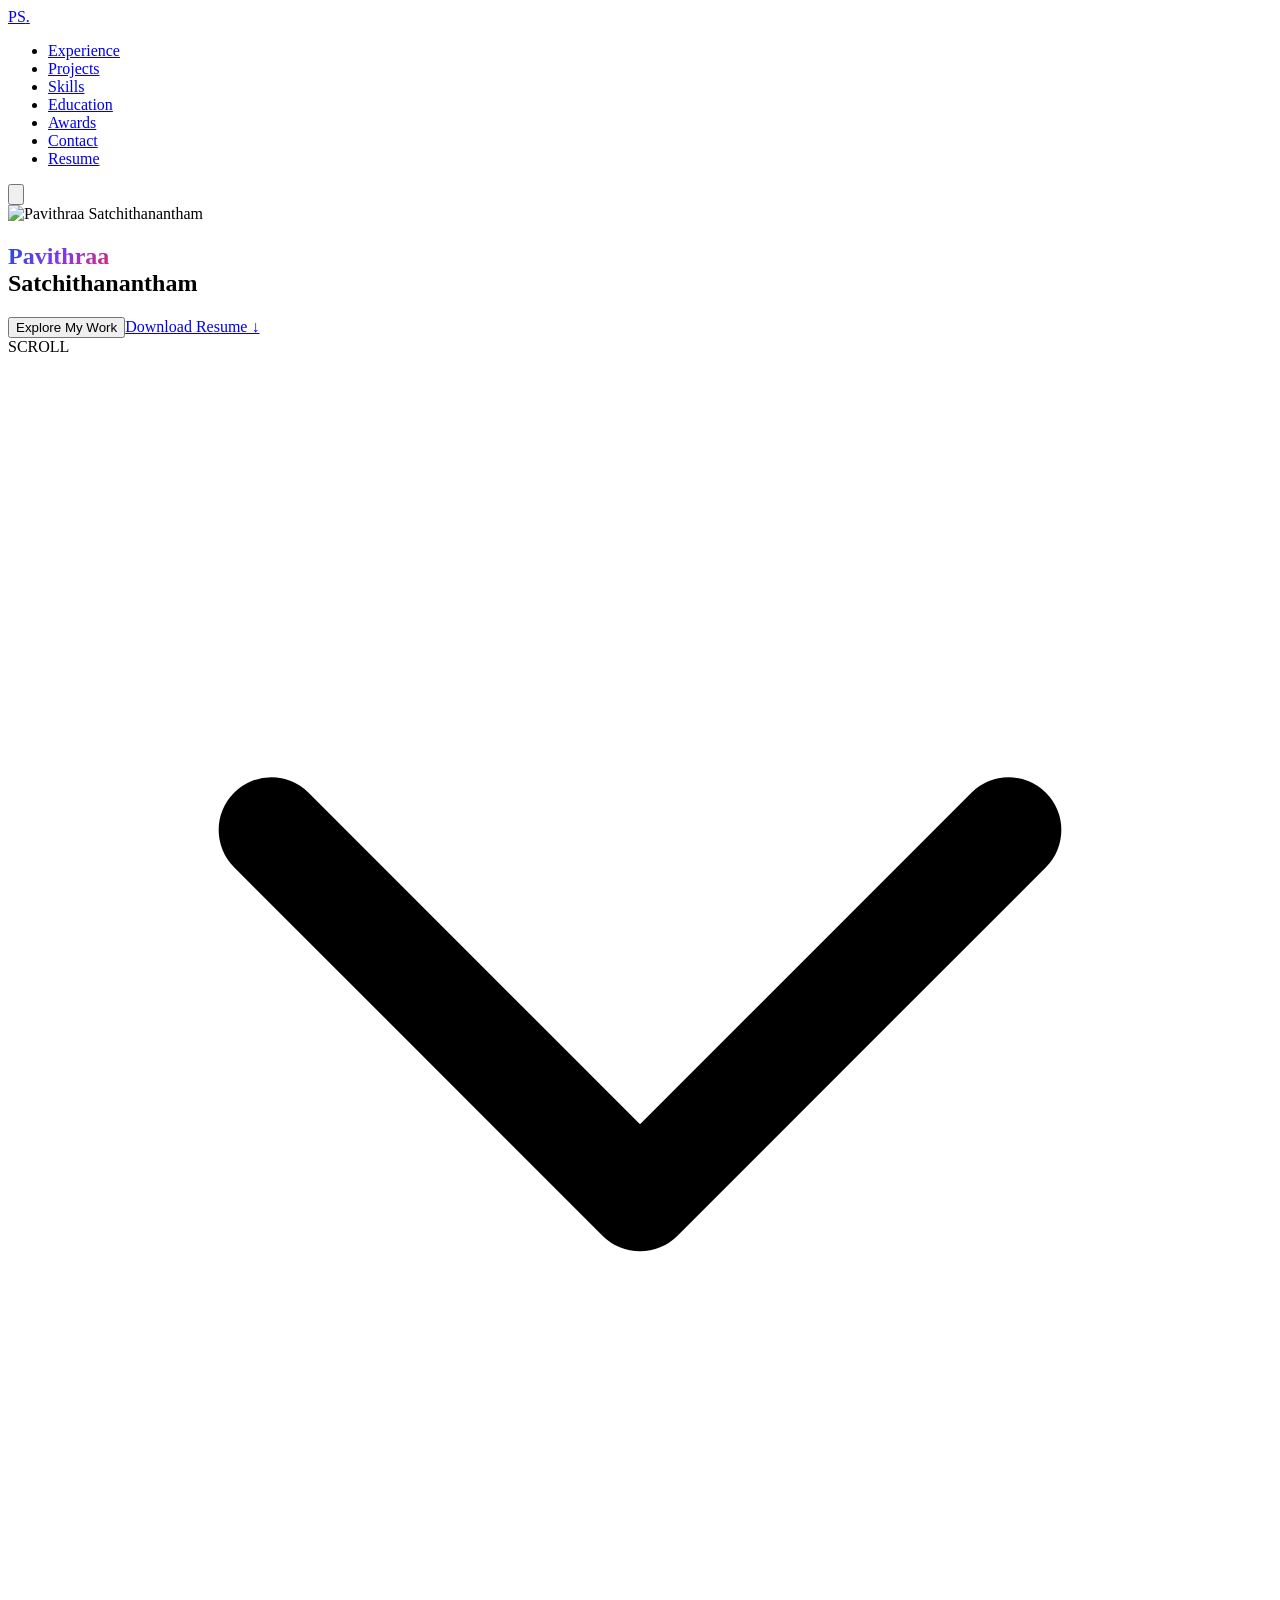
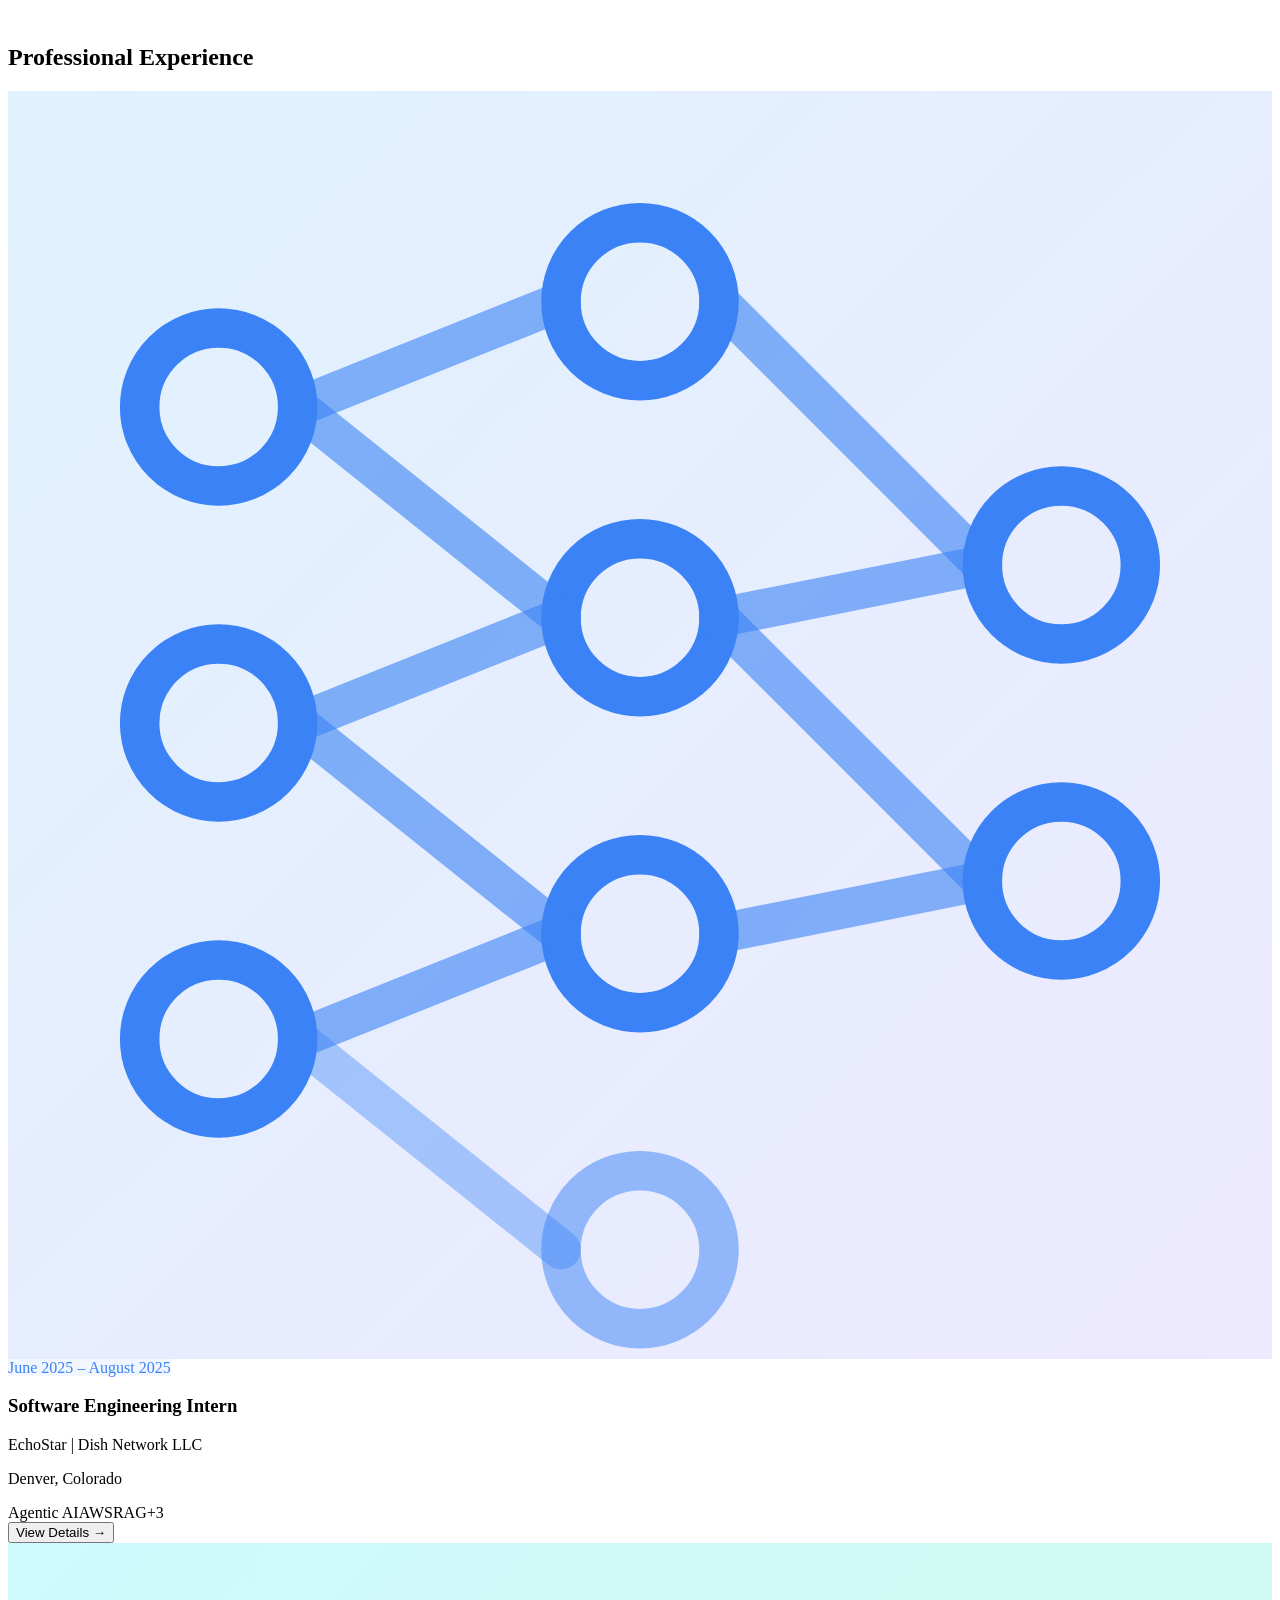
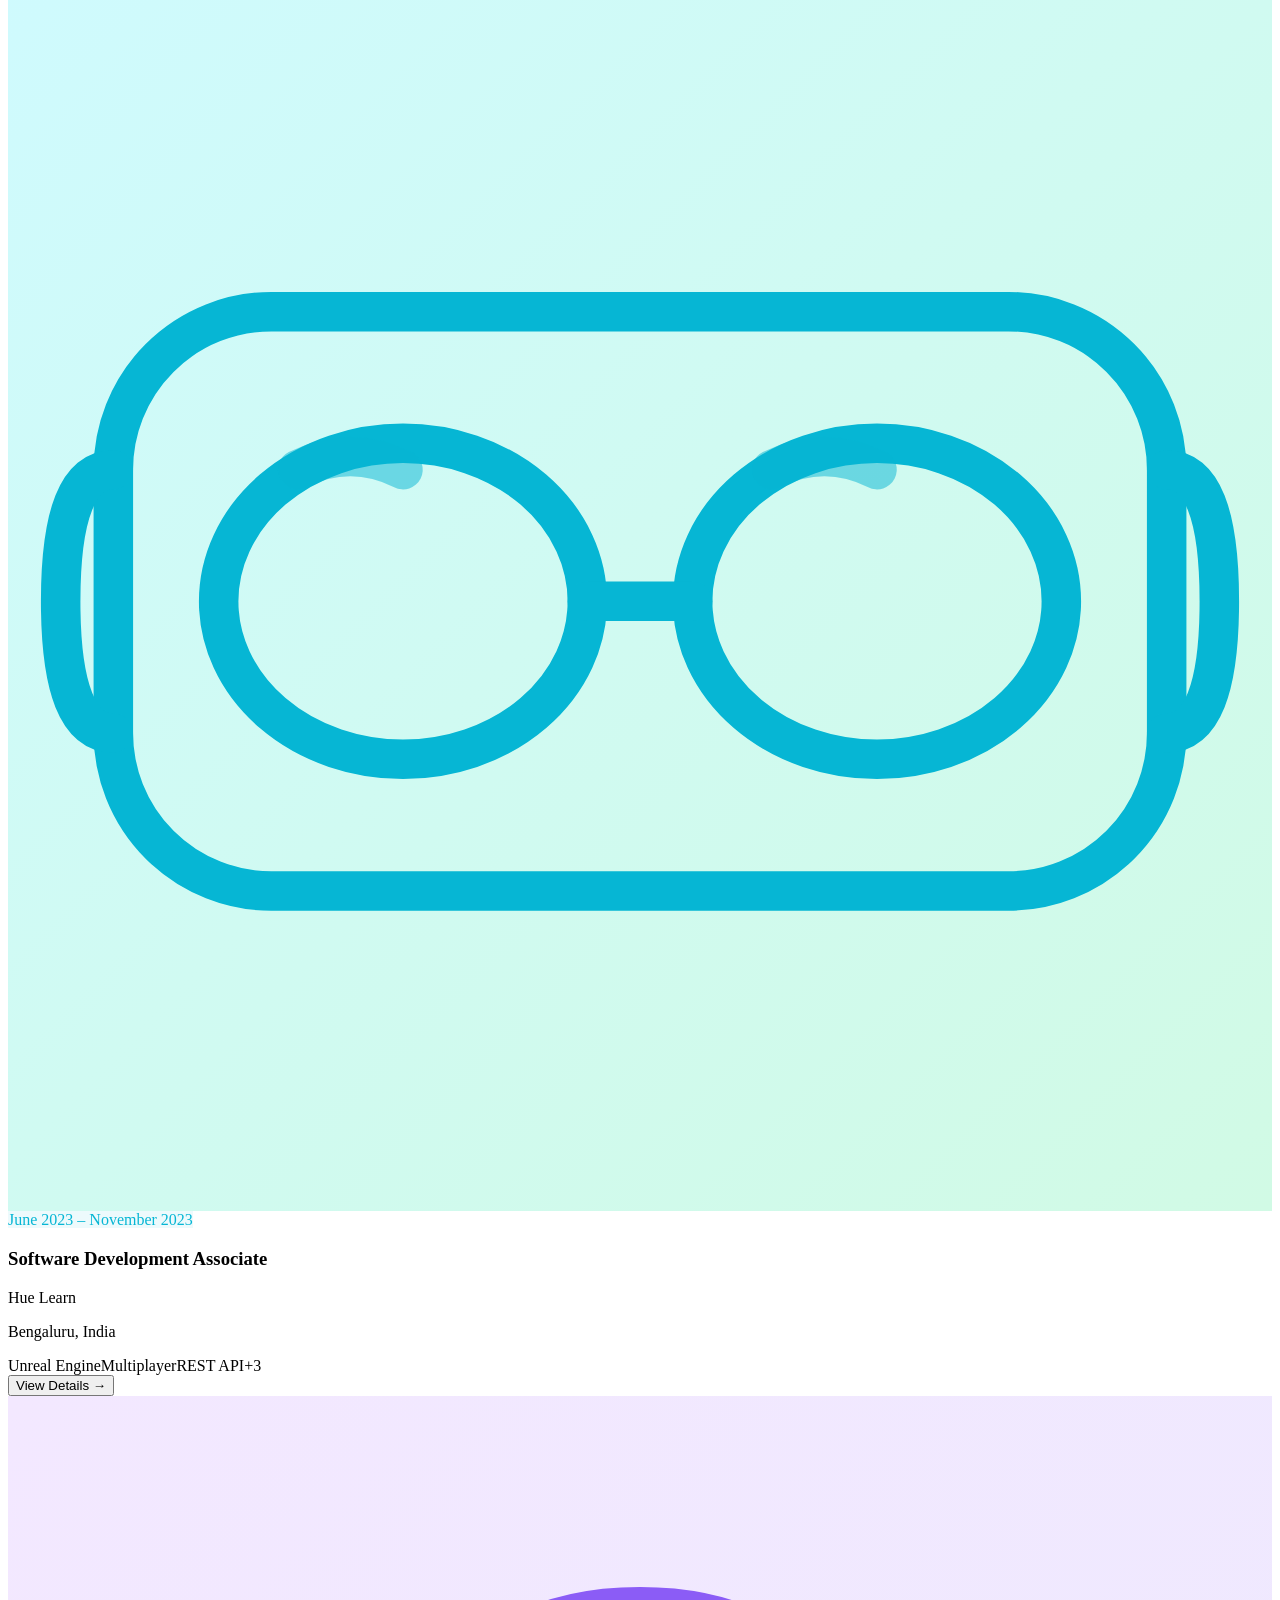
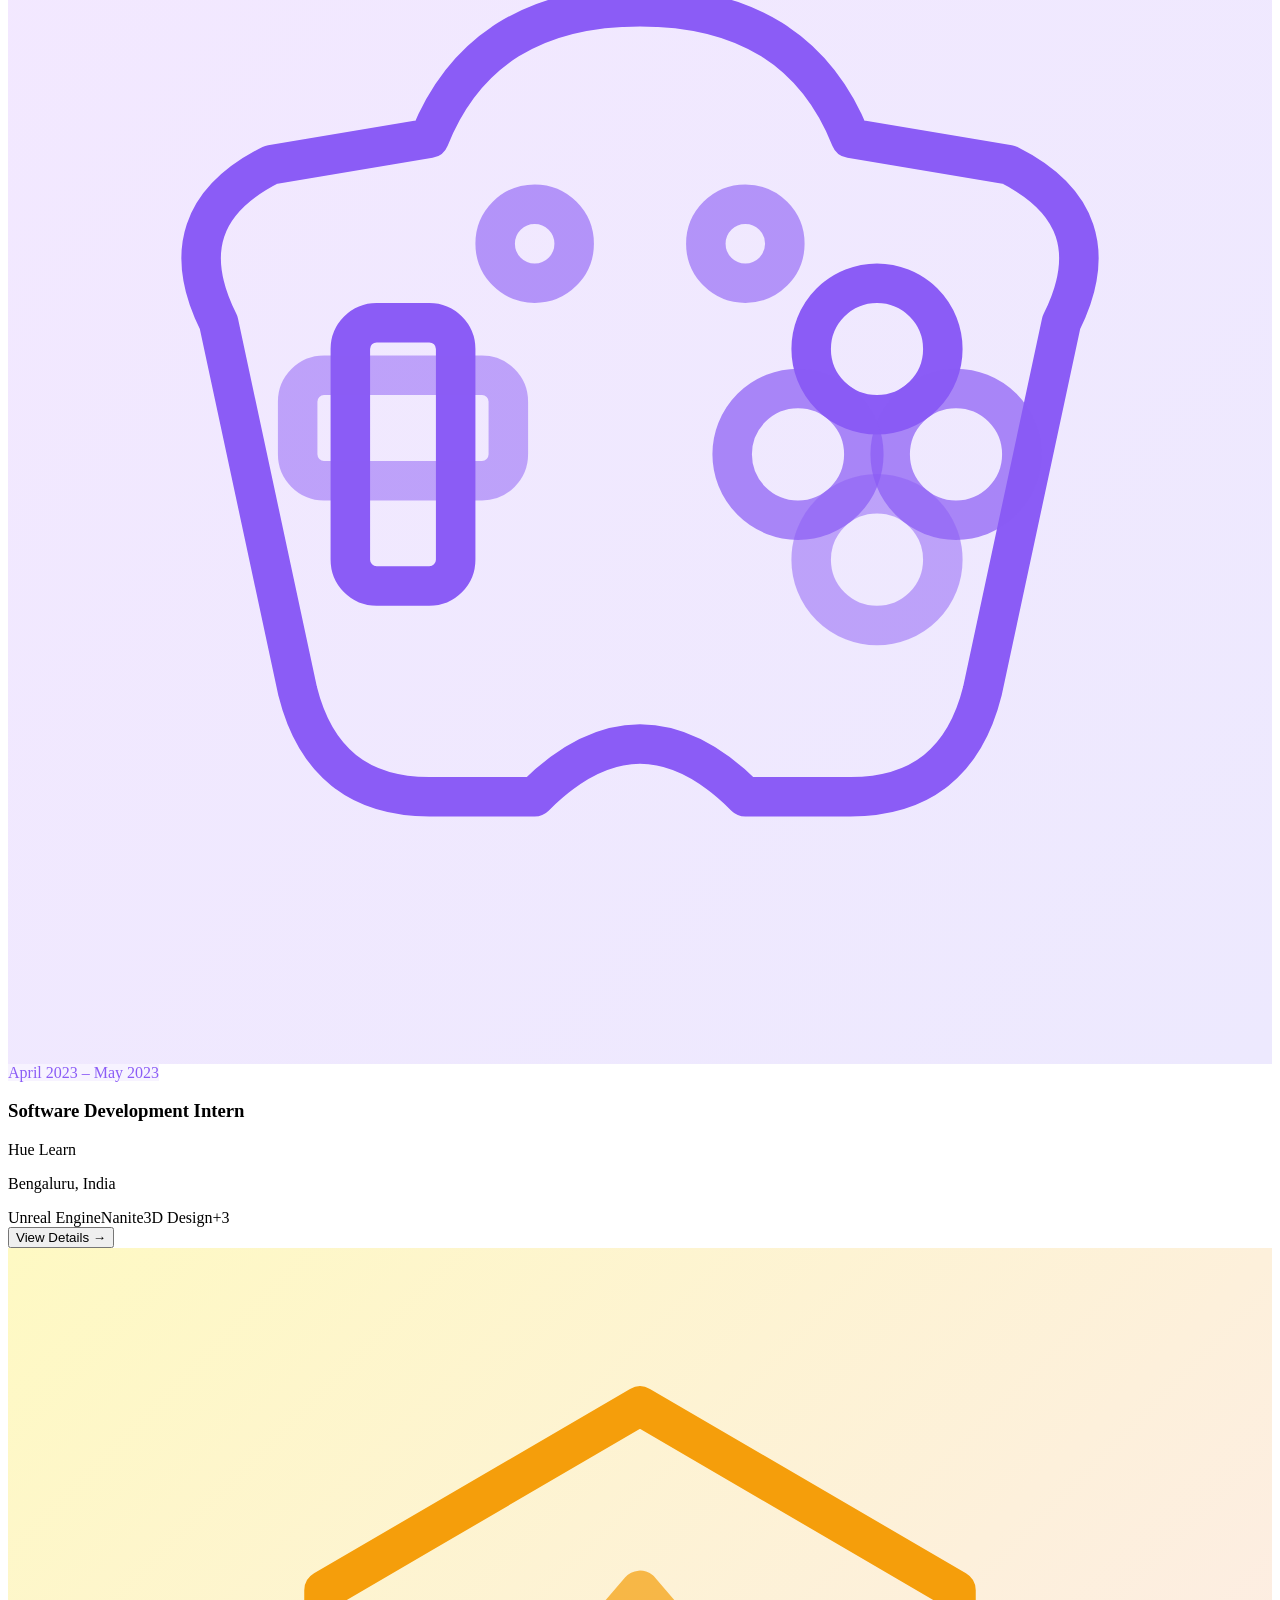
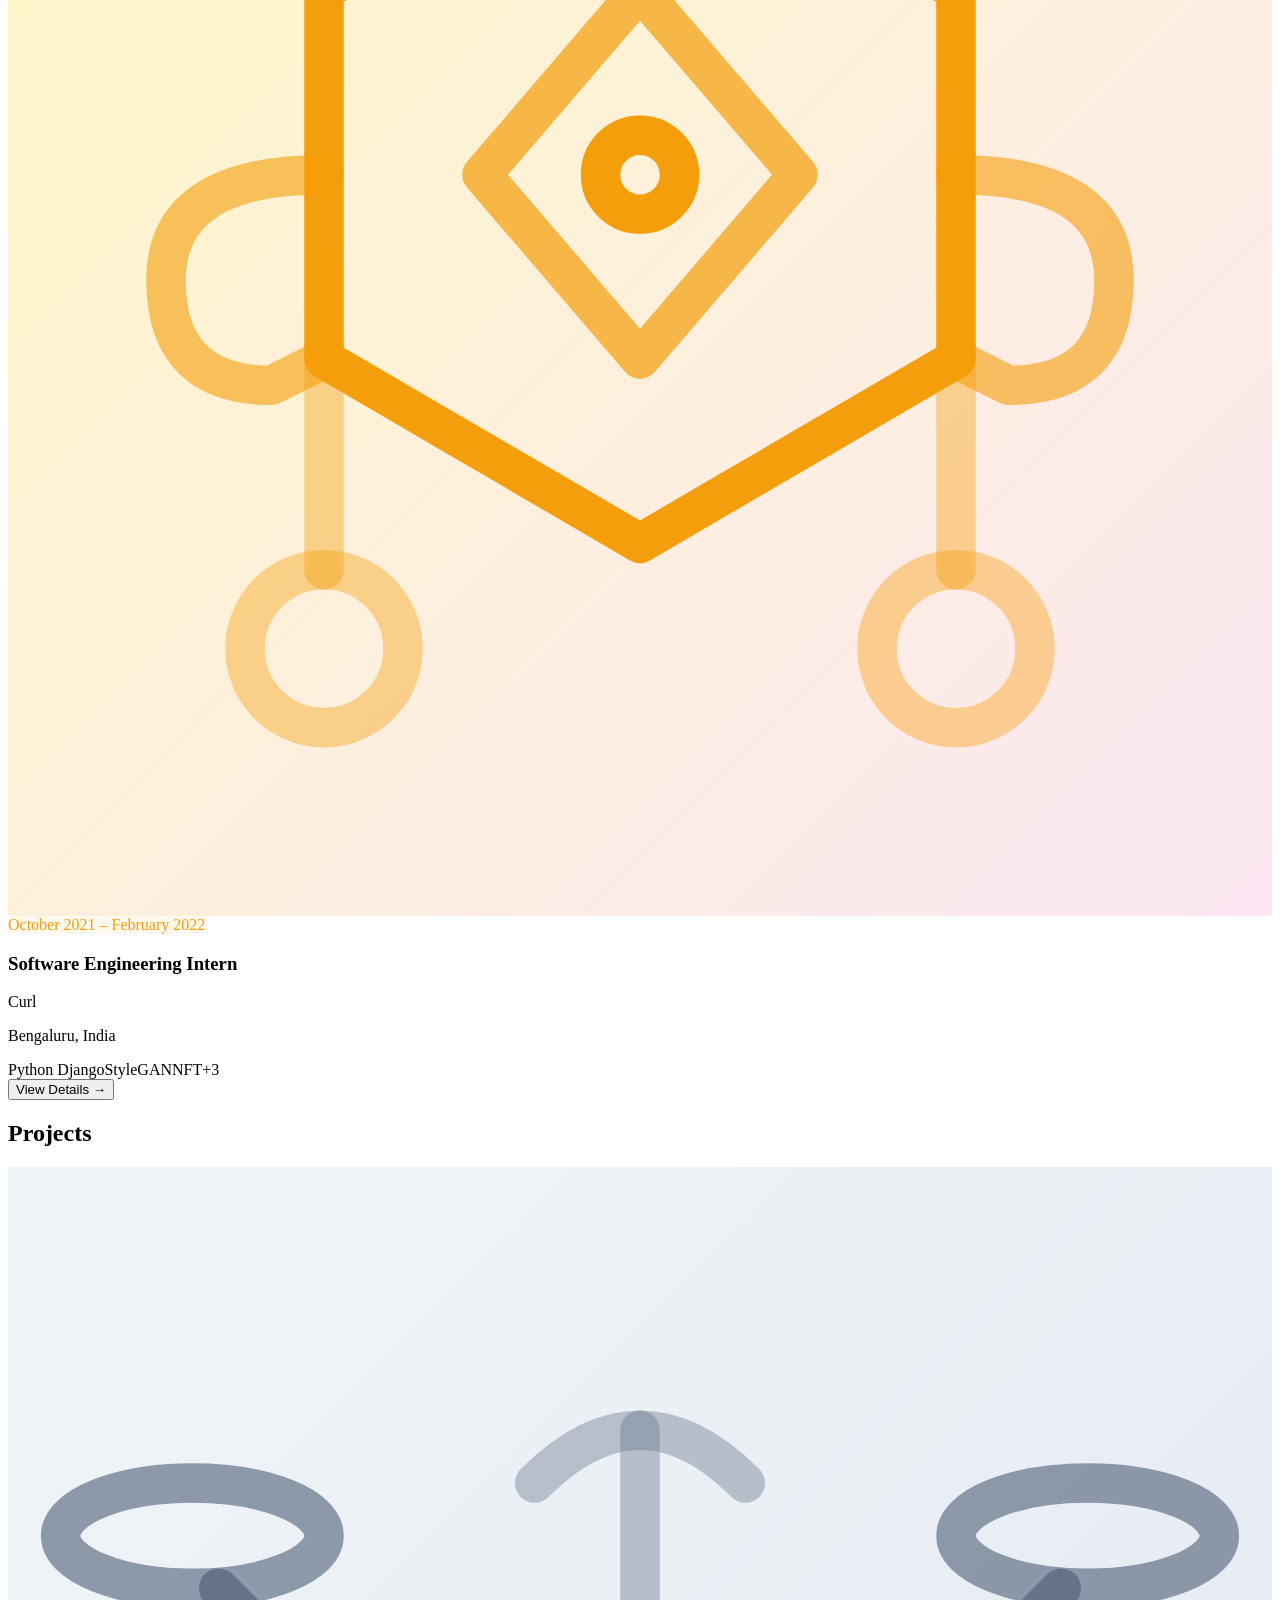
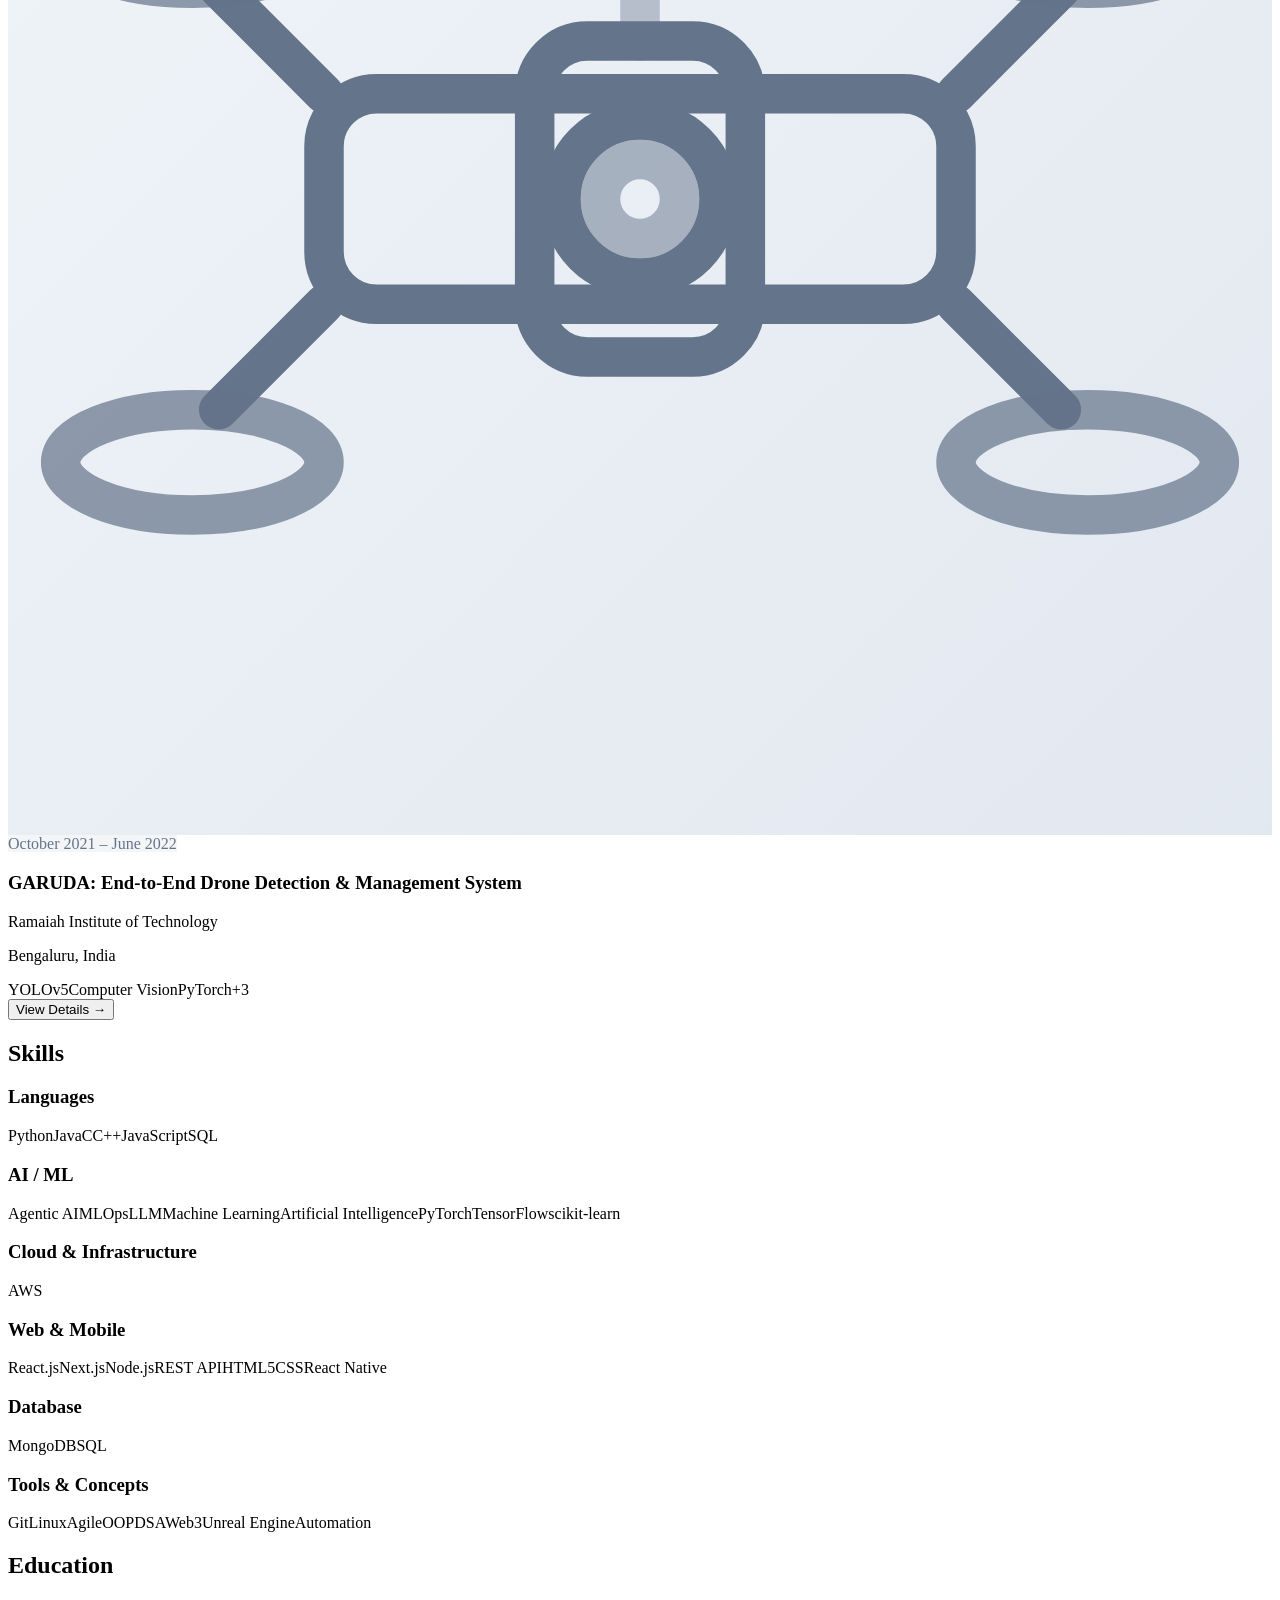
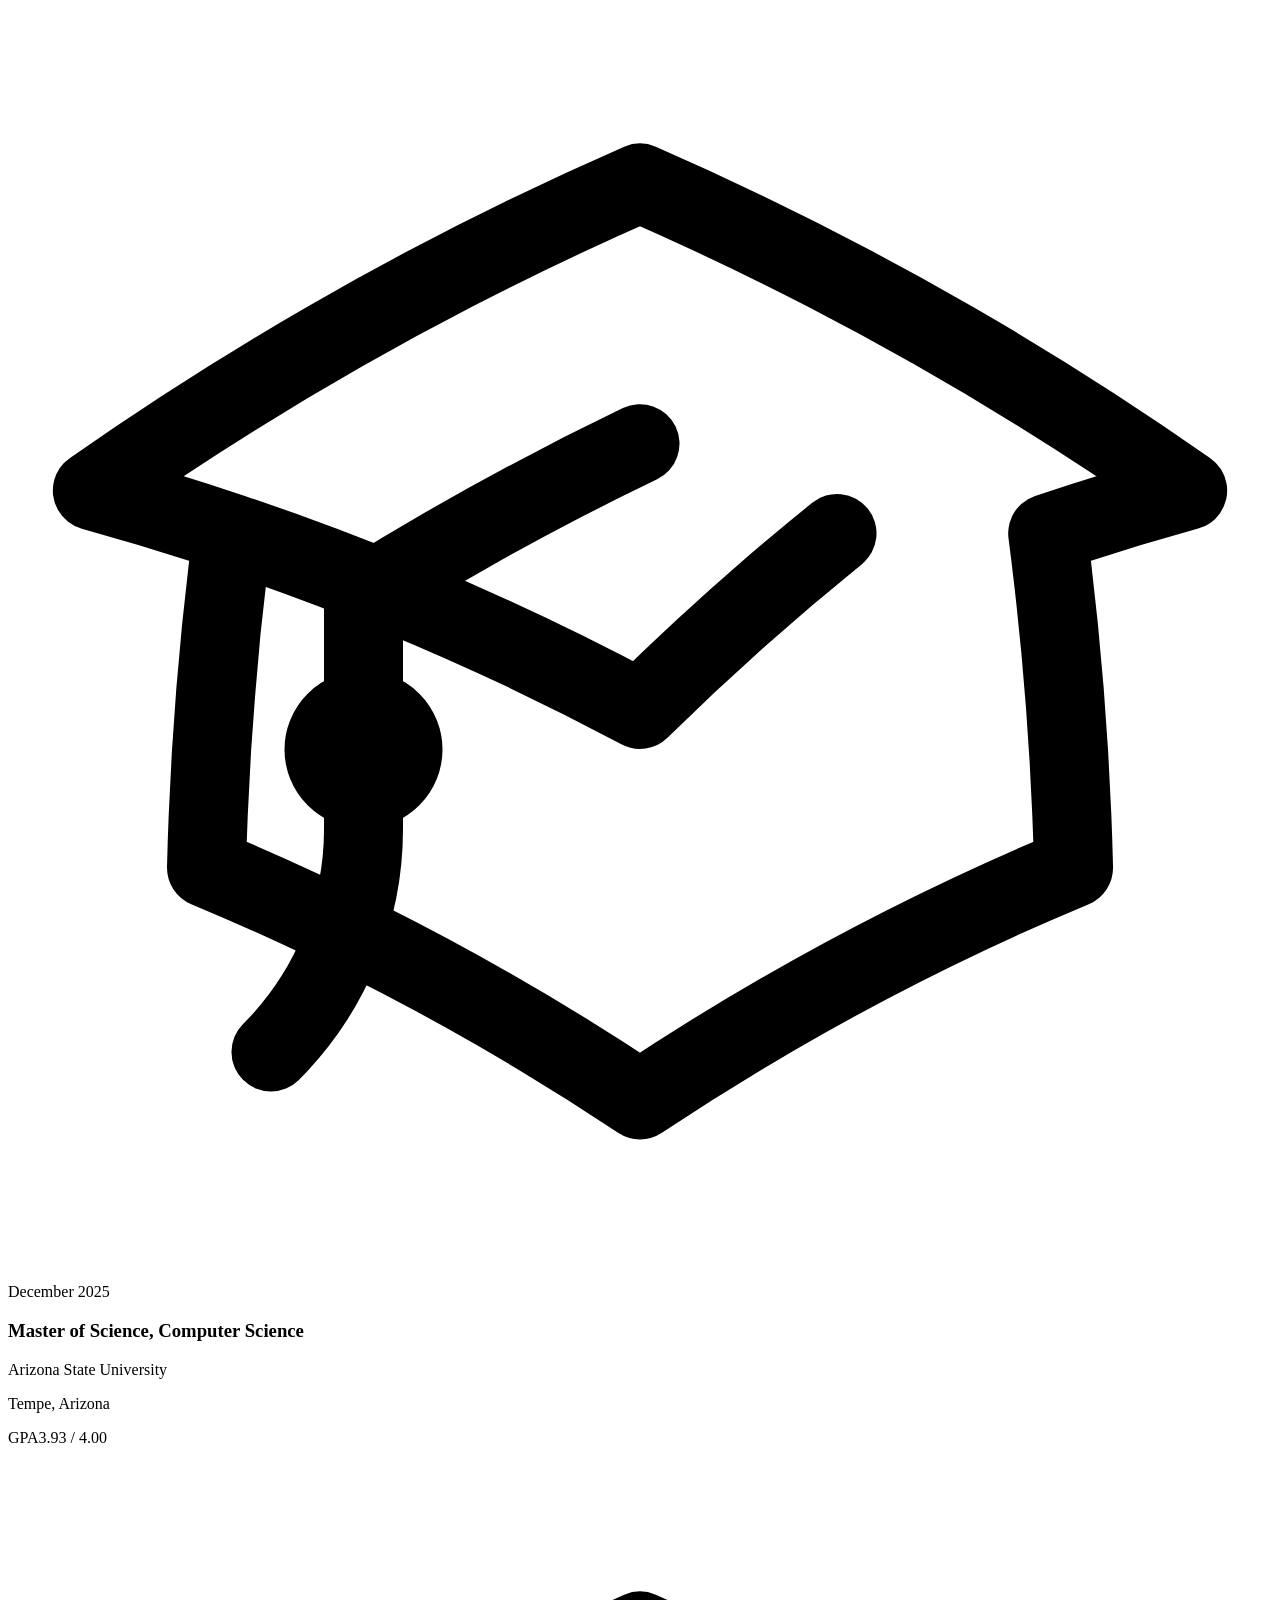
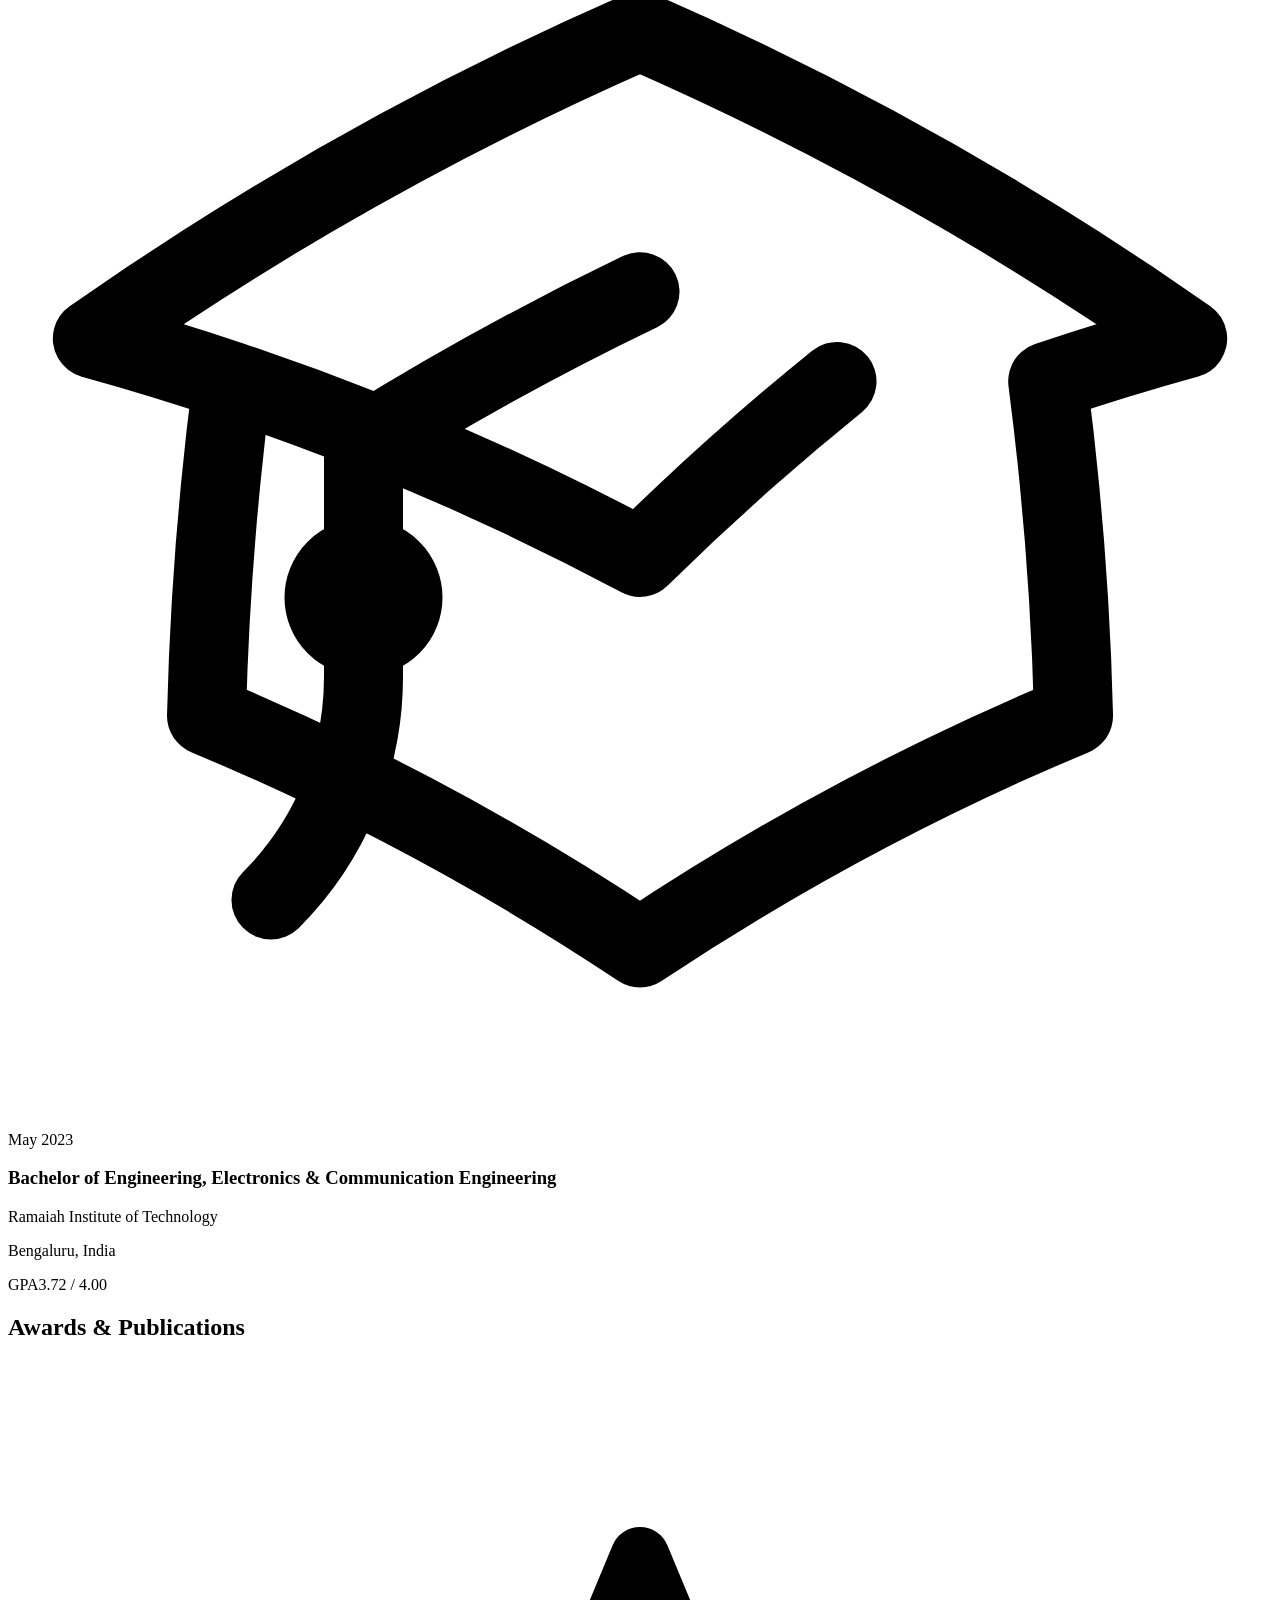
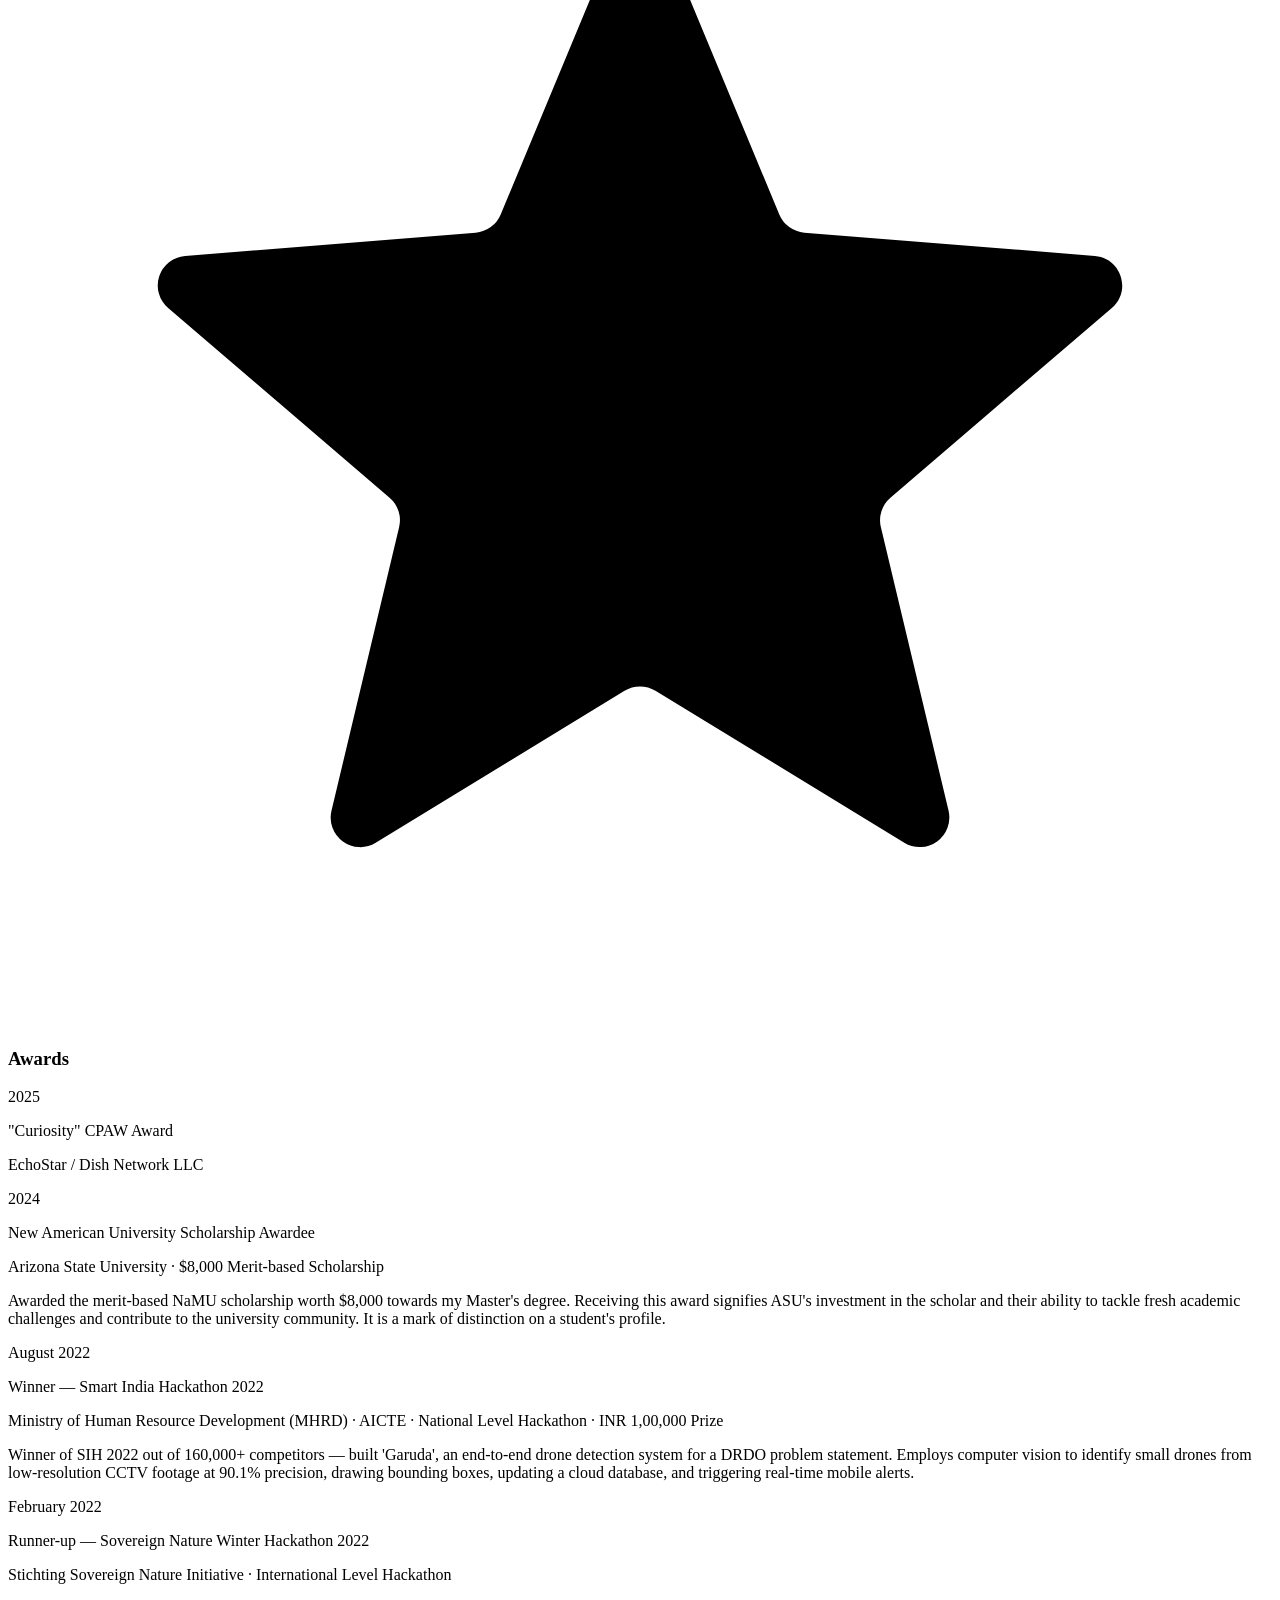
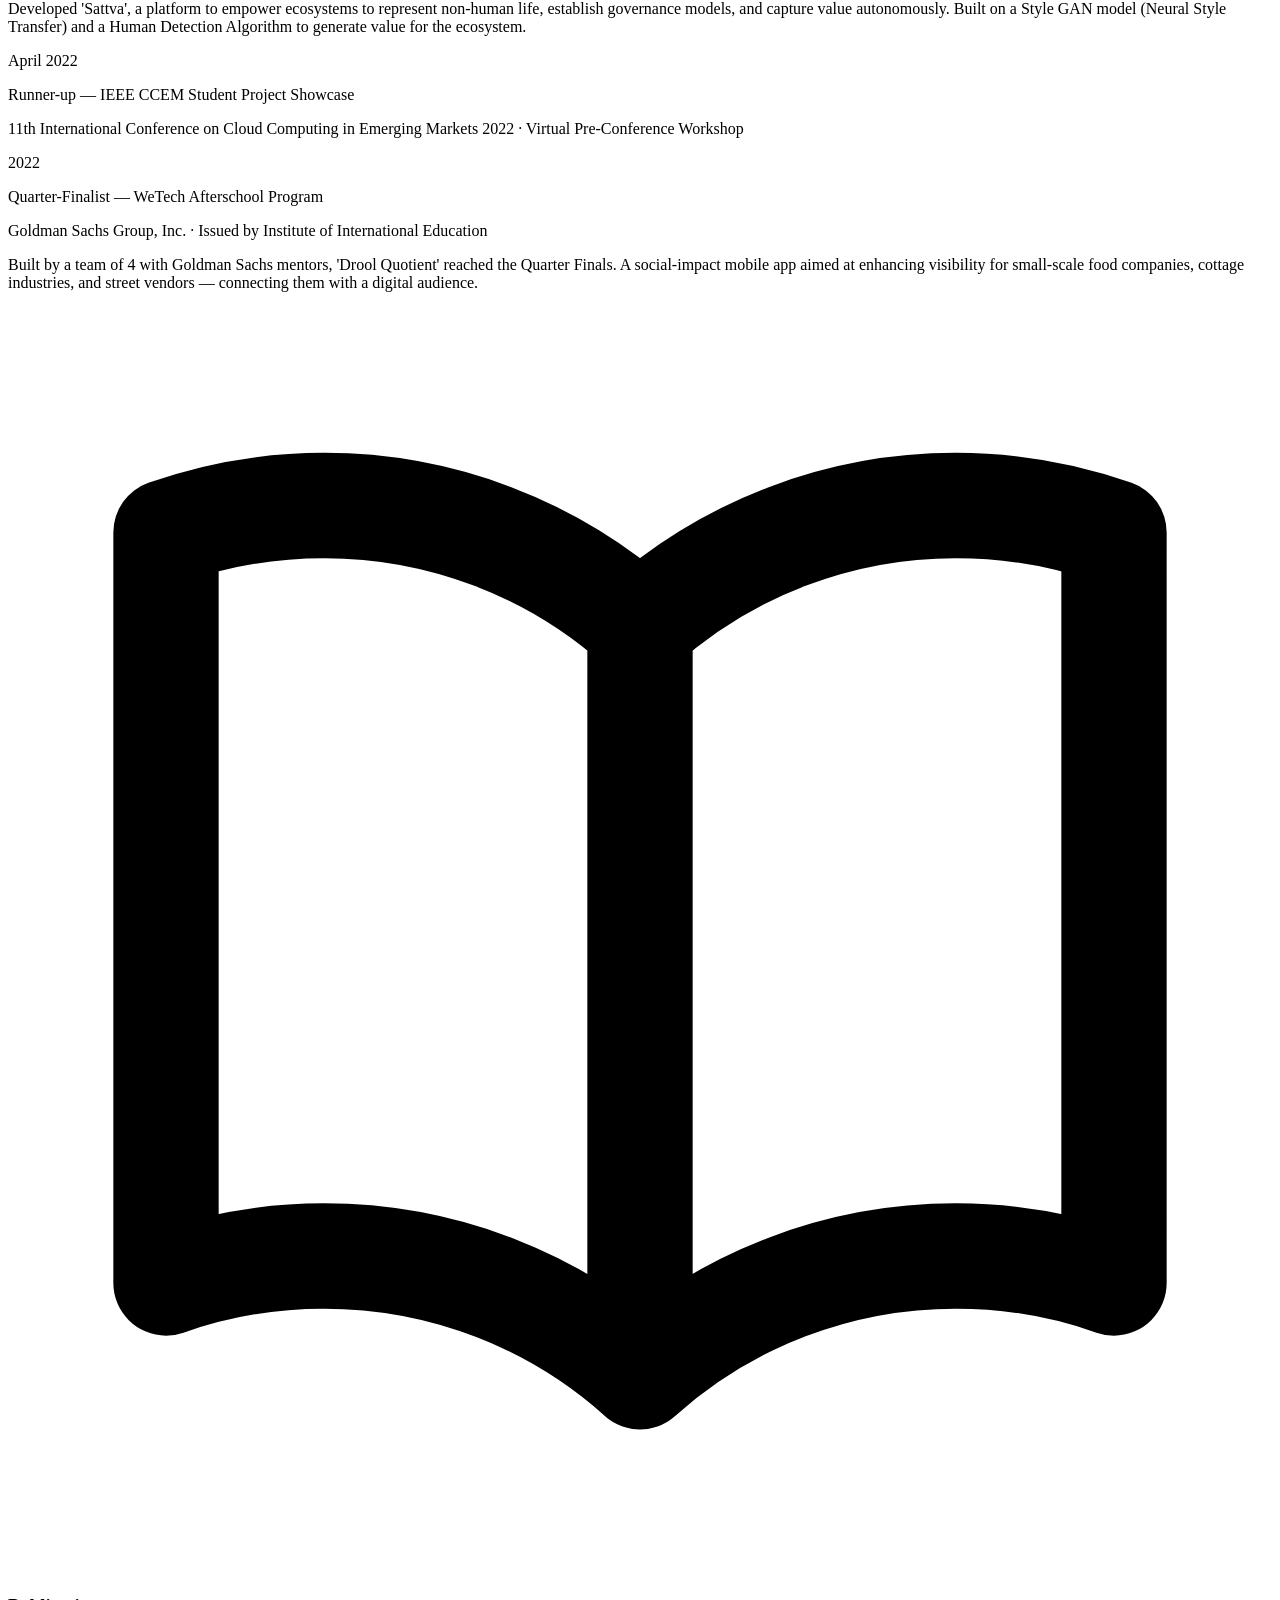
==== index.html @ 3f0cf115 "Updates" ====
<!DOCTYPE html><html lang="en" class="__variable_7339de __variable_237b60"><head><meta charSet="utf-8"/><meta name="viewport" content="width=device-width, initial-scale=1"/><link rel="preload" as="image" href="/personal-website/pavi_selfie_1.jpeg"/><link rel="stylesheet" href="/personal-website/_next/static/css/730a357e4ee19773.css" data-precedence="next"/><link rel="preload" as="script" fetchPriority="low" href="/personal-website/_next/static/chunks/webpack-c1e4d513191aa83a.js"/><script src="/personal-website/_next/static/chunks/fd9d1056-b11b2651f33aae7f.js" async=""></script><script src="/personal-website/_next/static/chunks/117-32c7dfaed1c6aea1.js" async=""></script><script src="/personal-website/_next/static/chunks/main-app-2faa65c218a053a4.js" async=""></script><script src="/personal-website/_next/static/chunks/611-e052fe83882da6ed.js" async=""></script><script src="/personal-website/_next/static/chunks/app/page-6c87289694f025a8.js" async=""></script><title>Pavithraa Satchithanantham — AI &amp; Software Engineer</title><meta name="description" content="Portfolio of Pavithraa Satchithanantham — MS Computer Science at Arizona State University. AI Engineer specializing in Agentic AI, RAG systems, LLMs, computer vision, and full-stack engineering."/><meta property="og:title" content="Pavithraa Satchithanantham — AI &amp; Software Engineer"/><meta property="og:description" content="MS Computer Science · ASU · Building intelligent systems at the intersection of AI and software engineering."/><meta property="og:type" content="website"/><meta name="twitter:card" content="summary"/><meta name="twitter:title" content="Pavithraa Satchithanantham — AI &amp; Software Engineer"/><meta name="twitter:description" content="MS Computer Science · ASU · Building intelligent systems at the intersection of AI and software engineering."/><link rel="icon" href="/personal-website/favicon.ico" type="image/x-icon" sizes="16x16"/><script src="/personal-website/_next/static/chunks/polyfills-42372ed130431b0a.js" noModule=""></script></head><body class="bg-white text-slate-900 antialiased"><nav class="fixed top-0 w-full z-50 transition-all duration-300 bg-transparent"><div class="max-w-6xl mx-auto px-4 md:px-6 flex items-center justify-between h-16"><a href="/personal-website/" class="font-mono text-blue-600 font-bold text-lg tracking-wider hover:text-blue-500 transition-colors">PS<span class="text-violet-600">.</span></a><ul class="hidden md:flex items-center gap-6"><li><a href="#experience" class="text-sm text-slate-700 hover:text-blue-600 transition-colors font-medium">Experience</a></li><li><a href="#projects" class="text-sm text-slate-700 hover:text-blue-600 transition-colors font-medium">Projects</a></li><li><a href="#skills" class="text-sm text-slate-700 hover:text-blue-600 transition-colors font-medium">Skills</a></li><li><a href="#education" class="text-sm text-slate-700 hover:text-blue-600 transition-colors font-medium">Education</a></li><li><a href="#awards" class="text-sm text-slate-700 hover:text-blue-600 transition-colors font-medium">Awards</a></li><li><a href="#contact" class="text-sm text-slate-700 hover:text-blue-600 transition-colors font-medium">Contact</a></li><li><a href="/personal-website/resume.pdf" download="" class="text-sm px-4 py-1.5 border border-blue-400 text-blue-700   hover:bg-blue-50 hover:border-blue-500 rounded-md   transition-all font-medium">Resume</a></li></ul><button class="md:hidden text-slate-700 hover:text-blue-600 transition-colors" aria-label="Toggle menu"><svg class="w-6 h-6" fill="none" stroke="currentColor" stroke-width="2" viewBox="0 0 24 24"><path stroke-linecap="round" stroke-linejoin="round" d="M4 6h16M4 12h16M4 18h16"></path></svg></button></div></nav><main><section id="home" class="relative min-h-screen flex flex-col md:flex-row overflow-hidden bg-white"><div class="relative w-full md:w-2/5 min-h-[52vh] md:min-h-screen shrink-0 overflow-hidden" style="opacity:1"><img src="/personal-website/pavi_selfie_1.jpeg" alt="Pavithraa Satchithanantham" class="w-full h-full object-cover object-top"/><div class="absolute inset-y-0 right-0 w-20 bg-gradient-to-r from-transparent to-white hidden md:block"></div><div class="absolute inset-x-0 bottom-0 h-20 bg-gradient-to-b from-transparent to-white md:hidden"></div></div><div class="relative z-10 flex flex-col items-center justify-center flex-1   px-8 py-16 md:py-0 text-center" style="opacity:1"><h1 class="text-5xl sm:text-6xl md:text-7xl font-bold tracking-tight leading-tight mb-5" style="animation:fadeInUp 1.1s ease 0.4s both"><span style="background:linear-gradient(135deg, #1d4ed8 0%, #7c3aed 50%, #db2777 100%);-webkit-background-clip:text;-webkit-text-fill-color:transparent;background-clip:text">Pavithraa</span><br/><span class="text-slate-700 font-light tracking-widest text-3xl sm:text-4xl md:text-5xl uppercase">Satchithanantham</span></h1><div class="mb-10 h-9 flex items-center" style="animation:fadeInUp 1.1s ease 0.9s both"><span class="font-mono text-lg sm:text-xl text-blue-600"><span class="inline-block w-0.5 h-5 bg-blue-500 ml-0.5 align-middle animate-blink"></span></span></div><div class="flex flex-col sm:flex-row gap-4 justify-center items-center w-full sm:w-auto" style="animation:fadeInUp 1.1s ease 1.3s both"><button class="px-8 py-3 bg-white hover:bg-slate-50   text-slate-700 border border-slate-300 hover:border-slate-400   rounded-full font-semibold transition-all duration-300   shadow-sm w-full sm:w-auto">Explore My Work</button><a href="/personal-website/resume.pdf" download="" class="px-8 py-3 bg-blue-600 hover:bg-blue-700   text-white border border-blue-600 hover:border-blue-700   rounded-full font-semibold transition-all duration-300   shadow-sm w-full sm:w-auto text-center">Download Resume ↓</a></div></div><div class="absolute bottom-8 left-1/2 -translate-x-1/2 flex flex-col items-center gap-1 text-slate-400 animate-bounce" style="opacity:1"><span class="text-xs font-mono tracking-widest">SCROLL</span><svg class="w-4 h-4" fill="none" stroke="currentColor" stroke-width="2" viewBox="0 0 24 24"><path stroke-linecap="round" stroke-linejoin="round" d="m19 9-7 7-7-7"></path></svg></div></section><div class="max-w-6xl mx-auto px-4"><div class="h-px bg-gradient-to-r from-transparent via-blue-300/60 to-transparent"></div></div><section id="experience" class="py-24 px-4 max-w-6xl mx-auto section-hidden "><div class="mb-14 text-center"><h2 class="text-3xl md:text-4xl font-bold gradient-text mb-3 inline-block">Professional Experience</h2><div class="w-20 h-0.5 bg-gradient-to-r from-blue-600 to-violet-600 mx-auto rounded-full"></div></div><div class="grid grid-cols-1 sm:grid-cols-2 gap-6"><article class="glass card-glow rounded-xl overflow-hidden flex flex-col cursor-pointer" style="transition-delay:0ms"><div class="h-40 flex items-center justify-center relative overflow-hidden shrink-0" style="background:linear-gradient(135deg, #e0f2fe, #ede9fe)"><div class="absolute inset-0 opacity-30" style="background-image:linear-gradient(rgba(0,0,0,.06) 1px, transparent 1px), linear-gradient(90deg, rgba(0,0,0,.06) 1px, transparent 1px);background-size:22px 22px"></div><div class="absolute w-32 h-32 rounded-full opacity-25 blur-2xl" style="background:#3b82f6"></div><div class="relative w-14 h-14" style="color:#3b82f6">
<svg viewBox="0 0 48 48" fill="none" stroke="currentColor" stroke-width="1.5" stroke-linecap="round" stroke-linejoin="round" xmlns="http://www.w3.org/2000/svg">
  <!-- Input nodes -->
  <circle cx="8" cy="12" r="3"/>
  <circle cx="8" cy="24" r="3"/>
  <circle cx="8" cy="36" r="3"/>
  <!-- Hidden nodes -->
  <circle cx="24" cy="8" r="3"/>
  <circle cx="24" cy="20" r="3"/>
  <circle cx="24" cy="32" r="3"/>
  <circle cx="24" cy="44" r="3" opacity="0.5"/>
  <!-- Output nodes -->
  <circle cx="40" cy="18" r="3"/>
  <circle cx="40" cy="30" r="3"/>
  <!-- Connections input->hidden -->
  <line x1="11" y1="12" x2="21" y2="8" opacity="0.6"/>
  <line x1="11" y1="12" x2="21" y2="20" opacity="0.6"/>
  <line x1="11" y1="24" x2="21" y2="20" opacity="0.6"/>
  <line x1="11" y1="24" x2="21" y2="32" opacity="0.6"/>
  <line x1="11" y1="36" x2="21" y2="32" opacity="0.6"/>
  <line x1="11" y1="36" x2="21" y2="44" opacity="0.4"/>
  <!-- Connections hidden->output -->
  <line x1="27" y1="8" x2="37" y2="18" opacity="0.6"/>
  <line x1="27" y1="20" x2="37" y2="18" opacity="0.6"/>
  <line x1="27" y1="20" x2="37" y2="30" opacity="0.6"/>
  <line x1="27" y1="32" x2="37" y2="30" opacity="0.6"/>
</svg></div></div><div class="p-5 flex flex-col flex-1"><span class="text-xs font-mono mb-2 inline-block px-2 py-0.5 rounded-full border w-fit" style="color:#3b82f6;border-color:#3b82f644;background:#3b82f612">June 2025 – August 2025</span><h3 class="font-semibold text-slate-900 text-[0.95rem] leading-snug mb-1">Software Engineering Intern</h3><p class="text-sm text-slate-700 mb-0.5">EchoStar | Dish Network LLC</p><p class="text-xs text-slate-500 mb-4">Denver, Colorado</p><div class="flex flex-wrap gap-1.5 mb-5"><span class="text-xs px-2 py-0.5 rounded-full bg-blue-50 text-blue-700 border border-blue-200">Agentic AI</span><span class="text-xs px-2 py-0.5 rounded-full bg-blue-50 text-blue-700 border border-blue-200">AWS</span><span class="text-xs px-2 py-0.5 rounded-full bg-blue-50 text-blue-700 border border-blue-200">RAG</span><span class="text-xs px-2 py-0.5 rounded-full bg-slate-100 text-slate-500">+<!-- -->3</span></div><button class="mt-auto w-full py-2.5 text-sm border border-blue-400   text-blue-700 hover:text-blue-800 hover:bg-blue-50   hover:border-blue-500 rounded-lg transition-all font-medium">View Details →</button></div></article><article class="glass card-glow rounded-xl overflow-hidden flex flex-col cursor-pointer" style="transition-delay:100ms"><div class="h-40 flex items-center justify-center relative overflow-hidden shrink-0" style="background:linear-gradient(135deg, #cffafe, #d1fae5)"><div class="absolute inset-0 opacity-30" style="background-image:linear-gradient(rgba(0,0,0,.06) 1px, transparent 1px), linear-gradient(90deg, rgba(0,0,0,.06) 1px, transparent 1px);background-size:22px 22px"></div><div class="absolute w-32 h-32 rounded-full opacity-25 blur-2xl" style="background:#06b6d4"></div><div class="relative w-14 h-14" style="color:#06b6d4">
<svg viewBox="0 0 48 48" fill="none" stroke="currentColor" stroke-width="1.5" stroke-linecap="round" stroke-linejoin="round" xmlns="http://www.w3.org/2000/svg">
  <!-- Headset body -->
  <rect x="4" y="14" width="40" height="22" rx="6"/>
  <!-- Left lens -->
  <ellipse cx="15" cy="25" rx="7" ry="6"/>
  <!-- Right lens -->
  <ellipse cx="33" cy="25" rx="7" ry="6"/>
  <!-- Lens divider -->
  <line x1="22" y1="25" x2="26" y2="25"/>
  <!-- Strap left -->
  <path d="M4 20 Q2 20 2 25 Q2 30 4 30" stroke-width="1.5"/>
  <!-- Strap right -->
  <path d="M44 20 Q46 20 46 25 Q46 30 44 30" stroke-width="1.5"/>
  <!-- Shine on left lens -->
  <path d="M11 20 Q13 19 15 20" opacity="0.5"/>
  <!-- Shine on right lens -->
  <path d="M29 20 Q31 19 33 20" opacity="0.5"/>
</svg></div></div><div class="p-5 flex flex-col flex-1"><span class="text-xs font-mono mb-2 inline-block px-2 py-0.5 rounded-full border w-fit" style="color:#06b6d4;border-color:#06b6d444;background:#06b6d412">June 2023 – November 2023</span><h3 class="font-semibold text-slate-900 text-[0.95rem] leading-snug mb-1">Software Development Associate</h3><p class="text-sm text-slate-700 mb-0.5">Hue Learn</p><p class="text-xs text-slate-500 mb-4">Bengaluru, India</p><div class="flex flex-wrap gap-1.5 mb-5"><span class="text-xs px-2 py-0.5 rounded-full bg-blue-50 text-blue-700 border border-blue-200">Unreal Engine</span><span class="text-xs px-2 py-0.5 rounded-full bg-blue-50 text-blue-700 border border-blue-200">Multiplayer</span><span class="text-xs px-2 py-0.5 rounded-full bg-blue-50 text-blue-700 border border-blue-200">REST API</span><span class="text-xs px-2 py-0.5 rounded-full bg-slate-100 text-slate-500">+<!-- -->3</span></div><button class="mt-auto w-full py-2.5 text-sm border border-blue-400   text-blue-700 hover:text-blue-800 hover:bg-blue-50   hover:border-blue-500 rounded-lg transition-all font-medium">View Details →</button></div></article><article class="glass card-glow rounded-xl overflow-hidden flex flex-col cursor-pointer" style="transition-delay:200ms"><div class="h-40 flex items-center justify-center relative overflow-hidden shrink-0" style="background:linear-gradient(135deg, #f3e8ff, #ede9fe)"><div class="absolute inset-0 opacity-30" style="background-image:linear-gradient(rgba(0,0,0,.06) 1px, transparent 1px), linear-gradient(90deg, rgba(0,0,0,.06) 1px, transparent 1px);background-size:22px 22px"></div><div class="absolute w-32 h-32 rounded-full opacity-25 blur-2xl" style="background:#8b5cf6"></div><div class="relative w-14 h-14" style="color:#8b5cf6">
<svg viewBox="0 0 48 48" fill="none" stroke="currentColor" stroke-width="1.5" stroke-linecap="round" stroke-linejoin="round" xmlns="http://www.w3.org/2000/svg">
  <!-- Controller body -->
  <path d="M8 20 Q6 16 10 14 L16 13 Q18 8 24 8 Q30 8 32 13 L38 14 Q42 16 40 20 L37 34 Q36 38 32 38 L28 38 Q26 36 24 36 Q22 36 20 38 L16 38 Q12 38 11 34 Z"/>
  <!-- D-pad vertical -->
  <rect x="13" y="20" width="4" height="10" rx="1"/>
  <!-- D-pad horizontal -->
  <rect x="11" y="22" width="8" height="4" rx="1" opacity="0.5"/>
  <!-- Right buttons -->
  <circle cx="33" cy="21" r="2.5"/>
  <circle cx="36" cy="25" r="2.5" opacity="0.7"/>
  <circle cx="30" cy="25" r="2.5" opacity="0.7"/>
  <circle cx="33" cy="29" r="2.5" opacity="0.5"/>
  <!-- Center buttons -->
  <circle cx="20" cy="17" r="1.5" opacity="0.6"/>
  <circle cx="28" cy="17" r="1.5" opacity="0.6"/>
</svg></div></div><div class="p-5 flex flex-col flex-1"><span class="text-xs font-mono mb-2 inline-block px-2 py-0.5 rounded-full border w-fit" style="color:#8b5cf6;border-color:#8b5cf644;background:#8b5cf612">April 2023 – May 2023</span><h3 class="font-semibold text-slate-900 text-[0.95rem] leading-snug mb-1">Software Development Intern</h3><p class="text-sm text-slate-700 mb-0.5">Hue Learn</p><p class="text-xs text-slate-500 mb-4">Bengaluru, India</p><div class="flex flex-wrap gap-1.5 mb-5"><span class="text-xs px-2 py-0.5 rounded-full bg-blue-50 text-blue-700 border border-blue-200">Unreal Engine</span><span class="text-xs px-2 py-0.5 rounded-full bg-blue-50 text-blue-700 border border-blue-200">Nanite</span><span class="text-xs px-2 py-0.5 rounded-full bg-blue-50 text-blue-700 border border-blue-200">3D Design</span><span class="text-xs px-2 py-0.5 rounded-full bg-slate-100 text-slate-500">+<!-- -->3</span></div><button class="mt-auto w-full py-2.5 text-sm border border-blue-400   text-blue-700 hover:text-blue-800 hover:bg-blue-50   hover:border-blue-500 rounded-lg transition-all font-medium">View Details →</button></div></article><article class="glass card-glow rounded-xl overflow-hidden flex flex-col cursor-pointer" style="transition-delay:300ms"><div class="h-40 flex items-center justify-center relative overflow-hidden shrink-0" style="background:linear-gradient(135deg, #fef9c3, #fce7f3)"><div class="absolute inset-0 opacity-30" style="background-image:linear-gradient(rgba(0,0,0,.06) 1px, transparent 1px), linear-gradient(90deg, rgba(0,0,0,.06) 1px, transparent 1px);background-size:22px 22px"></div><div class="absolute w-32 h-32 rounded-full opacity-25 blur-2xl" style="background:#f59e0b"></div><div class="relative w-14 h-14" style="color:#f59e0b">
<svg viewBox="0 0 48 48" fill="none" stroke="currentColor" stroke-width="1.5" stroke-linecap="round" stroke-linejoin="round" xmlns="http://www.w3.org/2000/svg">
  <!-- Central hexagon -->
  <polygon points="24,6 36,13 36,27 24,34 12,27 12,13"/>
  <!-- Inner diamond -->
  <polygon points="24,13 30,20 24,27 18,20" opacity="0.7"/>
  <!-- Chain links -->
  <path d="M36 20 Q42 20 42 24 Q42 28 38 28 L36 27" opacity="0.6"/>
  <path d="M12 20 Q6 20 6 24 Q6 28 10 28 L12 27" opacity="0.6"/>
  <!-- NFT label dots -->
  <circle cx="24" cy="20" r="1.5"/>
  <circle cx="36" cy="38" r="3" opacity="0.4"/>
  <circle cx="12" cy="38" r="3" opacity="0.4"/>
  <line x1="36" y1="27" x2="36" y2="35" opacity="0.4"/>
  <line x1="12" y1="27" x2="12" y2="35" opacity="0.4"/>
</svg></div></div><div class="p-5 flex flex-col flex-1"><span class="text-xs font-mono mb-2 inline-block px-2 py-0.5 rounded-full border w-fit" style="color:#f59e0b;border-color:#f59e0b44;background:#f59e0b12">October 2021 – February 2022</span><h3 class="font-semibold text-slate-900 text-[0.95rem] leading-snug mb-1">Software Engineering Intern</h3><p class="text-sm text-slate-700 mb-0.5">Curl</p><p class="text-xs text-slate-500 mb-4">Bengaluru, India</p><div class="flex flex-wrap gap-1.5 mb-5"><span class="text-xs px-2 py-0.5 rounded-full bg-blue-50 text-blue-700 border border-blue-200">Python Django</span><span class="text-xs px-2 py-0.5 rounded-full bg-blue-50 text-blue-700 border border-blue-200">StyleGAN</span><span class="text-xs px-2 py-0.5 rounded-full bg-blue-50 text-blue-700 border border-blue-200">NFT</span><span class="text-xs px-2 py-0.5 rounded-full bg-slate-100 text-slate-500">+<!-- -->3</span></div><button class="mt-auto w-full py-2.5 text-sm border border-blue-400   text-blue-700 hover:text-blue-800 hover:bg-blue-50   hover:border-blue-500 rounded-lg transition-all font-medium">View Details →</button></div></article></div></section><div class="max-w-6xl mx-auto px-4"><div class="h-px bg-gradient-to-r from-transparent via-blue-300/60 to-transparent"></div></div><section id="projects" class="py-24 px-4 max-w-6xl mx-auto section-hidden "><div class="mb-14 text-center"><h2 class="text-3xl md:text-4xl font-bold gradient-text mb-3 inline-block">Projects</h2><div class="w-20 h-0.5 bg-gradient-to-r from-blue-600 to-violet-600 mx-auto rounded-full"></div></div><div class="grid grid-cols-1 sm:grid-cols-2 gap-6"><article class="glass card-glow rounded-xl overflow-hidden flex flex-col cursor-pointer" style="transition-delay:0ms"><div class="h-40 flex items-center justify-center relative overflow-hidden shrink-0" style="background:linear-gradient(135deg, #f1f5f9, #e2e8f0)"><div class="absolute inset-0 opacity-30" style="background-image:linear-gradient(rgba(0,0,0,.06) 1px, transparent 1px), linear-gradient(90deg, rgba(0,0,0,.06) 1px, transparent 1px);background-size:22px 22px"></div><div class="absolute w-32 h-32 rounded-full opacity-25 blur-2xl" style="background:#64748b"></div><div class="relative w-14 h-14" style="color:#64748b">
<svg viewBox="0 0 48 48" fill="none" stroke="currentColor" stroke-width="1.5" stroke-linecap="round" stroke-linejoin="round" xmlns="http://www.w3.org/2000/svg">
  <!-- Body cross -->
  <rect x="20" y="18" width="8" height="12" rx="2"/>
  <rect x="12" y="20" width="24" height="8" rx="2"/>
  <!-- Rotor arms -->
  <line x1="12" y1="20" x2="8" y2="16"/>
  <line x1="36" y1="20" x2="40" y2="16"/>
  <line x1="12" y1="28" x2="8" y2="32"/>
  <line x1="36" y1="28" x2="40" y2="32"/>
  <!-- Rotors -->
  <ellipse cx="7" cy="14" rx="5" ry="2" opacity="0.7"/>
  <ellipse cx="41" cy="14" rx="5" ry="2" opacity="0.7"/>
  <ellipse cx="7" cy="34" rx="5" ry="2" opacity="0.7"/>
  <ellipse cx="41" cy="34" rx="5" ry="2" opacity="0.7"/>
  <!-- Camera dome -->
  <circle cx="24" cy="24" r="3"/>
  <circle cx="24" cy="24" r="1.5" opacity="0.5"/>
  <!-- Signal lines -->
  <path d="M24 18 L24 10" opacity="0.4"/>
  <path d="M20 12 Q24 8 28 12" opacity="0.4"/>
</svg></div></div><div class="p-5 flex flex-col flex-1"><span class="text-xs font-mono mb-2 inline-block px-2 py-0.5 rounded-full border w-fit" style="color:#64748b;border-color:#64748b44;background:#64748b12">October 2021 – June 2022</span><h3 class="font-semibold text-slate-900 text-[0.95rem] leading-snug mb-1">GARUDA: End-to-End Drone Detection &amp; Management System</h3><p class="text-sm text-slate-700 mb-0.5">Ramaiah Institute of Technology</p><p class="text-xs text-slate-500 mb-4">Bengaluru, India</p><div class="flex flex-wrap gap-1.5 mb-5"><span class="text-xs px-2 py-0.5 rounded-full bg-blue-50 text-blue-700 border border-blue-200">YOLOv5</span><span class="text-xs px-2 py-0.5 rounded-full bg-blue-50 text-blue-700 border border-blue-200">Computer Vision</span><span class="text-xs px-2 py-0.5 rounded-full bg-blue-50 text-blue-700 border border-blue-200">PyTorch</span><span class="text-xs px-2 py-0.5 rounded-full bg-slate-100 text-slate-500">+<!-- -->3</span></div><button class="mt-auto w-full py-2.5 text-sm border border-blue-400   text-blue-700 hover:text-blue-800 hover:bg-blue-50   hover:border-blue-500 rounded-lg transition-all font-medium">View Details →</button></div></article></div></section><div class="max-w-6xl mx-auto px-4"><div class="h-px bg-gradient-to-r from-transparent via-blue-300/60 to-transparent"></div></div><section id="skills" class="py-24 px-4 max-w-6xl mx-auto"><div class="mb-14 text-center"><h2 class="text-3xl md:text-4xl font-bold gradient-text mb-3 inline-block">Skills</h2><div class="w-20 h-0.5 bg-gradient-to-r from-blue-600 to-violet-600 mx-auto rounded-full"></div></div><div class="grid grid-cols-1 sm:grid-cols-2 lg:grid-cols-3 gap-6"><div class="glass rounded-xl p-5 card-glow"><h3 class="font-mono text-xs uppercase tracking-widest text-blue-700 mb-4">Languages</h3><div class="flex flex-wrap gap-2"><span class="text-sm px-3 py-1 rounded-full   bg-blue-50 text-slate-700   border border-blue-200   hover:border-blue-500 hover:text-blue-700   transition-colors cursor-default">Python</span><span class="text-sm px-3 py-1 rounded-full   bg-blue-50 text-slate-700   border border-blue-200   hover:border-blue-500 hover:text-blue-700   transition-colors cursor-default">Java</span><span class="text-sm px-3 py-1 rounded-full   bg-blue-50 text-slate-700   border border-blue-200   hover:border-blue-500 hover:text-blue-700   transition-colors cursor-default">C</span><span class="text-sm px-3 py-1 rounded-full   bg-blue-50 text-slate-700   border border-blue-200   hover:border-blue-500 hover:text-blue-700   transition-colors cursor-default">C++</span><span class="text-sm px-3 py-1 rounded-full   bg-blue-50 text-slate-700   border border-blue-200   hover:border-blue-500 hover:text-blue-700   transition-colors cursor-default">JavaScript</span><span class="text-sm px-3 py-1 rounded-full   bg-blue-50 text-slate-700   border border-blue-200   hover:border-blue-500 hover:text-blue-700   transition-colors cursor-default">SQL</span></div></div><div class="glass rounded-xl p-5 card-glow"><h3 class="font-mono text-xs uppercase tracking-widest text-blue-700 mb-4">AI / ML</h3><div class="flex flex-wrap gap-2"><span class="text-sm px-3 py-1 rounded-full   bg-blue-50 text-slate-700   border border-blue-200   hover:border-blue-500 hover:text-blue-700   transition-colors cursor-default">Agentic AI</span><span class="text-sm px-3 py-1 rounded-full   bg-blue-50 text-slate-700   border border-blue-200   hover:border-blue-500 hover:text-blue-700   transition-colors cursor-default">MLOps</span><span class="text-sm px-3 py-1 rounded-full   bg-blue-50 text-slate-700   border border-blue-200   hover:border-blue-500 hover:text-blue-700   transition-colors cursor-default">LLM</span><span class="text-sm px-3 py-1 rounded-full   bg-blue-50 text-slate-700   border border-blue-200   hover:border-blue-500 hover:text-blue-700   transition-colors cursor-default">Machine Learning</span><span class="text-sm px-3 py-1 rounded-full   bg-blue-50 text-slate-700   border border-blue-200   hover:border-blue-500 hover:text-blue-700   transition-colors cursor-default">Artificial Intelligence</span><span class="text-sm px-3 py-1 rounded-full   bg-blue-50 text-slate-700   border border-blue-200   hover:border-blue-500 hover:text-blue-700   transition-colors cursor-default">PyTorch</span><span class="text-sm px-3 py-1 rounded-full   bg-blue-50 text-slate-700   border border-blue-200   hover:border-blue-500 hover:text-blue-700   transition-colors cursor-default">TensorFlow</span><span class="text-sm px-3 py-1 rounded-full   bg-blue-50 text-slate-700   border border-blue-200   hover:border-blue-500 hover:text-blue-700   transition-colors cursor-default">scikit-learn</span></div></div><div class="glass rounded-xl p-5 card-glow"><h3 class="font-mono text-xs uppercase tracking-widest text-blue-700 mb-4">Cloud &amp; Infrastructure</h3><div class="flex flex-wrap gap-2"><span class="text-sm px-3 py-1 rounded-full   bg-blue-50 text-slate-700   border border-blue-200   hover:border-blue-500 hover:text-blue-700   transition-colors cursor-default">AWS</span></div></div><div class="glass rounded-xl p-5 card-glow"><h3 class="font-mono text-xs uppercase tracking-widest text-blue-700 mb-4">Web &amp; Mobile</h3><div class="flex flex-wrap gap-2"><span class="text-sm px-3 py-1 rounded-full   bg-blue-50 text-slate-700   border border-blue-200   hover:border-blue-500 hover:text-blue-700   transition-colors cursor-default">React.js</span><span class="text-sm px-3 py-1 rounded-full   bg-blue-50 text-slate-700   border border-blue-200   hover:border-blue-500 hover:text-blue-700   transition-colors cursor-default">Next.js</span><span class="text-sm px-3 py-1 rounded-full   bg-blue-50 text-slate-700   border border-blue-200   hover:border-blue-500 hover:text-blue-700   transition-colors cursor-default">Node.js</span><span class="text-sm px-3 py-1 rounded-full   bg-blue-50 text-slate-700   border border-blue-200   hover:border-blue-500 hover:text-blue-700   transition-colors cursor-default">REST API</span><span class="text-sm px-3 py-1 rounded-full   bg-blue-50 text-slate-700   border border-blue-200   hover:border-blue-500 hover:text-blue-700   transition-colors cursor-default">HTML5</span><span class="text-sm px-3 py-1 rounded-full   bg-blue-50 text-slate-700   border border-blue-200   hover:border-blue-500 hover:text-blue-700   transition-colors cursor-default">CSS</span><span class="text-sm px-3 py-1 rounded-full   bg-blue-50 text-slate-700   border border-blue-200   hover:border-blue-500 hover:text-blue-700   transition-colors cursor-default">React Native</span></div></div><div class="glass rounded-xl p-5 card-glow"><h3 class="font-mono text-xs uppercase tracking-widest text-blue-700 mb-4">Database</h3><div class="flex flex-wrap gap-2"><span class="text-sm px-3 py-1 rounded-full   bg-blue-50 text-slate-700   border border-blue-200   hover:border-blue-500 hover:text-blue-700   transition-colors cursor-default">MongoDB</span><span class="text-sm px-3 py-1 rounded-full   bg-blue-50 text-slate-700   border border-blue-200   hover:border-blue-500 hover:text-blue-700   transition-colors cursor-default">SQL</span></div></div><div class="glass rounded-xl p-5 card-glow"><h3 class="font-mono text-xs uppercase tracking-widest text-blue-700 mb-4">Tools &amp; Concepts</h3><div class="flex flex-wrap gap-2"><span class="text-sm px-3 py-1 rounded-full   bg-blue-50 text-slate-700   border border-blue-200   hover:border-blue-500 hover:text-blue-700   transition-colors cursor-default">Git</span><span class="text-sm px-3 py-1 rounded-full   bg-blue-50 text-slate-700   border border-blue-200   hover:border-blue-500 hover:text-blue-700   transition-colors cursor-default">Linux</span><span class="text-sm px-3 py-1 rounded-full   bg-blue-50 text-slate-700   border border-blue-200   hover:border-blue-500 hover:text-blue-700   transition-colors cursor-default">Agile</span><span class="text-sm px-3 py-1 rounded-full   bg-blue-50 text-slate-700   border border-blue-200   hover:border-blue-500 hover:text-blue-700   transition-colors cursor-default">OOP</span><span class="text-sm px-3 py-1 rounded-full   bg-blue-50 text-slate-700   border border-blue-200   hover:border-blue-500 hover:text-blue-700   transition-colors cursor-default">DSA</span><span class="text-sm px-3 py-1 rounded-full   bg-blue-50 text-slate-700   border border-blue-200   hover:border-blue-500 hover:text-blue-700   transition-colors cursor-default">Web3</span><span class="text-sm px-3 py-1 rounded-full   bg-blue-50 text-slate-700   border border-blue-200   hover:border-blue-500 hover:text-blue-700   transition-colors cursor-default">Unreal Engine</span><span class="text-sm px-3 py-1 rounded-full   bg-blue-50 text-slate-700   border border-blue-200   hover:border-blue-500 hover:text-blue-700   transition-colors cursor-default">Automation</span></div></div></div></section><div class="max-w-6xl mx-auto px-4"><div class="h-px bg-gradient-to-r from-transparent via-blue-300/60 to-transparent"></div></div><section id="education" class="py-24 px-4 max-w-6xl mx-auto"><div class="mb-14 text-center"><h2 class="text-3xl md:text-4xl font-bold gradient-text mb-3 inline-block">Education</h2><div class="w-20 h-0.5 bg-gradient-to-r from-blue-600 to-violet-600 mx-auto rounded-full"></div></div><div class="grid grid-cols-1 md:grid-cols-2 gap-6"><div class="glass card-glow rounded-xl p-7 flex flex-col gap-3"><div class="w-10 h-10 rounded-lg bg-blue-100 border border-blue-300 flex items-center justify-center mb-1"><svg class="w-5 h-5 text-blue-600" fill="none" stroke="currentColor" stroke-width="1.5" viewBox="0 0 24 24"><path stroke-linecap="round" stroke-linejoin="round" d="M4.26 10.147a60.438 60.438 0 0 0-.491 6.347A48.62 48.62 0 0 1 12 20.904a48.62 48.62 0 0 1 8.232-4.41 60.46 60.46 0 0 0-.491-6.347m-15.482 0a50.636 50.636 0 0 0-2.658-.813A59.906 59.906 0 0 1 12 3.493a59.903 59.903 0 0 1 10.399 5.84c-.896.248-1.783.52-2.658.814m-15.482 0A50.717 50.717 0 0 1 12 13.489a50.702 50.702 0 0 1 3.741-3.342M6.75 15a.75.75 0 1 0 0-1.5.75.75 0 0 0 0 1.5Zm0 0v-3.675A55.378 55.378 0 0 1 12 8.443m-7.007 11.55A5.981 5.981 0 0 0 6.75 15.75v-1.5"></path></svg></div><div><p class="font-mono text-xs text-blue-700 mb-1">December 2025</p><h3 class="font-semibold text-slate-900 text-lg leading-snug mb-1">Master of Science, Computer Science</h3><p class="text-slate-700 font-medium">Arizona State University</p><p class="text-slate-500 text-sm">Tempe, Arizona</p></div><div class="mt-auto pt-3 border-t border-blue-200/60 flex items-center gap-2"><span class="text-xs font-mono text-slate-500">GPA</span><span class="text-sm font-bold text-green-700 bg-green-50 border border-green-300 px-2.5 py-0.5 rounded-full font-mono">3.93 / 4.00</span></div></div><div class="glass card-glow rounded-xl p-7 flex flex-col gap-3"><div class="w-10 h-10 rounded-lg bg-blue-100 border border-blue-300 flex items-center justify-center mb-1"><svg class="w-5 h-5 text-blue-600" fill="none" stroke="currentColor" stroke-width="1.5" viewBox="0 0 24 24"><path stroke-linecap="round" stroke-linejoin="round" d="M4.26 10.147a60.438 60.438 0 0 0-.491 6.347A48.62 48.62 0 0 1 12 20.904a48.62 48.62 0 0 1 8.232-4.41 60.46 60.46 0 0 0-.491-6.347m-15.482 0a50.636 50.636 0 0 0-2.658-.813A59.906 59.906 0 0 1 12 3.493a59.903 59.903 0 0 1 10.399 5.84c-.896.248-1.783.52-2.658.814m-15.482 0A50.717 50.717 0 0 1 12 13.489a50.702 50.702 0 0 1 3.741-3.342M6.75 15a.75.75 0 1 0 0-1.5.75.75 0 0 0 0 1.5Zm0 0v-3.675A55.378 55.378 0 0 1 12 8.443m-7.007 11.55A5.981 5.981 0 0 0 6.75 15.75v-1.5"></path></svg></div><div><p class="font-mono text-xs text-blue-700 mb-1">May 2023</p><h3 class="font-semibold text-slate-900 text-lg leading-snug mb-1">Bachelor of Engineering, Electronics &amp; Communication Engineering</h3><p class="text-slate-700 font-medium">Ramaiah Institute of Technology</p><p class="text-slate-500 text-sm">Bengaluru, India</p></div><div class="mt-auto pt-3 border-t border-blue-200/60 flex items-center gap-2"><span class="text-xs font-mono text-slate-500">GPA</span><span class="text-sm font-bold text-green-700 bg-green-50 border border-green-300 px-2.5 py-0.5 rounded-full font-mono">3.72 / 4.00</span></div></div></div></section><div class="max-w-6xl mx-auto px-4"><div class="h-px bg-gradient-to-r from-transparent via-blue-300/60 to-transparent"></div></div><section id="awards" class="py-24 px-4 max-w-6xl mx-auto"><div class="mb-14 text-center"><h2 class="text-3xl md:text-4xl font-bold gradient-text mb-3 inline-block">Awards &amp; Publications</h2><div class="w-20 h-0.5 bg-gradient-to-r from-blue-600 to-violet-600 mx-auto rounded-full"></div></div><div class="grid grid-cols-1 md:grid-cols-2 gap-12"><div><div class="flex items-center gap-2 mb-6"><svg class="w-4 h-4 text-yellow-600" fill="currentColor" viewBox="0 0 24 24"><path d="M11.48 3.499a.562.562 0 0 1 1.04 0l2.125 5.111a.563.563 0 0 0 .475.345l5.518.442c.499.04.701.663.321.988l-4.204 3.602a.563.563 0 0 0-.182.557l1.285 5.385a.562.562 0 0 1-.84.61l-4.725-2.885a.562.562 0 0 0-.586 0L6.982 20.54a.562.562 0 0 1-.84-.61l1.285-5.386a.562.562 0 0 0-.182-.557l-4.204-3.602a.562.562 0 0 1 .321-.988l5.518-.442a.563.563 0 0 0 .475-.345L11.48 3.5Z"></path></svg><h3 class="font-mono text-sm uppercase tracking-widest text-yellow-600">Awards</h3></div><div class="relative pl-3 border-l border-yellow-300 space-y-7"><div class="relative pl-6"><div class="absolute left-0 top-1.5 w-3 h-3 rounded-full border-2 border-white" style="background:#ca8a04"></div><p class="font-mono text-xs text-slate-500 mb-0.5">2025</p><p class="text-slate-900 font-semibold text-sm leading-snug mb-0.5">&quot;Curiosity&quot; CPAW Award</p><p class="text-slate-500 text-xs">EchoStar / Dish Network LLC</p></div><div class="relative pl-6"><div class="absolute left-0 top-1.5 w-3 h-3 rounded-full border-2 border-white" style="background:#ca8a04"></div><p class="font-mono text-xs text-slate-500 mb-0.5">2024</p><p class="text-slate-900 font-semibold text-sm leading-snug mb-0.5">New American University Scholarship Awardee</p><p class="text-slate-500 text-xs">Arizona State University · $8,000 Merit-based Scholarship</p><p class="text-slate-500 text-xs mt-1 leading-relaxed">Awarded the merit-based NaMU scholarship worth $8,000 towards my Master&#x27;s degree. Receiving this award signifies ASU&#x27;s investment in the scholar and their ability to tackle fresh academic challenges and contribute to the university community. It is a mark of distinction on a student&#x27;s profile.</p></div><div class="relative pl-6"><div class="absolute left-0 top-1.5 w-3 h-3 rounded-full border-2 border-white" style="background:#ca8a04"></div><p class="font-mono text-xs text-slate-500 mb-0.5">August 2022</p><p class="text-slate-900 font-semibold text-sm leading-snug mb-0.5">Winner — Smart India Hackathon 2022</p><p class="text-slate-500 text-xs">Ministry of Human Resource Development (MHRD) · AICTE · National Level Hackathon · INR 1,00,000 Prize</p><p class="text-slate-500 text-xs mt-1 leading-relaxed">Winner of SIH 2022 out of 160,000+ competitors — built &#x27;Garuda&#x27;, an end-to-end drone detection system for a DRDO problem statement. Employs computer vision to identify small drones from low-resolution CCTV footage at 90.1% precision, drawing bounding boxes, updating a cloud database, and triggering real-time mobile alerts.</p></div><div class="relative pl-6"><div class="absolute left-0 top-1.5 w-3 h-3 rounded-full border-2 border-white" style="background:#ca8a04"></div><p class="font-mono text-xs text-slate-500 mb-0.5">February 2022</p><p class="text-slate-900 font-semibold text-sm leading-snug mb-0.5">Runner-up — Sovereign Nature Winter Hackathon 2022</p><p class="text-slate-500 text-xs">Stichting Sovereign Nature Initiative · International Level Hackathon</p><p class="text-slate-500 text-xs mt-1 leading-relaxed">Developed &#x27;Sattva&#x27;, a platform to empower ecosystems to represent non-human life, establish governance models, and capture value autonomously. Built on a Style GAN model (Neural Style Transfer) and a Human Detection Algorithm to generate value for the ecosystem.</p></div><div class="relative pl-6"><div class="absolute left-0 top-1.5 w-3 h-3 rounded-full border-2 border-white" style="background:#ca8a04"></div><p class="font-mono text-xs text-slate-500 mb-0.5">April 2022</p><p class="text-slate-900 font-semibold text-sm leading-snug mb-0.5">Runner-up — IEEE CCEM Student Project Showcase</p><p class="text-slate-500 text-xs">11th International Conference on Cloud Computing in Emerging Markets 2022 · Virtual Pre-Conference Workshop</p></div><div class="relative pl-6"><div class="absolute left-0 top-1.5 w-3 h-3 rounded-full border-2 border-white" style="background:#ca8a04"></div><p class="font-mono text-xs text-slate-500 mb-0.5">2022</p><p class="text-slate-900 font-semibold text-sm leading-snug mb-0.5">Quarter-Finalist — WeTech Afterschool Program</p><p class="text-slate-500 text-xs">Goldman Sachs Group, Inc. · Issued by Institute of International Education</p><p class="text-slate-500 text-xs mt-1 leading-relaxed">Built by a team of 4 with Goldman Sachs mentors, &#x27;Drool Quotient&#x27; reached the Quarter Finals. A social-impact mobile app aimed at enhancing visibility for small-scale food companies, cottage industries, and street vendors — connecting them with a digital audience.</p></div></div></div><div><div class="flex items-center gap-2 mb-6"><svg class="w-4 h-4 text-violet-600" fill="none" stroke="currentColor" stroke-width="2" viewBox="0 0 24 24"><path stroke-linecap="round" stroke-linejoin="round" d="M12 6.042A8.967 8.967 0 0 0 6 3.75c-1.052 0-2.062.18-3 .512v14.25A8.987 8.987 0 0 1 6 18c2.305 0 4.408.867 6 2.292m0-14.25a8.966 8.966 0 0 1 6-2.292c1.052 0 2.062.18 3 .512v14.25A8.987 8.987 0 0 0 18 18a8.967 8.967 0 0 0-6 2.292m0-14.25v14.25"></path></svg><h3 class="font-mono text-sm uppercase tracking-widest text-violet-600">Publications</h3></div><div class="relative pl-3 border-l border-violet-300 space-y-7"><div class="relative pl-6"><div class="absolute left-0 top-1.5 w-3 h-3 rounded-full border-2 border-white" style="background:#7c3aed"></div><p class="font-mono text-xs text-slate-500 mb-0.5">2023</p><a href="https://ieeexplore.ieee.org/document/10434890" target="_blank" rel="noopener noreferrer" class="text-slate-900 font-semibold text-sm leading-snug mb-0.5 hover:underline inline-flex items-center gap-1 group" style="color:#7c3aed">GARUDA: Third Eye for Detecting and Tracking Drones<svg class="w-3 h-3 opacity-60 group-hover:opacity-100" fill="none" stroke="currentColor" stroke-width="2" viewBox="0 0 24 24"><path stroke-linecap="round" stroke-linejoin="round" d="M13.5 6H5.25A2.25 2.25 0 0 0 3 8.25v10.5A2.25 2.25 0 0 0 5.25 21h10.5A2.25 2.25 0 0 0 18 18.75V10.5m-10.5 6L21 3m0 0h-5.25M21 3v5.25"></path></svg></a><p class="text-slate-500 text-xs">IEEE ICDDS 2023 — 2nd International Conference on Data, Decision and Systems</p><p class="text-slate-500 text-xs mt-1 leading-relaxed">Introduces a comprehensive drone detection and tracking system integrating deep learning with existing security camera networks. Using a YOLOv5-based architecture, GARUDA distinguishes drones from other aerial entities at 94.5% precision — even in low-light conditions at significant distances — with real-time tracking of direction and movement patterns. Scalable and designed for secure environments, it offers robust airspace surveillance and safety management.</p></div><div class="relative pl-6"><div class="absolute left-0 top-1.5 w-3 h-3 rounded-full border-2 border-white" style="background:#7c3aed"></div><p class="font-mono text-xs text-slate-500 mb-0.5">2022</p><a href="https://ieeexplore.ieee.org/document/9972589" target="_blank" rel="noopener noreferrer" class="text-slate-900 font-semibold text-sm leading-snug mb-0.5 hover:underline inline-flex items-center gap-1 group" style="color:#7c3aed">A Deep Learning Approach to Classify Drones and Birds<svg class="w-3 h-3 opacity-60 group-hover:opacity-100" fill="none" stroke="currentColor" stroke-width="2" viewBox="0 0 24 24"><path stroke-linecap="round" stroke-linejoin="round" d="M13.5 6H5.25A2.25 2.25 0 0 0 3 8.25v10.5A2.25 2.25 0 0 0 5.25 21h10.5A2.25 2.25 0 0 0 18 18.75V10.5m-10.5 6L21 3m0 0h-5.25M21 3v5.25"></path></svg></a><p class="text-slate-500 text-xs">IEEE 2nd Mysuru Sub Section International Conference</p><p class="text-slate-500 text-xs mt-1 leading-relaxed">Proposes a deep learning solution to differentiate drones from birds using YOLOv4 and YOLOv5, trained on 900 images. YOLOv4 achieved 97.4% mAP (superior accuracy) while YOLOv5 reached 95% mAP with faster detection — suitable for real-time surveillance. Addresses false alarms from bird-like objects for a reliable drone security framework.</p></div></div></div></div></section><div class="max-w-6xl mx-auto px-4"><div class="h-px bg-gradient-to-r from-transparent via-blue-300/60 to-transparent"></div></div><section id="contact" class="py-24 px-4 max-w-4xl mx-auto"><div class="mb-14 text-center"><h2 class="text-3xl md:text-4xl font-bold gradient-text mb-3 inline-block">Get In Touch</h2><div class="w-20 h-0.5 bg-gradient-to-r from-blue-600 to-violet-600 mx-auto rounded-full"></div></div><div class="grid grid-cols-1 md:grid-cols-2 gap-10"><div class="flex flex-col gap-4"><p class="text-slate-600 text-sm leading-relaxed mb-2">I&#x27;m always open to new opportunities, collaborations, and interesting conversations. Feel free to reach out.</p><a href="mailto:sapavi001@gmail.com" rel="noopener noreferrer" class="flex items-center gap-3 glass rounded-lg px-4 py-3 card-glow   text-slate-700 hover:text-blue-600 transition-all group"><span class="text-blue-600 group-hover:text-blue-500 transition-colors shrink-0"><svg class="w-5 h-5" fill="none" stroke="currentColor" stroke-width="1.5" viewBox="0 0 24 24"><path stroke-linecap="round" stroke-linejoin="round" d="M21.75 6.75v10.5a2.25 2.25 0 0 1-2.25 2.25h-15a2.25 2.25 0 0 1-2.25-2.25V6.75m19.5 0A2.25 2.25 0 0 0 19.5 4.5h-15a2.25 2.25 0 0 0-2.25 2.25m19.5 0v.243a2.25 2.25 0 0 1-1.07 1.916l-7.5 4.615a2.25 2.25 0 0 1-2.36 0L3.32 8.91a2.25 2.25 0 0 1-1.07-1.916V6.75"></path></svg></span><div class="min-w-0"><p class="text-xs text-slate-500 font-mono mb-0.5">Email</p><p class="text-sm truncate">sapavi001@gmail.com</p></div></a><a href="https://linkedin.com/in/pavithraa-satchithanantham" target="_blank" rel="noopener noreferrer" class="flex items-center gap-3 glass rounded-lg px-4 py-3 card-glow   text-slate-700 hover:text-blue-600 transition-all group"><span class="text-blue-600 group-hover:text-blue-500 transition-colors shrink-0"><svg class="w-5 h-5" fill="currentColor" viewBox="0 0 24 24"><path d="M20.447 20.452h-3.554v-5.569c0-1.328-.027-3.037-1.852-3.037-1.853 0-2.136 1.445-2.136 2.939v5.667H9.351V9h3.414v1.561h.046c.477-.9 1.637-1.85 3.37-1.85 3.601 0 4.267 2.37 4.267 5.455v6.286zM5.337 7.433a2.062 2.062 0 0 1-2.063-2.065 2.064 2.064 0 1 1 2.063 2.065zm1.782 13.019H3.555V9h3.564v11.452zM22.225 0H1.771C.792 0 0 .774 0 1.729v20.542C0 23.227.792 24 1.771 24h20.451C23.2 24 24 23.227 24 22.271V1.729C24 .774 23.2 0 22.222 0h.003z"></path></svg></span><div class="min-w-0"><p class="text-xs text-slate-500 font-mono mb-0.5">LinkedIn</p><p class="text-sm truncate">linkedin.com/in/pavithraa-satchithanantham</p></div></a><a href="https://github.com/pavithraas857-bit" target="_blank" rel="noopener noreferrer" class="flex items-center gap-3 glass rounded-lg px-4 py-3 card-glow   text-slate-700 hover:text-blue-600 transition-all group"><span class="text-blue-600 group-hover:text-blue-500 transition-colors shrink-0"><svg class="w-5 h-5" fill="currentColor" viewBox="0 0 24 24"><path d="M12 .297c-6.63 0-12 5.373-12 12 0 5.303 3.438 9.8 8.205 11.385.6.113.82-.258.82-.577 0-.285-.01-1.04-.015-2.04-3.338.724-4.042-1.61-4.042-1.61C4.422 18.07 3.633 17.7 3.633 17.7c-1.087-.744.084-.729.084-.729 1.205.084 1.838 1.236 1.838 1.236 1.07 1.835 2.809 1.305 3.495.998.108-.776.417-1.305.76-1.605-2.665-.3-5.466-1.332-5.466-5.93 0-1.31.465-2.38 1.235-3.22-.135-.303-.54-1.523.105-3.176 0 0 1.005-.322 3.3 1.23.96-.267 1.98-.399 3-.405 1.02.006 2.04.138 3 .405 2.28-1.552 3.285-1.23 3.285-1.23.645 1.653.24 2.873.12 3.176.765.84 1.23 1.91 1.23 3.22 0 4.61-2.805 5.625-5.475 5.92.42.36.81 1.096.81 2.22 0 1.606-.015 2.896-.015 3.286 0 .315.21.69.825.57C20.565 22.092 24 17.592 24 12.297c0-6.627-5.373-12-12-12"></path></svg></span><div class="min-w-0"><p class="text-xs text-slate-500 font-mono mb-0.5">GitHub</p><p class="text-sm truncate">github.com/pavithraas857-bit</p></div></a></div><form class="flex flex-col gap-4"><div><label class="block text-xs font-mono text-slate-600 mb-1.5">Name</label><input type="text" required="" class="w-full glass rounded-lg px-4 py-2.5 text-sm text-slate-900   placeholder:text-slate-400 focus:outline-none   focus:border-blue-500 border border-blue-200 transition-colors" placeholder="Your name" value=""/></div><div><label class="block text-xs font-mono text-slate-600 mb-1.5">Email</label><input type="email" required="" class="w-full glass rounded-lg px-4 py-2.5 text-sm text-slate-900   placeholder:text-slate-400 focus:outline-none   focus:border-blue-500 border border-blue-200 transition-colors" placeholder="your@email.com" value=""/></div><div><label class="block text-xs font-mono text-slate-600 mb-1.5">Message</label><textarea required="" rows="4" class="w-full glass rounded-lg px-4 py-2.5 text-sm text-slate-900   placeholder:text-slate-400 focus:outline-none   focus:border-blue-500 border border-blue-200   transition-colors resize-none" placeholder="What&#x27;s on your mind?"></textarea></div><button type="submit" class="w-full py-3 bg-blue-600 hover:bg-blue-500 text-white font-semibold   rounded-lg transition-all duration-200   shadow-[0_0_16px_rgba(37,99,235,0.2)]   hover:shadow-[0_0_24px_rgba(37,99,235,0.35)]">Send Message →</button></form></div></section></main><footer class="text-center py-10 text-slate-400 text-xs font-mono border-t border-blue-200/60 mt-8"><span>© 2025 Pavithraa Satchithanantham</span><span class="mx-2 text-blue-300">·</span><span>Built with Next.js + Tailwind CSS</span></footer><script src="/personal-website/_next/static/chunks/webpack-c1e4d513191aa83a.js" async=""></script><script>(self.__next_f=self.__next_f||[]).push([0]);self.__next_f.push([2,null])</script><script>self.__next_f.push([1,"1:HL[\"/personal-website/_next/static/css/730a357e4ee19773.css\",\"style\"]\n"])</script><script>self.__next_f.push([1,"2:I[2846,[],\"\"]\n4:I[2611,[\"611\",\"static/chunks/611-e052fe83882da6ed.js\",\"931\",\"static/chunks/app/page-6c87289694f025a8.js\"],\"default\"]\n5:I[16,[\"611\",\"static/chunks/611-e052fe83882da6ed.js\",\"931\",\"static/chunks/app/page-6c87289694f025a8.js\"],\"default\"]\n6:I[5516,[\"611\",\"static/chunks/611-e052fe83882da6ed.js\",\"931\",\"static/chunks/app/page-6c87289694f025a8.js\"],\"default\"]\n7:I[1399,[\"611\",\"static/chunks/611-e052fe83882da6ed.js\",\"931\",\"static/chunks/app/page-6c87289694f025a8.js\"],\"default\"]\n8:I[4525,[\"611\",\"static/chunks/611-e052fe83882da6ed.js\",\"931\",\"static/chunks/app/page-6c87289694f025a8.js\"],\"default\"]\n9:I[4707,[],\"\"]\na:I[6423,[],\"\"]\nc:I[1060,[],\"\"]\nd:[]\n"])</script><script>self.__next_f.push([1,"0:[\"$\",\"$L2\",null,{\"buildId\":\"vnGYT3PiroEjOwCvEh5fz\",\"assetPrefix\":\"/personal-website\",\"urlParts\":[\"\",\"\"],\"initialTree\":[\"\",{\"children\":[\"__PAGE__\",{}]},\"$undefined\",\"$undefined\",true],\"initialSeedData\":[\"\",{\"children\":[\"__PAGE__\",{},[[\"$L3\",[[\"$\",\"$L4\",null,{}],[\"$\",\"main\",null,{\"children\":[[\"$\",\"$L5\",null,{}],[\"$\",\"div\",null,{\"className\":\"max-w-6xl mx-auto px-4\",\"children\":[\"$\",\"div\",null,{\"className\":\"h-px bg-gradient-to-r from-transparent via-blue-300/60 to-transparent\"}]}],[\"$\",\"$L6\",null,{}],[\"$\",\"div\",null,{\"className\":\"max-w-6xl mx-auto px-4\",\"children\":[\"$\",\"div\",null,{\"className\":\"h-px bg-gradient-to-r from-transparent via-blue-300/60 to-transparent\"}]}],[\"$\",\"$L7\",null,{}],[\"$\",\"div\",null,{\"className\":\"max-w-6xl mx-auto px-4\",\"children\":[\"$\",\"div\",null,{\"className\":\"h-px bg-gradient-to-r from-transparent via-blue-300/60 to-transparent\"}]}],[\"$\",\"section\",null,{\"id\":\"skills\",\"className\":\"py-24 px-4 max-w-6xl mx-auto\",\"children\":[[\"$\",\"div\",null,{\"className\":\"mb-14 text-center\",\"children\":[[\"$\",\"h2\",null,{\"className\":\"text-3xl md:text-4xl font-bold gradient-text mb-3 inline-block\",\"children\":\"Skills\"}],[\"$\",\"div\",null,{\"className\":\"w-20 h-0.5 bg-gradient-to-r from-blue-600 to-violet-600 mx-auto rounded-full\"}]]}],[\"$\",\"div\",null,{\"className\":\"grid grid-cols-1 sm:grid-cols-2 lg:grid-cols-3 gap-6\",\"children\":[[\"$\",\"div\",\"Languages\",{\"className\":\"glass rounded-xl p-5 card-glow\",\"children\":[[\"$\",\"h3\",null,{\"className\":\"font-mono text-xs uppercase tracking-widest text-blue-700 mb-4\",\"children\":\"Languages\"}],[\"$\",\"div\",null,{\"className\":\"flex flex-wrap gap-2\",\"children\":[[\"$\",\"span\",\"Python\",{\"className\":\"text-sm px-3 py-1 rounded-full   bg-blue-50 text-slate-700   border border-blue-200   hover:border-blue-500 hover:text-blue-700   transition-colors cursor-default\",\"children\":\"Python\"}],[\"$\",\"span\",\"Java\",{\"className\":\"text-sm px-3 py-1 rounded-full   bg-blue-50 text-slate-700   border border-blue-200   hover:border-blue-500 hover:text-blue-700   transition-colors cursor-default\",\"children\":\"Java\"}],[\"$\",\"span\",\"C\",{\"className\":\"text-sm px-3 py-1 rounded-full   bg-blue-50 text-slate-700   border border-blue-200   hover:border-blue-500 hover:text-blue-700   transition-colors cursor-default\",\"children\":\"C\"}],[\"$\",\"span\",\"C++\",{\"className\":\"text-sm px-3 py-1 rounded-full   bg-blue-50 text-slate-700   border border-blue-200   hover:border-blue-500 hover:text-blue-700   transition-colors cursor-default\",\"children\":\"C++\"}],[\"$\",\"span\",\"JavaScript\",{\"className\":\"text-sm px-3 py-1 rounded-full   bg-blue-50 text-slate-700   border border-blue-200   hover:border-blue-500 hover:text-blue-700   transition-colors cursor-default\",\"children\":\"JavaScript\"}],[\"$\",\"span\",\"SQL\",{\"className\":\"text-sm px-3 py-1 rounded-full   bg-blue-50 text-slate-700   border border-blue-200   hover:border-blue-500 hover:text-blue-700   transition-colors cursor-default\",\"children\":\"SQL\"}]]}]]}],[\"$\",\"div\",\"AI / ML\",{\"className\":\"glass rounded-xl p-5 card-glow\",\"children\":[[\"$\",\"h3\",null,{\"className\":\"font-mono text-xs uppercase tracking-widest text-blue-700 mb-4\",\"children\":\"AI / ML\"}],[\"$\",\"div\",null,{\"className\":\"flex flex-wrap gap-2\",\"children\":[[\"$\",\"span\",\"Agentic AI\",{\"className\":\"text-sm px-3 py-1 rounded-full   bg-blue-50 text-slate-700   border border-blue-200   hover:border-blue-500 hover:text-blue-700   transition-colors cursor-default\",\"children\":\"Agentic AI\"}],[\"$\",\"span\",\"MLOps\",{\"className\":\"text-sm px-3 py-1 rounded-full   bg-blue-50 text-slate-700   border border-blue-200   hover:border-blue-500 hover:text-blue-700   transition-colors cursor-default\",\"children\":\"MLOps\"}],[\"$\",\"span\",\"LLM\",{\"className\":\"text-sm px-3 py-1 rounded-full   bg-blue-50 text-slate-700   border border-blue-200   hover:border-blue-500 hover:text-blue-700   transition-colors cursor-default\",\"children\":\"LLM\"}],[\"$\",\"span\",\"Machine Learning\",{\"className\":\"text-sm px-3 py-1 rounded-full   bg-blue-50 text-slate-700   border border-blue-200   hover:border-blue-500 hover:text-blue-700   transition-colors cursor-default\",\"children\":\"Machine Learning\"}],[\"$\",\"span\",\"Artificial Intelligence\",{\"className\":\"text-sm px-3 py-1 rounded-full   bg-blue-50 text-slate-700   border border-blue-200   hover:border-blue-500 hover:text-blue-700   transition-colors cursor-default\",\"children\":\"Artificial Intelligence\"}],[\"$\",\"span\",\"PyTorch\",{\"className\":\"text-sm px-3 py-1 rounded-full   bg-blue-50 text-slate-700   border border-blue-200   hover:border-blue-500 hover:text-blue-700   transition-colors cursor-default\",\"children\":\"PyTorch\"}],[\"$\",\"span\",\"TensorFlow\",{\"className\":\"text-sm px-3 py-1 rounded-full   bg-blue-50 text-slate-700   border border-blue-200   hover:border-blue-500 hover:text-blue-700   transition-colors cursor-default\",\"children\":\"TensorFlow\"}],[\"$\",\"span\",\"scikit-learn\",{\"className\":\"text-sm px-3 py-1 rounded-full   bg-blue-50 text-slate-700   border border-blue-200   hover:border-blue-500 hover:text-blue-700   transition-colors cursor-default\",\"children\":\"scikit-learn\"}]]}]]}],[\"$\",\"div\",\"Cloud \u0026 Infrastructure\",{\"className\":\"glass rounded-xl p-5 card-glow\",\"children\":[[\"$\",\"h3\",null,{\"className\":\"font-mono text-xs uppercase tracking-widest text-blue-700 mb-4\",\"children\":\"Cloud \u0026 Infrastructure\"}],[\"$\",\"div\",null,{\"className\":\"flex flex-wrap gap-2\",\"children\":[[\"$\",\"span\",\"AWS\",{\"className\":\"text-sm px-3 py-1 rounded-full   bg-blue-50 text-slate-700   border border-blue-200   hover:border-blue-500 hover:text-blue-700   transition-colors cursor-default\",\"children\":\"AWS\"}]]}]]}],[\"$\",\"div\",\"Web \u0026 Mobile\",{\"className\":\"glass rounded-xl p-5 card-glow\",\"children\":[[\"$\",\"h3\",null,{\"className\":\"font-mono text-xs uppercase tracking-widest text-blue-700 mb-4\",\"children\":\"Web \u0026 Mobile\"}],[\"$\",\"div\",null,{\"className\":\"flex flex-wrap gap-2\",\"children\":[[\"$\",\"span\",\"React.js\",{\"className\":\"text-sm px-3 py-1 rounded-full   bg-blue-50 text-slate-700   border border-blue-200   hover:border-blue-500 hover:text-blue-700   transition-colors cursor-default\",\"children\":\"React.js\"}],[\"$\",\"span\",\"Next.js\",{\"className\":\"text-sm px-3 py-1 rounded-full   bg-blue-50 text-slate-700   border border-blue-200   hover:border-blue-500 hover:text-blue-700   transition-colors cursor-default\",\"children\":\"Next.js\"}],[\"$\",\"span\",\"Node.js\",{\"className\":\"text-sm px-3 py-1 rounded-full   bg-blue-50 text-slate-700   border border-blue-200   hover:border-blue-500 hover:text-blue-700   transition-colors cursor-default\",\"children\":\"Node.js\"}],[\"$\",\"span\",\"REST API\",{\"className\":\"text-sm px-3 py-1 rounded-full   bg-blue-50 text-slate-700   border border-blue-200   hover:border-blue-500 hover:text-blue-700   transition-colors cursor-default\",\"children\":\"REST API\"}],[\"$\",\"span\",\"HTML5\",{\"className\":\"text-sm px-3 py-1 rounded-full   bg-blue-50 text-slate-700   border border-blue-200   hover:border-blue-500 hover:text-blue-700   transition-colors cursor-default\",\"children\":\"HTML5\"}],[\"$\",\"span\",\"CSS\",{\"className\":\"text-sm px-3 py-1 rounded-full   bg-blue-50 text-slate-700   border border-blue-200   hover:border-blue-500 hover:text-blue-700   transition-colors cursor-default\",\"children\":\"CSS\"}],[\"$\",\"span\",\"React Native\",{\"className\":\"text-sm px-3 py-1 rounded-full   bg-blue-50 text-slate-700   border border-blue-200   hover:border-blue-500 hover:text-blue-700   transition-colors cursor-default\",\"children\":\"React Native\"}]]}]]}],[\"$\",\"div\",\"Database\",{\"className\":\"glass rounded-xl p-5 card-glow\",\"children\":[[\"$\",\"h3\",null,{\"className\":\"font-mono text-xs uppercase tracking-widest text-blue-700 mb-4\",\"children\":\"Database\"}],[\"$\",\"div\",null,{\"className\":\"flex flex-wrap gap-2\",\"children\":[[\"$\",\"span\",\"MongoDB\",{\"className\":\"text-sm px-3 py-1 rounded-full   bg-blue-50 text-slate-700   border border-blue-200   hover:border-blue-500 hover:text-blue-700   transition-colors cursor-default\",\"children\":\"MongoDB\"}],[\"$\",\"span\",\"SQL\",{\"className\":\"text-sm px-3 py-1 rounded-full   bg-blue-50 text-slate-700   border border-blue-200   hover:border-blue-500 hover:text-blue-700   transition-colors cursor-default\",\"children\":\"SQL\"}]]}]]}],[\"$\",\"div\",\"Tools \u0026 Concepts\",{\"className\":\"glass rounded-xl p-5 card-glow\",\"children\":[[\"$\",\"h3\",null,{\"className\":\"font-mono text-xs uppercase tracking-widest text-blue-700 mb-4\",\"children\":\"Tools \u0026 Concepts\"}],[\"$\",\"div\",null,{\"className\":\"flex flex-wrap gap-2\",\"children\":[[\"$\",\"span\",\"Git\",{\"className\":\"text-sm px-3 py-1 rounded-full   bg-blue-50 text-slate-700   border border-blue-200   hover:border-blue-500 hover:text-blue-700   transition-colors cursor-default\",\"children\":\"Git\"}],[\"$\",\"span\",\"Linux\",{\"className\":\"text-sm px-3 py-1 rounded-full   bg-blue-50 text-slate-700   border border-blue-200   hover:border-blue-500 hover:text-blue-700   transition-colors cursor-default\",\"children\":\"Linux\"}],[\"$\",\"span\",\"Agile\",{\"className\":\"text-sm px-3 py-1 rounded-full   bg-blue-50 text-slate-700   border border-blue-200   hover:border-blue-500 hover:text-blue-700   transition-colors cursor-default\",\"children\":\"Agile\"}],[\"$\",\"span\",\"OOP\",{\"className\":\"text-sm px-3 py-1 rounded-full   bg-blue-50 text-slate-700   border border-blue-200   hover:border-blue-500 hover:text-blue-700   transition-colors cursor-default\",\"children\":\"OOP\"}],[\"$\",\"span\",\"DSA\",{\"className\":\"text-sm px-3 py-1 rounded-full   bg-blue-50 text-slate-700   border border-blue-200   hover:border-blue-500 hover:text-blue-700   transition-colors cursor-default\",\"children\":\"DSA\"}],[\"$\",\"span\",\"Web3\",{\"className\":\"text-sm px-3 py-1 rounded-full   bg-blue-50 text-slate-700   border border-blue-200   hover:border-blue-500 hover:text-blue-700   transition-colors cursor-default\",\"children\":\"Web3\"}],[\"$\",\"span\",\"Unreal Engine\",{\"className\":\"text-sm px-3 py-1 rounded-full   bg-blue-50 text-slate-700   border border-blue-200   hover:border-blue-500 hover:text-blue-700   transition-colors cursor-default\",\"children\":\"Unreal Engine\"}],[\"$\",\"span\",\"Automation\",{\"className\":\"text-sm px-3 py-1 rounded-full   bg-blue-50 text-slate-700   border border-blue-200   hover:border-blue-500 hover:text-blue-700   transition-colors cursor-default\",\"children\":\"Automation\"}]]}]]}]]}]]}],[\"$\",\"div\",null,{\"className\":\"max-w-6xl mx-auto px-4\",\"children\":[\"$\",\"div\",null,{\"className\":\"h-px bg-gradient-to-r from-transparent via-blue-300/60 to-transparent\"}]}],[\"$\",\"section\",null,{\"id\":\"education\",\"className\":\"py-24 px-4 max-w-6xl mx-auto\",\"children\":[[\"$\",\"div\",null,{\"className\":\"mb-14 text-center\",\"children\":[[\"$\",\"h2\",null,{\"className\":\"text-3xl md:text-4xl font-bold gradient-text mb-3 inline-block\",\"children\":\"Education\"}],[\"$\",\"div\",null,{\"className\":\"w-20 h-0.5 bg-gradient-to-r from-blue-600 to-violet-600 mx-auto rounded-full\"}]]}],[\"$\",\"div\",null,{\"className\":\"grid grid-cols-1 md:grid-cols-2 gap-6\",\"children\":[[\"$\",\"div\",\"Arizona State University\",{\"className\":\"glass card-glow rounded-xl p-7 flex flex-col gap-3\",\"children\":[[\"$\",\"div\",null,{\"className\":\"w-10 h-10 rounded-lg bg-blue-100 border border-blue-300 flex items-center justify-center mb-1\",\"children\":[\"$\",\"svg\",null,{\"className\":\"w-5 h-5 text-blue-600\",\"fill\":\"none\",\"stroke\":\"currentColor\",\"strokeWidth\":1.5,\"viewBox\":\"0 0 24 24\",\"children\":[\"$\",\"path\",null,{\"strokeLinecap\":\"round\",\"strokeLinejoin\":\"round\",\"d\":\"M4.26 10.147a60.438 60.438 0 0 0-.491 6.347A48.62 48.62 0 0 1 12 20.904a48.62 48.62 0 0 1 8.232-4.41 60.46 60.46 0 0 0-.491-6.347m-15.482 0a50.636 50.636 0 0 0-2.658-.813A59.906 59.906 0 0 1 12 3.493a59.903 59.903 0 0 1 10.399 5.84c-.896.248-1.783.52-2.658.814m-15.482 0A50.717 50.717 0 0 1 12 13.489a50.702 50.702 0 0 1 3.741-3.342M6.75 15a.75.75 0 1 0 0-1.5.75.75 0 0 0 0 1.5Zm0 0v-3.675A55.378 55.378 0 0 1 12 8.443m-7.007 11.55A5.981 5.981 0 0 0 6.75 15.75v-1.5\"}]}]}],[\"$\",\"div\",null,{\"children\":[[\"$\",\"p\",null,{\"className\":\"font-mono text-xs text-blue-700 mb-1\",\"children\":\"December 2025\"}],[\"$\",\"h3\",null,{\"className\":\"font-semibold text-slate-900 text-lg leading-snug mb-1\",\"children\":\"Master of Science, Computer Science\"}],[\"$\",\"p\",null,{\"className\":\"text-slate-700 font-medium\",\"children\":\"Arizona State University\"}],[\"$\",\"p\",null,{\"className\":\"text-slate-500 text-sm\",\"children\":\"Tempe, Arizona\"}]]}],[\"$\",\"div\",null,{\"className\":\"mt-auto pt-3 border-t border-blue-200/60 flex items-center gap-2\",\"children\":[[\"$\",\"span\",null,{\"className\":\"text-xs font-mono text-slate-500\",\"children\":\"GPA\"}],[\"$\",\"span\",null,{\"className\":\"text-sm font-bold text-green-700 bg-green-50 border border-green-300 px-2.5 py-0.5 rounded-full font-mono\",\"children\":\"3.93 / 4.00\"}]]}]]}],[\"$\",\"div\",\"Ramaiah Institute of Technology\",{\"className\":\"glass card-glow rounded-xl p-7 flex flex-col gap-3\",\"children\":[[\"$\",\"div\",null,{\"className\":\"w-10 h-10 rounded-lg bg-blue-100 border border-blue-300 flex items-center justify-center mb-1\",\"children\":[\"$\",\"svg\",null,{\"className\":\"w-5 h-5 text-blue-600\",\"fill\":\"none\",\"stroke\":\"currentColor\",\"strokeWidth\":1.5,\"viewBox\":\"0 0 24 24\",\"children\":[\"$\",\"path\",null,{\"strokeLinecap\":\"round\",\"strokeLinejoin\":\"round\",\"d\":\"M4.26 10.147a60.438 60.438 0 0 0-.491 6.347A48.62 48.62 0 0 1 12 20.904a48.62 48.62 0 0 1 8.232-4.41 60.46 60.46 0 0 0-.491-6.347m-15.482 0a50.636 50.636 0 0 0-2.658-.813A59.906 59.906 0 0 1 12 3.493a59.903 59.903 0 0 1 10.399 5.84c-.896.248-1.783.52-2.658.814m-15.482 0A50.717 50.717 0 0 1 12 13.489a50.702 50.702 0 0 1 3.741-3.342M6.75 15a.75.75 0 1 0 0-1.5.75.75 0 0 0 0 1.5Zm0 0v-3.675A55.378 55.378 0 0 1 12 8.443m-7.007 11.55A5.981 5.981 0 0 0 6.75 15.75v-1.5\"}]}]}],[\"$\",\"div\",null,{\"children\":[[\"$\",\"p\",null,{\"className\":\"font-mono text-xs text-blue-700 mb-1\",\"children\":\"May 2023\"}],[\"$\",\"h3\",null,{\"className\":\"font-semibold text-slate-900 text-lg leading-snug mb-1\",\"children\":\"Bachelor of Engineering, Electronics \u0026 Communication Engineering\"}],[\"$\",\"p\",null,{\"className\":\"text-slate-700 font-medium\",\"children\":\"Ramaiah Institute of Technology\"}],[\"$\",\"p\",null,{\"className\":\"text-slate-500 text-sm\",\"children\":\"Bengaluru, India\"}]]}],[\"$\",\"div\",null,{\"className\":\"mt-auto pt-3 border-t border-blue-200/60 flex items-center gap-2\",\"children\":[[\"$\",\"span\",null,{\"className\":\"text-xs font-mono text-slate-500\",\"children\":\"GPA\"}],[\"$\",\"span\",null,{\"className\":\"text-sm font-bold text-green-700 bg-green-50 border border-green-300 px-2.5 py-0.5 rounded-full font-mono\",\"children\":\"3.72 / 4.00\"}]]}]]}]]}]]}],[\"$\",\"div\",null,{\"className\":\"max-w-6xl mx-auto px-4\",\"children\":[\"$\",\"div\",null,{\"className\":\"h-px bg-gradient-to-r from-transparent via-blue-300/60 to-transparent\"}]}],[\"$\",\"section\",null,{\"id\":\"awards\",\"className\":\"py-24 px-4 max-w-6xl mx-auto\",\"children\":[[\"$\",\"div\",null,{\"className\":\"mb-14 text-center\",\"children\":[[\"$\",\"h2\",null,{\"className\":\"text-3xl md:text-4xl font-bold gradient-text mb-3 inline-block\",\"children\":\"Awards \u0026 Publications\"}],[\"$\",\"div\",null,{\"className\":\"w-20 h-0.5 bg-gradient-to-r from-blue-600 to-violet-600 mx-auto rounded-full\"}]]}],[\"$\",\"div\",null,{\"className\":\"grid grid-cols-1 md:grid-cols-2 gap-12\",\"children\":[[\"$\",\"div\",null,{\"children\":[[\"$\",\"div\",null,{\"className\":\"flex items-center gap-2 mb-6\",\"children\":[[\"$\",\"svg\",null,{\"className\":\"w-4 h-4 text-yellow-600\",\"fill\":\"currentColor\",\"viewBox\":\"0 0 24 24\",\"children\":[\"$\",\"path\",null,{\"d\":\"M11.48 3.499a.562.562 0 0 1 1.04 0l2.125 5.111a.563.563 0 0 0 .475.345l5.518.442c.499.04.701.663.321.988l-4.204 3.602a.563.563 0 0 0-.182.557l1.285 5.385a.562.562 0 0 1-.84.61l-4.725-2.885a.562.562 0 0 0-.586 0L6.982 20.54a.562.562 0 0 1-.84-.61l1.285-5.386a.562.562 0 0 0-.182-.557l-4.204-3.602a.562.562 0 0 1 .321-.988l5.518-.442a.563.563 0 0 0 .475-.345L11.48 3.5Z\"}]}],[\"$\",\"h3\",null,{\"className\":\"font-mono text-sm uppercase tracking-widest text-yellow-600\",\"children\":\"Awards\"}]]}],[\"$\",\"div\",null,{\"className\":\"relative pl-3 border-l border-yellow-300 space-y-7\",\"children\":[[\"$\",\"div\",null,{\"className\":\"relative pl-6\",\"children\":[[\"$\",\"div\",null,{\"className\":\"absolute left-0 top-1.5 w-3 h-3 rounded-full border-2 border-white\",\"style\":{\"background\":\"#ca8a04\"}}],[\"$\",\"p\",null,{\"className\":\"font-mono text-xs text-slate-500 mb-0.5\",\"children\":\"2025\"}],[\"$\",\"p\",null,{\"className\":\"text-slate-900 font-semibold text-sm leading-snug mb-0.5\",\"children\":\"\\\"Curiosity\\\" CPAW Award\"}],[\"$\",\"p\",null,{\"className\":\"text-slate-500 text-xs\",\"children\":\"EchoStar / Dish Network LLC\"}],\"$undefined\"]}],[\"$\",\"div\",null,{\"className\":\"relative pl-6\",\"children\":[[\"$\",\"div\",null,{\"className\":\"absolute left-0 top-1.5 w-3 h-3 rounded-full border-2 border-white\",\"style\":{\"background\":\"#ca8a04\"}}],[\"$\",\"p\",null,{\"className\":\"font-mono text-xs text-slate-500 mb-0.5\",\"children\":\"2024\"}],[\"$\",\"p\",null,{\"className\":\"text-slate-900 font-semibold text-sm leading-snug mb-0.5\",\"children\":\"New American University Scholarship Awardee\"}],[\"$\",\"p\",null,{\"className\":\"text-slate-500 text-xs\",\"children\":\"Arizona State University · $8,000 Merit-based Scholarship\"}],[\"$\",\"p\",null,{\"className\":\"text-slate-500 text-xs mt-1 leading-relaxed\",\"children\":\"Awarded the merit-based NaMU scholarship worth $8,000 towards my Master's degree. Receiving this award signifies ASU's investment in the scholar and their ability to tackle fresh academic challenges and contribute to the university community. It is a mark of distinction on a student's profile.\"}]]}],[\"$\",\"div\",null,{\"className\":\"relative pl-6\",\"children\":[[\"$\",\"div\",null,{\"className\":\"absolute left-0 top-1.5 w-3 h-3 rounded-full border-2 border-white\",\"style\":{\"background\":\"#ca8a04\"}}],[\"$\",\"p\",null,{\"className\":\"font-mono text-xs text-slate-500 mb-0.5\",\"children\":\"August 2022\"}],[\"$\",\"p\",null,{\"className\":\"text-slate-900 font-semibold text-sm leading-snug mb-0.5\",\"children\":\"Winner — Smart India Hackathon 2022\"}],[\"$\",\"p\",null,{\"className\":\"text-slate-500 text-xs\",\"children\":\"Ministry of Human Resource Development (MHRD) · AICTE · National Level Hackathon · INR 1,00,000 Prize\"}],[\"$\",\"p\",null,{\"className\":\"text-slate-500 text-xs mt-1 leading-relaxed\",\"children\":\"Winner of SIH 2022 out of 160,000+ competitors — built 'Garuda', an end-to-end drone detection system for a DRDO problem statement. Employs computer vision to identify small drones from low-resolution CCTV footage at 90.1% precision, drawing bounding boxes, updating a cloud database, and triggering real-time mobile alerts.\"}]]}],[\"$\",\"div\",null,{\"className\":\"relative pl-6\",\"children\":[[\"$\",\"div\",null,{\"className\":\"absolute left-0 top-1.5 w-3 h-3 rounded-full border-2 border-white\",\"style\":{\"background\":\"#ca8a04\"}}],[\"$\",\"p\",null,{\"className\":\"font-mono text-xs text-slate-500 mb-0.5\",\"children\":\"February 2022\"}],[\"$\",\"p\",null,{\"className\":\"text-slate-900 font-semibold text-sm leading-snug mb-0.5\",\"children\":\"Runner-up — Sovereign Nature Winter Hackathon 2022\"}],[\"$\",\"p\",null,{\"className\":\"text-slate-500 text-xs\",\"children\":\"Stichting Sovereign Nature Initiative · International Level Hackathon\"}],[\"$\",\"p\",null,{\"className\":\"text-slate-500 text-xs mt-1 leading-relaxed\",\"children\":\"Developed 'Sattva', a platform to empower ecosystems to represent non-human life, establish governance models, and capture value autonomously. Built on a Style GAN model (Neural Style Transfer) and a Human Detection Algorithm to generate value for the ecosystem.\"}]]}],[\"$\",\"div\",null,{\"className\":\"relative pl-6\",\"children\":[[\"$\",\"div\",null,{\"className\":\"absolute left-0 top-1.5 w-3 h-3 rounded-full border-2 border-white\",\"style\":{\"background\":\"#ca8a04\"}}],[\"$\",\"p\",null,{\"className\":\"font-mono text-xs text-slate-500 mb-0.5\",\"children\":\"April 2022\"}],[\"$\",\"p\",null,{\"className\":\"text-slate-900 font-semibold text-sm leading-snug mb-0.5\",\"children\":\"Runner-up — IEEE CCEM Student Project Showcase\"}],[\"$\",\"p\",null,{\"className\":\"text-slate-500 text-xs\",\"children\":\"11th International Conference on Cloud Computing in Emerging Markets 2022 · Virtual Pre-Conference Workshop\"}],\"$undefined\"]}],[\"$\",\"div\",null,{\"className\":\"relative pl-6\",\"children\":[[\"$\",\"div\",null,{\"className\":\"absolute left-0 top-1.5 w-3 h-3 rounded-full border-2 border-white\",\"style\":{\"background\":\"#ca8a04\"}}],[\"$\",\"p\",null,{\"className\":\"font-mono text-xs text-slate-500 mb-0.5\",\"children\":\"2022\"}],[\"$\",\"p\",null,{\"className\":\"text-slate-900 font-semibold text-sm leading-snug mb-0.5\",\"children\":\"Quarter-Finalist — WeTech Afterschool Program\"}],[\"$\",\"p\",null,{\"className\":\"text-slate-500 text-xs\",\"children\":\"Goldman Sachs Group, Inc. · Issued by Institute of International Education\"}],[\"$\",\"p\",null,{\"className\":\"text-slate-500 text-xs mt-1 leading-relaxed\",\"children\":\"Built by a team of 4 with Goldman Sachs mentors, 'Drool Quotient' reached the Quarter Finals. A social-impact mobile app aimed at enhancing visibility for small-scale food companies, cottage industries, and street vendors — connecting them with a digital audience.\"}]]}]]}]]}],[\"$\",\"div\",null,{\"children\":[[\"$\",\"div\",null,{\"className\":\"flex items-center gap-2 mb-6\",\"children\":[[\"$\",\"svg\",null,{\"className\":\"w-4 h-4 text-violet-600\",\"fill\":\"none\",\"stroke\":\"currentColor\",\"strokeWidth\":2,\"viewBox\":\"0 0 24 24\",\"children\":[\"$\",\"path\",null,{\"strokeLinecap\":\"round\",\"strokeLinejoin\":\"round\",\"d\":\"M12 6.042A8.967 8.967 0 0 0 6 3.75c-1.052 0-2.062.18-3 .512v14.25A8.987 8.987 0 0 1 6 18c2.305 0 4.408.867 6 2.292m0-14.25a8.966 8.966 0 0 1 6-2.292c1.052 0 2.062.18 3 .512v14.25A8.987 8.987 0 0 0 18 18a8.967 8.967 0 0 0-6 2.292m0-14.25v14.25\"}]}],[\"$\",\"h3\",null,{\"className\":\"font-mono text-sm uppercase tracking-widest text-violet-600\",\"children\":\"Publications\"}]]}],[\"$\",\"div\",null,{\"className\":\"relative pl-3 border-l border-violet-300 space-y-7\",\"children\":[[\"$\",\"div\",null,{\"className\":\"relative pl-6\",\"children\":[[\"$\",\"div\",null,{\"className\":\"absolute left-0 top-1.5 w-3 h-3 rounded-full border-2 border-white\",\"style\":{\"background\":\"#7c3aed\"}}],[\"$\",\"p\",null,{\"className\":\"font-mono text-xs text-slate-500 mb-0.5\",\"children\":\"2023\"}],[\"$\",\"a\",null,{\"href\":\"https://ieeexplore.ieee.org/document/10434890\",\"target\":\"_blank\",\"rel\":\"noopener noreferrer\",\"className\":\"text-slate-900 font-semibold text-sm leading-snug mb-0.5 hover:underline inline-flex items-center gap-1 group\",\"style\":{\"color\":\"#7c3aed\"},\"children\":[\"GARUDA: Third Eye for Detecting and Tracking Drones\",[\"$\",\"svg\",null,{\"className\":\"w-3 h-3 opacity-60 group-hover:opacity-100\",\"fill\":\"none\",\"stroke\":\"currentColor\",\"strokeWidth\":2,\"viewBox\":\"0 0 24 24\",\"children\":[\"$\",\"path\",null,{\"strokeLinecap\":\"round\",\"strokeLinejoin\":\"round\",\"d\":\"M13.5 6H5.25A2.25 2.25 0 0 0 3 8.25v10.5A2.25 2.25 0 0 0 5.25 21h10.5A2.25 2.25 0 0 0 18 18.75V10.5m-10.5 6L21 3m0 0h-5.25M21 3v5.25\"}]}]]}],[\"$\",\"p\",null,{\"className\":\"text-slate-500 text-xs\",\"children\":\"IEEE ICDDS 2023 — 2nd International Conference on Data, Decision and Systems\"}],[\"$\",\"p\",null,{\"className\":\"text-slate-500 text-xs mt-1 leading-relaxed\",\"children\":\"Introduces a comprehensive drone detection and tracking system integrating deep learning with existing security camera networks. Using a YOLOv5-based architecture, GARUDA distinguishes drones from other aerial entities at 94.5% precision — even in low-light conditions at significant distances — with real-time tracking of direction and movement patterns. Scalable and designed for secure environments, it offers robust airspace surveillance and safety management.\"}]]}],[\"$\",\"div\",null,{\"className\":\"relative pl-6\",\"children\":[[\"$\",\"div\",null,{\"className\":\"absolute left-0 top-1.5 w-3 h-3 rounded-full border-2 border-white\",\"style\":{\"background\":\"#7c3aed\"}}],[\"$\",\"p\",null,{\"className\":\"font-mono text-xs text-slate-500 mb-0.5\",\"children\":\"2022\"}],[\"$\",\"a\",null,{\"href\":\"https://ieeexplore.ieee.org/document/9972589\",\"target\":\"_blank\",\"rel\":\"noopener noreferrer\",\"className\":\"text-slate-900 font-semibold text-sm leading-snug mb-0.5 hover:underline inline-flex items-center gap-1 group\",\"style\":{\"color\":\"#7c3aed\"},\"children\":[\"A Deep Learning Approach to Classify Drones and Birds\",[\"$\",\"svg\",null,{\"className\":\"w-3 h-3 opacity-60 group-hover:opacity-100\",\"fill\":\"none\",\"stroke\":\"currentColor\",\"strokeWidth\":2,\"viewBox\":\"0 0 24 24\",\"children\":[\"$\",\"path\",null,{\"strokeLinecap\":\"round\",\"strokeLinejoin\":\"round\",\"d\":\"M13.5 6H5.25A2.25 2.25 0 0 0 3 8.25v10.5A2.25 2.25 0 0 0 5.25 21h10.5A2.25 2.25 0 0 0 18 18.75V10.5m-10.5 6L21 3m0 0h-5.25M21 3v5.25\"}]}]]}],[\"$\",\"p\",null,{\"className\":\"text-slate-500 text-xs\",\"children\":\"IEEE 2nd Mysuru Sub Section International Conference\"}],[\"$\",\"p\",null,{\"className\":\"text-slate-500 text-xs mt-1 leading-relaxed\",\"children\":\"Proposes a deep learning solution to differentiate drones from birds using YOLOv4 and YOLOv5, trained on 900 images. YOLOv4 achieved 97.4% mAP (superior accuracy) while YOLOv5 reached 95% mAP with faster detection — suitable for real-time surveillance. Addresses false alarms from bird-like objects for a reliable drone security framework.\"}]]}]]}]]}]]}]]}],[\"$\",\"div\",null,{\"className\":\"max-w-6xl mx-auto px-4\",\"children\":[\"$\",\"div\",null,{\"className\":\"h-px bg-gradient-to-r from-transparent via-blue-300/60 to-transparent\"}]}],[\"$\",\"$L8\",null,{}]]}],[\"$\",\"footer\",null,{\"className\":\"text-center py-10 text-slate-400 text-xs font-mono border-t border-blue-200/60 mt-8\",\"children\":[[\"$\",\"span\",null,{\"children\":\"© 2025 Pavithraa Satchithanantham\"}],[\"$\",\"span\",null,{\"className\":\"mx-2 text-blue-300\",\"children\":\"·\"}],[\"$\",\"span\",null,{\"children\":\"Built with Next.js + Tailwind CSS\"}]]}]],null],null],null]},[[[[\"$\",\"link\",\"0\",{\"rel\":\"stylesheet\",\"href\":\"/personal-website/_next/static/css/730a357e4ee19773.css\",\"precedence\":\"next\",\"crossOrigin\":\"$undefined\"}]],[\"$\",\"html\",null,{\"lang\":\"en\",\"className\":\"__variable_7339de __variable_237b60\",\"children\":[\"$\",\"body\",null,{\"className\":\"bg-white text-slate-900 antialiased\",\"children\":[\"$\",\"$L9\",null,{\"parallelRouterKey\":\"children\",\"segmentPath\":[\"children\"],\"error\":\"$undefined\",\"errorStyles\":\"$undefined\",\"errorScripts\":\"$undefined\",\"template\":[\"$\",\"$La\",null,{}],\"templateStyles\":\"$undefined\",\"templateScripts\":\"$undefined\",\"notFound\":[[\"$\",\"title\",null,{\"children\":\"404: This page could not be found.\"}],[\"$\",\"div\",null,{\"style\":{\"fontFamily\":\"system-ui,\\\"Segoe UI\\\",Roboto,Helvetica,Arial,sans-serif,\\\"Apple Color Emoji\\\",\\\"Segoe UI Emoji\\\"\",\"height\":\"100vh\",\"textAlign\":\"center\",\"display\":\"flex\",\"flexDirection\":\"column\",\"alignItems\":\"center\",\"justifyContent\":\"center\"},\"children\":[\"$\",\"div\",null,{\"children\":[[\"$\",\"style\",null,{\"dangerouslySetInnerHTML\":{\"__html\":\"body{color:#000;background:#fff;margin:0}.next-error-h1{border-right:1px solid rgba(0,0,0,.3)}@media (prefers-color-scheme:dark){body{color:#fff;background:#000}.next-error-h1{border-right:1px solid rgba(255,255,255,.3)}}\"}}],[\"$\",\"h1\",null,{\"className\":\"next-error-h1\",\"style\":{\"display\":\"inline-block\",\"margin\":\"0 20px 0 0\",\"padding\":\"0 23px 0 0\",\"fontSize\":24,\"fontWeight\":500,\"verticalAlign\":\"top\",\"lineHeight\":\"49px\"},\"children\":\"404\"}],[\"$\",\"div\",null,{\"style\":{\"display\":\"inline-block\"},\"children\":[\"$\",\"h2\",null,{\"style\":{\"fontSize\":14,\"fontWeight\":400,\"lineHeight\":\"49px\",\"margin\":0},\"children\":\"This page could not be found.\"}]}]]}]}]],\"notFoundStyles\":[]}]}]}]],null],null],\"couldBeIntercepted\":false,\"initialHead\":[null,\"$Lb\"],\"globalErrorComponent\":\"$c\",\"missingSlots\":\"$Wd\"}]\n"])</script><script>self.__next_f.push([1,"b:[[\"$\",\"meta\",\"0\",{\"name\":\"viewport\",\"content\":\"width=device-width, initial-scale=1\"}],[\"$\",\"meta\",\"1\",{\"charSet\":\"utf-8\"}],[\"$\",\"title\",\"2\",{\"children\":\"Pavithraa Satchithanantham — AI \u0026 Software Engineer\"}],[\"$\",\"meta\",\"3\",{\"name\":\"description\",\"content\":\"Portfolio of Pavithraa Satchithanantham — MS Computer Science at Arizona State University. AI Engineer specializing in Agentic AI, RAG systems, LLMs, computer vision, and full-stack engineering.\"}],[\"$\",\"meta\",\"4\",{\"property\":\"og:title\",\"content\":\"Pavithraa Satchithanantham — AI \u0026 Software Engineer\"}],[\"$\",\"meta\",\"5\",{\"property\":\"og:description\",\"content\":\"MS Computer Science · ASU · Building intelligent systems at the intersection of AI and software engineering.\"}],[\"$\",\"meta\",\"6\",{\"property\":\"og:type\",\"content\":\"website\"}],[\"$\",\"meta\",\"7\",{\"name\":\"twitter:card\",\"content\":\"summary\"}],[\"$\",\"meta\",\"8\",{\"name\":\"twitter:title\",\"content\":\"Pavithraa Satchithanantham — AI \u0026 Software Engineer\"}],[\"$\",\"meta\",\"9\",{\"name\":\"twitter:description\",\"content\":\"MS Computer Science · ASU · Building intelligent systems at the intersection of AI and software engineering.\"}],[\"$\",\"link\",\"10\",{\"rel\":\"icon\",\"href\":\"/personal-website/favicon.ico\",\"type\":\"image/x-icon\",\"sizes\":\"16x16\"}]]\n3:null\n"])</script></body></html>
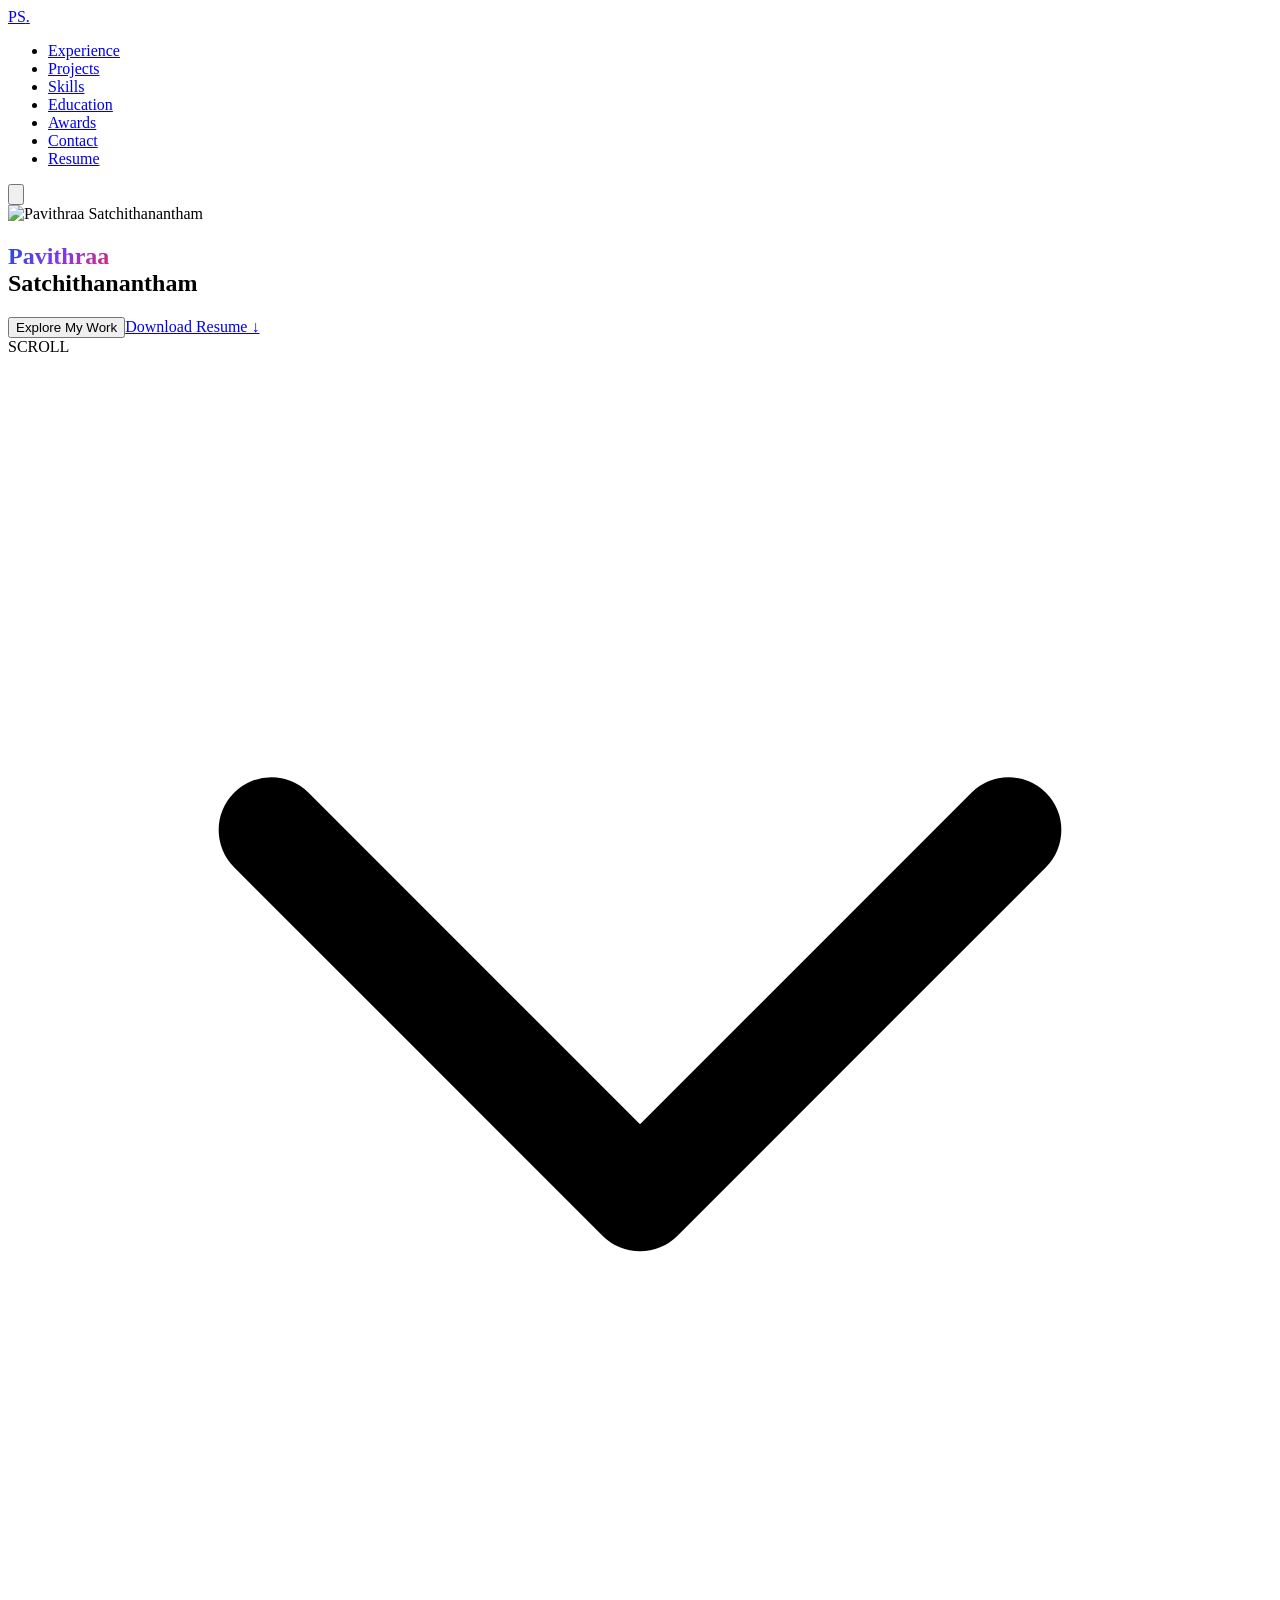
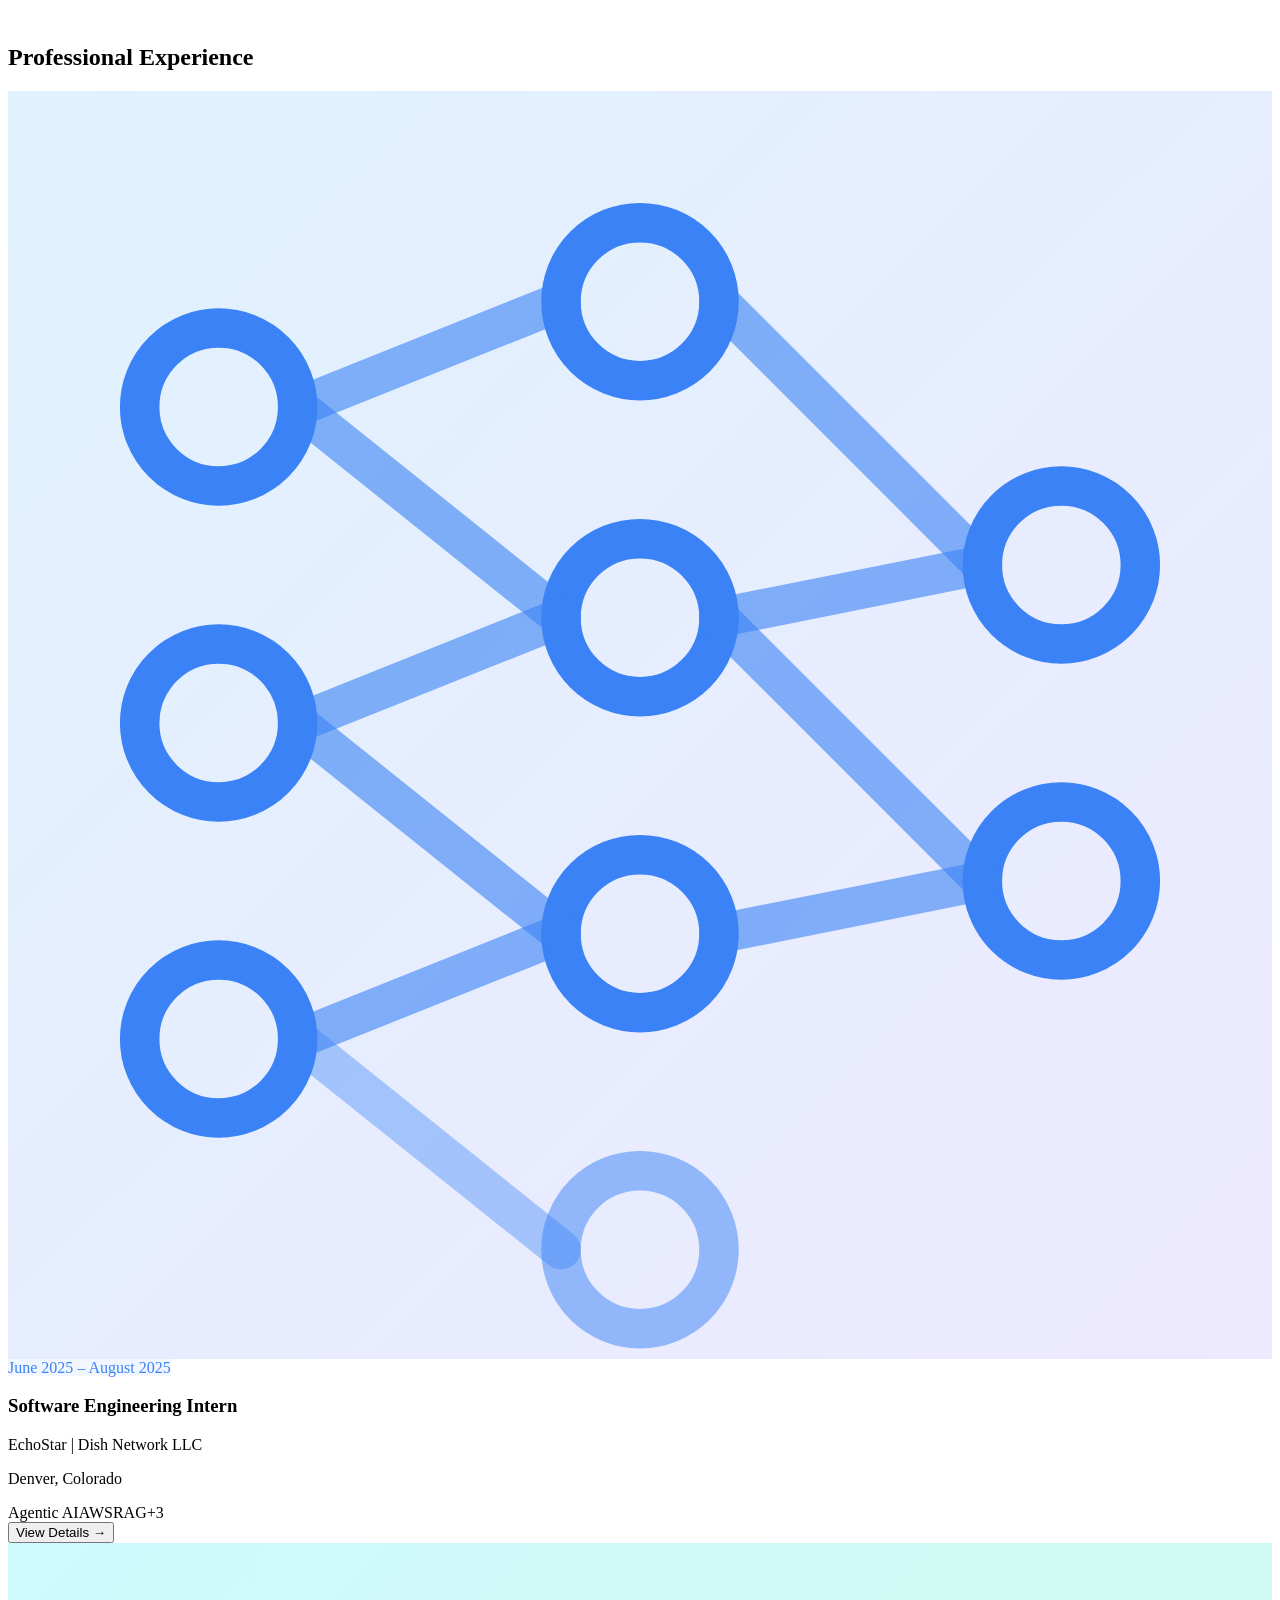
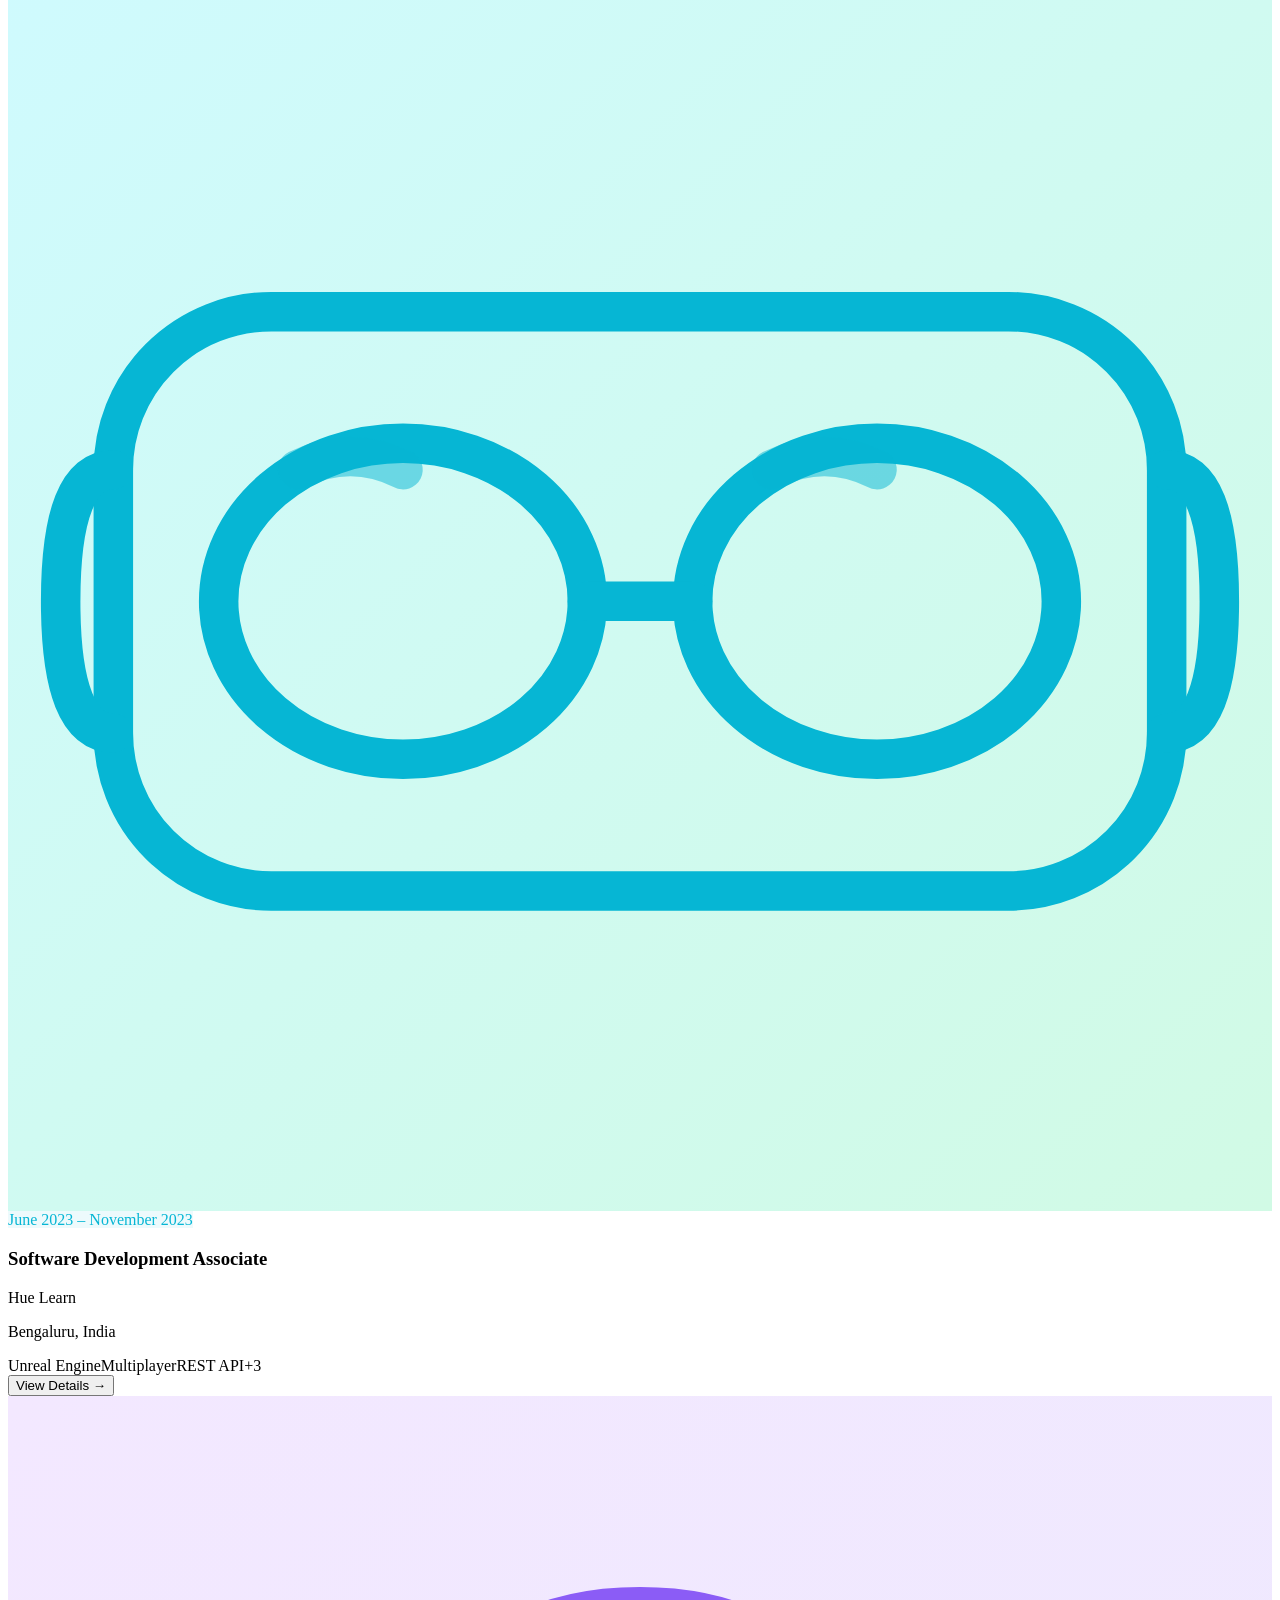
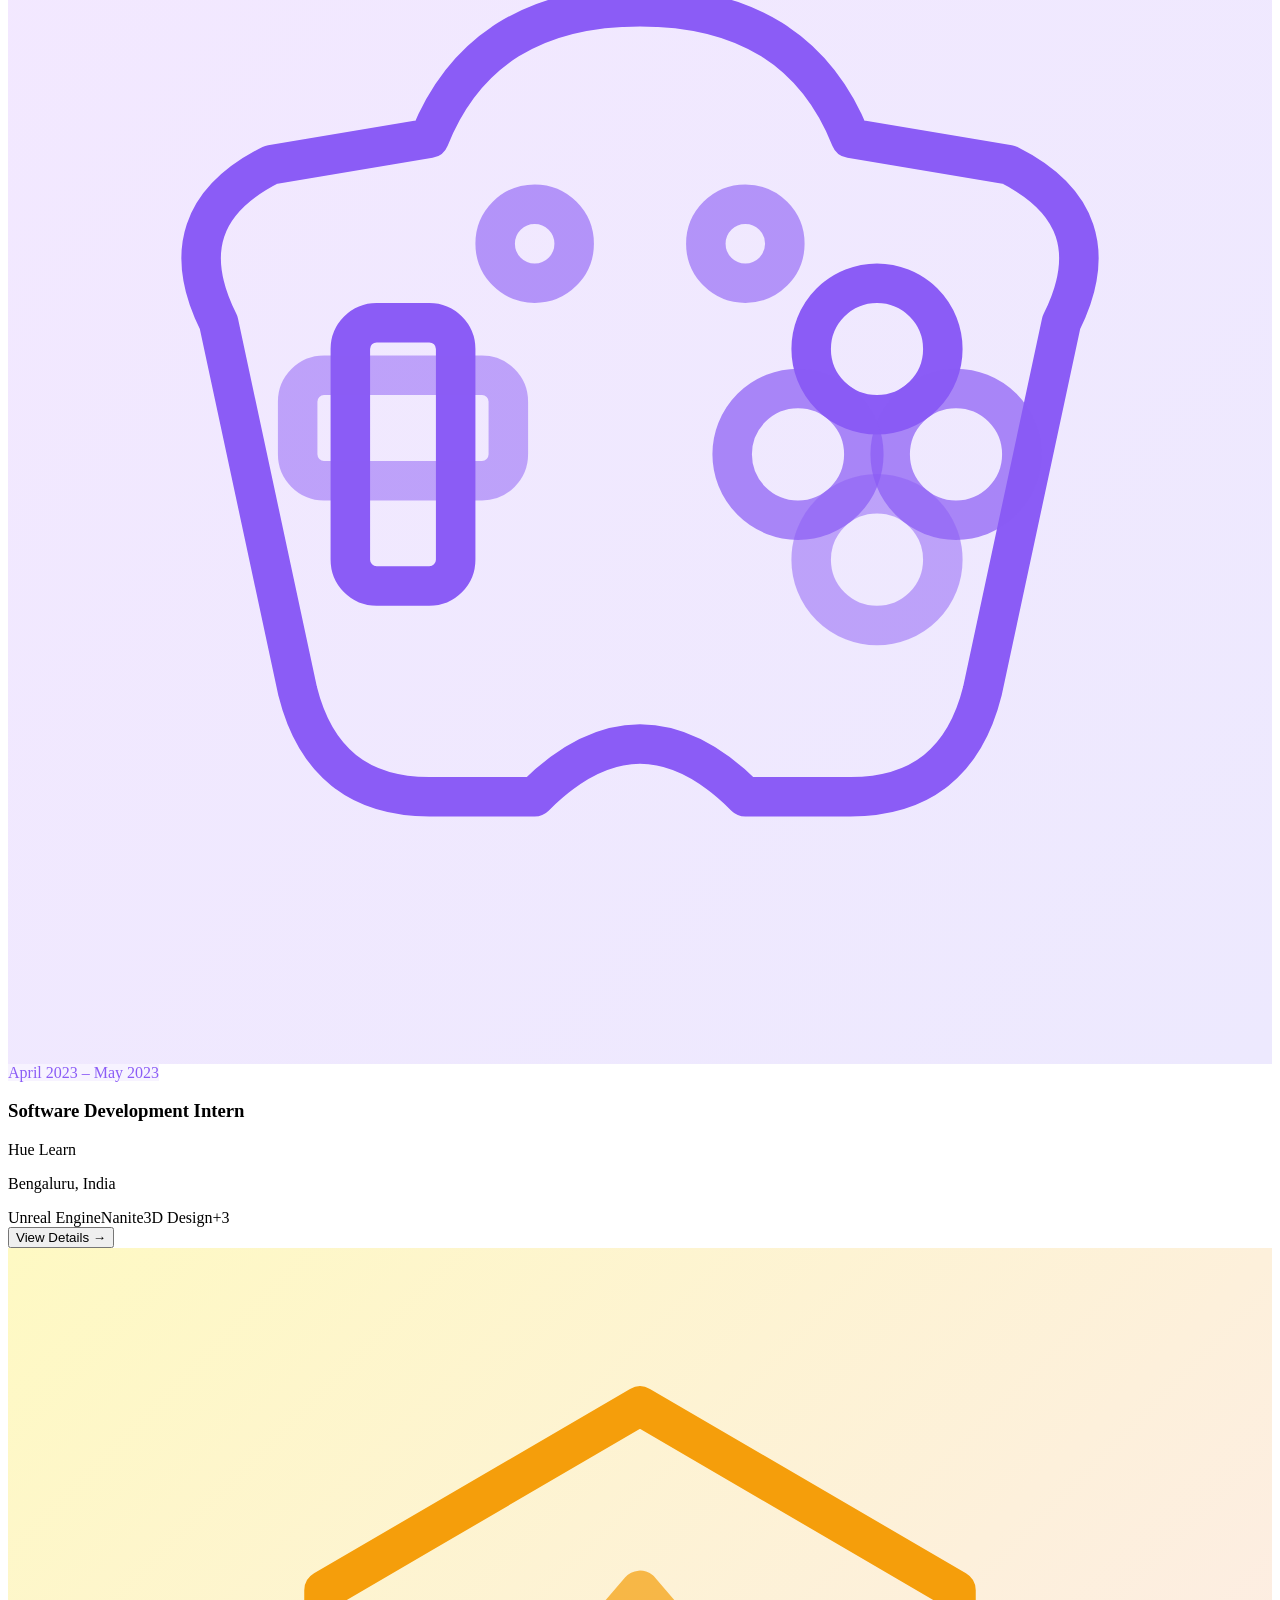
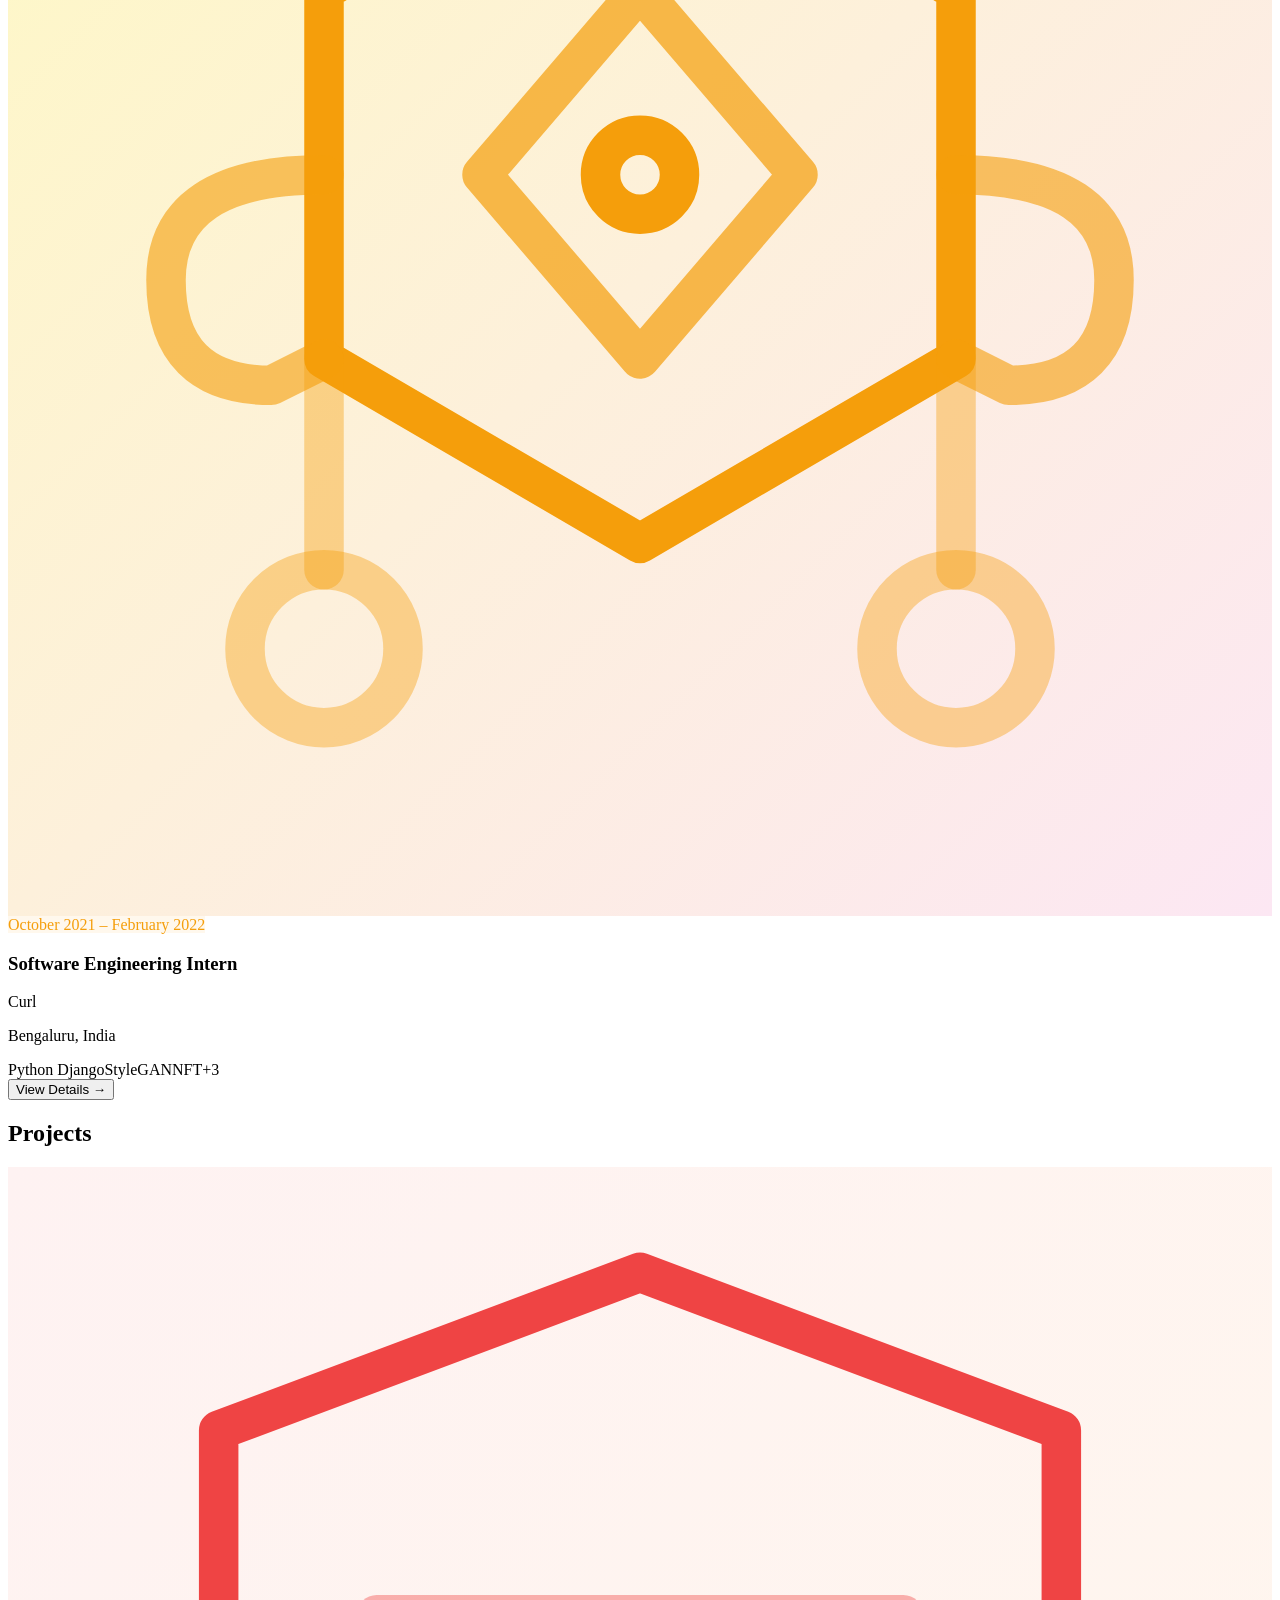
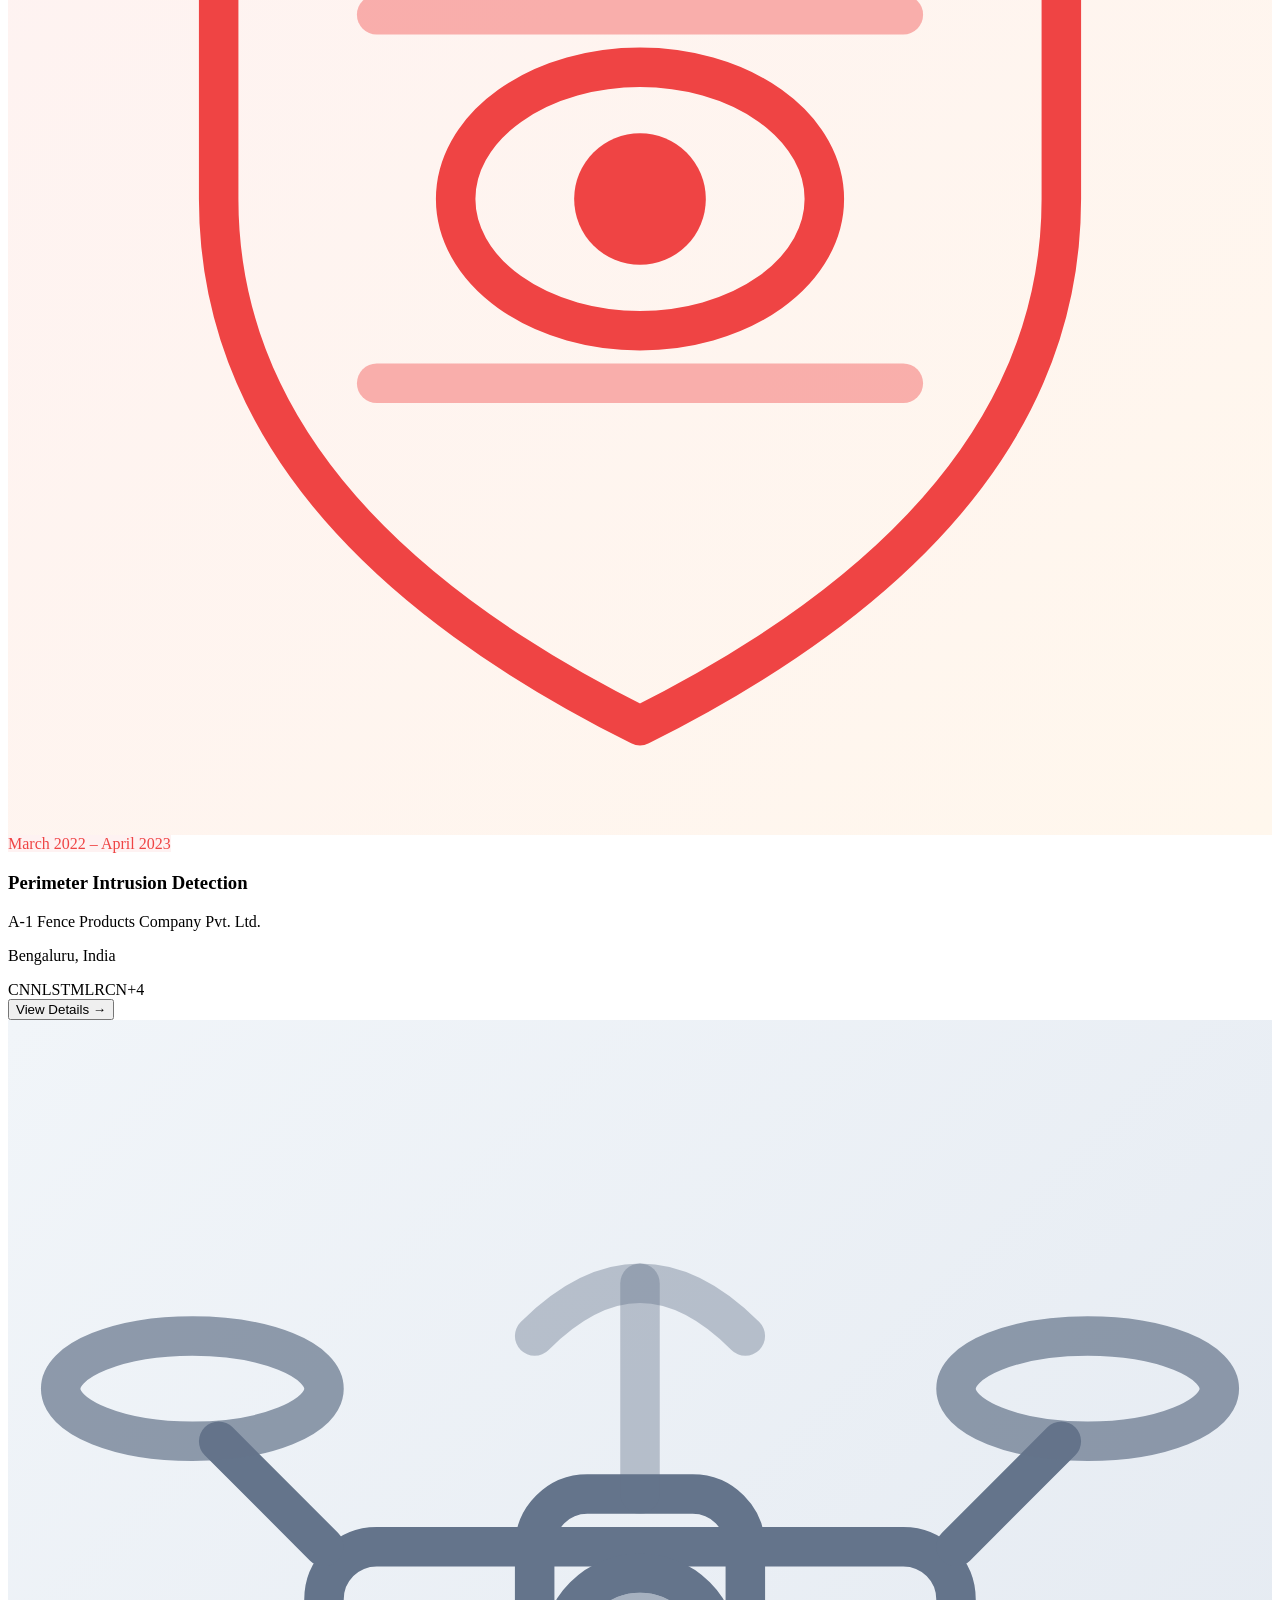
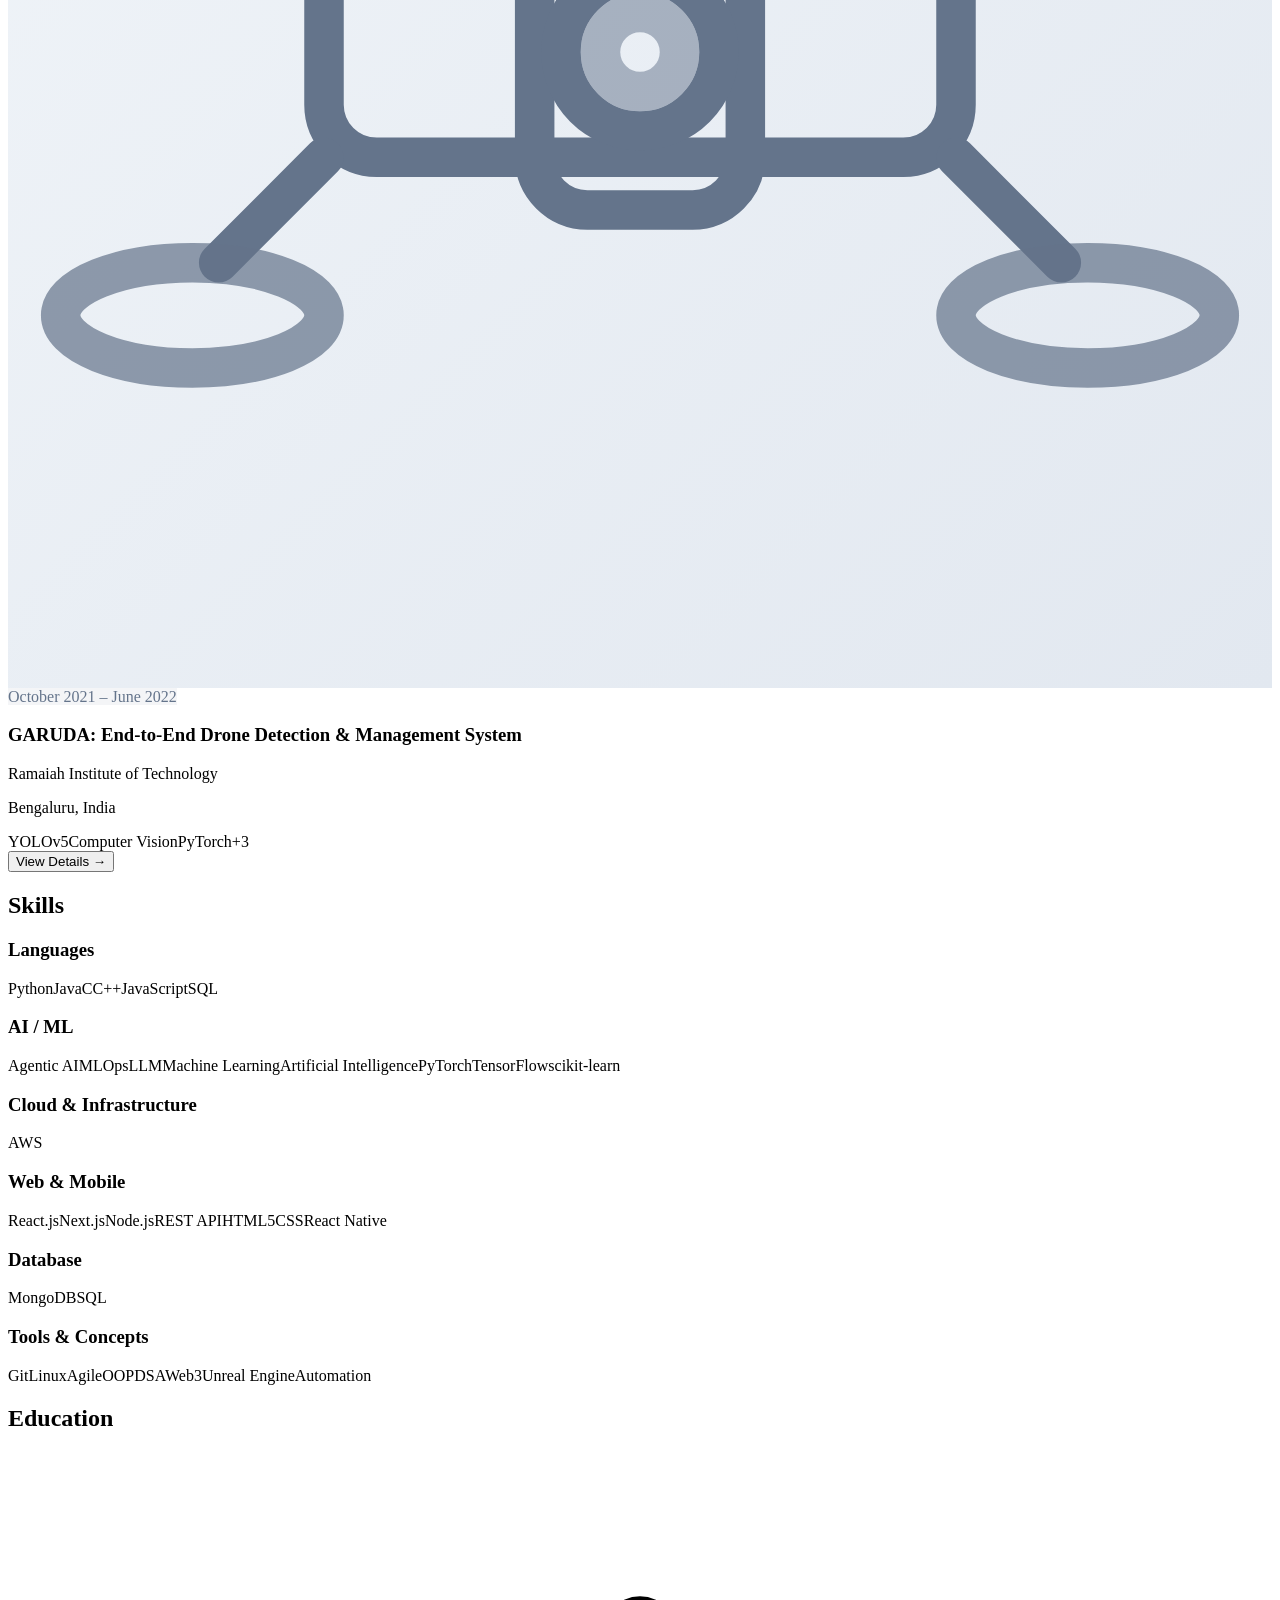
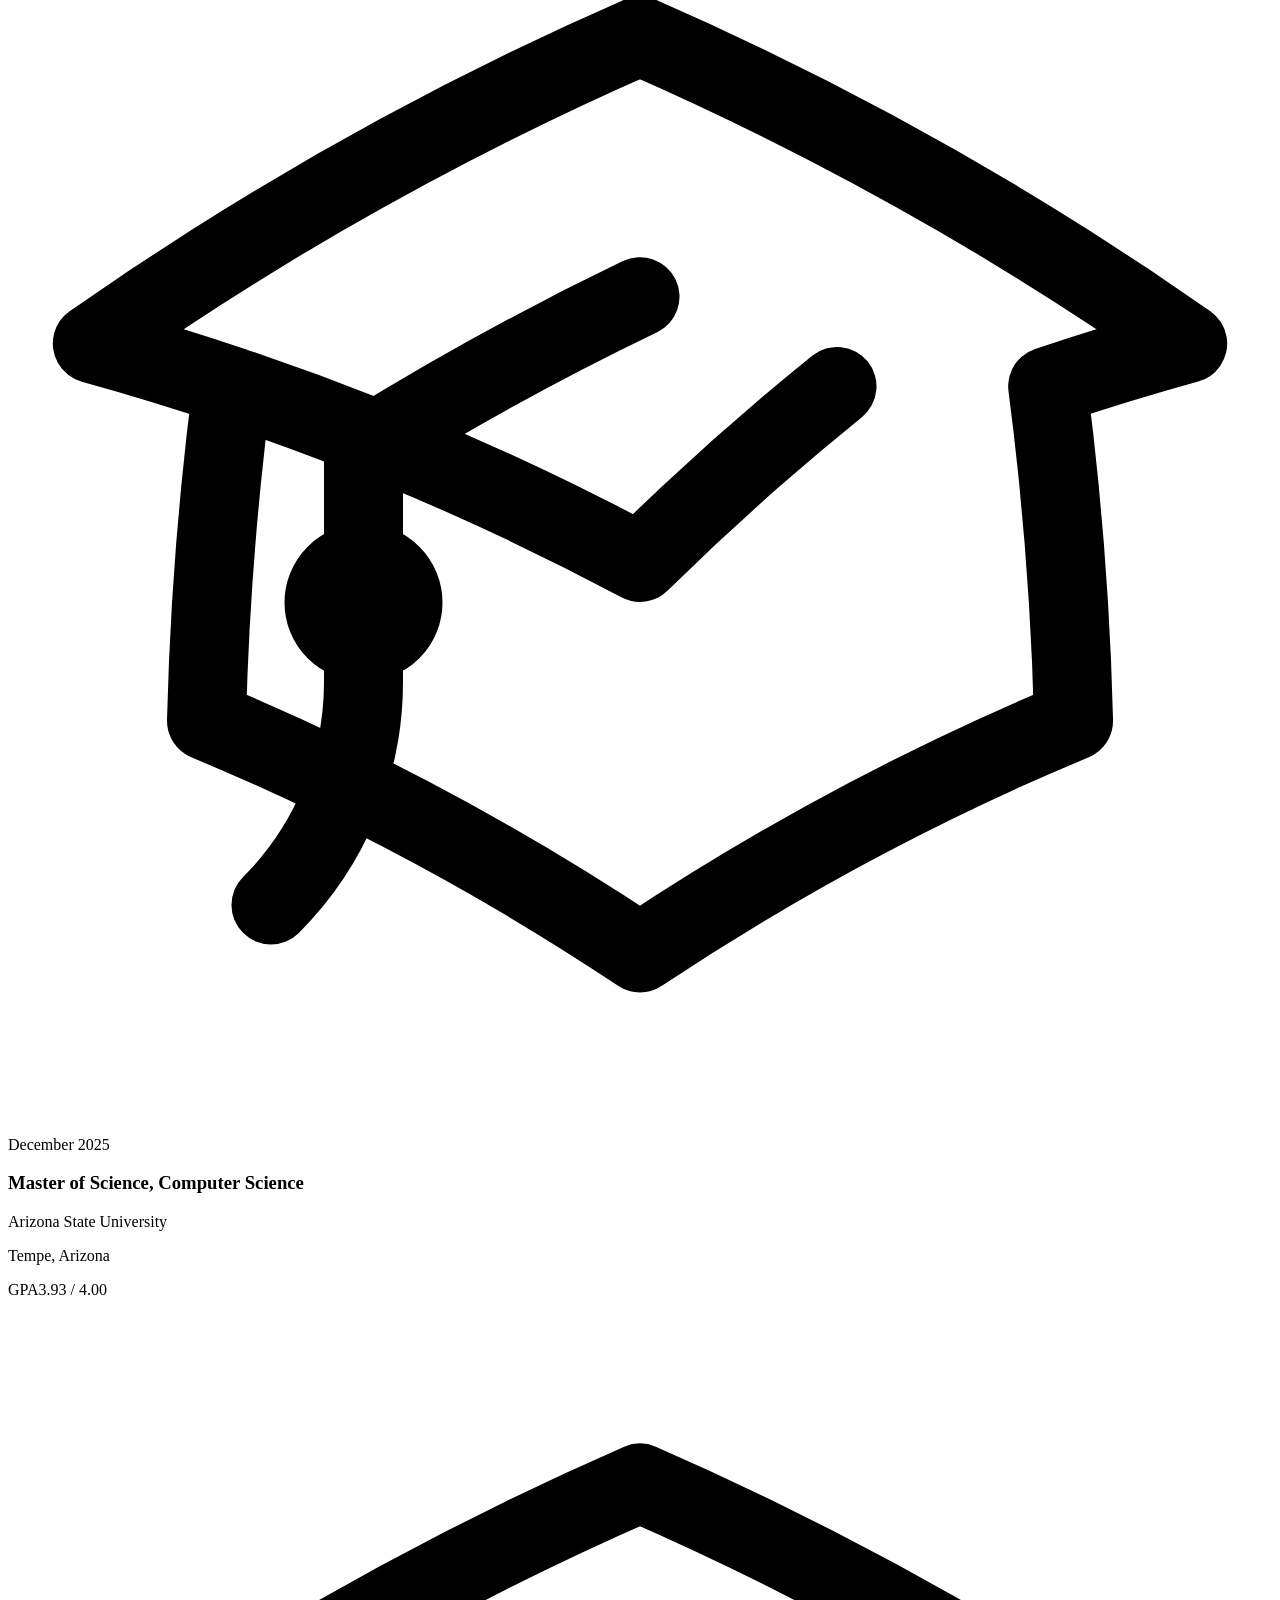
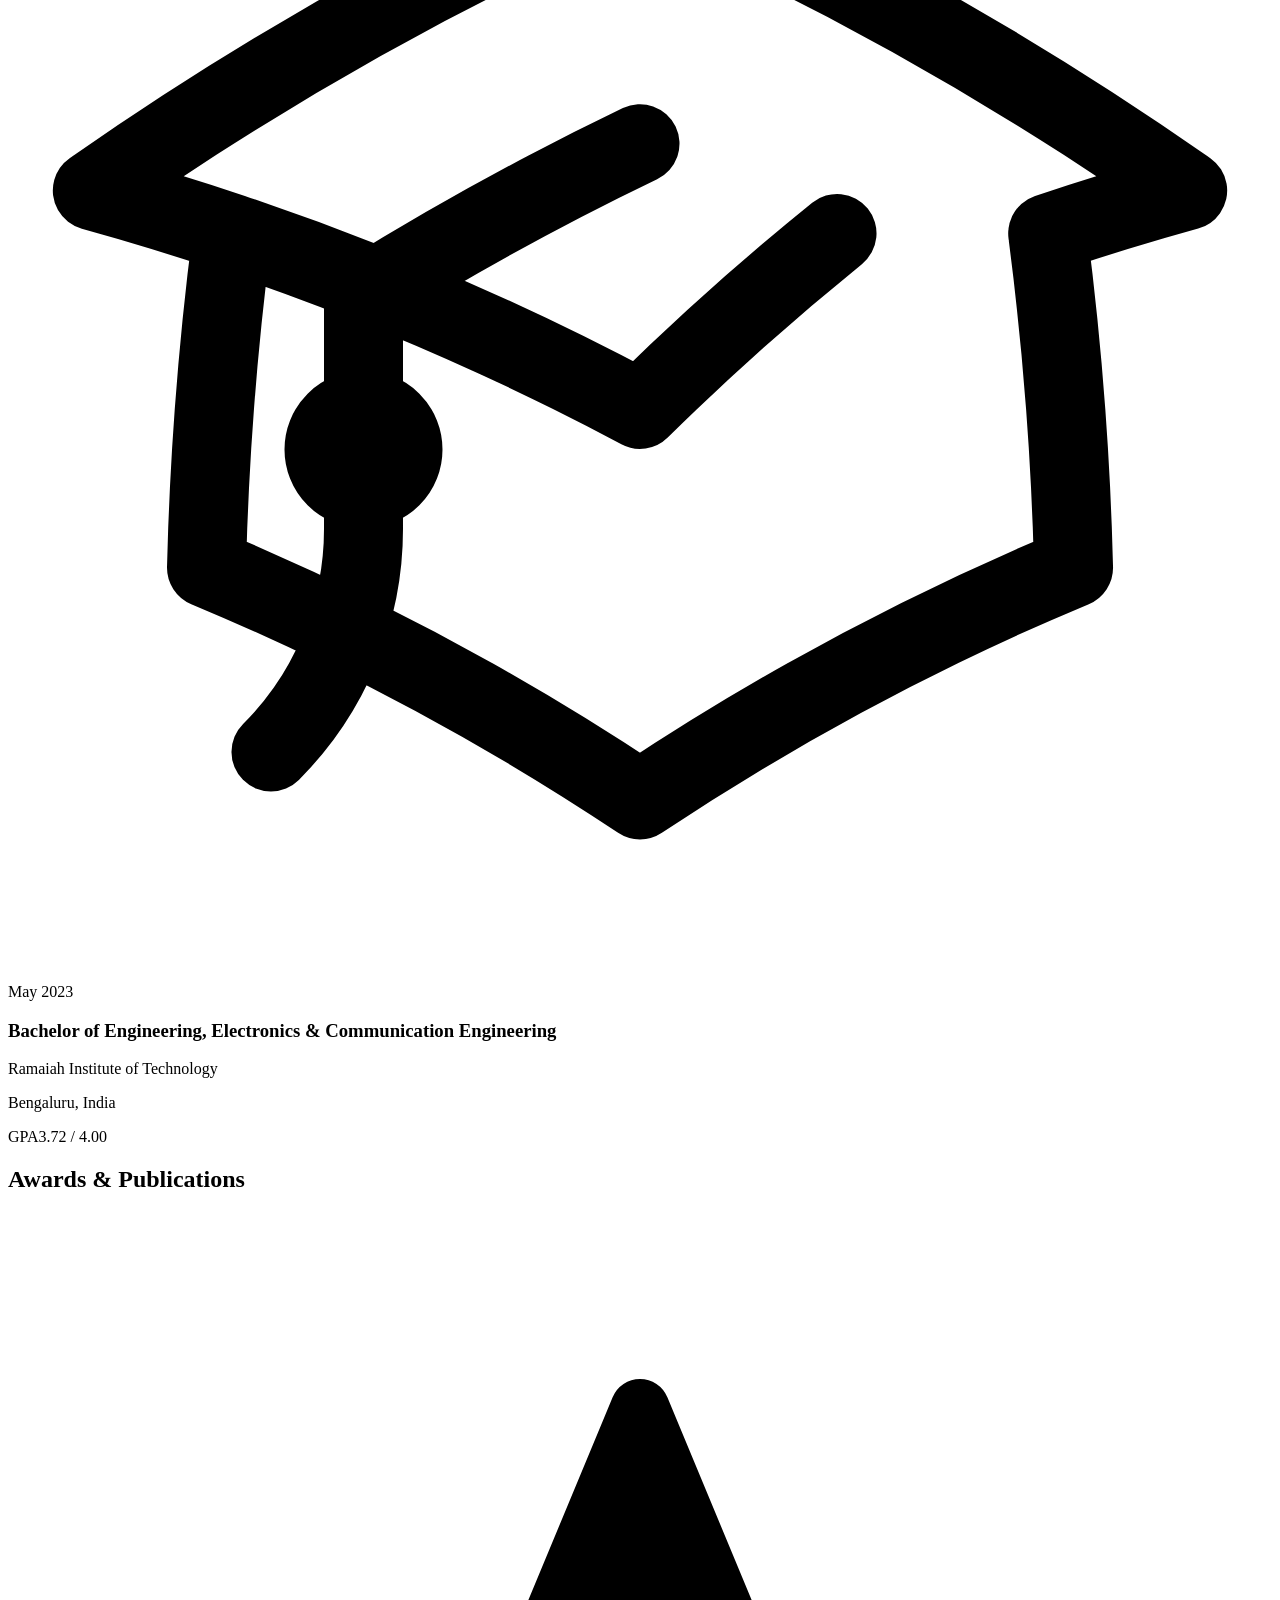
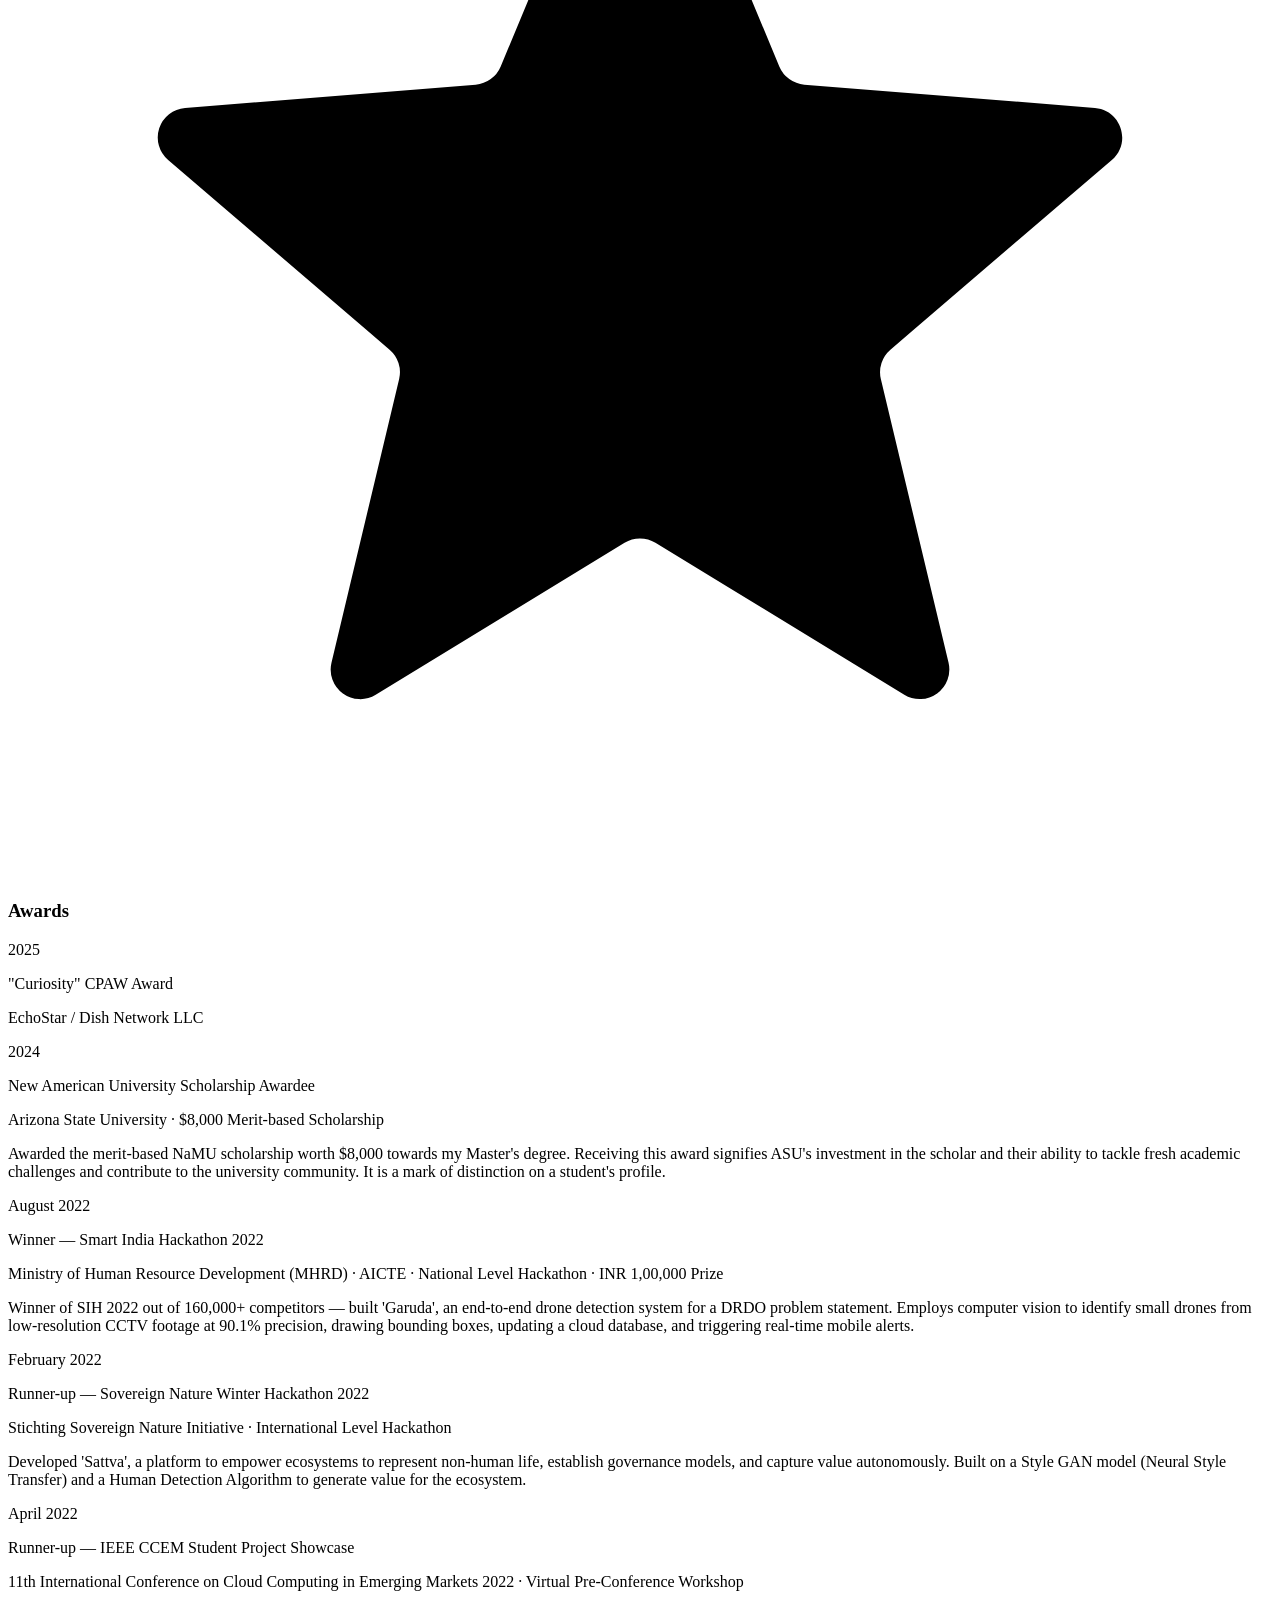
==== commit d1ec5c42: "Updates" ====
--- a/index.html
+++ b/index.html
@@ -1,4 +1,4 @@
-<!DOCTYPE html><html lang="en" class="__variable_7339de __variable_237b60"><head><meta charSet="utf-8"/><meta name="viewport" content="width=device-width, initial-scale=1"/><link rel="preload" as="image" href="/personal-website/pavi_selfie_1.jpeg"/><link rel="stylesheet" href="/personal-website/_next/static/css/730a357e4ee19773.css" data-precedence="next"/><link rel="preload" as="script" fetchPriority="low" href="/personal-website/_next/static/chunks/webpack-c1e4d513191aa83a.js"/><script src="/personal-website/_next/static/chunks/fd9d1056-b11b2651f33aae7f.js" async=""></script><script src="/personal-website/_next/static/chunks/117-32c7dfaed1c6aea1.js" async=""></script><script src="/personal-website/_next/static/chunks/main-app-2faa65c218a053a4.js" async=""></script><script src="/personal-website/_next/static/chunks/611-e052fe83882da6ed.js" async=""></script><script src="/personal-website/_next/static/chunks/app/page-6c87289694f025a8.js" async=""></script><title>Pavithraa Satchithanantham — AI &amp; Software Engineer</title><meta name="description" content="Portfolio of Pavithraa Satchithanantham — MS Computer Science at Arizona State University. AI Engineer specializing in Agentic AI, RAG systems, LLMs, computer vision, and full-stack engineering."/><meta property="og:title" content="Pavithraa Satchithanantham — AI &amp; Software Engineer"/><meta property="og:description" content="MS Computer Science · ASU · Building intelligent systems at the intersection of AI and software engineering."/><meta property="og:type" content="website"/><meta name="twitter:card" content="summary"/><meta name="twitter:title" content="Pavithraa Satchithanantham — AI &amp; Software Engineer"/><meta name="twitter:description" content="MS Computer Science · ASU · Building intelligent systems at the intersection of AI and software engineering."/><link rel="icon" href="/personal-website/favicon.ico" type="image/x-icon" sizes="16x16"/><script src="/personal-website/_next/static/chunks/polyfills-42372ed130431b0a.js" noModule=""></script></head><body class="bg-white text-slate-900 antialiased"><nav class="fixed top-0 w-full z-50 transition-all duration-300 bg-transparent"><div class="max-w-6xl mx-auto px-4 md:px-6 flex items-center justify-between h-16"><a href="/personal-website/" class="font-mono text-blue-600 font-bold text-lg tracking-wider hover:text-blue-500 transition-colors">PS<span class="text-violet-600">.</span></a><ul class="hidden md:flex items-center gap-6"><li><a href="#experience" class="text-sm text-slate-700 hover:text-blue-600 transition-colors font-medium">Experience</a></li><li><a href="#projects" class="text-sm text-slate-700 hover:text-blue-600 transition-colors font-medium">Projects</a></li><li><a href="#skills" class="text-sm text-slate-700 hover:text-blue-600 transition-colors font-medium">Skills</a></li><li><a href="#education" class="text-sm text-slate-700 hover:text-blue-600 transition-colors font-medium">Education</a></li><li><a href="#awards" class="text-sm text-slate-700 hover:text-blue-600 transition-colors font-medium">Awards</a></li><li><a href="#contact" class="text-sm text-slate-700 hover:text-blue-600 transition-colors font-medium">Contact</a></li><li><a href="/personal-website/resume.pdf" download="" class="text-sm px-4 py-1.5 border border-blue-400 text-blue-700   hover:bg-blue-50 hover:border-blue-500 rounded-md   transition-all font-medium">Resume</a></li></ul><button class="md:hidden text-slate-700 hover:text-blue-600 transition-colors" aria-label="Toggle menu"><svg class="w-6 h-6" fill="none" stroke="currentColor" stroke-width="2" viewBox="0 0 24 24"><path stroke-linecap="round" stroke-linejoin="round" d="M4 6h16M4 12h16M4 18h16"></path></svg></button></div></nav><main><section id="home" class="relative min-h-screen flex flex-col md:flex-row overflow-hidden bg-white"><div class="relative w-full md:w-2/5 min-h-[52vh] md:min-h-screen shrink-0 overflow-hidden" style="opacity:1"><img src="/personal-website/pavi_selfie_1.jpeg" alt="Pavithraa Satchithanantham" class="w-full h-full object-cover object-top"/><div class="absolute inset-y-0 right-0 w-20 bg-gradient-to-r from-transparent to-white hidden md:block"></div><div class="absolute inset-x-0 bottom-0 h-20 bg-gradient-to-b from-transparent to-white md:hidden"></div></div><div class="relative z-10 flex flex-col items-center justify-center flex-1   px-8 py-16 md:py-0 text-center" style="opacity:1"><h1 class="text-5xl sm:text-6xl md:text-7xl font-bold tracking-tight leading-tight mb-5" style="animation:fadeInUp 1.1s ease 0.4s both"><span style="background:linear-gradient(135deg, #1d4ed8 0%, #7c3aed 50%, #db2777 100%);-webkit-background-clip:text;-webkit-text-fill-color:transparent;background-clip:text">Pavithraa</span><br/><span class="text-slate-700 font-light tracking-widest text-3xl sm:text-4xl md:text-5xl uppercase">Satchithanantham</span></h1><div class="mb-10 h-9 flex items-center" style="animation:fadeInUp 1.1s ease 0.9s both"><span class="font-mono text-lg sm:text-xl text-blue-600"><span class="inline-block w-0.5 h-5 bg-blue-500 ml-0.5 align-middle animate-blink"></span></span></div><div class="flex flex-col sm:flex-row gap-4 justify-center items-center w-full sm:w-auto" style="animation:fadeInUp 1.1s ease 1.3s both"><button class="px-8 py-3 bg-white hover:bg-slate-50   text-slate-700 border border-slate-300 hover:border-slate-400   rounded-full font-semibold transition-all duration-300   shadow-sm w-full sm:w-auto">Explore My Work</button><a href="/personal-website/resume.pdf" download="" class="px-8 py-3 bg-blue-600 hover:bg-blue-700   text-white border border-blue-600 hover:border-blue-700   rounded-full font-semibold transition-all duration-300   shadow-sm w-full sm:w-auto text-center">Download Resume ↓</a></div></div><div class="absolute bottom-8 left-1/2 -translate-x-1/2 flex flex-col items-center gap-1 text-slate-400 animate-bounce" style="opacity:1"><span class="text-xs font-mono tracking-widest">SCROLL</span><svg class="w-4 h-4" fill="none" stroke="currentColor" stroke-width="2" viewBox="0 0 24 24"><path stroke-linecap="round" stroke-linejoin="round" d="m19 9-7 7-7-7"></path></svg></div></section><div class="max-w-6xl mx-auto px-4"><div class="h-px bg-gradient-to-r from-transparent via-blue-300/60 to-transparent"></div></div><section id="experience" class="py-24 px-4 max-w-6xl mx-auto section-hidden "><div class="mb-14 text-center"><h2 class="text-3xl md:text-4xl font-bold gradient-text mb-3 inline-block">Professional Experience</h2><div class="w-20 h-0.5 bg-gradient-to-r from-blue-600 to-violet-600 mx-auto rounded-full"></div></div><div class="grid grid-cols-1 sm:grid-cols-2 gap-6"><article class="glass card-glow rounded-xl overflow-hidden flex flex-col cursor-pointer" style="transition-delay:0ms"><div class="h-40 flex items-center justify-center relative overflow-hidden shrink-0" style="background:linear-gradient(135deg, #e0f2fe, #ede9fe)"><div class="absolute inset-0 opacity-30" style="background-image:linear-gradient(rgba(0,0,0,.06) 1px, transparent 1px), linear-gradient(90deg, rgba(0,0,0,.06) 1px, transparent 1px);background-size:22px 22px"></div><div class="absolute w-32 h-32 rounded-full opacity-25 blur-2xl" style="background:#3b82f6"></div><div class="relative w-14 h-14" style="color:#3b82f6">
+<!DOCTYPE html><html lang="en" class="__variable_7339de __variable_237b60"><head><meta charSet="utf-8"/><meta name="viewport" content="width=device-width, initial-scale=1"/><link rel="preload" as="image" href="/personal-website/pavi_selfie_1.jpeg"/><link rel="stylesheet" href="/personal-website/_next/static/css/0819ebb75d6f8ab9.css" data-precedence="next"/><link rel="preload" as="script" fetchPriority="low" href="/personal-website/_next/static/chunks/webpack-c1e4d513191aa83a.js"/><script src="/personal-website/_next/static/chunks/fd9d1056-b11b2651f33aae7f.js" async=""></script><script src="/personal-website/_next/static/chunks/117-32c7dfaed1c6aea1.js" async=""></script><script src="/personal-website/_next/static/chunks/main-app-2faa65c218a053a4.js" async=""></script><script src="/personal-website/_next/static/chunks/611-e052fe83882da6ed.js" async=""></script><script src="/personal-website/_next/static/chunks/app/page-7f41c39c152f7c7b.js" async=""></script><title>Pavithraa Satchithanantham — AI &amp; Software Engineer</title><meta name="description" content="Portfolio of Pavithraa Satchithanantham — MS Computer Science at Arizona State University. AI Engineer specializing in Agentic AI, RAG systems, LLMs, computer vision, and full-stack engineering."/><meta property="og:title" content="Pavithraa Satchithanantham — AI &amp; Software Engineer"/><meta property="og:description" content="MS Computer Science · ASU · Building intelligent systems at the intersection of AI and software engineering."/><meta property="og:type" content="website"/><meta name="twitter:card" content="summary"/><meta name="twitter:title" content="Pavithraa Satchithanantham — AI &amp; Software Engineer"/><meta name="twitter:description" content="MS Computer Science · ASU · Building intelligent systems at the intersection of AI and software engineering."/><link rel="icon" href="/personal-website/favicon.ico" type="image/x-icon" sizes="16x16"/><script src="/personal-website/_next/static/chunks/polyfills-42372ed130431b0a.js" noModule=""></script></head><body class="bg-white text-slate-900 antialiased"><nav class="fixed top-0 w-full z-50 transition-all duration-300 bg-transparent"><div class="max-w-6xl mx-auto px-4 md:px-6 flex items-center justify-between h-16"><a href="/personal-website/" class="font-mono text-blue-600 font-bold text-lg tracking-wider hover:text-blue-500 transition-colors">PS<span class="text-violet-600">.</span></a><ul class="hidden md:flex items-center gap-6"><li><a href="#experience" class="text-sm text-slate-700 hover:text-blue-600 transition-colors font-medium">Experience</a></li><li><a href="#projects" class="text-sm text-slate-700 hover:text-blue-600 transition-colors font-medium">Projects</a></li><li><a href="#skills" class="text-sm text-slate-700 hover:text-blue-600 transition-colors font-medium">Skills</a></li><li><a href="#education" class="text-sm text-slate-700 hover:text-blue-600 transition-colors font-medium">Education</a></li><li><a href="#awards" class="text-sm text-slate-700 hover:text-blue-600 transition-colors font-medium">Awards</a></li><li><a href="#contact" class="text-sm text-slate-700 hover:text-blue-600 transition-colors font-medium">Contact</a></li><li><a href="/personal-website/resume.pdf" download="" class="text-sm px-4 py-1.5 border border-blue-400 text-blue-700   hover:bg-blue-50 hover:border-blue-500 rounded-md   transition-all font-medium">Resume</a></li></ul><button class="md:hidden text-slate-700 hover:text-blue-600 transition-colors" aria-label="Toggle menu"><svg class="w-6 h-6" fill="none" stroke="currentColor" stroke-width="2" viewBox="0 0 24 24"><path stroke-linecap="round" stroke-linejoin="round" d="M4 6h16M4 12h16M4 18h16"></path></svg></button></div></nav><main><section id="home" class="relative min-h-screen flex flex-col md:flex-row overflow-hidden bg-white"><div class="relative w-full md:w-2/5 h-[52vh] md:h-screen shrink-0 overflow-hidden" style="opacity:1"><img src="/personal-website/pavi_selfie_1.jpeg" alt="Pavithraa Satchithanantham" class="w-full h-full object-contain object-top"/><div class="absolute inset-y-0 right-0 w-40 bg-gradient-to-r from-transparent to-white hidden md:block"></div><div class="absolute inset-x-0 bottom-0 h-20 bg-gradient-to-b from-transparent to-white md:hidden"></div></div><div class="relative z-10 flex flex-col items-center justify-center flex-1   px-8 py-16 md:py-0 text-center" style="opacity:1"><h1 class="text-5xl sm:text-6xl md:text-7xl font-bold tracking-tight leading-tight mb-5" style="animation:fadeInUp 1.1s ease 0.4s both"><span style="background:linear-gradient(135deg, #1d4ed8 0%, #7c3aed 50%, #db2777 100%);-webkit-background-clip:text;-webkit-text-fill-color:transparent;background-clip:text">Pavithraa</span><br/><span class="text-slate-700 font-light tracking-widest text-3xl sm:text-4xl md:text-5xl uppercase">Satchithanantham</span></h1><div class="mb-10 h-9 flex items-center" style="animation:fadeInUp 1.1s ease 0.9s both"><span class="font-mono text-lg sm:text-xl text-blue-600"><span class="inline-block w-0.5 h-5 bg-blue-500 ml-0.5 align-middle animate-blink"></span></span></div><div class="flex flex-col sm:flex-row gap-4 justify-center items-center w-full sm:w-auto" style="animation:fadeInUp 1.1s ease 1.3s both"><button class="px-8 py-3 bg-white hover:bg-slate-50   text-slate-700 border border-slate-300 hover:border-slate-400   rounded-full font-semibold transition-all duration-300   shadow-sm w-full sm:w-auto">Explore My Work</button><a href="/personal-website/resume.pdf" download="" class="px-8 py-3 bg-blue-600 hover:bg-blue-700   text-white border border-blue-600 hover:border-blue-700   rounded-full font-semibold transition-all duration-300   shadow-sm w-full sm:w-auto text-center">Download Resume ↓</a></div></div><div class="absolute bottom-8 left-1/2 -translate-x-1/2 flex flex-col items-center gap-1 text-slate-400 animate-bounce" style="opacity:1"><span class="text-xs font-mono tracking-widest">SCROLL</span><svg class="w-4 h-4" fill="none" stroke="currentColor" stroke-width="2" viewBox="0 0 24 24"><path stroke-linecap="round" stroke-linejoin="round" d="m19 9-7 7-7-7"></path></svg></div></section><div class="max-w-6xl mx-auto px-4"><div class="h-px bg-gradient-to-r from-transparent via-blue-300/60 to-transparent"></div></div><section id="experience" class="py-24 px-4 max-w-6xl mx-auto section-hidden "><div class="mb-14 text-center"><h2 class="text-3xl md:text-4xl font-bold gradient-text mb-3 inline-block">Professional Experience</h2><div class="w-20 h-0.5 bg-gradient-to-r from-blue-600 to-violet-600 mx-auto rounded-full"></div></div><div class="grid grid-cols-1 sm:grid-cols-2 gap-6"><article class="glass card-glow rounded-xl overflow-hidden flex flex-col cursor-pointer" style="transition-delay:0ms"><div class="h-40 flex items-center justify-center relative overflow-hidden shrink-0" style="background:linear-gradient(135deg, #e0f2fe, #ede9fe)"><div class="absolute inset-0 opacity-30" style="background-image:linear-gradient(rgba(0,0,0,.06) 1px, transparent 1px), linear-gradient(90deg, rgba(0,0,0,.06) 1px, transparent 1px);background-size:22px 22px"></div><div class="absolute w-32 h-32 rounded-full opacity-25 blur-2xl" style="background:#3b82f6"></div><div class="relative w-14 h-14" style="color:#3b82f6">
 <svg viewBox="0 0 48 48" fill="none" stroke="currentColor" stroke-width="1.5" stroke-linecap="round" stroke-linejoin="round" xmlns="http://www.w3.org/2000/svg">
   <!-- Input nodes -->
   <circle cx="8" cy="12" r="3"/>
@@ -73,7 +73,17 @@
   <circle cx="12" cy="38" r="3" opacity="0.4"/>
   <line x1="36" y1="27" x2="36" y2="35" opacity="0.4"/>
   <line x1="12" y1="27" x2="12" y2="35" opacity="0.4"/>
-</svg></div></div><div class="p-5 flex flex-col flex-1"><span class="text-xs font-mono mb-2 inline-block px-2 py-0.5 rounded-full border w-fit" style="color:#f59e0b;border-color:#f59e0b44;background:#f59e0b12">October 2021 – February 2022</span><h3 class="font-semibold text-slate-900 text-[0.95rem] leading-snug mb-1">Software Engineering Intern</h3><p class="text-sm text-slate-700 mb-0.5">Curl</p><p class="text-xs text-slate-500 mb-4">Bengaluru, India</p><div class="flex flex-wrap gap-1.5 mb-5"><span class="text-xs px-2 py-0.5 rounded-full bg-blue-50 text-blue-700 border border-blue-200">Python Django</span><span class="text-xs px-2 py-0.5 rounded-full bg-blue-50 text-blue-700 border border-blue-200">StyleGAN</span><span class="text-xs px-2 py-0.5 rounded-full bg-blue-50 text-blue-700 border border-blue-200">NFT</span><span class="text-xs px-2 py-0.5 rounded-full bg-slate-100 text-slate-500">+<!-- -->3</span></div><button class="mt-auto w-full py-2.5 text-sm border border-blue-400   text-blue-700 hover:text-blue-800 hover:bg-blue-50   hover:border-blue-500 rounded-lg transition-all font-medium">View Details →</button></div></article></div></section><div class="max-w-6xl mx-auto px-4"><div class="h-px bg-gradient-to-r from-transparent via-blue-300/60 to-transparent"></div></div><section id="projects" class="py-24 px-4 max-w-6xl mx-auto section-hidden "><div class="mb-14 text-center"><h2 class="text-3xl md:text-4xl font-bold gradient-text mb-3 inline-block">Projects</h2><div class="w-20 h-0.5 bg-gradient-to-r from-blue-600 to-violet-600 mx-auto rounded-full"></div></div><div class="grid grid-cols-1 sm:grid-cols-2 gap-6"><article class="glass card-glow rounded-xl overflow-hidden flex flex-col cursor-pointer" style="transition-delay:0ms"><div class="h-40 flex items-center justify-center relative overflow-hidden shrink-0" style="background:linear-gradient(135deg, #f1f5f9, #e2e8f0)"><div class="absolute inset-0 opacity-30" style="background-image:linear-gradient(rgba(0,0,0,.06) 1px, transparent 1px), linear-gradient(90deg, rgba(0,0,0,.06) 1px, transparent 1px);background-size:22px 22px"></div><div class="absolute w-32 h-32 rounded-full opacity-25 blur-2xl" style="background:#64748b"></div><div class="relative w-14 h-14" style="color:#64748b">
+</svg></div></div><div class="p-5 flex flex-col flex-1"><span class="text-xs font-mono mb-2 inline-block px-2 py-0.5 rounded-full border w-fit" style="color:#f59e0b;border-color:#f59e0b44;background:#f59e0b12">October 2021 – February 2022</span><h3 class="font-semibold text-slate-900 text-[0.95rem] leading-snug mb-1">Software Engineering Intern</h3><p class="text-sm text-slate-700 mb-0.5">Curl</p><p class="text-xs text-slate-500 mb-4">Bengaluru, India</p><div class="flex flex-wrap gap-1.5 mb-5"><span class="text-xs px-2 py-0.5 rounded-full bg-blue-50 text-blue-700 border border-blue-200">Python Django</span><span class="text-xs px-2 py-0.5 rounded-full bg-blue-50 text-blue-700 border border-blue-200">StyleGAN</span><span class="text-xs px-2 py-0.5 rounded-full bg-blue-50 text-blue-700 border border-blue-200">NFT</span><span class="text-xs px-2 py-0.5 rounded-full bg-slate-100 text-slate-500">+<!-- -->3</span></div><button class="mt-auto w-full py-2.5 text-sm border border-blue-400   text-blue-700 hover:text-blue-800 hover:bg-blue-50   hover:border-blue-500 rounded-lg transition-all font-medium">View Details →</button></div></article></div></section><div class="max-w-6xl mx-auto px-4"><div class="h-px bg-gradient-to-r from-transparent via-blue-300/60 to-transparent"></div></div><section id="projects" class="py-24 px-4 max-w-6xl mx-auto section-hidden "><div class="mb-14 text-center"><h2 class="text-3xl md:text-4xl font-bold gradient-text mb-3 inline-block">Projects</h2><div class="w-20 h-0.5 bg-gradient-to-r from-blue-600 to-violet-600 mx-auto rounded-full"></div></div><div class="grid grid-cols-1 sm:grid-cols-2 gap-6"><article class="glass card-glow rounded-xl overflow-hidden flex flex-col cursor-pointer" style="transition-delay:0ms"><div class="h-40 flex items-center justify-center relative overflow-hidden shrink-0" style="background:linear-gradient(135deg, #fef2f2, #fff7ed)"><div class="absolute inset-0 opacity-30" style="background-image:linear-gradient(rgba(0,0,0,.06) 1px, transparent 1px), linear-gradient(90deg, rgba(0,0,0,.06) 1px, transparent 1px);background-size:22px 22px"></div><div class="absolute w-32 h-32 rounded-full opacity-25 blur-2xl" style="background:#ef4444"></div><div class="relative w-14 h-14" style="color:#ef4444">
+<svg viewBox="0 0 48 48" fill="none" stroke="currentColor" stroke-width="1.5" stroke-linecap="round" stroke-linejoin="round" xmlns="http://www.w3.org/2000/svg">
+  <!-- Shield -->
+  <path d="M24 4 L40 10 L40 24 Q40 36 24 44 Q8 36 8 24 L8 10 Z"/>
+  <!-- Eye inside shield -->
+  <ellipse cx="24" cy="24" rx="7" ry="5"/>
+  <circle cx="24" cy="24" r="2.5" fill="currentColor" stroke="none"/>
+  <!-- Scan lines -->
+  <line x1="14" y1="17" x2="34" y2="17" opacity="0.4"/>
+  <line x1="14" y1="31" x2="34" y2="31" opacity="0.4"/>
+</svg></div></div><div class="p-5 flex flex-col flex-1"><span class="text-xs font-mono mb-2 inline-block px-2 py-0.5 rounded-full border w-fit" style="color:#ef4444;border-color:#ef444444;background:#ef444412">March 2022 – April 2023</span><h3 class="font-semibold text-slate-900 text-[0.95rem] leading-snug mb-1">Perimeter Intrusion Detection</h3><p class="text-sm text-slate-700 mb-0.5">A-1 Fence Products Company Pvt. Ltd.</p><p class="text-xs text-slate-500 mb-4">Bengaluru, India</p><div class="flex flex-wrap gap-1.5 mb-5"><span class="text-xs px-2 py-0.5 rounded-full bg-blue-50 text-blue-700 border border-blue-200">CNN</span><span class="text-xs px-2 py-0.5 rounded-full bg-blue-50 text-blue-700 border border-blue-200">LSTM</span><span class="text-xs px-2 py-0.5 rounded-full bg-blue-50 text-blue-700 border border-blue-200">LRCN</span><span class="text-xs px-2 py-0.5 rounded-full bg-slate-100 text-slate-500">+<!-- -->4</span></div><button class="mt-auto w-full py-2.5 text-sm border border-blue-400   text-blue-700 hover:text-blue-800 hover:bg-blue-50   hover:border-blue-500 rounded-lg transition-all font-medium">View Details →</button></div></article><article class="glass card-glow rounded-xl overflow-hidden flex flex-col cursor-pointer" style="transition-delay:100ms"><div class="h-40 flex items-center justify-center relative overflow-hidden shrink-0" style="background:linear-gradient(135deg, #f1f5f9, #e2e8f0)"><div class="absolute inset-0 opacity-30" style="background-image:linear-gradient(rgba(0,0,0,.06) 1px, transparent 1px), linear-gradient(90deg, rgba(0,0,0,.06) 1px, transparent 1px);background-size:22px 22px"></div><div class="absolute w-32 h-32 rounded-full opacity-25 blur-2xl" style="background:#64748b"></div><div class="relative w-14 h-14" style="color:#64748b">
 <svg viewBox="0 0 48 48" fill="none" stroke="currentColor" stroke-width="1.5" stroke-linecap="round" stroke-linejoin="round" xmlns="http://www.w3.org/2000/svg">
   <!-- Body cross -->
   <rect x="20" y="18" width="8" height="12" rx="2"/>
@@ -94,4 +104,4 @@
   <!-- Signal lines -->
   <path d="M24 18 L24 10" opacity="0.4"/>
   <path d="M20 12 Q24 8 28 12" opacity="0.4"/>
-</svg></div></div><div class="p-5 flex flex-col flex-1"><span class="text-xs font-mono mb-2 inline-block px-2 py-0.5 rounded-full border w-fit" style="color:#64748b;border-color:#64748b44;background:#64748b12">October 2021 – June 2022</span><h3 class="font-semibold text-slate-900 text-[0.95rem] leading-snug mb-1">GARUDA: End-to-End Drone Detection &amp; Management System</h3><p class="text-sm text-slate-700 mb-0.5">Ramaiah Institute of Technology</p><p class="text-xs text-slate-500 mb-4">Bengaluru, India</p><div class="flex flex-wrap gap-1.5 mb-5"><span class="text-xs px-2 py-0.5 rounded-full bg-blue-50 text-blue-700 border border-blue-200">YOLOv5</span><span class="text-xs px-2 py-0.5 rounded-full bg-blue-50 text-blue-700 border border-blue-200">Computer Vision</span><span class="text-xs px-2 py-0.5 rounded-full bg-blue-50 text-blue-700 border border-blue-200">PyTorch</span><span class="text-xs px-2 py-0.5 rounded-full bg-slate-100 text-slate-500">+<!-- -->3</span></div><button class="mt-auto w-full py-2.5 text-sm border border-blue-400   text-blue-700 hover:text-blue-800 hover:bg-blue-50   hover:border-blue-500 rounded-lg transition-all font-medium">View Details →</button></div></article></div></section><div class="max-w-6xl mx-auto px-4"><div class="h-px bg-gradient-to-r from-transparent via-blue-300/60 to-transparent"></div></div><section id="skills" class="py-24 px-4 max-w-6xl mx-auto"><div class="mb-14 text-center"><h2 class="text-3xl md:text-4xl font-bold gradient-text mb-3 inline-block">Skills</h2><div class="w-20 h-0.5 bg-gradient-to-r from-blue-600 to-violet-600 mx-auto rounded-full"></div></div><div class="grid grid-cols-1 sm:grid-cols-2 lg:grid-cols-3 gap-6"><div class="glass rounded-xl p-5 card-glow"><h3 class="font-mono text-xs uppercase tracking-widest text-blue-700 mb-4">Languages</h3><div class="flex flex-wrap gap-2"><span class="text-sm px-3 py-1 rounded-full   bg-blue-50 text-slate-700   border border-blue-200   hover:border-blue-500 hover:text-blue-700   transition-colors cursor-default">Python</span><span class="text-sm px-3 py-1 rounded-full   bg-blue-50 text-slate-700   border border-blue-200   hover:border-blue-500 hover:text-blue-700   transition-colors cursor-default">Java</span><span class="text-sm px-3 py-1 rounded-full   bg-blue-50 text-slate-700   border border-blue-200   hover:border-blue-500 hover:text-blue-700   transition-colors cursor-default">C</span><span class="text-sm px-3 py-1 rounded-full   bg-blue-50 text-slate-700   border border-blue-200   hover:border-blue-500 hover:text-blue-700   transition-colors cursor-default">C++</span><span class="text-sm px-3 py-1 rounded-full   bg-blue-50 text-slate-700   border border-blue-200   hover:border-blue-500 hover:text-blue-700   transition-colors cursor-default">JavaScript</span><span class="text-sm px-3 py-1 rounded-full   bg-blue-50 text-slate-700   border border-blue-200   hover:border-blue-500 hover:text-blue-700   transition-colors cursor-default">SQL</span></div></div><div class="glass rounded-xl p-5 card-glow"><h3 class="font-mono text-xs uppercase tracking-widest text-blue-700 mb-4">AI / ML</h3><div class="flex flex-wrap gap-2"><span class="text-sm px-3 py-1 rounded-full   bg-blue-50 text-slate-700   border border-blue-200   hover:border-blue-500 hover:text-blue-700   transition-colors cursor-default">Agentic AI</span><span class="text-sm px-3 py-1 rounded-full   bg-blue-50 text-slate-700   border border-blue-200   hover:border-blue-500 hover:text-blue-700   transition-colors cursor-default">MLOps</span><span class="text-sm px-3 py-1 rounded-full   bg-blue-50 text-slate-700   border border-blue-200   hover:border-blue-500 hover:text-blue-700   transition-colors cursor-default">LLM</span><span class="text-sm px-3 py-1 rounded-full   bg-blue-50 text-slate-700   border border-blue-200   hover:border-blue-500 hover:text-blue-700   transition-colors cursor-default">Machine Learning</span><span class="text-sm px-3 py-1 rounded-full   bg-blue-50 text-slate-700   border border-blue-200   hover:border-blue-500 hover:text-blue-700   transition-colors cursor-default">Artificial Intelligence</span><span class="text-sm px-3 py-1 rounded-full   bg-blue-50 text-slate-700   border border-blue-200   hover:border-blue-500 hover:text-blue-700   transition-colors cursor-default">PyTorch</span><span class="text-sm px-3 py-1 rounded-full   bg-blue-50 text-slate-700   border border-blue-200   hover:border-blue-500 hover:text-blue-700   transition-colors cursor-default">TensorFlow</span><span class="text-sm px-3 py-1 rounded-full   bg-blue-50 text-slate-700   border border-blue-200   hover:border-blue-500 hover:text-blue-700   transition-colors cursor-default">scikit-learn</span></div></div><div class="glass rounded-xl p-5 card-glow"><h3 class="font-mono text-xs uppercase tracking-widest text-blue-700 mb-4">Cloud &amp; Infrastructure</h3><div class="flex flex-wrap gap-2"><span class="text-sm px-3 py-1 rounded-full   bg-blue-50 text-slate-700   border border-blue-200   hover:border-blue-500 hover:text-blue-700   transition-colors cursor-default">AWS</span></div></div><div class="glass rounded-xl p-5 card-glow"><h3 class="font-mono text-xs uppercase tracking-widest text-blue-700 mb-4">Web &amp; Mobile</h3><div class="flex flex-wrap gap-2"><span class="text-sm px-3 py-1 rounded-full   bg-blue-50 text-slate-700   border border-blue-200   hover:border-blue-500 hover:text-blue-700   transition-colors cursor-default">React.js</span><span class="text-sm px-3 py-1 rounded-full   bg-blue-50 text-slate-700   border border-blue-200   hover:border-blue-500 hover:text-blue-700   transition-colors cursor-default">Next.js</span><span class="text-sm px-3 py-1 rounded-full   bg-blue-50 text-slate-700   border border-blue-200   hover:border-blue-500 hover:text-blue-700   transition-colors cursor-default">Node.js</span><span class="text-sm px-3 py-1 rounded-full   bg-blue-50 text-slate-700   border border-blue-200   hover:border-blue-500 hover:text-blue-700   transition-colors cursor-default">REST API</span><span class="text-sm px-3 py-1 rounded-full   bg-blue-50 text-slate-700   border border-blue-200   hover:border-blue-500 hover:text-blue-700   transition-colors cursor-default">HTML5</span><span class="text-sm px-3 py-1 rounded-full   bg-blue-50 text-slate-700   border border-blue-200   hover:border-blue-500 hover:text-blue-700   transition-colors cursor-default">CSS</span><span class="text-sm px-3 py-1 rounded-full   bg-blue-50 text-slate-700   border border-blue-200   hover:border-blue-500 hover:text-blue-700   transition-colors cursor-default">React Native</span></div></div><div class="glass rounded-xl p-5 card-glow"><h3 class="font-mono text-xs uppercase tracking-widest text-blue-700 mb-4">Database</h3><div class="flex flex-wrap gap-2"><span class="text-sm px-3 py-1 rounded-full   bg-blue-50 text-slate-700   border border-blue-200   hover:border-blue-500 hover:text-blue-700   transition-colors cursor-default">MongoDB</span><span class="text-sm px-3 py-1 rounded-full   bg-blue-50 text-slate-700   border border-blue-200   hover:border-blue-500 hover:text-blue-700   transition-colors cursor-default">SQL</span></div></div><div class="glass rounded-xl p-5 card-glow"><h3 class="font-mono text-xs uppercase tracking-widest text-blue-700 mb-4">Tools &amp; Concepts</h3><div class="flex flex-wrap gap-2"><span class="text-sm px-3 py-1 rounded-full   bg-blue-50 text-slate-700   border border-blue-200   hover:border-blue-500 hover:text-blue-700   transition-colors cursor-default">Git</span><span class="text-sm px-3 py-1 rounded-full   bg-blue-50 text-slate-700   border border-blue-200   hover:border-blue-500 hover:text-blue-700   transition-colors cursor-default">Linux</span><span class="text-sm px-3 py-1 rounded-full   bg-blue-50 text-slate-700   border border-blue-200   hover:border-blue-500 hover:text-blue-700   transition-colors cursor-default">Agile</span><span class="text-sm px-3 py-1 rounded-full   bg-blue-50 text-slate-700   border border-blue-200   hover:border-blue-500 hover:text-blue-700   transition-colors cursor-default">OOP</span><span class="text-sm px-3 py-1 rounded-full   bg-blue-50 text-slate-700   border border-blue-200   hover:border-blue-500 hover:text-blue-700   transition-colors cursor-default">DSA</span><span class="text-sm px-3 py-1 rounded-full   bg-blue-50 text-slate-700   border border-blue-200   hover:border-blue-500 hover:text-blue-700   transition-colors cursor-default">Web3</span><span class="text-sm px-3 py-1 rounded-full   bg-blue-50 text-slate-700   border border-blue-200   hover:border-blue-500 hover:text-blue-700   transition-colors cursor-default">Unreal Engine</span><span class="text-sm px-3 py-1 rounded-full   bg-blue-50 text-slate-700   border border-blue-200   hover:border-blue-500 hover:text-blue-700   transition-colors cursor-default">Automation</span></div></div></div></section><div class="max-w-6xl mx-auto px-4"><div class="h-px bg-gradient-to-r from-transparent via-blue-300/60 to-transparent"></div></div><section id="education" class="py-24 px-4 max-w-6xl mx-auto"><div class="mb-14 text-center"><h2 class="text-3xl md:text-4xl font-bold gradient-text mb-3 inline-block">Education</h2><div class="w-20 h-0.5 bg-gradient-to-r from-blue-600 to-violet-600 mx-auto rounded-full"></div></div><div class="grid grid-cols-1 md:grid-cols-2 gap-6"><div class="glass card-glow rounded-xl p-7 flex flex-col gap-3"><div class="w-10 h-10 rounded-lg bg-blue-100 border border-blue-300 flex items-center justify-center mb-1"><svg class="w-5 h-5 text-blue-600" fill="none" stroke="currentColor" stroke-width="1.5" viewBox="0 0 24 24"><path stroke-linecap="round" stroke-linejoin="round" d="M4.26 10.147a60.438 60.438 0 0 0-.491 6.347A48.62 48.62 0 0 1 12 20.904a48.62 48.62 0 0 1 8.232-4.41 60.46 60.46 0 0 0-.491-6.347m-15.482 0a50.636 50.636 0 0 0-2.658-.813A59.906 59.906 0 0 1 12 3.493a59.903 59.903 0 0 1 10.399 5.84c-.896.248-1.783.52-2.658.814m-15.482 0A50.717 50.717 0 0 1 12 13.489a50.702 50.702 0 0 1 3.741-3.342M6.75 15a.75.75 0 1 0 0-1.5.75.75 0 0 0 0 1.5Zm0 0v-3.675A55.378 55.378 0 0 1 12 8.443m-7.007 11.55A5.981 5.981 0 0 0 6.75 15.75v-1.5"></path></svg></div><div><p class="font-mono text-xs text-blue-700 mb-1">December 2025</p><h3 class="font-semibold text-slate-900 text-lg leading-snug mb-1">Master of Science, Computer Science</h3><p class="text-slate-700 font-medium">Arizona State University</p><p class="text-slate-500 text-sm">Tempe, Arizona</p></div><div class="mt-auto pt-3 border-t border-blue-200/60 flex items-center gap-2"><span class="text-xs font-mono text-slate-500">GPA</span><span class="text-sm font-bold text-green-700 bg-green-50 border border-green-300 px-2.5 py-0.5 rounded-full font-mono">3.93 / 4.00</span></div></div><div class="glass card-glow rounded-xl p-7 flex flex-col gap-3"><div class="w-10 h-10 rounded-lg bg-blue-100 border border-blue-300 flex items-center justify-center mb-1"><svg class="w-5 h-5 text-blue-600" fill="none" stroke="currentColor" stroke-width="1.5" viewBox="0 0 24 24"><path stroke-linecap="round" stroke-linejoin="round" d="M4.26 10.147a60.438 60.438 0 0 0-.491 6.347A48.62 48.62 0 0 1 12 20.904a48.62 48.62 0 0 1 8.232-4.41 60.46 60.46 0 0 0-.491-6.347m-15.482 0a50.636 50.636 0 0 0-2.658-.813A59.906 59.906 0 0 1 12 3.493a59.903 59.903 0 0 1 10.399 5.84c-.896.248-1.783.52-2.658.814m-15.482 0A50.717 50.717 0 0 1 12 13.489a50.702 50.702 0 0 1 3.741-3.342M6.75 15a.75.75 0 1 0 0-1.5.75.75 0 0 0 0 1.5Zm0 0v-3.675A55.378 55.378 0 0 1 12 8.443m-7.007 11.55A5.981 5.981 0 0 0 6.75 15.75v-1.5"></path></svg></div><div><p class="font-mono text-xs text-blue-700 mb-1">May 2023</p><h3 class="font-semibold text-slate-900 text-lg leading-snug mb-1">Bachelor of Engineering, Electronics &amp; Communication Engineering</h3><p class="text-slate-700 font-medium">Ramaiah Institute of Technology</p><p class="text-slate-500 text-sm">Bengaluru, India</p></div><div class="mt-auto pt-3 border-t border-blue-200/60 flex items-center gap-2"><span class="text-xs font-mono text-slate-500">GPA</span><span class="text-sm font-bold text-green-700 bg-green-50 border border-green-300 px-2.5 py-0.5 rounded-full font-mono">3.72 / 4.00</span></div></div></div></section><div class="max-w-6xl mx-auto px-4"><div class="h-px bg-gradient-to-r from-transparent via-blue-300/60 to-transparent"></div></div><section id="awards" class="py-24 px-4 max-w-6xl mx-auto"><div class="mb-14 text-center"><h2 class="text-3xl md:text-4xl font-bold gradient-text mb-3 inline-block">Awards &amp; Publications</h2><div class="w-20 h-0.5 bg-gradient-to-r from-blue-600 to-violet-600 mx-auto rounded-full"></div></div><div class="grid grid-cols-1 md:grid-cols-2 gap-12"><div><div class="flex items-center gap-2 mb-6"><svg class="w-4 h-4 text-yellow-600" fill="currentColor" viewBox="0 0 24 24"><path d="M11.48 3.499a.562.562 0 0 1 1.04 0l2.125 5.111a.563.563 0 0 0 .475.345l5.518.442c.499.04.701.663.321.988l-4.204 3.602a.563.563 0 0 0-.182.557l1.285 5.385a.562.562 0 0 1-.84.61l-4.725-2.885a.562.562 0 0 0-.586 0L6.982 20.54a.562.562 0 0 1-.84-.61l1.285-5.386a.562.562 0 0 0-.182-.557l-4.204-3.602a.562.562 0 0 1 .321-.988l5.518-.442a.563.563 0 0 0 .475-.345L11.48 3.5Z"></path></svg><h3 class="font-mono text-sm uppercase tracking-widest text-yellow-600">Awards</h3></div><div class="relative pl-3 border-l border-yellow-300 space-y-7"><div class="relative pl-6"><div class="absolute left-0 top-1.5 w-3 h-3 rounded-full border-2 border-white" style="background:#ca8a04"></div><p class="font-mono text-xs text-slate-500 mb-0.5">2025</p><p class="text-slate-900 font-semibold text-sm leading-snug mb-0.5">&quot;Curiosity&quot; CPAW Award</p><p class="text-slate-500 text-xs">EchoStar / Dish Network LLC</p></div><div class="relative pl-6"><div class="absolute left-0 top-1.5 w-3 h-3 rounded-full border-2 border-white" style="background:#ca8a04"></div><p class="font-mono text-xs text-slate-500 mb-0.5">2024</p><p class="text-slate-900 font-semibold text-sm leading-snug mb-0.5">New American University Scholarship Awardee</p><p class="text-slate-500 text-xs">Arizona State University · $8,000 Merit-based Scholarship</p><p class="text-slate-500 text-xs mt-1 leading-relaxed">Awarded the merit-based NaMU scholarship worth $8,000 towards my Master&#x27;s degree. Receiving this award signifies ASU&#x27;s investment in the scholar and their ability to tackle fresh academic challenges and contribute to the university community. It is a mark of distinction on a student&#x27;s profile.</p></div><div class="relative pl-6"><div class="absolute left-0 top-1.5 w-3 h-3 rounded-full border-2 border-white" style="background:#ca8a04"></div><p class="font-mono text-xs text-slate-500 mb-0.5">August 2022</p><p class="text-slate-900 font-semibold text-sm leading-snug mb-0.5">Winner — Smart India Hackathon 2022</p><p class="text-slate-500 text-xs">Ministry of Human Resource Development (MHRD) · AICTE · National Level Hackathon · INR 1,00,000 Prize</p><p class="text-slate-500 text-xs mt-1 leading-relaxed">Winner of SIH 2022 out of 160,000+ competitors — built &#x27;Garuda&#x27;, an end-to-end drone detection system for a DRDO problem statement. Employs computer vision to identify small drones from low-resolution CCTV footage at 90.1% precision, drawing bounding boxes, updating a cloud database, and triggering real-time mobile alerts.</p></div><div class="relative pl-6"><div class="absolute left-0 top-1.5 w-3 h-3 rounded-full border-2 border-white" style="background:#ca8a04"></div><p class="font-mono text-xs text-slate-500 mb-0.5">February 2022</p><p class="text-slate-900 font-semibold text-sm leading-snug mb-0.5">Runner-up — Sovereign Nature Winter Hackathon 2022</p><p class="text-slate-500 text-xs">Stichting Sovereign Nature Initiative · International Level Hackathon</p><p class="text-slate-500 text-xs mt-1 leading-relaxed">Developed &#x27;Sattva&#x27;, a platform to empower ecosystems to represent non-human life, establish governance models, and capture value autonomously. Built on a Style GAN model (Neural Style Transfer) and a Human Detection Algorithm to generate value for the ecosystem.</p></div><div class="relative pl-6"><div class="absolute left-0 top-1.5 w-3 h-3 rounded-full border-2 border-white" style="background:#ca8a04"></div><p class="font-mono text-xs text-slate-500 mb-0.5">April 2022</p><p class="text-slate-900 font-semibold text-sm leading-snug mb-0.5">Runner-up — IEEE CCEM Student Project Showcase</p><p class="text-slate-500 text-xs">11th International Conference on Cloud Computing in Emerging Markets 2022 · Virtual Pre-Conference Workshop</p></div><div class="relative pl-6"><div class="absolute left-0 top-1.5 w-3 h-3 rounded-full border-2 border-white" style="background:#ca8a04"></div><p class="font-mono text-xs text-slate-500 mb-0.5">2022</p><p class="text-slate-900 font-semibold text-sm leading-snug mb-0.5">Quarter-Finalist — WeTech Afterschool Program</p><p class="text-slate-500 text-xs">Goldman Sachs Group, Inc. · Issued by Institute of International Education</p><p class="text-slate-500 text-xs mt-1 leading-relaxed">Built by a team of 4 with Goldman Sachs mentors, &#x27;Drool Quotient&#x27; reached the Quarter Finals. A social-impact mobile app aimed at enhancing visibility for small-scale food companies, cottage industries, and street vendors — connecting them with a digital audience.</p></div></div></div><div><div class="flex items-center gap-2 mb-6"><svg class="w-4 h-4 text-violet-600" fill="none" stroke="currentColor" stroke-width="2" viewBox="0 0 24 24"><path stroke-linecap="round" stroke-linejoin="round" d="M12 6.042A8.967 8.967 0 0 0 6 3.75c-1.052 0-2.062.18-3 .512v14.25A8.987 8.987 0 0 1 6 18c2.305 0 4.408.867 6 2.292m0-14.25a8.966 8.966 0 0 1 6-2.292c1.052 0 2.062.18 3 .512v14.25A8.987 8.987 0 0 0 18 18a8.967 8.967 0 0 0-6 2.292m0-14.25v14.25"></path></svg><h3 class="font-mono text-sm uppercase tracking-widest text-violet-600">Publications</h3></div><div class="relative pl-3 border-l border-violet-300 space-y-7"><div class="relative pl-6"><div class="absolute left-0 top-1.5 w-3 h-3 rounded-full border-2 border-white" style="background:#7c3aed"></div><p class="font-mono text-xs text-slate-500 mb-0.5">2023</p><a href="https://ieeexplore.ieee.org/document/10434890" target="_blank" rel="noopener noreferrer" class="text-slate-900 font-semibold text-sm leading-snug mb-0.5 hover:underline inline-flex items-center gap-1 group" style="color:#7c3aed">GARUDA: Third Eye for Detecting and Tracking Drones<svg class="w-3 h-3 opacity-60 group-hover:opacity-100" fill="none" stroke="currentColor" stroke-width="2" viewBox="0 0 24 24"><path stroke-linecap="round" stroke-linejoin="round" d="M13.5 6H5.25A2.25 2.25 0 0 0 3 8.25v10.5A2.25 2.25 0 0 0 5.25 21h10.5A2.25 2.25 0 0 0 18 18.75V10.5m-10.5 6L21 3m0 0h-5.25M21 3v5.25"></path></svg></a><p class="text-slate-500 text-xs">IEEE ICDDS 2023 — 2nd International Conference on Data, Decision and Systems</p><p class="text-slate-500 text-xs mt-1 leading-relaxed">Introduces a comprehensive drone detection and tracking system integrating deep learning with existing security camera networks. Using a YOLOv5-based architecture, GARUDA distinguishes drones from other aerial entities at 94.5% precision — even in low-light conditions at significant distances — with real-time tracking of direction and movement patterns. Scalable and designed for secure environments, it offers robust airspace surveillance and safety management.</p></div><div class="relative pl-6"><div class="absolute left-0 top-1.5 w-3 h-3 rounded-full border-2 border-white" style="background:#7c3aed"></div><p class="font-mono text-xs text-slate-500 mb-0.5">2022</p><a href="https://ieeexplore.ieee.org/document/9972589" target="_blank" rel="noopener noreferrer" class="text-slate-900 font-semibold text-sm leading-snug mb-0.5 hover:underline inline-flex items-center gap-1 group" style="color:#7c3aed">A Deep Learning Approach to Classify Drones and Birds<svg class="w-3 h-3 opacity-60 group-hover:opacity-100" fill="none" stroke="currentColor" stroke-width="2" viewBox="0 0 24 24"><path stroke-linecap="round" stroke-linejoin="round" d="M13.5 6H5.25A2.25 2.25 0 0 0 3 8.25v10.5A2.25 2.25 0 0 0 5.25 21h10.5A2.25 2.25 0 0 0 18 18.75V10.5m-10.5 6L21 3m0 0h-5.25M21 3v5.25"></path></svg></a><p class="text-slate-500 text-xs">IEEE 2nd Mysuru Sub Section International Conference</p><p class="text-slate-500 text-xs mt-1 leading-relaxed">Proposes a deep learning solution to differentiate drones from birds using YOLOv4 and YOLOv5, trained on 900 images. YOLOv4 achieved 97.4% mAP (superior accuracy) while YOLOv5 reached 95% mAP with faster detection — suitable for real-time surveillance. Addresses false alarms from bird-like objects for a reliable drone security framework.</p></div></div></div></div></section><div class="max-w-6xl mx-auto px-4"><div class="h-px bg-gradient-to-r from-transparent via-blue-300/60 to-transparent"></div></div><section id="contact" class="py-24 px-4 max-w-4xl mx-auto"><div class="mb-14 text-center"><h2 class="text-3xl md:text-4xl font-bold gradient-text mb-3 inline-block">Get In Touch</h2><div class="w-20 h-0.5 bg-gradient-to-r from-blue-600 to-violet-600 mx-auto rounded-full"></div></div><div class="grid grid-cols-1 md:grid-cols-2 gap-10"><div class="flex flex-col gap-4"><p class="text-slate-600 text-sm leading-relaxed mb-2">I&#x27;m always open to new opportunities, collaborations, and interesting conversations. Feel free to reach out.</p><a href="mailto:sapavi001@gmail.com" rel="noopener noreferrer" class="flex items-center gap-3 glass rounded-lg px-4 py-3 card-glow   text-slate-700 hover:text-blue-600 transition-all group"><span class="text-blue-600 group-hover:text-blue-500 transition-colors shrink-0"><svg class="w-5 h-5" fill="none" stroke="currentColor" stroke-width="1.5" viewBox="0 0 24 24"><path stroke-linecap="round" stroke-linejoin="round" d="M21.75 6.75v10.5a2.25 2.25 0 0 1-2.25 2.25h-15a2.25 2.25 0 0 1-2.25-2.25V6.75m19.5 0A2.25 2.25 0 0 0 19.5 4.5h-15a2.25 2.25 0 0 0-2.25 2.25m19.5 0v.243a2.25 2.25 0 0 1-1.07 1.916l-7.5 4.615a2.25 2.25 0 0 1-2.36 0L3.32 8.91a2.25 2.25 0 0 1-1.07-1.916V6.75"></path></svg></span><div class="min-w-0"><p class="text-xs text-slate-500 font-mono mb-0.5">Email</p><p class="text-sm truncate">sapavi001@gmail.com</p></div></a><a href="https://linkedin.com/in/pavithraa-satchithanantham" target="_blank" rel="noopener noreferrer" class="flex items-center gap-3 glass rounded-lg px-4 py-3 card-glow   text-slate-700 hover:text-blue-600 transition-all group"><span class="text-blue-600 group-hover:text-blue-500 transition-colors shrink-0"><svg class="w-5 h-5" fill="currentColor" viewBox="0 0 24 24"><path d="M20.447 20.452h-3.554v-5.569c0-1.328-.027-3.037-1.852-3.037-1.853 0-2.136 1.445-2.136 2.939v5.667H9.351V9h3.414v1.561h.046c.477-.9 1.637-1.85 3.37-1.85 3.601 0 4.267 2.37 4.267 5.455v6.286zM5.337 7.433a2.062 2.062 0 0 1-2.063-2.065 2.064 2.064 0 1 1 2.063 2.065zm1.782 13.019H3.555V9h3.564v11.452zM22.225 0H1.771C.792 0 0 .774 0 1.729v20.542C0 23.227.792 24 1.771 24h20.451C23.2 24 24 23.227 24 22.271V1.729C24 .774 23.2 0 22.222 0h.003z"></path></svg></span><div class="min-w-0"><p class="text-xs text-slate-500 font-mono mb-0.5">LinkedIn</p><p class="text-sm truncate">linkedin.com/in/pavithraa-satchithanantham</p></div></a><a href="https://github.com/pavithraas857-bit" target="_blank" rel="noopener noreferrer" class="flex items-center gap-3 glass rounded-lg px-4 py-3 card-glow   text-slate-700 hover:text-blue-600 transition-all group"><span class="text-blue-600 group-hover:text-blue-500 transition-colors shrink-0"><svg class="w-5 h-5" fill="currentColor" viewBox="0 0 24 24"><path d="M12 .297c-6.63 0-12 5.373-12 12 0 5.303 3.438 9.8 8.205 11.385.6.113.82-.258.82-.577 0-.285-.01-1.04-.015-2.04-3.338.724-4.042-1.61-4.042-1.61C4.422 18.07 3.633 17.7 3.633 17.7c-1.087-.744.084-.729.084-.729 1.205.084 1.838 1.236 1.838 1.236 1.07 1.835 2.809 1.305 3.495.998.108-.776.417-1.305.76-1.605-2.665-.3-5.466-1.332-5.466-5.93 0-1.31.465-2.38 1.235-3.22-.135-.303-.54-1.523.105-3.176 0 0 1.005-.322 3.3 1.23.96-.267 1.98-.399 3-.405 1.02.006 2.04.138 3 .405 2.28-1.552 3.285-1.23 3.285-1.23.645 1.653.24 2.873.12 3.176.765.84 1.23 1.91 1.23 3.22 0 4.61-2.805 5.625-5.475 5.92.42.36.81 1.096.81 2.22 0 1.606-.015 2.896-.015 3.286 0 .315.21.69.825.57C20.565 22.092 24 17.592 24 12.297c0-6.627-5.373-12-12-12"></path></svg></span><div class="min-w-0"><p class="text-xs text-slate-500 font-mono mb-0.5">GitHub</p><p class="text-sm truncate">github.com/pavithraas857-bit</p></div></a></div><form class="flex flex-col gap-4"><div><label class="block text-xs font-mono text-slate-600 mb-1.5">Name</label><input type="text" required="" class="w-full glass rounded-lg px-4 py-2.5 text-sm text-slate-900   placeholder:text-slate-400 focus:outline-none   focus:border-blue-500 border border-blue-200 transition-colors" placeholder="Your name" value=""/></div><div><label class="block text-xs font-mono text-slate-600 mb-1.5">Email</label><input type="email" required="" class="w-full glass rounded-lg px-4 py-2.5 text-sm text-slate-900   placeholder:text-slate-400 focus:outline-none   focus:border-blue-500 border border-blue-200 transition-colors" placeholder="your@email.com" value=""/></div><div><label class="block text-xs font-mono text-slate-600 mb-1.5">Message</label><textarea required="" rows="4" class="w-full glass rounded-lg px-4 py-2.5 text-sm text-slate-900   placeholder:text-slate-400 focus:outline-none   focus:border-blue-500 border border-blue-200   transition-colors resize-none" placeholder="What&#x27;s on your mind?"></textarea></div><button type="submit" class="w-full py-3 bg-blue-600 hover:bg-blue-500 text-white font-semibold   rounded-lg transition-all duration-200   shadow-[0_0_16px_rgba(37,99,235,0.2)]   hover:shadow-[0_0_24px_rgba(37,99,235,0.35)]">Send Message →</button></form></div></section></main><footer class="text-center py-10 text-slate-400 text-xs font-mono border-t border-blue-200/60 mt-8"><span>© 2025 Pavithraa Satchithanantham</span><span class="mx-2 text-blue-300">·</span><span>Built with Next.js + Tailwind CSS</span></footer><script src="/personal-website/_next/static/chunks/webpack-c1e4d513191aa83a.js" async=""></script><script>(self.__next_f=self.__next_f||[]).push([0]);self.__next_f.push([2,null])</script><script>self.__next_f.push([1,"1:HL[\"/personal-website/_next/static/css/730a357e4ee19773.css\",\"style\"]\n"])</script><script>self.__next_f.push([1,"2:I[2846,[],\"\"]\n4:I[2611,[\"611\",\"static/chunks/611-e052fe83882da6ed.js\",\"931\",\"static/chunks/app/page-6c87289694f025a8.js\"],\"default\"]\n5:I[16,[\"611\",\"static/chunks/611-e052fe83882da6ed.js\",\"931\",\"static/chunks/app/page-6c87289694f025a8.js\"],\"default\"]\n6:I[5516,[\"611\",\"static/chunks/611-e052fe83882da6ed.js\",\"931\",\"static/chunks/app/page-6c87289694f025a8.js\"],\"default\"]\n7:I[1399,[\"611\",\"static/chunks/611-e052fe83882da6ed.js\",\"931\",\"static/chunks/app/page-6c87289694f025a8.js\"],\"default\"]\n8:I[4525,[\"611\",\"static/chunks/611-e052fe83882da6ed.js\",\"931\",\"static/chunks/app/page-6c87289694f025a8.js\"],\"default\"]\n9:I[4707,[],\"\"]\na:I[6423,[],\"\"]\nc:I[1060,[],\"\"]\nd:[]\n"])</script><script>self.__next_f.push([1,"0:[\"$\",\"$L2\",null,{\"buildId\":\"vnGYT3PiroEjOwCvEh5fz\",\"assetPrefix\":\"/personal-website\",\"urlParts\":[\"\",\"\"],\"initialTree\":[\"\",{\"children\":[\"__PAGE__\",{}]},\"$undefined\",\"$undefined\",true],\"initialSeedData\":[\"\",{\"children\":[\"__PAGE__\",{},[[\"$L3\",[[\"$\",\"$L4\",null,{}],[\"$\",\"main\",null,{\"children\":[[\"$\",\"$L5\",null,{}],[\"$\",\"div\",null,{\"className\":\"max-w-6xl mx-auto px-4\",\"children\":[\"$\",\"div\",null,{\"className\":\"h-px bg-gradient-to-r from-transparent via-blue-300/60 to-transparent\"}]}],[\"$\",\"$L6\",null,{}],[\"$\",\"div\",null,{\"className\":\"max-w-6xl mx-auto px-4\",\"children\":[\"$\",\"div\",null,{\"className\":\"h-px bg-gradient-to-r from-transparent via-blue-300/60 to-transparent\"}]}],[\"$\",\"$L7\",null,{}],[\"$\",\"div\",null,{\"className\":\"max-w-6xl mx-auto px-4\",\"children\":[\"$\",\"div\",null,{\"className\":\"h-px bg-gradient-to-r from-transparent via-blue-300/60 to-transparent\"}]}],[\"$\",\"section\",null,{\"id\":\"skills\",\"className\":\"py-24 px-4 max-w-6xl mx-auto\",\"children\":[[\"$\",\"div\",null,{\"className\":\"mb-14 text-center\",\"children\":[[\"$\",\"h2\",null,{\"className\":\"text-3xl md:text-4xl font-bold gradient-text mb-3 inline-block\",\"children\":\"Skills\"}],[\"$\",\"div\",null,{\"className\":\"w-20 h-0.5 bg-gradient-to-r from-blue-600 to-violet-600 mx-auto rounded-full\"}]]}],[\"$\",\"div\",null,{\"className\":\"grid grid-cols-1 sm:grid-cols-2 lg:grid-cols-3 gap-6\",\"children\":[[\"$\",\"div\",\"Languages\",{\"className\":\"glass rounded-xl p-5 card-glow\",\"children\":[[\"$\",\"h3\",null,{\"className\":\"font-mono text-xs uppercase tracking-widest text-blue-700 mb-4\",\"children\":\"Languages\"}],[\"$\",\"div\",null,{\"className\":\"flex flex-wrap gap-2\",\"children\":[[\"$\",\"span\",\"Python\",{\"className\":\"text-sm px-3 py-1 rounded-full   bg-blue-50 text-slate-700   border border-blue-200   hover:border-blue-500 hover:text-blue-700   transition-colors cursor-default\",\"children\":\"Python\"}],[\"$\",\"span\",\"Java\",{\"className\":\"text-sm px-3 py-1 rounded-full   bg-blue-50 text-slate-700   border border-blue-200   hover:border-blue-500 hover:text-blue-700   transition-colors cursor-default\",\"children\":\"Java\"}],[\"$\",\"span\",\"C\",{\"className\":\"text-sm px-3 py-1 rounded-full   bg-blue-50 text-slate-700   border border-blue-200   hover:border-blue-500 hover:text-blue-700   transition-colors cursor-default\",\"children\":\"C\"}],[\"$\",\"span\",\"C++\",{\"className\":\"text-sm px-3 py-1 rounded-full   bg-blue-50 text-slate-700   border border-blue-200   hover:border-blue-500 hover:text-blue-700   transition-colors cursor-default\",\"children\":\"C++\"}],[\"$\",\"span\",\"JavaScript\",{\"className\":\"text-sm px-3 py-1 rounded-full   bg-blue-50 text-slate-700   border border-blue-200   hover:border-blue-500 hover:text-blue-700   transition-colors cursor-default\",\"children\":\"JavaScript\"}],[\"$\",\"span\",\"SQL\",{\"className\":\"text-sm px-3 py-1 rounded-full   bg-blue-50 text-slate-700   border border-blue-200   hover:border-blue-500 hover:text-blue-700   transition-colors cursor-default\",\"children\":\"SQL\"}]]}]]}],[\"$\",\"div\",\"AI / ML\",{\"className\":\"glass rounded-xl p-5 card-glow\",\"children\":[[\"$\",\"h3\",null,{\"className\":\"font-mono text-xs uppercase tracking-widest text-blue-700 mb-4\",\"children\":\"AI / ML\"}],[\"$\",\"div\",null,{\"className\":\"flex flex-wrap gap-2\",\"children\":[[\"$\",\"span\",\"Agentic AI\",{\"className\":\"text-sm px-3 py-1 rounded-full   bg-blue-50 text-slate-700   border border-blue-200   hover:border-blue-500 hover:text-blue-700   transition-colors cursor-default\",\"children\":\"Agentic AI\"}],[\"$\",\"span\",\"MLOps\",{\"className\":\"text-sm px-3 py-1 rounded-full   bg-blue-50 text-slate-700   border border-blue-200   hover:border-blue-500 hover:text-blue-700   transition-colors cursor-default\",\"children\":\"MLOps\"}],[\"$\",\"span\",\"LLM\",{\"className\":\"text-sm px-3 py-1 rounded-full   bg-blue-50 text-slate-700   border border-blue-200   hover:border-blue-500 hover:text-blue-700   transition-colors cursor-default\",\"children\":\"LLM\"}],[\"$\",\"span\",\"Machine Learning\",{\"className\":\"text-sm px-3 py-1 rounded-full   bg-blue-50 text-slate-700   border border-blue-200   hover:border-blue-500 hover:text-blue-700   transition-colors cursor-default\",\"children\":\"Machine Learning\"}],[\"$\",\"span\",\"Artificial Intelligence\",{\"className\":\"text-sm px-3 py-1 rounded-full   bg-blue-50 text-slate-700   border border-blue-200   hover:border-blue-500 hover:text-blue-700   transition-colors cursor-default\",\"children\":\"Artificial Intelligence\"}],[\"$\",\"span\",\"PyTorch\",{\"className\":\"text-sm px-3 py-1 rounded-full   bg-blue-50 text-slate-700   border border-blue-200   hover:border-blue-500 hover:text-blue-700   transition-colors cursor-default\",\"children\":\"PyTorch\"}],[\"$\",\"span\",\"TensorFlow\",{\"className\":\"text-sm px-3 py-1 rounded-full   bg-blue-50 text-slate-700   border border-blue-200   hover:border-blue-500 hover:text-blue-700   transition-colors cursor-default\",\"children\":\"TensorFlow\"}],[\"$\",\"span\",\"scikit-learn\",{\"className\":\"text-sm px-3 py-1 rounded-full   bg-blue-50 text-slate-700   border border-blue-200   hover:border-blue-500 hover:text-blue-700   transition-colors cursor-default\",\"children\":\"scikit-learn\"}]]}]]}],[\"$\",\"div\",\"Cloud \u0026 Infrastructure\",{\"className\":\"glass rounded-xl p-5 card-glow\",\"children\":[[\"$\",\"h3\",null,{\"className\":\"font-mono text-xs uppercase tracking-widest text-blue-700 mb-4\",\"children\":\"Cloud \u0026 Infrastructure\"}],[\"$\",\"div\",null,{\"className\":\"flex flex-wrap gap-2\",\"children\":[[\"$\",\"span\",\"AWS\",{\"className\":\"text-sm px-3 py-1 rounded-full   bg-blue-50 text-slate-700   border border-blue-200   hover:border-blue-500 hover:text-blue-700   transition-colors cursor-default\",\"children\":\"AWS\"}]]}]]}],[\"$\",\"div\",\"Web \u0026 Mobile\",{\"className\":\"glass rounded-xl p-5 card-glow\",\"children\":[[\"$\",\"h3\",null,{\"className\":\"font-mono text-xs uppercase tracking-widest text-blue-700 mb-4\",\"children\":\"Web \u0026 Mobile\"}],[\"$\",\"div\",null,{\"className\":\"flex flex-wrap gap-2\",\"children\":[[\"$\",\"span\",\"React.js\",{\"className\":\"text-sm px-3 py-1 rounded-full   bg-blue-50 text-slate-700   border border-blue-200   hover:border-blue-500 hover:text-blue-700   transition-colors cursor-default\",\"children\":\"React.js\"}],[\"$\",\"span\",\"Next.js\",{\"className\":\"text-sm px-3 py-1 rounded-full   bg-blue-50 text-slate-700   border border-blue-200   hover:border-blue-500 hover:text-blue-700   transition-colors cursor-default\",\"children\":\"Next.js\"}],[\"$\",\"span\",\"Node.js\",{\"className\":\"text-sm px-3 py-1 rounded-full   bg-blue-50 text-slate-700   border border-blue-200   hover:border-blue-500 hover:text-blue-700   transition-colors cursor-default\",\"children\":\"Node.js\"}],[\"$\",\"span\",\"REST API\",{\"className\":\"text-sm px-3 py-1 rounded-full   bg-blue-50 text-slate-700   border border-blue-200   hover:border-blue-500 hover:text-blue-700   transition-colors cursor-default\",\"children\":\"REST API\"}],[\"$\",\"span\",\"HTML5\",{\"className\":\"text-sm px-3 py-1 rounded-full   bg-blue-50 text-slate-700   border border-blue-200   hover:border-blue-500 hover:text-blue-700   transition-colors cursor-default\",\"children\":\"HTML5\"}],[\"$\",\"span\",\"CSS\",{\"className\":\"text-sm px-3 py-1 rounded-full   bg-blue-50 text-slate-700   border border-blue-200   hover:border-blue-500 hover:text-blue-700   transition-colors cursor-default\",\"children\":\"CSS\"}],[\"$\",\"span\",\"React Native\",{\"className\":\"text-sm px-3 py-1 rounded-full   bg-blue-50 text-slate-700   border border-blue-200   hover:border-blue-500 hover:text-blue-700   transition-colors cursor-default\",\"children\":\"React Native\"}]]}]]}],[\"$\",\"div\",\"Database\",{\"className\":\"glass rounded-xl p-5 card-glow\",\"children\":[[\"$\",\"h3\",null,{\"className\":\"font-mono text-xs uppercase tracking-widest text-blue-700 mb-4\",\"children\":\"Database\"}],[\"$\",\"div\",null,{\"className\":\"flex flex-wrap gap-2\",\"children\":[[\"$\",\"span\",\"MongoDB\",{\"className\":\"text-sm px-3 py-1 rounded-full   bg-blue-50 text-slate-700   border border-blue-200   hover:border-blue-500 hover:text-blue-700   transition-colors cursor-default\",\"children\":\"MongoDB\"}],[\"$\",\"span\",\"SQL\",{\"className\":\"text-sm px-3 py-1 rounded-full   bg-blue-50 text-slate-700   border border-blue-200   hover:border-blue-500 hover:text-blue-700   transition-colors cursor-default\",\"children\":\"SQL\"}]]}]]}],[\"$\",\"div\",\"Tools \u0026 Concepts\",{\"className\":\"glass rounded-xl p-5 card-glow\",\"children\":[[\"$\",\"h3\",null,{\"className\":\"font-mono text-xs uppercase tracking-widest text-blue-700 mb-4\",\"children\":\"Tools \u0026 Concepts\"}],[\"$\",\"div\",null,{\"className\":\"flex flex-wrap gap-2\",\"children\":[[\"$\",\"span\",\"Git\",{\"className\":\"text-sm px-3 py-1 rounded-full   bg-blue-50 text-slate-700   border border-blue-200   hover:border-blue-500 hover:text-blue-700   transition-colors cursor-default\",\"children\":\"Git\"}],[\"$\",\"span\",\"Linux\",{\"className\":\"text-sm px-3 py-1 rounded-full   bg-blue-50 text-slate-700   border border-blue-200   hover:border-blue-500 hover:text-blue-700   transition-colors cursor-default\",\"children\":\"Linux\"}],[\"$\",\"span\",\"Agile\",{\"className\":\"text-sm px-3 py-1 rounded-full   bg-blue-50 text-slate-700   border border-blue-200   hover:border-blue-500 hover:text-blue-700   transition-colors cursor-default\",\"children\":\"Agile\"}],[\"$\",\"span\",\"OOP\",{\"className\":\"text-sm px-3 py-1 rounded-full   bg-blue-50 text-slate-700   border border-blue-200   hover:border-blue-500 hover:text-blue-700   transition-colors cursor-default\",\"children\":\"OOP\"}],[\"$\",\"span\",\"DSA\",{\"className\":\"text-sm px-3 py-1 rounded-full   bg-blue-50 text-slate-700   border border-blue-200   hover:border-blue-500 hover:text-blue-700   transition-colors cursor-default\",\"children\":\"DSA\"}],[\"$\",\"span\",\"Web3\",{\"className\":\"text-sm px-3 py-1 rounded-full   bg-blue-50 text-slate-700   border border-blue-200   hover:border-blue-500 hover:text-blue-700   transition-colors cursor-default\",\"children\":\"Web3\"}],[\"$\",\"span\",\"Unreal Engine\",{\"className\":\"text-sm px-3 py-1 rounded-full   bg-blue-50 text-slate-700   border border-blue-200   hover:border-blue-500 hover:text-blue-700   transition-colors cursor-default\",\"children\":\"Unreal Engine\"}],[\"$\",\"span\",\"Automation\",{\"className\":\"text-sm px-3 py-1 rounded-full   bg-blue-50 text-slate-700   border border-blue-200   hover:border-blue-500 hover:text-blue-700   transition-colors cursor-default\",\"children\":\"Automation\"}]]}]]}]]}]]}],[\"$\",\"div\",null,{\"className\":\"max-w-6xl mx-auto px-4\",\"children\":[\"$\",\"div\",null,{\"className\":\"h-px bg-gradient-to-r from-transparent via-blue-300/60 to-transparent\"}]}],[\"$\",\"section\",null,{\"id\":\"education\",\"className\":\"py-24 px-4 max-w-6xl mx-auto\",\"children\":[[\"$\",\"div\",null,{\"className\":\"mb-14 text-center\",\"children\":[[\"$\",\"h2\",null,{\"className\":\"text-3xl md:text-4xl font-bold gradient-text mb-3 inline-block\",\"children\":\"Education\"}],[\"$\",\"div\",null,{\"className\":\"w-20 h-0.5 bg-gradient-to-r from-blue-600 to-violet-600 mx-auto rounded-full\"}]]}],[\"$\",\"div\",null,{\"className\":\"grid grid-cols-1 md:grid-cols-2 gap-6\",\"children\":[[\"$\",\"div\",\"Arizona State University\",{\"className\":\"glass card-glow rounded-xl p-7 flex flex-col gap-3\",\"children\":[[\"$\",\"div\",null,{\"className\":\"w-10 h-10 rounded-lg bg-blue-100 border border-blue-300 flex items-center justify-center mb-1\",\"children\":[\"$\",\"svg\",null,{\"className\":\"w-5 h-5 text-blue-600\",\"fill\":\"none\",\"stroke\":\"currentColor\",\"strokeWidth\":1.5,\"viewBox\":\"0 0 24 24\",\"children\":[\"$\",\"path\",null,{\"strokeLinecap\":\"round\",\"strokeLinejoin\":\"round\",\"d\":\"M4.26 10.147a60.438 60.438 0 0 0-.491 6.347A48.62 48.62 0 0 1 12 20.904a48.62 48.62 0 0 1 8.232-4.41 60.46 60.46 0 0 0-.491-6.347m-15.482 0a50.636 50.636 0 0 0-2.658-.813A59.906 59.906 0 0 1 12 3.493a59.903 59.903 0 0 1 10.399 5.84c-.896.248-1.783.52-2.658.814m-15.482 0A50.717 50.717 0 0 1 12 13.489a50.702 50.702 0 0 1 3.741-3.342M6.75 15a.75.75 0 1 0 0-1.5.75.75 0 0 0 0 1.5Zm0 0v-3.675A55.378 55.378 0 0 1 12 8.443m-7.007 11.55A5.981 5.981 0 0 0 6.75 15.75v-1.5\"}]}]}],[\"$\",\"div\",null,{\"children\":[[\"$\",\"p\",null,{\"className\":\"font-mono text-xs text-blue-700 mb-1\",\"children\":\"December 2025\"}],[\"$\",\"h3\",null,{\"className\":\"font-semibold text-slate-900 text-lg leading-snug mb-1\",\"children\":\"Master of Science, Computer Science\"}],[\"$\",\"p\",null,{\"className\":\"text-slate-700 font-medium\",\"children\":\"Arizona State University\"}],[\"$\",\"p\",null,{\"className\":\"text-slate-500 text-sm\",\"children\":\"Tempe, Arizona\"}]]}],[\"$\",\"div\",null,{\"className\":\"mt-auto pt-3 border-t border-blue-200/60 flex items-center gap-2\",\"children\":[[\"$\",\"span\",null,{\"className\":\"text-xs font-mono text-slate-500\",\"children\":\"GPA\"}],[\"$\",\"span\",null,{\"className\":\"text-sm font-bold text-green-700 bg-green-50 border border-green-300 px-2.5 py-0.5 rounded-full font-mono\",\"children\":\"3.93 / 4.00\"}]]}]]}],[\"$\",\"div\",\"Ramaiah Institute of Technology\",{\"className\":\"glass card-glow rounded-xl p-7 flex flex-col gap-3\",\"children\":[[\"$\",\"div\",null,{\"className\":\"w-10 h-10 rounded-lg bg-blue-100 border border-blue-300 flex items-center justify-center mb-1\",\"children\":[\"$\",\"svg\",null,{\"className\":\"w-5 h-5 text-blue-600\",\"fill\":\"none\",\"stroke\":\"currentColor\",\"strokeWidth\":1.5,\"viewBox\":\"0 0 24 24\",\"children\":[\"$\",\"path\",null,{\"strokeLinecap\":\"round\",\"strokeLinejoin\":\"round\",\"d\":\"M4.26 10.147a60.438 60.438 0 0 0-.491 6.347A48.62 48.62 0 0 1 12 20.904a48.62 48.62 0 0 1 8.232-4.41 60.46 60.46 0 0 0-.491-6.347m-15.482 0a50.636 50.636 0 0 0-2.658-.813A59.906 59.906 0 0 1 12 3.493a59.903 59.903 0 0 1 10.399 5.84c-.896.248-1.783.52-2.658.814m-15.482 0A50.717 50.717 0 0 1 12 13.489a50.702 50.702 0 0 1 3.741-3.342M6.75 15a.75.75 0 1 0 0-1.5.75.75 0 0 0 0 1.5Zm0 0v-3.675A55.378 55.378 0 0 1 12 8.443m-7.007 11.55A5.981 5.981 0 0 0 6.75 15.75v-1.5\"}]}]}],[\"$\",\"div\",null,{\"children\":[[\"$\",\"p\",null,{\"className\":\"font-mono text-xs text-blue-700 mb-1\",\"children\":\"May 2023\"}],[\"$\",\"h3\",null,{\"className\":\"font-semibold text-slate-900 text-lg leading-snug mb-1\",\"children\":\"Bachelor of Engineering, Electronics \u0026 Communication Engineering\"}],[\"$\",\"p\",null,{\"className\":\"text-slate-700 font-medium\",\"children\":\"Ramaiah Institute of Technology\"}],[\"$\",\"p\",null,{\"className\":\"text-slate-500 text-sm\",\"children\":\"Bengaluru, India\"}]]}],[\"$\",\"div\",null,{\"className\":\"mt-auto pt-3 border-t border-blue-200/60 flex items-center gap-2\",\"children\":[[\"$\",\"span\",null,{\"className\":\"text-xs font-mono text-slate-500\",\"children\":\"GPA\"}],[\"$\",\"span\",null,{\"className\":\"text-sm font-bold text-green-700 bg-green-50 border border-green-300 px-2.5 py-0.5 rounded-full font-mono\",\"children\":\"3.72 / 4.00\"}]]}]]}]]}]]}],[\"$\",\"div\",null,{\"className\":\"max-w-6xl mx-auto px-4\",\"children\":[\"$\",\"div\",null,{\"className\":\"h-px bg-gradient-to-r from-transparent via-blue-300/60 to-transparent\"}]}],[\"$\",\"section\",null,{\"id\":\"awards\",\"className\":\"py-24 px-4 max-w-6xl mx-auto\",\"children\":[[\"$\",\"div\",null,{\"className\":\"mb-14 text-center\",\"children\":[[\"$\",\"h2\",null,{\"className\":\"text-3xl md:text-4xl font-bold gradient-text mb-3 inline-block\",\"children\":\"Awards \u0026 Publications\"}],[\"$\",\"div\",null,{\"className\":\"w-20 h-0.5 bg-gradient-to-r from-blue-600 to-violet-600 mx-auto rounded-full\"}]]}],[\"$\",\"div\",null,{\"className\":\"grid grid-cols-1 md:grid-cols-2 gap-12\",\"children\":[[\"$\",\"div\",null,{\"children\":[[\"$\",\"div\",null,{\"className\":\"flex items-center gap-2 mb-6\",\"children\":[[\"$\",\"svg\",null,{\"className\":\"w-4 h-4 text-yellow-600\",\"fill\":\"currentColor\",\"viewBox\":\"0 0 24 24\",\"children\":[\"$\",\"path\",null,{\"d\":\"M11.48 3.499a.562.562 0 0 1 1.04 0l2.125 5.111a.563.563 0 0 0 .475.345l5.518.442c.499.04.701.663.321.988l-4.204 3.602a.563.563 0 0 0-.182.557l1.285 5.385a.562.562 0 0 1-.84.61l-4.725-2.885a.562.562 0 0 0-.586 0L6.982 20.54a.562.562 0 0 1-.84-.61l1.285-5.386a.562.562 0 0 0-.182-.557l-4.204-3.602a.562.562 0 0 1 .321-.988l5.518-.442a.563.563 0 0 0 .475-.345L11.48 3.5Z\"}]}],[\"$\",\"h3\",null,{\"className\":\"font-mono text-sm uppercase tracking-widest text-yellow-600\",\"children\":\"Awards\"}]]}],[\"$\",\"div\",null,{\"className\":\"relative pl-3 border-l border-yellow-300 space-y-7\",\"children\":[[\"$\",\"div\",null,{\"className\":\"relative pl-6\",\"children\":[[\"$\",\"div\",null,{\"className\":\"absolute left-0 top-1.5 w-3 h-3 rounded-full border-2 border-white\",\"style\":{\"background\":\"#ca8a04\"}}],[\"$\",\"p\",null,{\"className\":\"font-mono text-xs text-slate-500 mb-0.5\",\"children\":\"2025\"}],[\"$\",\"p\",null,{\"className\":\"text-slate-900 font-semibold text-sm leading-snug mb-0.5\",\"children\":\"\\\"Curiosity\\\" CPAW Award\"}],[\"$\",\"p\",null,{\"className\":\"text-slate-500 text-xs\",\"children\":\"EchoStar / Dish Network LLC\"}],\"$undefined\"]}],[\"$\",\"div\",null,{\"className\":\"relative pl-6\",\"children\":[[\"$\",\"div\",null,{\"className\":\"absolute left-0 top-1.5 w-3 h-3 rounded-full border-2 border-white\",\"style\":{\"background\":\"#ca8a04\"}}],[\"$\",\"p\",null,{\"className\":\"font-mono text-xs text-slate-500 mb-0.5\",\"children\":\"2024\"}],[\"$\",\"p\",null,{\"className\":\"text-slate-900 font-semibold text-sm leading-snug mb-0.5\",\"children\":\"New American University Scholarship Awardee\"}],[\"$\",\"p\",null,{\"className\":\"text-slate-500 text-xs\",\"children\":\"Arizona State University · $8,000 Merit-based Scholarship\"}],[\"$\",\"p\",null,{\"className\":\"text-slate-500 text-xs mt-1 leading-relaxed\",\"children\":\"Awarded the merit-based NaMU scholarship worth $8,000 towards my Master's degree. Receiving this award signifies ASU's investment in the scholar and their ability to tackle fresh academic challenges and contribute to the university community. It is a mark of distinction on a student's profile.\"}]]}],[\"$\",\"div\",null,{\"className\":\"relative pl-6\",\"children\":[[\"$\",\"div\",null,{\"className\":\"absolute left-0 top-1.5 w-3 h-3 rounded-full border-2 border-white\",\"style\":{\"background\":\"#ca8a04\"}}],[\"$\",\"p\",null,{\"className\":\"font-mono text-xs text-slate-500 mb-0.5\",\"children\":\"August 2022\"}],[\"$\",\"p\",null,{\"className\":\"text-slate-900 font-semibold text-sm leading-snug mb-0.5\",\"children\":\"Winner — Smart India Hackathon 2022\"}],[\"$\",\"p\",null,{\"className\":\"text-slate-500 text-xs\",\"children\":\"Ministry of Human Resource Development (MHRD) · AICTE · National Level Hackathon · INR 1,00,000 Prize\"}],[\"$\",\"p\",null,{\"className\":\"text-slate-500 text-xs mt-1 leading-relaxed\",\"children\":\"Winner of SIH 2022 out of 160,000+ competitors — built 'Garuda', an end-to-end drone detection system for a DRDO problem statement. Employs computer vision to identify small drones from low-resolution CCTV footage at 90.1% precision, drawing bounding boxes, updating a cloud database, and triggering real-time mobile alerts.\"}]]}],[\"$\",\"div\",null,{\"className\":\"relative pl-6\",\"children\":[[\"$\",\"div\",null,{\"className\":\"absolute left-0 top-1.5 w-3 h-3 rounded-full border-2 border-white\",\"style\":{\"background\":\"#ca8a04\"}}],[\"$\",\"p\",null,{\"className\":\"font-mono text-xs text-slate-500 mb-0.5\",\"children\":\"February 2022\"}],[\"$\",\"p\",null,{\"className\":\"text-slate-900 font-semibold text-sm leading-snug mb-0.5\",\"children\":\"Runner-up — Sovereign Nature Winter Hackathon 2022\"}],[\"$\",\"p\",null,{\"className\":\"text-slate-500 text-xs\",\"children\":\"Stichting Sovereign Nature Initiative · International Level Hackathon\"}],[\"$\",\"p\",null,{\"className\":\"text-slate-500 text-xs mt-1 leading-relaxed\",\"children\":\"Developed 'Sattva', a platform to empower ecosystems to represent non-human life, establish governance models, and capture value autonomously. Built on a Style GAN model (Neural Style Transfer) and a Human Detection Algorithm to generate value for the ecosystem.\"}]]}],[\"$\",\"div\",null,{\"className\":\"relative pl-6\",\"children\":[[\"$\",\"div\",null,{\"className\":\"absolute left-0 top-1.5 w-3 h-3 rounded-full border-2 border-white\",\"style\":{\"background\":\"#ca8a04\"}}],[\"$\",\"p\",null,{\"className\":\"font-mono text-xs text-slate-500 mb-0.5\",\"children\":\"April 2022\"}],[\"$\",\"p\",null,{\"className\":\"text-slate-900 font-semibold text-sm leading-snug mb-0.5\",\"children\":\"Runner-up — IEEE CCEM Student Project Showcase\"}],[\"$\",\"p\",null,{\"className\":\"text-slate-500 text-xs\",\"children\":\"11th International Conference on Cloud Computing in Emerging Markets 2022 · Virtual Pre-Conference Workshop\"}],\"$undefined\"]}],[\"$\",\"div\",null,{\"className\":\"relative pl-6\",\"children\":[[\"$\",\"div\",null,{\"className\":\"absolute left-0 top-1.5 w-3 h-3 rounded-full border-2 border-white\",\"style\":{\"background\":\"#ca8a04\"}}],[\"$\",\"p\",null,{\"className\":\"font-mono text-xs text-slate-500 mb-0.5\",\"children\":\"2022\"}],[\"$\",\"p\",null,{\"className\":\"text-slate-900 font-semibold text-sm leading-snug mb-0.5\",\"children\":\"Quarter-Finalist — WeTech Afterschool Program\"}],[\"$\",\"p\",null,{\"className\":\"text-slate-500 text-xs\",\"children\":\"Goldman Sachs Group, Inc. · Issued by Institute of International Education\"}],[\"$\",\"p\",null,{\"className\":\"text-slate-500 text-xs mt-1 leading-relaxed\",\"children\":\"Built by a team of 4 with Goldman Sachs mentors, 'Drool Quotient' reached the Quarter Finals. A social-impact mobile app aimed at enhancing visibility for small-scale food companies, cottage industries, and street vendors — connecting them with a digital audience.\"}]]}]]}]]}],[\"$\",\"div\",null,{\"children\":[[\"$\",\"div\",null,{\"className\":\"flex items-center gap-2 mb-6\",\"children\":[[\"$\",\"svg\",null,{\"className\":\"w-4 h-4 text-violet-600\",\"fill\":\"none\",\"stroke\":\"currentColor\",\"strokeWidth\":2,\"viewBox\":\"0 0 24 24\",\"children\":[\"$\",\"path\",null,{\"strokeLinecap\":\"round\",\"strokeLinejoin\":\"round\",\"d\":\"M12 6.042A8.967 8.967 0 0 0 6 3.75c-1.052 0-2.062.18-3 .512v14.25A8.987 8.987 0 0 1 6 18c2.305 0 4.408.867 6 2.292m0-14.25a8.966 8.966 0 0 1 6-2.292c1.052 0 2.062.18 3 .512v14.25A8.987 8.987 0 0 0 18 18a8.967 8.967 0 0 0-6 2.292m0-14.25v14.25\"}]}],[\"$\",\"h3\",null,{\"className\":\"font-mono text-sm uppercase tracking-widest text-violet-600\",\"children\":\"Publications\"}]]}],[\"$\",\"div\",null,{\"className\":\"relative pl-3 border-l border-violet-300 space-y-7\",\"children\":[[\"$\",\"div\",null,{\"className\":\"relative pl-6\",\"children\":[[\"$\",\"div\",null,{\"className\":\"absolute left-0 top-1.5 w-3 h-3 rounded-full border-2 border-white\",\"style\":{\"background\":\"#7c3aed\"}}],[\"$\",\"p\",null,{\"className\":\"font-mono text-xs text-slate-500 mb-0.5\",\"children\":\"2023\"}],[\"$\",\"a\",null,{\"href\":\"https://ieeexplore.ieee.org/document/10434890\",\"target\":\"_blank\",\"rel\":\"noopener noreferrer\",\"className\":\"text-slate-900 font-semibold text-sm leading-snug mb-0.5 hover:underline inline-flex items-center gap-1 group\",\"style\":{\"color\":\"#7c3aed\"},\"children\":[\"GARUDA: Third Eye for Detecting and Tracking Drones\",[\"$\",\"svg\",null,{\"className\":\"w-3 h-3 opacity-60 group-hover:opacity-100\",\"fill\":\"none\",\"stroke\":\"currentColor\",\"strokeWidth\":2,\"viewBox\":\"0 0 24 24\",\"children\":[\"$\",\"path\",null,{\"strokeLinecap\":\"round\",\"strokeLinejoin\":\"round\",\"d\":\"M13.5 6H5.25A2.25 2.25 0 0 0 3 8.25v10.5A2.25 2.25 0 0 0 5.25 21h10.5A2.25 2.25 0 0 0 18 18.75V10.5m-10.5 6L21 3m0 0h-5.25M21 3v5.25\"}]}]]}],[\"$\",\"p\",null,{\"className\":\"text-slate-500 text-xs\",\"children\":\"IEEE ICDDS 2023 — 2nd International Conference on Data, Decision and Systems\"}],[\"$\",\"p\",null,{\"className\":\"text-slate-500 text-xs mt-1 leading-relaxed\",\"children\":\"Introduces a comprehensive drone detection and tracking system integrating deep learning with existing security camera networks. Using a YOLOv5-based architecture, GARUDA distinguishes drones from other aerial entities at 94.5% precision — even in low-light conditions at significant distances — with real-time tracking of direction and movement patterns. Scalable and designed for secure environments, it offers robust airspace surveillance and safety management.\"}]]}],[\"$\",\"div\",null,{\"className\":\"relative pl-6\",\"children\":[[\"$\",\"div\",null,{\"className\":\"absolute left-0 top-1.5 w-3 h-3 rounded-full border-2 border-white\",\"style\":{\"background\":\"#7c3aed\"}}],[\"$\",\"p\",null,{\"className\":\"font-mono text-xs text-slate-500 mb-0.5\",\"children\":\"2022\"}],[\"$\",\"a\",null,{\"href\":\"https://ieeexplore.ieee.org/document/9972589\",\"target\":\"_blank\",\"rel\":\"noopener noreferrer\",\"className\":\"text-slate-900 font-semibold text-sm leading-snug mb-0.5 hover:underline inline-flex items-center gap-1 group\",\"style\":{\"color\":\"#7c3aed\"},\"children\":[\"A Deep Learning Approach to Classify Drones and Birds\",[\"$\",\"svg\",null,{\"className\":\"w-3 h-3 opacity-60 group-hover:opacity-100\",\"fill\":\"none\",\"stroke\":\"currentColor\",\"strokeWidth\":2,\"viewBox\":\"0 0 24 24\",\"children\":[\"$\",\"path\",null,{\"strokeLinecap\":\"round\",\"strokeLinejoin\":\"round\",\"d\":\"M13.5 6H5.25A2.25 2.25 0 0 0 3 8.25v10.5A2.25 2.25 0 0 0 5.25 21h10.5A2.25 2.25 0 0 0 18 18.75V10.5m-10.5 6L21 3m0 0h-5.25M21 3v5.25\"}]}]]}],[\"$\",\"p\",null,{\"className\":\"text-slate-500 text-xs\",\"children\":\"IEEE 2nd Mysuru Sub Section International Conference\"}],[\"$\",\"p\",null,{\"className\":\"text-slate-500 text-xs mt-1 leading-relaxed\",\"children\":\"Proposes a deep learning solution to differentiate drones from birds using YOLOv4 and YOLOv5, trained on 900 images. YOLOv4 achieved 97.4% mAP (superior accuracy) while YOLOv5 reached 95% mAP with faster detection — suitable for real-time surveillance. Addresses false alarms from bird-like objects for a reliable drone security framework.\"}]]}]]}]]}]]}]]}],[\"$\",\"div\",null,{\"className\":\"max-w-6xl mx-auto px-4\",\"children\":[\"$\",\"div\",null,{\"className\":\"h-px bg-gradient-to-r from-transparent via-blue-300/60 to-transparent\"}]}],[\"$\",\"$L8\",null,{}]]}],[\"$\",\"footer\",null,{\"className\":\"text-center py-10 text-slate-400 text-xs font-mono border-t border-blue-200/60 mt-8\",\"children\":[[\"$\",\"span\",null,{\"children\":\"© 2025 Pavithraa Satchithanantham\"}],[\"$\",\"span\",null,{\"className\":\"mx-2 text-blue-300\",\"children\":\"·\"}],[\"$\",\"span\",null,{\"children\":\"Built with Next.js + Tailwind CSS\"}]]}]],null],null],null]},[[[[\"$\",\"link\",\"0\",{\"rel\":\"stylesheet\",\"href\":\"/personal-website/_next/static/css/730a357e4ee19773.css\",\"precedence\":\"next\",\"crossOrigin\":\"$undefined\"}]],[\"$\",\"html\",null,{\"lang\":\"en\",\"className\":\"__variable_7339de __variable_237b60\",\"children\":[\"$\",\"body\",null,{\"className\":\"bg-white text-slate-900 antialiased\",\"children\":[\"$\",\"$L9\",null,{\"parallelRouterKey\":\"children\",\"segmentPath\":[\"children\"],\"error\":\"$undefined\",\"errorStyles\":\"$undefined\",\"errorScripts\":\"$undefined\",\"template\":[\"$\",\"$La\",null,{}],\"templateStyles\":\"$undefined\",\"templateScripts\":\"$undefined\",\"notFound\":[[\"$\",\"title\",null,{\"children\":\"404: This page could not be found.\"}],[\"$\",\"div\",null,{\"style\":{\"fontFamily\":\"system-ui,\\\"Segoe UI\\\",Roboto,Helvetica,Arial,sans-serif,\\\"Apple Color Emoji\\\",\\\"Segoe UI Emoji\\\"\",\"height\":\"100vh\",\"textAlign\":\"center\",\"display\":\"flex\",\"flexDirection\":\"column\",\"alignItems\":\"center\",\"justifyContent\":\"center\"},\"children\":[\"$\",\"div\",null,{\"children\":[[\"$\",\"style\",null,{\"dangerouslySetInnerHTML\":{\"__html\":\"body{color:#000;background:#fff;margin:0}.next-error-h1{border-right:1px solid rgba(0,0,0,.3)}@media (prefers-color-scheme:dark){body{color:#fff;background:#000}.next-error-h1{border-right:1px solid rgba(255,255,255,.3)}}\"}}],[\"$\",\"h1\",null,{\"className\":\"next-error-h1\",\"style\":{\"display\":\"inline-block\",\"margin\":\"0 20px 0 0\",\"padding\":\"0 23px 0 0\",\"fontSize\":24,\"fontWeight\":500,\"verticalAlign\":\"top\",\"lineHeight\":\"49px\"},\"children\":\"404\"}],[\"$\",\"div\",null,{\"style\":{\"display\":\"inline-block\"},\"children\":[\"$\",\"h2\",null,{\"style\":{\"fontSize\":14,\"fontWeight\":400,\"lineHeight\":\"49px\",\"margin\":0},\"children\":\"This page could not be found.\"}]}]]}]}]],\"notFoundStyles\":[]}]}]}]],null],null],\"couldBeIntercepted\":false,\"initialHead\":[null,\"$Lb\"],\"globalErrorComponent\":\"$c\",\"missingSlots\":\"$Wd\"}]\n"])</script><script>self.__next_f.push([1,"b:[[\"$\",\"meta\",\"0\",{\"name\":\"viewport\",\"content\":\"width=device-width, initial-scale=1\"}],[\"$\",\"meta\",\"1\",{\"charSet\":\"utf-8\"}],[\"$\",\"title\",\"2\",{\"children\":\"Pavithraa Satchithanantham — AI \u0026 Software Engineer\"}],[\"$\",\"meta\",\"3\",{\"name\":\"description\",\"content\":\"Portfolio of Pavithraa Satchithanantham — MS Computer Science at Arizona State University. AI Engineer specializing in Agentic AI, RAG systems, LLMs, computer vision, and full-stack engineering.\"}],[\"$\",\"meta\",\"4\",{\"property\":\"og:title\",\"content\":\"Pavithraa Satchithanantham — AI \u0026 Software Engineer\"}],[\"$\",\"meta\",\"5\",{\"property\":\"og:description\",\"content\":\"MS Computer Science · ASU · Building intelligent systems at the intersection of AI and software engineering.\"}],[\"$\",\"meta\",\"6\",{\"property\":\"og:type\",\"content\":\"website\"}],[\"$\",\"meta\",\"7\",{\"name\":\"twitter:card\",\"content\":\"summary\"}],[\"$\",\"meta\",\"8\",{\"name\":\"twitter:title\",\"content\":\"Pavithraa Satchithanantham — AI \u0026 Software Engineer\"}],[\"$\",\"meta\",\"9\",{\"name\":\"twitter:description\",\"content\":\"MS Computer Science · ASU · Building intelligent systems at the intersection of AI and software engineering.\"}],[\"$\",\"link\",\"10\",{\"rel\":\"icon\",\"href\":\"/personal-website/favicon.ico\",\"type\":\"image/x-icon\",\"sizes\":\"16x16\"}]]\n3:null\n"])</script></body></html>+</svg></div></div><div class="p-5 flex flex-col flex-1"><span class="text-xs font-mono mb-2 inline-block px-2 py-0.5 rounded-full border w-fit" style="color:#64748b;border-color:#64748b44;background:#64748b12">October 2021 – June 2022</span><h3 class="font-semibold text-slate-900 text-[0.95rem] leading-snug mb-1">GARUDA: End-to-End Drone Detection &amp; Management System</h3><p class="text-sm text-slate-700 mb-0.5">Ramaiah Institute of Technology</p><p class="text-xs text-slate-500 mb-4">Bengaluru, India</p><div class="flex flex-wrap gap-1.5 mb-5"><span class="text-xs px-2 py-0.5 rounded-full bg-blue-50 text-blue-700 border border-blue-200">YOLOv5</span><span class="text-xs px-2 py-0.5 rounded-full bg-blue-50 text-blue-700 border border-blue-200">Computer Vision</span><span class="text-xs px-2 py-0.5 rounded-full bg-blue-50 text-blue-700 border border-blue-200">PyTorch</span><span class="text-xs px-2 py-0.5 rounded-full bg-slate-100 text-slate-500">+<!-- -->3</span></div><button class="mt-auto w-full py-2.5 text-sm border border-blue-400   text-blue-700 hover:text-blue-800 hover:bg-blue-50   hover:border-blue-500 rounded-lg transition-all font-medium">View Details →</button></div></article></div></section><div class="max-w-6xl mx-auto px-4"><div class="h-px bg-gradient-to-r from-transparent via-blue-300/60 to-transparent"></div></div><section id="skills" class="py-24 px-4 max-w-6xl mx-auto"><div class="mb-14 text-center"><h2 class="text-3xl md:text-4xl font-bold gradient-text mb-3 inline-block">Skills</h2><div class="w-20 h-0.5 bg-gradient-to-r from-blue-600 to-violet-600 mx-auto rounded-full"></div></div><div class="grid grid-cols-1 sm:grid-cols-2 lg:grid-cols-3 gap-6"><div class="glass rounded-xl p-5 card-glow"><h3 class="font-mono text-xs uppercase tracking-widest text-blue-700 mb-4">Languages</h3><div class="flex flex-wrap gap-2"><span class="text-sm px-3 py-1 rounded-full   bg-blue-50 text-slate-700   border border-blue-200   hover:border-blue-500 hover:text-blue-700   transition-colors cursor-default">Python</span><span class="text-sm px-3 py-1 rounded-full   bg-blue-50 text-slate-700   border border-blue-200   hover:border-blue-500 hover:text-blue-700   transition-colors cursor-default">Java</span><span class="text-sm px-3 py-1 rounded-full   bg-blue-50 text-slate-700   border border-blue-200   hover:border-blue-500 hover:text-blue-700   transition-colors cursor-default">C</span><span class="text-sm px-3 py-1 rounded-full   bg-blue-50 text-slate-700   border border-blue-200   hover:border-blue-500 hover:text-blue-700   transition-colors cursor-default">C++</span><span class="text-sm px-3 py-1 rounded-full   bg-blue-50 text-slate-700   border border-blue-200   hover:border-blue-500 hover:text-blue-700   transition-colors cursor-default">JavaScript</span><span class="text-sm px-3 py-1 rounded-full   bg-blue-50 text-slate-700   border border-blue-200   hover:border-blue-500 hover:text-blue-700   transition-colors cursor-default">SQL</span></div></div><div class="glass rounded-xl p-5 card-glow"><h3 class="font-mono text-xs uppercase tracking-widest text-blue-700 mb-4">AI / ML</h3><div class="flex flex-wrap gap-2"><span class="text-sm px-3 py-1 rounded-full   bg-blue-50 text-slate-700   border border-blue-200   hover:border-blue-500 hover:text-blue-700   transition-colors cursor-default">Agentic AI</span><span class="text-sm px-3 py-1 rounded-full   bg-blue-50 text-slate-700   border border-blue-200   hover:border-blue-500 hover:text-blue-700   transition-colors cursor-default">MLOps</span><span class="text-sm px-3 py-1 rounded-full   bg-blue-50 text-slate-700   border border-blue-200   hover:border-blue-500 hover:text-blue-700   transition-colors cursor-default">LLM</span><span class="text-sm px-3 py-1 rounded-full   bg-blue-50 text-slate-700   border border-blue-200   hover:border-blue-500 hover:text-blue-700   transition-colors cursor-default">Machine Learning</span><span class="text-sm px-3 py-1 rounded-full   bg-blue-50 text-slate-700   border border-blue-200   hover:border-blue-500 hover:text-blue-700   transition-colors cursor-default">Artificial Intelligence</span><span class="text-sm px-3 py-1 rounded-full   bg-blue-50 text-slate-700   border border-blue-200   hover:border-blue-500 hover:text-blue-700   transition-colors cursor-default">PyTorch</span><span class="text-sm px-3 py-1 rounded-full   bg-blue-50 text-slate-700   border border-blue-200   hover:border-blue-500 hover:text-blue-700   transition-colors cursor-default">TensorFlow</span><span class="text-sm px-3 py-1 rounded-full   bg-blue-50 text-slate-700   border border-blue-200   hover:border-blue-500 hover:text-blue-700   transition-colors cursor-default">scikit-learn</span></div></div><div class="glass rounded-xl p-5 card-glow"><h3 class="font-mono text-xs uppercase tracking-widest text-blue-700 mb-4">Cloud &amp; Infrastructure</h3><div class="flex flex-wrap gap-2"><span class="text-sm px-3 py-1 rounded-full   bg-blue-50 text-slate-700   border border-blue-200   hover:border-blue-500 hover:text-blue-700   transition-colors cursor-default">AWS</span></div></div><div class="glass rounded-xl p-5 card-glow"><h3 class="font-mono text-xs uppercase tracking-widest text-blue-700 mb-4">Web &amp; Mobile</h3><div class="flex flex-wrap gap-2"><span class="text-sm px-3 py-1 rounded-full   bg-blue-50 text-slate-700   border border-blue-200   hover:border-blue-500 hover:text-blue-700   transition-colors cursor-default">React.js</span><span class="text-sm px-3 py-1 rounded-full   bg-blue-50 text-slate-700   border border-blue-200   hover:border-blue-500 hover:text-blue-700   transition-colors cursor-default">Next.js</span><span class="text-sm px-3 py-1 rounded-full   bg-blue-50 text-slate-700   border border-blue-200   hover:border-blue-500 hover:text-blue-700   transition-colors cursor-default">Node.js</span><span class="text-sm px-3 py-1 rounded-full   bg-blue-50 text-slate-700   border border-blue-200   hover:border-blue-500 hover:text-blue-700   transition-colors cursor-default">REST API</span><span class="text-sm px-3 py-1 rounded-full   bg-blue-50 text-slate-700   border border-blue-200   hover:border-blue-500 hover:text-blue-700   transition-colors cursor-default">HTML5</span><span class="text-sm px-3 py-1 rounded-full   bg-blue-50 text-slate-700   border border-blue-200   hover:border-blue-500 hover:text-blue-700   transition-colors cursor-default">CSS</span><span class="text-sm px-3 py-1 rounded-full   bg-blue-50 text-slate-700   border border-blue-200   hover:border-blue-500 hover:text-blue-700   transition-colors cursor-default">React Native</span></div></div><div class="glass rounded-xl p-5 card-glow"><h3 class="font-mono text-xs uppercase tracking-widest text-blue-700 mb-4">Database</h3><div class="flex flex-wrap gap-2"><span class="text-sm px-3 py-1 rounded-full   bg-blue-50 text-slate-700   border border-blue-200   hover:border-blue-500 hover:text-blue-700   transition-colors cursor-default">MongoDB</span><span class="text-sm px-3 py-1 rounded-full   bg-blue-50 text-slate-700   border border-blue-200   hover:border-blue-500 hover:text-blue-700   transition-colors cursor-default">SQL</span></div></div><div class="glass rounded-xl p-5 card-glow"><h3 class="font-mono text-xs uppercase tracking-widest text-blue-700 mb-4">Tools &amp; Concepts</h3><div class="flex flex-wrap gap-2"><span class="text-sm px-3 py-1 rounded-full   bg-blue-50 text-slate-700   border border-blue-200   hover:border-blue-500 hover:text-blue-700   transition-colors cursor-default">Git</span><span class="text-sm px-3 py-1 rounded-full   bg-blue-50 text-slate-700   border border-blue-200   hover:border-blue-500 hover:text-blue-700   transition-colors cursor-default">Linux</span><span class="text-sm px-3 py-1 rounded-full   bg-blue-50 text-slate-700   border border-blue-200   hover:border-blue-500 hover:text-blue-700   transition-colors cursor-default">Agile</span><span class="text-sm px-3 py-1 rounded-full   bg-blue-50 text-slate-700   border border-blue-200   hover:border-blue-500 hover:text-blue-700   transition-colors cursor-default">OOP</span><span class="text-sm px-3 py-1 rounded-full   bg-blue-50 text-slate-700   border border-blue-200   hover:border-blue-500 hover:text-blue-700   transition-colors cursor-default">DSA</span><span class="text-sm px-3 py-1 rounded-full   bg-blue-50 text-slate-700   border border-blue-200   hover:border-blue-500 hover:text-blue-700   transition-colors cursor-default">Web3</span><span class="text-sm px-3 py-1 rounded-full   bg-blue-50 text-slate-700   border border-blue-200   hover:border-blue-500 hover:text-blue-700   transition-colors cursor-default">Unreal Engine</span><span class="text-sm px-3 py-1 rounded-full   bg-blue-50 text-slate-700   border border-blue-200   hover:border-blue-500 hover:text-blue-700   transition-colors cursor-default">Automation</span></div></div></div></section><div class="max-w-6xl mx-auto px-4"><div class="h-px bg-gradient-to-r from-transparent via-blue-300/60 to-transparent"></div></div><section id="education" class="py-24 px-4 max-w-6xl mx-auto"><div class="mb-14 text-center"><h2 class="text-3xl md:text-4xl font-bold gradient-text mb-3 inline-block">Education</h2><div class="w-20 h-0.5 bg-gradient-to-r from-blue-600 to-violet-600 mx-auto rounded-full"></div></div><div class="grid grid-cols-1 md:grid-cols-2 gap-6"><div class="glass card-glow rounded-xl p-7 flex flex-col gap-3"><div class="w-10 h-10 rounded-lg bg-blue-100 border border-blue-300 flex items-center justify-center mb-1"><svg class="w-5 h-5 text-blue-600" fill="none" stroke="currentColor" stroke-width="1.5" viewBox="0 0 24 24"><path stroke-linecap="round" stroke-linejoin="round" d="M4.26 10.147a60.438 60.438 0 0 0-.491 6.347A48.62 48.62 0 0 1 12 20.904a48.62 48.62 0 0 1 8.232-4.41 60.46 60.46 0 0 0-.491-6.347m-15.482 0a50.636 50.636 0 0 0-2.658-.813A59.906 59.906 0 0 1 12 3.493a59.903 59.903 0 0 1 10.399 5.84c-.896.248-1.783.52-2.658.814m-15.482 0A50.717 50.717 0 0 1 12 13.489a50.702 50.702 0 0 1 3.741-3.342M6.75 15a.75.75 0 1 0 0-1.5.75.75 0 0 0 0 1.5Zm0 0v-3.675A55.378 55.378 0 0 1 12 8.443m-7.007 11.55A5.981 5.981 0 0 0 6.75 15.75v-1.5"></path></svg></div><div><p class="font-mono text-xs text-blue-700 mb-1">December 2025</p><h3 class="font-semibold text-slate-900 text-lg leading-snug mb-1">Master of Science, Computer Science</h3><p class="text-slate-700 font-medium">Arizona State University</p><p class="text-slate-500 text-sm">Tempe, Arizona</p></div><div class="mt-auto pt-3 border-t border-blue-200/60 flex items-center gap-2"><span class="text-xs font-mono text-slate-500">GPA</span><span class="text-sm font-bold text-green-700 bg-green-50 border border-green-300 px-2.5 py-0.5 rounded-full font-mono">3.93 / 4.00</span></div></div><div class="glass card-glow rounded-xl p-7 flex flex-col gap-3"><div class="w-10 h-10 rounded-lg bg-blue-100 border border-blue-300 flex items-center justify-center mb-1"><svg class="w-5 h-5 text-blue-600" fill="none" stroke="currentColor" stroke-width="1.5" viewBox="0 0 24 24"><path stroke-linecap="round" stroke-linejoin="round" d="M4.26 10.147a60.438 60.438 0 0 0-.491 6.347A48.62 48.62 0 0 1 12 20.904a48.62 48.62 0 0 1 8.232-4.41 60.46 60.46 0 0 0-.491-6.347m-15.482 0a50.636 50.636 0 0 0-2.658-.813A59.906 59.906 0 0 1 12 3.493a59.903 59.903 0 0 1 10.399 5.84c-.896.248-1.783.52-2.658.814m-15.482 0A50.717 50.717 0 0 1 12 13.489a50.702 50.702 0 0 1 3.741-3.342M6.75 15a.75.75 0 1 0 0-1.5.75.75 0 0 0 0 1.5Zm0 0v-3.675A55.378 55.378 0 0 1 12 8.443m-7.007 11.55A5.981 5.981 0 0 0 6.75 15.75v-1.5"></path></svg></div><div><p class="font-mono text-xs text-blue-700 mb-1">May 2023</p><h3 class="font-semibold text-slate-900 text-lg leading-snug mb-1">Bachelor of Engineering, Electronics &amp; Communication Engineering</h3><p class="text-slate-700 font-medium">Ramaiah Institute of Technology</p><p class="text-slate-500 text-sm">Bengaluru, India</p></div><div class="mt-auto pt-3 border-t border-blue-200/60 flex items-center gap-2"><span class="text-xs font-mono text-slate-500">GPA</span><span class="text-sm font-bold text-green-700 bg-green-50 border border-green-300 px-2.5 py-0.5 rounded-full font-mono">3.72 / 4.00</span></div></div></div></section><div class="max-w-6xl mx-auto px-4"><div class="h-px bg-gradient-to-r from-transparent via-blue-300/60 to-transparent"></div></div><section id="awards" class="py-24 px-4 max-w-6xl mx-auto"><div class="mb-14 text-center"><h2 class="text-3xl md:text-4xl font-bold gradient-text mb-3 inline-block">Awards &amp; Publications</h2><div class="w-20 h-0.5 bg-gradient-to-r from-blue-600 to-violet-600 mx-auto rounded-full"></div></div><div class="grid grid-cols-1 md:grid-cols-2 gap-12"><div><div class="flex items-center gap-2 mb-6"><svg class="w-4 h-4 text-yellow-600" fill="currentColor" viewBox="0 0 24 24"><path d="M11.48 3.499a.562.562 0 0 1 1.04 0l2.125 5.111a.563.563 0 0 0 .475.345l5.518.442c.499.04.701.663.321.988l-4.204 3.602a.563.563 0 0 0-.182.557l1.285 5.385a.562.562 0 0 1-.84.61l-4.725-2.885a.562.562 0 0 0-.586 0L6.982 20.54a.562.562 0 0 1-.84-.61l1.285-5.386a.562.562 0 0 0-.182-.557l-4.204-3.602a.562.562 0 0 1 .321-.988l5.518-.442a.563.563 0 0 0 .475-.345L11.48 3.5Z"></path></svg><h3 class="font-mono text-sm uppercase tracking-widest text-yellow-600">Awards</h3></div><div class="relative pl-3 border-l border-yellow-300 space-y-7"><div class="relative pl-6"><div class="absolute left-0 top-1.5 w-3 h-3 rounded-full border-2 border-white" style="background:#ca8a04"></div><p class="font-mono text-xs text-slate-500 mb-0.5">2025</p><p class="text-slate-900 font-semibold text-sm leading-snug mb-0.5">&quot;Curiosity&quot; CPAW Award</p><p class="text-slate-500 text-xs">EchoStar / Dish Network LLC</p></div><div class="relative pl-6"><div class="absolute left-0 top-1.5 w-3 h-3 rounded-full border-2 border-white" style="background:#ca8a04"></div><p class="font-mono text-xs text-slate-500 mb-0.5">2024</p><p class="text-slate-900 font-semibold text-sm leading-snug mb-0.5">New American University Scholarship Awardee</p><p class="text-slate-500 text-xs">Arizona State University · $8,000 Merit-based Scholarship</p><p class="text-slate-500 text-xs mt-1 leading-relaxed">Awarded the merit-based NaMU scholarship worth $8,000 towards my Master&#x27;s degree. Receiving this award signifies ASU&#x27;s investment in the scholar and their ability to tackle fresh academic challenges and contribute to the university community. It is a mark of distinction on a student&#x27;s profile.</p></div><div class="relative pl-6"><div class="absolute left-0 top-1.5 w-3 h-3 rounded-full border-2 border-white" style="background:#ca8a04"></div><p class="font-mono text-xs text-slate-500 mb-0.5">August 2022</p><p class="text-slate-900 font-semibold text-sm leading-snug mb-0.5">Winner — Smart India Hackathon 2022</p><p class="text-slate-500 text-xs">Ministry of Human Resource Development (MHRD) · AICTE · National Level Hackathon · INR 1,00,000 Prize</p><p class="text-slate-500 text-xs mt-1 leading-relaxed">Winner of SIH 2022 out of 160,000+ competitors — built &#x27;Garuda&#x27;, an end-to-end drone detection system for a DRDO problem statement. Employs computer vision to identify small drones from low-resolution CCTV footage at 90.1% precision, drawing bounding boxes, updating a cloud database, and triggering real-time mobile alerts.</p></div><div class="relative pl-6"><div class="absolute left-0 top-1.5 w-3 h-3 rounded-full border-2 border-white" style="background:#ca8a04"></div><p class="font-mono text-xs text-slate-500 mb-0.5">February 2022</p><p class="text-slate-900 font-semibold text-sm leading-snug mb-0.5">Runner-up — Sovereign Nature Winter Hackathon 2022</p><p class="text-slate-500 text-xs">Stichting Sovereign Nature Initiative · International Level Hackathon</p><p class="text-slate-500 text-xs mt-1 leading-relaxed">Developed &#x27;Sattva&#x27;, a platform to empower ecosystems to represent non-human life, establish governance models, and capture value autonomously. Built on a Style GAN model (Neural Style Transfer) and a Human Detection Algorithm to generate value for the ecosystem.</p></div><div class="relative pl-6"><div class="absolute left-0 top-1.5 w-3 h-3 rounded-full border-2 border-white" style="background:#ca8a04"></div><p class="font-mono text-xs text-slate-500 mb-0.5">April 2022</p><p class="text-slate-900 font-semibold text-sm leading-snug mb-0.5">Runner-up — IEEE CCEM Student Project Showcase</p><p class="text-slate-500 text-xs">11th International Conference on Cloud Computing in Emerging Markets 2022 · Virtual Pre-Conference Workshop</p></div><div class="relative pl-6"><div class="absolute left-0 top-1.5 w-3 h-3 rounded-full border-2 border-white" style="background:#ca8a04"></div><p class="font-mono text-xs text-slate-500 mb-0.5">2022</p><p class="text-slate-900 font-semibold text-sm leading-snug mb-0.5">Quarter-Finalist — WeTech Afterschool Program</p><p class="text-slate-500 text-xs">Goldman Sachs Group, Inc. · Issued by Institute of International Education</p><p class="text-slate-500 text-xs mt-1 leading-relaxed">Built by a team of 4 with Goldman Sachs mentors, &#x27;Drool Quotient&#x27; reached the Quarter Finals. A social-impact mobile app aimed at enhancing visibility for small-scale food companies, cottage industries, and street vendors — connecting them with a digital audience.</p></div></div></div><div><div class="flex items-center gap-2 mb-6"><svg class="w-4 h-4 text-violet-600" fill="none" stroke="currentColor" stroke-width="2" viewBox="0 0 24 24"><path stroke-linecap="round" stroke-linejoin="round" d="M12 6.042A8.967 8.967 0 0 0 6 3.75c-1.052 0-2.062.18-3 .512v14.25A8.987 8.987 0 0 1 6 18c2.305 0 4.408.867 6 2.292m0-14.25a8.966 8.966 0 0 1 6-2.292c1.052 0 2.062.18 3 .512v14.25A8.987 8.987 0 0 0 18 18a8.967 8.967 0 0 0-6 2.292m0-14.25v14.25"></path></svg><h3 class="font-mono text-sm uppercase tracking-widest text-violet-600">Publications</h3></div><div class="relative pl-3 border-l border-violet-300 space-y-7"><div class="relative pl-6"><div class="absolute left-0 top-1.5 w-3 h-3 rounded-full border-2 border-white" style="background:#7c3aed"></div><p class="font-mono text-xs text-slate-500 mb-0.5">2023</p><a href="https://ieeexplore.ieee.org/document/10434890" target="_blank" rel="noopener noreferrer" class="text-slate-900 font-semibold text-sm leading-snug mb-0.5 hover:underline inline-flex items-center gap-1 group" style="color:#7c3aed">GARUDA: Third Eye for Detecting and Tracking Drones<svg class="w-3 h-3 opacity-60 group-hover:opacity-100" fill="none" stroke="currentColor" stroke-width="2" viewBox="0 0 24 24"><path stroke-linecap="round" stroke-linejoin="round" d="M13.5 6H5.25A2.25 2.25 0 0 0 3 8.25v10.5A2.25 2.25 0 0 0 5.25 21h10.5A2.25 2.25 0 0 0 18 18.75V10.5m-10.5 6L21 3m0 0h-5.25M21 3v5.25"></path></svg></a><p class="text-slate-500 text-xs">IEEE ICDDS 2023 — 2nd International Conference on Data, Decision and Systems</p><p class="text-slate-500 text-xs mt-1 leading-relaxed">Introduces a comprehensive drone detection and tracking system integrating deep learning with existing security camera networks. Using a YOLOv5-based architecture, GARUDA distinguishes drones from other aerial entities at 94.5% precision — even in low-light conditions at significant distances — with real-time tracking of direction and movement patterns. Scalable and designed for secure environments, it offers robust airspace surveillance and safety management.</p></div><div class="relative pl-6"><div class="absolute left-0 top-1.5 w-3 h-3 rounded-full border-2 border-white" style="background:#7c3aed"></div><p class="font-mono text-xs text-slate-500 mb-0.5">2022</p><a href="https://ieeexplore.ieee.org/document/9972589" target="_blank" rel="noopener noreferrer" class="text-slate-900 font-semibold text-sm leading-snug mb-0.5 hover:underline inline-flex items-center gap-1 group" style="color:#7c3aed">A Deep Learning Approach to Classify Drones and Birds<svg class="w-3 h-3 opacity-60 group-hover:opacity-100" fill="none" stroke="currentColor" stroke-width="2" viewBox="0 0 24 24"><path stroke-linecap="round" stroke-linejoin="round" d="M13.5 6H5.25A2.25 2.25 0 0 0 3 8.25v10.5A2.25 2.25 0 0 0 5.25 21h10.5A2.25 2.25 0 0 0 18 18.75V10.5m-10.5 6L21 3m0 0h-5.25M21 3v5.25"></path></svg></a><p class="text-slate-500 text-xs">IEEE 2nd Mysuru Sub Section International Conference</p><p class="text-slate-500 text-xs mt-1 leading-relaxed">Proposes a deep learning solution to differentiate drones from birds using YOLOv4 and YOLOv5, trained on 900 images. YOLOv4 achieved 97.4% mAP (superior accuracy) while YOLOv5 reached 95% mAP with faster detection — suitable for real-time surveillance. Addresses false alarms from bird-like objects for a reliable drone security framework.</p></div></div></div></div></section><div class="max-w-6xl mx-auto px-4"><div class="h-px bg-gradient-to-r from-transparent via-blue-300/60 to-transparent"></div></div><section id="contact" class="py-24 px-4 max-w-4xl mx-auto"><div class="mb-14 text-center"><h2 class="text-3xl md:text-4xl font-bold gradient-text mb-3 inline-block">Get In Touch</h2><div class="w-20 h-0.5 bg-gradient-to-r from-blue-600 to-violet-600 mx-auto rounded-full"></div></div><div class="grid grid-cols-1 md:grid-cols-2 gap-10"><div class="flex flex-col gap-4"><p class="text-slate-600 text-sm leading-relaxed mb-2">I&#x27;m always open to new opportunities, collaborations, and interesting conversations. Feel free to reach out.</p><a href="mailto:sapavi001@gmail.com" rel="noopener noreferrer" class="flex items-center gap-3 glass rounded-lg px-4 py-3 card-glow   text-slate-700 hover:text-blue-600 transition-all group"><span class="text-blue-600 group-hover:text-blue-500 transition-colors shrink-0"><svg class="w-5 h-5" fill="none" stroke="currentColor" stroke-width="1.5" viewBox="0 0 24 24"><path stroke-linecap="round" stroke-linejoin="round" d="M21.75 6.75v10.5a2.25 2.25 0 0 1-2.25 2.25h-15a2.25 2.25 0 0 1-2.25-2.25V6.75m19.5 0A2.25 2.25 0 0 0 19.5 4.5h-15a2.25 2.25 0 0 0-2.25 2.25m19.5 0v.243a2.25 2.25 0 0 1-1.07 1.916l-7.5 4.615a2.25 2.25 0 0 1-2.36 0L3.32 8.91a2.25 2.25 0 0 1-1.07-1.916V6.75"></path></svg></span><div class="min-w-0"><p class="text-xs text-slate-500 font-mono mb-0.5">Email</p><p class="text-sm truncate">sapavi001@gmail.com</p></div></a><a href="https://linkedin.com/in/pavithraa-satchithanantham" target="_blank" rel="noopener noreferrer" class="flex items-center gap-3 glass rounded-lg px-4 py-3 card-glow   text-slate-700 hover:text-blue-600 transition-all group"><span class="text-blue-600 group-hover:text-blue-500 transition-colors shrink-0"><svg class="w-5 h-5" fill="currentColor" viewBox="0 0 24 24"><path d="M20.447 20.452h-3.554v-5.569c0-1.328-.027-3.037-1.852-3.037-1.853 0-2.136 1.445-2.136 2.939v5.667H9.351V9h3.414v1.561h.046c.477-.9 1.637-1.85 3.37-1.85 3.601 0 4.267 2.37 4.267 5.455v6.286zM5.337 7.433a2.062 2.062 0 0 1-2.063-2.065 2.064 2.064 0 1 1 2.063 2.065zm1.782 13.019H3.555V9h3.564v11.452zM22.225 0H1.771C.792 0 0 .774 0 1.729v20.542C0 23.227.792 24 1.771 24h20.451C23.2 24 24 23.227 24 22.271V1.729C24 .774 23.2 0 22.222 0h.003z"></path></svg></span><div class="min-w-0"><p class="text-xs text-slate-500 font-mono mb-0.5">LinkedIn</p><p class="text-sm truncate">linkedin.com/in/pavithraa-satchithanantham</p></div></a><a href="https://github.com/pavithraas857-bit" target="_blank" rel="noopener noreferrer" class="flex items-center gap-3 glass rounded-lg px-4 py-3 card-glow   text-slate-700 hover:text-blue-600 transition-all group"><span class="text-blue-600 group-hover:text-blue-500 transition-colors shrink-0"><svg class="w-5 h-5" fill="currentColor" viewBox="0 0 24 24"><path d="M12 .297c-6.63 0-12 5.373-12 12 0 5.303 3.438 9.8 8.205 11.385.6.113.82-.258.82-.577 0-.285-.01-1.04-.015-2.04-3.338.724-4.042-1.61-4.042-1.61C4.422 18.07 3.633 17.7 3.633 17.7c-1.087-.744.084-.729.084-.729 1.205.084 1.838 1.236 1.838 1.236 1.07 1.835 2.809 1.305 3.495.998.108-.776.417-1.305.76-1.605-2.665-.3-5.466-1.332-5.466-5.93 0-1.31.465-2.38 1.235-3.22-.135-.303-.54-1.523.105-3.176 0 0 1.005-.322 3.3 1.23.96-.267 1.98-.399 3-.405 1.02.006 2.04.138 3 .405 2.28-1.552 3.285-1.23 3.285-1.23.645 1.653.24 2.873.12 3.176.765.84 1.23 1.91 1.23 3.22 0 4.61-2.805 5.625-5.475 5.92.42.36.81 1.096.81 2.22 0 1.606-.015 2.896-.015 3.286 0 .315.21.69.825.57C20.565 22.092 24 17.592 24 12.297c0-6.627-5.373-12-12-12"></path></svg></span><div class="min-w-0"><p class="text-xs text-slate-500 font-mono mb-0.5">GitHub</p><p class="text-sm truncate">github.com/pavithraas857-bit</p></div></a></div><form class="flex flex-col gap-4"><div><label class="block text-xs font-mono text-slate-600 mb-1.5">Name</label><input type="text" required="" class="w-full glass rounded-lg px-4 py-2.5 text-sm text-slate-900   placeholder:text-slate-400 focus:outline-none   focus:border-blue-500 border border-blue-200 transition-colors" placeholder="Your name" value=""/></div><div><label class="block text-xs font-mono text-slate-600 mb-1.5">Email</label><input type="email" required="" class="w-full glass rounded-lg px-4 py-2.5 text-sm text-slate-900   placeholder:text-slate-400 focus:outline-none   focus:border-blue-500 border border-blue-200 transition-colors" placeholder="your@email.com" value=""/></div><div><label class="block text-xs font-mono text-slate-600 mb-1.5">Message</label><textarea required="" rows="4" class="w-full glass rounded-lg px-4 py-2.5 text-sm text-slate-900   placeholder:text-slate-400 focus:outline-none   focus:border-blue-500 border border-blue-200   transition-colors resize-none" placeholder="What&#x27;s on your mind?"></textarea></div><button type="submit" class="w-full py-3 bg-blue-600 hover:bg-blue-500 text-white font-semibold   rounded-lg transition-all duration-200   shadow-[0_0_16px_rgba(37,99,235,0.2)]   hover:shadow-[0_0_24px_rgba(37,99,235,0.35)]">Send Message →</button></form></div></section></main><footer class="text-center py-10 text-slate-400 text-xs font-mono border-t border-blue-200/60 mt-8"><span>© 2025 Pavithraa Satchithanantham</span><span class="mx-2 text-blue-300">·</span><span>Built with Next.js + Tailwind CSS</span></footer><script src="/personal-website/_next/static/chunks/webpack-c1e4d513191aa83a.js" async=""></script><script>(self.__next_f=self.__next_f||[]).push([0]);self.__next_f.push([2,null])</script><script>self.__next_f.push([1,"1:HL[\"/personal-website/_next/static/css/0819ebb75d6f8ab9.css\",\"style\"]\n"])</script><script>self.__next_f.push([1,"2:I[2846,[],\"\"]\n4:I[2611,[\"611\",\"static/chunks/611-e052fe83882da6ed.js\",\"931\",\"static/chunks/app/page-7f41c39c152f7c7b.js\"],\"default\"]\n5:I[16,[\"611\",\"static/chunks/611-e052fe83882da6ed.js\",\"931\",\"static/chunks/app/page-7f41c39c152f7c7b.js\"],\"default\"]\n6:I[5516,[\"611\",\"static/chunks/611-e052fe83882da6ed.js\",\"931\",\"static/chunks/app/page-7f41c39c152f7c7b.js\"],\"default\"]\n7:I[1399,[\"611\",\"static/chunks/611-e052fe83882da6ed.js\",\"931\",\"static/chunks/app/page-7f41c39c152f7c7b.js\"],\"default\"]\n8:I[4525,[\"611\",\"static/chunks/611-e052fe83882da6ed.js\",\"931\",\"static/chunks/app/page-7f41c39c152f7c7b.js\"],\"default\"]\n9:I[4707,[],\"\"]\na:I[6423,[],\"\"]\nc:I[1060,[],\"\"]\nd:[]\n"])</script><script>self.__next_f.push([1,"0:[\"$\",\"$L2\",null,{\"buildId\":\"dHZHXmgb5teibr4GqshCW\",\"assetPrefix\":\"/personal-website\",\"urlParts\":[\"\",\"\"],\"initialTree\":[\"\",{\"children\":[\"__PAGE__\",{}]},\"$undefined\",\"$undefined\",true],\"initialSeedData\":[\"\",{\"children\":[\"__PAGE__\",{},[[\"$L3\",[[\"$\",\"$L4\",null,{}],[\"$\",\"main\",null,{\"children\":[[\"$\",\"$L5\",null,{}],[\"$\",\"div\",null,{\"className\":\"max-w-6xl mx-auto px-4\",\"children\":[\"$\",\"div\",null,{\"className\":\"h-px bg-gradient-to-r from-transparent via-blue-300/60 to-transparent\"}]}],[\"$\",\"$L6\",null,{}],[\"$\",\"div\",null,{\"className\":\"max-w-6xl mx-auto px-4\",\"children\":[\"$\",\"div\",null,{\"className\":\"h-px bg-gradient-to-r from-transparent via-blue-300/60 to-transparent\"}]}],[\"$\",\"$L7\",null,{}],[\"$\",\"div\",null,{\"className\":\"max-w-6xl mx-auto px-4\",\"children\":[\"$\",\"div\",null,{\"className\":\"h-px bg-gradient-to-r from-transparent via-blue-300/60 to-transparent\"}]}],[\"$\",\"section\",null,{\"id\":\"skills\",\"className\":\"py-24 px-4 max-w-6xl mx-auto\",\"children\":[[\"$\",\"div\",null,{\"className\":\"mb-14 text-center\",\"children\":[[\"$\",\"h2\",null,{\"className\":\"text-3xl md:text-4xl font-bold gradient-text mb-3 inline-block\",\"children\":\"Skills\"}],[\"$\",\"div\",null,{\"className\":\"w-20 h-0.5 bg-gradient-to-r from-blue-600 to-violet-600 mx-auto rounded-full\"}]]}],[\"$\",\"div\",null,{\"className\":\"grid grid-cols-1 sm:grid-cols-2 lg:grid-cols-3 gap-6\",\"children\":[[\"$\",\"div\",\"Languages\",{\"className\":\"glass rounded-xl p-5 card-glow\",\"children\":[[\"$\",\"h3\",null,{\"className\":\"font-mono text-xs uppercase tracking-widest text-blue-700 mb-4\",\"children\":\"Languages\"}],[\"$\",\"div\",null,{\"className\":\"flex flex-wrap gap-2\",\"children\":[[\"$\",\"span\",\"Python\",{\"className\":\"text-sm px-3 py-1 rounded-full   bg-blue-50 text-slate-700   border border-blue-200   hover:border-blue-500 hover:text-blue-700   transition-colors cursor-default\",\"children\":\"Python\"}],[\"$\",\"span\",\"Java\",{\"className\":\"text-sm px-3 py-1 rounded-full   bg-blue-50 text-slate-700   border border-blue-200   hover:border-blue-500 hover:text-blue-700   transition-colors cursor-default\",\"children\":\"Java\"}],[\"$\",\"span\",\"C\",{\"className\":\"text-sm px-3 py-1 rounded-full   bg-blue-50 text-slate-700   border border-blue-200   hover:border-blue-500 hover:text-blue-700   transition-colors cursor-default\",\"children\":\"C\"}],[\"$\",\"span\",\"C++\",{\"className\":\"text-sm px-3 py-1 rounded-full   bg-blue-50 text-slate-700   border border-blue-200   hover:border-blue-500 hover:text-blue-700   transition-colors cursor-default\",\"children\":\"C++\"}],[\"$\",\"span\",\"JavaScript\",{\"className\":\"text-sm px-3 py-1 rounded-full   bg-blue-50 text-slate-700   border border-blue-200   hover:border-blue-500 hover:text-blue-700   transition-colors cursor-default\",\"children\":\"JavaScript\"}],[\"$\",\"span\",\"SQL\",{\"className\":\"text-sm px-3 py-1 rounded-full   bg-blue-50 text-slate-700   border border-blue-200   hover:border-blue-500 hover:text-blue-700   transition-colors cursor-default\",\"children\":\"SQL\"}]]}]]}],[\"$\",\"div\",\"AI / ML\",{\"className\":\"glass rounded-xl p-5 card-glow\",\"children\":[[\"$\",\"h3\",null,{\"className\":\"font-mono text-xs uppercase tracking-widest text-blue-700 mb-4\",\"children\":\"AI / ML\"}],[\"$\",\"div\",null,{\"className\":\"flex flex-wrap gap-2\",\"children\":[[\"$\",\"span\",\"Agentic AI\",{\"className\":\"text-sm px-3 py-1 rounded-full   bg-blue-50 text-slate-700   border border-blue-200   hover:border-blue-500 hover:text-blue-700   transition-colors cursor-default\",\"children\":\"Agentic AI\"}],[\"$\",\"span\",\"MLOps\",{\"className\":\"text-sm px-3 py-1 rounded-full   bg-blue-50 text-slate-700   border border-blue-200   hover:border-blue-500 hover:text-blue-700   transition-colors cursor-default\",\"children\":\"MLOps\"}],[\"$\",\"span\",\"LLM\",{\"className\":\"text-sm px-3 py-1 rounded-full   bg-blue-50 text-slate-700   border border-blue-200   hover:border-blue-500 hover:text-blue-700   transition-colors cursor-default\",\"children\":\"LLM\"}],[\"$\",\"span\",\"Machine Learning\",{\"className\":\"text-sm px-3 py-1 rounded-full   bg-blue-50 text-slate-700   border border-blue-200   hover:border-blue-500 hover:text-blue-700   transition-colors cursor-default\",\"children\":\"Machine Learning\"}],[\"$\",\"span\",\"Artificial Intelligence\",{\"className\":\"text-sm px-3 py-1 rounded-full   bg-blue-50 text-slate-700   border border-blue-200   hover:border-blue-500 hover:text-blue-700   transition-colors cursor-default\",\"children\":\"Artificial Intelligence\"}],[\"$\",\"span\",\"PyTorch\",{\"className\":\"text-sm px-3 py-1 rounded-full   bg-blue-50 text-slate-700   border border-blue-200   hover:border-blue-500 hover:text-blue-700   transition-colors cursor-default\",\"children\":\"PyTorch\"}],[\"$\",\"span\",\"TensorFlow\",{\"className\":\"text-sm px-3 py-1 rounded-full   bg-blue-50 text-slate-700   border border-blue-200   hover:border-blue-500 hover:text-blue-700   transition-colors cursor-default\",\"children\":\"TensorFlow\"}],[\"$\",\"span\",\"scikit-learn\",{\"className\":\"text-sm px-3 py-1 rounded-full   bg-blue-50 text-slate-700   border border-blue-200   hover:border-blue-500 hover:text-blue-700   transition-colors cursor-default\",\"children\":\"scikit-learn\"}]]}]]}],[\"$\",\"div\",\"Cloud \u0026 Infrastructure\",{\"className\":\"glass rounded-xl p-5 card-glow\",\"children\":[[\"$\",\"h3\",null,{\"className\":\"font-mono text-xs uppercase tracking-widest text-blue-700 mb-4\",\"children\":\"Cloud \u0026 Infrastructure\"}],[\"$\",\"div\",null,{\"className\":\"flex flex-wrap gap-2\",\"children\":[[\"$\",\"span\",\"AWS\",{\"className\":\"text-sm px-3 py-1 rounded-full   bg-blue-50 text-slate-700   border border-blue-200   hover:border-blue-500 hover:text-blue-700   transition-colors cursor-default\",\"children\":\"AWS\"}]]}]]}],[\"$\",\"div\",\"Web \u0026 Mobile\",{\"className\":\"glass rounded-xl p-5 card-glow\",\"children\":[[\"$\",\"h3\",null,{\"className\":\"font-mono text-xs uppercase tracking-widest text-blue-700 mb-4\",\"children\":\"Web \u0026 Mobile\"}],[\"$\",\"div\",null,{\"className\":\"flex flex-wrap gap-2\",\"children\":[[\"$\",\"span\",\"React.js\",{\"className\":\"text-sm px-3 py-1 rounded-full   bg-blue-50 text-slate-700   border border-blue-200   hover:border-blue-500 hover:text-blue-700   transition-colors cursor-default\",\"children\":\"React.js\"}],[\"$\",\"span\",\"Next.js\",{\"className\":\"text-sm px-3 py-1 rounded-full   bg-blue-50 text-slate-700   border border-blue-200   hover:border-blue-500 hover:text-blue-700   transition-colors cursor-default\",\"children\":\"Next.js\"}],[\"$\",\"span\",\"Node.js\",{\"className\":\"text-sm px-3 py-1 rounded-full   bg-blue-50 text-slate-700   border border-blue-200   hover:border-blue-500 hover:text-blue-700   transition-colors cursor-default\",\"children\":\"Node.js\"}],[\"$\",\"span\",\"REST API\",{\"className\":\"text-sm px-3 py-1 rounded-full   bg-blue-50 text-slate-700   border border-blue-200   hover:border-blue-500 hover:text-blue-700   transition-colors cursor-default\",\"children\":\"REST API\"}],[\"$\",\"span\",\"HTML5\",{\"className\":\"text-sm px-3 py-1 rounded-full   bg-blue-50 text-slate-700   border border-blue-200   hover:border-blue-500 hover:text-blue-700   transition-colors cursor-default\",\"children\":\"HTML5\"}],[\"$\",\"span\",\"CSS\",{\"className\":\"text-sm px-3 py-1 rounded-full   bg-blue-50 text-slate-700   border border-blue-200   hover:border-blue-500 hover:text-blue-700   transition-colors cursor-default\",\"children\":\"CSS\"}],[\"$\",\"span\",\"React Native\",{\"className\":\"text-sm px-3 py-1 rounded-full   bg-blue-50 text-slate-700   border border-blue-200   hover:border-blue-500 hover:text-blue-700   transition-colors cursor-default\",\"children\":\"React Native\"}]]}]]}],[\"$\",\"div\",\"Database\",{\"className\":\"glass rounded-xl p-5 card-glow\",\"children\":[[\"$\",\"h3\",null,{\"className\":\"font-mono text-xs uppercase tracking-widest text-blue-700 mb-4\",\"children\":\"Database\"}],[\"$\",\"div\",null,{\"className\":\"flex flex-wrap gap-2\",\"children\":[[\"$\",\"span\",\"MongoDB\",{\"className\":\"text-sm px-3 py-1 rounded-full   bg-blue-50 text-slate-700   border border-blue-200   hover:border-blue-500 hover:text-blue-700   transition-colors cursor-default\",\"children\":\"MongoDB\"}],[\"$\",\"span\",\"SQL\",{\"className\":\"text-sm px-3 py-1 rounded-full   bg-blue-50 text-slate-700   border border-blue-200   hover:border-blue-500 hover:text-blue-700   transition-colors cursor-default\",\"children\":\"SQL\"}]]}]]}],[\"$\",\"div\",\"Tools \u0026 Concepts\",{\"className\":\"glass rounded-xl p-5 card-glow\",\"children\":[[\"$\",\"h3\",null,{\"className\":\"font-mono text-xs uppercase tracking-widest text-blue-700 mb-4\",\"children\":\"Tools \u0026 Concepts\"}],[\"$\",\"div\",null,{\"className\":\"flex flex-wrap gap-2\",\"children\":[[\"$\",\"span\",\"Git\",{\"className\":\"text-sm px-3 py-1 rounded-full   bg-blue-50 text-slate-700   border border-blue-200   hover:border-blue-500 hover:text-blue-700   transition-colors cursor-default\",\"children\":\"Git\"}],[\"$\",\"span\",\"Linux\",{\"className\":\"text-sm px-3 py-1 rounded-full   bg-blue-50 text-slate-700   border border-blue-200   hover:border-blue-500 hover:text-blue-700   transition-colors cursor-default\",\"children\":\"Linux\"}],[\"$\",\"span\",\"Agile\",{\"className\":\"text-sm px-3 py-1 rounded-full   bg-blue-50 text-slate-700   border border-blue-200   hover:border-blue-500 hover:text-blue-700   transition-colors cursor-default\",\"children\":\"Agile\"}],[\"$\",\"span\",\"OOP\",{\"className\":\"text-sm px-3 py-1 rounded-full   bg-blue-50 text-slate-700   border border-blue-200   hover:border-blue-500 hover:text-blue-700   transition-colors cursor-default\",\"children\":\"OOP\"}],[\"$\",\"span\",\"DSA\",{\"className\":\"text-sm px-3 py-1 rounded-full   bg-blue-50 text-slate-700   border border-blue-200   hover:border-blue-500 hover:text-blue-700   transition-colors cursor-default\",\"children\":\"DSA\"}],[\"$\",\"span\",\"Web3\",{\"className\":\"text-sm px-3 py-1 rounded-full   bg-blue-50 text-slate-700   border border-blue-200   hover:border-blue-500 hover:text-blue-700   transition-colors cursor-default\",\"children\":\"Web3\"}],[\"$\",\"span\",\"Unreal Engine\",{\"className\":\"text-sm px-3 py-1 rounded-full   bg-blue-50 text-slate-700   border border-blue-200   hover:border-blue-500 hover:text-blue-700   transition-colors cursor-default\",\"children\":\"Unreal Engine\"}],[\"$\",\"span\",\"Automation\",{\"className\":\"text-sm px-3 py-1 rounded-full   bg-blue-50 text-slate-700   border border-blue-200   hover:border-blue-500 hover:text-blue-700   transition-colors cursor-default\",\"children\":\"Automation\"}]]}]]}]]}]]}],[\"$\",\"div\",null,{\"className\":\"max-w-6xl mx-auto px-4\",\"children\":[\"$\",\"div\",null,{\"className\":\"h-px bg-gradient-to-r from-transparent via-blue-300/60 to-transparent\"}]}],[\"$\",\"section\",null,{\"id\":\"education\",\"className\":\"py-24 px-4 max-w-6xl mx-auto\",\"children\":[[\"$\",\"div\",null,{\"className\":\"mb-14 text-center\",\"children\":[[\"$\",\"h2\",null,{\"className\":\"text-3xl md:text-4xl font-bold gradient-text mb-3 inline-block\",\"children\":\"Education\"}],[\"$\",\"div\",null,{\"className\":\"w-20 h-0.5 bg-gradient-to-r from-blue-600 to-violet-600 mx-auto rounded-full\"}]]}],[\"$\",\"div\",null,{\"className\":\"grid grid-cols-1 md:grid-cols-2 gap-6\",\"children\":[[\"$\",\"div\",\"Arizona State University\",{\"className\":\"glass card-glow rounded-xl p-7 flex flex-col gap-3\",\"children\":[[\"$\",\"div\",null,{\"className\":\"w-10 h-10 rounded-lg bg-blue-100 border border-blue-300 flex items-center justify-center mb-1\",\"children\":[\"$\",\"svg\",null,{\"className\":\"w-5 h-5 text-blue-600\",\"fill\":\"none\",\"stroke\":\"currentColor\",\"strokeWidth\":1.5,\"viewBox\":\"0 0 24 24\",\"children\":[\"$\",\"path\",null,{\"strokeLinecap\":\"round\",\"strokeLinejoin\":\"round\",\"d\":\"M4.26 10.147a60.438 60.438 0 0 0-.491 6.347A48.62 48.62 0 0 1 12 20.904a48.62 48.62 0 0 1 8.232-4.41 60.46 60.46 0 0 0-.491-6.347m-15.482 0a50.636 50.636 0 0 0-2.658-.813A59.906 59.906 0 0 1 12 3.493a59.903 59.903 0 0 1 10.399 5.84c-.896.248-1.783.52-2.658.814m-15.482 0A50.717 50.717 0 0 1 12 13.489a50.702 50.702 0 0 1 3.741-3.342M6.75 15a.75.75 0 1 0 0-1.5.75.75 0 0 0 0 1.5Zm0 0v-3.675A55.378 55.378 0 0 1 12 8.443m-7.007 11.55A5.981 5.981 0 0 0 6.75 15.75v-1.5\"}]}]}],[\"$\",\"div\",null,{\"children\":[[\"$\",\"p\",null,{\"className\":\"font-mono text-xs text-blue-700 mb-1\",\"children\":\"December 2025\"}],[\"$\",\"h3\",null,{\"className\":\"font-semibold text-slate-900 text-lg leading-snug mb-1\",\"children\":\"Master of Science, Computer Science\"}],[\"$\",\"p\",null,{\"className\":\"text-slate-700 font-medium\",\"children\":\"Arizona State University\"}],[\"$\",\"p\",null,{\"className\":\"text-slate-500 text-sm\",\"children\":\"Tempe, Arizona\"}]]}],[\"$\",\"div\",null,{\"className\":\"mt-auto pt-3 border-t border-blue-200/60 flex items-center gap-2\",\"children\":[[\"$\",\"span\",null,{\"className\":\"text-xs font-mono text-slate-500\",\"children\":\"GPA\"}],[\"$\",\"span\",null,{\"className\":\"text-sm font-bold text-green-700 bg-green-50 border border-green-300 px-2.5 py-0.5 rounded-full font-mono\",\"children\":\"3.93 / 4.00\"}]]}]]}],[\"$\",\"div\",\"Ramaiah Institute of Technology\",{\"className\":\"glass card-glow rounded-xl p-7 flex flex-col gap-3\",\"children\":[[\"$\",\"div\",null,{\"className\":\"w-10 h-10 rounded-lg bg-blue-100 border border-blue-300 flex items-center justify-center mb-1\",\"children\":[\"$\",\"svg\",null,{\"className\":\"w-5 h-5 text-blue-600\",\"fill\":\"none\",\"stroke\":\"currentColor\",\"strokeWidth\":1.5,\"viewBox\":\"0 0 24 24\",\"children\":[\"$\",\"path\",null,{\"strokeLinecap\":\"round\",\"strokeLinejoin\":\"round\",\"d\":\"M4.26 10.147a60.438 60.438 0 0 0-.491 6.347A48.62 48.62 0 0 1 12 20.904a48.62 48.62 0 0 1 8.232-4.41 60.46 60.46 0 0 0-.491-6.347m-15.482 0a50.636 50.636 0 0 0-2.658-.813A59.906 59.906 0 0 1 12 3.493a59.903 59.903 0 0 1 10.399 5.84c-.896.248-1.783.52-2.658.814m-15.482 0A50.717 50.717 0 0 1 12 13.489a50.702 50.702 0 0 1 3.741-3.342M6.75 15a.75.75 0 1 0 0-1.5.75.75 0 0 0 0 1.5Zm0 0v-3.675A55.378 55.378 0 0 1 12 8.443m-7.007 11.55A5.981 5.981 0 0 0 6.75 15.75v-1.5\"}]}]}],[\"$\",\"div\",null,{\"children\":[[\"$\",\"p\",null,{\"className\":\"font-mono text-xs text-blue-700 mb-1\",\"children\":\"May 2023\"}],[\"$\",\"h3\",null,{\"className\":\"font-semibold text-slate-900 text-lg leading-snug mb-1\",\"children\":\"Bachelor of Engineering, Electronics \u0026 Communication Engineering\"}],[\"$\",\"p\",null,{\"className\":\"text-slate-700 font-medium\",\"children\":\"Ramaiah Institute of Technology\"}],[\"$\",\"p\",null,{\"className\":\"text-slate-500 text-sm\",\"children\":\"Bengaluru, India\"}]]}],[\"$\",\"div\",null,{\"className\":\"mt-auto pt-3 border-t border-blue-200/60 flex items-center gap-2\",\"children\":[[\"$\",\"span\",null,{\"className\":\"text-xs font-mono text-slate-500\",\"children\":\"GPA\"}],[\"$\",\"span\",null,{\"className\":\"text-sm font-bold text-green-700 bg-green-50 border border-green-300 px-2.5 py-0.5 rounded-full font-mono\",\"children\":\"3.72 / 4.00\"}]]}]]}]]}]]}],[\"$\",\"div\",null,{\"className\":\"max-w-6xl mx-auto px-4\",\"children\":[\"$\",\"div\",null,{\"className\":\"h-px bg-gradient-to-r from-transparent via-blue-300/60 to-transparent\"}]}],[\"$\",\"section\",null,{\"id\":\"awards\",\"className\":\"py-24 px-4 max-w-6xl mx-auto\",\"children\":[[\"$\",\"div\",null,{\"className\":\"mb-14 text-center\",\"children\":[[\"$\",\"h2\",null,{\"className\":\"text-3xl md:text-4xl font-bold gradient-text mb-3 inline-block\",\"children\":\"Awards \u0026 Publications\"}],[\"$\",\"div\",null,{\"className\":\"w-20 h-0.5 bg-gradient-to-r from-blue-600 to-violet-600 mx-auto rounded-full\"}]]}],[\"$\",\"div\",null,{\"className\":\"grid grid-cols-1 md:grid-cols-2 gap-12\",\"children\":[[\"$\",\"div\",null,{\"children\":[[\"$\",\"div\",null,{\"className\":\"flex items-center gap-2 mb-6\",\"children\":[[\"$\",\"svg\",null,{\"className\":\"w-4 h-4 text-yellow-600\",\"fill\":\"currentColor\",\"viewBox\":\"0 0 24 24\",\"children\":[\"$\",\"path\",null,{\"d\":\"M11.48 3.499a.562.562 0 0 1 1.04 0l2.125 5.111a.563.563 0 0 0 .475.345l5.518.442c.499.04.701.663.321.988l-4.204 3.602a.563.563 0 0 0-.182.557l1.285 5.385a.562.562 0 0 1-.84.61l-4.725-2.885a.562.562 0 0 0-.586 0L6.982 20.54a.562.562 0 0 1-.84-.61l1.285-5.386a.562.562 0 0 0-.182-.557l-4.204-3.602a.562.562 0 0 1 .321-.988l5.518-.442a.563.563 0 0 0 .475-.345L11.48 3.5Z\"}]}],[\"$\",\"h3\",null,{\"className\":\"font-mono text-sm uppercase tracking-widest text-yellow-600\",\"children\":\"Awards\"}]]}],[\"$\",\"div\",null,{\"className\":\"relative pl-3 border-l border-yellow-300 space-y-7\",\"children\":[[\"$\",\"div\",null,{\"className\":\"relative pl-6\",\"children\":[[\"$\",\"div\",null,{\"className\":\"absolute left-0 top-1.5 w-3 h-3 rounded-full border-2 border-white\",\"style\":{\"background\":\"#ca8a04\"}}],[\"$\",\"p\",null,{\"className\":\"font-mono text-xs text-slate-500 mb-0.5\",\"children\":\"2025\"}],[\"$\",\"p\",null,{\"className\":\"text-slate-900 font-semibold text-sm leading-snug mb-0.5\",\"children\":\"\\\"Curiosity\\\" CPAW Award\"}],[\"$\",\"p\",null,{\"className\":\"text-slate-500 text-xs\",\"children\":\"EchoStar / Dish Network LLC\"}],\"$undefined\"]}],[\"$\",\"div\",null,{\"className\":\"relative pl-6\",\"children\":[[\"$\",\"div\",null,{\"className\":\"absolute left-0 top-1.5 w-3 h-3 rounded-full border-2 border-white\",\"style\":{\"background\":\"#ca8a04\"}}],[\"$\",\"p\",null,{\"className\":\"font-mono text-xs text-slate-500 mb-0.5\",\"children\":\"2024\"}],[\"$\",\"p\",null,{\"className\":\"text-slate-900 font-semibold text-sm leading-snug mb-0.5\",\"children\":\"New American University Scholarship Awardee\"}],[\"$\",\"p\",null,{\"className\":\"text-slate-500 text-xs\",\"children\":\"Arizona State University · $8,000 Merit-based Scholarship\"}],[\"$\",\"p\",null,{\"className\":\"text-slate-500 text-xs mt-1 leading-relaxed\",\"children\":\"Awarded the merit-based NaMU scholarship worth $8,000 towards my Master's degree. Receiving this award signifies ASU's investment in the scholar and their ability to tackle fresh academic challenges and contribute to the university community. It is a mark of distinction on a student's profile.\"}]]}],[\"$\",\"div\",null,{\"className\":\"relative pl-6\",\"children\":[[\"$\",\"div\",null,{\"className\":\"absolute left-0 top-1.5 w-3 h-3 rounded-full border-2 border-white\",\"style\":{\"background\":\"#ca8a04\"}}],[\"$\",\"p\",null,{\"className\":\"font-mono text-xs text-slate-500 mb-0.5\",\"children\":\"August 2022\"}],[\"$\",\"p\",null,{\"className\":\"text-slate-900 font-semibold text-sm leading-snug mb-0.5\",\"children\":\"Winner — Smart India Hackathon 2022\"}],[\"$\",\"p\",null,{\"className\":\"text-slate-500 text-xs\",\"children\":\"Ministry of Human Resource Development (MHRD) · AICTE · National Level Hackathon · INR 1,00,000 Prize\"}],[\"$\",\"p\",null,{\"className\":\"text-slate-500 text-xs mt-1 leading-relaxed\",\"children\":\"Winner of SIH 2022 out of 160,000+ competitors — built 'Garuda', an end-to-end drone detection system for a DRDO problem statement. Employs computer vision to identify small drones from low-resolution CCTV footage at 90.1% precision, drawing bounding boxes, updating a cloud database, and triggering real-time mobile alerts.\"}]]}],[\"$\",\"div\",null,{\"className\":\"relative pl-6\",\"children\":[[\"$\",\"div\",null,{\"className\":\"absolute left-0 top-1.5 w-3 h-3 rounded-full border-2 border-white\",\"style\":{\"background\":\"#ca8a04\"}}],[\"$\",\"p\",null,{\"className\":\"font-mono text-xs text-slate-500 mb-0.5\",\"children\":\"February 2022\"}],[\"$\",\"p\",null,{\"className\":\"text-slate-900 font-semibold text-sm leading-snug mb-0.5\",\"children\":\"Runner-up — Sovereign Nature Winter Hackathon 2022\"}],[\"$\",\"p\",null,{\"className\":\"text-slate-500 text-xs\",\"children\":\"Stichting Sovereign Nature Initiative · International Level Hackathon\"}],[\"$\",\"p\",null,{\"className\":\"text-slate-500 text-xs mt-1 leading-relaxed\",\"children\":\"Developed 'Sattva', a platform to empower ecosystems to represent non-human life, establish governance models, and capture value autonomously. Built on a Style GAN model (Neural Style Transfer) and a Human Detection Algorithm to generate value for the ecosystem.\"}]]}],[\"$\",\"div\",null,{\"className\":\"relative pl-6\",\"children\":[[\"$\",\"div\",null,{\"className\":\"absolute left-0 top-1.5 w-3 h-3 rounded-full border-2 border-white\",\"style\":{\"background\":\"#ca8a04\"}}],[\"$\",\"p\",null,{\"className\":\"font-mono text-xs text-slate-500 mb-0.5\",\"children\":\"April 2022\"}],[\"$\",\"p\",null,{\"className\":\"text-slate-900 font-semibold text-sm leading-snug mb-0.5\",\"children\":\"Runner-up — IEEE CCEM Student Project Showcase\"}],[\"$\",\"p\",null,{\"className\":\"text-slate-500 text-xs\",\"children\":\"11th International Conference on Cloud Computing in Emerging Markets 2022 · Virtual Pre-Conference Workshop\"}],\"$undefined\"]}],[\"$\",\"div\",null,{\"className\":\"relative pl-6\",\"children\":[[\"$\",\"div\",null,{\"className\":\"absolute left-0 top-1.5 w-3 h-3 rounded-full border-2 border-white\",\"style\":{\"background\":\"#ca8a04\"}}],[\"$\",\"p\",null,{\"className\":\"font-mono text-xs text-slate-500 mb-0.5\",\"children\":\"2022\"}],[\"$\",\"p\",null,{\"className\":\"text-slate-900 font-semibold text-sm leading-snug mb-0.5\",\"children\":\"Quarter-Finalist — WeTech Afterschool Program\"}],[\"$\",\"p\",null,{\"className\":\"text-slate-500 text-xs\",\"children\":\"Goldman Sachs Group, Inc. · Issued by Institute of International Education\"}],[\"$\",\"p\",null,{\"className\":\"text-slate-500 text-xs mt-1 leading-relaxed\",\"children\":\"Built by a team of 4 with Goldman Sachs mentors, 'Drool Quotient' reached the Quarter Finals. A social-impact mobile app aimed at enhancing visibility for small-scale food companies, cottage industries, and street vendors — connecting them with a digital audience.\"}]]}]]}]]}],[\"$\",\"div\",null,{\"children\":[[\"$\",\"div\",null,{\"className\":\"flex items-center gap-2 mb-6\",\"children\":[[\"$\",\"svg\",null,{\"className\":\"w-4 h-4 text-violet-600\",\"fill\":\"none\",\"stroke\":\"currentColor\",\"strokeWidth\":2,\"viewBox\":\"0 0 24 24\",\"children\":[\"$\",\"path\",null,{\"strokeLinecap\":\"round\",\"strokeLinejoin\":\"round\",\"d\":\"M12 6.042A8.967 8.967 0 0 0 6 3.75c-1.052 0-2.062.18-3 .512v14.25A8.987 8.987 0 0 1 6 18c2.305 0 4.408.867 6 2.292m0-14.25a8.966 8.966 0 0 1 6-2.292c1.052 0 2.062.18 3 .512v14.25A8.987 8.987 0 0 0 18 18a8.967 8.967 0 0 0-6 2.292m0-14.25v14.25\"}]}],[\"$\",\"h3\",null,{\"className\":\"font-mono text-sm uppercase tracking-widest text-violet-600\",\"children\":\"Publications\"}]]}],[\"$\",\"div\",null,{\"className\":\"relative pl-3 border-l border-violet-300 space-y-7\",\"children\":[[\"$\",\"div\",null,{\"className\":\"relative pl-6\",\"children\":[[\"$\",\"div\",null,{\"className\":\"absolute left-0 top-1.5 w-3 h-3 rounded-full border-2 border-white\",\"style\":{\"background\":\"#7c3aed\"}}],[\"$\",\"p\",null,{\"className\":\"font-mono text-xs text-slate-500 mb-0.5\",\"children\":\"2023\"}],[\"$\",\"a\",null,{\"href\":\"https://ieeexplore.ieee.org/document/10434890\",\"target\":\"_blank\",\"rel\":\"noopener noreferrer\",\"className\":\"text-slate-900 font-semibold text-sm leading-snug mb-0.5 hover:underline inline-flex items-center gap-1 group\",\"style\":{\"color\":\"#7c3aed\"},\"children\":[\"GARUDA: Third Eye for Detecting and Tracking Drones\",[\"$\",\"svg\",null,{\"className\":\"w-3 h-3 opacity-60 group-hover:opacity-100\",\"fill\":\"none\",\"stroke\":\"currentColor\",\"strokeWidth\":2,\"viewBox\":\"0 0 24 24\",\"children\":[\"$\",\"path\",null,{\"strokeLinecap\":\"round\",\"strokeLinejoin\":\"round\",\"d\":\"M13.5 6H5.25A2.25 2.25 0 0 0 3 8.25v10.5A2.25 2.25 0 0 0 5.25 21h10.5A2.25 2.25 0 0 0 18 18.75V10.5m-10.5 6L21 3m0 0h-5.25M21 3v5.25\"}]}]]}],[\"$\",\"p\",null,{\"className\":\"text-slate-500 text-xs\",\"children\":\"IEEE ICDDS 2023 — 2nd International Conference on Data, Decision and Systems\"}],[\"$\",\"p\",null,{\"className\":\"text-slate-500 text-xs mt-1 leading-relaxed\",\"children\":\"Introduces a comprehensive drone detection and tracking system integrating deep learning with existing security camera networks. Using a YOLOv5-based architecture, GARUDA distinguishes drones from other aerial entities at 94.5% precision — even in low-light conditions at significant distances — with real-time tracking of direction and movement patterns. Scalable and designed for secure environments, it offers robust airspace surveillance and safety management.\"}]]}],[\"$\",\"div\",null,{\"className\":\"relative pl-6\",\"children\":[[\"$\",\"div\",null,{\"className\":\"absolute left-0 top-1.5 w-3 h-3 rounded-full border-2 border-white\",\"style\":{\"background\":\"#7c3aed\"}}],[\"$\",\"p\",null,{\"className\":\"font-mono text-xs text-slate-500 mb-0.5\",\"children\":\"2022\"}],[\"$\",\"a\",null,{\"href\":\"https://ieeexplore.ieee.org/document/9972589\",\"target\":\"_blank\",\"rel\":\"noopener noreferrer\",\"className\":\"text-slate-900 font-semibold text-sm leading-snug mb-0.5 hover:underline inline-flex items-center gap-1 group\",\"style\":{\"color\":\"#7c3aed\"},\"children\":[\"A Deep Learning Approach to Classify Drones and Birds\",[\"$\",\"svg\",null,{\"className\":\"w-3 h-3 opacity-60 group-hover:opacity-100\",\"fill\":\"none\",\"stroke\":\"currentColor\",\"strokeWidth\":2,\"viewBox\":\"0 0 24 24\",\"children\":[\"$\",\"path\",null,{\"strokeLinecap\":\"round\",\"strokeLinejoin\":\"round\",\"d\":\"M13.5 6H5.25A2.25 2.25 0 0 0 3 8.25v10.5A2.25 2.25 0 0 0 5.25 21h10.5A2.25 2.25 0 0 0 18 18.75V10.5m-10.5 6L21 3m0 0h-5.25M21 3v5.25\"}]}]]}],[\"$\",\"p\",null,{\"className\":\"text-slate-500 text-xs\",\"children\":\"IEEE 2nd Mysuru Sub Section International Conference\"}],[\"$\",\"p\",null,{\"className\":\"text-slate-500 text-xs mt-1 leading-relaxed\",\"children\":\"Proposes a deep learning solution to differentiate drones from birds using YOLOv4 and YOLOv5, trained on 900 images. YOLOv4 achieved 97.4% mAP (superior accuracy) while YOLOv5 reached 95% mAP with faster detection — suitable for real-time surveillance. Addresses false alarms from bird-like objects for a reliable drone security framework.\"}]]}]]}]]}]]}]]}],[\"$\",\"div\",null,{\"className\":\"max-w-6xl mx-auto px-4\",\"children\":[\"$\",\"div\",null,{\"className\":\"h-px bg-gradient-to-r from-transparent via-blue-300/60 to-transparent\"}]}],[\"$\",\"$L8\",null,{}]]}],[\"$\",\"footer\",null,{\"className\":\"text-center py-10 text-slate-400 text-xs font-mono border-t border-blue-200/60 mt-8\",\"children\":[[\"$\",\"span\",null,{\"children\":\"© 2025 Pavithraa Satchithanantham\"}],[\"$\",\"span\",null,{\"className\":\"mx-2 text-blue-300\",\"children\":\"·\"}],[\"$\",\"span\",null,{\"children\":\"Built with Next.js + Tailwind CSS\"}]]}]],null],null],null]},[[[[\"$\",\"link\",\"0\",{\"rel\":\"stylesheet\",\"href\":\"/personal-website/_next/static/css/0819ebb75d6f8ab9.css\",\"precedence\":\"next\",\"crossOrigin\":\"$undefined\"}]],[\"$\",\"html\",null,{\"lang\":\"en\",\"className\":\"__variable_7339de __variable_237b60\",\"children\":[\"$\",\"body\",null,{\"className\":\"bg-white text-slate-900 antialiased\",\"children\":[\"$\",\"$L9\",null,{\"parallelRouterKey\":\"children\",\"segmentPath\":[\"children\"],\"error\":\"$undefined\",\"errorStyles\":\"$undefined\",\"errorScripts\":\"$undefined\",\"template\":[\"$\",\"$La\",null,{}],\"templateStyles\":\"$undefined\",\"templateScripts\":\"$undefined\",\"notFound\":[[\"$\",\"title\",null,{\"children\":\"404: This page could not be found.\"}],[\"$\",\"div\",null,{\"style\":{\"fontFamily\":\"system-ui,\\\"Segoe UI\\\",Roboto,Helvetica,Arial,sans-serif,\\\"Apple Color Emoji\\\",\\\"Segoe UI Emoji\\\"\",\"height\":\"100vh\",\"textAlign\":\"center\",\"display\":\"flex\",\"flexDirection\":\"column\",\"alignItems\":\"center\",\"justifyContent\":\"center\"},\"children\":[\"$\",\"div\",null,{\"children\":[[\"$\",\"style\",null,{\"dangerouslySetInnerHTML\":{\"__html\":\"body{color:#000;background:#fff;margin:0}.next-error-h1{border-right:1px solid rgba(0,0,0,.3)}@media (prefers-color-scheme:dark){body{color:#fff;background:#000}.next-error-h1{border-right:1px solid rgba(255,255,255,.3)}}\"}}],[\"$\",\"h1\",null,{\"className\":\"next-error-h1\",\"style\":{\"display\":\"inline-block\",\"margin\":\"0 20px 0 0\",\"padding\":\"0 23px 0 0\",\"fontSize\":24,\"fontWeight\":500,\"verticalAlign\":\"top\",\"lineHeight\":\"49px\"},\"children\":\"404\"}],[\"$\",\"div\",null,{\"style\":{\"display\":\"inline-block\"},\"children\":[\"$\",\"h2\",null,{\"style\":{\"fontSize\":14,\"fontWeight\":400,\"lineHeight\":\"49px\",\"margin\":0},\"children\":\"This page could not be found.\"}]}]]}]}]],\"notFoundStyles\":[]}]}]}]],null],null],\"couldBeIntercepted\":false,\"initialHead\":[null,\"$Lb\"],\"globalErrorComponent\":\"$c\",\"missingSlots\":\"$Wd\"}]\n"])</script><script>self.__next_f.push([1,"b:[[\"$\",\"meta\",\"0\",{\"name\":\"viewport\",\"content\":\"width=device-width, initial-scale=1\"}],[\"$\",\"meta\",\"1\",{\"charSet\":\"utf-8\"}],[\"$\",\"title\",\"2\",{\"children\":\"Pavithraa Satchithanantham — AI \u0026 Software Engineer\"}],[\"$\",\"meta\",\"3\",{\"name\":\"description\",\"content\":\"Portfolio of Pavithraa Satchithanantham — MS Computer Science at Arizona State University. AI Engineer specializing in Agentic AI, RAG systems, LLMs, computer vision, and full-stack engineering.\"}],[\"$\",\"meta\",\"4\",{\"property\":\"og:title\",\"content\":\"Pavithraa Satchithanantham — AI \u0026 Software Engineer\"}],[\"$\",\"meta\",\"5\",{\"property\":\"og:description\",\"content\":\"MS Computer Science · ASU · Building intelligent systems at the intersection of AI and software engineering.\"}],[\"$\",\"meta\",\"6\",{\"property\":\"og:type\",\"content\":\"website\"}],[\"$\",\"meta\",\"7\",{\"name\":\"twitter:card\",\"content\":\"summary\"}],[\"$\",\"meta\",\"8\",{\"name\":\"twitter:title\",\"content\":\"Pavithraa Satchithanantham — AI \u0026 Software Engineer\"}],[\"$\",\"meta\",\"9\",{\"name\":\"twitter:description\",\"content\":\"MS Computer Science · ASU · Building intelligent systems at the intersection of AI and software engineering.\"}],[\"$\",\"link\",\"10\",{\"rel\":\"icon\",\"href\":\"/personal-website/favicon.ico\",\"type\":\"image/x-icon\",\"sizes\":\"16x16\"}]]\n3:null\n"])</script></body></html>
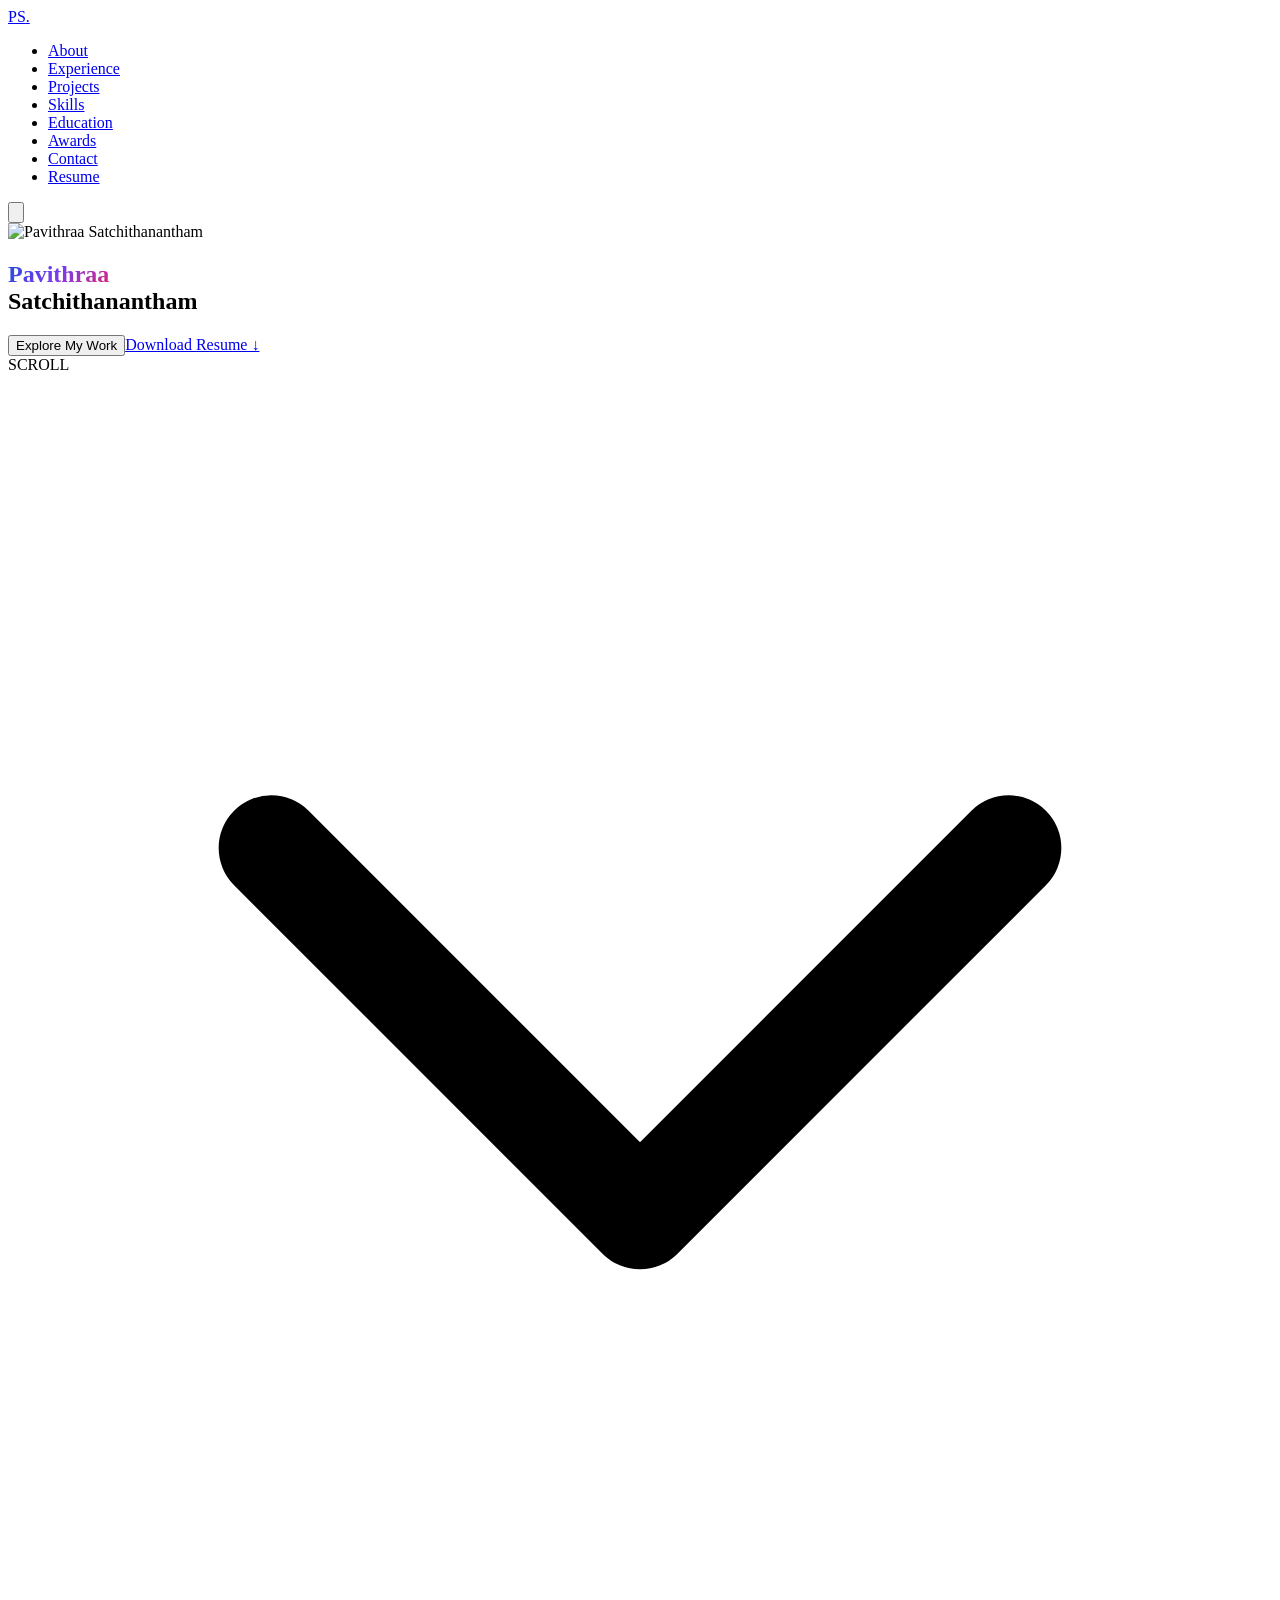
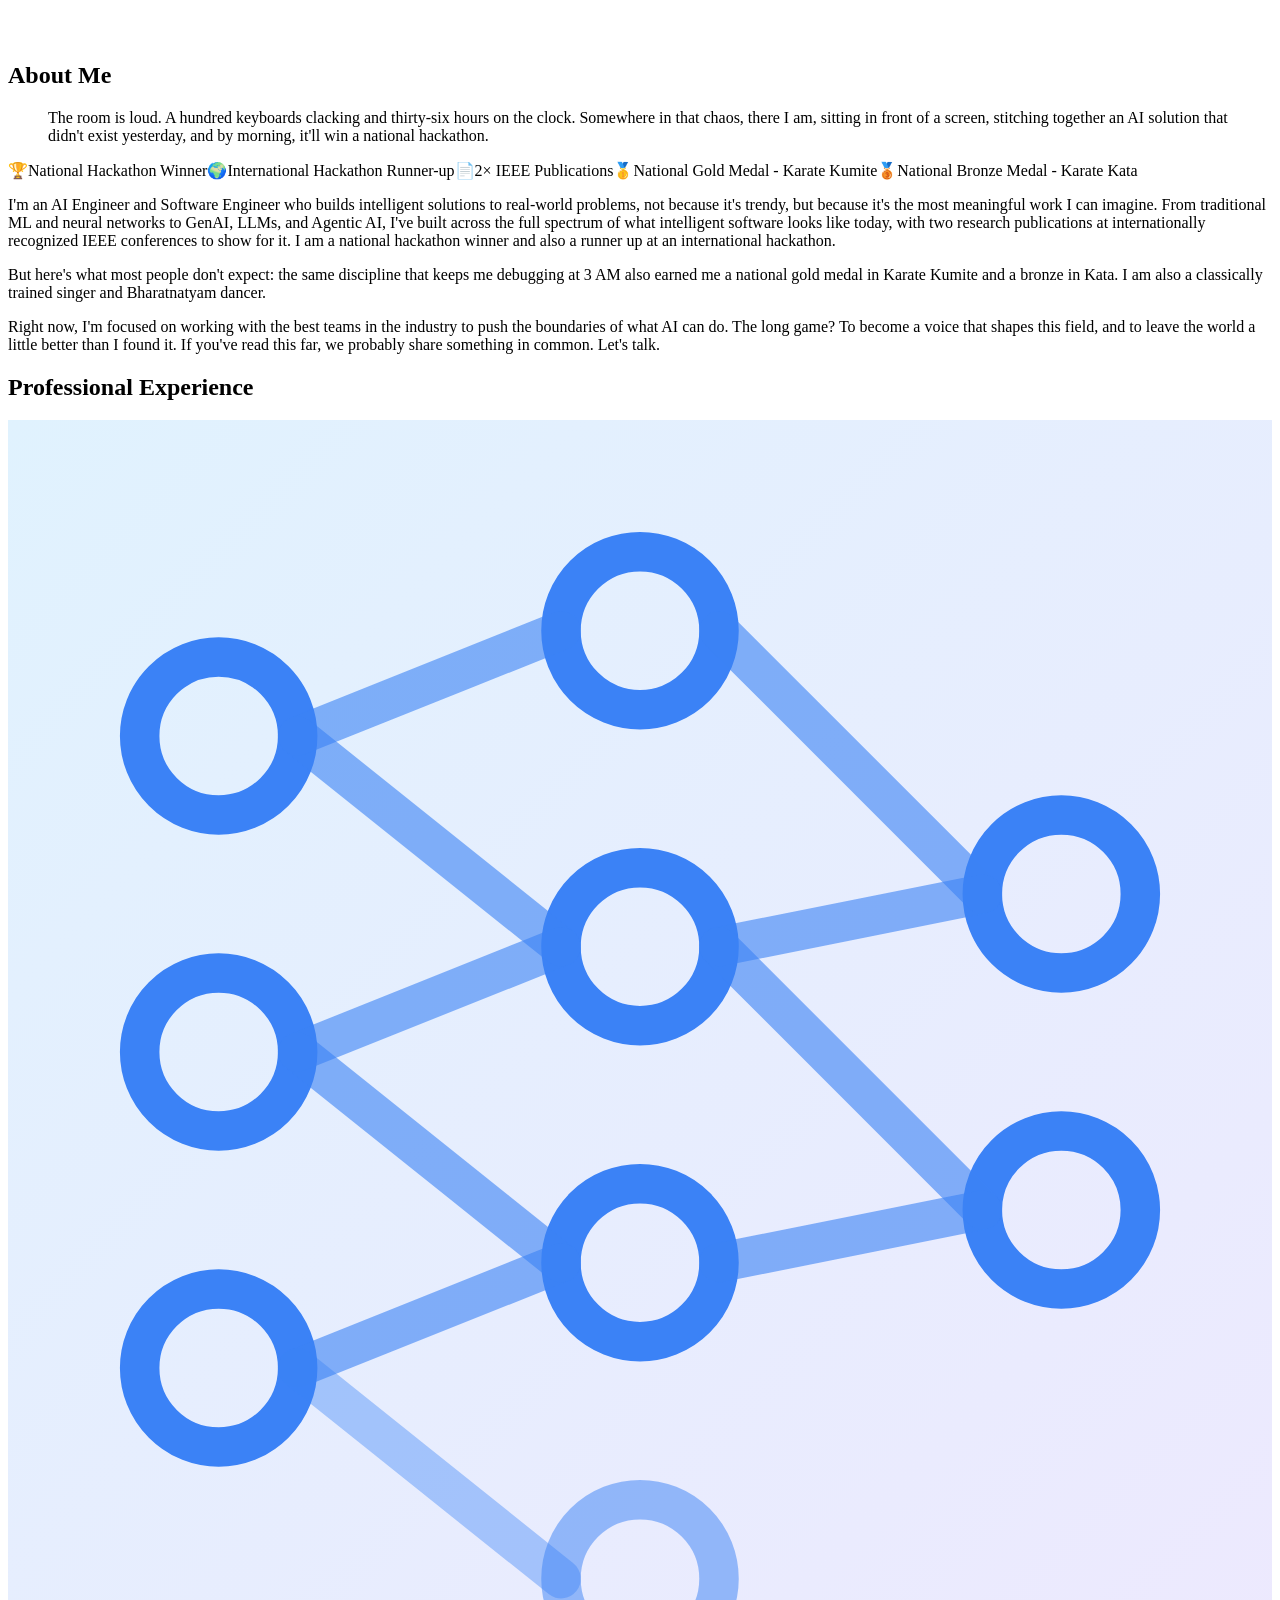
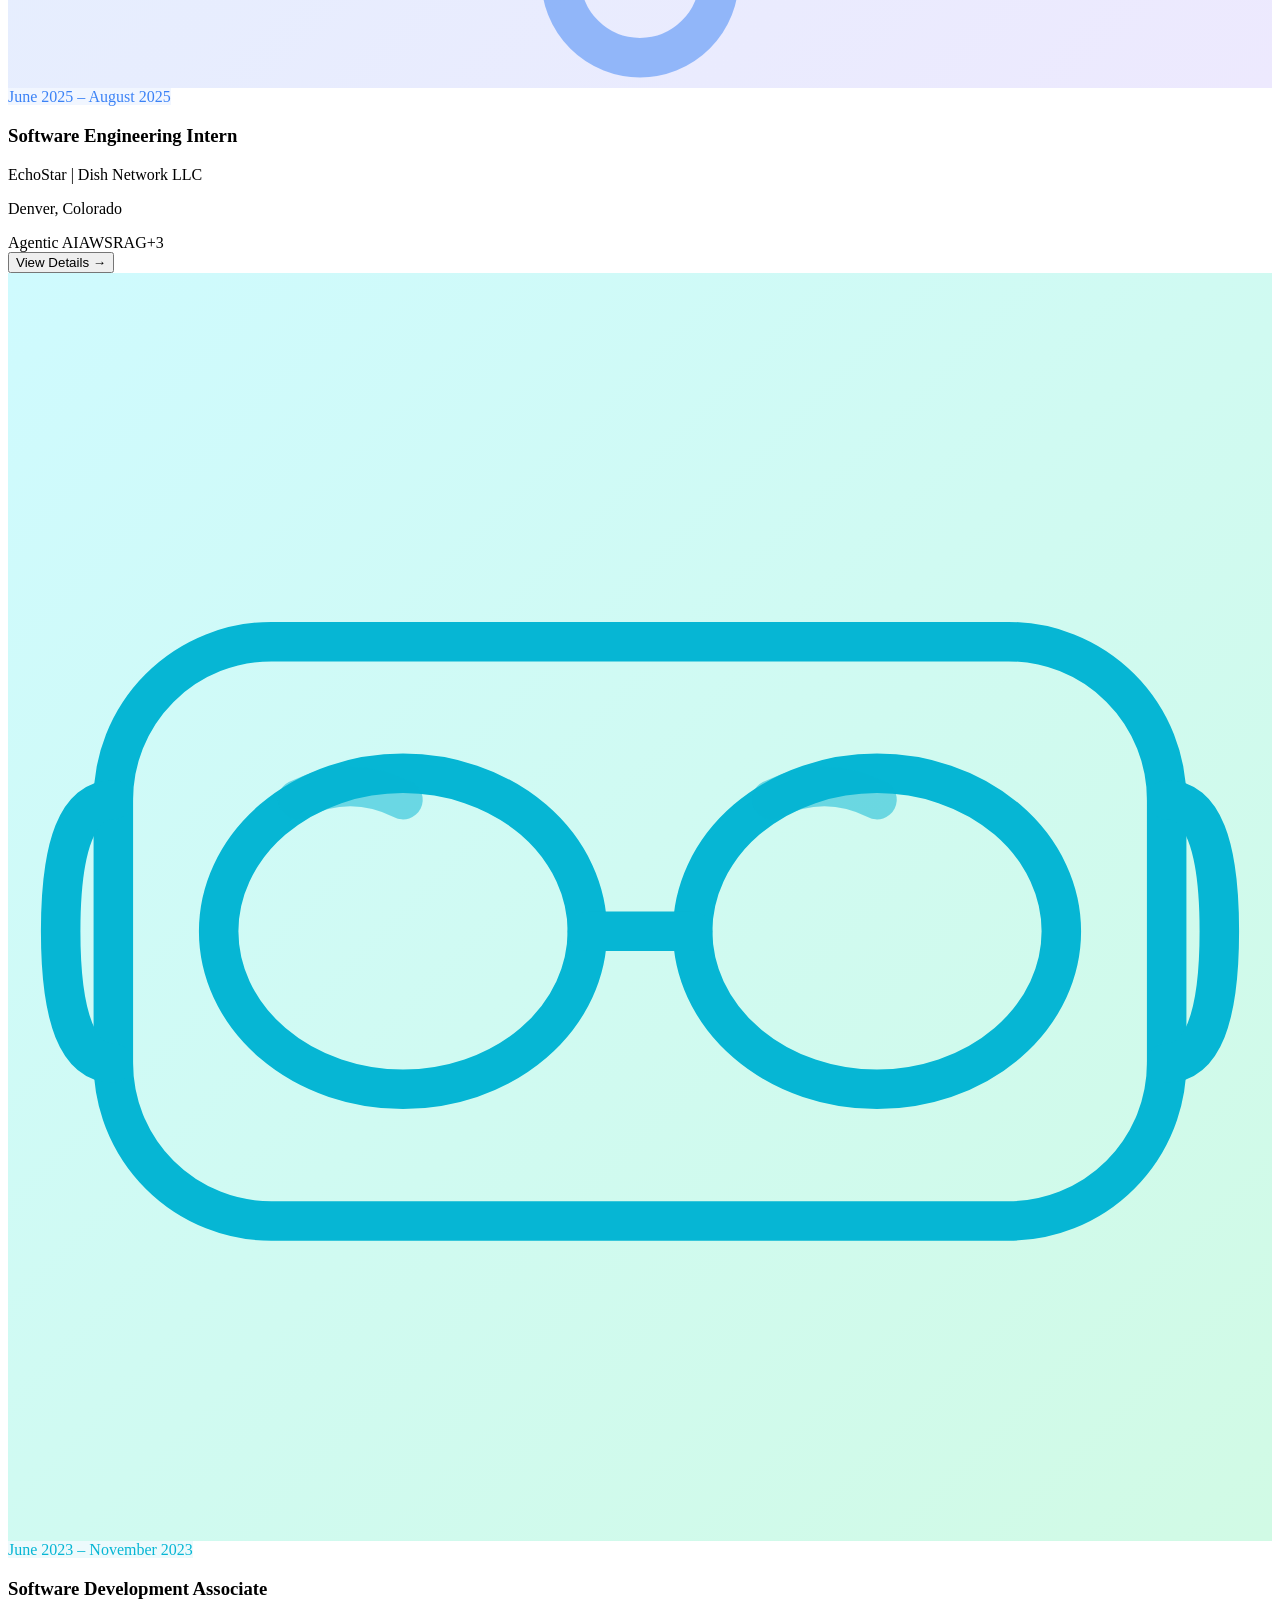
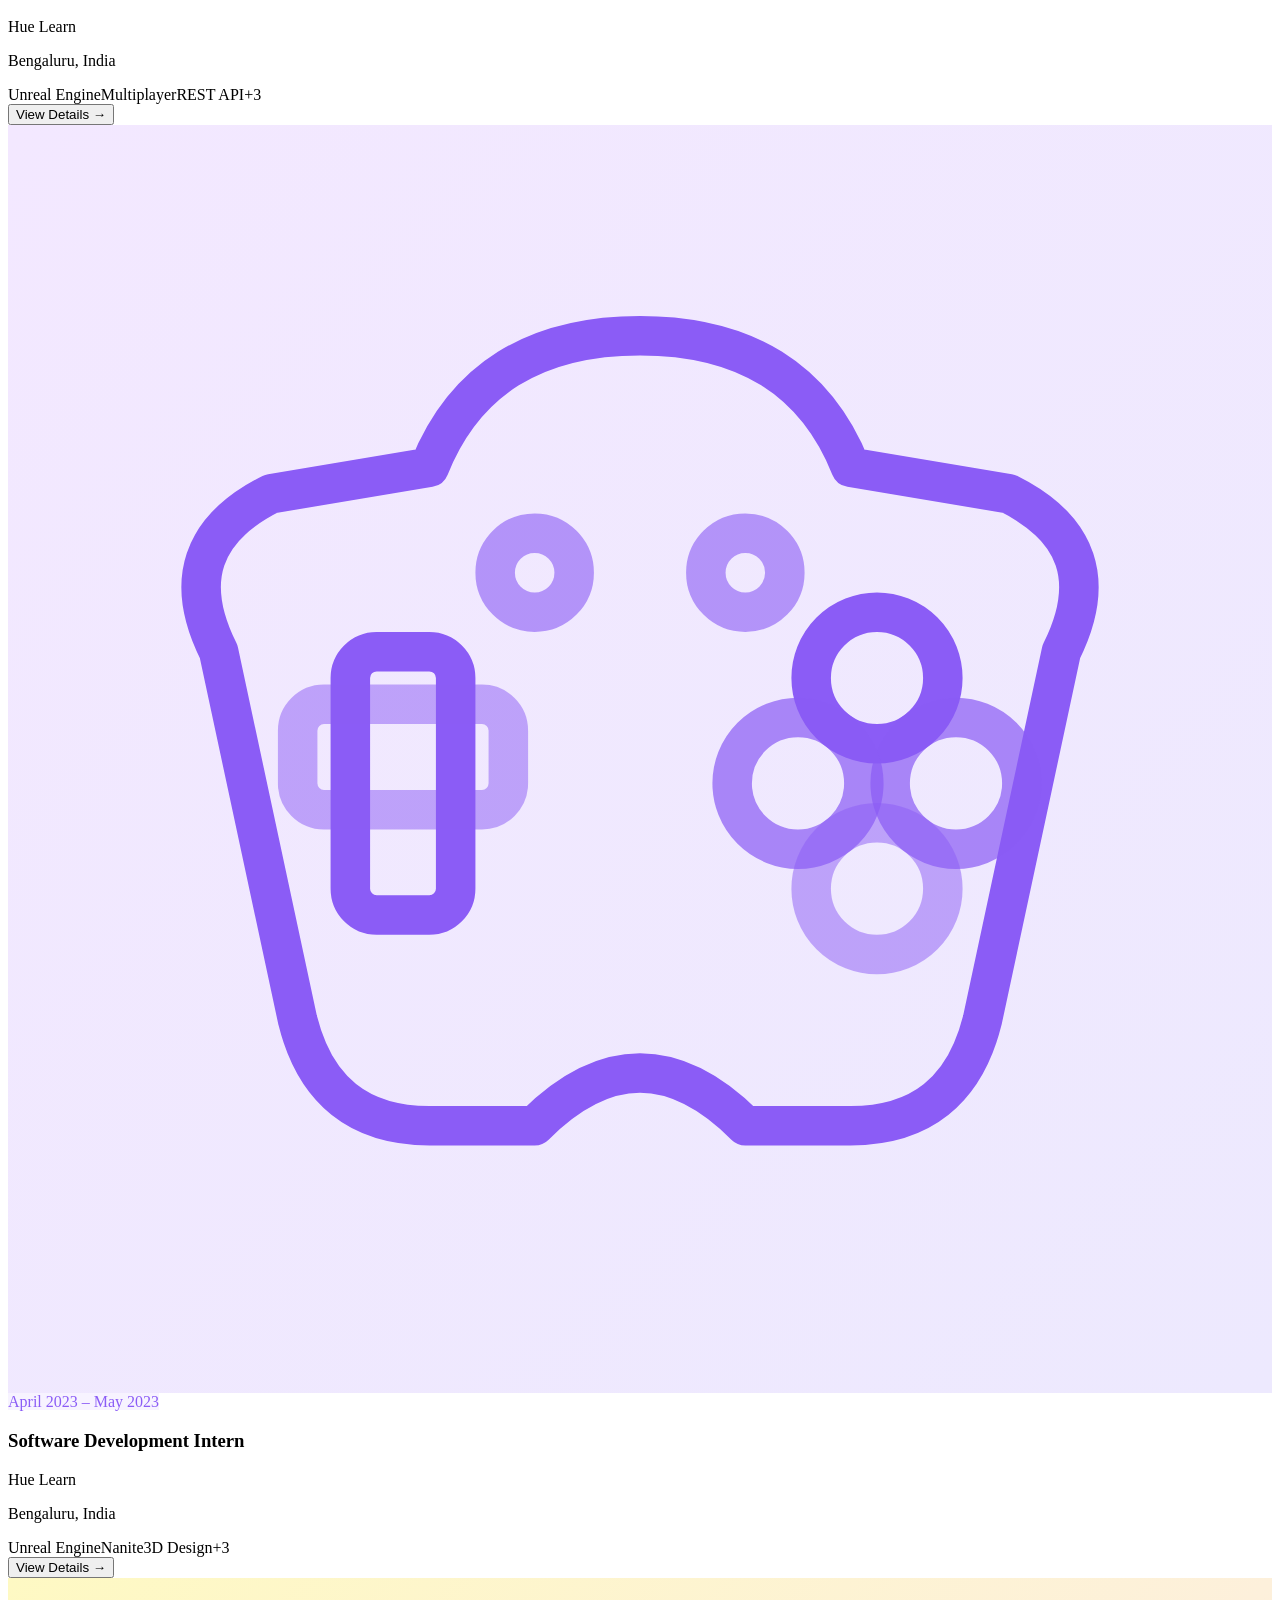
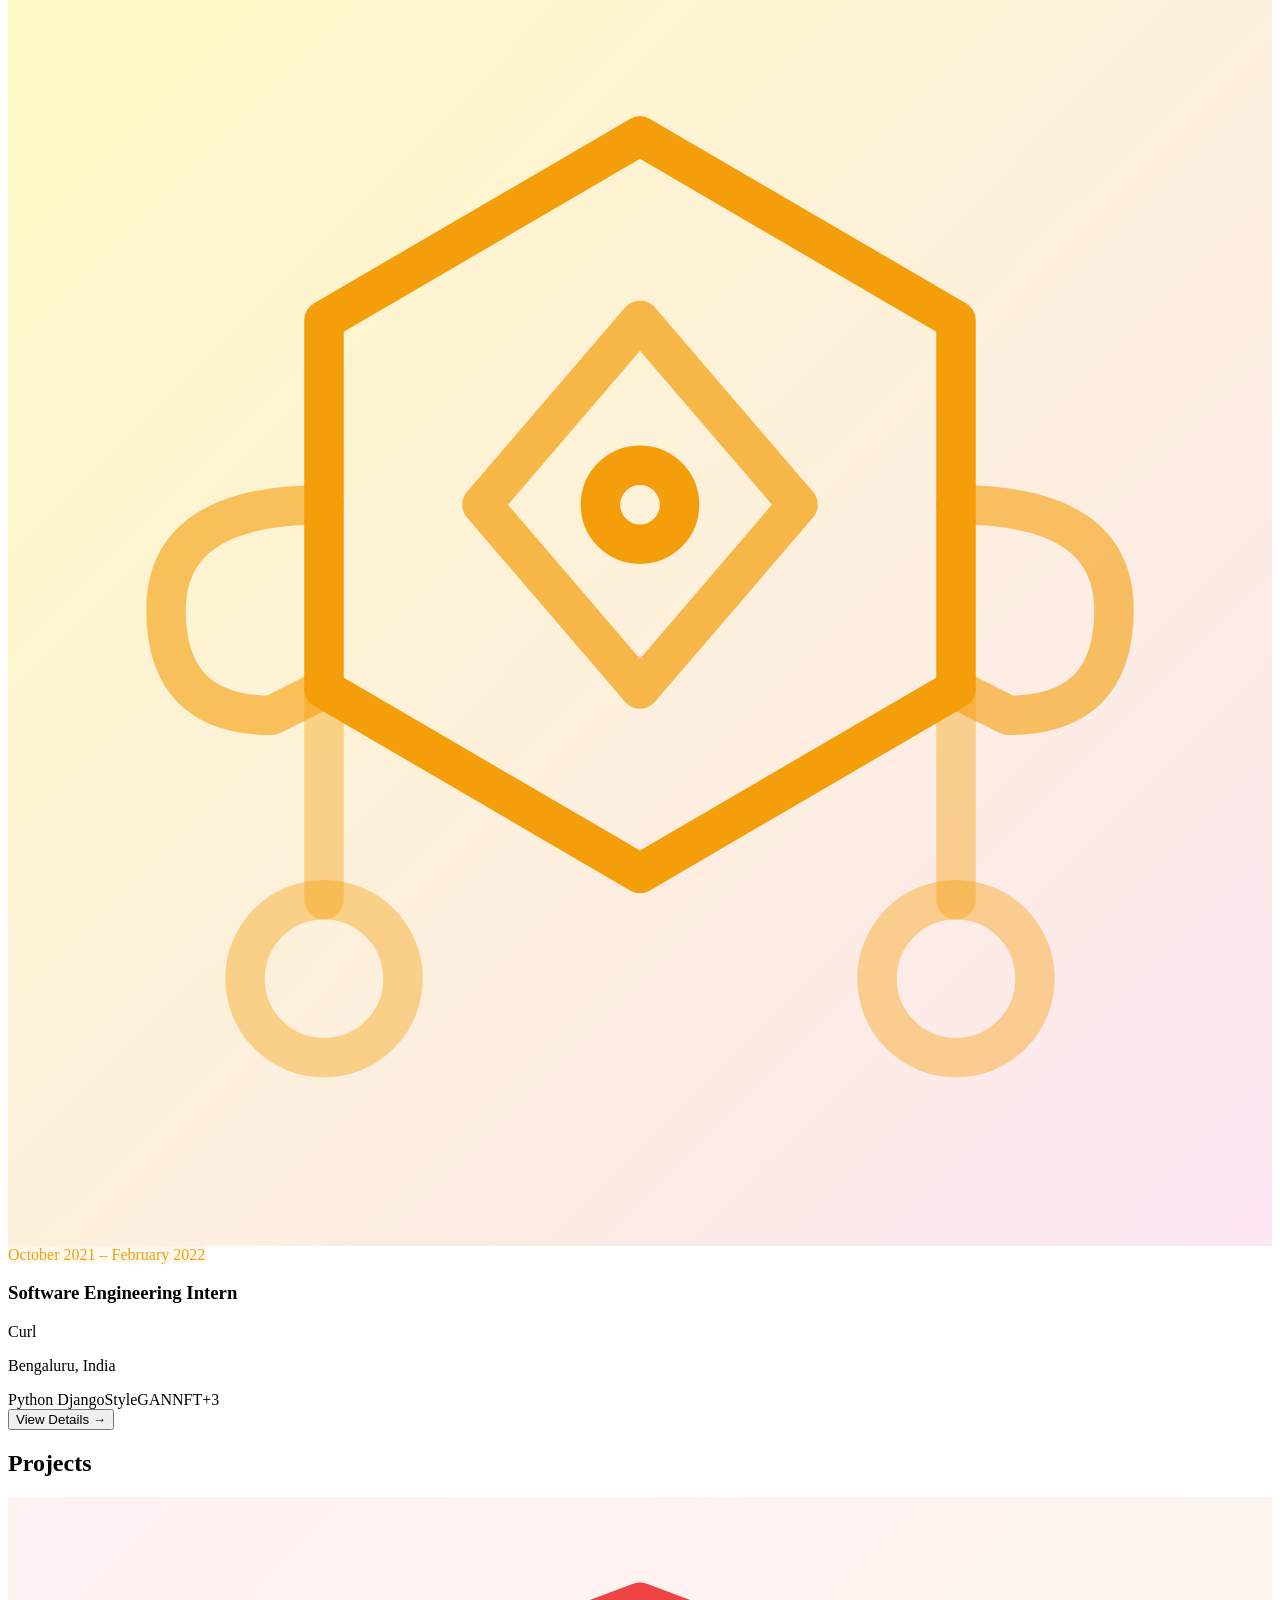
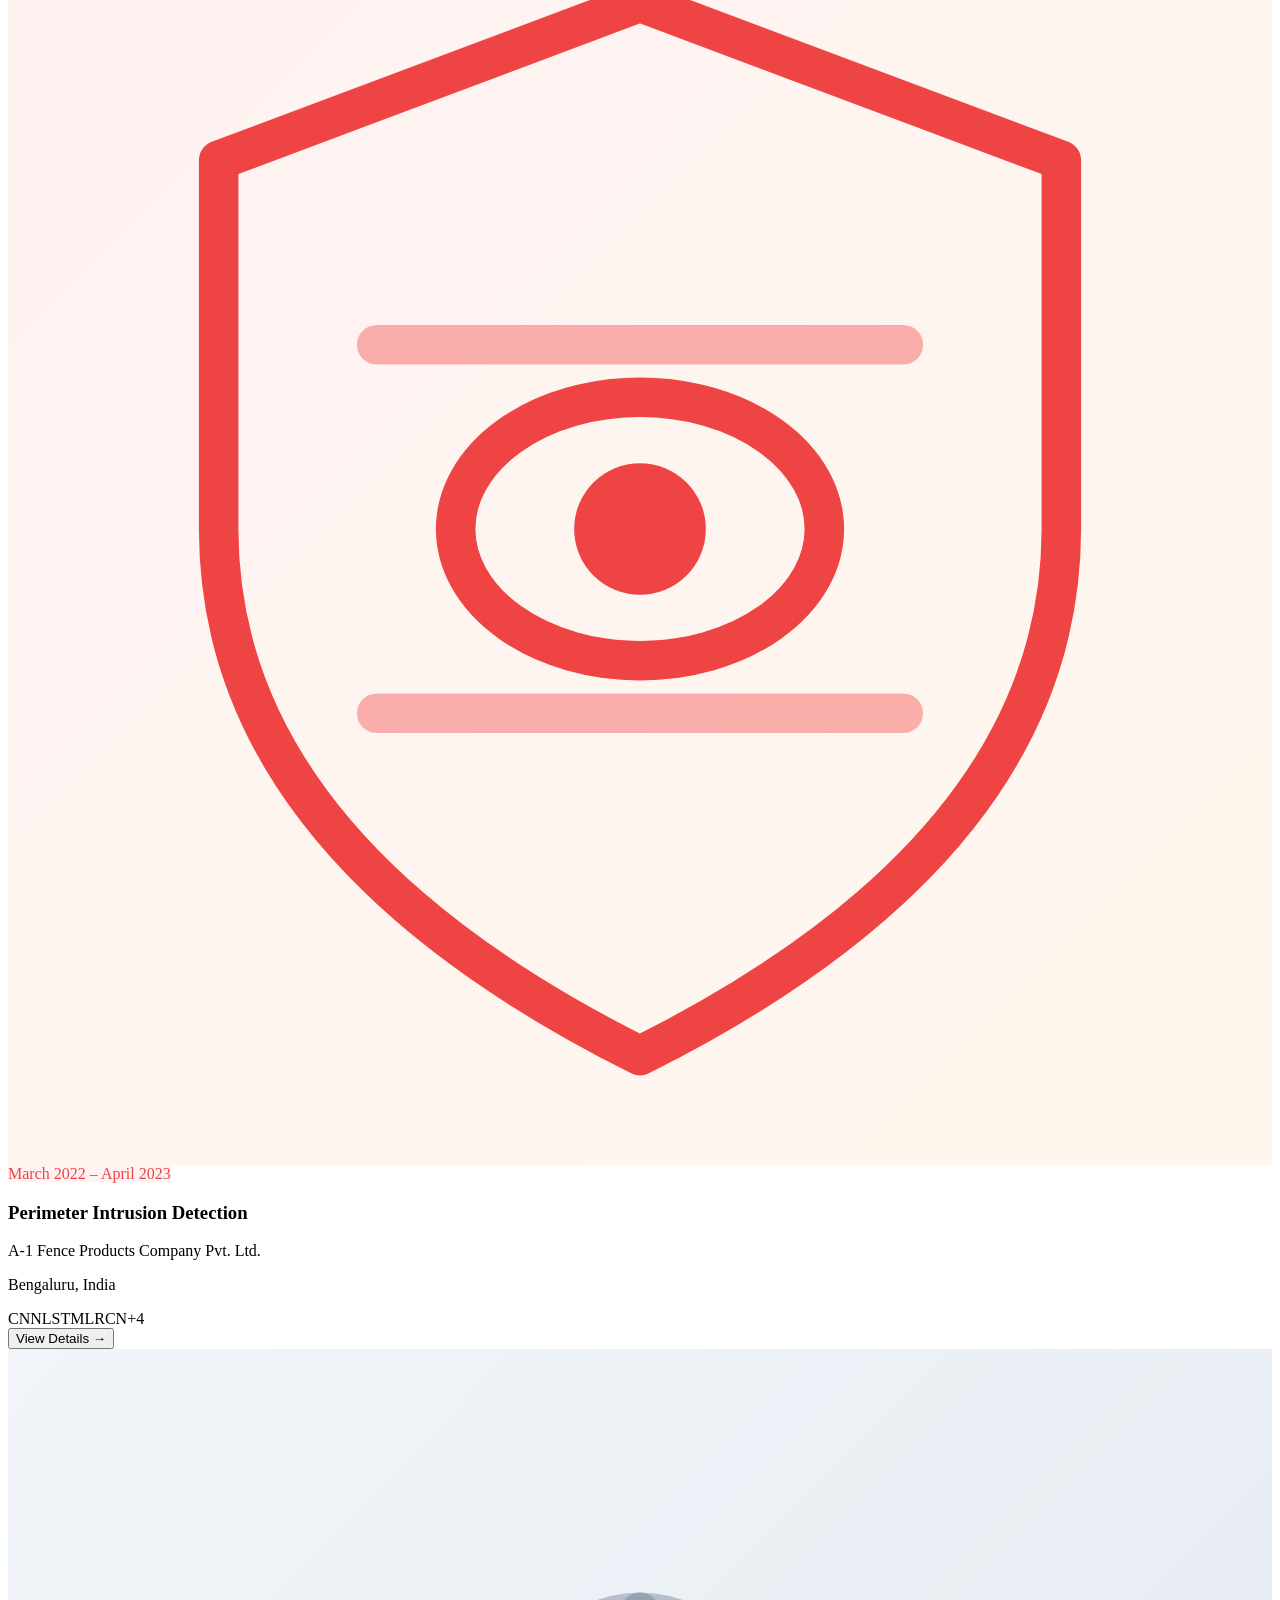
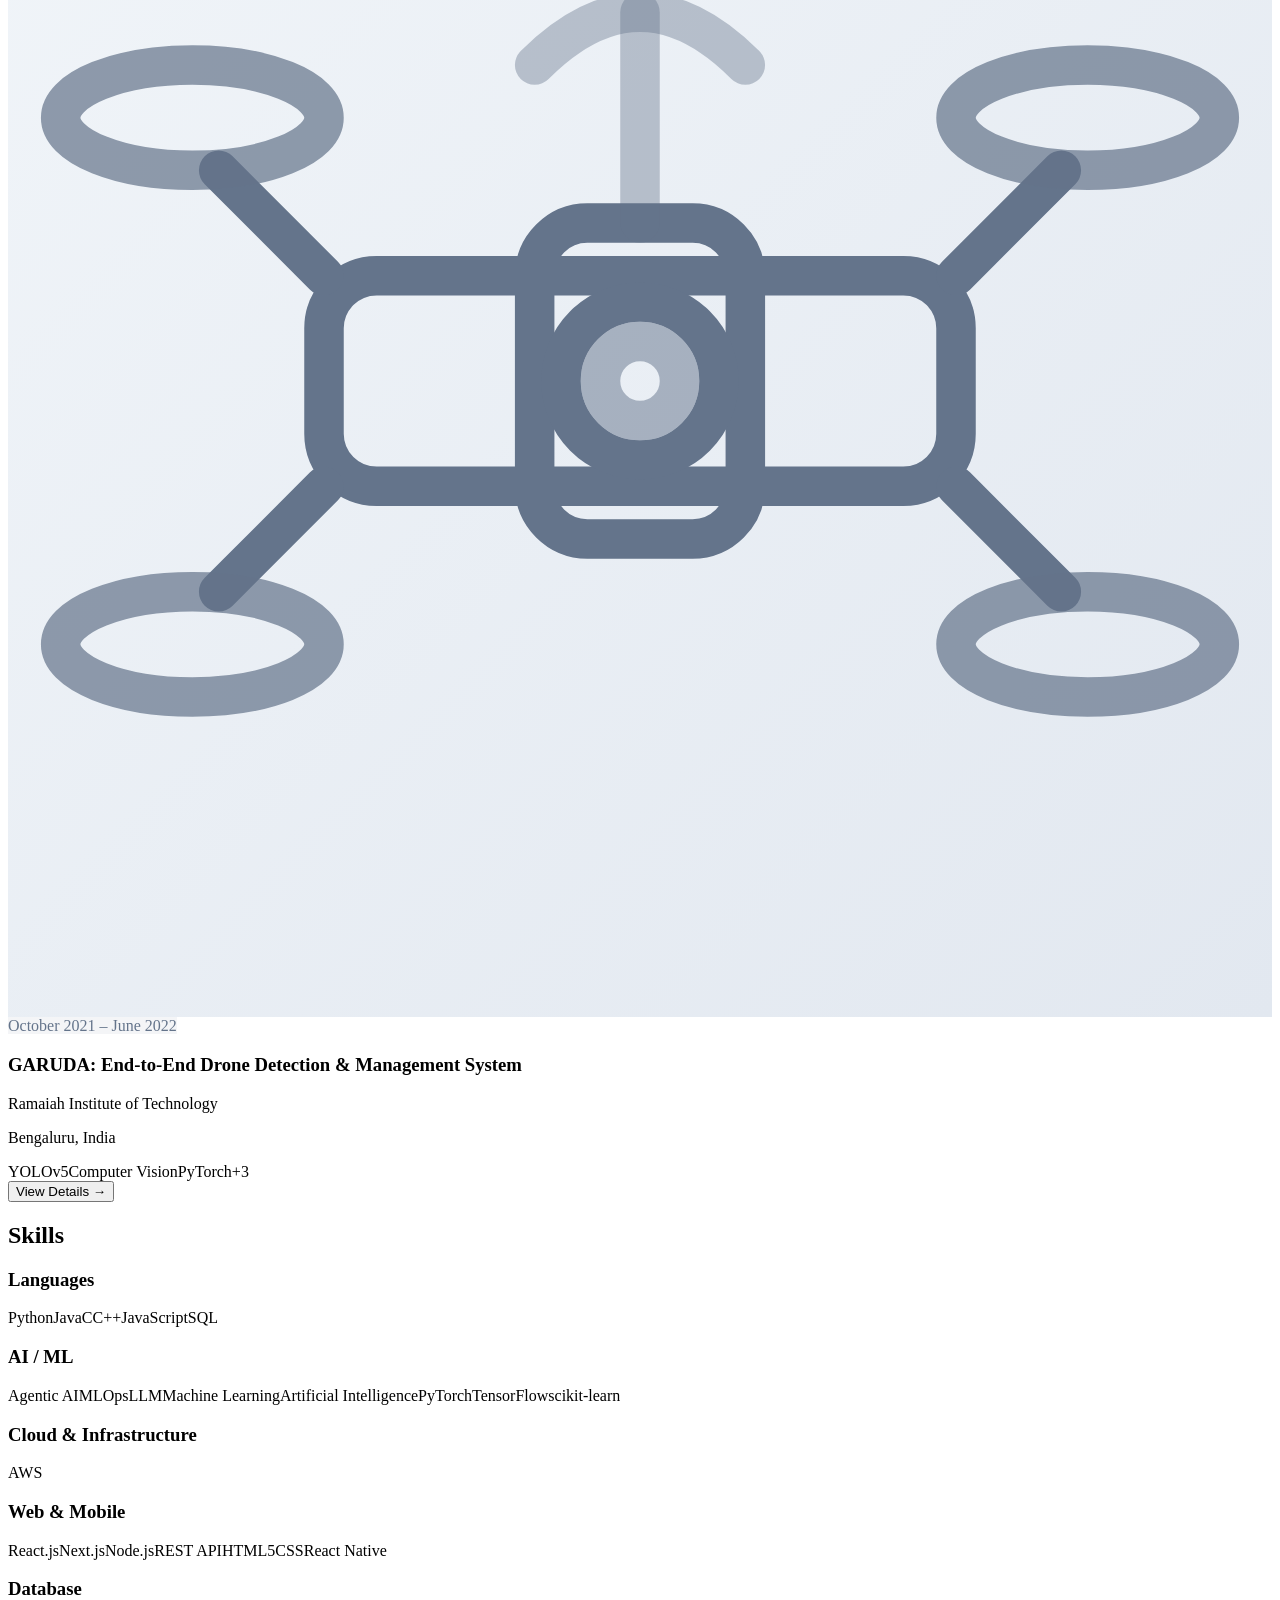
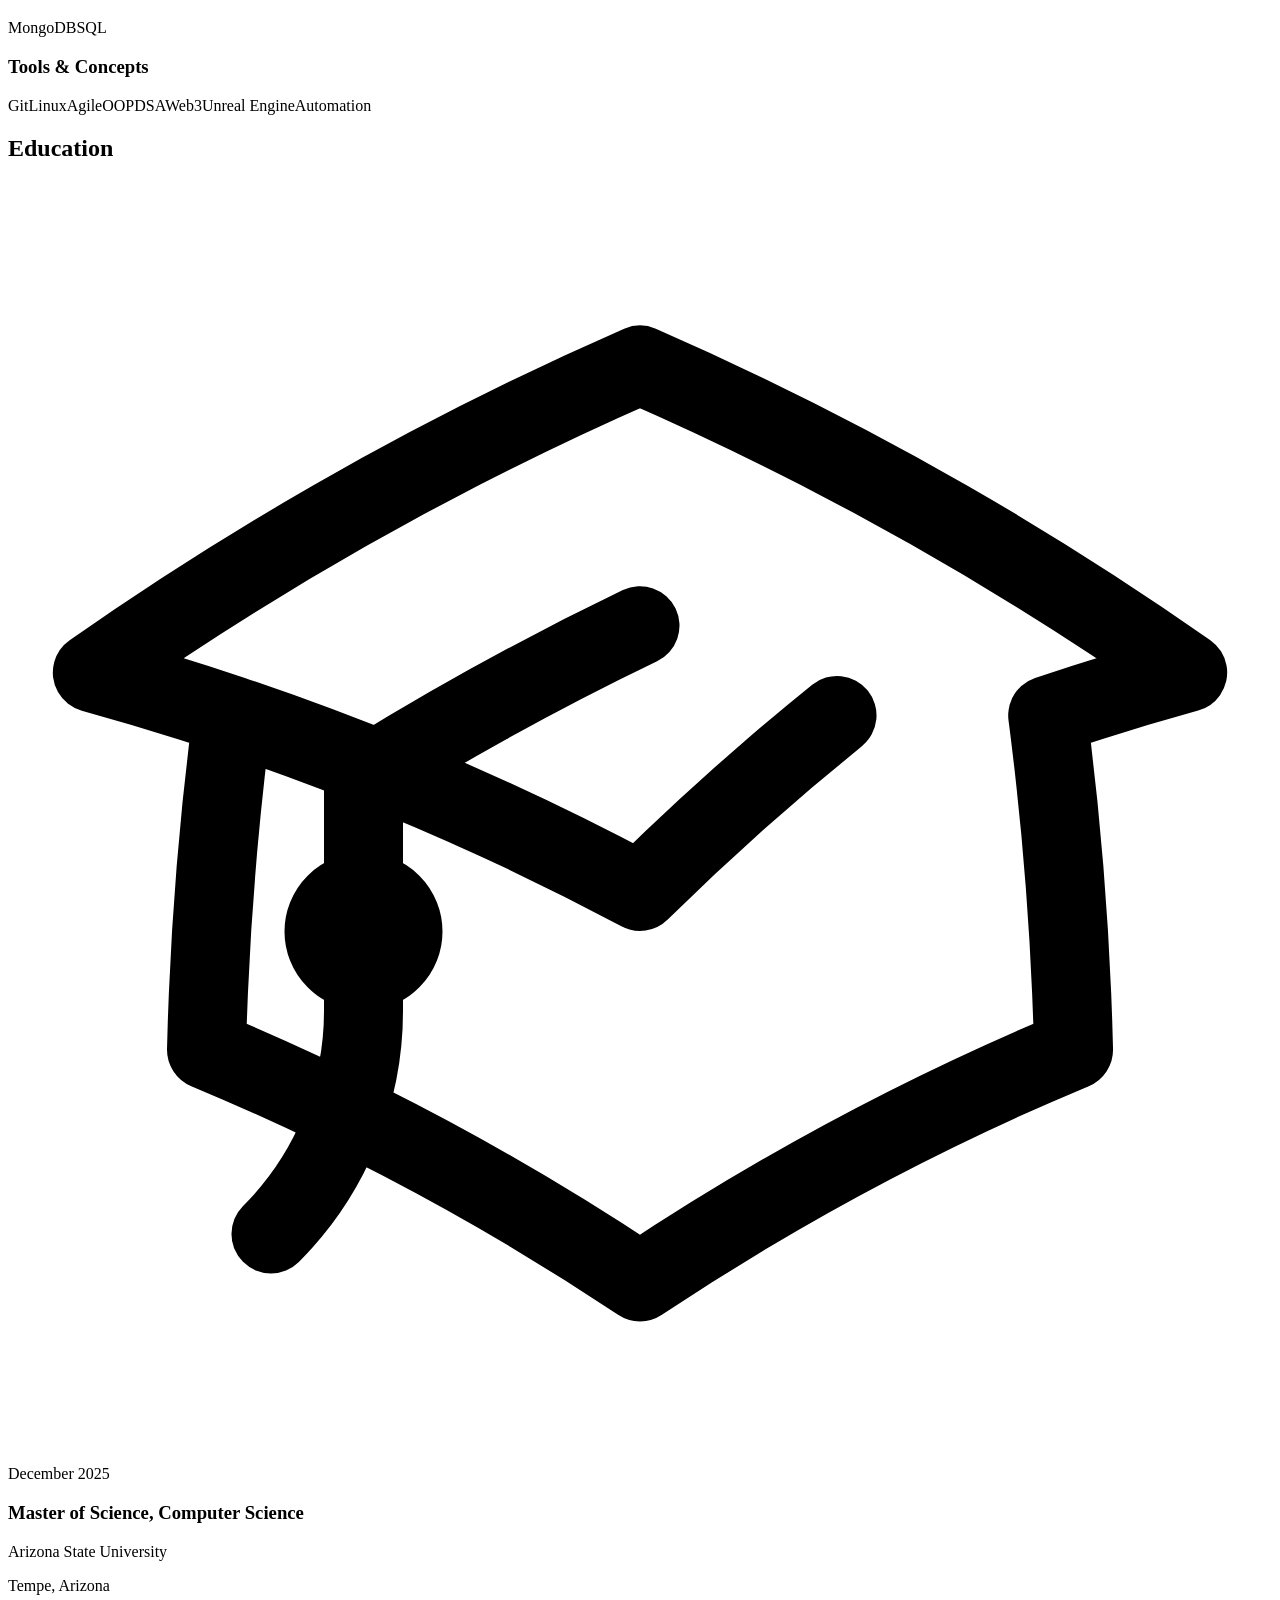
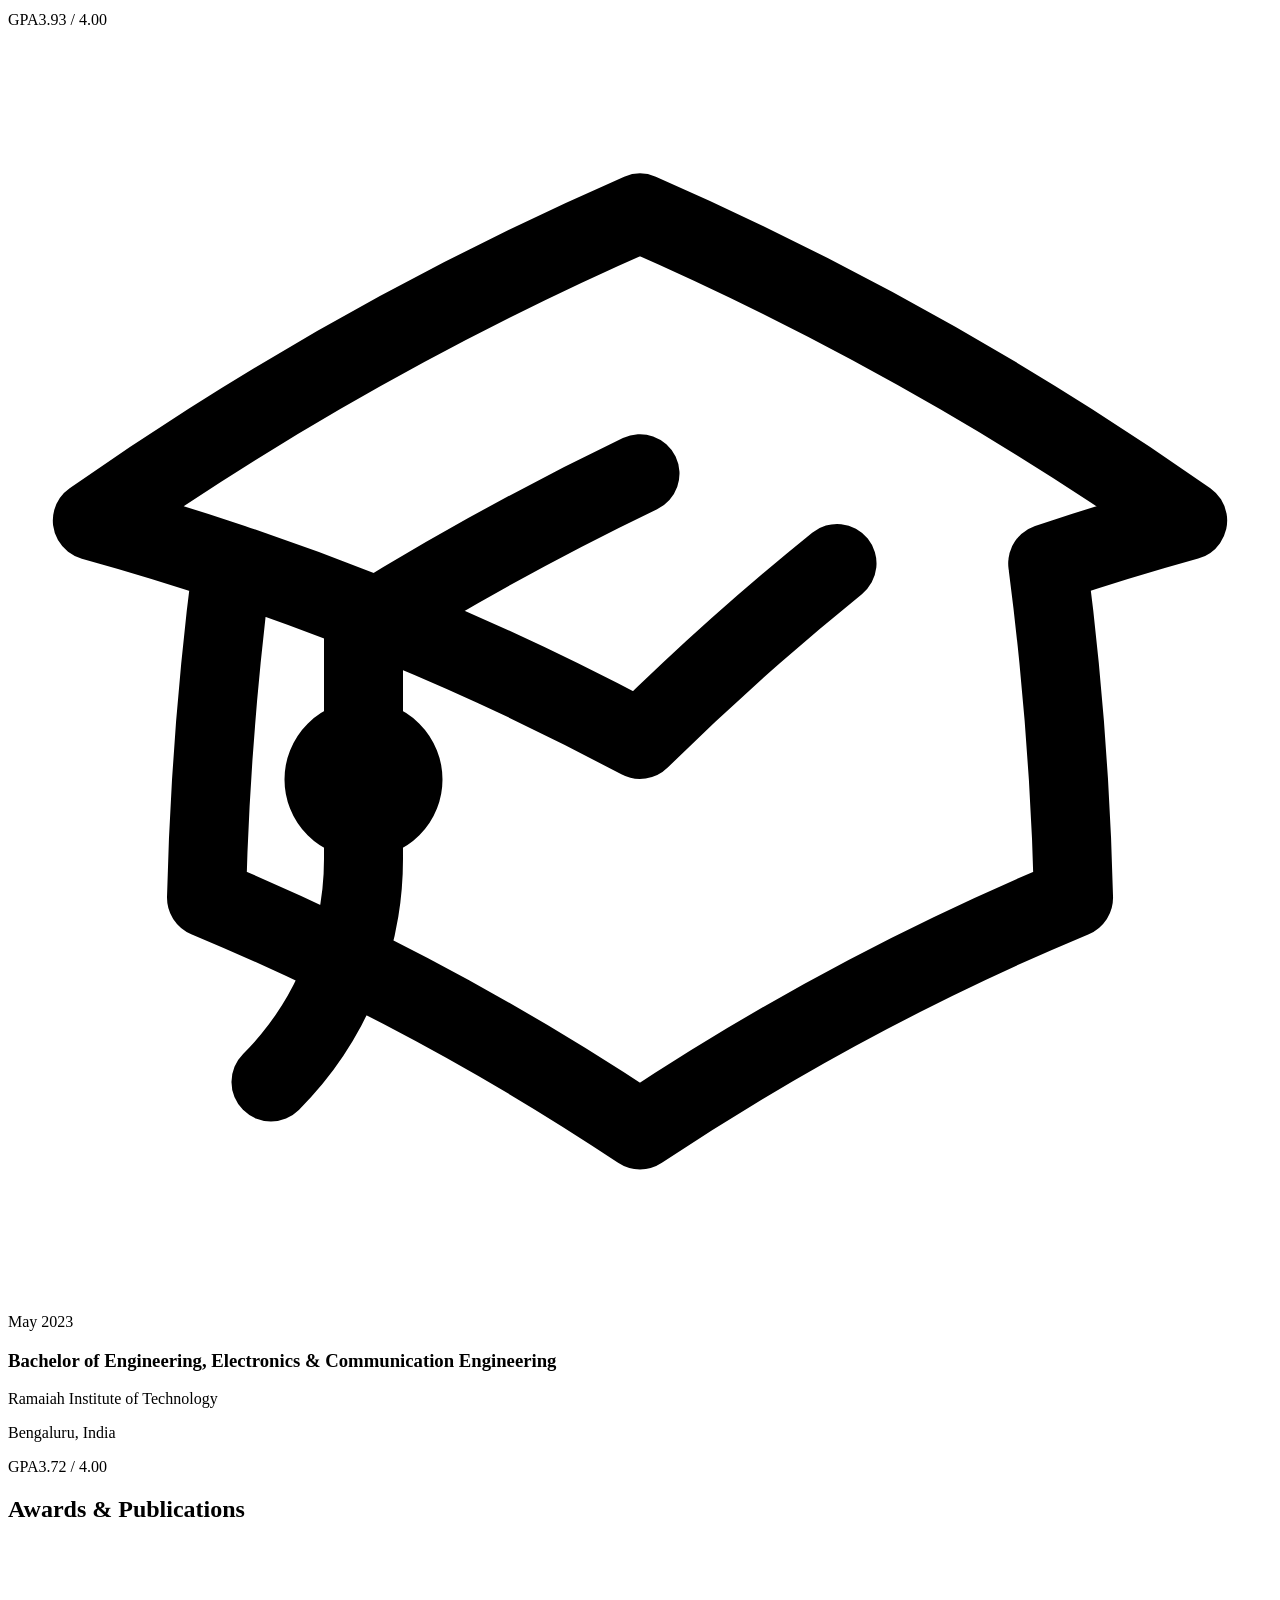
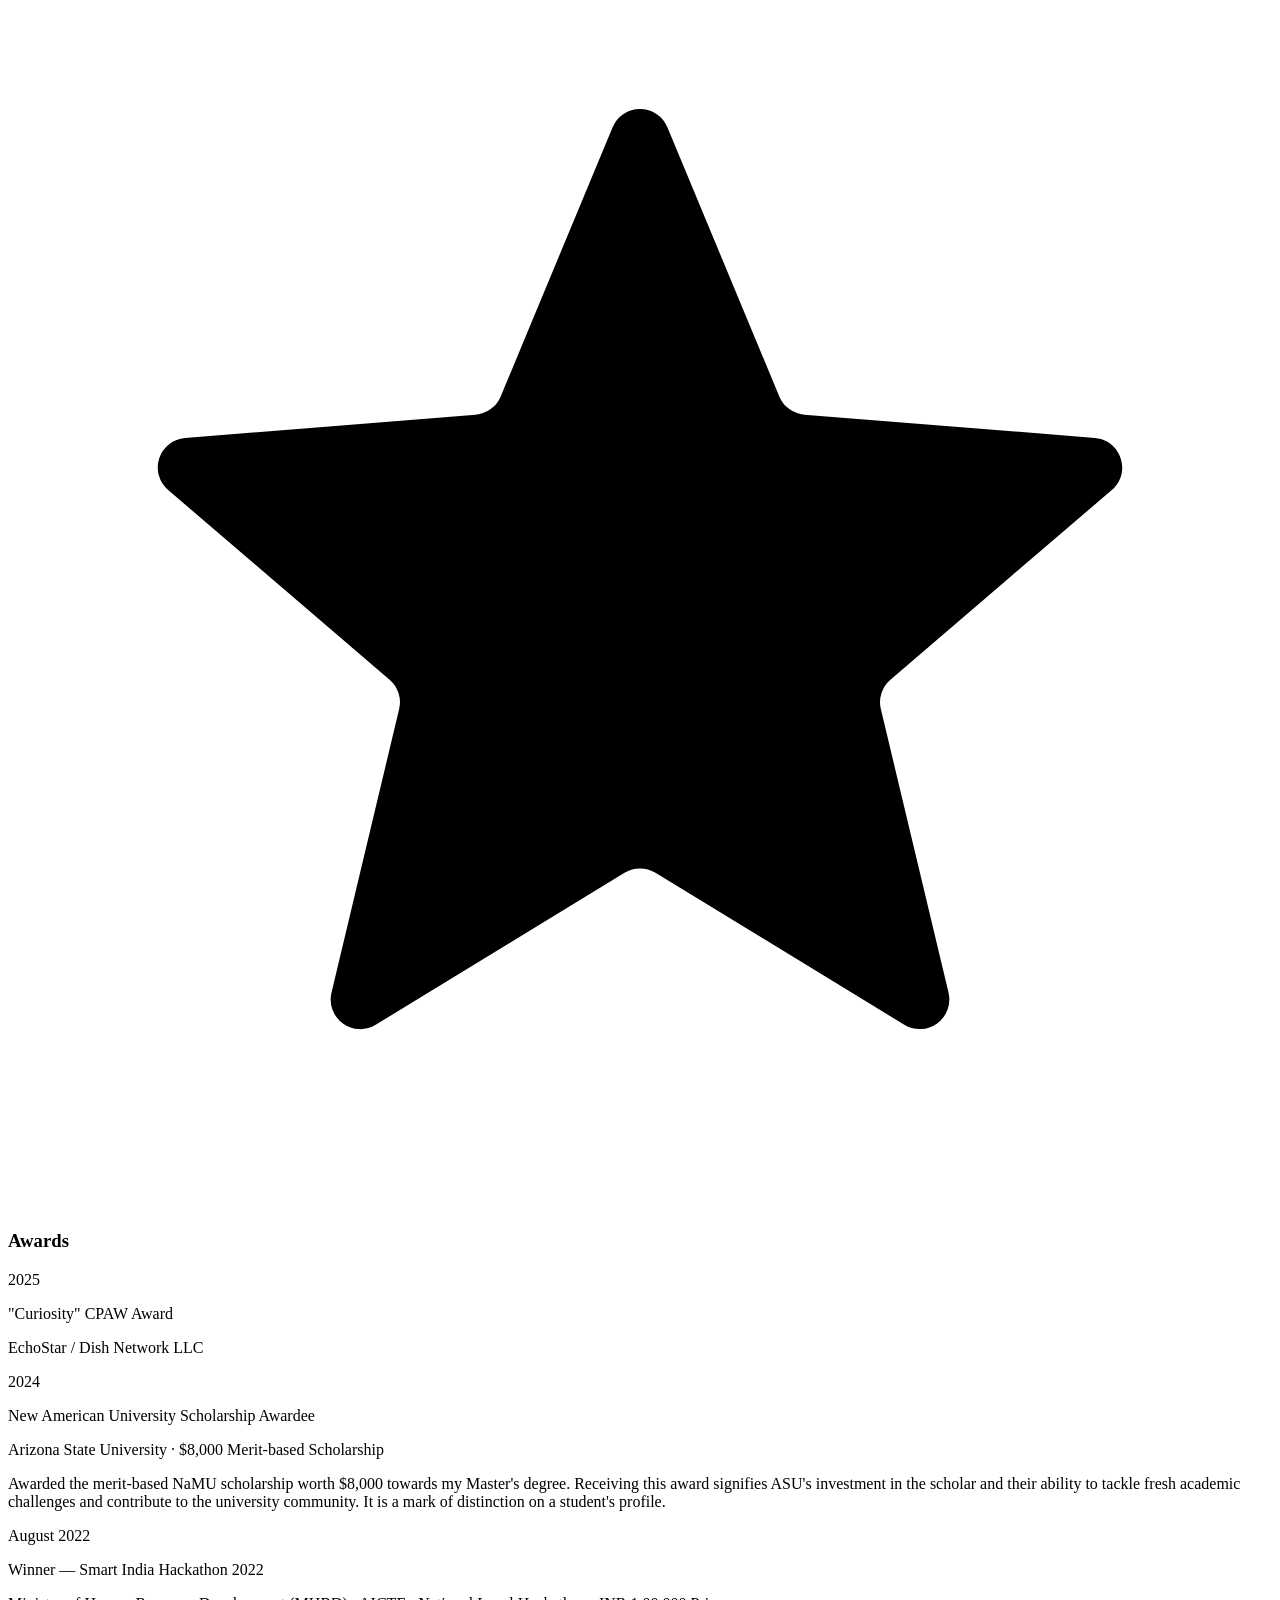
==== commit 7c54741e: "Updates" ====
--- a/index.html
+++ b/index.html
@@ -1,4 +1,4 @@
-<!DOCTYPE html><html lang="en" class="__variable_7339de __variable_237b60"><head><meta charSet="utf-8"/><meta name="viewport" content="width=device-width, initial-scale=1"/><link rel="preload" as="image" href="/personal-website/pavi_selfie_1.jpeg"/><link rel="stylesheet" href="/personal-website/_next/static/css/0819ebb75d6f8ab9.css" data-precedence="next"/><link rel="preload" as="script" fetchPriority="low" href="/personal-website/_next/static/chunks/webpack-c1e4d513191aa83a.js"/><script src="/personal-website/_next/static/chunks/fd9d1056-b11b2651f33aae7f.js" async=""></script><script src="/personal-website/_next/static/chunks/117-32c7dfaed1c6aea1.js" async=""></script><script src="/personal-website/_next/static/chunks/main-app-2faa65c218a053a4.js" async=""></script><script src="/personal-website/_next/static/chunks/611-e052fe83882da6ed.js" async=""></script><script src="/personal-website/_next/static/chunks/app/page-7f41c39c152f7c7b.js" async=""></script><title>Pavithraa Satchithanantham — AI &amp; Software Engineer</title><meta name="description" content="Portfolio of Pavithraa Satchithanantham — MS Computer Science at Arizona State University. AI Engineer specializing in Agentic AI, RAG systems, LLMs, computer vision, and full-stack engineering."/><meta property="og:title" content="Pavithraa Satchithanantham — AI &amp; Software Engineer"/><meta property="og:description" content="MS Computer Science · ASU · Building intelligent systems at the intersection of AI and software engineering."/><meta property="og:type" content="website"/><meta name="twitter:card" content="summary"/><meta name="twitter:title" content="Pavithraa Satchithanantham — AI &amp; Software Engineer"/><meta name="twitter:description" content="MS Computer Science · ASU · Building intelligent systems at the intersection of AI and software engineering."/><link rel="icon" href="/personal-website/favicon.ico" type="image/x-icon" sizes="16x16"/><script src="/personal-website/_next/static/chunks/polyfills-42372ed130431b0a.js" noModule=""></script></head><body class="bg-white text-slate-900 antialiased"><nav class="fixed top-0 w-full z-50 transition-all duration-300 bg-transparent"><div class="max-w-6xl mx-auto px-4 md:px-6 flex items-center justify-between h-16"><a href="/personal-website/" class="font-mono text-blue-600 font-bold text-lg tracking-wider hover:text-blue-500 transition-colors">PS<span class="text-violet-600">.</span></a><ul class="hidden md:flex items-center gap-6"><li><a href="#experience" class="text-sm text-slate-700 hover:text-blue-600 transition-colors font-medium">Experience</a></li><li><a href="#projects" class="text-sm text-slate-700 hover:text-blue-600 transition-colors font-medium">Projects</a></li><li><a href="#skills" class="text-sm text-slate-700 hover:text-blue-600 transition-colors font-medium">Skills</a></li><li><a href="#education" class="text-sm text-slate-700 hover:text-blue-600 transition-colors font-medium">Education</a></li><li><a href="#awards" class="text-sm text-slate-700 hover:text-blue-600 transition-colors font-medium">Awards</a></li><li><a href="#contact" class="text-sm text-slate-700 hover:text-blue-600 transition-colors font-medium">Contact</a></li><li><a href="/personal-website/resume.pdf" download="" class="text-sm px-4 py-1.5 border border-blue-400 text-blue-700   hover:bg-blue-50 hover:border-blue-500 rounded-md   transition-all font-medium">Resume</a></li></ul><button class="md:hidden text-slate-700 hover:text-blue-600 transition-colors" aria-label="Toggle menu"><svg class="w-6 h-6" fill="none" stroke="currentColor" stroke-width="2" viewBox="0 0 24 24"><path stroke-linecap="round" stroke-linejoin="round" d="M4 6h16M4 12h16M4 18h16"></path></svg></button></div></nav><main><section id="home" class="relative min-h-screen flex flex-col md:flex-row overflow-hidden bg-white"><div class="relative w-full md:w-2/5 h-[52vh] md:h-screen shrink-0 overflow-hidden" style="opacity:1"><img src="/personal-website/pavi_selfie_1.jpeg" alt="Pavithraa Satchithanantham" class="w-full h-full object-contain object-top"/><div class="absolute inset-y-0 right-0 w-40 bg-gradient-to-r from-transparent to-white hidden md:block"></div><div class="absolute inset-x-0 bottom-0 h-20 bg-gradient-to-b from-transparent to-white md:hidden"></div></div><div class="relative z-10 flex flex-col items-center justify-center flex-1   px-8 py-16 md:py-0 text-center" style="opacity:1"><h1 class="text-5xl sm:text-6xl md:text-7xl font-bold tracking-tight leading-tight mb-5" style="animation:fadeInUp 1.1s ease 0.4s both"><span style="background:linear-gradient(135deg, #1d4ed8 0%, #7c3aed 50%, #db2777 100%);-webkit-background-clip:text;-webkit-text-fill-color:transparent;background-clip:text">Pavithraa</span><br/><span class="text-slate-700 font-light tracking-widest text-3xl sm:text-4xl md:text-5xl uppercase">Satchithanantham</span></h1><div class="mb-10 h-9 flex items-center" style="animation:fadeInUp 1.1s ease 0.9s both"><span class="font-mono text-lg sm:text-xl text-blue-600"><span class="inline-block w-0.5 h-5 bg-blue-500 ml-0.5 align-middle animate-blink"></span></span></div><div class="flex flex-col sm:flex-row gap-4 justify-center items-center w-full sm:w-auto" style="animation:fadeInUp 1.1s ease 1.3s both"><button class="px-8 py-3 bg-white hover:bg-slate-50   text-slate-700 border border-slate-300 hover:border-slate-400   rounded-full font-semibold transition-all duration-300   shadow-sm w-full sm:w-auto">Explore My Work</button><a href="/personal-website/resume.pdf" download="" class="px-8 py-3 bg-blue-600 hover:bg-blue-700   text-white border border-blue-600 hover:border-blue-700   rounded-full font-semibold transition-all duration-300   shadow-sm w-full sm:w-auto text-center">Download Resume ↓</a></div></div><div class="absolute bottom-8 left-1/2 -translate-x-1/2 flex flex-col items-center gap-1 text-slate-400 animate-bounce" style="opacity:1"><span class="text-xs font-mono tracking-widest">SCROLL</span><svg class="w-4 h-4" fill="none" stroke="currentColor" stroke-width="2" viewBox="0 0 24 24"><path stroke-linecap="round" stroke-linejoin="round" d="m19 9-7 7-7-7"></path></svg></div></section><div class="max-w-6xl mx-auto px-4"><div class="h-px bg-gradient-to-r from-transparent via-blue-300/60 to-transparent"></div></div><section id="experience" class="py-24 px-4 max-w-6xl mx-auto section-hidden "><div class="mb-14 text-center"><h2 class="text-3xl md:text-4xl font-bold gradient-text mb-3 inline-block">Professional Experience</h2><div class="w-20 h-0.5 bg-gradient-to-r from-blue-600 to-violet-600 mx-auto rounded-full"></div></div><div class="grid grid-cols-1 sm:grid-cols-2 gap-6"><article class="glass card-glow rounded-xl overflow-hidden flex flex-col cursor-pointer" style="transition-delay:0ms"><div class="h-40 flex items-center justify-center relative overflow-hidden shrink-0" style="background:linear-gradient(135deg, #e0f2fe, #ede9fe)"><div class="absolute inset-0 opacity-30" style="background-image:linear-gradient(rgba(0,0,0,.06) 1px, transparent 1px), linear-gradient(90deg, rgba(0,0,0,.06) 1px, transparent 1px);background-size:22px 22px"></div><div class="absolute w-32 h-32 rounded-full opacity-25 blur-2xl" style="background:#3b82f6"></div><div class="relative w-14 h-14" style="color:#3b82f6">
+<!DOCTYPE html><html lang="en" class="__variable_7339de __variable_237b60"><head><meta charSet="utf-8"/><meta name="viewport" content="width=device-width, initial-scale=1"/><link rel="preload" as="image" href="/personal-website/pavi_selfie_1.jpeg"/><link rel="stylesheet" href="/personal-website/_next/static/css/1d6e1d2c1ab749e7.css" data-precedence="next"/><link rel="preload" as="script" fetchPriority="low" href="/personal-website/_next/static/chunks/webpack-c1e4d513191aa83a.js"/><script src="/personal-website/_next/static/chunks/fd9d1056-b11b2651f33aae7f.js" async=""></script><script src="/personal-website/_next/static/chunks/117-171ef0b8d11d3a76.js" async=""></script><script src="/personal-website/_next/static/chunks/main-app-2faa65c218a053a4.js" async=""></script><script src="/personal-website/_next/static/chunks/611-e052fe83882da6ed.js" async=""></script><script src="/personal-website/_next/static/chunks/app/page-cff0de1631d60b9f.js" async=""></script><title>Pavithraa Satchithanantham — AI &amp; Software Engineer</title><meta name="description" content="Portfolio of Pavithraa Satchithanantham — MS Computer Science at Arizona State University. AI Engineer specializing in Agentic AI, RAG systems, LLMs, computer vision, and full-stack engineering."/><meta property="og:title" content="Pavithraa Satchithanantham — AI &amp; Software Engineer"/><meta property="og:description" content="MS Computer Science · ASU · Building intelligent systems at the intersection of AI and software engineering."/><meta property="og:type" content="website"/><meta name="twitter:card" content="summary"/><meta name="twitter:title" content="Pavithraa Satchithanantham — AI &amp; Software Engineer"/><meta name="twitter:description" content="MS Computer Science · ASU · Building intelligent systems at the intersection of AI and software engineering."/><link rel="icon" href="/personal-website/favicon.ico" type="image/x-icon" sizes="16x16"/><script src="/personal-website/_next/static/chunks/polyfills-42372ed130431b0a.js" noModule=""></script></head><body class="bg-white text-slate-900 antialiased"><nav class="fixed top-0 w-full z-50 transition-all duration-300 bg-transparent"><div class="max-w-6xl mx-auto px-4 md:px-6 flex items-center justify-between h-16"><a href="/personal-website/" class="font-mono text-blue-600 font-bold text-lg tracking-wider hover:text-blue-500 transition-colors">PS<span class="text-violet-600">.</span></a><ul class="hidden md:flex items-center gap-6"><li><a href="#about" class="text-sm text-slate-700 hover:text-blue-600 transition-colors font-medium">About</a></li><li><a href="#experience" class="text-sm text-slate-700 hover:text-blue-600 transition-colors font-medium">Experience</a></li><li><a href="#projects" class="text-sm text-slate-700 hover:text-blue-600 transition-colors font-medium">Projects</a></li><li><a href="#skills" class="text-sm text-slate-700 hover:text-blue-600 transition-colors font-medium">Skills</a></li><li><a href="#education" class="text-sm text-slate-700 hover:text-blue-600 transition-colors font-medium">Education</a></li><li><a href="#awards" class="text-sm text-slate-700 hover:text-blue-600 transition-colors font-medium">Awards</a></li><li><a href="#contact" class="text-sm text-slate-700 hover:text-blue-600 transition-colors font-medium">Contact</a></li><li><a href="/personal-website/resume.pdf" download="" class="text-sm px-4 py-1.5 border border-blue-400 text-blue-700   hover:bg-blue-50 hover:border-blue-500 rounded-md   transition-all font-medium">Resume</a></li></ul><button class="md:hidden text-slate-700 hover:text-blue-600 transition-colors" aria-label="Toggle menu"><svg class="w-6 h-6" fill="none" stroke="currentColor" stroke-width="2" viewBox="0 0 24 24"><path stroke-linecap="round" stroke-linejoin="round" d="M4 6h16M4 12h16M4 18h16"></path></svg></button></div></nav><main><section id="home" class="relative min-h-screen flex flex-col md:flex-row overflow-hidden bg-white"><div class="relative w-full md:w-2/5 h-[52vh] md:h-screen shrink-0 overflow-hidden" style="opacity:1"><img src="/personal-website/pavi_selfie_1.jpeg" alt="Pavithraa Satchithanantham" class="w-full h-full object-contain object-top"/><div class="absolute inset-y-0 right-0 w-40 bg-gradient-to-r from-transparent to-white hidden md:block"></div><div class="absolute inset-x-0 bottom-0 h-20 bg-gradient-to-b from-transparent to-white md:hidden"></div></div><div class="relative z-10 flex flex-col items-center justify-center flex-1   px-8 py-16 md:py-0 text-center" style="opacity:1"><h1 class="text-5xl sm:text-6xl md:text-7xl font-bold tracking-tight leading-tight mb-5" style="animation:fadeInUp 1.1s ease 0.4s both"><span style="background:linear-gradient(135deg, #1d4ed8 0%, #7c3aed 50%, #db2777 100%);-webkit-background-clip:text;-webkit-text-fill-color:transparent;background-clip:text">Pavithraa</span><br/><span class="text-slate-700 font-light tracking-widest text-3xl sm:text-4xl md:text-5xl uppercase">Satchithanantham</span></h1><div class="mb-10 h-9 flex items-center" style="animation:fadeInUp 1.1s ease 0.9s both"><span class="font-mono text-lg sm:text-xl text-blue-600"><span class="inline-block w-0.5 h-5 bg-blue-500 ml-0.5 align-middle animate-blink"></span></span></div><div class="flex flex-col sm:flex-row gap-4 justify-center items-center w-full sm:w-auto" style="animation:fadeInUp 1.1s ease 1.3s both"><button class="px-8 py-3 bg-white hover:bg-slate-50   text-slate-700 border border-slate-300 hover:border-slate-400   rounded-full font-semibold transition-all duration-300   shadow-sm w-full sm:w-auto">Explore My Work</button><a href="/personal-website/resume.pdf" download="" class="px-8 py-3 bg-blue-600 hover:bg-blue-700   text-white border border-blue-600 hover:border-blue-700   rounded-full font-semibold transition-all duration-300   shadow-sm w-full sm:w-auto text-center">Download Resume ↓</a></div></div><div class="absolute bottom-8 left-1/2 -translate-x-1/2 flex flex-col items-center gap-1 text-slate-400 animate-bounce" style="opacity:1"><span class="text-xs font-mono tracking-widest">SCROLL</span><svg class="w-4 h-4" fill="none" stroke="currentColor" stroke-width="2" viewBox="0 0 24 24"><path stroke-linecap="round" stroke-linejoin="round" d="m19 9-7 7-7-7"></path></svg></div></section><div class="max-w-6xl mx-auto px-4"><div class="h-px bg-gradient-to-r from-transparent via-blue-300/60 to-transparent"></div></div><section id="about" class="py-24 px-4 max-w-4xl mx-auto"><div class="mb-14 text-center"><h2 class="text-3xl md:text-4xl font-bold gradient-text mb-3 inline-block">About Me</h2><div class="w-20 h-0.5 bg-gradient-to-r from-blue-600 to-violet-600 mx-auto rounded-full"></div></div><div class="flex flex-col gap-10"><blockquote class="relative pl-6 border-l-4 border-blue-500/40"><p class="text-slate-600 italic leading-relaxed text-base md:text-lg">The room is loud. A hundred keyboards clacking and thirty-six hours on the clock. Somewhere in that chaos, there I am, sitting in front of a screen, stitching together an AI solution that didn&#x27;t exist yesterday, and by morning, it&#x27;ll win a national hackathon.</p></blockquote><div class="flex flex-wrap gap-3"><span class="flex items-center gap-2 text-sm px-4 py-2 rounded-full   glass border border-blue-200 text-slate-700 font-medium"><span>🏆</span>National Hackathon Winner</span><span class="flex items-center gap-2 text-sm px-4 py-2 rounded-full   glass border border-blue-200 text-slate-700 font-medium"><span>🌍</span>International Hackathon Runner-up</span><span class="flex items-center gap-2 text-sm px-4 py-2 rounded-full   glass border border-blue-200 text-slate-700 font-medium"><span>📄</span>2× IEEE Publications</span><span class="flex items-center gap-2 text-sm px-4 py-2 rounded-full   glass border border-blue-200 text-slate-700 font-medium"><span>🥇</span>National Gold Medal - Karate Kumite</span><span class="flex items-center gap-2 text-sm px-4 py-2 rounded-full   glass border border-blue-200 text-slate-700 font-medium"><span>🥉</span>National Bronze Medal - Karate Kata</span></div><div class="space-y-6 text-slate-600 leading-relaxed text-[0.97rem]"><p>I&#x27;m an AI Engineer and Software Engineer who builds intelligent solutions to real-world problems, not because it&#x27;s trendy, but because it&#x27;s the most meaningful work I can imagine. From traditional ML and neural networks to GenAI, LLMs, and Agentic AI, I&#x27;ve built across the full spectrum of what intelligent software looks like today, with two research publications at internationally recognized IEEE conferences to show for it. I am a national hackathon winner and also a runner up at an international hackathon.</p><p>But here&#x27;s what most people don&#x27;t expect: the same discipline that keeps me debugging at 3 AM also earned me a national gold medal in Karate Kumite and a bronze in Kata. I am also a classically trained singer and Bharatnatyam dancer.</p><p>Right now, I&#x27;m focused on working with the best teams in the industry to push the boundaries of what AI can do. The long game? To become a voice that shapes this field, and to leave the world a little better than I found it.<!-- --> <span class="text-blue-600 font-medium">If you&#x27;ve read this far, we probably share something in common. Let&#x27;s talk.</span></p></div></div></section><div class="max-w-6xl mx-auto px-4"><div class="h-px bg-gradient-to-r from-transparent via-blue-300/60 to-transparent"></div></div><section id="experience" class="py-24 px-4 max-w-6xl mx-auto section-hidden "><div class="mb-14 text-center"><h2 class="text-3xl md:text-4xl font-bold gradient-text mb-3 inline-block">Professional Experience</h2><div class="w-20 h-0.5 bg-gradient-to-r from-blue-600 to-violet-600 mx-auto rounded-full"></div></div><div class="grid grid-cols-1 sm:grid-cols-2 gap-6"><article class="glass card-glow rounded-xl overflow-hidden flex flex-col cursor-pointer" style="transition-delay:0ms"><div class="h-40 flex items-center justify-center relative overflow-hidden shrink-0" style="background:linear-gradient(135deg, #e0f2fe, #ede9fe)"><div class="absolute inset-0 opacity-30" style="background-image:linear-gradient(rgba(0,0,0,.06) 1px, transparent 1px), linear-gradient(90deg, rgba(0,0,0,.06) 1px, transparent 1px);background-size:22px 22px"></div><div class="absolute w-32 h-32 rounded-full opacity-25 blur-2xl" style="background:#3b82f6"></div><div class="relative w-14 h-14" style="color:#3b82f6">
 <svg viewBox="0 0 48 48" fill="none" stroke="currentColor" stroke-width="1.5" stroke-linecap="round" stroke-linejoin="round" xmlns="http://www.w3.org/2000/svg">
   <!-- Input nodes -->
   <circle cx="8" cy="12" r="3"/>
@@ -104,4 +104,4 @@
   <!-- Signal lines -->
   <path d="M24 18 L24 10" opacity="0.4"/>
   <path d="M20 12 Q24 8 28 12" opacity="0.4"/>
-</svg></div></div><div class="p-5 flex flex-col flex-1"><span class="text-xs font-mono mb-2 inline-block px-2 py-0.5 rounded-full border w-fit" style="color:#64748b;border-color:#64748b44;background:#64748b12">October 2021 – June 2022</span><h3 class="font-semibold text-slate-900 text-[0.95rem] leading-snug mb-1">GARUDA: End-to-End Drone Detection &amp; Management System</h3><p class="text-sm text-slate-700 mb-0.5">Ramaiah Institute of Technology</p><p class="text-xs text-slate-500 mb-4">Bengaluru, India</p><div class="flex flex-wrap gap-1.5 mb-5"><span class="text-xs px-2 py-0.5 rounded-full bg-blue-50 text-blue-700 border border-blue-200">YOLOv5</span><span class="text-xs px-2 py-0.5 rounded-full bg-blue-50 text-blue-700 border border-blue-200">Computer Vision</span><span class="text-xs px-2 py-0.5 rounded-full bg-blue-50 text-blue-700 border border-blue-200">PyTorch</span><span class="text-xs px-2 py-0.5 rounded-full bg-slate-100 text-slate-500">+<!-- -->3</span></div><button class="mt-auto w-full py-2.5 text-sm border border-blue-400   text-blue-700 hover:text-blue-800 hover:bg-blue-50   hover:border-blue-500 rounded-lg transition-all font-medium">View Details →</button></div></article></div></section><div class="max-w-6xl mx-auto px-4"><div class="h-px bg-gradient-to-r from-transparent via-blue-300/60 to-transparent"></div></div><section id="skills" class="py-24 px-4 max-w-6xl mx-auto"><div class="mb-14 text-center"><h2 class="text-3xl md:text-4xl font-bold gradient-text mb-3 inline-block">Skills</h2><div class="w-20 h-0.5 bg-gradient-to-r from-blue-600 to-violet-600 mx-auto rounded-full"></div></div><div class="grid grid-cols-1 sm:grid-cols-2 lg:grid-cols-3 gap-6"><div class="glass rounded-xl p-5 card-glow"><h3 class="font-mono text-xs uppercase tracking-widest text-blue-700 mb-4">Languages</h3><div class="flex flex-wrap gap-2"><span class="text-sm px-3 py-1 rounded-full   bg-blue-50 text-slate-700   border border-blue-200   hover:border-blue-500 hover:text-blue-700   transition-colors cursor-default">Python</span><span class="text-sm px-3 py-1 rounded-full   bg-blue-50 text-slate-700   border border-blue-200   hover:border-blue-500 hover:text-blue-700   transition-colors cursor-default">Java</span><span class="text-sm px-3 py-1 rounded-full   bg-blue-50 text-slate-700   border border-blue-200   hover:border-blue-500 hover:text-blue-700   transition-colors cursor-default">C</span><span class="text-sm px-3 py-1 rounded-full   bg-blue-50 text-slate-700   border border-blue-200   hover:border-blue-500 hover:text-blue-700   transition-colors cursor-default">C++</span><span class="text-sm px-3 py-1 rounded-full   bg-blue-50 text-slate-700   border border-blue-200   hover:border-blue-500 hover:text-blue-700   transition-colors cursor-default">JavaScript</span><span class="text-sm px-3 py-1 rounded-full   bg-blue-50 text-slate-700   border border-blue-200   hover:border-blue-500 hover:text-blue-700   transition-colors cursor-default">SQL</span></div></div><div class="glass rounded-xl p-5 card-glow"><h3 class="font-mono text-xs uppercase tracking-widest text-blue-700 mb-4">AI / ML</h3><div class="flex flex-wrap gap-2"><span class="text-sm px-3 py-1 rounded-full   bg-blue-50 text-slate-700   border border-blue-200   hover:border-blue-500 hover:text-blue-700   transition-colors cursor-default">Agentic AI</span><span class="text-sm px-3 py-1 rounded-full   bg-blue-50 text-slate-700   border border-blue-200   hover:border-blue-500 hover:text-blue-700   transition-colors cursor-default">MLOps</span><span class="text-sm px-3 py-1 rounded-full   bg-blue-50 text-slate-700   border border-blue-200   hover:border-blue-500 hover:text-blue-700   transition-colors cursor-default">LLM</span><span class="text-sm px-3 py-1 rounded-full   bg-blue-50 text-slate-700   border border-blue-200   hover:border-blue-500 hover:text-blue-700   transition-colors cursor-default">Machine Learning</span><span class="text-sm px-3 py-1 rounded-full   bg-blue-50 text-slate-700   border border-blue-200   hover:border-blue-500 hover:text-blue-700   transition-colors cursor-default">Artificial Intelligence</span><span class="text-sm px-3 py-1 rounded-full   bg-blue-50 text-slate-700   border border-blue-200   hover:border-blue-500 hover:text-blue-700   transition-colors cursor-default">PyTorch</span><span class="text-sm px-3 py-1 rounded-full   bg-blue-50 text-slate-700   border border-blue-200   hover:border-blue-500 hover:text-blue-700   transition-colors cursor-default">TensorFlow</span><span class="text-sm px-3 py-1 rounded-full   bg-blue-50 text-slate-700   border border-blue-200   hover:border-blue-500 hover:text-blue-700   transition-colors cursor-default">scikit-learn</span></div></div><div class="glass rounded-xl p-5 card-glow"><h3 class="font-mono text-xs uppercase tracking-widest text-blue-700 mb-4">Cloud &amp; Infrastructure</h3><div class="flex flex-wrap gap-2"><span class="text-sm px-3 py-1 rounded-full   bg-blue-50 text-slate-700   border border-blue-200   hover:border-blue-500 hover:text-blue-700   transition-colors cursor-default">AWS</span></div></div><div class="glass rounded-xl p-5 card-glow"><h3 class="font-mono text-xs uppercase tracking-widest text-blue-700 mb-4">Web &amp; Mobile</h3><div class="flex flex-wrap gap-2"><span class="text-sm px-3 py-1 rounded-full   bg-blue-50 text-slate-700   border border-blue-200   hover:border-blue-500 hover:text-blue-700   transition-colors cursor-default">React.js</span><span class="text-sm px-3 py-1 rounded-full   bg-blue-50 text-slate-700   border border-blue-200   hover:border-blue-500 hover:text-blue-700   transition-colors cursor-default">Next.js</span><span class="text-sm px-3 py-1 rounded-full   bg-blue-50 text-slate-700   border border-blue-200   hover:border-blue-500 hover:text-blue-700   transition-colors cursor-default">Node.js</span><span class="text-sm px-3 py-1 rounded-full   bg-blue-50 text-slate-700   border border-blue-200   hover:border-blue-500 hover:text-blue-700   transition-colors cursor-default">REST API</span><span class="text-sm px-3 py-1 rounded-full   bg-blue-50 text-slate-700   border border-blue-200   hover:border-blue-500 hover:text-blue-700   transition-colors cursor-default">HTML5</span><span class="text-sm px-3 py-1 rounded-full   bg-blue-50 text-slate-700   border border-blue-200   hover:border-blue-500 hover:text-blue-700   transition-colors cursor-default">CSS</span><span class="text-sm px-3 py-1 rounded-full   bg-blue-50 text-slate-700   border border-blue-200   hover:border-blue-500 hover:text-blue-700   transition-colors cursor-default">React Native</span></div></div><div class="glass rounded-xl p-5 card-glow"><h3 class="font-mono text-xs uppercase tracking-widest text-blue-700 mb-4">Database</h3><div class="flex flex-wrap gap-2"><span class="text-sm px-3 py-1 rounded-full   bg-blue-50 text-slate-700   border border-blue-200   hover:border-blue-500 hover:text-blue-700   transition-colors cursor-default">MongoDB</span><span class="text-sm px-3 py-1 rounded-full   bg-blue-50 text-slate-700   border border-blue-200   hover:border-blue-500 hover:text-blue-700   transition-colors cursor-default">SQL</span></div></div><div class="glass rounded-xl p-5 card-glow"><h3 class="font-mono text-xs uppercase tracking-widest text-blue-700 mb-4">Tools &amp; Concepts</h3><div class="flex flex-wrap gap-2"><span class="text-sm px-3 py-1 rounded-full   bg-blue-50 text-slate-700   border border-blue-200   hover:border-blue-500 hover:text-blue-700   transition-colors cursor-default">Git</span><span class="text-sm px-3 py-1 rounded-full   bg-blue-50 text-slate-700   border border-blue-200   hover:border-blue-500 hover:text-blue-700   transition-colors cursor-default">Linux</span><span class="text-sm px-3 py-1 rounded-full   bg-blue-50 text-slate-700   border border-blue-200   hover:border-blue-500 hover:text-blue-700   transition-colors cursor-default">Agile</span><span class="text-sm px-3 py-1 rounded-full   bg-blue-50 text-slate-700   border border-blue-200   hover:border-blue-500 hover:text-blue-700   transition-colors cursor-default">OOP</span><span class="text-sm px-3 py-1 rounded-full   bg-blue-50 text-slate-700   border border-blue-200   hover:border-blue-500 hover:text-blue-700   transition-colors cursor-default">DSA</span><span class="text-sm px-3 py-1 rounded-full   bg-blue-50 text-slate-700   border border-blue-200   hover:border-blue-500 hover:text-blue-700   transition-colors cursor-default">Web3</span><span class="text-sm px-3 py-1 rounded-full   bg-blue-50 text-slate-700   border border-blue-200   hover:border-blue-500 hover:text-blue-700   transition-colors cursor-default">Unreal Engine</span><span class="text-sm px-3 py-1 rounded-full   bg-blue-50 text-slate-700   border border-blue-200   hover:border-blue-500 hover:text-blue-700   transition-colors cursor-default">Automation</span></div></div></div></section><div class="max-w-6xl mx-auto px-4"><div class="h-px bg-gradient-to-r from-transparent via-blue-300/60 to-transparent"></div></div><section id="education" class="py-24 px-4 max-w-6xl mx-auto"><div class="mb-14 text-center"><h2 class="text-3xl md:text-4xl font-bold gradient-text mb-3 inline-block">Education</h2><div class="w-20 h-0.5 bg-gradient-to-r from-blue-600 to-violet-600 mx-auto rounded-full"></div></div><div class="grid grid-cols-1 md:grid-cols-2 gap-6"><div class="glass card-glow rounded-xl p-7 flex flex-col gap-3"><div class="w-10 h-10 rounded-lg bg-blue-100 border border-blue-300 flex items-center justify-center mb-1"><svg class="w-5 h-5 text-blue-600" fill="none" stroke="currentColor" stroke-width="1.5" viewBox="0 0 24 24"><path stroke-linecap="round" stroke-linejoin="round" d="M4.26 10.147a60.438 60.438 0 0 0-.491 6.347A48.62 48.62 0 0 1 12 20.904a48.62 48.62 0 0 1 8.232-4.41 60.46 60.46 0 0 0-.491-6.347m-15.482 0a50.636 50.636 0 0 0-2.658-.813A59.906 59.906 0 0 1 12 3.493a59.903 59.903 0 0 1 10.399 5.84c-.896.248-1.783.52-2.658.814m-15.482 0A50.717 50.717 0 0 1 12 13.489a50.702 50.702 0 0 1 3.741-3.342M6.75 15a.75.75 0 1 0 0-1.5.75.75 0 0 0 0 1.5Zm0 0v-3.675A55.378 55.378 0 0 1 12 8.443m-7.007 11.55A5.981 5.981 0 0 0 6.75 15.75v-1.5"></path></svg></div><div><p class="font-mono text-xs text-blue-700 mb-1">December 2025</p><h3 class="font-semibold text-slate-900 text-lg leading-snug mb-1">Master of Science, Computer Science</h3><p class="text-slate-700 font-medium">Arizona State University</p><p class="text-slate-500 text-sm">Tempe, Arizona</p></div><div class="mt-auto pt-3 border-t border-blue-200/60 flex items-center gap-2"><span class="text-xs font-mono text-slate-500">GPA</span><span class="text-sm font-bold text-green-700 bg-green-50 border border-green-300 px-2.5 py-0.5 rounded-full font-mono">3.93 / 4.00</span></div></div><div class="glass card-glow rounded-xl p-7 flex flex-col gap-3"><div class="w-10 h-10 rounded-lg bg-blue-100 border border-blue-300 flex items-center justify-center mb-1"><svg class="w-5 h-5 text-blue-600" fill="none" stroke="currentColor" stroke-width="1.5" viewBox="0 0 24 24"><path stroke-linecap="round" stroke-linejoin="round" d="M4.26 10.147a60.438 60.438 0 0 0-.491 6.347A48.62 48.62 0 0 1 12 20.904a48.62 48.62 0 0 1 8.232-4.41 60.46 60.46 0 0 0-.491-6.347m-15.482 0a50.636 50.636 0 0 0-2.658-.813A59.906 59.906 0 0 1 12 3.493a59.903 59.903 0 0 1 10.399 5.84c-.896.248-1.783.52-2.658.814m-15.482 0A50.717 50.717 0 0 1 12 13.489a50.702 50.702 0 0 1 3.741-3.342M6.75 15a.75.75 0 1 0 0-1.5.75.75 0 0 0 0 1.5Zm0 0v-3.675A55.378 55.378 0 0 1 12 8.443m-7.007 11.55A5.981 5.981 0 0 0 6.75 15.75v-1.5"></path></svg></div><div><p class="font-mono text-xs text-blue-700 mb-1">May 2023</p><h3 class="font-semibold text-slate-900 text-lg leading-snug mb-1">Bachelor of Engineering, Electronics &amp; Communication Engineering</h3><p class="text-slate-700 font-medium">Ramaiah Institute of Technology</p><p class="text-slate-500 text-sm">Bengaluru, India</p></div><div class="mt-auto pt-3 border-t border-blue-200/60 flex items-center gap-2"><span class="text-xs font-mono text-slate-500">GPA</span><span class="text-sm font-bold text-green-700 bg-green-50 border border-green-300 px-2.5 py-0.5 rounded-full font-mono">3.72 / 4.00</span></div></div></div></section><div class="max-w-6xl mx-auto px-4"><div class="h-px bg-gradient-to-r from-transparent via-blue-300/60 to-transparent"></div></div><section id="awards" class="py-24 px-4 max-w-6xl mx-auto"><div class="mb-14 text-center"><h2 class="text-3xl md:text-4xl font-bold gradient-text mb-3 inline-block">Awards &amp; Publications</h2><div class="w-20 h-0.5 bg-gradient-to-r from-blue-600 to-violet-600 mx-auto rounded-full"></div></div><div class="grid grid-cols-1 md:grid-cols-2 gap-12"><div><div class="flex items-center gap-2 mb-6"><svg class="w-4 h-4 text-yellow-600" fill="currentColor" viewBox="0 0 24 24"><path d="M11.48 3.499a.562.562 0 0 1 1.04 0l2.125 5.111a.563.563 0 0 0 .475.345l5.518.442c.499.04.701.663.321.988l-4.204 3.602a.563.563 0 0 0-.182.557l1.285 5.385a.562.562 0 0 1-.84.61l-4.725-2.885a.562.562 0 0 0-.586 0L6.982 20.54a.562.562 0 0 1-.84-.61l1.285-5.386a.562.562 0 0 0-.182-.557l-4.204-3.602a.562.562 0 0 1 .321-.988l5.518-.442a.563.563 0 0 0 .475-.345L11.48 3.5Z"></path></svg><h3 class="font-mono text-sm uppercase tracking-widest text-yellow-600">Awards</h3></div><div class="relative pl-3 border-l border-yellow-300 space-y-7"><div class="relative pl-6"><div class="absolute left-0 top-1.5 w-3 h-3 rounded-full border-2 border-white" style="background:#ca8a04"></div><p class="font-mono text-xs text-slate-500 mb-0.5">2025</p><p class="text-slate-900 font-semibold text-sm leading-snug mb-0.5">&quot;Curiosity&quot; CPAW Award</p><p class="text-slate-500 text-xs">EchoStar / Dish Network LLC</p></div><div class="relative pl-6"><div class="absolute left-0 top-1.5 w-3 h-3 rounded-full border-2 border-white" style="background:#ca8a04"></div><p class="font-mono text-xs text-slate-500 mb-0.5">2024</p><p class="text-slate-900 font-semibold text-sm leading-snug mb-0.5">New American University Scholarship Awardee</p><p class="text-slate-500 text-xs">Arizona State University · $8,000 Merit-based Scholarship</p><p class="text-slate-500 text-xs mt-1 leading-relaxed">Awarded the merit-based NaMU scholarship worth $8,000 towards my Master&#x27;s degree. Receiving this award signifies ASU&#x27;s investment in the scholar and their ability to tackle fresh academic challenges and contribute to the university community. It is a mark of distinction on a student&#x27;s profile.</p></div><div class="relative pl-6"><div class="absolute left-0 top-1.5 w-3 h-3 rounded-full border-2 border-white" style="background:#ca8a04"></div><p class="font-mono text-xs text-slate-500 mb-0.5">August 2022</p><p class="text-slate-900 font-semibold text-sm leading-snug mb-0.5">Winner — Smart India Hackathon 2022</p><p class="text-slate-500 text-xs">Ministry of Human Resource Development (MHRD) · AICTE · National Level Hackathon · INR 1,00,000 Prize</p><p class="text-slate-500 text-xs mt-1 leading-relaxed">Winner of SIH 2022 out of 160,000+ competitors — built &#x27;Garuda&#x27;, an end-to-end drone detection system for a DRDO problem statement. Employs computer vision to identify small drones from low-resolution CCTV footage at 90.1% precision, drawing bounding boxes, updating a cloud database, and triggering real-time mobile alerts.</p></div><div class="relative pl-6"><div class="absolute left-0 top-1.5 w-3 h-3 rounded-full border-2 border-white" style="background:#ca8a04"></div><p class="font-mono text-xs text-slate-500 mb-0.5">February 2022</p><p class="text-slate-900 font-semibold text-sm leading-snug mb-0.5">Runner-up — Sovereign Nature Winter Hackathon 2022</p><p class="text-slate-500 text-xs">Stichting Sovereign Nature Initiative · International Level Hackathon</p><p class="text-slate-500 text-xs mt-1 leading-relaxed">Developed &#x27;Sattva&#x27;, a platform to empower ecosystems to represent non-human life, establish governance models, and capture value autonomously. Built on a Style GAN model (Neural Style Transfer) and a Human Detection Algorithm to generate value for the ecosystem.</p></div><div class="relative pl-6"><div class="absolute left-0 top-1.5 w-3 h-3 rounded-full border-2 border-white" style="background:#ca8a04"></div><p class="font-mono text-xs text-slate-500 mb-0.5">April 2022</p><p class="text-slate-900 font-semibold text-sm leading-snug mb-0.5">Runner-up — IEEE CCEM Student Project Showcase</p><p class="text-slate-500 text-xs">11th International Conference on Cloud Computing in Emerging Markets 2022 · Virtual Pre-Conference Workshop</p></div><div class="relative pl-6"><div class="absolute left-0 top-1.5 w-3 h-3 rounded-full border-2 border-white" style="background:#ca8a04"></div><p class="font-mono text-xs text-slate-500 mb-0.5">2022</p><p class="text-slate-900 font-semibold text-sm leading-snug mb-0.5">Quarter-Finalist — WeTech Afterschool Program</p><p class="text-slate-500 text-xs">Goldman Sachs Group, Inc. · Issued by Institute of International Education</p><p class="text-slate-500 text-xs mt-1 leading-relaxed">Built by a team of 4 with Goldman Sachs mentors, &#x27;Drool Quotient&#x27; reached the Quarter Finals. A social-impact mobile app aimed at enhancing visibility for small-scale food companies, cottage industries, and street vendors — connecting them with a digital audience.</p></div></div></div><div><div class="flex items-center gap-2 mb-6"><svg class="w-4 h-4 text-violet-600" fill="none" stroke="currentColor" stroke-width="2" viewBox="0 0 24 24"><path stroke-linecap="round" stroke-linejoin="round" d="M12 6.042A8.967 8.967 0 0 0 6 3.75c-1.052 0-2.062.18-3 .512v14.25A8.987 8.987 0 0 1 6 18c2.305 0 4.408.867 6 2.292m0-14.25a8.966 8.966 0 0 1 6-2.292c1.052 0 2.062.18 3 .512v14.25A8.987 8.987 0 0 0 18 18a8.967 8.967 0 0 0-6 2.292m0-14.25v14.25"></path></svg><h3 class="font-mono text-sm uppercase tracking-widest text-violet-600">Publications</h3></div><div class="relative pl-3 border-l border-violet-300 space-y-7"><div class="relative pl-6"><div class="absolute left-0 top-1.5 w-3 h-3 rounded-full border-2 border-white" style="background:#7c3aed"></div><p class="font-mono text-xs text-slate-500 mb-0.5">2023</p><a href="https://ieeexplore.ieee.org/document/10434890" target="_blank" rel="noopener noreferrer" class="text-slate-900 font-semibold text-sm leading-snug mb-0.5 hover:underline inline-flex items-center gap-1 group" style="color:#7c3aed">GARUDA: Third Eye for Detecting and Tracking Drones<svg class="w-3 h-3 opacity-60 group-hover:opacity-100" fill="none" stroke="currentColor" stroke-width="2" viewBox="0 0 24 24"><path stroke-linecap="round" stroke-linejoin="round" d="M13.5 6H5.25A2.25 2.25 0 0 0 3 8.25v10.5A2.25 2.25 0 0 0 5.25 21h10.5A2.25 2.25 0 0 0 18 18.75V10.5m-10.5 6L21 3m0 0h-5.25M21 3v5.25"></path></svg></a><p class="text-slate-500 text-xs">IEEE ICDDS 2023 — 2nd International Conference on Data, Decision and Systems</p><p class="text-slate-500 text-xs mt-1 leading-relaxed">Introduces a comprehensive drone detection and tracking system integrating deep learning with existing security camera networks. Using a YOLOv5-based architecture, GARUDA distinguishes drones from other aerial entities at 94.5% precision — even in low-light conditions at significant distances — with real-time tracking of direction and movement patterns. Scalable and designed for secure environments, it offers robust airspace surveillance and safety management.</p></div><div class="relative pl-6"><div class="absolute left-0 top-1.5 w-3 h-3 rounded-full border-2 border-white" style="background:#7c3aed"></div><p class="font-mono text-xs text-slate-500 mb-0.5">2022</p><a href="https://ieeexplore.ieee.org/document/9972589" target="_blank" rel="noopener noreferrer" class="text-slate-900 font-semibold text-sm leading-snug mb-0.5 hover:underline inline-flex items-center gap-1 group" style="color:#7c3aed">A Deep Learning Approach to Classify Drones and Birds<svg class="w-3 h-3 opacity-60 group-hover:opacity-100" fill="none" stroke="currentColor" stroke-width="2" viewBox="0 0 24 24"><path stroke-linecap="round" stroke-linejoin="round" d="M13.5 6H5.25A2.25 2.25 0 0 0 3 8.25v10.5A2.25 2.25 0 0 0 5.25 21h10.5A2.25 2.25 0 0 0 18 18.75V10.5m-10.5 6L21 3m0 0h-5.25M21 3v5.25"></path></svg></a><p class="text-slate-500 text-xs">IEEE 2nd Mysuru Sub Section International Conference</p><p class="text-slate-500 text-xs mt-1 leading-relaxed">Proposes a deep learning solution to differentiate drones from birds using YOLOv4 and YOLOv5, trained on 900 images. YOLOv4 achieved 97.4% mAP (superior accuracy) while YOLOv5 reached 95% mAP with faster detection — suitable for real-time surveillance. Addresses false alarms from bird-like objects for a reliable drone security framework.</p></div></div></div></div></section><div class="max-w-6xl mx-auto px-4"><div class="h-px bg-gradient-to-r from-transparent via-blue-300/60 to-transparent"></div></div><section id="contact" class="py-24 px-4 max-w-4xl mx-auto"><div class="mb-14 text-center"><h2 class="text-3xl md:text-4xl font-bold gradient-text mb-3 inline-block">Get In Touch</h2><div class="w-20 h-0.5 bg-gradient-to-r from-blue-600 to-violet-600 mx-auto rounded-full"></div></div><div class="grid grid-cols-1 md:grid-cols-2 gap-10"><div class="flex flex-col gap-4"><p class="text-slate-600 text-sm leading-relaxed mb-2">I&#x27;m always open to new opportunities, collaborations, and interesting conversations. Feel free to reach out.</p><a href="mailto:sapavi001@gmail.com" rel="noopener noreferrer" class="flex items-center gap-3 glass rounded-lg px-4 py-3 card-glow   text-slate-700 hover:text-blue-600 transition-all group"><span class="text-blue-600 group-hover:text-blue-500 transition-colors shrink-0"><svg class="w-5 h-5" fill="none" stroke="currentColor" stroke-width="1.5" viewBox="0 0 24 24"><path stroke-linecap="round" stroke-linejoin="round" d="M21.75 6.75v10.5a2.25 2.25 0 0 1-2.25 2.25h-15a2.25 2.25 0 0 1-2.25-2.25V6.75m19.5 0A2.25 2.25 0 0 0 19.5 4.5h-15a2.25 2.25 0 0 0-2.25 2.25m19.5 0v.243a2.25 2.25 0 0 1-1.07 1.916l-7.5 4.615a2.25 2.25 0 0 1-2.36 0L3.32 8.91a2.25 2.25 0 0 1-1.07-1.916V6.75"></path></svg></span><div class="min-w-0"><p class="text-xs text-slate-500 font-mono mb-0.5">Email</p><p class="text-sm truncate">sapavi001@gmail.com</p></div></a><a href="https://linkedin.com/in/pavithraa-satchithanantham" target="_blank" rel="noopener noreferrer" class="flex items-center gap-3 glass rounded-lg px-4 py-3 card-glow   text-slate-700 hover:text-blue-600 transition-all group"><span class="text-blue-600 group-hover:text-blue-500 transition-colors shrink-0"><svg class="w-5 h-5" fill="currentColor" viewBox="0 0 24 24"><path d="M20.447 20.452h-3.554v-5.569c0-1.328-.027-3.037-1.852-3.037-1.853 0-2.136 1.445-2.136 2.939v5.667H9.351V9h3.414v1.561h.046c.477-.9 1.637-1.85 3.37-1.85 3.601 0 4.267 2.37 4.267 5.455v6.286zM5.337 7.433a2.062 2.062 0 0 1-2.063-2.065 2.064 2.064 0 1 1 2.063 2.065zm1.782 13.019H3.555V9h3.564v11.452zM22.225 0H1.771C.792 0 0 .774 0 1.729v20.542C0 23.227.792 24 1.771 24h20.451C23.2 24 24 23.227 24 22.271V1.729C24 .774 23.2 0 22.222 0h.003z"></path></svg></span><div class="min-w-0"><p class="text-xs text-slate-500 font-mono mb-0.5">LinkedIn</p><p class="text-sm truncate">linkedin.com/in/pavithraa-satchithanantham</p></div></a><a href="https://github.com/pavithraas857-bit" target="_blank" rel="noopener noreferrer" class="flex items-center gap-3 glass rounded-lg px-4 py-3 card-glow   text-slate-700 hover:text-blue-600 transition-all group"><span class="text-blue-600 group-hover:text-blue-500 transition-colors shrink-0"><svg class="w-5 h-5" fill="currentColor" viewBox="0 0 24 24"><path d="M12 .297c-6.63 0-12 5.373-12 12 0 5.303 3.438 9.8 8.205 11.385.6.113.82-.258.82-.577 0-.285-.01-1.04-.015-2.04-3.338.724-4.042-1.61-4.042-1.61C4.422 18.07 3.633 17.7 3.633 17.7c-1.087-.744.084-.729.084-.729 1.205.084 1.838 1.236 1.838 1.236 1.07 1.835 2.809 1.305 3.495.998.108-.776.417-1.305.76-1.605-2.665-.3-5.466-1.332-5.466-5.93 0-1.31.465-2.38 1.235-3.22-.135-.303-.54-1.523.105-3.176 0 0 1.005-.322 3.3 1.23.96-.267 1.98-.399 3-.405 1.02.006 2.04.138 3 .405 2.28-1.552 3.285-1.23 3.285-1.23.645 1.653.24 2.873.12 3.176.765.84 1.23 1.91 1.23 3.22 0 4.61-2.805 5.625-5.475 5.92.42.36.81 1.096.81 2.22 0 1.606-.015 2.896-.015 3.286 0 .315.21.69.825.57C20.565 22.092 24 17.592 24 12.297c0-6.627-5.373-12-12-12"></path></svg></span><div class="min-w-0"><p class="text-xs text-slate-500 font-mono mb-0.5">GitHub</p><p class="text-sm truncate">github.com/pavithraas857-bit</p></div></a></div><form class="flex flex-col gap-4"><div><label class="block text-xs font-mono text-slate-600 mb-1.5">Name</label><input type="text" required="" class="w-full glass rounded-lg px-4 py-2.5 text-sm text-slate-900   placeholder:text-slate-400 focus:outline-none   focus:border-blue-500 border border-blue-200 transition-colors" placeholder="Your name" value=""/></div><div><label class="block text-xs font-mono text-slate-600 mb-1.5">Email</label><input type="email" required="" class="w-full glass rounded-lg px-4 py-2.5 text-sm text-slate-900   placeholder:text-slate-400 focus:outline-none   focus:border-blue-500 border border-blue-200 transition-colors" placeholder="your@email.com" value=""/></div><div><label class="block text-xs font-mono text-slate-600 mb-1.5">Message</label><textarea required="" rows="4" class="w-full glass rounded-lg px-4 py-2.5 text-sm text-slate-900   placeholder:text-slate-400 focus:outline-none   focus:border-blue-500 border border-blue-200   transition-colors resize-none" placeholder="What&#x27;s on your mind?"></textarea></div><button type="submit" class="w-full py-3 bg-blue-600 hover:bg-blue-500 text-white font-semibold   rounded-lg transition-all duration-200   shadow-[0_0_16px_rgba(37,99,235,0.2)]   hover:shadow-[0_0_24px_rgba(37,99,235,0.35)]">Send Message →</button></form></div></section></main><footer class="text-center py-10 text-slate-400 text-xs font-mono border-t border-blue-200/60 mt-8"><span>© 2025 Pavithraa Satchithanantham</span><span class="mx-2 text-blue-300">·</span><span>Built with Next.js + Tailwind CSS</span></footer><script src="/personal-website/_next/static/chunks/webpack-c1e4d513191aa83a.js" async=""></script><script>(self.__next_f=self.__next_f||[]).push([0]);self.__next_f.push([2,null])</script><script>self.__next_f.push([1,"1:HL[\"/personal-website/_next/static/css/0819ebb75d6f8ab9.css\",\"style\"]\n"])</script><script>self.__next_f.push([1,"2:I[2846,[],\"\"]\n4:I[2611,[\"611\",\"static/chunks/611-e052fe83882da6ed.js\",\"931\",\"static/chunks/app/page-7f41c39c152f7c7b.js\"],\"default\"]\n5:I[16,[\"611\",\"static/chunks/611-e052fe83882da6ed.js\",\"931\",\"static/chunks/app/page-7f41c39c152f7c7b.js\"],\"default\"]\n6:I[5516,[\"611\",\"static/chunks/611-e052fe83882da6ed.js\",\"931\",\"static/chunks/app/page-7f41c39c152f7c7b.js\"],\"default\"]\n7:I[1399,[\"611\",\"static/chunks/611-e052fe83882da6ed.js\",\"931\",\"static/chunks/app/page-7f41c39c152f7c7b.js\"],\"default\"]\n8:I[4525,[\"611\",\"static/chunks/611-e052fe83882da6ed.js\",\"931\",\"static/chunks/app/page-7f41c39c152f7c7b.js\"],\"default\"]\n9:I[4707,[],\"\"]\na:I[6423,[],\"\"]\nc:I[1060,[],\"\"]\nd:[]\n"])</script><script>self.__next_f.push([1,"0:[\"$\",\"$L2\",null,{\"buildId\":\"dHZHXmgb5teibr4GqshCW\",\"assetPrefix\":\"/personal-website\",\"urlParts\":[\"\",\"\"],\"initialTree\":[\"\",{\"children\":[\"__PAGE__\",{}]},\"$undefined\",\"$undefined\",true],\"initialSeedData\":[\"\",{\"children\":[\"__PAGE__\",{},[[\"$L3\",[[\"$\",\"$L4\",null,{}],[\"$\",\"main\",null,{\"children\":[[\"$\",\"$L5\",null,{}],[\"$\",\"div\",null,{\"className\":\"max-w-6xl mx-auto px-4\",\"children\":[\"$\",\"div\",null,{\"className\":\"h-px bg-gradient-to-r from-transparent via-blue-300/60 to-transparent\"}]}],[\"$\",\"$L6\",null,{}],[\"$\",\"div\",null,{\"className\":\"max-w-6xl mx-auto px-4\",\"children\":[\"$\",\"div\",null,{\"className\":\"h-px bg-gradient-to-r from-transparent via-blue-300/60 to-transparent\"}]}],[\"$\",\"$L7\",null,{}],[\"$\",\"div\",null,{\"className\":\"max-w-6xl mx-auto px-4\",\"children\":[\"$\",\"div\",null,{\"className\":\"h-px bg-gradient-to-r from-transparent via-blue-300/60 to-transparent\"}]}],[\"$\",\"section\",null,{\"id\":\"skills\",\"className\":\"py-24 px-4 max-w-6xl mx-auto\",\"children\":[[\"$\",\"div\",null,{\"className\":\"mb-14 text-center\",\"children\":[[\"$\",\"h2\",null,{\"className\":\"text-3xl md:text-4xl font-bold gradient-text mb-3 inline-block\",\"children\":\"Skills\"}],[\"$\",\"div\",null,{\"className\":\"w-20 h-0.5 bg-gradient-to-r from-blue-600 to-violet-600 mx-auto rounded-full\"}]]}],[\"$\",\"div\",null,{\"className\":\"grid grid-cols-1 sm:grid-cols-2 lg:grid-cols-3 gap-6\",\"children\":[[\"$\",\"div\",\"Languages\",{\"className\":\"glass rounded-xl p-5 card-glow\",\"children\":[[\"$\",\"h3\",null,{\"className\":\"font-mono text-xs uppercase tracking-widest text-blue-700 mb-4\",\"children\":\"Languages\"}],[\"$\",\"div\",null,{\"className\":\"flex flex-wrap gap-2\",\"children\":[[\"$\",\"span\",\"Python\",{\"className\":\"text-sm px-3 py-1 rounded-full   bg-blue-50 text-slate-700   border border-blue-200   hover:border-blue-500 hover:text-blue-700   transition-colors cursor-default\",\"children\":\"Python\"}],[\"$\",\"span\",\"Java\",{\"className\":\"text-sm px-3 py-1 rounded-full   bg-blue-50 text-slate-700   border border-blue-200   hover:border-blue-500 hover:text-blue-700   transition-colors cursor-default\",\"children\":\"Java\"}],[\"$\",\"span\",\"C\",{\"className\":\"text-sm px-3 py-1 rounded-full   bg-blue-50 text-slate-700   border border-blue-200   hover:border-blue-500 hover:text-blue-700   transition-colors cursor-default\",\"children\":\"C\"}],[\"$\",\"span\",\"C++\",{\"className\":\"text-sm px-3 py-1 rounded-full   bg-blue-50 text-slate-700   border border-blue-200   hover:border-blue-500 hover:text-blue-700   transition-colors cursor-default\",\"children\":\"C++\"}],[\"$\",\"span\",\"JavaScript\",{\"className\":\"text-sm px-3 py-1 rounded-full   bg-blue-50 text-slate-700   border border-blue-200   hover:border-blue-500 hover:text-blue-700   transition-colors cursor-default\",\"children\":\"JavaScript\"}],[\"$\",\"span\",\"SQL\",{\"className\":\"text-sm px-3 py-1 rounded-full   bg-blue-50 text-slate-700   border border-blue-200   hover:border-blue-500 hover:text-blue-700   transition-colors cursor-default\",\"children\":\"SQL\"}]]}]]}],[\"$\",\"div\",\"AI / ML\",{\"className\":\"glass rounded-xl p-5 card-glow\",\"children\":[[\"$\",\"h3\",null,{\"className\":\"font-mono text-xs uppercase tracking-widest text-blue-700 mb-4\",\"children\":\"AI / ML\"}],[\"$\",\"div\",null,{\"className\":\"flex flex-wrap gap-2\",\"children\":[[\"$\",\"span\",\"Agentic AI\",{\"className\":\"text-sm px-3 py-1 rounded-full   bg-blue-50 text-slate-700   border border-blue-200   hover:border-blue-500 hover:text-blue-700   transition-colors cursor-default\",\"children\":\"Agentic AI\"}],[\"$\",\"span\",\"MLOps\",{\"className\":\"text-sm px-3 py-1 rounded-full   bg-blue-50 text-slate-700   border border-blue-200   hover:border-blue-500 hover:text-blue-700   transition-colors cursor-default\",\"children\":\"MLOps\"}],[\"$\",\"span\",\"LLM\",{\"className\":\"text-sm px-3 py-1 rounded-full   bg-blue-50 text-slate-700   border border-blue-200   hover:border-blue-500 hover:text-blue-700   transition-colors cursor-default\",\"children\":\"LLM\"}],[\"$\",\"span\",\"Machine Learning\",{\"className\":\"text-sm px-3 py-1 rounded-full   bg-blue-50 text-slate-700   border border-blue-200   hover:border-blue-500 hover:text-blue-700   transition-colors cursor-default\",\"children\":\"Machine Learning\"}],[\"$\",\"span\",\"Artificial Intelligence\",{\"className\":\"text-sm px-3 py-1 rounded-full   bg-blue-50 text-slate-700   border border-blue-200   hover:border-blue-500 hover:text-blue-700   transition-colors cursor-default\",\"children\":\"Artificial Intelligence\"}],[\"$\",\"span\",\"PyTorch\",{\"className\":\"text-sm px-3 py-1 rounded-full   bg-blue-50 text-slate-700   border border-blue-200   hover:border-blue-500 hover:text-blue-700   transition-colors cursor-default\",\"children\":\"PyTorch\"}],[\"$\",\"span\",\"TensorFlow\",{\"className\":\"text-sm px-3 py-1 rounded-full   bg-blue-50 text-slate-700   border border-blue-200   hover:border-blue-500 hover:text-blue-700   transition-colors cursor-default\",\"children\":\"TensorFlow\"}],[\"$\",\"span\",\"scikit-learn\",{\"className\":\"text-sm px-3 py-1 rounded-full   bg-blue-50 text-slate-700   border border-blue-200   hover:border-blue-500 hover:text-blue-700   transition-colors cursor-default\",\"children\":\"scikit-learn\"}]]}]]}],[\"$\",\"div\",\"Cloud \u0026 Infrastructure\",{\"className\":\"glass rounded-xl p-5 card-glow\",\"children\":[[\"$\",\"h3\",null,{\"className\":\"font-mono text-xs uppercase tracking-widest text-blue-700 mb-4\",\"children\":\"Cloud \u0026 Infrastructure\"}],[\"$\",\"div\",null,{\"className\":\"flex flex-wrap gap-2\",\"children\":[[\"$\",\"span\",\"AWS\",{\"className\":\"text-sm px-3 py-1 rounded-full   bg-blue-50 text-slate-700   border border-blue-200   hover:border-blue-500 hover:text-blue-700   transition-colors cursor-default\",\"children\":\"AWS\"}]]}]]}],[\"$\",\"div\",\"Web \u0026 Mobile\",{\"className\":\"glass rounded-xl p-5 card-glow\",\"children\":[[\"$\",\"h3\",null,{\"className\":\"font-mono text-xs uppercase tracking-widest text-blue-700 mb-4\",\"children\":\"Web \u0026 Mobile\"}],[\"$\",\"div\",null,{\"className\":\"flex flex-wrap gap-2\",\"children\":[[\"$\",\"span\",\"React.js\",{\"className\":\"text-sm px-3 py-1 rounded-full   bg-blue-50 text-slate-700   border border-blue-200   hover:border-blue-500 hover:text-blue-700   transition-colors cursor-default\",\"children\":\"React.js\"}],[\"$\",\"span\",\"Next.js\",{\"className\":\"text-sm px-3 py-1 rounded-full   bg-blue-50 text-slate-700   border border-blue-200   hover:border-blue-500 hover:text-blue-700   transition-colors cursor-default\",\"children\":\"Next.js\"}],[\"$\",\"span\",\"Node.js\",{\"className\":\"text-sm px-3 py-1 rounded-full   bg-blue-50 text-slate-700   border border-blue-200   hover:border-blue-500 hover:text-blue-700   transition-colors cursor-default\",\"children\":\"Node.js\"}],[\"$\",\"span\",\"REST API\",{\"className\":\"text-sm px-3 py-1 rounded-full   bg-blue-50 text-slate-700   border border-blue-200   hover:border-blue-500 hover:text-blue-700   transition-colors cursor-default\",\"children\":\"REST API\"}],[\"$\",\"span\",\"HTML5\",{\"className\":\"text-sm px-3 py-1 rounded-full   bg-blue-50 text-slate-700   border border-blue-200   hover:border-blue-500 hover:text-blue-700   transition-colors cursor-default\",\"children\":\"HTML5\"}],[\"$\",\"span\",\"CSS\",{\"className\":\"text-sm px-3 py-1 rounded-full   bg-blue-50 text-slate-700   border border-blue-200   hover:border-blue-500 hover:text-blue-700   transition-colors cursor-default\",\"children\":\"CSS\"}],[\"$\",\"span\",\"React Native\",{\"className\":\"text-sm px-3 py-1 rounded-full   bg-blue-50 text-slate-700   border border-blue-200   hover:border-blue-500 hover:text-blue-700   transition-colors cursor-default\",\"children\":\"React Native\"}]]}]]}],[\"$\",\"div\",\"Database\",{\"className\":\"glass rounded-xl p-5 card-glow\",\"children\":[[\"$\",\"h3\",null,{\"className\":\"font-mono text-xs uppercase tracking-widest text-blue-700 mb-4\",\"children\":\"Database\"}],[\"$\",\"div\",null,{\"className\":\"flex flex-wrap gap-2\",\"children\":[[\"$\",\"span\",\"MongoDB\",{\"className\":\"text-sm px-3 py-1 rounded-full   bg-blue-50 text-slate-700   border border-blue-200   hover:border-blue-500 hover:text-blue-700   transition-colors cursor-default\",\"children\":\"MongoDB\"}],[\"$\",\"span\",\"SQL\",{\"className\":\"text-sm px-3 py-1 rounded-full   bg-blue-50 text-slate-700   border border-blue-200   hover:border-blue-500 hover:text-blue-700   transition-colors cursor-default\",\"children\":\"SQL\"}]]}]]}],[\"$\",\"div\",\"Tools \u0026 Concepts\",{\"className\":\"glass rounded-xl p-5 card-glow\",\"children\":[[\"$\",\"h3\",null,{\"className\":\"font-mono text-xs uppercase tracking-widest text-blue-700 mb-4\",\"children\":\"Tools \u0026 Concepts\"}],[\"$\",\"div\",null,{\"className\":\"flex flex-wrap gap-2\",\"children\":[[\"$\",\"span\",\"Git\",{\"className\":\"text-sm px-3 py-1 rounded-full   bg-blue-50 text-slate-700   border border-blue-200   hover:border-blue-500 hover:text-blue-700   transition-colors cursor-default\",\"children\":\"Git\"}],[\"$\",\"span\",\"Linux\",{\"className\":\"text-sm px-3 py-1 rounded-full   bg-blue-50 text-slate-700   border border-blue-200   hover:border-blue-500 hover:text-blue-700   transition-colors cursor-default\",\"children\":\"Linux\"}],[\"$\",\"span\",\"Agile\",{\"className\":\"text-sm px-3 py-1 rounded-full   bg-blue-50 text-slate-700   border border-blue-200   hover:border-blue-500 hover:text-blue-700   transition-colors cursor-default\",\"children\":\"Agile\"}],[\"$\",\"span\",\"OOP\",{\"className\":\"text-sm px-3 py-1 rounded-full   bg-blue-50 text-slate-700   border border-blue-200   hover:border-blue-500 hover:text-blue-700   transition-colors cursor-default\",\"children\":\"OOP\"}],[\"$\",\"span\",\"DSA\",{\"className\":\"text-sm px-3 py-1 rounded-full   bg-blue-50 text-slate-700   border border-blue-200   hover:border-blue-500 hover:text-blue-700   transition-colors cursor-default\",\"children\":\"DSA\"}],[\"$\",\"span\",\"Web3\",{\"className\":\"text-sm px-3 py-1 rounded-full   bg-blue-50 text-slate-700   border border-blue-200   hover:border-blue-500 hover:text-blue-700   transition-colors cursor-default\",\"children\":\"Web3\"}],[\"$\",\"span\",\"Unreal Engine\",{\"className\":\"text-sm px-3 py-1 rounded-full   bg-blue-50 text-slate-700   border border-blue-200   hover:border-blue-500 hover:text-blue-700   transition-colors cursor-default\",\"children\":\"Unreal Engine\"}],[\"$\",\"span\",\"Automation\",{\"className\":\"text-sm px-3 py-1 rounded-full   bg-blue-50 text-slate-700   border border-blue-200   hover:border-blue-500 hover:text-blue-700   transition-colors cursor-default\",\"children\":\"Automation\"}]]}]]}]]}]]}],[\"$\",\"div\",null,{\"className\":\"max-w-6xl mx-auto px-4\",\"children\":[\"$\",\"div\",null,{\"className\":\"h-px bg-gradient-to-r from-transparent via-blue-300/60 to-transparent\"}]}],[\"$\",\"section\",null,{\"id\":\"education\",\"className\":\"py-24 px-4 max-w-6xl mx-auto\",\"children\":[[\"$\",\"div\",null,{\"className\":\"mb-14 text-center\",\"children\":[[\"$\",\"h2\",null,{\"className\":\"text-3xl md:text-4xl font-bold gradient-text mb-3 inline-block\",\"children\":\"Education\"}],[\"$\",\"div\",null,{\"className\":\"w-20 h-0.5 bg-gradient-to-r from-blue-600 to-violet-600 mx-auto rounded-full\"}]]}],[\"$\",\"div\",null,{\"className\":\"grid grid-cols-1 md:grid-cols-2 gap-6\",\"children\":[[\"$\",\"div\",\"Arizona State University\",{\"className\":\"glass card-glow rounded-xl p-7 flex flex-col gap-3\",\"children\":[[\"$\",\"div\",null,{\"className\":\"w-10 h-10 rounded-lg bg-blue-100 border border-blue-300 flex items-center justify-center mb-1\",\"children\":[\"$\",\"svg\",null,{\"className\":\"w-5 h-5 text-blue-600\",\"fill\":\"none\",\"stroke\":\"currentColor\",\"strokeWidth\":1.5,\"viewBox\":\"0 0 24 24\",\"children\":[\"$\",\"path\",null,{\"strokeLinecap\":\"round\",\"strokeLinejoin\":\"round\",\"d\":\"M4.26 10.147a60.438 60.438 0 0 0-.491 6.347A48.62 48.62 0 0 1 12 20.904a48.62 48.62 0 0 1 8.232-4.41 60.46 60.46 0 0 0-.491-6.347m-15.482 0a50.636 50.636 0 0 0-2.658-.813A59.906 59.906 0 0 1 12 3.493a59.903 59.903 0 0 1 10.399 5.84c-.896.248-1.783.52-2.658.814m-15.482 0A50.717 50.717 0 0 1 12 13.489a50.702 50.702 0 0 1 3.741-3.342M6.75 15a.75.75 0 1 0 0-1.5.75.75 0 0 0 0 1.5Zm0 0v-3.675A55.378 55.378 0 0 1 12 8.443m-7.007 11.55A5.981 5.981 0 0 0 6.75 15.75v-1.5\"}]}]}],[\"$\",\"div\",null,{\"children\":[[\"$\",\"p\",null,{\"className\":\"font-mono text-xs text-blue-700 mb-1\",\"children\":\"December 2025\"}],[\"$\",\"h3\",null,{\"className\":\"font-semibold text-slate-900 text-lg leading-snug mb-1\",\"children\":\"Master of Science, Computer Science\"}],[\"$\",\"p\",null,{\"className\":\"text-slate-700 font-medium\",\"children\":\"Arizona State University\"}],[\"$\",\"p\",null,{\"className\":\"text-slate-500 text-sm\",\"children\":\"Tempe, Arizona\"}]]}],[\"$\",\"div\",null,{\"className\":\"mt-auto pt-3 border-t border-blue-200/60 flex items-center gap-2\",\"children\":[[\"$\",\"span\",null,{\"className\":\"text-xs font-mono text-slate-500\",\"children\":\"GPA\"}],[\"$\",\"span\",null,{\"className\":\"text-sm font-bold text-green-700 bg-green-50 border border-green-300 px-2.5 py-0.5 rounded-full font-mono\",\"children\":\"3.93 / 4.00\"}]]}]]}],[\"$\",\"div\",\"Ramaiah Institute of Technology\",{\"className\":\"glass card-glow rounded-xl p-7 flex flex-col gap-3\",\"children\":[[\"$\",\"div\",null,{\"className\":\"w-10 h-10 rounded-lg bg-blue-100 border border-blue-300 flex items-center justify-center mb-1\",\"children\":[\"$\",\"svg\",null,{\"className\":\"w-5 h-5 text-blue-600\",\"fill\":\"none\",\"stroke\":\"currentColor\",\"strokeWidth\":1.5,\"viewBox\":\"0 0 24 24\",\"children\":[\"$\",\"path\",null,{\"strokeLinecap\":\"round\",\"strokeLinejoin\":\"round\",\"d\":\"M4.26 10.147a60.438 60.438 0 0 0-.491 6.347A48.62 48.62 0 0 1 12 20.904a48.62 48.62 0 0 1 8.232-4.41 60.46 60.46 0 0 0-.491-6.347m-15.482 0a50.636 50.636 0 0 0-2.658-.813A59.906 59.906 0 0 1 12 3.493a59.903 59.903 0 0 1 10.399 5.84c-.896.248-1.783.52-2.658.814m-15.482 0A50.717 50.717 0 0 1 12 13.489a50.702 50.702 0 0 1 3.741-3.342M6.75 15a.75.75 0 1 0 0-1.5.75.75 0 0 0 0 1.5Zm0 0v-3.675A55.378 55.378 0 0 1 12 8.443m-7.007 11.55A5.981 5.981 0 0 0 6.75 15.75v-1.5\"}]}]}],[\"$\",\"div\",null,{\"children\":[[\"$\",\"p\",null,{\"className\":\"font-mono text-xs text-blue-700 mb-1\",\"children\":\"May 2023\"}],[\"$\",\"h3\",null,{\"className\":\"font-semibold text-slate-900 text-lg leading-snug mb-1\",\"children\":\"Bachelor of Engineering, Electronics \u0026 Communication Engineering\"}],[\"$\",\"p\",null,{\"className\":\"text-slate-700 font-medium\",\"children\":\"Ramaiah Institute of Technology\"}],[\"$\",\"p\",null,{\"className\":\"text-slate-500 text-sm\",\"children\":\"Bengaluru, India\"}]]}],[\"$\",\"div\",null,{\"className\":\"mt-auto pt-3 border-t border-blue-200/60 flex items-center gap-2\",\"children\":[[\"$\",\"span\",null,{\"className\":\"text-xs font-mono text-slate-500\",\"children\":\"GPA\"}],[\"$\",\"span\",null,{\"className\":\"text-sm font-bold text-green-700 bg-green-50 border border-green-300 px-2.5 py-0.5 rounded-full font-mono\",\"children\":\"3.72 / 4.00\"}]]}]]}]]}]]}],[\"$\",\"div\",null,{\"className\":\"max-w-6xl mx-auto px-4\",\"children\":[\"$\",\"div\",null,{\"className\":\"h-px bg-gradient-to-r from-transparent via-blue-300/60 to-transparent\"}]}],[\"$\",\"section\",null,{\"id\":\"awards\",\"className\":\"py-24 px-4 max-w-6xl mx-auto\",\"children\":[[\"$\",\"div\",null,{\"className\":\"mb-14 text-center\",\"children\":[[\"$\",\"h2\",null,{\"className\":\"text-3xl md:text-4xl font-bold gradient-text mb-3 inline-block\",\"children\":\"Awards \u0026 Publications\"}],[\"$\",\"div\",null,{\"className\":\"w-20 h-0.5 bg-gradient-to-r from-blue-600 to-violet-600 mx-auto rounded-full\"}]]}],[\"$\",\"div\",null,{\"className\":\"grid grid-cols-1 md:grid-cols-2 gap-12\",\"children\":[[\"$\",\"div\",null,{\"children\":[[\"$\",\"div\",null,{\"className\":\"flex items-center gap-2 mb-6\",\"children\":[[\"$\",\"svg\",null,{\"className\":\"w-4 h-4 text-yellow-600\",\"fill\":\"currentColor\",\"viewBox\":\"0 0 24 24\",\"children\":[\"$\",\"path\",null,{\"d\":\"M11.48 3.499a.562.562 0 0 1 1.04 0l2.125 5.111a.563.563 0 0 0 .475.345l5.518.442c.499.04.701.663.321.988l-4.204 3.602a.563.563 0 0 0-.182.557l1.285 5.385a.562.562 0 0 1-.84.61l-4.725-2.885a.562.562 0 0 0-.586 0L6.982 20.54a.562.562 0 0 1-.84-.61l1.285-5.386a.562.562 0 0 0-.182-.557l-4.204-3.602a.562.562 0 0 1 .321-.988l5.518-.442a.563.563 0 0 0 .475-.345L11.48 3.5Z\"}]}],[\"$\",\"h3\",null,{\"className\":\"font-mono text-sm uppercase tracking-widest text-yellow-600\",\"children\":\"Awards\"}]]}],[\"$\",\"div\",null,{\"className\":\"relative pl-3 border-l border-yellow-300 space-y-7\",\"children\":[[\"$\",\"div\",null,{\"className\":\"relative pl-6\",\"children\":[[\"$\",\"div\",null,{\"className\":\"absolute left-0 top-1.5 w-3 h-3 rounded-full border-2 border-white\",\"style\":{\"background\":\"#ca8a04\"}}],[\"$\",\"p\",null,{\"className\":\"font-mono text-xs text-slate-500 mb-0.5\",\"children\":\"2025\"}],[\"$\",\"p\",null,{\"className\":\"text-slate-900 font-semibold text-sm leading-snug mb-0.5\",\"children\":\"\\\"Curiosity\\\" CPAW Award\"}],[\"$\",\"p\",null,{\"className\":\"text-slate-500 text-xs\",\"children\":\"EchoStar / Dish Network LLC\"}],\"$undefined\"]}],[\"$\",\"div\",null,{\"className\":\"relative pl-6\",\"children\":[[\"$\",\"div\",null,{\"className\":\"absolute left-0 top-1.5 w-3 h-3 rounded-full border-2 border-white\",\"style\":{\"background\":\"#ca8a04\"}}],[\"$\",\"p\",null,{\"className\":\"font-mono text-xs text-slate-500 mb-0.5\",\"children\":\"2024\"}],[\"$\",\"p\",null,{\"className\":\"text-slate-900 font-semibold text-sm leading-snug mb-0.5\",\"children\":\"New American University Scholarship Awardee\"}],[\"$\",\"p\",null,{\"className\":\"text-slate-500 text-xs\",\"children\":\"Arizona State University · $8,000 Merit-based Scholarship\"}],[\"$\",\"p\",null,{\"className\":\"text-slate-500 text-xs mt-1 leading-relaxed\",\"children\":\"Awarded the merit-based NaMU scholarship worth $8,000 towards my Master's degree. Receiving this award signifies ASU's investment in the scholar and their ability to tackle fresh academic challenges and contribute to the university community. It is a mark of distinction on a student's profile.\"}]]}],[\"$\",\"div\",null,{\"className\":\"relative pl-6\",\"children\":[[\"$\",\"div\",null,{\"className\":\"absolute left-0 top-1.5 w-3 h-3 rounded-full border-2 border-white\",\"style\":{\"background\":\"#ca8a04\"}}],[\"$\",\"p\",null,{\"className\":\"font-mono text-xs text-slate-500 mb-0.5\",\"children\":\"August 2022\"}],[\"$\",\"p\",null,{\"className\":\"text-slate-900 font-semibold text-sm leading-snug mb-0.5\",\"children\":\"Winner — Smart India Hackathon 2022\"}],[\"$\",\"p\",null,{\"className\":\"text-slate-500 text-xs\",\"children\":\"Ministry of Human Resource Development (MHRD) · AICTE · National Level Hackathon · INR 1,00,000 Prize\"}],[\"$\",\"p\",null,{\"className\":\"text-slate-500 text-xs mt-1 leading-relaxed\",\"children\":\"Winner of SIH 2022 out of 160,000+ competitors — built 'Garuda', an end-to-end drone detection system for a DRDO problem statement. Employs computer vision to identify small drones from low-resolution CCTV footage at 90.1% precision, drawing bounding boxes, updating a cloud database, and triggering real-time mobile alerts.\"}]]}],[\"$\",\"div\",null,{\"className\":\"relative pl-6\",\"children\":[[\"$\",\"div\",null,{\"className\":\"absolute left-0 top-1.5 w-3 h-3 rounded-full border-2 border-white\",\"style\":{\"background\":\"#ca8a04\"}}],[\"$\",\"p\",null,{\"className\":\"font-mono text-xs text-slate-500 mb-0.5\",\"children\":\"February 2022\"}],[\"$\",\"p\",null,{\"className\":\"text-slate-900 font-semibold text-sm leading-snug mb-0.5\",\"children\":\"Runner-up — Sovereign Nature Winter Hackathon 2022\"}],[\"$\",\"p\",null,{\"className\":\"text-slate-500 text-xs\",\"children\":\"Stichting Sovereign Nature Initiative · International Level Hackathon\"}],[\"$\",\"p\",null,{\"className\":\"text-slate-500 text-xs mt-1 leading-relaxed\",\"children\":\"Developed 'Sattva', a platform to empower ecosystems to represent non-human life, establish governance models, and capture value autonomously. Built on a Style GAN model (Neural Style Transfer) and a Human Detection Algorithm to generate value for the ecosystem.\"}]]}],[\"$\",\"div\",null,{\"className\":\"relative pl-6\",\"children\":[[\"$\",\"div\",null,{\"className\":\"absolute left-0 top-1.5 w-3 h-3 rounded-full border-2 border-white\",\"style\":{\"background\":\"#ca8a04\"}}],[\"$\",\"p\",null,{\"className\":\"font-mono text-xs text-slate-500 mb-0.5\",\"children\":\"April 2022\"}],[\"$\",\"p\",null,{\"className\":\"text-slate-900 font-semibold text-sm leading-snug mb-0.5\",\"children\":\"Runner-up — IEEE CCEM Student Project Showcase\"}],[\"$\",\"p\",null,{\"className\":\"text-slate-500 text-xs\",\"children\":\"11th International Conference on Cloud Computing in Emerging Markets 2022 · Virtual Pre-Conference Workshop\"}],\"$undefined\"]}],[\"$\",\"div\",null,{\"className\":\"relative pl-6\",\"children\":[[\"$\",\"div\",null,{\"className\":\"absolute left-0 top-1.5 w-3 h-3 rounded-full border-2 border-white\",\"style\":{\"background\":\"#ca8a04\"}}],[\"$\",\"p\",null,{\"className\":\"font-mono text-xs text-slate-500 mb-0.5\",\"children\":\"2022\"}],[\"$\",\"p\",null,{\"className\":\"text-slate-900 font-semibold text-sm leading-snug mb-0.5\",\"children\":\"Quarter-Finalist — WeTech Afterschool Program\"}],[\"$\",\"p\",null,{\"className\":\"text-slate-500 text-xs\",\"children\":\"Goldman Sachs Group, Inc. · Issued by Institute of International Education\"}],[\"$\",\"p\",null,{\"className\":\"text-slate-500 text-xs mt-1 leading-relaxed\",\"children\":\"Built by a team of 4 with Goldman Sachs mentors, 'Drool Quotient' reached the Quarter Finals. A social-impact mobile app aimed at enhancing visibility for small-scale food companies, cottage industries, and street vendors — connecting them with a digital audience.\"}]]}]]}]]}],[\"$\",\"div\",null,{\"children\":[[\"$\",\"div\",null,{\"className\":\"flex items-center gap-2 mb-6\",\"children\":[[\"$\",\"svg\",null,{\"className\":\"w-4 h-4 text-violet-600\",\"fill\":\"none\",\"stroke\":\"currentColor\",\"strokeWidth\":2,\"viewBox\":\"0 0 24 24\",\"children\":[\"$\",\"path\",null,{\"strokeLinecap\":\"round\",\"strokeLinejoin\":\"round\",\"d\":\"M12 6.042A8.967 8.967 0 0 0 6 3.75c-1.052 0-2.062.18-3 .512v14.25A8.987 8.987 0 0 1 6 18c2.305 0 4.408.867 6 2.292m0-14.25a8.966 8.966 0 0 1 6-2.292c1.052 0 2.062.18 3 .512v14.25A8.987 8.987 0 0 0 18 18a8.967 8.967 0 0 0-6 2.292m0-14.25v14.25\"}]}],[\"$\",\"h3\",null,{\"className\":\"font-mono text-sm uppercase tracking-widest text-violet-600\",\"children\":\"Publications\"}]]}],[\"$\",\"div\",null,{\"className\":\"relative pl-3 border-l border-violet-300 space-y-7\",\"children\":[[\"$\",\"div\",null,{\"className\":\"relative pl-6\",\"children\":[[\"$\",\"div\",null,{\"className\":\"absolute left-0 top-1.5 w-3 h-3 rounded-full border-2 border-white\",\"style\":{\"background\":\"#7c3aed\"}}],[\"$\",\"p\",null,{\"className\":\"font-mono text-xs text-slate-500 mb-0.5\",\"children\":\"2023\"}],[\"$\",\"a\",null,{\"href\":\"https://ieeexplore.ieee.org/document/10434890\",\"target\":\"_blank\",\"rel\":\"noopener noreferrer\",\"className\":\"text-slate-900 font-semibold text-sm leading-snug mb-0.5 hover:underline inline-flex items-center gap-1 group\",\"style\":{\"color\":\"#7c3aed\"},\"children\":[\"GARUDA: Third Eye for Detecting and Tracking Drones\",[\"$\",\"svg\",null,{\"className\":\"w-3 h-3 opacity-60 group-hover:opacity-100\",\"fill\":\"none\",\"stroke\":\"currentColor\",\"strokeWidth\":2,\"viewBox\":\"0 0 24 24\",\"children\":[\"$\",\"path\",null,{\"strokeLinecap\":\"round\",\"strokeLinejoin\":\"round\",\"d\":\"M13.5 6H5.25A2.25 2.25 0 0 0 3 8.25v10.5A2.25 2.25 0 0 0 5.25 21h10.5A2.25 2.25 0 0 0 18 18.75V10.5m-10.5 6L21 3m0 0h-5.25M21 3v5.25\"}]}]]}],[\"$\",\"p\",null,{\"className\":\"text-slate-500 text-xs\",\"children\":\"IEEE ICDDS 2023 — 2nd International Conference on Data, Decision and Systems\"}],[\"$\",\"p\",null,{\"className\":\"text-slate-500 text-xs mt-1 leading-relaxed\",\"children\":\"Introduces a comprehensive drone detection and tracking system integrating deep learning with existing security camera networks. Using a YOLOv5-based architecture, GARUDA distinguishes drones from other aerial entities at 94.5% precision — even in low-light conditions at significant distances — with real-time tracking of direction and movement patterns. Scalable and designed for secure environments, it offers robust airspace surveillance and safety management.\"}]]}],[\"$\",\"div\",null,{\"className\":\"relative pl-6\",\"children\":[[\"$\",\"div\",null,{\"className\":\"absolute left-0 top-1.5 w-3 h-3 rounded-full border-2 border-white\",\"style\":{\"background\":\"#7c3aed\"}}],[\"$\",\"p\",null,{\"className\":\"font-mono text-xs text-slate-500 mb-0.5\",\"children\":\"2022\"}],[\"$\",\"a\",null,{\"href\":\"https://ieeexplore.ieee.org/document/9972589\",\"target\":\"_blank\",\"rel\":\"noopener noreferrer\",\"className\":\"text-slate-900 font-semibold text-sm leading-snug mb-0.5 hover:underline inline-flex items-center gap-1 group\",\"style\":{\"color\":\"#7c3aed\"},\"children\":[\"A Deep Learning Approach to Classify Drones and Birds\",[\"$\",\"svg\",null,{\"className\":\"w-3 h-3 opacity-60 group-hover:opacity-100\",\"fill\":\"none\",\"stroke\":\"currentColor\",\"strokeWidth\":2,\"viewBox\":\"0 0 24 24\",\"children\":[\"$\",\"path\",null,{\"strokeLinecap\":\"round\",\"strokeLinejoin\":\"round\",\"d\":\"M13.5 6H5.25A2.25 2.25 0 0 0 3 8.25v10.5A2.25 2.25 0 0 0 5.25 21h10.5A2.25 2.25 0 0 0 18 18.75V10.5m-10.5 6L21 3m0 0h-5.25M21 3v5.25\"}]}]]}],[\"$\",\"p\",null,{\"className\":\"text-slate-500 text-xs\",\"children\":\"IEEE 2nd Mysuru Sub Section International Conference\"}],[\"$\",\"p\",null,{\"className\":\"text-slate-500 text-xs mt-1 leading-relaxed\",\"children\":\"Proposes a deep learning solution to differentiate drones from birds using YOLOv4 and YOLOv5, trained on 900 images. YOLOv4 achieved 97.4% mAP (superior accuracy) while YOLOv5 reached 95% mAP with faster detection — suitable for real-time surveillance. Addresses false alarms from bird-like objects for a reliable drone security framework.\"}]]}]]}]]}]]}]]}],[\"$\",\"div\",null,{\"className\":\"max-w-6xl mx-auto px-4\",\"children\":[\"$\",\"div\",null,{\"className\":\"h-px bg-gradient-to-r from-transparent via-blue-300/60 to-transparent\"}]}],[\"$\",\"$L8\",null,{}]]}],[\"$\",\"footer\",null,{\"className\":\"text-center py-10 text-slate-400 text-xs font-mono border-t border-blue-200/60 mt-8\",\"children\":[[\"$\",\"span\",null,{\"children\":\"© 2025 Pavithraa Satchithanantham\"}],[\"$\",\"span\",null,{\"className\":\"mx-2 text-blue-300\",\"children\":\"·\"}],[\"$\",\"span\",null,{\"children\":\"Built with Next.js + Tailwind CSS\"}]]}]],null],null],null]},[[[[\"$\",\"link\",\"0\",{\"rel\":\"stylesheet\",\"href\":\"/personal-website/_next/static/css/0819ebb75d6f8ab9.css\",\"precedence\":\"next\",\"crossOrigin\":\"$undefined\"}]],[\"$\",\"html\",null,{\"lang\":\"en\",\"className\":\"__variable_7339de __variable_237b60\",\"children\":[\"$\",\"body\",null,{\"className\":\"bg-white text-slate-900 antialiased\",\"children\":[\"$\",\"$L9\",null,{\"parallelRouterKey\":\"children\",\"segmentPath\":[\"children\"],\"error\":\"$undefined\",\"errorStyles\":\"$undefined\",\"errorScripts\":\"$undefined\",\"template\":[\"$\",\"$La\",null,{}],\"templateStyles\":\"$undefined\",\"templateScripts\":\"$undefined\",\"notFound\":[[\"$\",\"title\",null,{\"children\":\"404: This page could not be found.\"}],[\"$\",\"div\",null,{\"style\":{\"fontFamily\":\"system-ui,\\\"Segoe UI\\\",Roboto,Helvetica,Arial,sans-serif,\\\"Apple Color Emoji\\\",\\\"Segoe UI Emoji\\\"\",\"height\":\"100vh\",\"textAlign\":\"center\",\"display\":\"flex\",\"flexDirection\":\"column\",\"alignItems\":\"center\",\"justifyContent\":\"center\"},\"children\":[\"$\",\"div\",null,{\"children\":[[\"$\",\"style\",null,{\"dangerouslySetInnerHTML\":{\"__html\":\"body{color:#000;background:#fff;margin:0}.next-error-h1{border-right:1px solid rgba(0,0,0,.3)}@media (prefers-color-scheme:dark){body{color:#fff;background:#000}.next-error-h1{border-right:1px solid rgba(255,255,255,.3)}}\"}}],[\"$\",\"h1\",null,{\"className\":\"next-error-h1\",\"style\":{\"display\":\"inline-block\",\"margin\":\"0 20px 0 0\",\"padding\":\"0 23px 0 0\",\"fontSize\":24,\"fontWeight\":500,\"verticalAlign\":\"top\",\"lineHeight\":\"49px\"},\"children\":\"404\"}],[\"$\",\"div\",null,{\"style\":{\"display\":\"inline-block\"},\"children\":[\"$\",\"h2\",null,{\"style\":{\"fontSize\":14,\"fontWeight\":400,\"lineHeight\":\"49px\",\"margin\":0},\"children\":\"This page could not be found.\"}]}]]}]}]],\"notFoundStyles\":[]}]}]}]],null],null],\"couldBeIntercepted\":false,\"initialHead\":[null,\"$Lb\"],\"globalErrorComponent\":\"$c\",\"missingSlots\":\"$Wd\"}]\n"])</script><script>self.__next_f.push([1,"b:[[\"$\",\"meta\",\"0\",{\"name\":\"viewport\",\"content\":\"width=device-width, initial-scale=1\"}],[\"$\",\"meta\",\"1\",{\"charSet\":\"utf-8\"}],[\"$\",\"title\",\"2\",{\"children\":\"Pavithraa Satchithanantham — AI \u0026 Software Engineer\"}],[\"$\",\"meta\",\"3\",{\"name\":\"description\",\"content\":\"Portfolio of Pavithraa Satchithanantham — MS Computer Science at Arizona State University. AI Engineer specializing in Agentic AI, RAG systems, LLMs, computer vision, and full-stack engineering.\"}],[\"$\",\"meta\",\"4\",{\"property\":\"og:title\",\"content\":\"Pavithraa Satchithanantham — AI \u0026 Software Engineer\"}],[\"$\",\"meta\",\"5\",{\"property\":\"og:description\",\"content\":\"MS Computer Science · ASU · Building intelligent systems at the intersection of AI and software engineering.\"}],[\"$\",\"meta\",\"6\",{\"property\":\"og:type\",\"content\":\"website\"}],[\"$\",\"meta\",\"7\",{\"name\":\"twitter:card\",\"content\":\"summary\"}],[\"$\",\"meta\",\"8\",{\"name\":\"twitter:title\",\"content\":\"Pavithraa Satchithanantham — AI \u0026 Software Engineer\"}],[\"$\",\"meta\",\"9\",{\"name\":\"twitter:description\",\"content\":\"MS Computer Science · ASU · Building intelligent systems at the intersection of AI and software engineering.\"}],[\"$\",\"link\",\"10\",{\"rel\":\"icon\",\"href\":\"/personal-website/favicon.ico\",\"type\":\"image/x-icon\",\"sizes\":\"16x16\"}]]\n3:null\n"])</script></body></html>+</svg></div></div><div class="p-5 flex flex-col flex-1"><span class="text-xs font-mono mb-2 inline-block px-2 py-0.5 rounded-full border w-fit" style="color:#64748b;border-color:#64748b44;background:#64748b12">October 2021 – June 2022</span><h3 class="font-semibold text-slate-900 text-[0.95rem] leading-snug mb-1">GARUDA: End-to-End Drone Detection &amp; Management System</h3><p class="text-sm text-slate-700 mb-0.5">Ramaiah Institute of Technology</p><p class="text-xs text-slate-500 mb-4">Bengaluru, India</p><div class="flex flex-wrap gap-1.5 mb-5"><span class="text-xs px-2 py-0.5 rounded-full bg-blue-50 text-blue-700 border border-blue-200">YOLOv5</span><span class="text-xs px-2 py-0.5 rounded-full bg-blue-50 text-blue-700 border border-blue-200">Computer Vision</span><span class="text-xs px-2 py-0.5 rounded-full bg-blue-50 text-blue-700 border border-blue-200">PyTorch</span><span class="text-xs px-2 py-0.5 rounded-full bg-slate-100 text-slate-500">+<!-- -->3</span></div><button class="mt-auto w-full py-2.5 text-sm border border-blue-400   text-blue-700 hover:text-blue-800 hover:bg-blue-50   hover:border-blue-500 rounded-lg transition-all font-medium">View Details →</button></div></article></div></section><div class="max-w-6xl mx-auto px-4"><div class="h-px bg-gradient-to-r from-transparent via-blue-300/60 to-transparent"></div></div><section id="skills" class="py-24 px-4 max-w-6xl mx-auto"><div class="mb-14 text-center"><h2 class="text-3xl md:text-4xl font-bold gradient-text mb-3 inline-block">Skills</h2><div class="w-20 h-0.5 bg-gradient-to-r from-blue-600 to-violet-600 mx-auto rounded-full"></div></div><div class="grid grid-cols-1 sm:grid-cols-2 lg:grid-cols-3 gap-6"><div class="glass rounded-xl p-5 card-glow"><h3 class="font-mono text-xs uppercase tracking-widest text-blue-700 mb-4">Languages</h3><div class="flex flex-wrap gap-2"><span class="text-sm px-3 py-1 rounded-full   bg-blue-50 text-slate-700   border border-blue-200   hover:border-blue-500 hover:text-blue-700   transition-colors cursor-default">Python</span><span class="text-sm px-3 py-1 rounded-full   bg-blue-50 text-slate-700   border border-blue-200   hover:border-blue-500 hover:text-blue-700   transition-colors cursor-default">Java</span><span class="text-sm px-3 py-1 rounded-full   bg-blue-50 text-slate-700   border border-blue-200   hover:border-blue-500 hover:text-blue-700   transition-colors cursor-default">C</span><span class="text-sm px-3 py-1 rounded-full   bg-blue-50 text-slate-700   border border-blue-200   hover:border-blue-500 hover:text-blue-700   transition-colors cursor-default">C++</span><span class="text-sm px-3 py-1 rounded-full   bg-blue-50 text-slate-700   border border-blue-200   hover:border-blue-500 hover:text-blue-700   transition-colors cursor-default">JavaScript</span><span class="text-sm px-3 py-1 rounded-full   bg-blue-50 text-slate-700   border border-blue-200   hover:border-blue-500 hover:text-blue-700   transition-colors cursor-default">SQL</span></div></div><div class="glass rounded-xl p-5 card-glow"><h3 class="font-mono text-xs uppercase tracking-widest text-blue-700 mb-4">AI / ML</h3><div class="flex flex-wrap gap-2"><span class="text-sm px-3 py-1 rounded-full   bg-blue-50 text-slate-700   border border-blue-200   hover:border-blue-500 hover:text-blue-700   transition-colors cursor-default">Agentic AI</span><span class="text-sm px-3 py-1 rounded-full   bg-blue-50 text-slate-700   border border-blue-200   hover:border-blue-500 hover:text-blue-700   transition-colors cursor-default">MLOps</span><span class="text-sm px-3 py-1 rounded-full   bg-blue-50 text-slate-700   border border-blue-200   hover:border-blue-500 hover:text-blue-700   transition-colors cursor-default">LLM</span><span class="text-sm px-3 py-1 rounded-full   bg-blue-50 text-slate-700   border border-blue-200   hover:border-blue-500 hover:text-blue-700   transition-colors cursor-default">Machine Learning</span><span class="text-sm px-3 py-1 rounded-full   bg-blue-50 text-slate-700   border border-blue-200   hover:border-blue-500 hover:text-blue-700   transition-colors cursor-default">Artificial Intelligence</span><span class="text-sm px-3 py-1 rounded-full   bg-blue-50 text-slate-700   border border-blue-200   hover:border-blue-500 hover:text-blue-700   transition-colors cursor-default">PyTorch</span><span class="text-sm px-3 py-1 rounded-full   bg-blue-50 text-slate-700   border border-blue-200   hover:border-blue-500 hover:text-blue-700   transition-colors cursor-default">TensorFlow</span><span class="text-sm px-3 py-1 rounded-full   bg-blue-50 text-slate-700   border border-blue-200   hover:border-blue-500 hover:text-blue-700   transition-colors cursor-default">scikit-learn</span></div></div><div class="glass rounded-xl p-5 card-glow"><h3 class="font-mono text-xs uppercase tracking-widest text-blue-700 mb-4">Cloud &amp; Infrastructure</h3><div class="flex flex-wrap gap-2"><span class="text-sm px-3 py-1 rounded-full   bg-blue-50 text-slate-700   border border-blue-200   hover:border-blue-500 hover:text-blue-700   transition-colors cursor-default">AWS</span></div></div><div class="glass rounded-xl p-5 card-glow"><h3 class="font-mono text-xs uppercase tracking-widest text-blue-700 mb-4">Web &amp; Mobile</h3><div class="flex flex-wrap gap-2"><span class="text-sm px-3 py-1 rounded-full   bg-blue-50 text-slate-700   border border-blue-200   hover:border-blue-500 hover:text-blue-700   transition-colors cursor-default">React.js</span><span class="text-sm px-3 py-1 rounded-full   bg-blue-50 text-slate-700   border border-blue-200   hover:border-blue-500 hover:text-blue-700   transition-colors cursor-default">Next.js</span><span class="text-sm px-3 py-1 rounded-full   bg-blue-50 text-slate-700   border border-blue-200   hover:border-blue-500 hover:text-blue-700   transition-colors cursor-default">Node.js</span><span class="text-sm px-3 py-1 rounded-full   bg-blue-50 text-slate-700   border border-blue-200   hover:border-blue-500 hover:text-blue-700   transition-colors cursor-default">REST API</span><span class="text-sm px-3 py-1 rounded-full   bg-blue-50 text-slate-700   border border-blue-200   hover:border-blue-500 hover:text-blue-700   transition-colors cursor-default">HTML5</span><span class="text-sm px-3 py-1 rounded-full   bg-blue-50 text-slate-700   border border-blue-200   hover:border-blue-500 hover:text-blue-700   transition-colors cursor-default">CSS</span><span class="text-sm px-3 py-1 rounded-full   bg-blue-50 text-slate-700   border border-blue-200   hover:border-blue-500 hover:text-blue-700   transition-colors cursor-default">React Native</span></div></div><div class="glass rounded-xl p-5 card-glow"><h3 class="font-mono text-xs uppercase tracking-widest text-blue-700 mb-4">Database</h3><div class="flex flex-wrap gap-2"><span class="text-sm px-3 py-1 rounded-full   bg-blue-50 text-slate-700   border border-blue-200   hover:border-blue-500 hover:text-blue-700   transition-colors cursor-default">MongoDB</span><span class="text-sm px-3 py-1 rounded-full   bg-blue-50 text-slate-700   border border-blue-200   hover:border-blue-500 hover:text-blue-700   transition-colors cursor-default">SQL</span></div></div><div class="glass rounded-xl p-5 card-glow"><h3 class="font-mono text-xs uppercase tracking-widest text-blue-700 mb-4">Tools &amp; Concepts</h3><div class="flex flex-wrap gap-2"><span class="text-sm px-3 py-1 rounded-full   bg-blue-50 text-slate-700   border border-blue-200   hover:border-blue-500 hover:text-blue-700   transition-colors cursor-default">Git</span><span class="text-sm px-3 py-1 rounded-full   bg-blue-50 text-slate-700   border border-blue-200   hover:border-blue-500 hover:text-blue-700   transition-colors cursor-default">Linux</span><span class="text-sm px-3 py-1 rounded-full   bg-blue-50 text-slate-700   border border-blue-200   hover:border-blue-500 hover:text-blue-700   transition-colors cursor-default">Agile</span><span class="text-sm px-3 py-1 rounded-full   bg-blue-50 text-slate-700   border border-blue-200   hover:border-blue-500 hover:text-blue-700   transition-colors cursor-default">OOP</span><span class="text-sm px-3 py-1 rounded-full   bg-blue-50 text-slate-700   border border-blue-200   hover:border-blue-500 hover:text-blue-700   transition-colors cursor-default">DSA</span><span class="text-sm px-3 py-1 rounded-full   bg-blue-50 text-slate-700   border border-blue-200   hover:border-blue-500 hover:text-blue-700   transition-colors cursor-default">Web3</span><span class="text-sm px-3 py-1 rounded-full   bg-blue-50 text-slate-700   border border-blue-200   hover:border-blue-500 hover:text-blue-700   transition-colors cursor-default">Unreal Engine</span><span class="text-sm px-3 py-1 rounded-full   bg-blue-50 text-slate-700   border border-blue-200   hover:border-blue-500 hover:text-blue-700   transition-colors cursor-default">Automation</span></div></div></div></section><div class="max-w-6xl mx-auto px-4"><div class="h-px bg-gradient-to-r from-transparent via-blue-300/60 to-transparent"></div></div><section id="education" class="py-24 px-4 max-w-6xl mx-auto"><div class="mb-14 text-center"><h2 class="text-3xl md:text-4xl font-bold gradient-text mb-3 inline-block">Education</h2><div class="w-20 h-0.5 bg-gradient-to-r from-blue-600 to-violet-600 mx-auto rounded-full"></div></div><div class="grid grid-cols-1 md:grid-cols-2 gap-6"><div class="glass card-glow rounded-xl p-7 flex flex-col gap-3"><div class="w-10 h-10 rounded-lg bg-blue-100 border border-blue-300 flex items-center justify-center mb-1"><svg class="w-5 h-5 text-blue-600" fill="none" stroke="currentColor" stroke-width="1.5" viewBox="0 0 24 24"><path stroke-linecap="round" stroke-linejoin="round" d="M4.26 10.147a60.438 60.438 0 0 0-.491 6.347A48.62 48.62 0 0 1 12 20.904a48.62 48.62 0 0 1 8.232-4.41 60.46 60.46 0 0 0-.491-6.347m-15.482 0a50.636 50.636 0 0 0-2.658-.813A59.906 59.906 0 0 1 12 3.493a59.903 59.903 0 0 1 10.399 5.84c-.896.248-1.783.52-2.658.814m-15.482 0A50.717 50.717 0 0 1 12 13.489a50.702 50.702 0 0 1 3.741-3.342M6.75 15a.75.75 0 1 0 0-1.5.75.75 0 0 0 0 1.5Zm0 0v-3.675A55.378 55.378 0 0 1 12 8.443m-7.007 11.55A5.981 5.981 0 0 0 6.75 15.75v-1.5"></path></svg></div><div><p class="font-mono text-xs text-blue-700 mb-1">December 2025</p><h3 class="font-semibold text-slate-900 text-lg leading-snug mb-1">Master of Science, Computer Science</h3><p class="text-slate-700 font-medium">Arizona State University</p><p class="text-slate-500 text-sm">Tempe, Arizona</p></div><div class="mt-auto pt-3 border-t border-blue-200/60 flex items-center gap-2"><span class="text-xs font-mono text-slate-500">GPA</span><span class="text-sm font-bold text-green-700 bg-green-50 border border-green-300 px-2.5 py-0.5 rounded-full font-mono">3.93 / 4.00</span></div></div><div class="glass card-glow rounded-xl p-7 flex flex-col gap-3"><div class="w-10 h-10 rounded-lg bg-blue-100 border border-blue-300 flex items-center justify-center mb-1"><svg class="w-5 h-5 text-blue-600" fill="none" stroke="currentColor" stroke-width="1.5" viewBox="0 0 24 24"><path stroke-linecap="round" stroke-linejoin="round" d="M4.26 10.147a60.438 60.438 0 0 0-.491 6.347A48.62 48.62 0 0 1 12 20.904a48.62 48.62 0 0 1 8.232-4.41 60.46 60.46 0 0 0-.491-6.347m-15.482 0a50.636 50.636 0 0 0-2.658-.813A59.906 59.906 0 0 1 12 3.493a59.903 59.903 0 0 1 10.399 5.84c-.896.248-1.783.52-2.658.814m-15.482 0A50.717 50.717 0 0 1 12 13.489a50.702 50.702 0 0 1 3.741-3.342M6.75 15a.75.75 0 1 0 0-1.5.75.75 0 0 0 0 1.5Zm0 0v-3.675A55.378 55.378 0 0 1 12 8.443m-7.007 11.55A5.981 5.981 0 0 0 6.75 15.75v-1.5"></path></svg></div><div><p class="font-mono text-xs text-blue-700 mb-1">May 2023</p><h3 class="font-semibold text-slate-900 text-lg leading-snug mb-1">Bachelor of Engineering, Electronics &amp; Communication Engineering</h3><p class="text-slate-700 font-medium">Ramaiah Institute of Technology</p><p class="text-slate-500 text-sm">Bengaluru, India</p></div><div class="mt-auto pt-3 border-t border-blue-200/60 flex items-center gap-2"><span class="text-xs font-mono text-slate-500">GPA</span><span class="text-sm font-bold text-green-700 bg-green-50 border border-green-300 px-2.5 py-0.5 rounded-full font-mono">3.72 / 4.00</span></div></div></div></section><div class="max-w-6xl mx-auto px-4"><div class="h-px bg-gradient-to-r from-transparent via-blue-300/60 to-transparent"></div></div><section id="awards" class="py-24 px-4 max-w-6xl mx-auto"><div class="mb-14 text-center"><h2 class="text-3xl md:text-4xl font-bold gradient-text mb-3 inline-block">Awards &amp; Publications</h2><div class="w-20 h-0.5 bg-gradient-to-r from-blue-600 to-violet-600 mx-auto rounded-full"></div></div><div class="grid grid-cols-1 md:grid-cols-2 gap-12"><div><div class="flex items-center gap-2 mb-6"><svg class="w-4 h-4 text-yellow-600" fill="currentColor" viewBox="0 0 24 24"><path d="M11.48 3.499a.562.562 0 0 1 1.04 0l2.125 5.111a.563.563 0 0 0 .475.345l5.518.442c.499.04.701.663.321.988l-4.204 3.602a.563.563 0 0 0-.182.557l1.285 5.385a.562.562 0 0 1-.84.61l-4.725-2.885a.562.562 0 0 0-.586 0L6.982 20.54a.562.562 0 0 1-.84-.61l1.285-5.386a.562.562 0 0 0-.182-.557l-4.204-3.602a.562.562 0 0 1 .321-.988l5.518-.442a.563.563 0 0 0 .475-.345L11.48 3.5Z"></path></svg><h3 class="font-mono text-sm uppercase tracking-widest text-yellow-600">Awards</h3></div><div class="relative pl-3 border-l border-yellow-300 space-y-7"><div class="relative pl-6"><div class="absolute left-0 top-1.5 w-3 h-3 rounded-full border-2 border-white" style="background:#ca8a04"></div><p class="font-mono text-xs text-slate-500 mb-0.5">2025</p><p class="text-slate-900 font-semibold text-sm leading-snug mb-0.5">&quot;Curiosity&quot; CPAW Award</p><p class="text-slate-500 text-xs">EchoStar / Dish Network LLC</p></div><div class="relative pl-6"><div class="absolute left-0 top-1.5 w-3 h-3 rounded-full border-2 border-white" style="background:#ca8a04"></div><p class="font-mono text-xs text-slate-500 mb-0.5">2024</p><p class="text-slate-900 font-semibold text-sm leading-snug mb-0.5">New American University Scholarship Awardee</p><p class="text-slate-500 text-xs">Arizona State University · $8,000 Merit-based Scholarship</p><p class="text-slate-500 text-xs mt-1 leading-relaxed">Awarded the merit-based NaMU scholarship worth $8,000 towards my Master&#x27;s degree. Receiving this award signifies ASU&#x27;s investment in the scholar and their ability to tackle fresh academic challenges and contribute to the university community. It is a mark of distinction on a student&#x27;s profile.</p></div><div class="relative pl-6"><div class="absolute left-0 top-1.5 w-3 h-3 rounded-full border-2 border-white" style="background:#ca8a04"></div><p class="font-mono text-xs text-slate-500 mb-0.5">August 2022</p><p class="text-slate-900 font-semibold text-sm leading-snug mb-0.5">Winner — Smart India Hackathon 2022</p><p class="text-slate-500 text-xs">Ministry of Human Resource Development (MHRD) · AICTE · National Level Hackathon · INR 1,00,000 Prize</p><p class="text-slate-500 text-xs mt-1 leading-relaxed">Winner of SIH 2022 out of 160,000+ competitors — built &#x27;Garuda&#x27;, an end-to-end drone detection system for a DRDO problem statement. Employs computer vision to identify small drones from low-resolution CCTV footage at 90.1% precision, drawing bounding boxes, updating a cloud database, and triggering real-time mobile alerts.</p></div><div class="relative pl-6"><div class="absolute left-0 top-1.5 w-3 h-3 rounded-full border-2 border-white" style="background:#ca8a04"></div><p class="font-mono text-xs text-slate-500 mb-0.5">February 2022</p><p class="text-slate-900 font-semibold text-sm leading-snug mb-0.5">Runner-up — Sovereign Nature Winter Hackathon 2022</p><p class="text-slate-500 text-xs">Stichting Sovereign Nature Initiative · International Level Hackathon</p><p class="text-slate-500 text-xs mt-1 leading-relaxed">Developed &#x27;Sattva&#x27;, a platform to empower ecosystems to represent non-human life, establish governance models, and capture value autonomously. Built on a Style GAN model (Neural Style Transfer) and a Human Detection Algorithm to generate value for the ecosystem.</p></div><div class="relative pl-6"><div class="absolute left-0 top-1.5 w-3 h-3 rounded-full border-2 border-white" style="background:#ca8a04"></div><p class="font-mono text-xs text-slate-500 mb-0.5">April 2022</p><p class="text-slate-900 font-semibold text-sm leading-snug mb-0.5">Runner-up — IEEE CCEM Student Project Showcase</p><p class="text-slate-500 text-xs">11th International Conference on Cloud Computing in Emerging Markets 2022 · Virtual Pre-Conference Workshop</p></div><div class="relative pl-6"><div class="absolute left-0 top-1.5 w-3 h-3 rounded-full border-2 border-white" style="background:#ca8a04"></div><p class="font-mono text-xs text-slate-500 mb-0.5">2022</p><p class="text-slate-900 font-semibold text-sm leading-snug mb-0.5">Quarter-Finalist — WeTech Afterschool Program</p><p class="text-slate-500 text-xs">Goldman Sachs Group, Inc. · Issued by Institute of International Education</p><p class="text-slate-500 text-xs mt-1 leading-relaxed">Built by a team of 4 with Goldman Sachs mentors, &#x27;Drool Quotient&#x27; reached the Quarter Finals. A social-impact mobile app aimed at enhancing visibility for small-scale food companies, cottage industries, and street vendors — connecting them with a digital audience.</p></div></div></div><div><div class="flex items-center gap-2 mb-6"><svg class="w-4 h-4 text-violet-600" fill="none" stroke="currentColor" stroke-width="2" viewBox="0 0 24 24"><path stroke-linecap="round" stroke-linejoin="round" d="M12 6.042A8.967 8.967 0 0 0 6 3.75c-1.052 0-2.062.18-3 .512v14.25A8.987 8.987 0 0 1 6 18c2.305 0 4.408.867 6 2.292m0-14.25a8.966 8.966 0 0 1 6-2.292c1.052 0 2.062.18 3 .512v14.25A8.987 8.987 0 0 0 18 18a8.967 8.967 0 0 0-6 2.292m0-14.25v14.25"></path></svg><h3 class="font-mono text-sm uppercase tracking-widest text-violet-600">Publications</h3></div><div class="relative pl-3 border-l border-violet-300 space-y-7"><div class="relative pl-6"><div class="absolute left-0 top-1.5 w-3 h-3 rounded-full border-2 border-white" style="background:#7c3aed"></div><p class="font-mono text-xs text-slate-500 mb-0.5">2023</p><a href="https://ieeexplore.ieee.org/document/10434890" target="_blank" rel="noopener noreferrer" class="text-slate-900 font-semibold text-sm leading-snug mb-0.5 hover:underline inline-flex items-center gap-1 group" style="color:#7c3aed">GARUDA: Third Eye for Detecting and Tracking Drones<svg class="w-3 h-3 opacity-60 group-hover:opacity-100" fill="none" stroke="currentColor" stroke-width="2" viewBox="0 0 24 24"><path stroke-linecap="round" stroke-linejoin="round" d="M13.5 6H5.25A2.25 2.25 0 0 0 3 8.25v10.5A2.25 2.25 0 0 0 5.25 21h10.5A2.25 2.25 0 0 0 18 18.75V10.5m-10.5 6L21 3m0 0h-5.25M21 3v5.25"></path></svg></a><p class="text-slate-500 text-xs">IEEE ICDDS 2023 — 2nd International Conference on Data, Decision and Systems</p><p class="text-slate-500 text-xs mt-1 leading-relaxed">Introduces a comprehensive drone detection and tracking system integrating deep learning with existing security camera networks. Using a YOLOv5-based architecture, GARUDA distinguishes drones from other aerial entities at 94.5% precision — even in low-light conditions at significant distances — with real-time tracking of direction and movement patterns. Scalable and designed for secure environments, it offers robust airspace surveillance and safety management.</p></div><div class="relative pl-6"><div class="absolute left-0 top-1.5 w-3 h-3 rounded-full border-2 border-white" style="background:#7c3aed"></div><p class="font-mono text-xs text-slate-500 mb-0.5">2022</p><a href="https://ieeexplore.ieee.org/document/9972589" target="_blank" rel="noopener noreferrer" class="text-slate-900 font-semibold text-sm leading-snug mb-0.5 hover:underline inline-flex items-center gap-1 group" style="color:#7c3aed">A Deep Learning Approach to Classify Drones and Birds<svg class="w-3 h-3 opacity-60 group-hover:opacity-100" fill="none" stroke="currentColor" stroke-width="2" viewBox="0 0 24 24"><path stroke-linecap="round" stroke-linejoin="round" d="M13.5 6H5.25A2.25 2.25 0 0 0 3 8.25v10.5A2.25 2.25 0 0 0 5.25 21h10.5A2.25 2.25 0 0 0 18 18.75V10.5m-10.5 6L21 3m0 0h-5.25M21 3v5.25"></path></svg></a><p class="text-slate-500 text-xs">IEEE 2nd Mysuru Sub Section International Conference</p><p class="text-slate-500 text-xs mt-1 leading-relaxed">Proposes a deep learning solution to differentiate drones from birds using YOLOv4 and YOLOv5, trained on 900 images. YOLOv4 achieved 97.4% mAP (superior accuracy) while YOLOv5 reached 95% mAP with faster detection — suitable for real-time surveillance. Addresses false alarms from bird-like objects for a reliable drone security framework.</p></div></div></div></div></section><div class="max-w-6xl mx-auto px-4"><div class="h-px bg-gradient-to-r from-transparent via-blue-300/60 to-transparent"></div></div><section id="contact" class="py-24 px-4 max-w-4xl mx-auto"><div class="mb-14 text-center"><h2 class="text-3xl md:text-4xl font-bold gradient-text mb-3 inline-block">Get In Touch</h2><div class="w-20 h-0.5 bg-gradient-to-r from-blue-600 to-violet-600 mx-auto rounded-full"></div></div><div class="grid grid-cols-1 md:grid-cols-2 gap-10"><div class="flex flex-col gap-4"><p class="text-slate-600 text-sm leading-relaxed mb-2">I&#x27;m always open to new opportunities, collaborations, and interesting conversations. Feel free to reach out.</p><a href="mailto:sapavi001@gmail.com" rel="noopener noreferrer" class="flex items-center gap-3 glass rounded-lg px-4 py-3 card-glow   text-slate-700 hover:text-blue-600 transition-all group"><span class="text-blue-600 group-hover:text-blue-500 transition-colors shrink-0"><svg class="w-5 h-5" fill="none" stroke="currentColor" stroke-width="1.5" viewBox="0 0 24 24"><path stroke-linecap="round" stroke-linejoin="round" d="M21.75 6.75v10.5a2.25 2.25 0 0 1-2.25 2.25h-15a2.25 2.25 0 0 1-2.25-2.25V6.75m19.5 0A2.25 2.25 0 0 0 19.5 4.5h-15a2.25 2.25 0 0 0-2.25 2.25m19.5 0v.243a2.25 2.25 0 0 1-1.07 1.916l-7.5 4.615a2.25 2.25 0 0 1-2.36 0L3.32 8.91a2.25 2.25 0 0 1-1.07-1.916V6.75"></path></svg></span><div class="min-w-0"><p class="text-xs text-slate-500 font-mono mb-0.5">Email</p><p class="text-sm truncate">sapavi001@gmail.com</p></div></a><a href="https://linkedin.com/in/pavithraa-satchithanantham" target="_blank" rel="noopener noreferrer" class="flex items-center gap-3 glass rounded-lg px-4 py-3 card-glow   text-slate-700 hover:text-blue-600 transition-all group"><span class="text-blue-600 group-hover:text-blue-500 transition-colors shrink-0"><svg class="w-5 h-5" fill="currentColor" viewBox="0 0 24 24"><path d="M20.447 20.452h-3.554v-5.569c0-1.328-.027-3.037-1.852-3.037-1.853 0-2.136 1.445-2.136 2.939v5.667H9.351V9h3.414v1.561h.046c.477-.9 1.637-1.85 3.37-1.85 3.601 0 4.267 2.37 4.267 5.455v6.286zM5.337 7.433a2.062 2.062 0 0 1-2.063-2.065 2.064 2.064 0 1 1 2.063 2.065zm1.782 13.019H3.555V9h3.564v11.452zM22.225 0H1.771C.792 0 0 .774 0 1.729v20.542C0 23.227.792 24 1.771 24h20.451C23.2 24 24 23.227 24 22.271V1.729C24 .774 23.2 0 22.222 0h.003z"></path></svg></span><div class="min-w-0"><p class="text-xs text-slate-500 font-mono mb-0.5">LinkedIn</p><p class="text-sm truncate">linkedin.com/in/pavithraa-satchithanantham</p></div></a><a href="https://github.com/pavithraas857-bit" target="_blank" rel="noopener noreferrer" class="flex items-center gap-3 glass rounded-lg px-4 py-3 card-glow   text-slate-700 hover:text-blue-600 transition-all group"><span class="text-blue-600 group-hover:text-blue-500 transition-colors shrink-0"><svg class="w-5 h-5" fill="currentColor" viewBox="0 0 24 24"><path d="M12 .297c-6.63 0-12 5.373-12 12 0 5.303 3.438 9.8 8.205 11.385.6.113.82-.258.82-.577 0-.285-.01-1.04-.015-2.04-3.338.724-4.042-1.61-4.042-1.61C4.422 18.07 3.633 17.7 3.633 17.7c-1.087-.744.084-.729.084-.729 1.205.084 1.838 1.236 1.838 1.236 1.07 1.835 2.809 1.305 3.495.998.108-.776.417-1.305.76-1.605-2.665-.3-5.466-1.332-5.466-5.93 0-1.31.465-2.38 1.235-3.22-.135-.303-.54-1.523.105-3.176 0 0 1.005-.322 3.3 1.23.96-.267 1.98-.399 3-.405 1.02.006 2.04.138 3 .405 2.28-1.552 3.285-1.23 3.285-1.23.645 1.653.24 2.873.12 3.176.765.84 1.23 1.91 1.23 3.22 0 4.61-2.805 5.625-5.475 5.92.42.36.81 1.096.81 2.22 0 1.606-.015 2.896-.015 3.286 0 .315.21.69.825.57C20.565 22.092 24 17.592 24 12.297c0-6.627-5.373-12-12-12"></path></svg></span><div class="min-w-0"><p class="text-xs text-slate-500 font-mono mb-0.5">GitHub</p><p class="text-sm truncate">github.com/pavithraas857-bit</p></div></a></div><form class="flex flex-col gap-4"><div><label class="block text-xs font-mono text-slate-600 mb-1.5">Name</label><input type="text" required="" class="w-full glass rounded-lg px-4 py-2.5 text-sm text-slate-900   placeholder:text-slate-400 focus:outline-none   focus:border-blue-500 border border-blue-200 transition-colors" placeholder="Your name" value=""/></div><div><label class="block text-xs font-mono text-slate-600 mb-1.5">Email</label><input type="email" required="" class="w-full glass rounded-lg px-4 py-2.5 text-sm text-slate-900   placeholder:text-slate-400 focus:outline-none   focus:border-blue-500 border border-blue-200 transition-colors" placeholder="your@email.com" value=""/></div><div><label class="block text-xs font-mono text-slate-600 mb-1.5">Message</label><textarea required="" rows="4" class="w-full glass rounded-lg px-4 py-2.5 text-sm text-slate-900   placeholder:text-slate-400 focus:outline-none   focus:border-blue-500 border border-blue-200   transition-colors resize-none" placeholder="What&#x27;s on your mind?"></textarea></div><button type="submit" class="w-full py-3 bg-blue-600 hover:bg-blue-500 text-white font-semibold   rounded-lg transition-all duration-200   shadow-[0_0_16px_rgba(37,99,235,0.2)]   hover:shadow-[0_0_24px_rgba(37,99,235,0.35)]">Send Message →</button></form></div></section></main><footer class="text-center py-10 text-slate-400 text-xs font-mono border-t border-blue-200/60 mt-8"><span>© 2025 Pavithraa Satchithanantham</span><span class="mx-2 text-blue-300">·</span><span>Built with Next.js + Tailwind CSS</span></footer><script src="/personal-website/_next/static/chunks/webpack-c1e4d513191aa83a.js" async=""></script><script>(self.__next_f=self.__next_f||[]).push([0]);self.__next_f.push([2,null])</script><script>self.__next_f.push([1,"1:HL[\"/personal-website/_next/static/css/1d6e1d2c1ab749e7.css\",\"style\"]\n"])</script><script>self.__next_f.push([1,"2:I[2846,[],\"\"]\n4:I[2611,[\"611\",\"static/chunks/611-e052fe83882da6ed.js\",\"931\",\"static/chunks/app/page-cff0de1631d60b9f.js\"],\"default\"]\n5:I[16,[\"611\",\"static/chunks/611-e052fe83882da6ed.js\",\"931\",\"static/chunks/app/page-cff0de1631d60b9f.js\"],\"default\"]\n6:I[5516,[\"611\",\"static/chunks/611-e052fe83882da6ed.js\",\"931\",\"static/chunks/app/page-cff0de1631d60b9f.js\"],\"default\"]\n7:I[1399,[\"611\",\"static/chunks/611-e052fe83882da6ed.js\",\"931\",\"static/chunks/app/page-cff0de1631d60b9f.js\"],\"default\"]\n8:I[4525,[\"611\",\"static/chunks/611-e052fe83882da6ed.js\",\"931\",\"static/chunks/app/page-cff0de1631d60b9f.js\"],\"default\"]\n9:I[4707,[],\"\"]\na:I[6423,[],\"\"]\nc:I[1060,[],\"\"]\nd:[]\n"])</script><script>self.__next_f.push([1,"0:[\"$\",\"$L2\",null,{\"buildId\":\"XR59GtU-O7lpuPWI1Scnp\",\"assetPrefix\":\"/personal-website\",\"urlParts\":[\"\",\"\"],\"initialTree\":[\"\",{\"children\":[\"__PAGE__\",{}]},\"$undefined\",\"$undefined\",true],\"initialSeedData\":[\"\",{\"children\":[\"__PAGE__\",{},[[\"$L3\",[[\"$\",\"$L4\",null,{}],[\"$\",\"main\",null,{\"children\":[[\"$\",\"$L5\",null,{}],[\"$\",\"div\",null,{\"className\":\"max-w-6xl mx-auto px-4\",\"children\":[\"$\",\"div\",null,{\"className\":\"h-px bg-gradient-to-r from-transparent via-blue-300/60 to-transparent\"}]}],[\"$\",\"section\",null,{\"id\":\"about\",\"className\":\"py-24 px-4 max-w-4xl mx-auto\",\"children\":[[\"$\",\"div\",null,{\"className\":\"mb-14 text-center\",\"children\":[[\"$\",\"h2\",null,{\"className\":\"text-3xl md:text-4xl font-bold gradient-text mb-3 inline-block\",\"children\":\"About Me\"}],[\"$\",\"div\",null,{\"className\":\"w-20 h-0.5 bg-gradient-to-r from-blue-600 to-violet-600 mx-auto rounded-full\"}]]}],[\"$\",\"div\",null,{\"className\":\"flex flex-col gap-10\",\"children\":[[\"$\",\"blockquote\",null,{\"className\":\"relative pl-6 border-l-4 border-blue-500/40\",\"children\":[\"$\",\"p\",null,{\"className\":\"text-slate-600 italic leading-relaxed text-base md:text-lg\",\"children\":\"The room is loud. A hundred keyboards clacking and thirty-six hours on the clock. Somewhere in that chaos, there I am, sitting in front of a screen, stitching together an AI solution that didn't exist yesterday, and by morning, it'll win a national hackathon.\"}]}],[\"$\",\"div\",null,{\"className\":\"flex flex-wrap gap-3\",\"children\":[[\"$\",\"span\",\"National Hackathon Winner\",{\"className\":\"flex items-center gap-2 text-sm px-4 py-2 rounded-full   glass border border-blue-200 text-slate-700 font-medium\",\"children\":[[\"$\",\"span\",null,{\"children\":\"🏆\"}],\"National Hackathon Winner\"]}],[\"$\",\"span\",\"International Hackathon Runner-up\",{\"className\":\"flex items-center gap-2 text-sm px-4 py-2 rounded-full   glass border border-blue-200 text-slate-700 font-medium\",\"children\":[[\"$\",\"span\",null,{\"children\":\"🌍\"}],\"International Hackathon Runner-up\"]}],[\"$\",\"span\",\"2× IEEE Publications\",{\"className\":\"flex items-center gap-2 text-sm px-4 py-2 rounded-full   glass border border-blue-200 text-slate-700 font-medium\",\"children\":[[\"$\",\"span\",null,{\"children\":\"📄\"}],\"2× IEEE Publications\"]}],[\"$\",\"span\",\"National Gold Medal - Karate Kumite\",{\"className\":\"flex items-center gap-2 text-sm px-4 py-2 rounded-full   glass border border-blue-200 text-slate-700 font-medium\",\"children\":[[\"$\",\"span\",null,{\"children\":\"🥇\"}],\"National Gold Medal - Karate Kumite\"]}],[\"$\",\"span\",\"National Bronze Medal - Karate Kata\",{\"className\":\"flex items-center gap-2 text-sm px-4 py-2 rounded-full   glass border border-blue-200 text-slate-700 font-medium\",\"children\":[[\"$\",\"span\",null,{\"children\":\"🥉\"}],\"National Bronze Medal - Karate Kata\"]}]]}],[\"$\",\"div\",null,{\"className\":\"space-y-6 text-slate-600 leading-relaxed text-[0.97rem]\",\"children\":[[\"$\",\"p\",null,{\"children\":\"I'm an AI Engineer and Software Engineer who builds intelligent solutions to real-world problems, not because it's trendy, but because it's the most meaningful work I can imagine. From traditional ML and neural networks to GenAI, LLMs, and Agentic AI, I've built across the full spectrum of what intelligent software looks like today, with two research publications at internationally recognized IEEE conferences to show for it. I am a national hackathon winner and also a runner up at an international hackathon.\"}],[\"$\",\"p\",null,{\"children\":\"But here's what most people don't expect: the same discipline that keeps me debugging at 3 AM also earned me a national gold medal in Karate Kumite and a bronze in Kata. I am also a classically trained singer and Bharatnatyam dancer.\"}],[\"$\",\"p\",null,{\"children\":[\"Right now, I'm focused on working with the best teams in the industry to push the boundaries of what AI can do. The long game? To become a voice that shapes this field, and to leave the world a little better than I found it.\",\" \",[\"$\",\"span\",null,{\"className\":\"text-blue-600 font-medium\",\"children\":\"If you've read this far, we probably share something in common. Let's talk.\"}]]}]]}]]}]]}],[\"$\",\"div\",null,{\"className\":\"max-w-6xl mx-auto px-4\",\"children\":[\"$\",\"div\",null,{\"className\":\"h-px bg-gradient-to-r from-transparent via-blue-300/60 to-transparent\"}]}],[\"$\",\"$L6\",null,{}],[\"$\",\"div\",null,{\"className\":\"max-w-6xl mx-auto px-4\",\"children\":[\"$\",\"div\",null,{\"className\":\"h-px bg-gradient-to-r from-transparent via-blue-300/60 to-transparent\"}]}],[\"$\",\"$L7\",null,{}],[\"$\",\"div\",null,{\"className\":\"max-w-6xl mx-auto px-4\",\"children\":[\"$\",\"div\",null,{\"className\":\"h-px bg-gradient-to-r from-transparent via-blue-300/60 to-transparent\"}]}],[\"$\",\"section\",null,{\"id\":\"skills\",\"className\":\"py-24 px-4 max-w-6xl mx-auto\",\"children\":[[\"$\",\"div\",null,{\"className\":\"mb-14 text-center\",\"children\":[[\"$\",\"h2\",null,{\"className\":\"text-3xl md:text-4xl font-bold gradient-text mb-3 inline-block\",\"children\":\"Skills\"}],[\"$\",\"div\",null,{\"className\":\"w-20 h-0.5 bg-gradient-to-r from-blue-600 to-violet-600 mx-auto rounded-full\"}]]}],[\"$\",\"div\",null,{\"className\":\"grid grid-cols-1 sm:grid-cols-2 lg:grid-cols-3 gap-6\",\"children\":[[\"$\",\"div\",\"Languages\",{\"className\":\"glass rounded-xl p-5 card-glow\",\"children\":[[\"$\",\"h3\",null,{\"className\":\"font-mono text-xs uppercase tracking-widest text-blue-700 mb-4\",\"children\":\"Languages\"}],[\"$\",\"div\",null,{\"className\":\"flex flex-wrap gap-2\",\"children\":[[\"$\",\"span\",\"Python\",{\"className\":\"text-sm px-3 py-1 rounded-full   bg-blue-50 text-slate-700   border border-blue-200   hover:border-blue-500 hover:text-blue-700   transition-colors cursor-default\",\"children\":\"Python\"}],[\"$\",\"span\",\"Java\",{\"className\":\"text-sm px-3 py-1 rounded-full   bg-blue-50 text-slate-700   border border-blue-200   hover:border-blue-500 hover:text-blue-700   transition-colors cursor-default\",\"children\":\"Java\"}],[\"$\",\"span\",\"C\",{\"className\":\"text-sm px-3 py-1 rounded-full   bg-blue-50 text-slate-700   border border-blue-200   hover:border-blue-500 hover:text-blue-700   transition-colors cursor-default\",\"children\":\"C\"}],[\"$\",\"span\",\"C++\",{\"className\":\"text-sm px-3 py-1 rounded-full   bg-blue-50 text-slate-700   border border-blue-200   hover:border-blue-500 hover:text-blue-700   transition-colors cursor-default\",\"children\":\"C++\"}],[\"$\",\"span\",\"JavaScript\",{\"className\":\"text-sm px-3 py-1 rounded-full   bg-blue-50 text-slate-700   border border-blue-200   hover:border-blue-500 hover:text-blue-700   transition-colors cursor-default\",\"children\":\"JavaScript\"}],[\"$\",\"span\",\"SQL\",{\"className\":\"text-sm px-3 py-1 rounded-full   bg-blue-50 text-slate-700   border border-blue-200   hover:border-blue-500 hover:text-blue-700   transition-colors cursor-default\",\"children\":\"SQL\"}]]}]]}],[\"$\",\"div\",\"AI / ML\",{\"className\":\"glass rounded-xl p-5 card-glow\",\"children\":[[\"$\",\"h3\",null,{\"className\":\"font-mono text-xs uppercase tracking-widest text-blue-700 mb-4\",\"children\":\"AI / ML\"}],[\"$\",\"div\",null,{\"className\":\"flex flex-wrap gap-2\",\"children\":[[\"$\",\"span\",\"Agentic AI\",{\"className\":\"text-sm px-3 py-1 rounded-full   bg-blue-50 text-slate-700   border border-blue-200   hover:border-blue-500 hover:text-blue-700   transition-colors cursor-default\",\"children\":\"Agentic AI\"}],[\"$\",\"span\",\"MLOps\",{\"className\":\"text-sm px-3 py-1 rounded-full   bg-blue-50 text-slate-700   border border-blue-200   hover:border-blue-500 hover:text-blue-700   transition-colors cursor-default\",\"children\":\"MLOps\"}],[\"$\",\"span\",\"LLM\",{\"className\":\"text-sm px-3 py-1 rounded-full   bg-blue-50 text-slate-700   border border-blue-200   hover:border-blue-500 hover:text-blue-700   transition-colors cursor-default\",\"children\":\"LLM\"}],[\"$\",\"span\",\"Machine Learning\",{\"className\":\"text-sm px-3 py-1 rounded-full   bg-blue-50 text-slate-700   border border-blue-200   hover:border-blue-500 hover:text-blue-700   transition-colors cursor-default\",\"children\":\"Machine Learning\"}],[\"$\",\"span\",\"Artificial Intelligence\",{\"className\":\"text-sm px-3 py-1 rounded-full   bg-blue-50 text-slate-700   border border-blue-200   hover:border-blue-500 hover:text-blue-700   transition-colors cursor-default\",\"children\":\"Artificial Intelligence\"}],[\"$\",\"span\",\"PyTorch\",{\"className\":\"text-sm px-3 py-1 rounded-full   bg-blue-50 text-slate-700   border border-blue-200   hover:border-blue-500 hover:text-blue-700   transition-colors cursor-default\",\"children\":\"PyTorch\"}],[\"$\",\"span\",\"TensorFlow\",{\"className\":\"text-sm px-3 py-1 rounded-full   bg-blue-50 text-slate-700   border border-blue-200   hover:border-blue-500 hover:text-blue-700   transition-colors cursor-default\",\"children\":\"TensorFlow\"}],[\"$\",\"span\",\"scikit-learn\",{\"className\":\"text-sm px-3 py-1 rounded-full   bg-blue-50 text-slate-700   border border-blue-200   hover:border-blue-500 hover:text-blue-700   transition-colors cursor-default\",\"children\":\"scikit-learn\"}]]}]]}],[\"$\",\"div\",\"Cloud \u0026 Infrastructure\",{\"className\":\"glass rounded-xl p-5 card-glow\",\"children\":[[\"$\",\"h3\",null,{\"className\":\"font-mono text-xs uppercase tracking-widest text-blue-700 mb-4\",\"children\":\"Cloud \u0026 Infrastructure\"}],[\"$\",\"div\",null,{\"className\":\"flex flex-wrap gap-2\",\"children\":[[\"$\",\"span\",\"AWS\",{\"className\":\"text-sm px-3 py-1 rounded-full   bg-blue-50 text-slate-700   border border-blue-200   hover:border-blue-500 hover:text-blue-700   transition-colors cursor-default\",\"children\":\"AWS\"}]]}]]}],[\"$\",\"div\",\"Web \u0026 Mobile\",{\"className\":\"glass rounded-xl p-5 card-glow\",\"children\":[[\"$\",\"h3\",null,{\"className\":\"font-mono text-xs uppercase tracking-widest text-blue-700 mb-4\",\"children\":\"Web \u0026 Mobile\"}],[\"$\",\"div\",null,{\"className\":\"flex flex-wrap gap-2\",\"children\":[[\"$\",\"span\",\"React.js\",{\"className\":\"text-sm px-3 py-1 rounded-full   bg-blue-50 text-slate-700   border border-blue-200   hover:border-blue-500 hover:text-blue-700   transition-colors cursor-default\",\"children\":\"React.js\"}],[\"$\",\"span\",\"Next.js\",{\"className\":\"text-sm px-3 py-1 rounded-full   bg-blue-50 text-slate-700   border border-blue-200   hover:border-blue-500 hover:text-blue-700   transition-colors cursor-default\",\"children\":\"Next.js\"}],[\"$\",\"span\",\"Node.js\",{\"className\":\"text-sm px-3 py-1 rounded-full   bg-blue-50 text-slate-700   border border-blue-200   hover:border-blue-500 hover:text-blue-700   transition-colors cursor-default\",\"children\":\"Node.js\"}],[\"$\",\"span\",\"REST API\",{\"className\":\"text-sm px-3 py-1 rounded-full   bg-blue-50 text-slate-700   border border-blue-200   hover:border-blue-500 hover:text-blue-700   transition-colors cursor-default\",\"children\":\"REST API\"}],[\"$\",\"span\",\"HTML5\",{\"className\":\"text-sm px-3 py-1 rounded-full   bg-blue-50 text-slate-700   border border-blue-200   hover:border-blue-500 hover:text-blue-700   transition-colors cursor-default\",\"children\":\"HTML5\"}],[\"$\",\"span\",\"CSS\",{\"className\":\"text-sm px-3 py-1 rounded-full   bg-blue-50 text-slate-700   border border-blue-200   hover:border-blue-500 hover:text-blue-700   transition-colors cursor-default\",\"children\":\"CSS\"}],[\"$\",\"span\",\"React Native\",{\"className\":\"text-sm px-3 py-1 rounded-full   bg-blue-50 text-slate-700   border border-blue-200   hover:border-blue-500 hover:text-blue-700   transition-colors cursor-default\",\"children\":\"React Native\"}]]}]]}],[\"$\",\"div\",\"Database\",{\"className\":\"glass rounded-xl p-5 card-glow\",\"children\":[[\"$\",\"h3\",null,{\"className\":\"font-mono text-xs uppercase tracking-widest text-blue-700 mb-4\",\"children\":\"Database\"}],[\"$\",\"div\",null,{\"className\":\"flex flex-wrap gap-2\",\"children\":[[\"$\",\"span\",\"MongoDB\",{\"className\":\"text-sm px-3 py-1 rounded-full   bg-blue-50 text-slate-700   border border-blue-200   hover:border-blue-500 hover:text-blue-700   transition-colors cursor-default\",\"children\":\"MongoDB\"}],[\"$\",\"span\",\"SQL\",{\"className\":\"text-sm px-3 py-1 rounded-full   bg-blue-50 text-slate-700   border border-blue-200   hover:border-blue-500 hover:text-blue-700   transition-colors cursor-default\",\"children\":\"SQL\"}]]}]]}],[\"$\",\"div\",\"Tools \u0026 Concepts\",{\"className\":\"glass rounded-xl p-5 card-glow\",\"children\":[[\"$\",\"h3\",null,{\"className\":\"font-mono text-xs uppercase tracking-widest text-blue-700 mb-4\",\"children\":\"Tools \u0026 Concepts\"}],[\"$\",\"div\",null,{\"className\":\"flex flex-wrap gap-2\",\"children\":[[\"$\",\"span\",\"Git\",{\"className\":\"text-sm px-3 py-1 rounded-full   bg-blue-50 text-slate-700   border border-blue-200   hover:border-blue-500 hover:text-blue-700   transition-colors cursor-default\",\"children\":\"Git\"}],[\"$\",\"span\",\"Linux\",{\"className\":\"text-sm px-3 py-1 rounded-full   bg-blue-50 text-slate-700   border border-blue-200   hover:border-blue-500 hover:text-blue-700   transition-colors cursor-default\",\"children\":\"Linux\"}],[\"$\",\"span\",\"Agile\",{\"className\":\"text-sm px-3 py-1 rounded-full   bg-blue-50 text-slate-700   border border-blue-200   hover:border-blue-500 hover:text-blue-700   transition-colors cursor-default\",\"children\":\"Agile\"}],[\"$\",\"span\",\"OOP\",{\"className\":\"text-sm px-3 py-1 rounded-full   bg-blue-50 text-slate-700   border border-blue-200   hover:border-blue-500 hover:text-blue-700   transition-colors cursor-default\",\"children\":\"OOP\"}],[\"$\",\"span\",\"DSA\",{\"className\":\"text-sm px-3 py-1 rounded-full   bg-blue-50 text-slate-700   border border-blue-200   hover:border-blue-500 hover:text-blue-700   transition-colors cursor-default\",\"children\":\"DSA\"}],[\"$\",\"span\",\"Web3\",{\"className\":\"text-sm px-3 py-1 rounded-full   bg-blue-50 text-slate-700   border border-blue-200   hover:border-blue-500 hover:text-blue-700   transition-colors cursor-default\",\"children\":\"Web3\"}],[\"$\",\"span\",\"Unreal Engine\",{\"className\":\"text-sm px-3 py-1 rounded-full   bg-blue-50 text-slate-700   border border-blue-200   hover:border-blue-500 hover:text-blue-700   transition-colors cursor-default\",\"children\":\"Unreal Engine\"}],[\"$\",\"span\",\"Automation\",{\"className\":\"text-sm px-3 py-1 rounded-full   bg-blue-50 text-slate-700   border border-blue-200   hover:border-blue-500 hover:text-blue-700   transition-colors cursor-default\",\"children\":\"Automation\"}]]}]]}]]}]]}],[\"$\",\"div\",null,{\"className\":\"max-w-6xl mx-auto px-4\",\"children\":[\"$\",\"div\",null,{\"className\":\"h-px bg-gradient-to-r from-transparent via-blue-300/60 to-transparent\"}]}],[\"$\",\"section\",null,{\"id\":\"education\",\"className\":\"py-24 px-4 max-w-6xl mx-auto\",\"children\":[[\"$\",\"div\",null,{\"className\":\"mb-14 text-center\",\"children\":[[\"$\",\"h2\",null,{\"className\":\"text-3xl md:text-4xl font-bold gradient-text mb-3 inline-block\",\"children\":\"Education\"}],[\"$\",\"div\",null,{\"className\":\"w-20 h-0.5 bg-gradient-to-r from-blue-600 to-violet-600 mx-auto rounded-full\"}]]}],[\"$\",\"div\",null,{\"className\":\"grid grid-cols-1 md:grid-cols-2 gap-6\",\"children\":[[\"$\",\"div\",\"Arizona State University\",{\"className\":\"glass card-glow rounded-xl p-7 flex flex-col gap-3\",\"children\":[[\"$\",\"div\",null,{\"className\":\"w-10 h-10 rounded-lg bg-blue-100 border border-blue-300 flex items-center justify-center mb-1\",\"children\":[\"$\",\"svg\",null,{\"className\":\"w-5 h-5 text-blue-600\",\"fill\":\"none\",\"stroke\":\"currentColor\",\"strokeWidth\":1.5,\"viewBox\":\"0 0 24 24\",\"children\":[\"$\",\"path\",null,{\"strokeLinecap\":\"round\",\"strokeLinejoin\":\"round\",\"d\":\"M4.26 10.147a60.438 60.438 0 0 0-.491 6.347A48.62 48.62 0 0 1 12 20.904a48.62 48.62 0 0 1 8.232-4.41 60.46 60.46 0 0 0-.491-6.347m-15.482 0a50.636 50.636 0 0 0-2.658-.813A59.906 59.906 0 0 1 12 3.493a59.903 59.903 0 0 1 10.399 5.84c-.896.248-1.783.52-2.658.814m-15.482 0A50.717 50.717 0 0 1 12 13.489a50.702 50.702 0 0 1 3.741-3.342M6.75 15a.75.75 0 1 0 0-1.5.75.75 0 0 0 0 1.5Zm0 0v-3.675A55.378 55.378 0 0 1 12 8.443m-7.007 11.55A5.981 5.981 0 0 0 6.75 15.75v-1.5\"}]}]}],[\"$\",\"div\",null,{\"children\":[[\"$\",\"p\",null,{\"className\":\"font-mono text-xs text-blue-700 mb-1\",\"children\":\"December 2025\"}],[\"$\",\"h3\",null,{\"className\":\"font-semibold text-slate-900 text-lg leading-snug mb-1\",\"children\":\"Master of Science, Computer Science\"}],[\"$\",\"p\",null,{\"className\":\"text-slate-700 font-medium\",\"children\":\"Arizona State University\"}],[\"$\",\"p\",null,{\"className\":\"text-slate-500 text-sm\",\"children\":\"Tempe, Arizona\"}]]}],[\"$\",\"div\",null,{\"className\":\"mt-auto pt-3 border-t border-blue-200/60 flex items-center gap-2\",\"children\":[[\"$\",\"span\",null,{\"className\":\"text-xs font-mono text-slate-500\",\"children\":\"GPA\"}],[\"$\",\"span\",null,{\"className\":\"text-sm font-bold text-green-700 bg-green-50 border border-green-300 px-2.5 py-0.5 rounded-full font-mono\",\"children\":\"3.93 / 4.00\"}]]}]]}],[\"$\",\"div\",\"Ramaiah Institute of Technology\",{\"className\":\"glass card-glow rounded-xl p-7 flex flex-col gap-3\",\"children\":[[\"$\",\"div\",null,{\"className\":\"w-10 h-10 rounded-lg bg-blue-100 border border-blue-300 flex items-center justify-center mb-1\",\"children\":[\"$\",\"svg\",null,{\"className\":\"w-5 h-5 text-blue-600\",\"fill\":\"none\",\"stroke\":\"currentColor\",\"strokeWidth\":1.5,\"viewBox\":\"0 0 24 24\",\"children\":[\"$\",\"path\",null,{\"strokeLinecap\":\"round\",\"strokeLinejoin\":\"round\",\"d\":\"M4.26 10.147a60.438 60.438 0 0 0-.491 6.347A48.62 48.62 0 0 1 12 20.904a48.62 48.62 0 0 1 8.232-4.41 60.46 60.46 0 0 0-.491-6.347m-15.482 0a50.636 50.636 0 0 0-2.658-.813A59.906 59.906 0 0 1 12 3.493a59.903 59.903 0 0 1 10.399 5.84c-.896.248-1.783.52-2.658.814m-15.482 0A50.717 50.717 0 0 1 12 13.489a50.702 50.702 0 0 1 3.741-3.342M6.75 15a.75.75 0 1 0 0-1.5.75.75 0 0 0 0 1.5Zm0 0v-3.675A55.378 55.378 0 0 1 12 8.443m-7.007 11.55A5.981 5.981 0 0 0 6.75 15.75v-1.5\"}]}]}],[\"$\",\"div\",null,{\"children\":[[\"$\",\"p\",null,{\"className\":\"font-mono text-xs text-blue-700 mb-1\",\"children\":\"May 2023\"}],[\"$\",\"h3\",null,{\"className\":\"font-semibold text-slate-900 text-lg leading-snug mb-1\",\"children\":\"Bachelor of Engineering, Electronics \u0026 Communication Engineering\"}],[\"$\",\"p\",null,{\"className\":\"text-slate-700 font-medium\",\"children\":\"Ramaiah Institute of Technology\"}],[\"$\",\"p\",null,{\"className\":\"text-slate-500 text-sm\",\"children\":\"Bengaluru, India\"}]]}],[\"$\",\"div\",null,{\"className\":\"mt-auto pt-3 border-t border-blue-200/60 flex items-center gap-2\",\"children\":[[\"$\",\"span\",null,{\"className\":\"text-xs font-mono text-slate-500\",\"children\":\"GPA\"}],[\"$\",\"span\",null,{\"className\":\"text-sm font-bold text-green-700 bg-green-50 border border-green-300 px-2.5 py-0.5 rounded-full font-mono\",\"children\":\"3.72 / 4.00\"}]]}]]}]]}]]}],[\"$\",\"div\",null,{\"className\":\"max-w-6xl mx-auto px-4\",\"children\":[\"$\",\"div\",null,{\"className\":\"h-px bg-gradient-to-r from-transparent via-blue-300/60 to-transparent\"}]}],[\"$\",\"section\",null,{\"id\":\"awards\",\"className\":\"py-24 px-4 max-w-6xl mx-auto\",\"children\":[[\"$\",\"div\",null,{\"className\":\"mb-14 text-center\",\"children\":[[\"$\",\"h2\",null,{\"className\":\"text-3xl md:text-4xl font-bold gradient-text mb-3 inline-block\",\"children\":\"Awards \u0026 Publications\"}],[\"$\",\"div\",null,{\"className\":\"w-20 h-0.5 bg-gradient-to-r from-blue-600 to-violet-600 mx-auto rounded-full\"}]]}],[\"$\",\"div\",null,{\"className\":\"grid grid-cols-1 md:grid-cols-2 gap-12\",\"children\":[[\"$\",\"div\",null,{\"children\":[[\"$\",\"div\",null,{\"className\":\"flex items-center gap-2 mb-6\",\"children\":[[\"$\",\"svg\",null,{\"className\":\"w-4 h-4 text-yellow-600\",\"fill\":\"currentColor\",\"viewBox\":\"0 0 24 24\",\"children\":[\"$\",\"path\",null,{\"d\":\"M11.48 3.499a.562.562 0 0 1 1.04 0l2.125 5.111a.563.563 0 0 0 .475.345l5.518.442c.499.04.701.663.321.988l-4.204 3.602a.563.563 0 0 0-.182.557l1.285 5.385a.562.562 0 0 1-.84.61l-4.725-2.885a.562.562 0 0 0-.586 0L6.982 20.54a.562.562 0 0 1-.84-.61l1.285-5.386a.562.562 0 0 0-.182-.557l-4.204-3.602a.562.562 0 0 1 .321-.988l5.518-.442a.563.563 0 0 0 .475-.345L11.48 3.5Z\"}]}],[\"$\",\"h3\",null,{\"className\":\"font-mono text-sm uppercase tracking-widest text-yellow-600\",\"children\":\"Awards\"}]]}],[\"$\",\"div\",null,{\"className\":\"relative pl-3 border-l border-yellow-300 space-y-7\",\"children\":[[\"$\",\"div\",null,{\"className\":\"relative pl-6\",\"children\":[[\"$\",\"div\",null,{\"className\":\"absolute left-0 top-1.5 w-3 h-3 rounded-full border-2 border-white\",\"style\":{\"background\":\"#ca8a04\"}}],[\"$\",\"p\",null,{\"className\":\"font-mono text-xs text-slate-500 mb-0.5\",\"children\":\"2025\"}],[\"$\",\"p\",null,{\"className\":\"text-slate-900 font-semibold text-sm leading-snug mb-0.5\",\"children\":\"\\\"Curiosity\\\" CPAW Award\"}],[\"$\",\"p\",null,{\"className\":\"text-slate-500 text-xs\",\"children\":\"EchoStar / Dish Network LLC\"}],\"$undefined\"]}],[\"$\",\"div\",null,{\"className\":\"relative pl-6\",\"children\":[[\"$\",\"div\",null,{\"className\":\"absolute left-0 top-1.5 w-3 h-3 rounded-full border-2 border-white\",\"style\":{\"background\":\"#ca8a04\"}}],[\"$\",\"p\",null,{\"className\":\"font-mono text-xs text-slate-500 mb-0.5\",\"children\":\"2024\"}],[\"$\",\"p\",null,{\"className\":\"text-slate-900 font-semibold text-sm leading-snug mb-0.5\",\"children\":\"New American University Scholarship Awardee\"}],[\"$\",\"p\",null,{\"className\":\"text-slate-500 text-xs\",\"children\":\"Arizona State University · $8,000 Merit-based Scholarship\"}],[\"$\",\"p\",null,{\"className\":\"text-slate-500 text-xs mt-1 leading-relaxed\",\"children\":\"Awarded the merit-based NaMU scholarship worth $8,000 towards my Master's degree. Receiving this award signifies ASU's investment in the scholar and their ability to tackle fresh academic challenges and contribute to the university community. It is a mark of distinction on a student's profile.\"}]]}],[\"$\",\"div\",null,{\"className\":\"relative pl-6\",\"children\":[[\"$\",\"div\",null,{\"className\":\"absolute left-0 top-1.5 w-3 h-3 rounded-full border-2 border-white\",\"style\":{\"background\":\"#ca8a04\"}}],[\"$\",\"p\",null,{\"className\":\"font-mono text-xs text-slate-500 mb-0.5\",\"children\":\"August 2022\"}],[\"$\",\"p\",null,{\"className\":\"text-slate-900 font-semibold text-sm leading-snug mb-0.5\",\"children\":\"Winner — Smart India Hackathon 2022\"}],[\"$\",\"p\",null,{\"className\":\"text-slate-500 text-xs\",\"children\":\"Ministry of Human Resource Development (MHRD) · AICTE · National Level Hackathon · INR 1,00,000 Prize\"}],[\"$\",\"p\",null,{\"className\":\"text-slate-500 text-xs mt-1 leading-relaxed\",\"children\":\"Winner of SIH 2022 out of 160,000+ competitors — built 'Garuda', an end-to-end drone detection system for a DRDO problem statement. Employs computer vision to identify small drones from low-resolution CCTV footage at 90.1% precision, drawing bounding boxes, updating a cloud database, and triggering real-time mobile alerts.\"}]]}],[\"$\",\"div\",null,{\"className\":\"relative pl-6\",\"children\":[[\"$\",\"div\",null,{\"className\":\"absolute left-0 top-1.5 w-3 h-3 rounded-full border-2 border-white\",\"style\":{\"background\":\"#ca8a04\"}}],[\"$\",\"p\",null,{\"className\":\"font-mono text-xs text-slate-500 mb-0.5\",\"children\":\"February 2022\"}],[\"$\",\"p\",null,{\"className\":\"text-slate-900 font-semibold text-sm leading-snug mb-0.5\",\"children\":\"Runner-up — Sovereign Nature Winter Hackathon 2022\"}],[\"$\",\"p\",null,{\"className\":\"text-slate-500 text-xs\",\"children\":\"Stichting Sovereign Nature Initiative · International Level Hackathon\"}],[\"$\",\"p\",null,{\"className\":\"text-slate-500 text-xs mt-1 leading-relaxed\",\"children\":\"Developed 'Sattva', a platform to empower ecosystems to represent non-human life, establish governance models, and capture value autonomously. Built on a Style GAN model (Neural Style Transfer) and a Human Detection Algorithm to generate value for the ecosystem.\"}]]}],[\"$\",\"div\",null,{\"className\":\"relative pl-6\",\"children\":[[\"$\",\"div\",null,{\"className\":\"absolute left-0 top-1.5 w-3 h-3 rounded-full border-2 border-white\",\"style\":{\"background\":\"#ca8a04\"}}],[\"$\",\"p\",null,{\"className\":\"font-mono text-xs text-slate-500 mb-0.5\",\"children\":\"April 2022\"}],[\"$\",\"p\",null,{\"className\":\"text-slate-900 font-semibold text-sm leading-snug mb-0.5\",\"children\":\"Runner-up — IEEE CCEM Student Project Showcase\"}],[\"$\",\"p\",null,{\"className\":\"text-slate-500 text-xs\",\"children\":\"11th International Conference on Cloud Computing in Emerging Markets 2022 · Virtual Pre-Conference Workshop\"}],\"$undefined\"]}],[\"$\",\"div\",null,{\"className\":\"relative pl-6\",\"children\":[[\"$\",\"div\",null,{\"className\":\"absolute left-0 top-1.5 w-3 h-3 rounded-full border-2 border-white\",\"style\":{\"background\":\"#ca8a04\"}}],[\"$\",\"p\",null,{\"className\":\"font-mono text-xs text-slate-500 mb-0.5\",\"children\":\"2022\"}],[\"$\",\"p\",null,{\"className\":\"text-slate-900 font-semibold text-sm leading-snug mb-0.5\",\"children\":\"Quarter-Finalist — WeTech Afterschool Program\"}],[\"$\",\"p\",null,{\"className\":\"text-slate-500 text-xs\",\"children\":\"Goldman Sachs Group, Inc. · Issued by Institute of International Education\"}],[\"$\",\"p\",null,{\"className\":\"text-slate-500 text-xs mt-1 leading-relaxed\",\"children\":\"Built by a team of 4 with Goldman Sachs mentors, 'Drool Quotient' reached the Quarter Finals. A social-impact mobile app aimed at enhancing visibility for small-scale food companies, cottage industries, and street vendors — connecting them with a digital audience.\"}]]}]]}]]}],[\"$\",\"div\",null,{\"children\":[[\"$\",\"div\",null,{\"className\":\"flex items-center gap-2 mb-6\",\"children\":[[\"$\",\"svg\",null,{\"className\":\"w-4 h-4 text-violet-600\",\"fill\":\"none\",\"stroke\":\"currentColor\",\"strokeWidth\":2,\"viewBox\":\"0 0 24 24\",\"children\":[\"$\",\"path\",null,{\"strokeLinecap\":\"round\",\"strokeLinejoin\":\"round\",\"d\":\"M12 6.042A8.967 8.967 0 0 0 6 3.75c-1.052 0-2.062.18-3 .512v14.25A8.987 8.987 0 0 1 6 18c2.305 0 4.408.867 6 2.292m0-14.25a8.966 8.966 0 0 1 6-2.292c1.052 0 2.062.18 3 .512v14.25A8.987 8.987 0 0 0 18 18a8.967 8.967 0 0 0-6 2.292m0-14.25v14.25\"}]}],[\"$\",\"h3\",null,{\"className\":\"font-mono text-sm uppercase tracking-widest text-violet-600\",\"children\":\"Publications\"}]]}],[\"$\",\"div\",null,{\"className\":\"relative pl-3 border-l border-violet-300 space-y-7\",\"children\":[[\"$\",\"div\",null,{\"className\":\"relative pl-6\",\"children\":[[\"$\",\"div\",null,{\"className\":\"absolute left-0 top-1.5 w-3 h-3 rounded-full border-2 border-white\",\"style\":{\"background\":\"#7c3aed\"}}],[\"$\",\"p\",null,{\"className\":\"font-mono text-xs text-slate-500 mb-0.5\",\"children\":\"2023\"}],[\"$\",\"a\",null,{\"href\":\"https://ieeexplore.ieee.org/document/10434890\",\"target\":\"_blank\",\"rel\":\"noopener noreferrer\",\"className\":\"text-slate-900 font-semibold text-sm leading-snug mb-0.5 hover:underline inline-flex items-center gap-1 group\",\"style\":{\"color\":\"#7c3aed\"},\"children\":[\"GARUDA: Third Eye for Detecting and Tracking Drones\",[\"$\",\"svg\",null,{\"className\":\"w-3 h-3 opacity-60 group-hover:opacity-100\",\"fill\":\"none\",\"stroke\":\"currentColor\",\"strokeWidth\":2,\"viewBox\":\"0 0 24 24\",\"children\":[\"$\",\"path\",null,{\"strokeLinecap\":\"round\",\"strokeLinejoin\":\"round\",\"d\":\"M13.5 6H5.25A2.25 2.25 0 0 0 3 8.25v10.5A2.25 2.25 0 0 0 5.25 21h10.5A2.25 2.25 0 0 0 18 18.75V10.5m-10.5 6L21 3m0 0h-5.25M21 3v5.25\"}]}]]}],[\"$\",\"p\",null,{\"className\":\"text-slate-500 text-xs\",\"children\":\"IEEE ICDDS 2023 — 2nd International Conference on Data, Decision and Systems\"}],[\"$\",\"p\",null,{\"className\":\"text-slate-500 text-xs mt-1 leading-relaxed\",\"children\":\"Introduces a comprehensive drone detection and tracking system integrating deep learning with existing security camera networks. Using a YOLOv5-based architecture, GARUDA distinguishes drones from other aerial entities at 94.5% precision — even in low-light conditions at significant distances — with real-time tracking of direction and movement patterns. Scalable and designed for secure environments, it offers robust airspace surveillance and safety management.\"}]]}],[\"$\",\"div\",null,{\"className\":\"relative pl-6\",\"children\":[[\"$\",\"div\",null,{\"className\":\"absolute left-0 top-1.5 w-3 h-3 rounded-full border-2 border-white\",\"style\":{\"background\":\"#7c3aed\"}}],[\"$\",\"p\",null,{\"className\":\"font-mono text-xs text-slate-500 mb-0.5\",\"children\":\"2022\"}],[\"$\",\"a\",null,{\"href\":\"https://ieeexplore.ieee.org/document/9972589\",\"target\":\"_blank\",\"rel\":\"noopener noreferrer\",\"className\":\"text-slate-900 font-semibold text-sm leading-snug mb-0.5 hover:underline inline-flex items-center gap-1 group\",\"style\":{\"color\":\"#7c3aed\"},\"children\":[\"A Deep Learning Approach to Classify Drones and Birds\",[\"$\",\"svg\",null,{\"className\":\"w-3 h-3 opacity-60 group-hover:opacity-100\",\"fill\":\"none\",\"stroke\":\"currentColor\",\"strokeWidth\":2,\"viewBox\":\"0 0 24 24\",\"children\":[\"$\",\"path\",null,{\"strokeLinecap\":\"round\",\"strokeLinejoin\":\"round\",\"d\":\"M13.5 6H5.25A2.25 2.25 0 0 0 3 8.25v10.5A2.25 2.25 0 0 0 5.25 21h10.5A2.25 2.25 0 0 0 18 18.75V10.5m-10.5 6L21 3m0 0h-5.25M21 3v5.25\"}]}]]}],[\"$\",\"p\",null,{\"className\":\"text-slate-500 text-xs\",\"children\":\"IEEE 2nd Mysuru Sub Section International Conference\"}],[\"$\",\"p\",null,{\"className\":\"text-slate-500 text-xs mt-1 leading-relaxed\",\"children\":\"Proposes a deep learning solution to differentiate drones from birds using YOLOv4 and YOLOv5, trained on 900 images. YOLOv4 achieved 97.4% mAP (superior accuracy) while YOLOv5 reached 95% mAP with faster detection — suitable for real-time surveillance. Addresses false alarms from bird-like objects for a reliable drone security framework.\"}]]}]]}]]}]]}]]}],[\"$\",\"div\",null,{\"className\":\"max-w-6xl mx-auto px-4\",\"children\":[\"$\",\"div\",null,{\"className\":\"h-px bg-gradient-to-r from-transparent via-blue-300/60 to-transparent\"}]}],[\"$\",\"$L8\",null,{}]]}],[\"$\",\"footer\",null,{\"className\":\"text-center py-10 text-slate-400 text-xs font-mono border-t border-blue-200/60 mt-8\",\"children\":[[\"$\",\"span\",null,{\"children\":\"© 2025 Pavithraa Satchithanantham\"}],[\"$\",\"span\",null,{\"className\":\"mx-2 text-blue-300\",\"children\":\"·\"}],[\"$\",\"span\",null,{\"children\":\"Built with Next.js + Tailwind CSS\"}]]}]],null],null],null]},[[[[\"$\",\"link\",\"0\",{\"rel\":\"stylesheet\",\"href\":\"/personal-website/_next/static/css/1d6e1d2c1ab749e7.css\",\"precedence\":\"next\",\"crossOrigin\":\"$undefined\"}]],[\"$\",\"html\",null,{\"lang\":\"en\",\"className\":\"__variable_7339de __variable_237b60\",\"children\":[\"$\",\"body\",null,{\"className\":\"bg-white text-slate-900 antialiased\",\"children\":[\"$\",\"$L9\",null,{\"parallelRouterKey\":\"children\",\"segmentPath\":[\"children\"],\"error\":\"$undefined\",\"errorStyles\":\"$undefined\",\"errorScripts\":\"$undefined\",\"template\":[\"$\",\"$La\",null,{}],\"templateStyles\":\"$undefined\",\"templateScripts\":\"$undefined\",\"notFound\":[[\"$\",\"title\",null,{\"children\":\"404: This page could not be found.\"}],[\"$\",\"div\",null,{\"style\":{\"fontFamily\":\"system-ui,\\\"Segoe UI\\\",Roboto,Helvetica,Arial,sans-serif,\\\"Apple Color Emoji\\\",\\\"Segoe UI Emoji\\\"\",\"height\":\"100vh\",\"textAlign\":\"center\",\"display\":\"flex\",\"flexDirection\":\"column\",\"alignItems\":\"center\",\"justifyContent\":\"center\"},\"children\":[\"$\",\"div\",null,{\"children\":[[\"$\",\"style\",null,{\"dangerouslySetInnerHTML\":{\"__html\":\"body{color:#000;background:#fff;margin:0}.next-error-h1{border-right:1px solid rgba(0,0,0,.3)}@media (prefers-color-scheme:dark){body{color:#fff;background:#000}.next-error-h1{border-right:1px solid rgba(255,255,255,.3)}}\"}}],[\"$\",\"h1\",null,{\"className\":\"next-error-h1\",\"style\":{\"display\":\"inline-block\",\"margin\":\"0 20px 0 0\",\"padding\":\"0 23px 0 0\",\"fontSize\":24,\"fontWeight\":500,\"verticalAlign\":\"top\",\"lineHeight\":\"49px\"},\"children\":\"404\"}],[\"$\",\"div\",null,{\"style\":{\"display\":\"inline-block\"},\"children\":[\"$\",\"h2\",null,{\"style\":{\"fontSize\":14,\"fontWeight\":400,\"lineHeight\":\"49px\",\"margin\":0},\"children\":\"This page could not be found.\"}]}]]}]}]],\"notFoundStyles\":[]}]}]}]],null],null],\"couldBeIntercepted\":false,\"initialHead\":[null,\"$Lb\"],\"globalErrorComponent\":\"$c\",\"missingSlots\":\"$Wd\"}]\n"])</script><script>self.__next_f.push([1,"b:[[\"$\",\"meta\",\"0\",{\"name\":\"viewport\",\"content\":\"width=device-width, initial-scale=1\"}],[\"$\",\"meta\",\"1\",{\"charSet\":\"utf-8\"}],[\"$\",\"title\",\"2\",{\"children\":\"Pavithraa Satchithanantham — AI \u0026 Software Engineer\"}],[\"$\",\"meta\",\"3\",{\"name\":\"description\",\"content\":\"Portfolio of Pavithraa Satchithanantham — MS Computer Science at Arizona State University. AI Engineer specializing in Agentic AI, RAG systems, LLMs, computer vision, and full-stack engineering.\"}],[\"$\",\"meta\",\"4\",{\"property\":\"og:title\",\"content\":\"Pavithraa Satchithanantham — AI \u0026 Software Engineer\"}],[\"$\",\"meta\",\"5\",{\"property\":\"og:description\",\"content\":\"MS Computer Science · ASU · Building intelligent systems at the intersection of AI and software engineering.\"}],[\"$\",\"meta\",\"6\",{\"property\":\"og:type\",\"content\":\"website\"}],[\"$\",\"meta\",\"7\",{\"name\":\"twitter:card\",\"content\":\"summary\"}],[\"$\",\"meta\",\"8\",{\"name\":\"twitter:title\",\"content\":\"Pavithraa Satchithanantham — AI \u0026 Software Engineer\"}],[\"$\",\"meta\",\"9\",{\"name\":\"twitter:description\",\"content\":\"MS Computer Science · ASU · Building intelligent systems at the intersection of AI and software engineering.\"}],[\"$\",\"link\",\"10\",{\"rel\":\"icon\",\"href\":\"/personal-website/favicon.ico\",\"type\":\"image/x-icon\",\"sizes\":\"16x16\"}]]\n3:null\n"])</script></body></html>
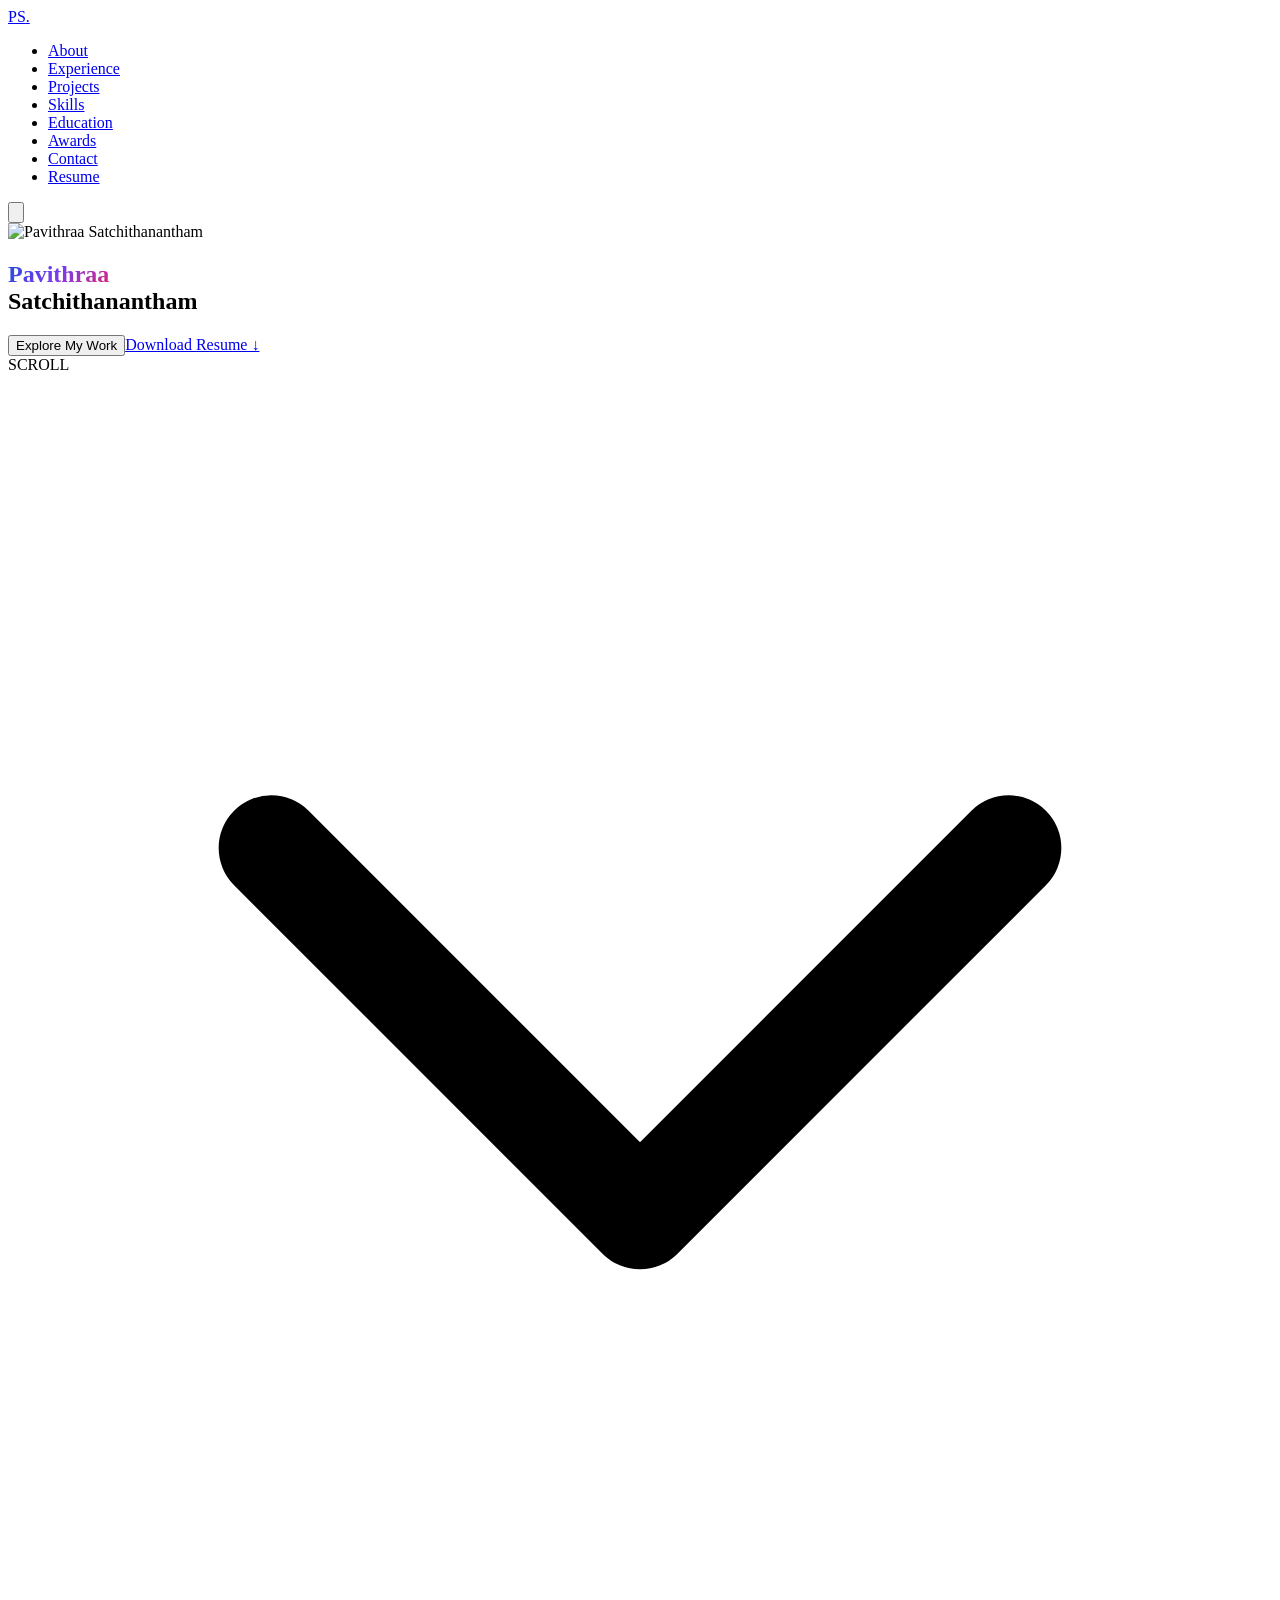
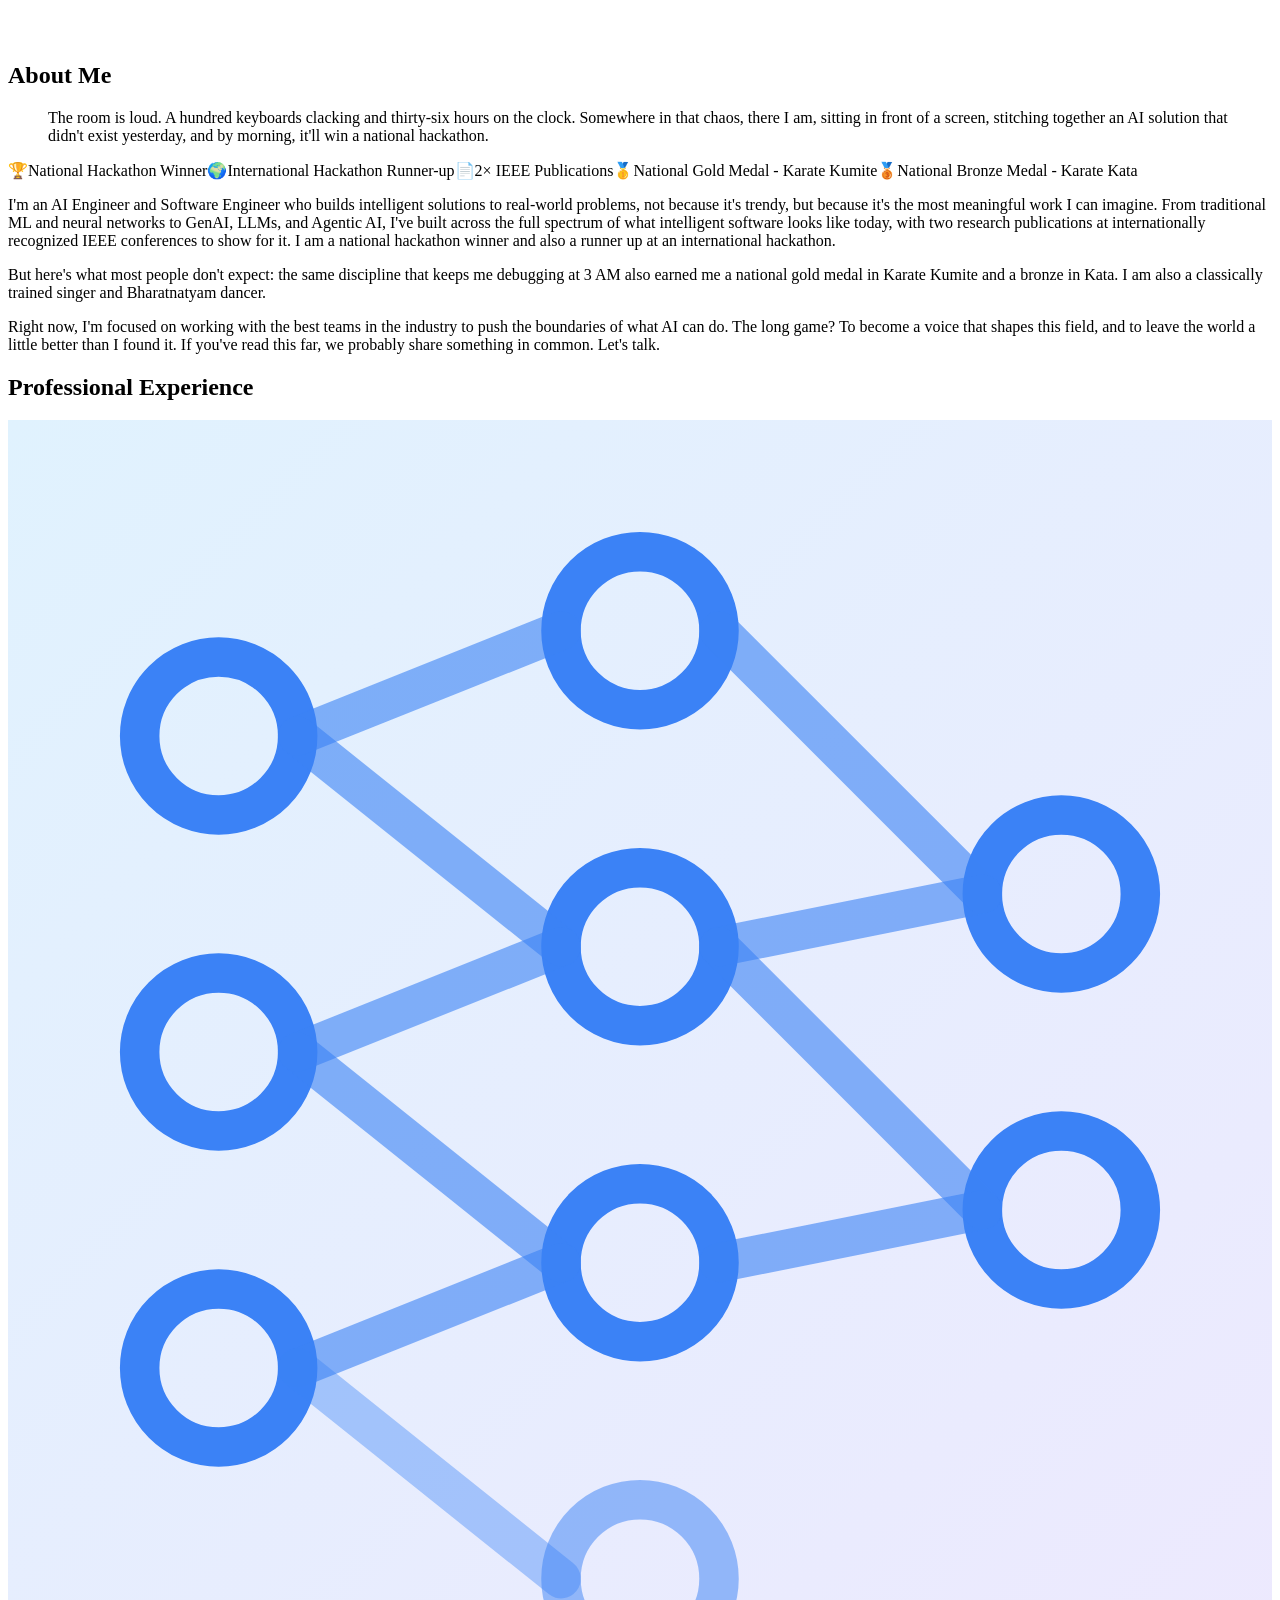
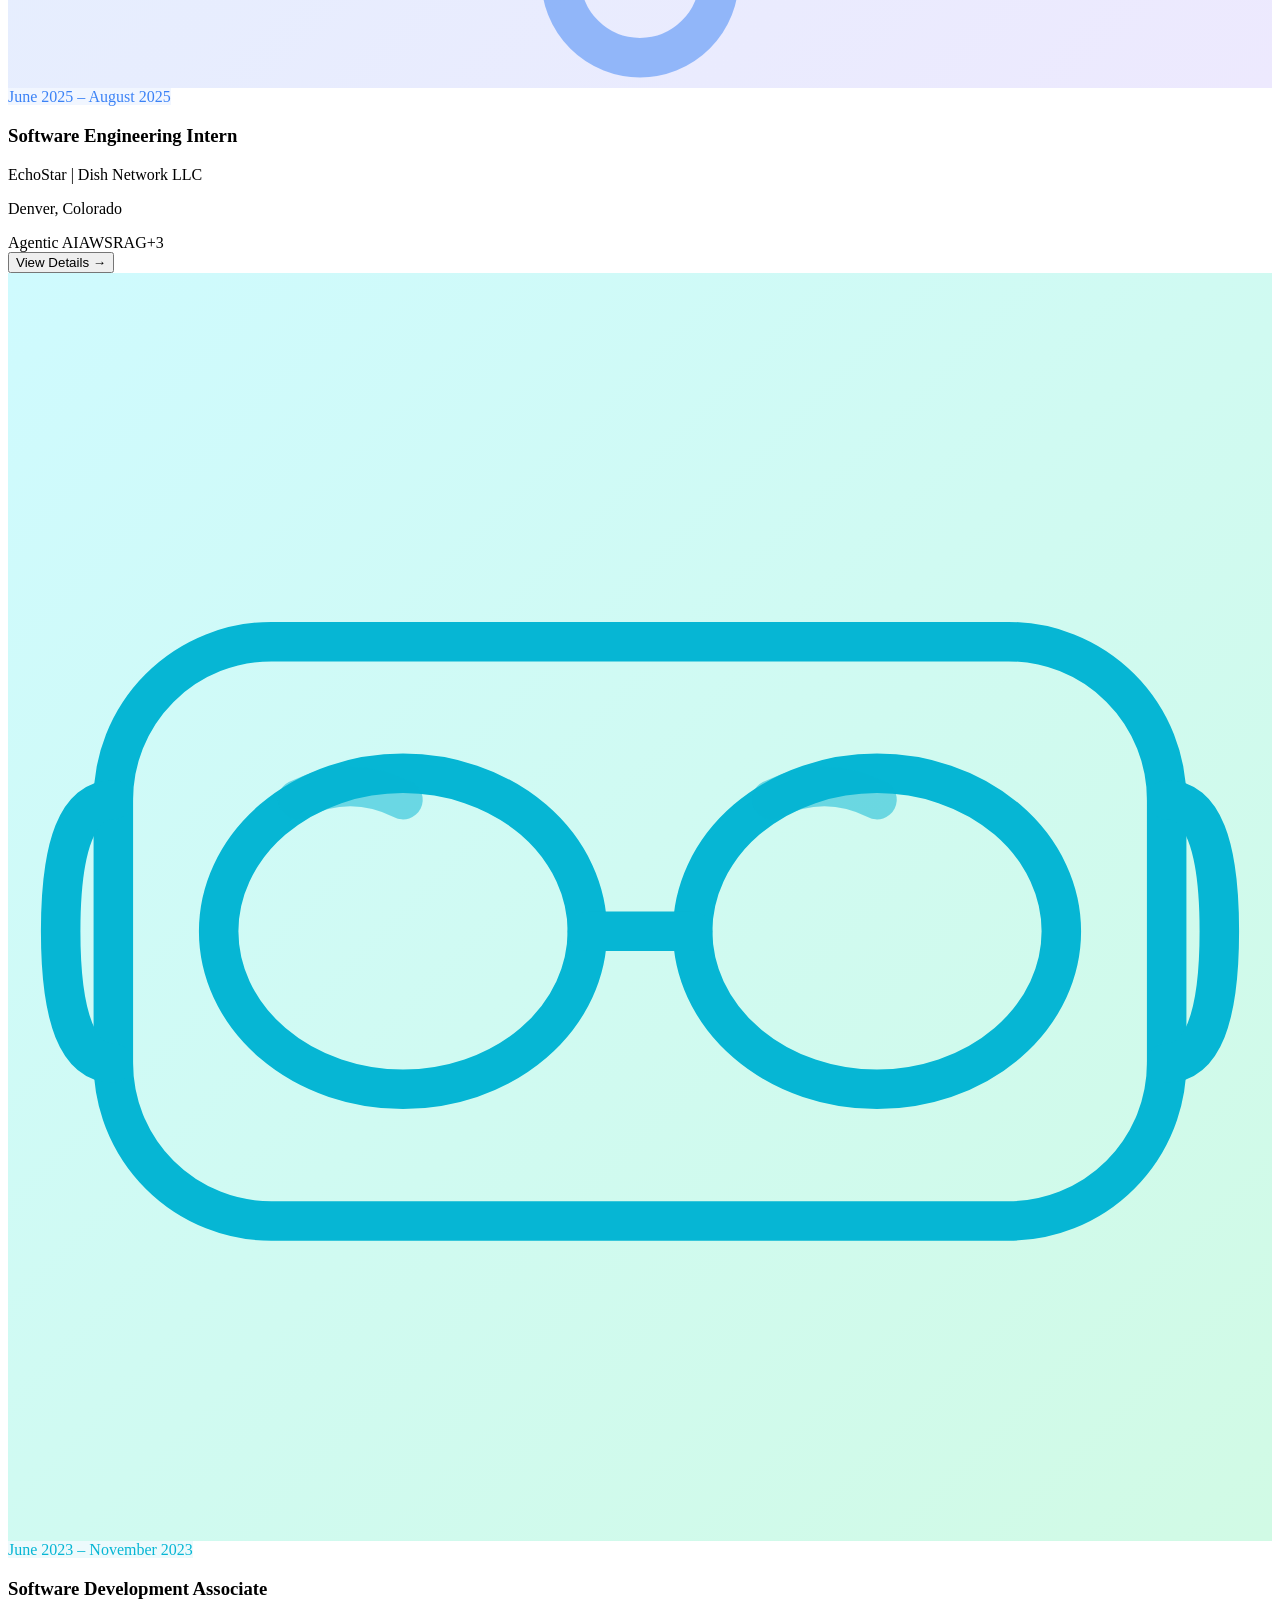
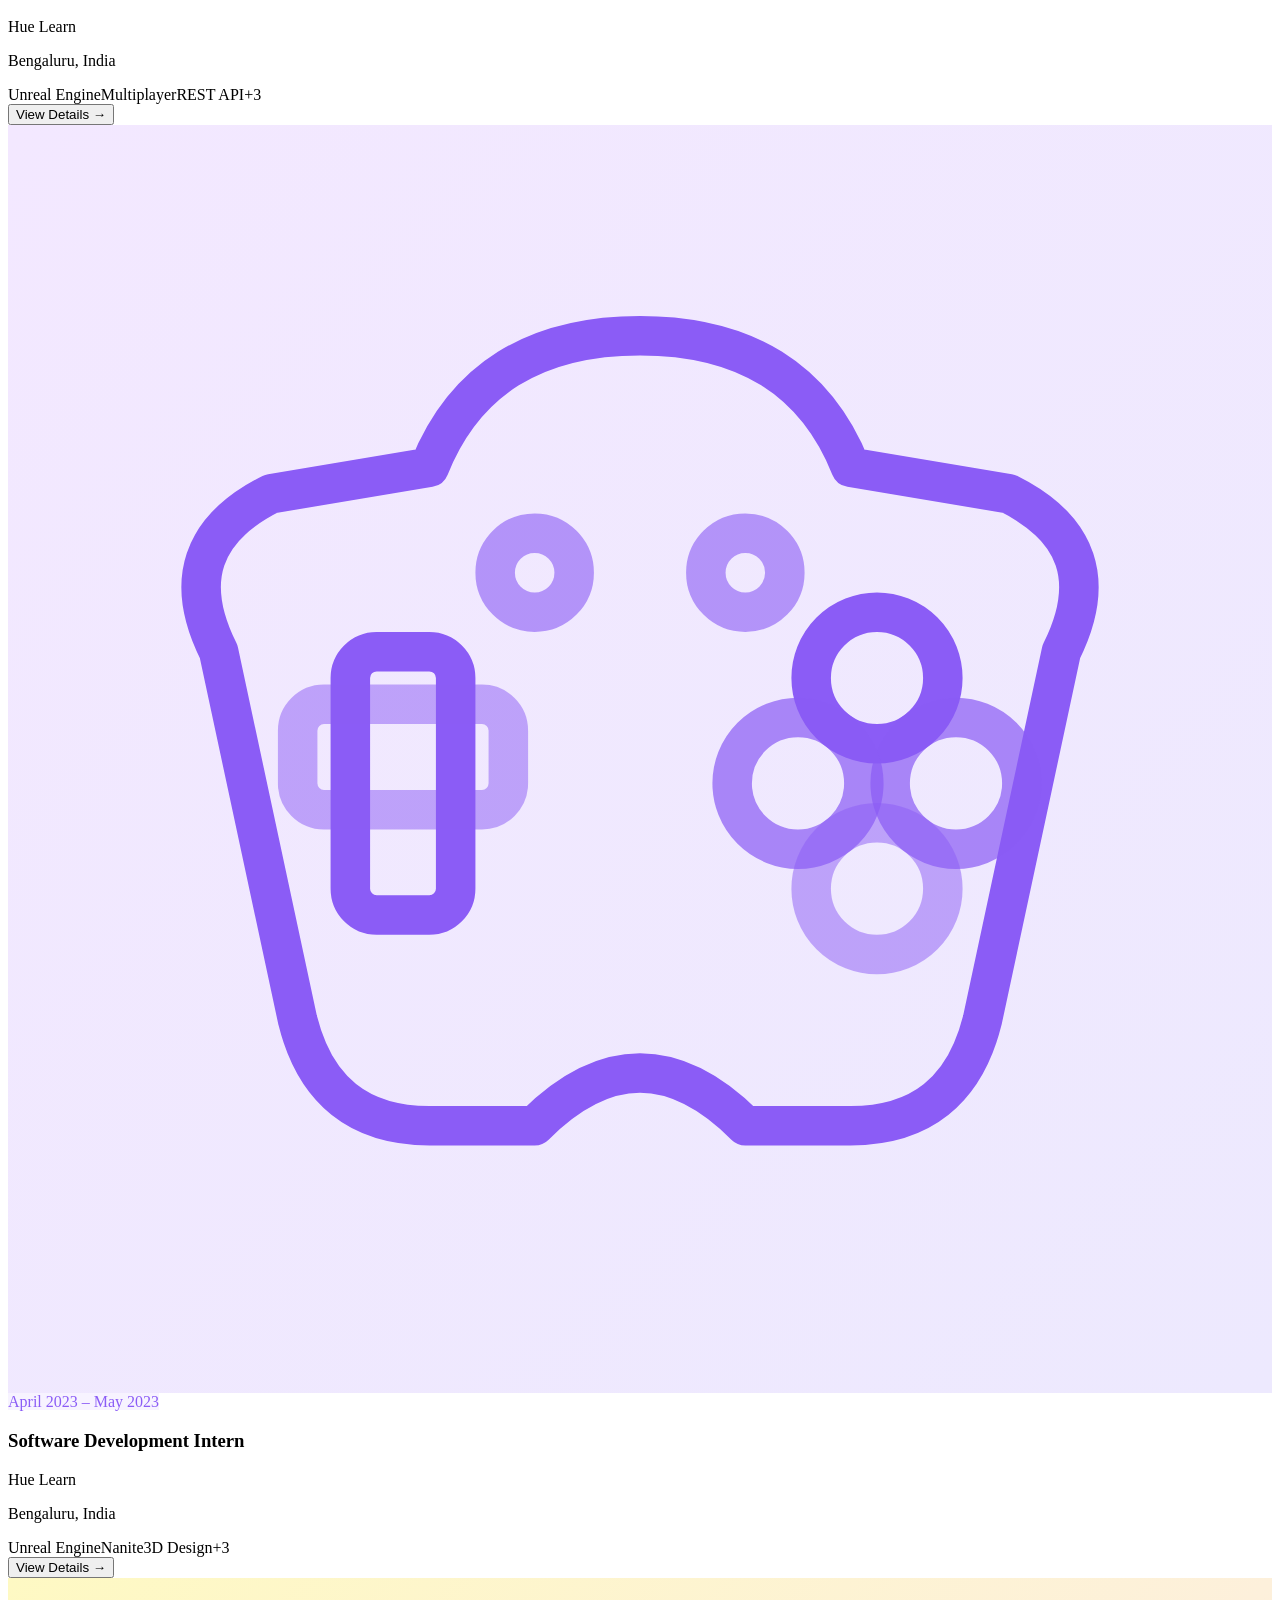
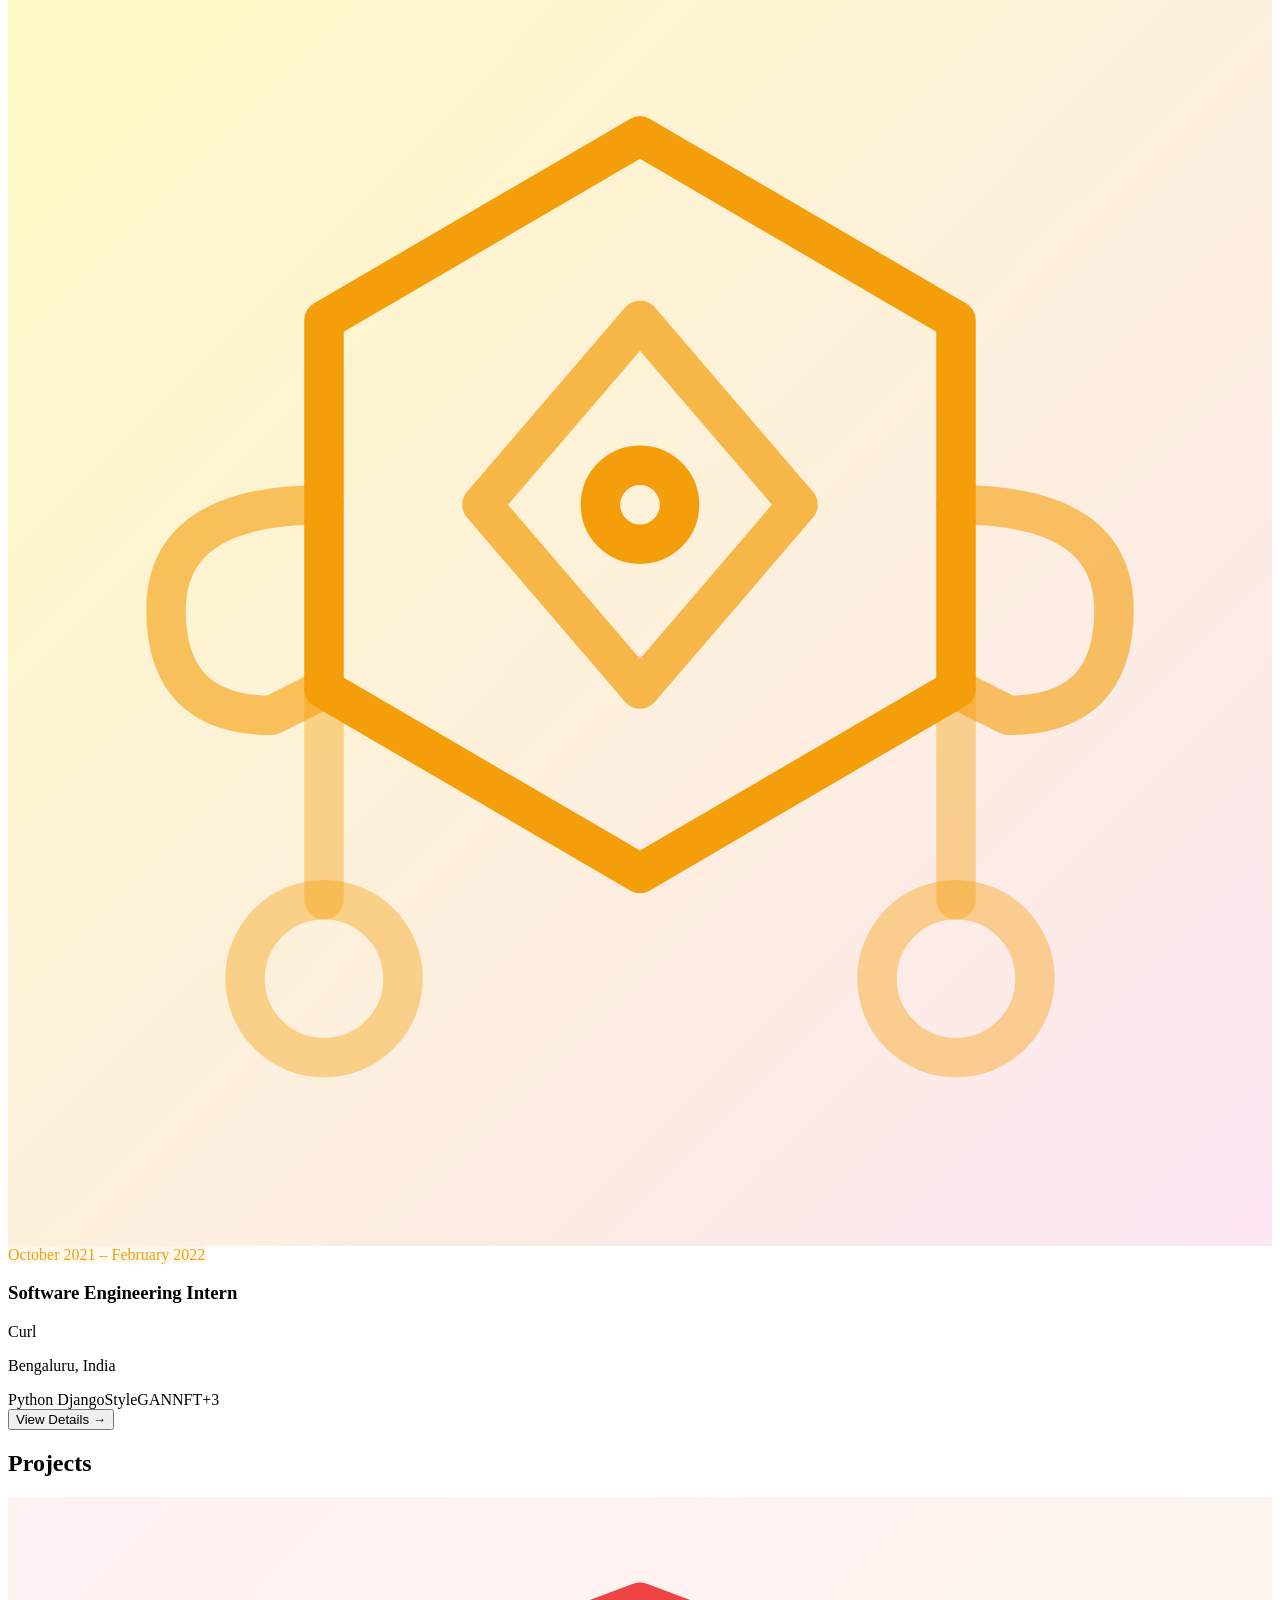
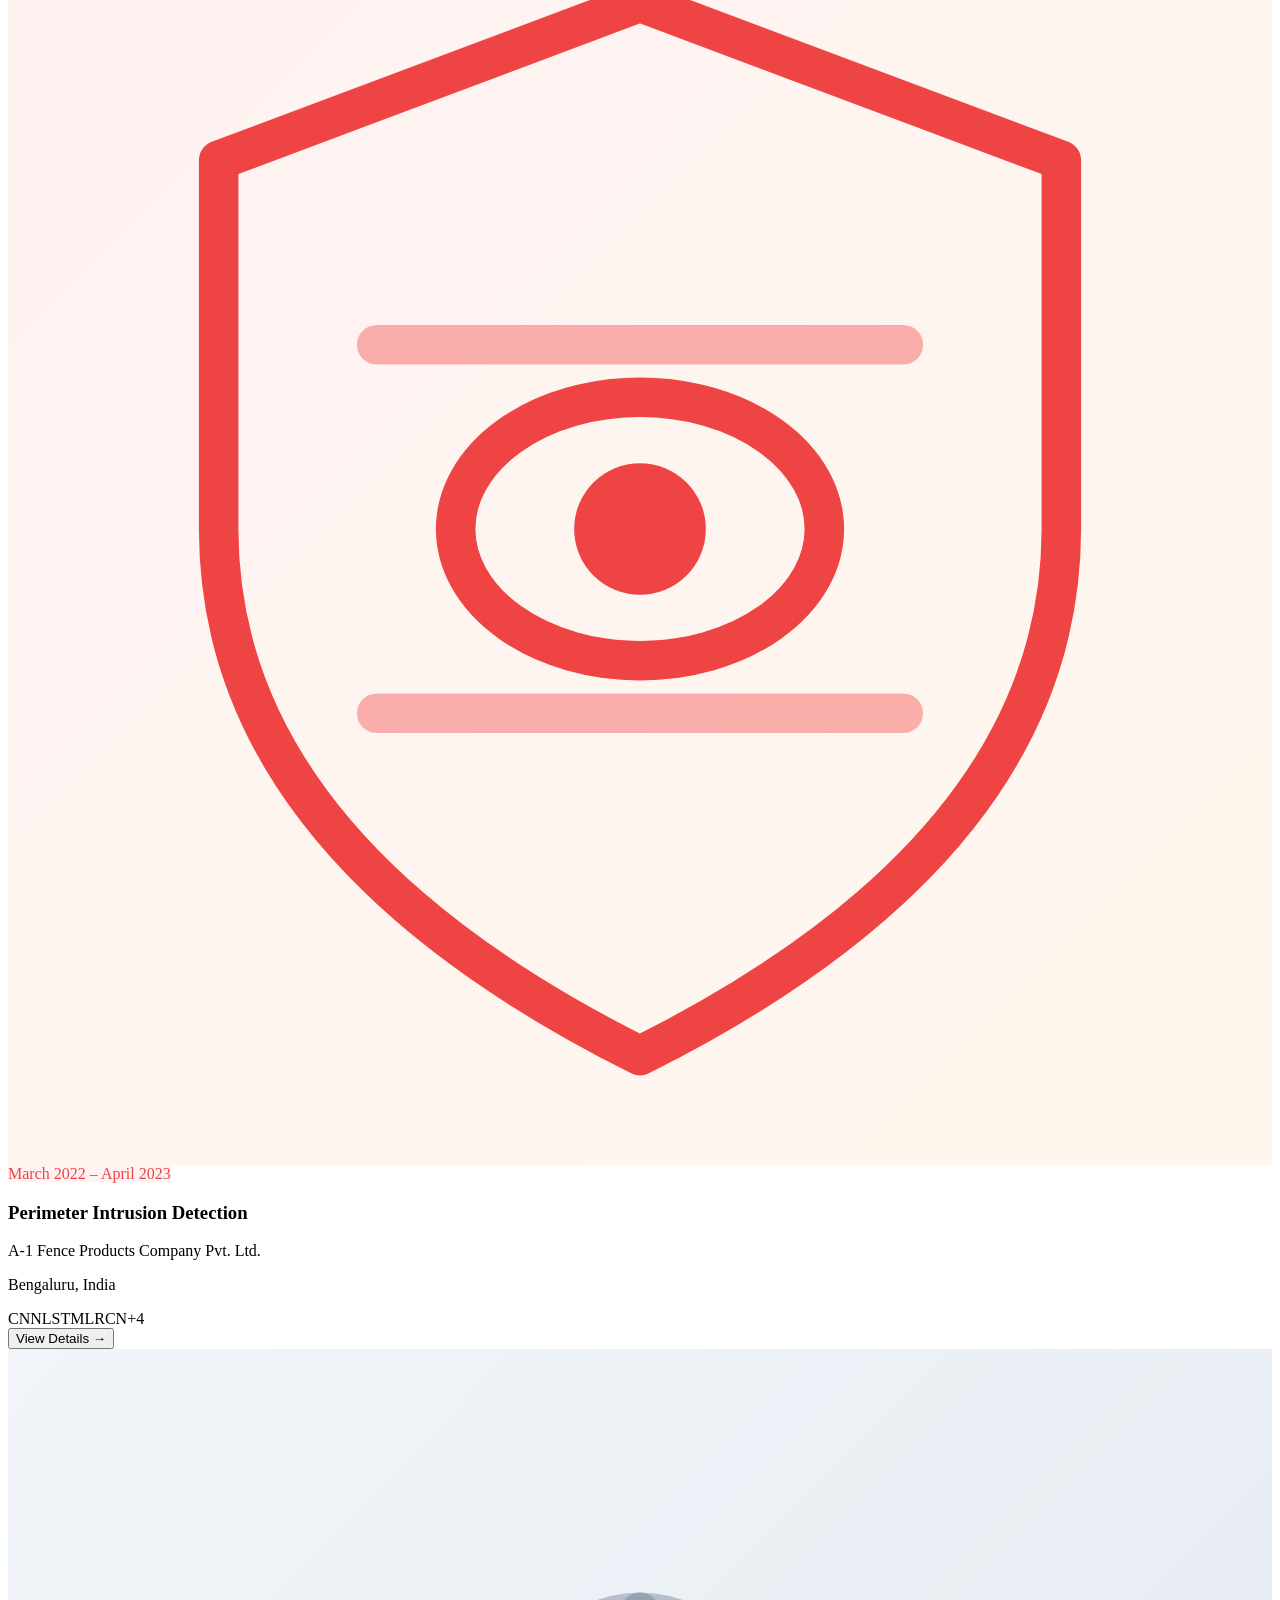
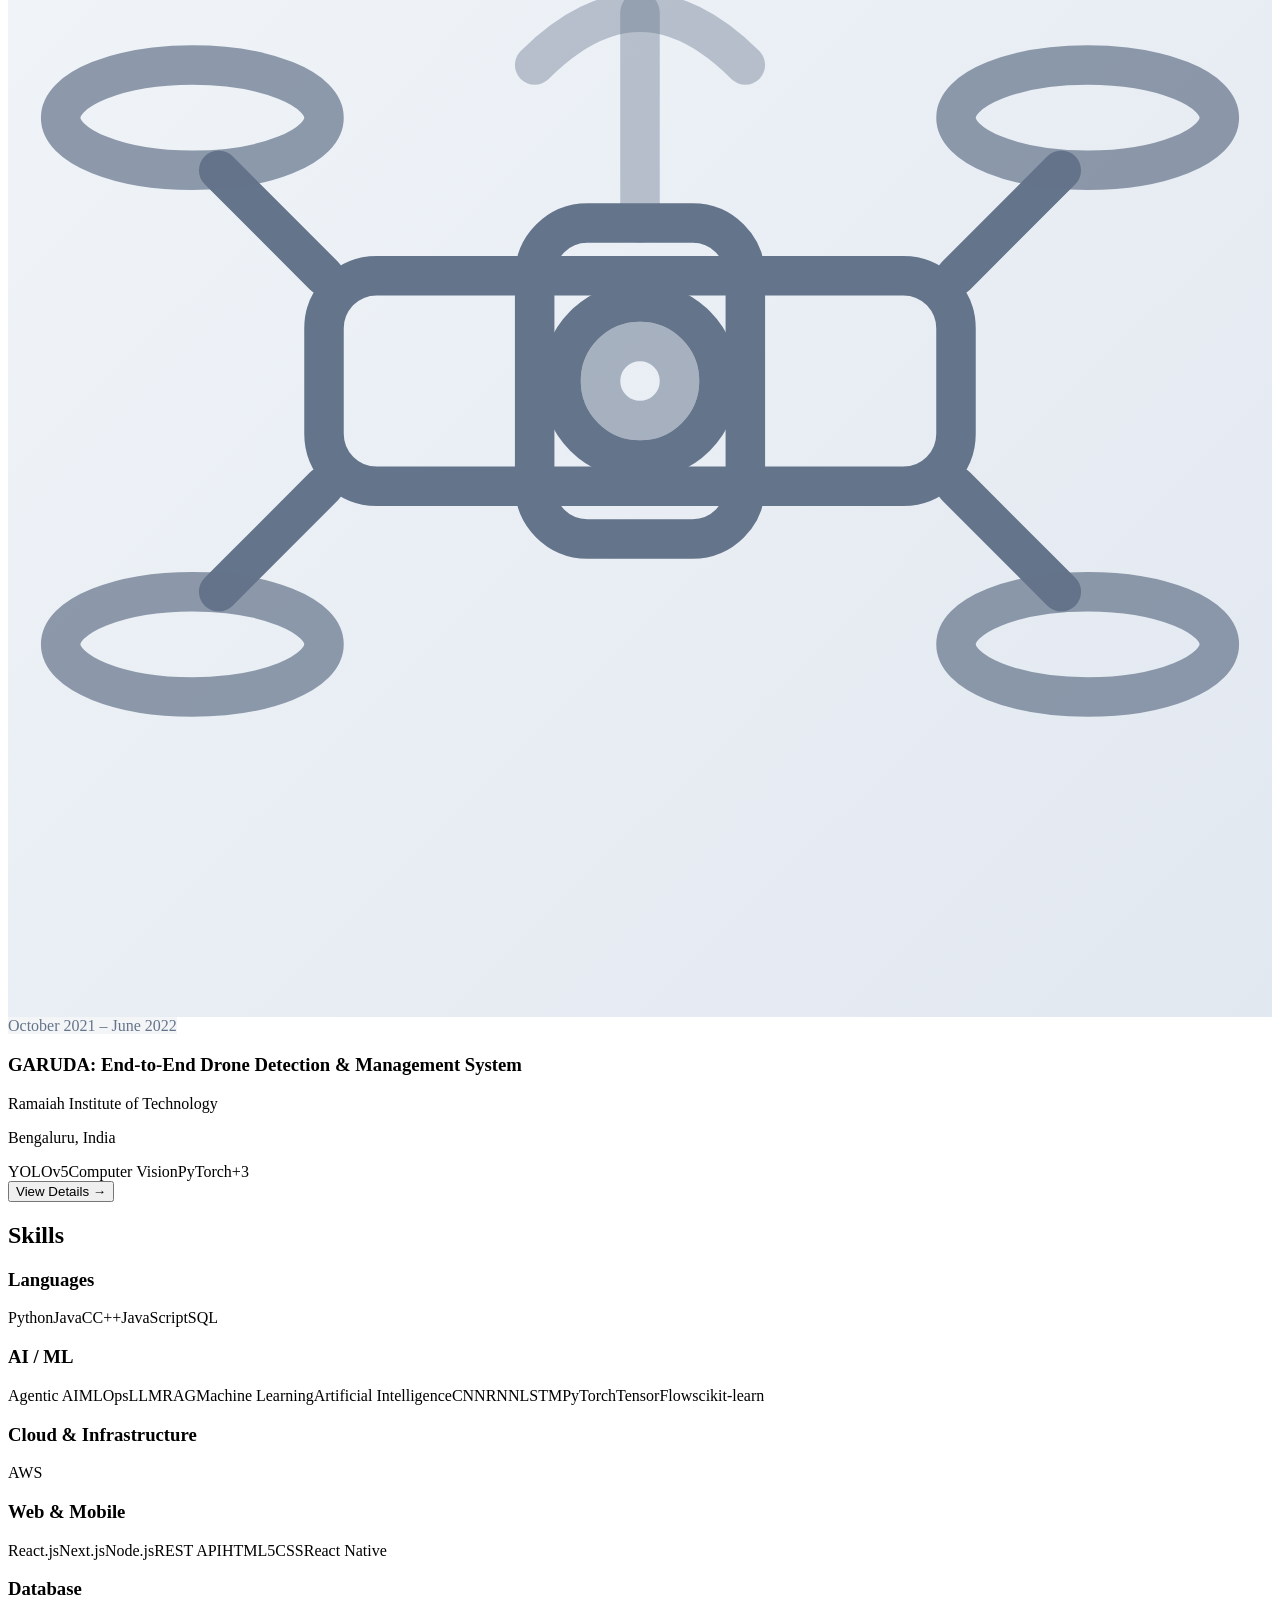
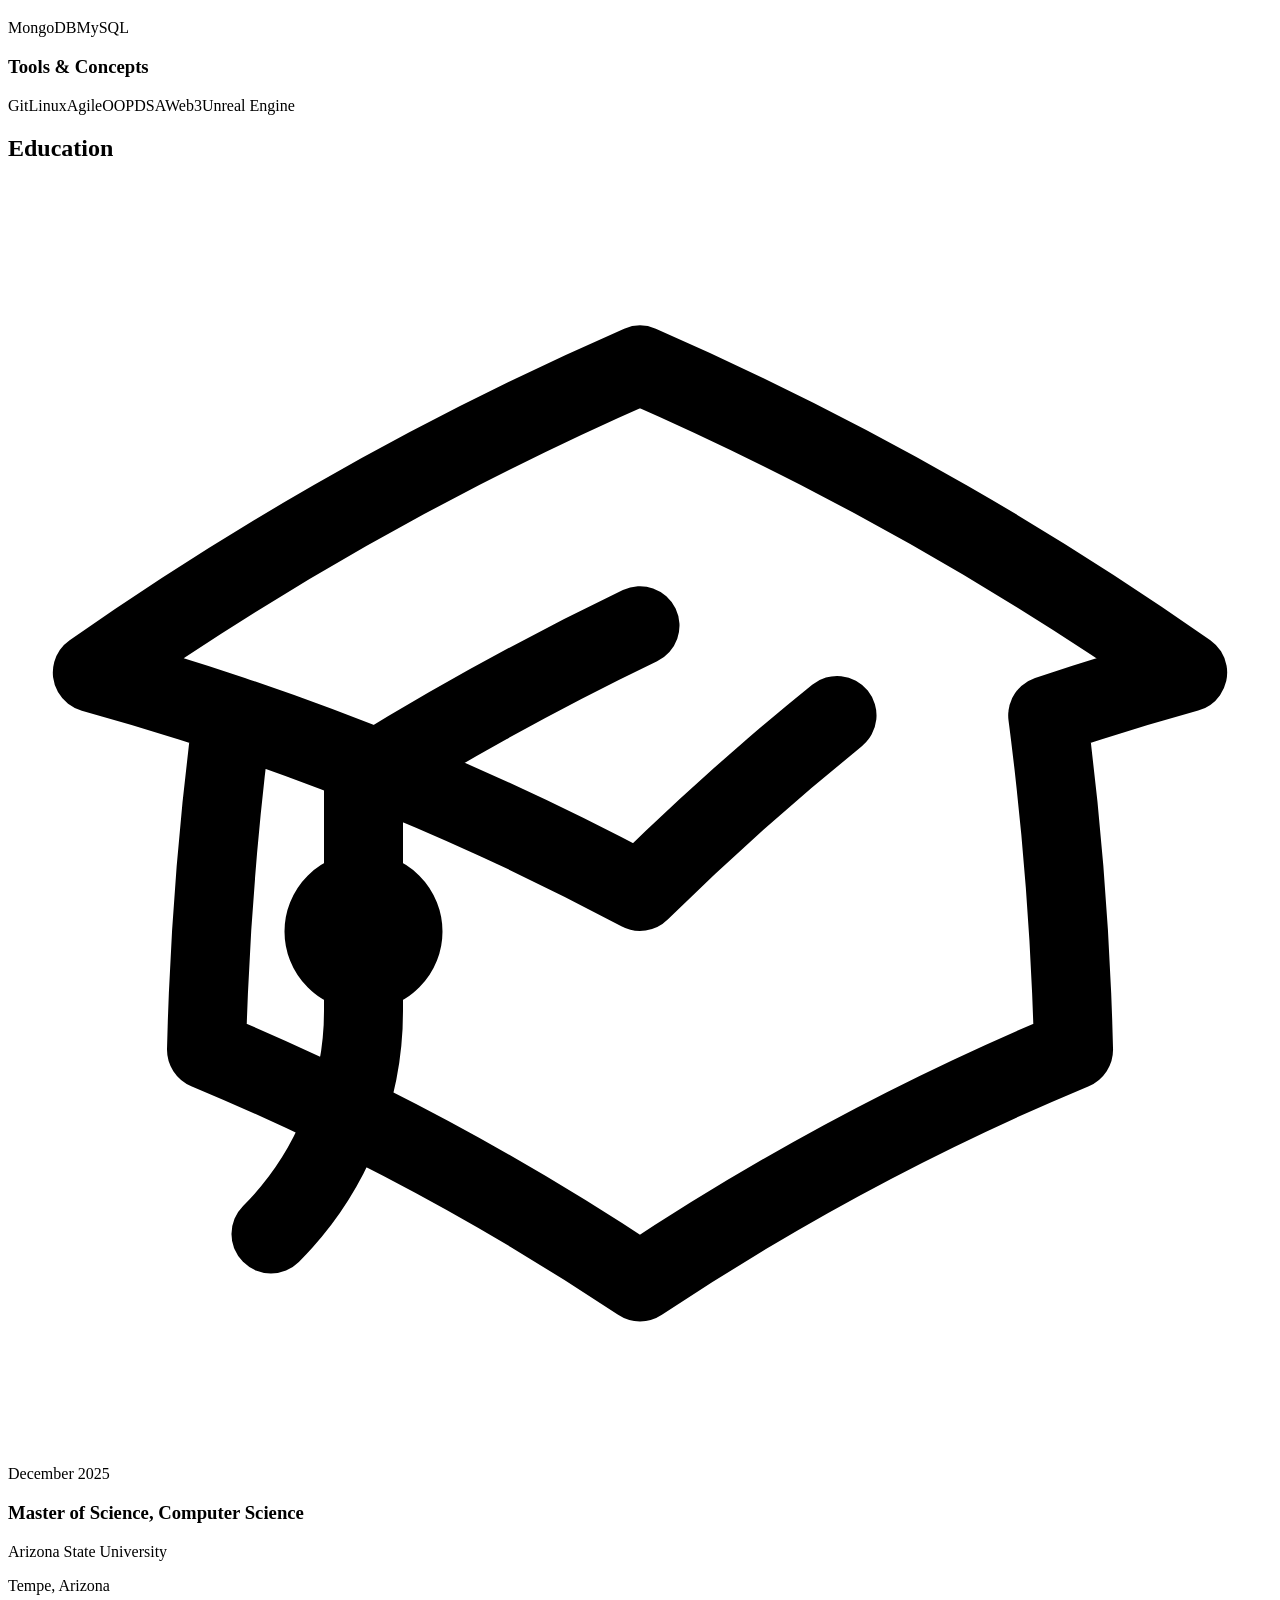
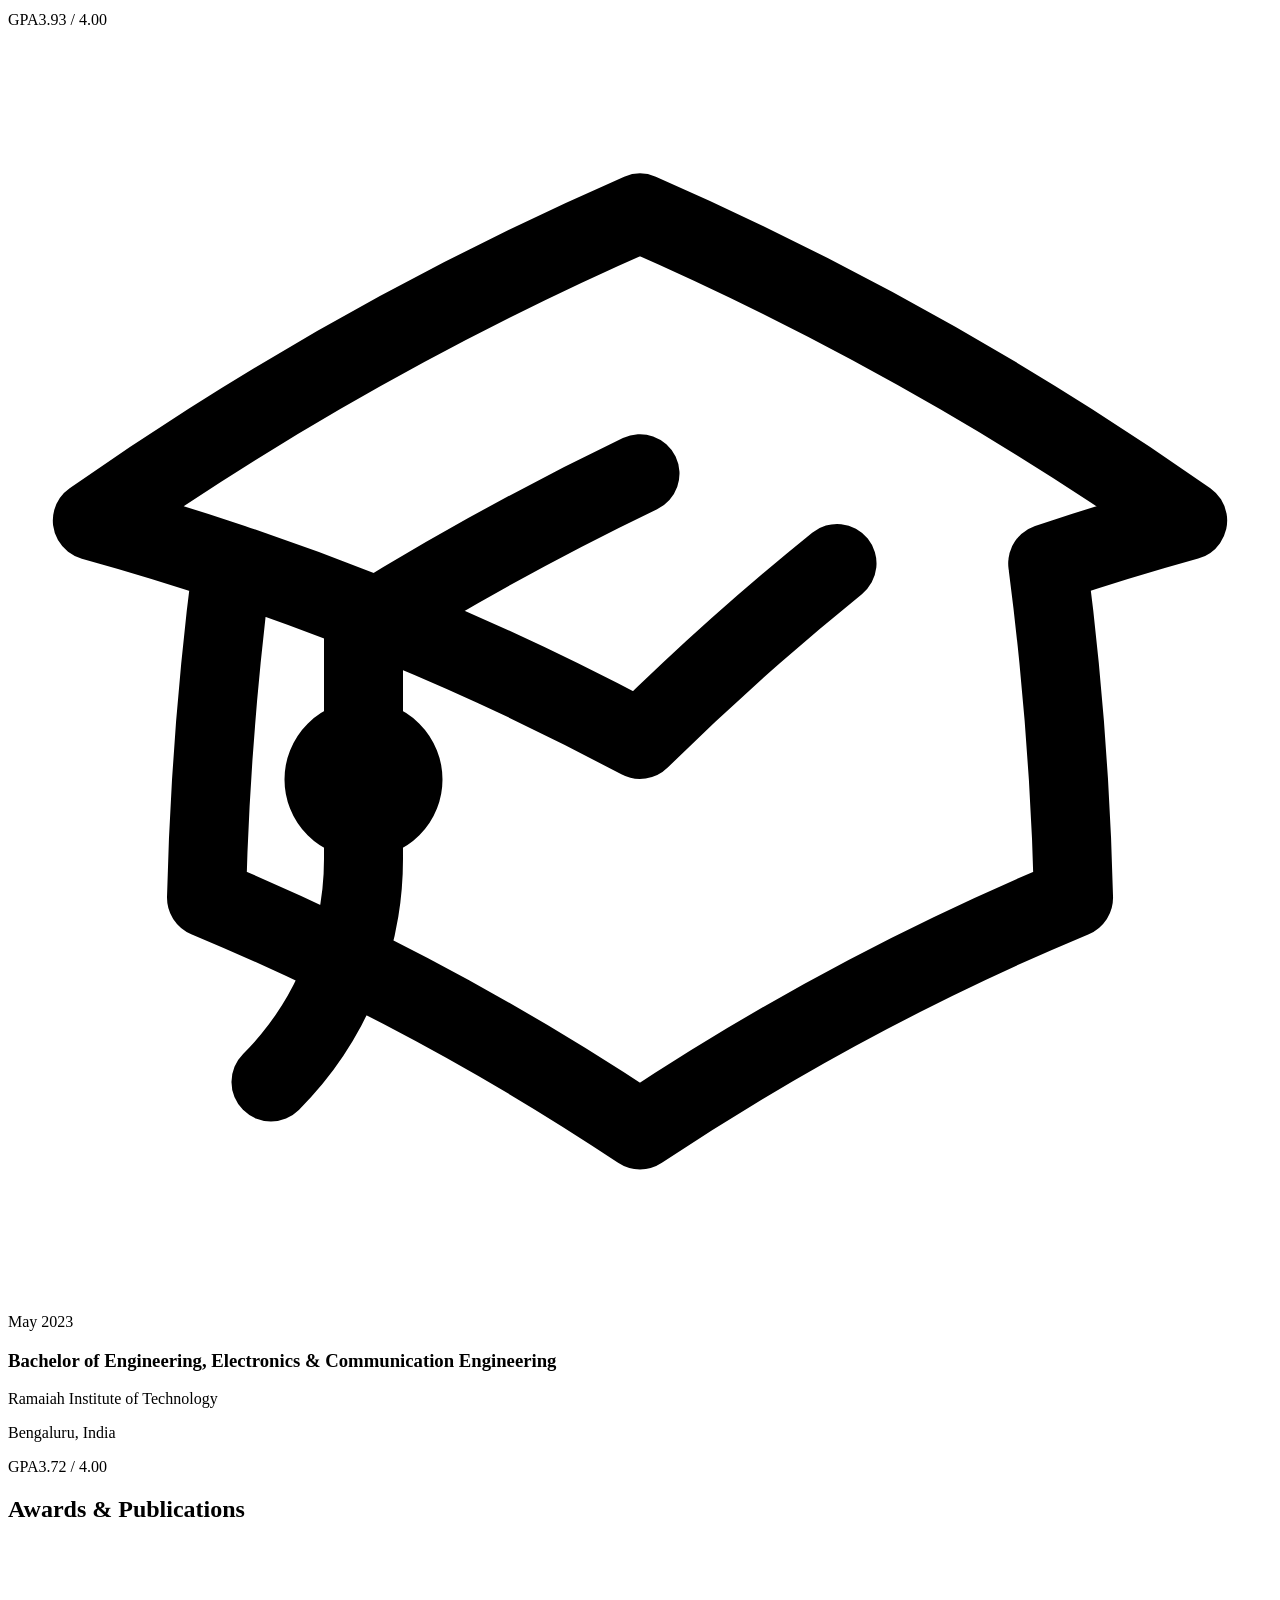
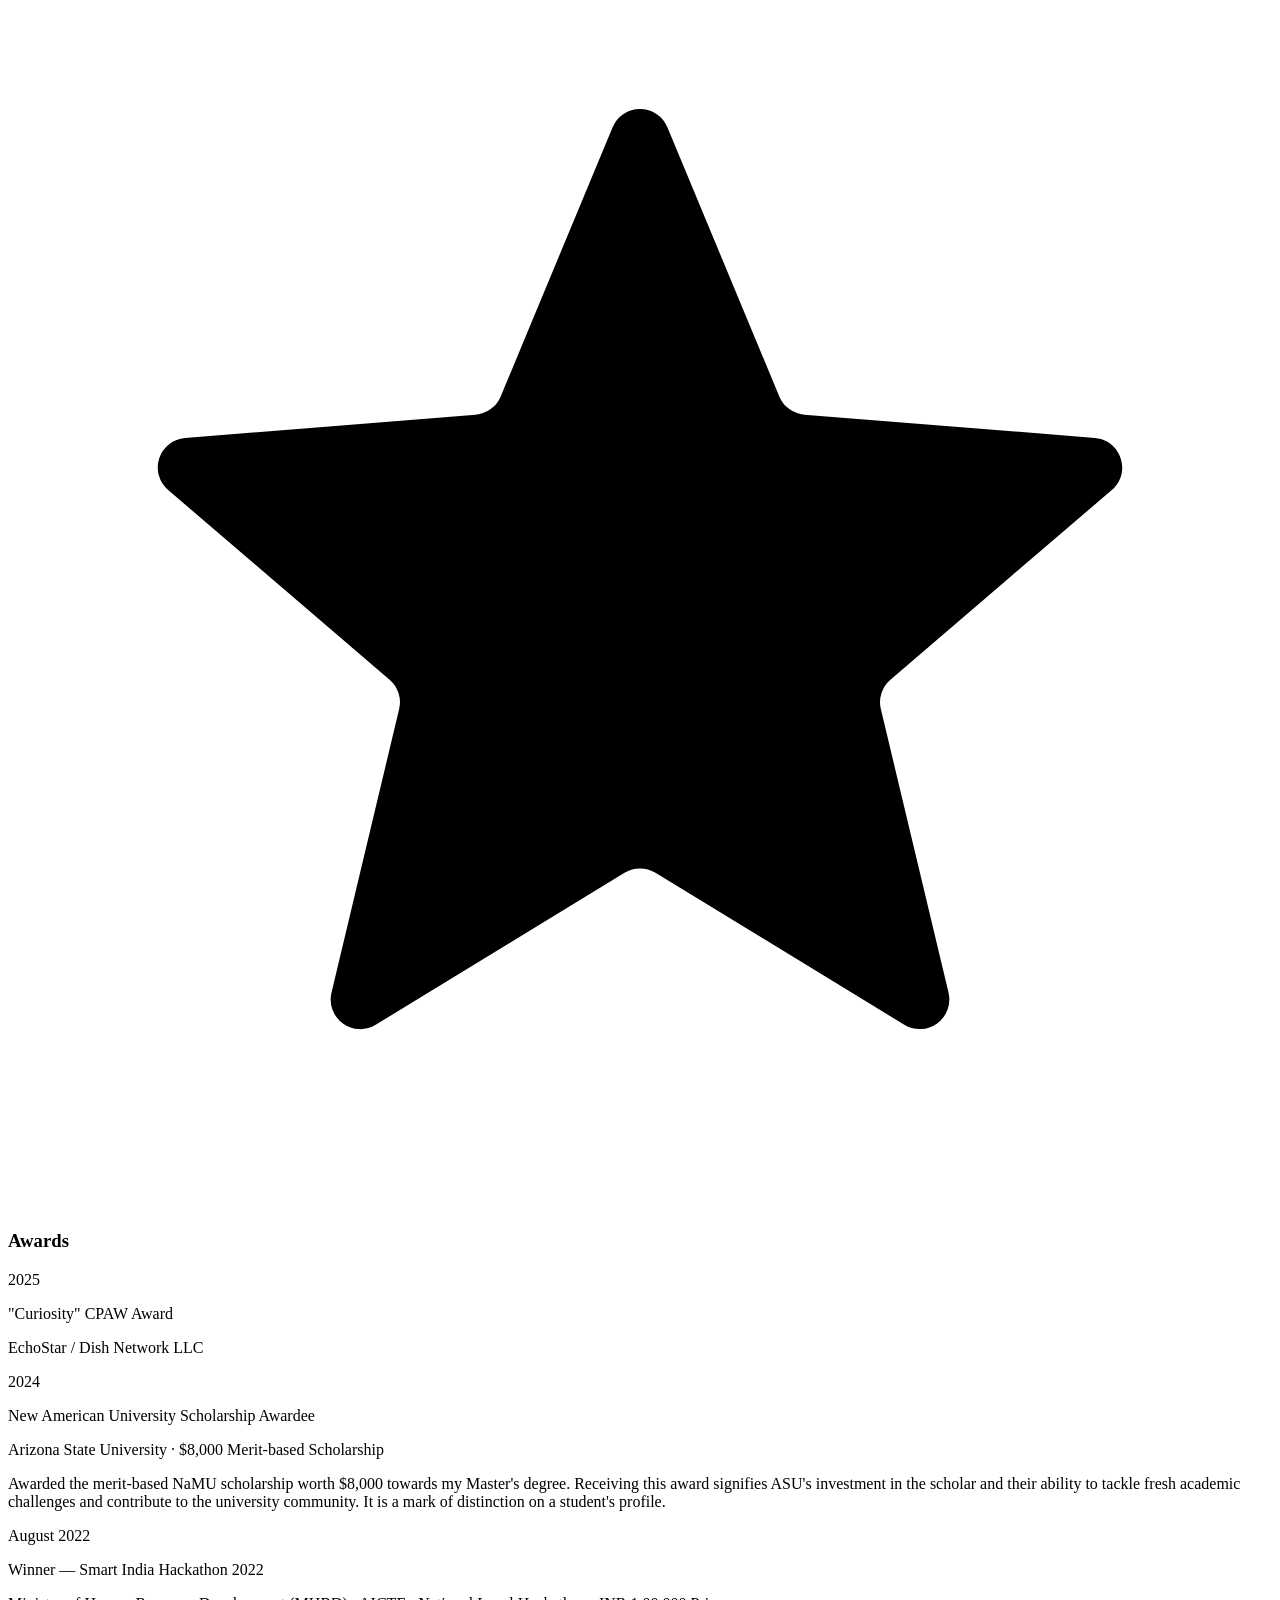
==== commit 0985ea22: "Updates" ====
--- a/index.html
+++ b/index.html
@@ -1,4 +1,4 @@
-<!DOCTYPE html><html lang="en" class="__variable_7339de __variable_237b60"><head><meta charSet="utf-8"/><meta name="viewport" content="width=device-width, initial-scale=1"/><link rel="preload" as="image" href="/personal-website/pavi_selfie_1.jpeg"/><link rel="stylesheet" href="/personal-website/_next/static/css/1d6e1d2c1ab749e7.css" data-precedence="next"/><link rel="preload" as="script" fetchPriority="low" href="/personal-website/_next/static/chunks/webpack-c1e4d513191aa83a.js"/><script src="/personal-website/_next/static/chunks/fd9d1056-b11b2651f33aae7f.js" async=""></script><script src="/personal-website/_next/static/chunks/117-171ef0b8d11d3a76.js" async=""></script><script src="/personal-website/_next/static/chunks/main-app-2faa65c218a053a4.js" async=""></script><script src="/personal-website/_next/static/chunks/611-e052fe83882da6ed.js" async=""></script><script src="/personal-website/_next/static/chunks/app/page-cff0de1631d60b9f.js" async=""></script><title>Pavithraa Satchithanantham — AI &amp; Software Engineer</title><meta name="description" content="Portfolio of Pavithraa Satchithanantham — MS Computer Science at Arizona State University. AI Engineer specializing in Agentic AI, RAG systems, LLMs, computer vision, and full-stack engineering."/><meta property="og:title" content="Pavithraa Satchithanantham — AI &amp; Software Engineer"/><meta property="og:description" content="MS Computer Science · ASU · Building intelligent systems at the intersection of AI and software engineering."/><meta property="og:type" content="website"/><meta name="twitter:card" content="summary"/><meta name="twitter:title" content="Pavithraa Satchithanantham — AI &amp; Software Engineer"/><meta name="twitter:description" content="MS Computer Science · ASU · Building intelligent systems at the intersection of AI and software engineering."/><link rel="icon" href="/personal-website/favicon.ico" type="image/x-icon" sizes="16x16"/><script src="/personal-website/_next/static/chunks/polyfills-42372ed130431b0a.js" noModule=""></script></head><body class="bg-white text-slate-900 antialiased"><nav class="fixed top-0 w-full z-50 transition-all duration-300 bg-transparent"><div class="max-w-6xl mx-auto px-4 md:px-6 flex items-center justify-between h-16"><a href="/personal-website/" class="font-mono text-blue-600 font-bold text-lg tracking-wider hover:text-blue-500 transition-colors">PS<span class="text-violet-600">.</span></a><ul class="hidden md:flex items-center gap-6"><li><a href="#about" class="text-sm text-slate-700 hover:text-blue-600 transition-colors font-medium">About</a></li><li><a href="#experience" class="text-sm text-slate-700 hover:text-blue-600 transition-colors font-medium">Experience</a></li><li><a href="#projects" class="text-sm text-slate-700 hover:text-blue-600 transition-colors font-medium">Projects</a></li><li><a href="#skills" class="text-sm text-slate-700 hover:text-blue-600 transition-colors font-medium">Skills</a></li><li><a href="#education" class="text-sm text-slate-700 hover:text-blue-600 transition-colors font-medium">Education</a></li><li><a href="#awards" class="text-sm text-slate-700 hover:text-blue-600 transition-colors font-medium">Awards</a></li><li><a href="#contact" class="text-sm text-slate-700 hover:text-blue-600 transition-colors font-medium">Contact</a></li><li><a href="/personal-website/resume.pdf" download="" class="text-sm px-4 py-1.5 border border-blue-400 text-blue-700   hover:bg-blue-50 hover:border-blue-500 rounded-md   transition-all font-medium">Resume</a></li></ul><button class="md:hidden text-slate-700 hover:text-blue-600 transition-colors" aria-label="Toggle menu"><svg class="w-6 h-6" fill="none" stroke="currentColor" stroke-width="2" viewBox="0 0 24 24"><path stroke-linecap="round" stroke-linejoin="round" d="M4 6h16M4 12h16M4 18h16"></path></svg></button></div></nav><main><section id="home" class="relative min-h-screen flex flex-col md:flex-row overflow-hidden bg-white"><div class="relative w-full md:w-2/5 h-[52vh] md:h-screen shrink-0 overflow-hidden" style="opacity:1"><img src="/personal-website/pavi_selfie_1.jpeg" alt="Pavithraa Satchithanantham" class="w-full h-full object-contain object-top"/><div class="absolute inset-y-0 right-0 w-40 bg-gradient-to-r from-transparent to-white hidden md:block"></div><div class="absolute inset-x-0 bottom-0 h-20 bg-gradient-to-b from-transparent to-white md:hidden"></div></div><div class="relative z-10 flex flex-col items-center justify-center flex-1   px-8 py-16 md:py-0 text-center" style="opacity:1"><h1 class="text-5xl sm:text-6xl md:text-7xl font-bold tracking-tight leading-tight mb-5" style="animation:fadeInUp 1.1s ease 0.4s both"><span style="background:linear-gradient(135deg, #1d4ed8 0%, #7c3aed 50%, #db2777 100%);-webkit-background-clip:text;-webkit-text-fill-color:transparent;background-clip:text">Pavithraa</span><br/><span class="text-slate-700 font-light tracking-widest text-3xl sm:text-4xl md:text-5xl uppercase">Satchithanantham</span></h1><div class="mb-10 h-9 flex items-center" style="animation:fadeInUp 1.1s ease 0.9s both"><span class="font-mono text-lg sm:text-xl text-blue-600"><span class="inline-block w-0.5 h-5 bg-blue-500 ml-0.5 align-middle animate-blink"></span></span></div><div class="flex flex-col sm:flex-row gap-4 justify-center items-center w-full sm:w-auto" style="animation:fadeInUp 1.1s ease 1.3s both"><button class="px-8 py-3 bg-white hover:bg-slate-50   text-slate-700 border border-slate-300 hover:border-slate-400   rounded-full font-semibold transition-all duration-300   shadow-sm w-full sm:w-auto">Explore My Work</button><a href="/personal-website/resume.pdf" download="" class="px-8 py-3 bg-blue-600 hover:bg-blue-700   text-white border border-blue-600 hover:border-blue-700   rounded-full font-semibold transition-all duration-300   shadow-sm w-full sm:w-auto text-center">Download Resume ↓</a></div></div><div class="absolute bottom-8 left-1/2 -translate-x-1/2 flex flex-col items-center gap-1 text-slate-400 animate-bounce" style="opacity:1"><span class="text-xs font-mono tracking-widest">SCROLL</span><svg class="w-4 h-4" fill="none" stroke="currentColor" stroke-width="2" viewBox="0 0 24 24"><path stroke-linecap="round" stroke-linejoin="round" d="m19 9-7 7-7-7"></path></svg></div></section><div class="max-w-6xl mx-auto px-4"><div class="h-px bg-gradient-to-r from-transparent via-blue-300/60 to-transparent"></div></div><section id="about" class="py-24 px-4 max-w-4xl mx-auto"><div class="mb-14 text-center"><h2 class="text-3xl md:text-4xl font-bold gradient-text mb-3 inline-block">About Me</h2><div class="w-20 h-0.5 bg-gradient-to-r from-blue-600 to-violet-600 mx-auto rounded-full"></div></div><div class="flex flex-col gap-10"><blockquote class="relative pl-6 border-l-4 border-blue-500/40"><p class="text-slate-600 italic leading-relaxed text-base md:text-lg">The room is loud. A hundred keyboards clacking and thirty-six hours on the clock. Somewhere in that chaos, there I am, sitting in front of a screen, stitching together an AI solution that didn&#x27;t exist yesterday, and by morning, it&#x27;ll win a national hackathon.</p></blockquote><div class="flex flex-wrap gap-3"><span class="flex items-center gap-2 text-sm px-4 py-2 rounded-full   glass border border-blue-200 text-slate-700 font-medium"><span>🏆</span>National Hackathon Winner</span><span class="flex items-center gap-2 text-sm px-4 py-2 rounded-full   glass border border-blue-200 text-slate-700 font-medium"><span>🌍</span>International Hackathon Runner-up</span><span class="flex items-center gap-2 text-sm px-4 py-2 rounded-full   glass border border-blue-200 text-slate-700 font-medium"><span>📄</span>2× IEEE Publications</span><span class="flex items-center gap-2 text-sm px-4 py-2 rounded-full   glass border border-blue-200 text-slate-700 font-medium"><span>🥇</span>National Gold Medal - Karate Kumite</span><span class="flex items-center gap-2 text-sm px-4 py-2 rounded-full   glass border border-blue-200 text-slate-700 font-medium"><span>🥉</span>National Bronze Medal - Karate Kata</span></div><div class="space-y-6 text-slate-600 leading-relaxed text-[0.97rem]"><p>I&#x27;m an AI Engineer and Software Engineer who builds intelligent solutions to real-world problems, not because it&#x27;s trendy, but because it&#x27;s the most meaningful work I can imagine. From traditional ML and neural networks to GenAI, LLMs, and Agentic AI, I&#x27;ve built across the full spectrum of what intelligent software looks like today, with two research publications at internationally recognized IEEE conferences to show for it. I am a national hackathon winner and also a runner up at an international hackathon.</p><p>But here&#x27;s what most people don&#x27;t expect: the same discipline that keeps me debugging at 3 AM also earned me a national gold medal in Karate Kumite and a bronze in Kata. I am also a classically trained singer and Bharatnatyam dancer.</p><p>Right now, I&#x27;m focused on working with the best teams in the industry to push the boundaries of what AI can do. The long game? To become a voice that shapes this field, and to leave the world a little better than I found it.<!-- --> <span class="text-blue-600 font-medium">If you&#x27;ve read this far, we probably share something in common. Let&#x27;s talk.</span></p></div></div></section><div class="max-w-6xl mx-auto px-4"><div class="h-px bg-gradient-to-r from-transparent via-blue-300/60 to-transparent"></div></div><section id="experience" class="py-24 px-4 max-w-6xl mx-auto section-hidden "><div class="mb-14 text-center"><h2 class="text-3xl md:text-4xl font-bold gradient-text mb-3 inline-block">Professional Experience</h2><div class="w-20 h-0.5 bg-gradient-to-r from-blue-600 to-violet-600 mx-auto rounded-full"></div></div><div class="grid grid-cols-1 sm:grid-cols-2 gap-6"><article class="glass card-glow rounded-xl overflow-hidden flex flex-col cursor-pointer" style="transition-delay:0ms"><div class="h-40 flex items-center justify-center relative overflow-hidden shrink-0" style="background:linear-gradient(135deg, #e0f2fe, #ede9fe)"><div class="absolute inset-0 opacity-30" style="background-image:linear-gradient(rgba(0,0,0,.06) 1px, transparent 1px), linear-gradient(90deg, rgba(0,0,0,.06) 1px, transparent 1px);background-size:22px 22px"></div><div class="absolute w-32 h-32 rounded-full opacity-25 blur-2xl" style="background:#3b82f6"></div><div class="relative w-14 h-14" style="color:#3b82f6">
+<!DOCTYPE html><html lang="en" class="__variable_7339de __variable_237b60"><head><meta charSet="utf-8"/><meta name="viewport" content="width=device-width, initial-scale=1"/><link rel="preload" as="image" href="/personal-website/pavi_selfie_1.jpeg"/><link rel="stylesheet" href="/personal-website/_next/static/css/1d6e1d2c1ab749e7.css" data-precedence="next"/><link rel="preload" as="script" fetchPriority="low" href="/personal-website/_next/static/chunks/webpack-c1e4d513191aa83a.js"/><script src="/personal-website/_next/static/chunks/fd9d1056-b11b2651f33aae7f.js" async=""></script><script src="/personal-website/_next/static/chunks/117-171ef0b8d11d3a76.js" async=""></script><script src="/personal-website/_next/static/chunks/main-app-2faa65c218a053a4.js" async=""></script><script src="/personal-website/_next/static/chunks/611-e052fe83882da6ed.js" async=""></script><script src="/personal-website/_next/static/chunks/app/page-baa4369c6907a910.js" async=""></script><title>Pavithraa Satchithanantham — AI &amp; Software Engineer</title><meta name="description" content="Portfolio of Pavithraa Satchithanantham — MS Computer Science at Arizona State University. AI Engineer specializing in Agentic AI, RAG systems, LLMs, computer vision, and full-stack engineering."/><meta property="og:title" content="Pavithraa Satchithanantham — AI &amp; Software Engineer"/><meta property="og:description" content="MS Computer Science · ASU · Building intelligent systems at the intersection of AI and software engineering."/><meta property="og:type" content="website"/><meta name="twitter:card" content="summary"/><meta name="twitter:title" content="Pavithraa Satchithanantham — AI &amp; Software Engineer"/><meta name="twitter:description" content="MS Computer Science · ASU · Building intelligent systems at the intersection of AI and software engineering."/><link rel="icon" href="/personal-website/favicon.ico" type="image/x-icon" sizes="16x16"/><script src="/personal-website/_next/static/chunks/polyfills-42372ed130431b0a.js" noModule=""></script></head><body class="bg-white text-slate-900 antialiased"><nav class="fixed top-0 w-full z-50 transition-all duration-300 bg-transparent"><div class="max-w-6xl mx-auto px-4 md:px-6 flex items-center justify-between h-16"><a href="/personal-website/" class="font-mono text-blue-600 font-bold text-lg tracking-wider hover:text-blue-500 transition-colors">PS<span class="text-violet-600">.</span></a><ul class="hidden md:flex items-center gap-6"><li><a href="#about" class="text-sm text-slate-700 hover:text-blue-600 transition-colors font-medium">About</a></li><li><a href="#experience" class="text-sm text-slate-700 hover:text-blue-600 transition-colors font-medium">Experience</a></li><li><a href="#projects" class="text-sm text-slate-700 hover:text-blue-600 transition-colors font-medium">Projects</a></li><li><a href="#skills" class="text-sm text-slate-700 hover:text-blue-600 transition-colors font-medium">Skills</a></li><li><a href="#education" class="text-sm text-slate-700 hover:text-blue-600 transition-colors font-medium">Education</a></li><li><a href="#awards" class="text-sm text-slate-700 hover:text-blue-600 transition-colors font-medium">Awards</a></li><li><a href="#contact" class="text-sm text-slate-700 hover:text-blue-600 transition-colors font-medium">Contact</a></li><li><a href="/personal-website/resume.pdf" download="" class="text-sm px-4 py-1.5 border border-blue-400 text-blue-700   hover:bg-blue-50 hover:border-blue-500 rounded-md   transition-all font-medium">Resume</a></li></ul><button class="md:hidden text-slate-700 hover:text-blue-600 transition-colors" aria-label="Toggle menu"><svg class="w-6 h-6" fill="none" stroke="currentColor" stroke-width="2" viewBox="0 0 24 24"><path stroke-linecap="round" stroke-linejoin="round" d="M4 6h16M4 12h16M4 18h16"></path></svg></button></div></nav><main><section id="home" class="relative min-h-screen flex flex-col md:flex-row overflow-hidden bg-white"><div class="relative w-full md:w-2/5 h-[52vh] md:h-screen shrink-0 overflow-hidden" style="opacity:1"><img src="/personal-website/pavi_selfie_1.jpeg" alt="Pavithraa Satchithanantham" class="w-full h-full object-contain object-top"/><div class="absolute inset-y-0 right-0 w-40 bg-gradient-to-r from-transparent to-white hidden md:block"></div><div class="absolute inset-x-0 bottom-0 h-20 bg-gradient-to-b from-transparent to-white md:hidden"></div></div><div class="relative z-10 flex flex-col items-center justify-center flex-1   px-8 py-16 md:py-0 text-center" style="opacity:1"><h1 class="text-5xl sm:text-6xl md:text-7xl font-bold tracking-tight leading-tight mb-5" style="animation:fadeInUp 1.1s ease 0.4s both"><span style="background:linear-gradient(135deg, #1d4ed8 0%, #7c3aed 50%, #db2777 100%);-webkit-background-clip:text;-webkit-text-fill-color:transparent;background-clip:text">Pavithraa</span><br/><span class="text-slate-700 font-light tracking-widest text-3xl sm:text-4xl md:text-5xl uppercase">Satchithanantham</span></h1><div class="mb-10 h-9 flex items-center" style="animation:fadeInUp 1.1s ease 0.9s both"><span class="font-mono text-lg sm:text-xl text-blue-600"><span class="inline-block w-0.5 h-5 bg-blue-500 ml-0.5 align-middle animate-blink"></span></span></div><div class="flex flex-col sm:flex-row gap-4 justify-center items-center w-full sm:w-auto" style="animation:fadeInUp 1.1s ease 1.3s both"><button class="px-8 py-3 bg-white hover:bg-slate-50   text-slate-700 border border-slate-300 hover:border-slate-400   rounded-full font-semibold transition-all duration-300   shadow-sm w-full sm:w-auto">Explore My Work</button><a href="/personal-website/resume.pdf" download="" class="px-8 py-3 bg-blue-600 hover:bg-blue-700   text-white border border-blue-600 hover:border-blue-700   rounded-full font-semibold transition-all duration-300   shadow-sm w-full sm:w-auto text-center">Download Resume ↓</a></div></div><div class="absolute bottom-8 left-1/2 -translate-x-1/2 flex flex-col items-center gap-1 text-slate-400 animate-bounce" style="opacity:1"><span class="text-xs font-mono tracking-widest">SCROLL</span><svg class="w-4 h-4" fill="none" stroke="currentColor" stroke-width="2" viewBox="0 0 24 24"><path stroke-linecap="round" stroke-linejoin="round" d="m19 9-7 7-7-7"></path></svg></div></section><div class="max-w-6xl mx-auto px-4"><div class="h-px bg-gradient-to-r from-transparent via-blue-300/60 to-transparent"></div></div><section id="about" class="py-24 px-4 max-w-4xl mx-auto"><div class="mb-14 text-center"><h2 class="text-3xl md:text-4xl font-bold gradient-text mb-3 inline-block">About Me</h2><div class="w-20 h-0.5 bg-gradient-to-r from-blue-600 to-violet-600 mx-auto rounded-full"></div></div><div class="flex flex-col gap-10"><blockquote class="relative pl-6 border-l-4 border-blue-500/40"><p class="text-slate-600 italic leading-relaxed text-base md:text-lg">The room is loud. A hundred keyboards clacking and thirty-six hours on the clock. Somewhere in that chaos, there I am, sitting in front of a screen, stitching together an AI solution that didn&#x27;t exist yesterday, and by morning, it&#x27;ll win a national hackathon.</p></blockquote><div class="flex flex-wrap gap-3"><span class="flex items-center gap-2 text-sm px-4 py-2 rounded-full   glass border border-blue-200 text-slate-700 font-medium"><span>🏆</span>National Hackathon Winner</span><span class="flex items-center gap-2 text-sm px-4 py-2 rounded-full   glass border border-blue-200 text-slate-700 font-medium"><span>🌍</span>International Hackathon Runner-up</span><span class="flex items-center gap-2 text-sm px-4 py-2 rounded-full   glass border border-blue-200 text-slate-700 font-medium"><span>📄</span>2× IEEE Publications</span><span class="flex items-center gap-2 text-sm px-4 py-2 rounded-full   glass border border-blue-200 text-slate-700 font-medium"><span>🥇</span>National Gold Medal - Karate Kumite</span><span class="flex items-center gap-2 text-sm px-4 py-2 rounded-full   glass border border-blue-200 text-slate-700 font-medium"><span>🥉</span>National Bronze Medal - Karate Kata</span></div><div class="space-y-6 text-slate-600 leading-relaxed text-[0.97rem]"><p>I&#x27;m an AI Engineer and Software Engineer who builds intelligent solutions to real-world problems, not because it&#x27;s trendy, but because it&#x27;s the most meaningful work I can imagine. From traditional ML and neural networks to GenAI, LLMs, and Agentic AI, I&#x27;ve built across the full spectrum of what intelligent software looks like today, with two research publications at internationally recognized IEEE conferences to show for it. I am a national hackathon winner and also a runner up at an international hackathon.</p><p>But here&#x27;s what most people don&#x27;t expect: the same discipline that keeps me debugging at 3 AM also earned me a national gold medal in Karate Kumite and a bronze in Kata. I am also a classically trained singer and Bharatnatyam dancer.</p><p>Right now, I&#x27;m focused on working with the best teams in the industry to push the boundaries of what AI can do. The long game? To become a voice that shapes this field, and to leave the world a little better than I found it.<!-- --> <span class="text-blue-600 font-medium">If you&#x27;ve read this far, we probably share something in common. Let&#x27;s talk.</span></p></div></div></section><div class="max-w-6xl mx-auto px-4"><div class="h-px bg-gradient-to-r from-transparent via-blue-300/60 to-transparent"></div></div><section id="experience" class="py-24 px-4 max-w-6xl mx-auto section-hidden "><div class="mb-14 text-center"><h2 class="text-3xl md:text-4xl font-bold gradient-text mb-3 inline-block">Professional Experience</h2><div class="w-20 h-0.5 bg-gradient-to-r from-blue-600 to-violet-600 mx-auto rounded-full"></div></div><div class="grid grid-cols-1 sm:grid-cols-2 gap-6"><article class="glass card-glow rounded-xl overflow-hidden flex flex-col cursor-pointer" style="transition-delay:0ms"><div class="h-40 flex items-center justify-center relative overflow-hidden shrink-0" style="background:linear-gradient(135deg, #e0f2fe, #ede9fe)"><div class="absolute inset-0 opacity-30" style="background-image:linear-gradient(rgba(0,0,0,.06) 1px, transparent 1px), linear-gradient(90deg, rgba(0,0,0,.06) 1px, transparent 1px);background-size:22px 22px"></div><div class="absolute w-32 h-32 rounded-full opacity-25 blur-2xl" style="background:#3b82f6"></div><div class="relative w-14 h-14" style="color:#3b82f6">
 <svg viewBox="0 0 48 48" fill="none" stroke="currentColor" stroke-width="1.5" stroke-linecap="round" stroke-linejoin="round" xmlns="http://www.w3.org/2000/svg">
   <!-- Input nodes -->
   <circle cx="8" cy="12" r="3"/>
@@ -104,4 +104,4 @@
   <!-- Signal lines -->
   <path d="M24 18 L24 10" opacity="0.4"/>
   <path d="M20 12 Q24 8 28 12" opacity="0.4"/>
-</svg></div></div><div class="p-5 flex flex-col flex-1"><span class="text-xs font-mono mb-2 inline-block px-2 py-0.5 rounded-full border w-fit" style="color:#64748b;border-color:#64748b44;background:#64748b12">October 2021 – June 2022</span><h3 class="font-semibold text-slate-900 text-[0.95rem] leading-snug mb-1">GARUDA: End-to-End Drone Detection &amp; Management System</h3><p class="text-sm text-slate-700 mb-0.5">Ramaiah Institute of Technology</p><p class="text-xs text-slate-500 mb-4">Bengaluru, India</p><div class="flex flex-wrap gap-1.5 mb-5"><span class="text-xs px-2 py-0.5 rounded-full bg-blue-50 text-blue-700 border border-blue-200">YOLOv5</span><span class="text-xs px-2 py-0.5 rounded-full bg-blue-50 text-blue-700 border border-blue-200">Computer Vision</span><span class="text-xs px-2 py-0.5 rounded-full bg-blue-50 text-blue-700 border border-blue-200">PyTorch</span><span class="text-xs px-2 py-0.5 rounded-full bg-slate-100 text-slate-500">+<!-- -->3</span></div><button class="mt-auto w-full py-2.5 text-sm border border-blue-400   text-blue-700 hover:text-blue-800 hover:bg-blue-50   hover:border-blue-500 rounded-lg transition-all font-medium">View Details →</button></div></article></div></section><div class="max-w-6xl mx-auto px-4"><div class="h-px bg-gradient-to-r from-transparent via-blue-300/60 to-transparent"></div></div><section id="skills" class="py-24 px-4 max-w-6xl mx-auto"><div class="mb-14 text-center"><h2 class="text-3xl md:text-4xl font-bold gradient-text mb-3 inline-block">Skills</h2><div class="w-20 h-0.5 bg-gradient-to-r from-blue-600 to-violet-600 mx-auto rounded-full"></div></div><div class="grid grid-cols-1 sm:grid-cols-2 lg:grid-cols-3 gap-6"><div class="glass rounded-xl p-5 card-glow"><h3 class="font-mono text-xs uppercase tracking-widest text-blue-700 mb-4">Languages</h3><div class="flex flex-wrap gap-2"><span class="text-sm px-3 py-1 rounded-full   bg-blue-50 text-slate-700   border border-blue-200   hover:border-blue-500 hover:text-blue-700   transition-colors cursor-default">Python</span><span class="text-sm px-3 py-1 rounded-full   bg-blue-50 text-slate-700   border border-blue-200   hover:border-blue-500 hover:text-blue-700   transition-colors cursor-default">Java</span><span class="text-sm px-3 py-1 rounded-full   bg-blue-50 text-slate-700   border border-blue-200   hover:border-blue-500 hover:text-blue-700   transition-colors cursor-default">C</span><span class="text-sm px-3 py-1 rounded-full   bg-blue-50 text-slate-700   border border-blue-200   hover:border-blue-500 hover:text-blue-700   transition-colors cursor-default">C++</span><span class="text-sm px-3 py-1 rounded-full   bg-blue-50 text-slate-700   border border-blue-200   hover:border-blue-500 hover:text-blue-700   transition-colors cursor-default">JavaScript</span><span class="text-sm px-3 py-1 rounded-full   bg-blue-50 text-slate-700   border border-blue-200   hover:border-blue-500 hover:text-blue-700   transition-colors cursor-default">SQL</span></div></div><div class="glass rounded-xl p-5 card-glow"><h3 class="font-mono text-xs uppercase tracking-widest text-blue-700 mb-4">AI / ML</h3><div class="flex flex-wrap gap-2"><span class="text-sm px-3 py-1 rounded-full   bg-blue-50 text-slate-700   border border-blue-200   hover:border-blue-500 hover:text-blue-700   transition-colors cursor-default">Agentic AI</span><span class="text-sm px-3 py-1 rounded-full   bg-blue-50 text-slate-700   border border-blue-200   hover:border-blue-500 hover:text-blue-700   transition-colors cursor-default">MLOps</span><span class="text-sm px-3 py-1 rounded-full   bg-blue-50 text-slate-700   border border-blue-200   hover:border-blue-500 hover:text-blue-700   transition-colors cursor-default">LLM</span><span class="text-sm px-3 py-1 rounded-full   bg-blue-50 text-slate-700   border border-blue-200   hover:border-blue-500 hover:text-blue-700   transition-colors cursor-default">Machine Learning</span><span class="text-sm px-3 py-1 rounded-full   bg-blue-50 text-slate-700   border border-blue-200   hover:border-blue-500 hover:text-blue-700   transition-colors cursor-default">Artificial Intelligence</span><span class="text-sm px-3 py-1 rounded-full   bg-blue-50 text-slate-700   border border-blue-200   hover:border-blue-500 hover:text-blue-700   transition-colors cursor-default">PyTorch</span><span class="text-sm px-3 py-1 rounded-full   bg-blue-50 text-slate-700   border border-blue-200   hover:border-blue-500 hover:text-blue-700   transition-colors cursor-default">TensorFlow</span><span class="text-sm px-3 py-1 rounded-full   bg-blue-50 text-slate-700   border border-blue-200   hover:border-blue-500 hover:text-blue-700   transition-colors cursor-default">scikit-learn</span></div></div><div class="glass rounded-xl p-5 card-glow"><h3 class="font-mono text-xs uppercase tracking-widest text-blue-700 mb-4">Cloud &amp; Infrastructure</h3><div class="flex flex-wrap gap-2"><span class="text-sm px-3 py-1 rounded-full   bg-blue-50 text-slate-700   border border-blue-200   hover:border-blue-500 hover:text-blue-700   transition-colors cursor-default">AWS</span></div></div><div class="glass rounded-xl p-5 card-glow"><h3 class="font-mono text-xs uppercase tracking-widest text-blue-700 mb-4">Web &amp; Mobile</h3><div class="flex flex-wrap gap-2"><span class="text-sm px-3 py-1 rounded-full   bg-blue-50 text-slate-700   border border-blue-200   hover:border-blue-500 hover:text-blue-700   transition-colors cursor-default">React.js</span><span class="text-sm px-3 py-1 rounded-full   bg-blue-50 text-slate-700   border border-blue-200   hover:border-blue-500 hover:text-blue-700   transition-colors cursor-default">Next.js</span><span class="text-sm px-3 py-1 rounded-full   bg-blue-50 text-slate-700   border border-blue-200   hover:border-blue-500 hover:text-blue-700   transition-colors cursor-default">Node.js</span><span class="text-sm px-3 py-1 rounded-full   bg-blue-50 text-slate-700   border border-blue-200   hover:border-blue-500 hover:text-blue-700   transition-colors cursor-default">REST API</span><span class="text-sm px-3 py-1 rounded-full   bg-blue-50 text-slate-700   border border-blue-200   hover:border-blue-500 hover:text-blue-700   transition-colors cursor-default">HTML5</span><span class="text-sm px-3 py-1 rounded-full   bg-blue-50 text-slate-700   border border-blue-200   hover:border-blue-500 hover:text-blue-700   transition-colors cursor-default">CSS</span><span class="text-sm px-3 py-1 rounded-full   bg-blue-50 text-slate-700   border border-blue-200   hover:border-blue-500 hover:text-blue-700   transition-colors cursor-default">React Native</span></div></div><div class="glass rounded-xl p-5 card-glow"><h3 class="font-mono text-xs uppercase tracking-widest text-blue-700 mb-4">Database</h3><div class="flex flex-wrap gap-2"><span class="text-sm px-3 py-1 rounded-full   bg-blue-50 text-slate-700   border border-blue-200   hover:border-blue-500 hover:text-blue-700   transition-colors cursor-default">MongoDB</span><span class="text-sm px-3 py-1 rounded-full   bg-blue-50 text-slate-700   border border-blue-200   hover:border-blue-500 hover:text-blue-700   transition-colors cursor-default">SQL</span></div></div><div class="glass rounded-xl p-5 card-glow"><h3 class="font-mono text-xs uppercase tracking-widest text-blue-700 mb-4">Tools &amp; Concepts</h3><div class="flex flex-wrap gap-2"><span class="text-sm px-3 py-1 rounded-full   bg-blue-50 text-slate-700   border border-blue-200   hover:border-blue-500 hover:text-blue-700   transition-colors cursor-default">Git</span><span class="text-sm px-3 py-1 rounded-full   bg-blue-50 text-slate-700   border border-blue-200   hover:border-blue-500 hover:text-blue-700   transition-colors cursor-default">Linux</span><span class="text-sm px-3 py-1 rounded-full   bg-blue-50 text-slate-700   border border-blue-200   hover:border-blue-500 hover:text-blue-700   transition-colors cursor-default">Agile</span><span class="text-sm px-3 py-1 rounded-full   bg-blue-50 text-slate-700   border border-blue-200   hover:border-blue-500 hover:text-blue-700   transition-colors cursor-default">OOP</span><span class="text-sm px-3 py-1 rounded-full   bg-blue-50 text-slate-700   border border-blue-200   hover:border-blue-500 hover:text-blue-700   transition-colors cursor-default">DSA</span><span class="text-sm px-3 py-1 rounded-full   bg-blue-50 text-slate-700   border border-blue-200   hover:border-blue-500 hover:text-blue-700   transition-colors cursor-default">Web3</span><span class="text-sm px-3 py-1 rounded-full   bg-blue-50 text-slate-700   border border-blue-200   hover:border-blue-500 hover:text-blue-700   transition-colors cursor-default">Unreal Engine</span><span class="text-sm px-3 py-1 rounded-full   bg-blue-50 text-slate-700   border border-blue-200   hover:border-blue-500 hover:text-blue-700   transition-colors cursor-default">Automation</span></div></div></div></section><div class="max-w-6xl mx-auto px-4"><div class="h-px bg-gradient-to-r from-transparent via-blue-300/60 to-transparent"></div></div><section id="education" class="py-24 px-4 max-w-6xl mx-auto"><div class="mb-14 text-center"><h2 class="text-3xl md:text-4xl font-bold gradient-text mb-3 inline-block">Education</h2><div class="w-20 h-0.5 bg-gradient-to-r from-blue-600 to-violet-600 mx-auto rounded-full"></div></div><div class="grid grid-cols-1 md:grid-cols-2 gap-6"><div class="glass card-glow rounded-xl p-7 flex flex-col gap-3"><div class="w-10 h-10 rounded-lg bg-blue-100 border border-blue-300 flex items-center justify-center mb-1"><svg class="w-5 h-5 text-blue-600" fill="none" stroke="currentColor" stroke-width="1.5" viewBox="0 0 24 24"><path stroke-linecap="round" stroke-linejoin="round" d="M4.26 10.147a60.438 60.438 0 0 0-.491 6.347A48.62 48.62 0 0 1 12 20.904a48.62 48.62 0 0 1 8.232-4.41 60.46 60.46 0 0 0-.491-6.347m-15.482 0a50.636 50.636 0 0 0-2.658-.813A59.906 59.906 0 0 1 12 3.493a59.903 59.903 0 0 1 10.399 5.84c-.896.248-1.783.52-2.658.814m-15.482 0A50.717 50.717 0 0 1 12 13.489a50.702 50.702 0 0 1 3.741-3.342M6.75 15a.75.75 0 1 0 0-1.5.75.75 0 0 0 0 1.5Zm0 0v-3.675A55.378 55.378 0 0 1 12 8.443m-7.007 11.55A5.981 5.981 0 0 0 6.75 15.75v-1.5"></path></svg></div><div><p class="font-mono text-xs text-blue-700 mb-1">December 2025</p><h3 class="font-semibold text-slate-900 text-lg leading-snug mb-1">Master of Science, Computer Science</h3><p class="text-slate-700 font-medium">Arizona State University</p><p class="text-slate-500 text-sm">Tempe, Arizona</p></div><div class="mt-auto pt-3 border-t border-blue-200/60 flex items-center gap-2"><span class="text-xs font-mono text-slate-500">GPA</span><span class="text-sm font-bold text-green-700 bg-green-50 border border-green-300 px-2.5 py-0.5 rounded-full font-mono">3.93 / 4.00</span></div></div><div class="glass card-glow rounded-xl p-7 flex flex-col gap-3"><div class="w-10 h-10 rounded-lg bg-blue-100 border border-blue-300 flex items-center justify-center mb-1"><svg class="w-5 h-5 text-blue-600" fill="none" stroke="currentColor" stroke-width="1.5" viewBox="0 0 24 24"><path stroke-linecap="round" stroke-linejoin="round" d="M4.26 10.147a60.438 60.438 0 0 0-.491 6.347A48.62 48.62 0 0 1 12 20.904a48.62 48.62 0 0 1 8.232-4.41 60.46 60.46 0 0 0-.491-6.347m-15.482 0a50.636 50.636 0 0 0-2.658-.813A59.906 59.906 0 0 1 12 3.493a59.903 59.903 0 0 1 10.399 5.84c-.896.248-1.783.52-2.658.814m-15.482 0A50.717 50.717 0 0 1 12 13.489a50.702 50.702 0 0 1 3.741-3.342M6.75 15a.75.75 0 1 0 0-1.5.75.75 0 0 0 0 1.5Zm0 0v-3.675A55.378 55.378 0 0 1 12 8.443m-7.007 11.55A5.981 5.981 0 0 0 6.75 15.75v-1.5"></path></svg></div><div><p class="font-mono text-xs text-blue-700 mb-1">May 2023</p><h3 class="font-semibold text-slate-900 text-lg leading-snug mb-1">Bachelor of Engineering, Electronics &amp; Communication Engineering</h3><p class="text-slate-700 font-medium">Ramaiah Institute of Technology</p><p class="text-slate-500 text-sm">Bengaluru, India</p></div><div class="mt-auto pt-3 border-t border-blue-200/60 flex items-center gap-2"><span class="text-xs font-mono text-slate-500">GPA</span><span class="text-sm font-bold text-green-700 bg-green-50 border border-green-300 px-2.5 py-0.5 rounded-full font-mono">3.72 / 4.00</span></div></div></div></section><div class="max-w-6xl mx-auto px-4"><div class="h-px bg-gradient-to-r from-transparent via-blue-300/60 to-transparent"></div></div><section id="awards" class="py-24 px-4 max-w-6xl mx-auto"><div class="mb-14 text-center"><h2 class="text-3xl md:text-4xl font-bold gradient-text mb-3 inline-block">Awards &amp; Publications</h2><div class="w-20 h-0.5 bg-gradient-to-r from-blue-600 to-violet-600 mx-auto rounded-full"></div></div><div class="grid grid-cols-1 md:grid-cols-2 gap-12"><div><div class="flex items-center gap-2 mb-6"><svg class="w-4 h-4 text-yellow-600" fill="currentColor" viewBox="0 0 24 24"><path d="M11.48 3.499a.562.562 0 0 1 1.04 0l2.125 5.111a.563.563 0 0 0 .475.345l5.518.442c.499.04.701.663.321.988l-4.204 3.602a.563.563 0 0 0-.182.557l1.285 5.385a.562.562 0 0 1-.84.61l-4.725-2.885a.562.562 0 0 0-.586 0L6.982 20.54a.562.562 0 0 1-.84-.61l1.285-5.386a.562.562 0 0 0-.182-.557l-4.204-3.602a.562.562 0 0 1 .321-.988l5.518-.442a.563.563 0 0 0 .475-.345L11.48 3.5Z"></path></svg><h3 class="font-mono text-sm uppercase tracking-widest text-yellow-600">Awards</h3></div><div class="relative pl-3 border-l border-yellow-300 space-y-7"><div class="relative pl-6"><div class="absolute left-0 top-1.5 w-3 h-3 rounded-full border-2 border-white" style="background:#ca8a04"></div><p class="font-mono text-xs text-slate-500 mb-0.5">2025</p><p class="text-slate-900 font-semibold text-sm leading-snug mb-0.5">&quot;Curiosity&quot; CPAW Award</p><p class="text-slate-500 text-xs">EchoStar / Dish Network LLC</p></div><div class="relative pl-6"><div class="absolute left-0 top-1.5 w-3 h-3 rounded-full border-2 border-white" style="background:#ca8a04"></div><p class="font-mono text-xs text-slate-500 mb-0.5">2024</p><p class="text-slate-900 font-semibold text-sm leading-snug mb-0.5">New American University Scholarship Awardee</p><p class="text-slate-500 text-xs">Arizona State University · $8,000 Merit-based Scholarship</p><p class="text-slate-500 text-xs mt-1 leading-relaxed">Awarded the merit-based NaMU scholarship worth $8,000 towards my Master&#x27;s degree. Receiving this award signifies ASU&#x27;s investment in the scholar and their ability to tackle fresh academic challenges and contribute to the university community. It is a mark of distinction on a student&#x27;s profile.</p></div><div class="relative pl-6"><div class="absolute left-0 top-1.5 w-3 h-3 rounded-full border-2 border-white" style="background:#ca8a04"></div><p class="font-mono text-xs text-slate-500 mb-0.5">August 2022</p><p class="text-slate-900 font-semibold text-sm leading-snug mb-0.5">Winner — Smart India Hackathon 2022</p><p class="text-slate-500 text-xs">Ministry of Human Resource Development (MHRD) · AICTE · National Level Hackathon · INR 1,00,000 Prize</p><p class="text-slate-500 text-xs mt-1 leading-relaxed">Winner of SIH 2022 out of 160,000+ competitors — built &#x27;Garuda&#x27;, an end-to-end drone detection system for a DRDO problem statement. Employs computer vision to identify small drones from low-resolution CCTV footage at 90.1% precision, drawing bounding boxes, updating a cloud database, and triggering real-time mobile alerts.</p></div><div class="relative pl-6"><div class="absolute left-0 top-1.5 w-3 h-3 rounded-full border-2 border-white" style="background:#ca8a04"></div><p class="font-mono text-xs text-slate-500 mb-0.5">February 2022</p><p class="text-slate-900 font-semibold text-sm leading-snug mb-0.5">Runner-up — Sovereign Nature Winter Hackathon 2022</p><p class="text-slate-500 text-xs">Stichting Sovereign Nature Initiative · International Level Hackathon</p><p class="text-slate-500 text-xs mt-1 leading-relaxed">Developed &#x27;Sattva&#x27;, a platform to empower ecosystems to represent non-human life, establish governance models, and capture value autonomously. Built on a Style GAN model (Neural Style Transfer) and a Human Detection Algorithm to generate value for the ecosystem.</p></div><div class="relative pl-6"><div class="absolute left-0 top-1.5 w-3 h-3 rounded-full border-2 border-white" style="background:#ca8a04"></div><p class="font-mono text-xs text-slate-500 mb-0.5">April 2022</p><p class="text-slate-900 font-semibold text-sm leading-snug mb-0.5">Runner-up — IEEE CCEM Student Project Showcase</p><p class="text-slate-500 text-xs">11th International Conference on Cloud Computing in Emerging Markets 2022 · Virtual Pre-Conference Workshop</p></div><div class="relative pl-6"><div class="absolute left-0 top-1.5 w-3 h-3 rounded-full border-2 border-white" style="background:#ca8a04"></div><p class="font-mono text-xs text-slate-500 mb-0.5">2022</p><p class="text-slate-900 font-semibold text-sm leading-snug mb-0.5">Quarter-Finalist — WeTech Afterschool Program</p><p class="text-slate-500 text-xs">Goldman Sachs Group, Inc. · Issued by Institute of International Education</p><p class="text-slate-500 text-xs mt-1 leading-relaxed">Built by a team of 4 with Goldman Sachs mentors, &#x27;Drool Quotient&#x27; reached the Quarter Finals. A social-impact mobile app aimed at enhancing visibility for small-scale food companies, cottage industries, and street vendors — connecting them with a digital audience.</p></div></div></div><div><div class="flex items-center gap-2 mb-6"><svg class="w-4 h-4 text-violet-600" fill="none" stroke="currentColor" stroke-width="2" viewBox="0 0 24 24"><path stroke-linecap="round" stroke-linejoin="round" d="M12 6.042A8.967 8.967 0 0 0 6 3.75c-1.052 0-2.062.18-3 .512v14.25A8.987 8.987 0 0 1 6 18c2.305 0 4.408.867 6 2.292m0-14.25a8.966 8.966 0 0 1 6-2.292c1.052 0 2.062.18 3 .512v14.25A8.987 8.987 0 0 0 18 18a8.967 8.967 0 0 0-6 2.292m0-14.25v14.25"></path></svg><h3 class="font-mono text-sm uppercase tracking-widest text-violet-600">Publications</h3></div><div class="relative pl-3 border-l border-violet-300 space-y-7"><div class="relative pl-6"><div class="absolute left-0 top-1.5 w-3 h-3 rounded-full border-2 border-white" style="background:#7c3aed"></div><p class="font-mono text-xs text-slate-500 mb-0.5">2023</p><a href="https://ieeexplore.ieee.org/document/10434890" target="_blank" rel="noopener noreferrer" class="text-slate-900 font-semibold text-sm leading-snug mb-0.5 hover:underline inline-flex items-center gap-1 group" style="color:#7c3aed">GARUDA: Third Eye for Detecting and Tracking Drones<svg class="w-3 h-3 opacity-60 group-hover:opacity-100" fill="none" stroke="currentColor" stroke-width="2" viewBox="0 0 24 24"><path stroke-linecap="round" stroke-linejoin="round" d="M13.5 6H5.25A2.25 2.25 0 0 0 3 8.25v10.5A2.25 2.25 0 0 0 5.25 21h10.5A2.25 2.25 0 0 0 18 18.75V10.5m-10.5 6L21 3m0 0h-5.25M21 3v5.25"></path></svg></a><p class="text-slate-500 text-xs">IEEE ICDDS 2023 — 2nd International Conference on Data, Decision and Systems</p><p class="text-slate-500 text-xs mt-1 leading-relaxed">Introduces a comprehensive drone detection and tracking system integrating deep learning with existing security camera networks. Using a YOLOv5-based architecture, GARUDA distinguishes drones from other aerial entities at 94.5% precision — even in low-light conditions at significant distances — with real-time tracking of direction and movement patterns. Scalable and designed for secure environments, it offers robust airspace surveillance and safety management.</p></div><div class="relative pl-6"><div class="absolute left-0 top-1.5 w-3 h-3 rounded-full border-2 border-white" style="background:#7c3aed"></div><p class="font-mono text-xs text-slate-500 mb-0.5">2022</p><a href="https://ieeexplore.ieee.org/document/9972589" target="_blank" rel="noopener noreferrer" class="text-slate-900 font-semibold text-sm leading-snug mb-0.5 hover:underline inline-flex items-center gap-1 group" style="color:#7c3aed">A Deep Learning Approach to Classify Drones and Birds<svg class="w-3 h-3 opacity-60 group-hover:opacity-100" fill="none" stroke="currentColor" stroke-width="2" viewBox="0 0 24 24"><path stroke-linecap="round" stroke-linejoin="round" d="M13.5 6H5.25A2.25 2.25 0 0 0 3 8.25v10.5A2.25 2.25 0 0 0 5.25 21h10.5A2.25 2.25 0 0 0 18 18.75V10.5m-10.5 6L21 3m0 0h-5.25M21 3v5.25"></path></svg></a><p class="text-slate-500 text-xs">IEEE 2nd Mysuru Sub Section International Conference</p><p class="text-slate-500 text-xs mt-1 leading-relaxed">Proposes a deep learning solution to differentiate drones from birds using YOLOv4 and YOLOv5, trained on 900 images. YOLOv4 achieved 97.4% mAP (superior accuracy) while YOLOv5 reached 95% mAP with faster detection — suitable for real-time surveillance. Addresses false alarms from bird-like objects for a reliable drone security framework.</p></div></div></div></div></section><div class="max-w-6xl mx-auto px-4"><div class="h-px bg-gradient-to-r from-transparent via-blue-300/60 to-transparent"></div></div><section id="contact" class="py-24 px-4 max-w-4xl mx-auto"><div class="mb-14 text-center"><h2 class="text-3xl md:text-4xl font-bold gradient-text mb-3 inline-block">Get In Touch</h2><div class="w-20 h-0.5 bg-gradient-to-r from-blue-600 to-violet-600 mx-auto rounded-full"></div></div><div class="grid grid-cols-1 md:grid-cols-2 gap-10"><div class="flex flex-col gap-4"><p class="text-slate-600 text-sm leading-relaxed mb-2">I&#x27;m always open to new opportunities, collaborations, and interesting conversations. Feel free to reach out.</p><a href="mailto:sapavi001@gmail.com" rel="noopener noreferrer" class="flex items-center gap-3 glass rounded-lg px-4 py-3 card-glow   text-slate-700 hover:text-blue-600 transition-all group"><span class="text-blue-600 group-hover:text-blue-500 transition-colors shrink-0"><svg class="w-5 h-5" fill="none" stroke="currentColor" stroke-width="1.5" viewBox="0 0 24 24"><path stroke-linecap="round" stroke-linejoin="round" d="M21.75 6.75v10.5a2.25 2.25 0 0 1-2.25 2.25h-15a2.25 2.25 0 0 1-2.25-2.25V6.75m19.5 0A2.25 2.25 0 0 0 19.5 4.5h-15a2.25 2.25 0 0 0-2.25 2.25m19.5 0v.243a2.25 2.25 0 0 1-1.07 1.916l-7.5 4.615a2.25 2.25 0 0 1-2.36 0L3.32 8.91a2.25 2.25 0 0 1-1.07-1.916V6.75"></path></svg></span><div class="min-w-0"><p class="text-xs text-slate-500 font-mono mb-0.5">Email</p><p class="text-sm truncate">sapavi001@gmail.com</p></div></a><a href="https://linkedin.com/in/pavithraa-satchithanantham" target="_blank" rel="noopener noreferrer" class="flex items-center gap-3 glass rounded-lg px-4 py-3 card-glow   text-slate-700 hover:text-blue-600 transition-all group"><span class="text-blue-600 group-hover:text-blue-500 transition-colors shrink-0"><svg class="w-5 h-5" fill="currentColor" viewBox="0 0 24 24"><path d="M20.447 20.452h-3.554v-5.569c0-1.328-.027-3.037-1.852-3.037-1.853 0-2.136 1.445-2.136 2.939v5.667H9.351V9h3.414v1.561h.046c.477-.9 1.637-1.85 3.37-1.85 3.601 0 4.267 2.37 4.267 5.455v6.286zM5.337 7.433a2.062 2.062 0 0 1-2.063-2.065 2.064 2.064 0 1 1 2.063 2.065zm1.782 13.019H3.555V9h3.564v11.452zM22.225 0H1.771C.792 0 0 .774 0 1.729v20.542C0 23.227.792 24 1.771 24h20.451C23.2 24 24 23.227 24 22.271V1.729C24 .774 23.2 0 22.222 0h.003z"></path></svg></span><div class="min-w-0"><p class="text-xs text-slate-500 font-mono mb-0.5">LinkedIn</p><p class="text-sm truncate">linkedin.com/in/pavithraa-satchithanantham</p></div></a><a href="https://github.com/pavithraas857-bit" target="_blank" rel="noopener noreferrer" class="flex items-center gap-3 glass rounded-lg px-4 py-3 card-glow   text-slate-700 hover:text-blue-600 transition-all group"><span class="text-blue-600 group-hover:text-blue-500 transition-colors shrink-0"><svg class="w-5 h-5" fill="currentColor" viewBox="0 0 24 24"><path d="M12 .297c-6.63 0-12 5.373-12 12 0 5.303 3.438 9.8 8.205 11.385.6.113.82-.258.82-.577 0-.285-.01-1.04-.015-2.04-3.338.724-4.042-1.61-4.042-1.61C4.422 18.07 3.633 17.7 3.633 17.7c-1.087-.744.084-.729.084-.729 1.205.084 1.838 1.236 1.838 1.236 1.07 1.835 2.809 1.305 3.495.998.108-.776.417-1.305.76-1.605-2.665-.3-5.466-1.332-5.466-5.93 0-1.31.465-2.38 1.235-3.22-.135-.303-.54-1.523.105-3.176 0 0 1.005-.322 3.3 1.23.96-.267 1.98-.399 3-.405 1.02.006 2.04.138 3 .405 2.28-1.552 3.285-1.23 3.285-1.23.645 1.653.24 2.873.12 3.176.765.84 1.23 1.91 1.23 3.22 0 4.61-2.805 5.625-5.475 5.92.42.36.81 1.096.81 2.22 0 1.606-.015 2.896-.015 3.286 0 .315.21.69.825.57C20.565 22.092 24 17.592 24 12.297c0-6.627-5.373-12-12-12"></path></svg></span><div class="min-w-0"><p class="text-xs text-slate-500 font-mono mb-0.5">GitHub</p><p class="text-sm truncate">github.com/pavithraas857-bit</p></div></a></div><form class="flex flex-col gap-4"><div><label class="block text-xs font-mono text-slate-600 mb-1.5">Name</label><input type="text" required="" class="w-full glass rounded-lg px-4 py-2.5 text-sm text-slate-900   placeholder:text-slate-400 focus:outline-none   focus:border-blue-500 border border-blue-200 transition-colors" placeholder="Your name" value=""/></div><div><label class="block text-xs font-mono text-slate-600 mb-1.5">Email</label><input type="email" required="" class="w-full glass rounded-lg px-4 py-2.5 text-sm text-slate-900   placeholder:text-slate-400 focus:outline-none   focus:border-blue-500 border border-blue-200 transition-colors" placeholder="your@email.com" value=""/></div><div><label class="block text-xs font-mono text-slate-600 mb-1.5">Message</label><textarea required="" rows="4" class="w-full glass rounded-lg px-4 py-2.5 text-sm text-slate-900   placeholder:text-slate-400 focus:outline-none   focus:border-blue-500 border border-blue-200   transition-colors resize-none" placeholder="What&#x27;s on your mind?"></textarea></div><button type="submit" class="w-full py-3 bg-blue-600 hover:bg-blue-500 text-white font-semibold   rounded-lg transition-all duration-200   shadow-[0_0_16px_rgba(37,99,235,0.2)]   hover:shadow-[0_0_24px_rgba(37,99,235,0.35)]">Send Message →</button></form></div></section></main><footer class="text-center py-10 text-slate-400 text-xs font-mono border-t border-blue-200/60 mt-8"><span>© 2025 Pavithraa Satchithanantham</span><span class="mx-2 text-blue-300">·</span><span>Built with Next.js + Tailwind CSS</span></footer><script src="/personal-website/_next/static/chunks/webpack-c1e4d513191aa83a.js" async=""></script><script>(self.__next_f=self.__next_f||[]).push([0]);self.__next_f.push([2,null])</script><script>self.__next_f.push([1,"1:HL[\"/personal-website/_next/static/css/1d6e1d2c1ab749e7.css\",\"style\"]\n"])</script><script>self.__next_f.push([1,"2:I[2846,[],\"\"]\n4:I[2611,[\"611\",\"static/chunks/611-e052fe83882da6ed.js\",\"931\",\"static/chunks/app/page-cff0de1631d60b9f.js\"],\"default\"]\n5:I[16,[\"611\",\"static/chunks/611-e052fe83882da6ed.js\",\"931\",\"static/chunks/app/page-cff0de1631d60b9f.js\"],\"default\"]\n6:I[5516,[\"611\",\"static/chunks/611-e052fe83882da6ed.js\",\"931\",\"static/chunks/app/page-cff0de1631d60b9f.js\"],\"default\"]\n7:I[1399,[\"611\",\"static/chunks/611-e052fe83882da6ed.js\",\"931\",\"static/chunks/app/page-cff0de1631d60b9f.js\"],\"default\"]\n8:I[4525,[\"611\",\"static/chunks/611-e052fe83882da6ed.js\",\"931\",\"static/chunks/app/page-cff0de1631d60b9f.js\"],\"default\"]\n9:I[4707,[],\"\"]\na:I[6423,[],\"\"]\nc:I[1060,[],\"\"]\nd:[]\n"])</script><script>self.__next_f.push([1,"0:[\"$\",\"$L2\",null,{\"buildId\":\"XR59GtU-O7lpuPWI1Scnp\",\"assetPrefix\":\"/personal-website\",\"urlParts\":[\"\",\"\"],\"initialTree\":[\"\",{\"children\":[\"__PAGE__\",{}]},\"$undefined\",\"$undefined\",true],\"initialSeedData\":[\"\",{\"children\":[\"__PAGE__\",{},[[\"$L3\",[[\"$\",\"$L4\",null,{}],[\"$\",\"main\",null,{\"children\":[[\"$\",\"$L5\",null,{}],[\"$\",\"div\",null,{\"className\":\"max-w-6xl mx-auto px-4\",\"children\":[\"$\",\"div\",null,{\"className\":\"h-px bg-gradient-to-r from-transparent via-blue-300/60 to-transparent\"}]}],[\"$\",\"section\",null,{\"id\":\"about\",\"className\":\"py-24 px-4 max-w-4xl mx-auto\",\"children\":[[\"$\",\"div\",null,{\"className\":\"mb-14 text-center\",\"children\":[[\"$\",\"h2\",null,{\"className\":\"text-3xl md:text-4xl font-bold gradient-text mb-3 inline-block\",\"children\":\"About Me\"}],[\"$\",\"div\",null,{\"className\":\"w-20 h-0.5 bg-gradient-to-r from-blue-600 to-violet-600 mx-auto rounded-full\"}]]}],[\"$\",\"div\",null,{\"className\":\"flex flex-col gap-10\",\"children\":[[\"$\",\"blockquote\",null,{\"className\":\"relative pl-6 border-l-4 border-blue-500/40\",\"children\":[\"$\",\"p\",null,{\"className\":\"text-slate-600 italic leading-relaxed text-base md:text-lg\",\"children\":\"The room is loud. A hundred keyboards clacking and thirty-six hours on the clock. Somewhere in that chaos, there I am, sitting in front of a screen, stitching together an AI solution that didn't exist yesterday, and by morning, it'll win a national hackathon.\"}]}],[\"$\",\"div\",null,{\"className\":\"flex flex-wrap gap-3\",\"children\":[[\"$\",\"span\",\"National Hackathon Winner\",{\"className\":\"flex items-center gap-2 text-sm px-4 py-2 rounded-full   glass border border-blue-200 text-slate-700 font-medium\",\"children\":[[\"$\",\"span\",null,{\"children\":\"🏆\"}],\"National Hackathon Winner\"]}],[\"$\",\"span\",\"International Hackathon Runner-up\",{\"className\":\"flex items-center gap-2 text-sm px-4 py-2 rounded-full   glass border border-blue-200 text-slate-700 font-medium\",\"children\":[[\"$\",\"span\",null,{\"children\":\"🌍\"}],\"International Hackathon Runner-up\"]}],[\"$\",\"span\",\"2× IEEE Publications\",{\"className\":\"flex items-center gap-2 text-sm px-4 py-2 rounded-full   glass border border-blue-200 text-slate-700 font-medium\",\"children\":[[\"$\",\"span\",null,{\"children\":\"📄\"}],\"2× IEEE Publications\"]}],[\"$\",\"span\",\"National Gold Medal - Karate Kumite\",{\"className\":\"flex items-center gap-2 text-sm px-4 py-2 rounded-full   glass border border-blue-200 text-slate-700 font-medium\",\"children\":[[\"$\",\"span\",null,{\"children\":\"🥇\"}],\"National Gold Medal - Karate Kumite\"]}],[\"$\",\"span\",\"National Bronze Medal - Karate Kata\",{\"className\":\"flex items-center gap-2 text-sm px-4 py-2 rounded-full   glass border border-blue-200 text-slate-700 font-medium\",\"children\":[[\"$\",\"span\",null,{\"children\":\"🥉\"}],\"National Bronze Medal - Karate Kata\"]}]]}],[\"$\",\"div\",null,{\"className\":\"space-y-6 text-slate-600 leading-relaxed text-[0.97rem]\",\"children\":[[\"$\",\"p\",null,{\"children\":\"I'm an AI Engineer and Software Engineer who builds intelligent solutions to real-world problems, not because it's trendy, but because it's the most meaningful work I can imagine. From traditional ML and neural networks to GenAI, LLMs, and Agentic AI, I've built across the full spectrum of what intelligent software looks like today, with two research publications at internationally recognized IEEE conferences to show for it. I am a national hackathon winner and also a runner up at an international hackathon.\"}],[\"$\",\"p\",null,{\"children\":\"But here's what most people don't expect: the same discipline that keeps me debugging at 3 AM also earned me a national gold medal in Karate Kumite and a bronze in Kata. I am also a classically trained singer and Bharatnatyam dancer.\"}],[\"$\",\"p\",null,{\"children\":[\"Right now, I'm focused on working with the best teams in the industry to push the boundaries of what AI can do. The long game? To become a voice that shapes this field, and to leave the world a little better than I found it.\",\" \",[\"$\",\"span\",null,{\"className\":\"text-blue-600 font-medium\",\"children\":\"If you've read this far, we probably share something in common. Let's talk.\"}]]}]]}]]}]]}],[\"$\",\"div\",null,{\"className\":\"max-w-6xl mx-auto px-4\",\"children\":[\"$\",\"div\",null,{\"className\":\"h-px bg-gradient-to-r from-transparent via-blue-300/60 to-transparent\"}]}],[\"$\",\"$L6\",null,{}],[\"$\",\"div\",null,{\"className\":\"max-w-6xl mx-auto px-4\",\"children\":[\"$\",\"div\",null,{\"className\":\"h-px bg-gradient-to-r from-transparent via-blue-300/60 to-transparent\"}]}],[\"$\",\"$L7\",null,{}],[\"$\",\"div\",null,{\"className\":\"max-w-6xl mx-auto px-4\",\"children\":[\"$\",\"div\",null,{\"className\":\"h-px bg-gradient-to-r from-transparent via-blue-300/60 to-transparent\"}]}],[\"$\",\"section\",null,{\"id\":\"skills\",\"className\":\"py-24 px-4 max-w-6xl mx-auto\",\"children\":[[\"$\",\"div\",null,{\"className\":\"mb-14 text-center\",\"children\":[[\"$\",\"h2\",null,{\"className\":\"text-3xl md:text-4xl font-bold gradient-text mb-3 inline-block\",\"children\":\"Skills\"}],[\"$\",\"div\",null,{\"className\":\"w-20 h-0.5 bg-gradient-to-r from-blue-600 to-violet-600 mx-auto rounded-full\"}]]}],[\"$\",\"div\",null,{\"className\":\"grid grid-cols-1 sm:grid-cols-2 lg:grid-cols-3 gap-6\",\"children\":[[\"$\",\"div\",\"Languages\",{\"className\":\"glass rounded-xl p-5 card-glow\",\"children\":[[\"$\",\"h3\",null,{\"className\":\"font-mono text-xs uppercase tracking-widest text-blue-700 mb-4\",\"children\":\"Languages\"}],[\"$\",\"div\",null,{\"className\":\"flex flex-wrap gap-2\",\"children\":[[\"$\",\"span\",\"Python\",{\"className\":\"text-sm px-3 py-1 rounded-full   bg-blue-50 text-slate-700   border border-blue-200   hover:border-blue-500 hover:text-blue-700   transition-colors cursor-default\",\"children\":\"Python\"}],[\"$\",\"span\",\"Java\",{\"className\":\"text-sm px-3 py-1 rounded-full   bg-blue-50 text-slate-700   border border-blue-200   hover:border-blue-500 hover:text-blue-700   transition-colors cursor-default\",\"children\":\"Java\"}],[\"$\",\"span\",\"C\",{\"className\":\"text-sm px-3 py-1 rounded-full   bg-blue-50 text-slate-700   border border-blue-200   hover:border-blue-500 hover:text-blue-700   transition-colors cursor-default\",\"children\":\"C\"}],[\"$\",\"span\",\"C++\",{\"className\":\"text-sm px-3 py-1 rounded-full   bg-blue-50 text-slate-700   border border-blue-200   hover:border-blue-500 hover:text-blue-700   transition-colors cursor-default\",\"children\":\"C++\"}],[\"$\",\"span\",\"JavaScript\",{\"className\":\"text-sm px-3 py-1 rounded-full   bg-blue-50 text-slate-700   border border-blue-200   hover:border-blue-500 hover:text-blue-700   transition-colors cursor-default\",\"children\":\"JavaScript\"}],[\"$\",\"span\",\"SQL\",{\"className\":\"text-sm px-3 py-1 rounded-full   bg-blue-50 text-slate-700   border border-blue-200   hover:border-blue-500 hover:text-blue-700   transition-colors cursor-default\",\"children\":\"SQL\"}]]}]]}],[\"$\",\"div\",\"AI / ML\",{\"className\":\"glass rounded-xl p-5 card-glow\",\"children\":[[\"$\",\"h3\",null,{\"className\":\"font-mono text-xs uppercase tracking-widest text-blue-700 mb-4\",\"children\":\"AI / ML\"}],[\"$\",\"div\",null,{\"className\":\"flex flex-wrap gap-2\",\"children\":[[\"$\",\"span\",\"Agentic AI\",{\"className\":\"text-sm px-3 py-1 rounded-full   bg-blue-50 text-slate-700   border border-blue-200   hover:border-blue-500 hover:text-blue-700   transition-colors cursor-default\",\"children\":\"Agentic AI\"}],[\"$\",\"span\",\"MLOps\",{\"className\":\"text-sm px-3 py-1 rounded-full   bg-blue-50 text-slate-700   border border-blue-200   hover:border-blue-500 hover:text-blue-700   transition-colors cursor-default\",\"children\":\"MLOps\"}],[\"$\",\"span\",\"LLM\",{\"className\":\"text-sm px-3 py-1 rounded-full   bg-blue-50 text-slate-700   border border-blue-200   hover:border-blue-500 hover:text-blue-700   transition-colors cursor-default\",\"children\":\"LLM\"}],[\"$\",\"span\",\"Machine Learning\",{\"className\":\"text-sm px-3 py-1 rounded-full   bg-blue-50 text-slate-700   border border-blue-200   hover:border-blue-500 hover:text-blue-700   transition-colors cursor-default\",\"children\":\"Machine Learning\"}],[\"$\",\"span\",\"Artificial Intelligence\",{\"className\":\"text-sm px-3 py-1 rounded-full   bg-blue-50 text-slate-700   border border-blue-200   hover:border-blue-500 hover:text-blue-700   transition-colors cursor-default\",\"children\":\"Artificial Intelligence\"}],[\"$\",\"span\",\"PyTorch\",{\"className\":\"text-sm px-3 py-1 rounded-full   bg-blue-50 text-slate-700   border border-blue-200   hover:border-blue-500 hover:text-blue-700   transition-colors cursor-default\",\"children\":\"PyTorch\"}],[\"$\",\"span\",\"TensorFlow\",{\"className\":\"text-sm px-3 py-1 rounded-full   bg-blue-50 text-slate-700   border border-blue-200   hover:border-blue-500 hover:text-blue-700   transition-colors cursor-default\",\"children\":\"TensorFlow\"}],[\"$\",\"span\",\"scikit-learn\",{\"className\":\"text-sm px-3 py-1 rounded-full   bg-blue-50 text-slate-700   border border-blue-200   hover:border-blue-500 hover:text-blue-700   transition-colors cursor-default\",\"children\":\"scikit-learn\"}]]}]]}],[\"$\",\"div\",\"Cloud \u0026 Infrastructure\",{\"className\":\"glass rounded-xl p-5 card-glow\",\"children\":[[\"$\",\"h3\",null,{\"className\":\"font-mono text-xs uppercase tracking-widest text-blue-700 mb-4\",\"children\":\"Cloud \u0026 Infrastructure\"}],[\"$\",\"div\",null,{\"className\":\"flex flex-wrap gap-2\",\"children\":[[\"$\",\"span\",\"AWS\",{\"className\":\"text-sm px-3 py-1 rounded-full   bg-blue-50 text-slate-700   border border-blue-200   hover:border-blue-500 hover:text-blue-700   transition-colors cursor-default\",\"children\":\"AWS\"}]]}]]}],[\"$\",\"div\",\"Web \u0026 Mobile\",{\"className\":\"glass rounded-xl p-5 card-glow\",\"children\":[[\"$\",\"h3\",null,{\"className\":\"font-mono text-xs uppercase tracking-widest text-blue-700 mb-4\",\"children\":\"Web \u0026 Mobile\"}],[\"$\",\"div\",null,{\"className\":\"flex flex-wrap gap-2\",\"children\":[[\"$\",\"span\",\"React.js\",{\"className\":\"text-sm px-3 py-1 rounded-full   bg-blue-50 text-slate-700   border border-blue-200   hover:border-blue-500 hover:text-blue-700   transition-colors cursor-default\",\"children\":\"React.js\"}],[\"$\",\"span\",\"Next.js\",{\"className\":\"text-sm px-3 py-1 rounded-full   bg-blue-50 text-slate-700   border border-blue-200   hover:border-blue-500 hover:text-blue-700   transition-colors cursor-default\",\"children\":\"Next.js\"}],[\"$\",\"span\",\"Node.js\",{\"className\":\"text-sm px-3 py-1 rounded-full   bg-blue-50 text-slate-700   border border-blue-200   hover:border-blue-500 hover:text-blue-700   transition-colors cursor-default\",\"children\":\"Node.js\"}],[\"$\",\"span\",\"REST API\",{\"className\":\"text-sm px-3 py-1 rounded-full   bg-blue-50 text-slate-700   border border-blue-200   hover:border-blue-500 hover:text-blue-700   transition-colors cursor-default\",\"children\":\"REST API\"}],[\"$\",\"span\",\"HTML5\",{\"className\":\"text-sm px-3 py-1 rounded-full   bg-blue-50 text-slate-700   border border-blue-200   hover:border-blue-500 hover:text-blue-700   transition-colors cursor-default\",\"children\":\"HTML5\"}],[\"$\",\"span\",\"CSS\",{\"className\":\"text-sm px-3 py-1 rounded-full   bg-blue-50 text-slate-700   border border-blue-200   hover:border-blue-500 hover:text-blue-700   transition-colors cursor-default\",\"children\":\"CSS\"}],[\"$\",\"span\",\"React Native\",{\"className\":\"text-sm px-3 py-1 rounded-full   bg-blue-50 text-slate-700   border border-blue-200   hover:border-blue-500 hover:text-blue-700   transition-colors cursor-default\",\"children\":\"React Native\"}]]}]]}],[\"$\",\"div\",\"Database\",{\"className\":\"glass rounded-xl p-5 card-glow\",\"children\":[[\"$\",\"h3\",null,{\"className\":\"font-mono text-xs uppercase tracking-widest text-blue-700 mb-4\",\"children\":\"Database\"}],[\"$\",\"div\",null,{\"className\":\"flex flex-wrap gap-2\",\"children\":[[\"$\",\"span\",\"MongoDB\",{\"className\":\"text-sm px-3 py-1 rounded-full   bg-blue-50 text-slate-700   border border-blue-200   hover:border-blue-500 hover:text-blue-700   transition-colors cursor-default\",\"children\":\"MongoDB\"}],[\"$\",\"span\",\"SQL\",{\"className\":\"text-sm px-3 py-1 rounded-full   bg-blue-50 text-slate-700   border border-blue-200   hover:border-blue-500 hover:text-blue-700   transition-colors cursor-default\",\"children\":\"SQL\"}]]}]]}],[\"$\",\"div\",\"Tools \u0026 Concepts\",{\"className\":\"glass rounded-xl p-5 card-glow\",\"children\":[[\"$\",\"h3\",null,{\"className\":\"font-mono text-xs uppercase tracking-widest text-blue-700 mb-4\",\"children\":\"Tools \u0026 Concepts\"}],[\"$\",\"div\",null,{\"className\":\"flex flex-wrap gap-2\",\"children\":[[\"$\",\"span\",\"Git\",{\"className\":\"text-sm px-3 py-1 rounded-full   bg-blue-50 text-slate-700   border border-blue-200   hover:border-blue-500 hover:text-blue-700   transition-colors cursor-default\",\"children\":\"Git\"}],[\"$\",\"span\",\"Linux\",{\"className\":\"text-sm px-3 py-1 rounded-full   bg-blue-50 text-slate-700   border border-blue-200   hover:border-blue-500 hover:text-blue-700   transition-colors cursor-default\",\"children\":\"Linux\"}],[\"$\",\"span\",\"Agile\",{\"className\":\"text-sm px-3 py-1 rounded-full   bg-blue-50 text-slate-700   border border-blue-200   hover:border-blue-500 hover:text-blue-700   transition-colors cursor-default\",\"children\":\"Agile\"}],[\"$\",\"span\",\"OOP\",{\"className\":\"text-sm px-3 py-1 rounded-full   bg-blue-50 text-slate-700   border border-blue-200   hover:border-blue-500 hover:text-blue-700   transition-colors cursor-default\",\"children\":\"OOP\"}],[\"$\",\"span\",\"DSA\",{\"className\":\"text-sm px-3 py-1 rounded-full   bg-blue-50 text-slate-700   border border-blue-200   hover:border-blue-500 hover:text-blue-700   transition-colors cursor-default\",\"children\":\"DSA\"}],[\"$\",\"span\",\"Web3\",{\"className\":\"text-sm px-3 py-1 rounded-full   bg-blue-50 text-slate-700   border border-blue-200   hover:border-blue-500 hover:text-blue-700   transition-colors cursor-default\",\"children\":\"Web3\"}],[\"$\",\"span\",\"Unreal Engine\",{\"className\":\"text-sm px-3 py-1 rounded-full   bg-blue-50 text-slate-700   border border-blue-200   hover:border-blue-500 hover:text-blue-700   transition-colors cursor-default\",\"children\":\"Unreal Engine\"}],[\"$\",\"span\",\"Automation\",{\"className\":\"text-sm px-3 py-1 rounded-full   bg-blue-50 text-slate-700   border border-blue-200   hover:border-blue-500 hover:text-blue-700   transition-colors cursor-default\",\"children\":\"Automation\"}]]}]]}]]}]]}],[\"$\",\"div\",null,{\"className\":\"max-w-6xl mx-auto px-4\",\"children\":[\"$\",\"div\",null,{\"className\":\"h-px bg-gradient-to-r from-transparent via-blue-300/60 to-transparent\"}]}],[\"$\",\"section\",null,{\"id\":\"education\",\"className\":\"py-24 px-4 max-w-6xl mx-auto\",\"children\":[[\"$\",\"div\",null,{\"className\":\"mb-14 text-center\",\"children\":[[\"$\",\"h2\",null,{\"className\":\"text-3xl md:text-4xl font-bold gradient-text mb-3 inline-block\",\"children\":\"Education\"}],[\"$\",\"div\",null,{\"className\":\"w-20 h-0.5 bg-gradient-to-r from-blue-600 to-violet-600 mx-auto rounded-full\"}]]}],[\"$\",\"div\",null,{\"className\":\"grid grid-cols-1 md:grid-cols-2 gap-6\",\"children\":[[\"$\",\"div\",\"Arizona State University\",{\"className\":\"glass card-glow rounded-xl p-7 flex flex-col gap-3\",\"children\":[[\"$\",\"div\",null,{\"className\":\"w-10 h-10 rounded-lg bg-blue-100 border border-blue-300 flex items-center justify-center mb-1\",\"children\":[\"$\",\"svg\",null,{\"className\":\"w-5 h-5 text-blue-600\",\"fill\":\"none\",\"stroke\":\"currentColor\",\"strokeWidth\":1.5,\"viewBox\":\"0 0 24 24\",\"children\":[\"$\",\"path\",null,{\"strokeLinecap\":\"round\",\"strokeLinejoin\":\"round\",\"d\":\"M4.26 10.147a60.438 60.438 0 0 0-.491 6.347A48.62 48.62 0 0 1 12 20.904a48.62 48.62 0 0 1 8.232-4.41 60.46 60.46 0 0 0-.491-6.347m-15.482 0a50.636 50.636 0 0 0-2.658-.813A59.906 59.906 0 0 1 12 3.493a59.903 59.903 0 0 1 10.399 5.84c-.896.248-1.783.52-2.658.814m-15.482 0A50.717 50.717 0 0 1 12 13.489a50.702 50.702 0 0 1 3.741-3.342M6.75 15a.75.75 0 1 0 0-1.5.75.75 0 0 0 0 1.5Zm0 0v-3.675A55.378 55.378 0 0 1 12 8.443m-7.007 11.55A5.981 5.981 0 0 0 6.75 15.75v-1.5\"}]}]}],[\"$\",\"div\",null,{\"children\":[[\"$\",\"p\",null,{\"className\":\"font-mono text-xs text-blue-700 mb-1\",\"children\":\"December 2025\"}],[\"$\",\"h3\",null,{\"className\":\"font-semibold text-slate-900 text-lg leading-snug mb-1\",\"children\":\"Master of Science, Computer Science\"}],[\"$\",\"p\",null,{\"className\":\"text-slate-700 font-medium\",\"children\":\"Arizona State University\"}],[\"$\",\"p\",null,{\"className\":\"text-slate-500 text-sm\",\"children\":\"Tempe, Arizona\"}]]}],[\"$\",\"div\",null,{\"className\":\"mt-auto pt-3 border-t border-blue-200/60 flex items-center gap-2\",\"children\":[[\"$\",\"span\",null,{\"className\":\"text-xs font-mono text-slate-500\",\"children\":\"GPA\"}],[\"$\",\"span\",null,{\"className\":\"text-sm font-bold text-green-700 bg-green-50 border border-green-300 px-2.5 py-0.5 rounded-full font-mono\",\"children\":\"3.93 / 4.00\"}]]}]]}],[\"$\",\"div\",\"Ramaiah Institute of Technology\",{\"className\":\"glass card-glow rounded-xl p-7 flex flex-col gap-3\",\"children\":[[\"$\",\"div\",null,{\"className\":\"w-10 h-10 rounded-lg bg-blue-100 border border-blue-300 flex items-center justify-center mb-1\",\"children\":[\"$\",\"svg\",null,{\"className\":\"w-5 h-5 text-blue-600\",\"fill\":\"none\",\"stroke\":\"currentColor\",\"strokeWidth\":1.5,\"viewBox\":\"0 0 24 24\",\"children\":[\"$\",\"path\",null,{\"strokeLinecap\":\"round\",\"strokeLinejoin\":\"round\",\"d\":\"M4.26 10.147a60.438 60.438 0 0 0-.491 6.347A48.62 48.62 0 0 1 12 20.904a48.62 48.62 0 0 1 8.232-4.41 60.46 60.46 0 0 0-.491-6.347m-15.482 0a50.636 50.636 0 0 0-2.658-.813A59.906 59.906 0 0 1 12 3.493a59.903 59.903 0 0 1 10.399 5.84c-.896.248-1.783.52-2.658.814m-15.482 0A50.717 50.717 0 0 1 12 13.489a50.702 50.702 0 0 1 3.741-3.342M6.75 15a.75.75 0 1 0 0-1.5.75.75 0 0 0 0 1.5Zm0 0v-3.675A55.378 55.378 0 0 1 12 8.443m-7.007 11.55A5.981 5.981 0 0 0 6.75 15.75v-1.5\"}]}]}],[\"$\",\"div\",null,{\"children\":[[\"$\",\"p\",null,{\"className\":\"font-mono text-xs text-blue-700 mb-1\",\"children\":\"May 2023\"}],[\"$\",\"h3\",null,{\"className\":\"font-semibold text-slate-900 text-lg leading-snug mb-1\",\"children\":\"Bachelor of Engineering, Electronics \u0026 Communication Engineering\"}],[\"$\",\"p\",null,{\"className\":\"text-slate-700 font-medium\",\"children\":\"Ramaiah Institute of Technology\"}],[\"$\",\"p\",null,{\"className\":\"text-slate-500 text-sm\",\"children\":\"Bengaluru, India\"}]]}],[\"$\",\"div\",null,{\"className\":\"mt-auto pt-3 border-t border-blue-200/60 flex items-center gap-2\",\"children\":[[\"$\",\"span\",null,{\"className\":\"text-xs font-mono text-slate-500\",\"children\":\"GPA\"}],[\"$\",\"span\",null,{\"className\":\"text-sm font-bold text-green-700 bg-green-50 border border-green-300 px-2.5 py-0.5 rounded-full font-mono\",\"children\":\"3.72 / 4.00\"}]]}]]}]]}]]}],[\"$\",\"div\",null,{\"className\":\"max-w-6xl mx-auto px-4\",\"children\":[\"$\",\"div\",null,{\"className\":\"h-px bg-gradient-to-r from-transparent via-blue-300/60 to-transparent\"}]}],[\"$\",\"section\",null,{\"id\":\"awards\",\"className\":\"py-24 px-4 max-w-6xl mx-auto\",\"children\":[[\"$\",\"div\",null,{\"className\":\"mb-14 text-center\",\"children\":[[\"$\",\"h2\",null,{\"className\":\"text-3xl md:text-4xl font-bold gradient-text mb-3 inline-block\",\"children\":\"Awards \u0026 Publications\"}],[\"$\",\"div\",null,{\"className\":\"w-20 h-0.5 bg-gradient-to-r from-blue-600 to-violet-600 mx-auto rounded-full\"}]]}],[\"$\",\"div\",null,{\"className\":\"grid grid-cols-1 md:grid-cols-2 gap-12\",\"children\":[[\"$\",\"div\",null,{\"children\":[[\"$\",\"div\",null,{\"className\":\"flex items-center gap-2 mb-6\",\"children\":[[\"$\",\"svg\",null,{\"className\":\"w-4 h-4 text-yellow-600\",\"fill\":\"currentColor\",\"viewBox\":\"0 0 24 24\",\"children\":[\"$\",\"path\",null,{\"d\":\"M11.48 3.499a.562.562 0 0 1 1.04 0l2.125 5.111a.563.563 0 0 0 .475.345l5.518.442c.499.04.701.663.321.988l-4.204 3.602a.563.563 0 0 0-.182.557l1.285 5.385a.562.562 0 0 1-.84.61l-4.725-2.885a.562.562 0 0 0-.586 0L6.982 20.54a.562.562 0 0 1-.84-.61l1.285-5.386a.562.562 0 0 0-.182-.557l-4.204-3.602a.562.562 0 0 1 .321-.988l5.518-.442a.563.563 0 0 0 .475-.345L11.48 3.5Z\"}]}],[\"$\",\"h3\",null,{\"className\":\"font-mono text-sm uppercase tracking-widest text-yellow-600\",\"children\":\"Awards\"}]]}],[\"$\",\"div\",null,{\"className\":\"relative pl-3 border-l border-yellow-300 space-y-7\",\"children\":[[\"$\",\"div\",null,{\"className\":\"relative pl-6\",\"children\":[[\"$\",\"div\",null,{\"className\":\"absolute left-0 top-1.5 w-3 h-3 rounded-full border-2 border-white\",\"style\":{\"background\":\"#ca8a04\"}}],[\"$\",\"p\",null,{\"className\":\"font-mono text-xs text-slate-500 mb-0.5\",\"children\":\"2025\"}],[\"$\",\"p\",null,{\"className\":\"text-slate-900 font-semibold text-sm leading-snug mb-0.5\",\"children\":\"\\\"Curiosity\\\" CPAW Award\"}],[\"$\",\"p\",null,{\"className\":\"text-slate-500 text-xs\",\"children\":\"EchoStar / Dish Network LLC\"}],\"$undefined\"]}],[\"$\",\"div\",null,{\"className\":\"relative pl-6\",\"children\":[[\"$\",\"div\",null,{\"className\":\"absolute left-0 top-1.5 w-3 h-3 rounded-full border-2 border-white\",\"style\":{\"background\":\"#ca8a04\"}}],[\"$\",\"p\",null,{\"className\":\"font-mono text-xs text-slate-500 mb-0.5\",\"children\":\"2024\"}],[\"$\",\"p\",null,{\"className\":\"text-slate-900 font-semibold text-sm leading-snug mb-0.5\",\"children\":\"New American University Scholarship Awardee\"}],[\"$\",\"p\",null,{\"className\":\"text-slate-500 text-xs\",\"children\":\"Arizona State University · $8,000 Merit-based Scholarship\"}],[\"$\",\"p\",null,{\"className\":\"text-slate-500 text-xs mt-1 leading-relaxed\",\"children\":\"Awarded the merit-based NaMU scholarship worth $8,000 towards my Master's degree. Receiving this award signifies ASU's investment in the scholar and their ability to tackle fresh academic challenges and contribute to the university community. It is a mark of distinction on a student's profile.\"}]]}],[\"$\",\"div\",null,{\"className\":\"relative pl-6\",\"children\":[[\"$\",\"div\",null,{\"className\":\"absolute left-0 top-1.5 w-3 h-3 rounded-full border-2 border-white\",\"style\":{\"background\":\"#ca8a04\"}}],[\"$\",\"p\",null,{\"className\":\"font-mono text-xs text-slate-500 mb-0.5\",\"children\":\"August 2022\"}],[\"$\",\"p\",null,{\"className\":\"text-slate-900 font-semibold text-sm leading-snug mb-0.5\",\"children\":\"Winner — Smart India Hackathon 2022\"}],[\"$\",\"p\",null,{\"className\":\"text-slate-500 text-xs\",\"children\":\"Ministry of Human Resource Development (MHRD) · AICTE · National Level Hackathon · INR 1,00,000 Prize\"}],[\"$\",\"p\",null,{\"className\":\"text-slate-500 text-xs mt-1 leading-relaxed\",\"children\":\"Winner of SIH 2022 out of 160,000+ competitors — built 'Garuda', an end-to-end drone detection system for a DRDO problem statement. Employs computer vision to identify small drones from low-resolution CCTV footage at 90.1% precision, drawing bounding boxes, updating a cloud database, and triggering real-time mobile alerts.\"}]]}],[\"$\",\"div\",null,{\"className\":\"relative pl-6\",\"children\":[[\"$\",\"div\",null,{\"className\":\"absolute left-0 top-1.5 w-3 h-3 rounded-full border-2 border-white\",\"style\":{\"background\":\"#ca8a04\"}}],[\"$\",\"p\",null,{\"className\":\"font-mono text-xs text-slate-500 mb-0.5\",\"children\":\"February 2022\"}],[\"$\",\"p\",null,{\"className\":\"text-slate-900 font-semibold text-sm leading-snug mb-0.5\",\"children\":\"Runner-up — Sovereign Nature Winter Hackathon 2022\"}],[\"$\",\"p\",null,{\"className\":\"text-slate-500 text-xs\",\"children\":\"Stichting Sovereign Nature Initiative · International Level Hackathon\"}],[\"$\",\"p\",null,{\"className\":\"text-slate-500 text-xs mt-1 leading-relaxed\",\"children\":\"Developed 'Sattva', a platform to empower ecosystems to represent non-human life, establish governance models, and capture value autonomously. Built on a Style GAN model (Neural Style Transfer) and a Human Detection Algorithm to generate value for the ecosystem.\"}]]}],[\"$\",\"div\",null,{\"className\":\"relative pl-6\",\"children\":[[\"$\",\"div\",null,{\"className\":\"absolute left-0 top-1.5 w-3 h-3 rounded-full border-2 border-white\",\"style\":{\"background\":\"#ca8a04\"}}],[\"$\",\"p\",null,{\"className\":\"font-mono text-xs text-slate-500 mb-0.5\",\"children\":\"April 2022\"}],[\"$\",\"p\",null,{\"className\":\"text-slate-900 font-semibold text-sm leading-snug mb-0.5\",\"children\":\"Runner-up — IEEE CCEM Student Project Showcase\"}],[\"$\",\"p\",null,{\"className\":\"text-slate-500 text-xs\",\"children\":\"11th International Conference on Cloud Computing in Emerging Markets 2022 · Virtual Pre-Conference Workshop\"}],\"$undefined\"]}],[\"$\",\"div\",null,{\"className\":\"relative pl-6\",\"children\":[[\"$\",\"div\",null,{\"className\":\"absolute left-0 top-1.5 w-3 h-3 rounded-full border-2 border-white\",\"style\":{\"background\":\"#ca8a04\"}}],[\"$\",\"p\",null,{\"className\":\"font-mono text-xs text-slate-500 mb-0.5\",\"children\":\"2022\"}],[\"$\",\"p\",null,{\"className\":\"text-slate-900 font-semibold text-sm leading-snug mb-0.5\",\"children\":\"Quarter-Finalist — WeTech Afterschool Program\"}],[\"$\",\"p\",null,{\"className\":\"text-slate-500 text-xs\",\"children\":\"Goldman Sachs Group, Inc. · Issued by Institute of International Education\"}],[\"$\",\"p\",null,{\"className\":\"text-slate-500 text-xs mt-1 leading-relaxed\",\"children\":\"Built by a team of 4 with Goldman Sachs mentors, 'Drool Quotient' reached the Quarter Finals. A social-impact mobile app aimed at enhancing visibility for small-scale food companies, cottage industries, and street vendors — connecting them with a digital audience.\"}]]}]]}]]}],[\"$\",\"div\",null,{\"children\":[[\"$\",\"div\",null,{\"className\":\"flex items-center gap-2 mb-6\",\"children\":[[\"$\",\"svg\",null,{\"className\":\"w-4 h-4 text-violet-600\",\"fill\":\"none\",\"stroke\":\"currentColor\",\"strokeWidth\":2,\"viewBox\":\"0 0 24 24\",\"children\":[\"$\",\"path\",null,{\"strokeLinecap\":\"round\",\"strokeLinejoin\":\"round\",\"d\":\"M12 6.042A8.967 8.967 0 0 0 6 3.75c-1.052 0-2.062.18-3 .512v14.25A8.987 8.987 0 0 1 6 18c2.305 0 4.408.867 6 2.292m0-14.25a8.966 8.966 0 0 1 6-2.292c1.052 0 2.062.18 3 .512v14.25A8.987 8.987 0 0 0 18 18a8.967 8.967 0 0 0-6 2.292m0-14.25v14.25\"}]}],[\"$\",\"h3\",null,{\"className\":\"font-mono text-sm uppercase tracking-widest text-violet-600\",\"children\":\"Publications\"}]]}],[\"$\",\"div\",null,{\"className\":\"relative pl-3 border-l border-violet-300 space-y-7\",\"children\":[[\"$\",\"div\",null,{\"className\":\"relative pl-6\",\"children\":[[\"$\",\"div\",null,{\"className\":\"absolute left-0 top-1.5 w-3 h-3 rounded-full border-2 border-white\",\"style\":{\"background\":\"#7c3aed\"}}],[\"$\",\"p\",null,{\"className\":\"font-mono text-xs text-slate-500 mb-0.5\",\"children\":\"2023\"}],[\"$\",\"a\",null,{\"href\":\"https://ieeexplore.ieee.org/document/10434890\",\"target\":\"_blank\",\"rel\":\"noopener noreferrer\",\"className\":\"text-slate-900 font-semibold text-sm leading-snug mb-0.5 hover:underline inline-flex items-center gap-1 group\",\"style\":{\"color\":\"#7c3aed\"},\"children\":[\"GARUDA: Third Eye for Detecting and Tracking Drones\",[\"$\",\"svg\",null,{\"className\":\"w-3 h-3 opacity-60 group-hover:opacity-100\",\"fill\":\"none\",\"stroke\":\"currentColor\",\"strokeWidth\":2,\"viewBox\":\"0 0 24 24\",\"children\":[\"$\",\"path\",null,{\"strokeLinecap\":\"round\",\"strokeLinejoin\":\"round\",\"d\":\"M13.5 6H5.25A2.25 2.25 0 0 0 3 8.25v10.5A2.25 2.25 0 0 0 5.25 21h10.5A2.25 2.25 0 0 0 18 18.75V10.5m-10.5 6L21 3m0 0h-5.25M21 3v5.25\"}]}]]}],[\"$\",\"p\",null,{\"className\":\"text-slate-500 text-xs\",\"children\":\"IEEE ICDDS 2023 — 2nd International Conference on Data, Decision and Systems\"}],[\"$\",\"p\",null,{\"className\":\"text-slate-500 text-xs mt-1 leading-relaxed\",\"children\":\"Introduces a comprehensive drone detection and tracking system integrating deep learning with existing security camera networks. Using a YOLOv5-based architecture, GARUDA distinguishes drones from other aerial entities at 94.5% precision — even in low-light conditions at significant distances — with real-time tracking of direction and movement patterns. Scalable and designed for secure environments, it offers robust airspace surveillance and safety management.\"}]]}],[\"$\",\"div\",null,{\"className\":\"relative pl-6\",\"children\":[[\"$\",\"div\",null,{\"className\":\"absolute left-0 top-1.5 w-3 h-3 rounded-full border-2 border-white\",\"style\":{\"background\":\"#7c3aed\"}}],[\"$\",\"p\",null,{\"className\":\"font-mono text-xs text-slate-500 mb-0.5\",\"children\":\"2022\"}],[\"$\",\"a\",null,{\"href\":\"https://ieeexplore.ieee.org/document/9972589\",\"target\":\"_blank\",\"rel\":\"noopener noreferrer\",\"className\":\"text-slate-900 font-semibold text-sm leading-snug mb-0.5 hover:underline inline-flex items-center gap-1 group\",\"style\":{\"color\":\"#7c3aed\"},\"children\":[\"A Deep Learning Approach to Classify Drones and Birds\",[\"$\",\"svg\",null,{\"className\":\"w-3 h-3 opacity-60 group-hover:opacity-100\",\"fill\":\"none\",\"stroke\":\"currentColor\",\"strokeWidth\":2,\"viewBox\":\"0 0 24 24\",\"children\":[\"$\",\"path\",null,{\"strokeLinecap\":\"round\",\"strokeLinejoin\":\"round\",\"d\":\"M13.5 6H5.25A2.25 2.25 0 0 0 3 8.25v10.5A2.25 2.25 0 0 0 5.25 21h10.5A2.25 2.25 0 0 0 18 18.75V10.5m-10.5 6L21 3m0 0h-5.25M21 3v5.25\"}]}]]}],[\"$\",\"p\",null,{\"className\":\"text-slate-500 text-xs\",\"children\":\"IEEE 2nd Mysuru Sub Section International Conference\"}],[\"$\",\"p\",null,{\"className\":\"text-slate-500 text-xs mt-1 leading-relaxed\",\"children\":\"Proposes a deep learning solution to differentiate drones from birds using YOLOv4 and YOLOv5, trained on 900 images. YOLOv4 achieved 97.4% mAP (superior accuracy) while YOLOv5 reached 95% mAP with faster detection — suitable for real-time surveillance. Addresses false alarms from bird-like objects for a reliable drone security framework.\"}]]}]]}]]}]]}]]}],[\"$\",\"div\",null,{\"className\":\"max-w-6xl mx-auto px-4\",\"children\":[\"$\",\"div\",null,{\"className\":\"h-px bg-gradient-to-r from-transparent via-blue-300/60 to-transparent\"}]}],[\"$\",\"$L8\",null,{}]]}],[\"$\",\"footer\",null,{\"className\":\"text-center py-10 text-slate-400 text-xs font-mono border-t border-blue-200/60 mt-8\",\"children\":[[\"$\",\"span\",null,{\"children\":\"© 2025 Pavithraa Satchithanantham\"}],[\"$\",\"span\",null,{\"className\":\"mx-2 text-blue-300\",\"children\":\"·\"}],[\"$\",\"span\",null,{\"children\":\"Built with Next.js + Tailwind CSS\"}]]}]],null],null],null]},[[[[\"$\",\"link\",\"0\",{\"rel\":\"stylesheet\",\"href\":\"/personal-website/_next/static/css/1d6e1d2c1ab749e7.css\",\"precedence\":\"next\",\"crossOrigin\":\"$undefined\"}]],[\"$\",\"html\",null,{\"lang\":\"en\",\"className\":\"__variable_7339de __variable_237b60\",\"children\":[\"$\",\"body\",null,{\"className\":\"bg-white text-slate-900 antialiased\",\"children\":[\"$\",\"$L9\",null,{\"parallelRouterKey\":\"children\",\"segmentPath\":[\"children\"],\"error\":\"$undefined\",\"errorStyles\":\"$undefined\",\"errorScripts\":\"$undefined\",\"template\":[\"$\",\"$La\",null,{}],\"templateStyles\":\"$undefined\",\"templateScripts\":\"$undefined\",\"notFound\":[[\"$\",\"title\",null,{\"children\":\"404: This page could not be found.\"}],[\"$\",\"div\",null,{\"style\":{\"fontFamily\":\"system-ui,\\\"Segoe UI\\\",Roboto,Helvetica,Arial,sans-serif,\\\"Apple Color Emoji\\\",\\\"Segoe UI Emoji\\\"\",\"height\":\"100vh\",\"textAlign\":\"center\",\"display\":\"flex\",\"flexDirection\":\"column\",\"alignItems\":\"center\",\"justifyContent\":\"center\"},\"children\":[\"$\",\"div\",null,{\"children\":[[\"$\",\"style\",null,{\"dangerouslySetInnerHTML\":{\"__html\":\"body{color:#000;background:#fff;margin:0}.next-error-h1{border-right:1px solid rgba(0,0,0,.3)}@media (prefers-color-scheme:dark){body{color:#fff;background:#000}.next-error-h1{border-right:1px solid rgba(255,255,255,.3)}}\"}}],[\"$\",\"h1\",null,{\"className\":\"next-error-h1\",\"style\":{\"display\":\"inline-block\",\"margin\":\"0 20px 0 0\",\"padding\":\"0 23px 0 0\",\"fontSize\":24,\"fontWeight\":500,\"verticalAlign\":\"top\",\"lineHeight\":\"49px\"},\"children\":\"404\"}],[\"$\",\"div\",null,{\"style\":{\"display\":\"inline-block\"},\"children\":[\"$\",\"h2\",null,{\"style\":{\"fontSize\":14,\"fontWeight\":400,\"lineHeight\":\"49px\",\"margin\":0},\"children\":\"This page could not be found.\"}]}]]}]}]],\"notFoundStyles\":[]}]}]}]],null],null],\"couldBeIntercepted\":false,\"initialHead\":[null,\"$Lb\"],\"globalErrorComponent\":\"$c\",\"missingSlots\":\"$Wd\"}]\n"])</script><script>self.__next_f.push([1,"b:[[\"$\",\"meta\",\"0\",{\"name\":\"viewport\",\"content\":\"width=device-width, initial-scale=1\"}],[\"$\",\"meta\",\"1\",{\"charSet\":\"utf-8\"}],[\"$\",\"title\",\"2\",{\"children\":\"Pavithraa Satchithanantham — AI \u0026 Software Engineer\"}],[\"$\",\"meta\",\"3\",{\"name\":\"description\",\"content\":\"Portfolio of Pavithraa Satchithanantham — MS Computer Science at Arizona State University. AI Engineer specializing in Agentic AI, RAG systems, LLMs, computer vision, and full-stack engineering.\"}],[\"$\",\"meta\",\"4\",{\"property\":\"og:title\",\"content\":\"Pavithraa Satchithanantham — AI \u0026 Software Engineer\"}],[\"$\",\"meta\",\"5\",{\"property\":\"og:description\",\"content\":\"MS Computer Science · ASU · Building intelligent systems at the intersection of AI and software engineering.\"}],[\"$\",\"meta\",\"6\",{\"property\":\"og:type\",\"content\":\"website\"}],[\"$\",\"meta\",\"7\",{\"name\":\"twitter:card\",\"content\":\"summary\"}],[\"$\",\"meta\",\"8\",{\"name\":\"twitter:title\",\"content\":\"Pavithraa Satchithanantham — AI \u0026 Software Engineer\"}],[\"$\",\"meta\",\"9\",{\"name\":\"twitter:description\",\"content\":\"MS Computer Science · ASU · Building intelligent systems at the intersection of AI and software engineering.\"}],[\"$\",\"link\",\"10\",{\"rel\":\"icon\",\"href\":\"/personal-website/favicon.ico\",\"type\":\"image/x-icon\",\"sizes\":\"16x16\"}]]\n3:null\n"])</script></body></html>+</svg></div></div><div class="p-5 flex flex-col flex-1"><span class="text-xs font-mono mb-2 inline-block px-2 py-0.5 rounded-full border w-fit" style="color:#64748b;border-color:#64748b44;background:#64748b12">October 2021 – June 2022</span><h3 class="font-semibold text-slate-900 text-[0.95rem] leading-snug mb-1">GARUDA: End-to-End Drone Detection &amp; Management System</h3><p class="text-sm text-slate-700 mb-0.5">Ramaiah Institute of Technology</p><p class="text-xs text-slate-500 mb-4">Bengaluru, India</p><div class="flex flex-wrap gap-1.5 mb-5"><span class="text-xs px-2 py-0.5 rounded-full bg-blue-50 text-blue-700 border border-blue-200">YOLOv5</span><span class="text-xs px-2 py-0.5 rounded-full bg-blue-50 text-blue-700 border border-blue-200">Computer Vision</span><span class="text-xs px-2 py-0.5 rounded-full bg-blue-50 text-blue-700 border border-blue-200">PyTorch</span><span class="text-xs px-2 py-0.5 rounded-full bg-slate-100 text-slate-500">+<!-- -->3</span></div><button class="mt-auto w-full py-2.5 text-sm border border-blue-400   text-blue-700 hover:text-blue-800 hover:bg-blue-50   hover:border-blue-500 rounded-lg transition-all font-medium">View Details →</button></div></article></div></section><div class="max-w-6xl mx-auto px-4"><div class="h-px bg-gradient-to-r from-transparent via-blue-300/60 to-transparent"></div></div><section id="skills" class="py-24 px-4 max-w-6xl mx-auto"><div class="mb-14 text-center"><h2 class="text-3xl md:text-4xl font-bold gradient-text mb-3 inline-block">Skills</h2><div class="w-20 h-0.5 bg-gradient-to-r from-blue-600 to-violet-600 mx-auto rounded-full"></div></div><div class="grid grid-cols-1 sm:grid-cols-2 lg:grid-cols-3 gap-6"><div class="glass rounded-xl p-5 card-glow"><h3 class="font-mono text-xs uppercase tracking-widest text-blue-700 mb-4">Languages</h3><div class="flex flex-wrap gap-2"><span class="text-sm px-3 py-1 rounded-full   bg-blue-50 text-slate-700   border border-blue-200   hover:border-blue-500 hover:text-blue-700   transition-colors cursor-default">Python</span><span class="text-sm px-3 py-1 rounded-full   bg-blue-50 text-slate-700   border border-blue-200   hover:border-blue-500 hover:text-blue-700   transition-colors cursor-default">Java</span><span class="text-sm px-3 py-1 rounded-full   bg-blue-50 text-slate-700   border border-blue-200   hover:border-blue-500 hover:text-blue-700   transition-colors cursor-default">C</span><span class="text-sm px-3 py-1 rounded-full   bg-blue-50 text-slate-700   border border-blue-200   hover:border-blue-500 hover:text-blue-700   transition-colors cursor-default">C++</span><span class="text-sm px-3 py-1 rounded-full   bg-blue-50 text-slate-700   border border-blue-200   hover:border-blue-500 hover:text-blue-700   transition-colors cursor-default">JavaScript</span><span class="text-sm px-3 py-1 rounded-full   bg-blue-50 text-slate-700   border border-blue-200   hover:border-blue-500 hover:text-blue-700   transition-colors cursor-default">SQL</span></div></div><div class="glass rounded-xl p-5 card-glow"><h3 class="font-mono text-xs uppercase tracking-widest text-blue-700 mb-4">AI / ML</h3><div class="flex flex-wrap gap-2"><span class="text-sm px-3 py-1 rounded-full   bg-blue-50 text-slate-700   border border-blue-200   hover:border-blue-500 hover:text-blue-700   transition-colors cursor-default">Agentic AI</span><span class="text-sm px-3 py-1 rounded-full   bg-blue-50 text-slate-700   border border-blue-200   hover:border-blue-500 hover:text-blue-700   transition-colors cursor-default">MLOps</span><span class="text-sm px-3 py-1 rounded-full   bg-blue-50 text-slate-700   border border-blue-200   hover:border-blue-500 hover:text-blue-700   transition-colors cursor-default">LLM</span><span class="text-sm px-3 py-1 rounded-full   bg-blue-50 text-slate-700   border border-blue-200   hover:border-blue-500 hover:text-blue-700   transition-colors cursor-default">RAG</span><span class="text-sm px-3 py-1 rounded-full   bg-blue-50 text-slate-700   border border-blue-200   hover:border-blue-500 hover:text-blue-700   transition-colors cursor-default">Machine Learning</span><span class="text-sm px-3 py-1 rounded-full   bg-blue-50 text-slate-700   border border-blue-200   hover:border-blue-500 hover:text-blue-700   transition-colors cursor-default">Artificial Intelligence</span><span class="text-sm px-3 py-1 rounded-full   bg-blue-50 text-slate-700   border border-blue-200   hover:border-blue-500 hover:text-blue-700   transition-colors cursor-default">CNN</span><span class="text-sm px-3 py-1 rounded-full   bg-blue-50 text-slate-700   border border-blue-200   hover:border-blue-500 hover:text-blue-700   transition-colors cursor-default">RNN</span><span class="text-sm px-3 py-1 rounded-full   bg-blue-50 text-slate-700   border border-blue-200   hover:border-blue-500 hover:text-blue-700   transition-colors cursor-default">LSTM</span><span class="text-sm px-3 py-1 rounded-full   bg-blue-50 text-slate-700   border border-blue-200   hover:border-blue-500 hover:text-blue-700   transition-colors cursor-default">PyTorch</span><span class="text-sm px-3 py-1 rounded-full   bg-blue-50 text-slate-700   border border-blue-200   hover:border-blue-500 hover:text-blue-700   transition-colors cursor-default">TensorFlow</span><span class="text-sm px-3 py-1 rounded-full   bg-blue-50 text-slate-700   border border-blue-200   hover:border-blue-500 hover:text-blue-700   transition-colors cursor-default">scikit-learn</span></div></div><div class="glass rounded-xl p-5 card-glow"><h3 class="font-mono text-xs uppercase tracking-widest text-blue-700 mb-4">Cloud &amp; Infrastructure</h3><div class="flex flex-wrap gap-2"><span class="text-sm px-3 py-1 rounded-full   bg-blue-50 text-slate-700   border border-blue-200   hover:border-blue-500 hover:text-blue-700   transition-colors cursor-default">AWS</span></div></div><div class="glass rounded-xl p-5 card-glow"><h3 class="font-mono text-xs uppercase tracking-widest text-blue-700 mb-4">Web &amp; Mobile</h3><div class="flex flex-wrap gap-2"><span class="text-sm px-3 py-1 rounded-full   bg-blue-50 text-slate-700   border border-blue-200   hover:border-blue-500 hover:text-blue-700   transition-colors cursor-default">React.js</span><span class="text-sm px-3 py-1 rounded-full   bg-blue-50 text-slate-700   border border-blue-200   hover:border-blue-500 hover:text-blue-700   transition-colors cursor-default">Next.js</span><span class="text-sm px-3 py-1 rounded-full   bg-blue-50 text-slate-700   border border-blue-200   hover:border-blue-500 hover:text-blue-700   transition-colors cursor-default">Node.js</span><span class="text-sm px-3 py-1 rounded-full   bg-blue-50 text-slate-700   border border-blue-200   hover:border-blue-500 hover:text-blue-700   transition-colors cursor-default">REST API</span><span class="text-sm px-3 py-1 rounded-full   bg-blue-50 text-slate-700   border border-blue-200   hover:border-blue-500 hover:text-blue-700   transition-colors cursor-default">HTML5</span><span class="text-sm px-3 py-1 rounded-full   bg-blue-50 text-slate-700   border border-blue-200   hover:border-blue-500 hover:text-blue-700   transition-colors cursor-default">CSS</span><span class="text-sm px-3 py-1 rounded-full   bg-blue-50 text-slate-700   border border-blue-200   hover:border-blue-500 hover:text-blue-700   transition-colors cursor-default">React Native</span></div></div><div class="glass rounded-xl p-5 card-glow"><h3 class="font-mono text-xs uppercase tracking-widest text-blue-700 mb-4">Database</h3><div class="flex flex-wrap gap-2"><span class="text-sm px-3 py-1 rounded-full   bg-blue-50 text-slate-700   border border-blue-200   hover:border-blue-500 hover:text-blue-700   transition-colors cursor-default">MongoDB</span><span class="text-sm px-3 py-1 rounded-full   bg-blue-50 text-slate-700   border border-blue-200   hover:border-blue-500 hover:text-blue-700   transition-colors cursor-default">MySQL</span></div></div><div class="glass rounded-xl p-5 card-glow"><h3 class="font-mono text-xs uppercase tracking-widest text-blue-700 mb-4">Tools &amp; Concepts</h3><div class="flex flex-wrap gap-2"><span class="text-sm px-3 py-1 rounded-full   bg-blue-50 text-slate-700   border border-blue-200   hover:border-blue-500 hover:text-blue-700   transition-colors cursor-default">Git</span><span class="text-sm px-3 py-1 rounded-full   bg-blue-50 text-slate-700   border border-blue-200   hover:border-blue-500 hover:text-blue-700   transition-colors cursor-default">Linux</span><span class="text-sm px-3 py-1 rounded-full   bg-blue-50 text-slate-700   border border-blue-200   hover:border-blue-500 hover:text-blue-700   transition-colors cursor-default">Agile</span><span class="text-sm px-3 py-1 rounded-full   bg-blue-50 text-slate-700   border border-blue-200   hover:border-blue-500 hover:text-blue-700   transition-colors cursor-default">OOP</span><span class="text-sm px-3 py-1 rounded-full   bg-blue-50 text-slate-700   border border-blue-200   hover:border-blue-500 hover:text-blue-700   transition-colors cursor-default">DSA</span><span class="text-sm px-3 py-1 rounded-full   bg-blue-50 text-slate-700   border border-blue-200   hover:border-blue-500 hover:text-blue-700   transition-colors cursor-default">Web3</span><span class="text-sm px-3 py-1 rounded-full   bg-blue-50 text-slate-700   border border-blue-200   hover:border-blue-500 hover:text-blue-700   transition-colors cursor-default">Unreal Engine</span></div></div></div></section><div class="max-w-6xl mx-auto px-4"><div class="h-px bg-gradient-to-r from-transparent via-blue-300/60 to-transparent"></div></div><section id="education" class="py-24 px-4 max-w-6xl mx-auto"><div class="mb-14 text-center"><h2 class="text-3xl md:text-4xl font-bold gradient-text mb-3 inline-block">Education</h2><div class="w-20 h-0.5 bg-gradient-to-r from-blue-600 to-violet-600 mx-auto rounded-full"></div></div><div class="grid grid-cols-1 md:grid-cols-2 gap-6"><div class="glass card-glow rounded-xl p-7 flex flex-col gap-3"><div class="w-10 h-10 rounded-lg bg-blue-100 border border-blue-300 flex items-center justify-center mb-1"><svg class="w-5 h-5 text-blue-600" fill="none" stroke="currentColor" stroke-width="1.5" viewBox="0 0 24 24"><path stroke-linecap="round" stroke-linejoin="round" d="M4.26 10.147a60.438 60.438 0 0 0-.491 6.347A48.62 48.62 0 0 1 12 20.904a48.62 48.62 0 0 1 8.232-4.41 60.46 60.46 0 0 0-.491-6.347m-15.482 0a50.636 50.636 0 0 0-2.658-.813A59.906 59.906 0 0 1 12 3.493a59.903 59.903 0 0 1 10.399 5.84c-.896.248-1.783.52-2.658.814m-15.482 0A50.717 50.717 0 0 1 12 13.489a50.702 50.702 0 0 1 3.741-3.342M6.75 15a.75.75 0 1 0 0-1.5.75.75 0 0 0 0 1.5Zm0 0v-3.675A55.378 55.378 0 0 1 12 8.443m-7.007 11.55A5.981 5.981 0 0 0 6.75 15.75v-1.5"></path></svg></div><div><p class="font-mono text-xs text-blue-700 mb-1">December 2025</p><h3 class="font-semibold text-slate-900 text-lg leading-snug mb-1">Master of Science, Computer Science</h3><p class="text-slate-700 font-medium">Arizona State University</p><p class="text-slate-500 text-sm">Tempe, Arizona</p></div><div class="mt-auto pt-3 border-t border-blue-200/60 flex items-center gap-2"><span class="text-xs font-mono text-slate-500">GPA</span><span class="text-sm font-bold text-green-700 bg-green-50 border border-green-300 px-2.5 py-0.5 rounded-full font-mono">3.93 / 4.00</span></div></div><div class="glass card-glow rounded-xl p-7 flex flex-col gap-3"><div class="w-10 h-10 rounded-lg bg-blue-100 border border-blue-300 flex items-center justify-center mb-1"><svg class="w-5 h-5 text-blue-600" fill="none" stroke="currentColor" stroke-width="1.5" viewBox="0 0 24 24"><path stroke-linecap="round" stroke-linejoin="round" d="M4.26 10.147a60.438 60.438 0 0 0-.491 6.347A48.62 48.62 0 0 1 12 20.904a48.62 48.62 0 0 1 8.232-4.41 60.46 60.46 0 0 0-.491-6.347m-15.482 0a50.636 50.636 0 0 0-2.658-.813A59.906 59.906 0 0 1 12 3.493a59.903 59.903 0 0 1 10.399 5.84c-.896.248-1.783.52-2.658.814m-15.482 0A50.717 50.717 0 0 1 12 13.489a50.702 50.702 0 0 1 3.741-3.342M6.75 15a.75.75 0 1 0 0-1.5.75.75 0 0 0 0 1.5Zm0 0v-3.675A55.378 55.378 0 0 1 12 8.443m-7.007 11.55A5.981 5.981 0 0 0 6.75 15.75v-1.5"></path></svg></div><div><p class="font-mono text-xs text-blue-700 mb-1">May 2023</p><h3 class="font-semibold text-slate-900 text-lg leading-snug mb-1">Bachelor of Engineering, Electronics &amp; Communication Engineering</h3><p class="text-slate-700 font-medium">Ramaiah Institute of Technology</p><p class="text-slate-500 text-sm">Bengaluru, India</p></div><div class="mt-auto pt-3 border-t border-blue-200/60 flex items-center gap-2"><span class="text-xs font-mono text-slate-500">GPA</span><span class="text-sm font-bold text-green-700 bg-green-50 border border-green-300 px-2.5 py-0.5 rounded-full font-mono">3.72 / 4.00</span></div></div></div></section><div class="max-w-6xl mx-auto px-4"><div class="h-px bg-gradient-to-r from-transparent via-blue-300/60 to-transparent"></div></div><section id="awards" class="py-24 px-4 max-w-6xl mx-auto"><div class="mb-14 text-center"><h2 class="text-3xl md:text-4xl font-bold gradient-text mb-3 inline-block">Awards &amp; Publications</h2><div class="w-20 h-0.5 bg-gradient-to-r from-blue-600 to-violet-600 mx-auto rounded-full"></div></div><div class="grid grid-cols-1 md:grid-cols-2 gap-12"><div><div class="flex items-center gap-2 mb-6"><svg class="w-4 h-4 text-yellow-600" fill="currentColor" viewBox="0 0 24 24"><path d="M11.48 3.499a.562.562 0 0 1 1.04 0l2.125 5.111a.563.563 0 0 0 .475.345l5.518.442c.499.04.701.663.321.988l-4.204 3.602a.563.563 0 0 0-.182.557l1.285 5.385a.562.562 0 0 1-.84.61l-4.725-2.885a.562.562 0 0 0-.586 0L6.982 20.54a.562.562 0 0 1-.84-.61l1.285-5.386a.562.562 0 0 0-.182-.557l-4.204-3.602a.562.562 0 0 1 .321-.988l5.518-.442a.563.563 0 0 0 .475-.345L11.48 3.5Z"></path></svg><h3 class="font-mono text-sm uppercase tracking-widest text-yellow-600">Awards</h3></div><div class="relative pl-3 border-l border-yellow-300 space-y-7"><div class="relative pl-6"><div class="absolute left-0 top-1.5 w-3 h-3 rounded-full border-2 border-white" style="background:#ca8a04"></div><p class="font-mono text-xs text-slate-500 mb-0.5">2025</p><p class="text-slate-900 font-semibold text-sm leading-snug mb-0.5">&quot;Curiosity&quot; CPAW Award</p><p class="text-slate-500 text-xs">EchoStar / Dish Network LLC</p></div><div class="relative pl-6"><div class="absolute left-0 top-1.5 w-3 h-3 rounded-full border-2 border-white" style="background:#ca8a04"></div><p class="font-mono text-xs text-slate-500 mb-0.5">2024</p><p class="text-slate-900 font-semibold text-sm leading-snug mb-0.5">New American University Scholarship Awardee</p><p class="text-slate-500 text-xs">Arizona State University · $8,000 Merit-based Scholarship</p><p class="text-slate-500 text-xs mt-1 leading-relaxed">Awarded the merit-based NaMU scholarship worth $8,000 towards my Master&#x27;s degree. Receiving this award signifies ASU&#x27;s investment in the scholar and their ability to tackle fresh academic challenges and contribute to the university community. It is a mark of distinction on a student&#x27;s profile.</p></div><div class="relative pl-6"><div class="absolute left-0 top-1.5 w-3 h-3 rounded-full border-2 border-white" style="background:#ca8a04"></div><p class="font-mono text-xs text-slate-500 mb-0.5">August 2022</p><p class="text-slate-900 font-semibold text-sm leading-snug mb-0.5">Winner — Smart India Hackathon 2022</p><p class="text-slate-500 text-xs">Ministry of Human Resource Development (MHRD) · AICTE · National Level Hackathon · INR 1,00,000 Prize</p><p class="text-slate-500 text-xs mt-1 leading-relaxed">Winner of SIH 2022 out of 160,000+ competitors — built &#x27;Garuda&#x27;, an end-to-end drone detection system for a DRDO problem statement. Employs computer vision to identify small drones from low-resolution CCTV footage at 90.1% precision, drawing bounding boxes, updating a cloud database, and triggering real-time mobile alerts.</p></div><div class="relative pl-6"><div class="absolute left-0 top-1.5 w-3 h-3 rounded-full border-2 border-white" style="background:#ca8a04"></div><p class="font-mono text-xs text-slate-500 mb-0.5">February 2022</p><p class="text-slate-900 font-semibold text-sm leading-snug mb-0.5">Runner-up — Sovereign Nature Winter Hackathon 2022</p><p class="text-slate-500 text-xs">Stichting Sovereign Nature Initiative · International Level Hackathon</p><p class="text-slate-500 text-xs mt-1 leading-relaxed">Developed &#x27;Sattva&#x27;, a platform to empower ecosystems to represent non-human life, establish governance models, and capture value autonomously. Built on a Style GAN model (Neural Style Transfer) and a Human Detection Algorithm to generate value for the ecosystem.</p></div><div class="relative pl-6"><div class="absolute left-0 top-1.5 w-3 h-3 rounded-full border-2 border-white" style="background:#ca8a04"></div><p class="font-mono text-xs text-slate-500 mb-0.5">April 2022</p><p class="text-slate-900 font-semibold text-sm leading-snug mb-0.5">Runner-up — IEEE CCEM Student Project Showcase</p><p class="text-slate-500 text-xs">11th International Conference on Cloud Computing in Emerging Markets 2022 · Virtual Pre-Conference Workshop</p></div><div class="relative pl-6"><div class="absolute left-0 top-1.5 w-3 h-3 rounded-full border-2 border-white" style="background:#ca8a04"></div><p class="font-mono text-xs text-slate-500 mb-0.5">2022</p><p class="text-slate-900 font-semibold text-sm leading-snug mb-0.5">Quarter-Finalist — WeTech Afterschool Program</p><p class="text-slate-500 text-xs">Goldman Sachs Group, Inc. · Issued by Institute of International Education</p><p class="text-slate-500 text-xs mt-1 leading-relaxed">Built by a team of 4 with Goldman Sachs mentors, &#x27;Drool Quotient&#x27; reached the Quarter Finals. A social-impact mobile app aimed at enhancing visibility for small-scale food companies, cottage industries, and street vendors — connecting them with a digital audience.</p></div></div></div><div><div class="flex items-center gap-2 mb-6"><svg class="w-4 h-4 text-violet-600" fill="none" stroke="currentColor" stroke-width="2" viewBox="0 0 24 24"><path stroke-linecap="round" stroke-linejoin="round" d="M12 6.042A8.967 8.967 0 0 0 6 3.75c-1.052 0-2.062.18-3 .512v14.25A8.987 8.987 0 0 1 6 18c2.305 0 4.408.867 6 2.292m0-14.25a8.966 8.966 0 0 1 6-2.292c1.052 0 2.062.18 3 .512v14.25A8.987 8.987 0 0 0 18 18a8.967 8.967 0 0 0-6 2.292m0-14.25v14.25"></path></svg><h3 class="font-mono text-sm uppercase tracking-widest text-violet-600">Publications</h3></div><div class="relative pl-3 border-l border-violet-300 space-y-7"><div class="relative pl-6"><div class="absolute left-0 top-1.5 w-3 h-3 rounded-full border-2 border-white" style="background:#7c3aed"></div><p class="font-mono text-xs text-slate-500 mb-0.5">2023</p><a href="https://ieeexplore.ieee.org/document/10434890" target="_blank" rel="noopener noreferrer" class="text-slate-900 font-semibold text-sm leading-snug mb-0.5 hover:underline inline-flex items-center gap-1 group" style="color:#7c3aed">GARUDA: Third Eye for Detecting and Tracking Drones<svg class="w-3 h-3 opacity-60 group-hover:opacity-100" fill="none" stroke="currentColor" stroke-width="2" viewBox="0 0 24 24"><path stroke-linecap="round" stroke-linejoin="round" d="M13.5 6H5.25A2.25 2.25 0 0 0 3 8.25v10.5A2.25 2.25 0 0 0 5.25 21h10.5A2.25 2.25 0 0 0 18 18.75V10.5m-10.5 6L21 3m0 0h-5.25M21 3v5.25"></path></svg></a><p class="text-slate-500 text-xs">IEEE ICDDS 2023 — 2nd International Conference on Data, Decision and Systems</p><p class="text-slate-500 text-xs mt-1 leading-relaxed">Introduces a comprehensive drone detection and tracking system integrating deep learning with existing security camera networks. Using a YOLOv5-based architecture, GARUDA distinguishes drones from other aerial entities at 94.5% precision — even in low-light conditions at significant distances — with real-time tracking of direction and movement patterns. Scalable and designed for secure environments, it offers robust airspace surveillance and safety management.</p></div><div class="relative pl-6"><div class="absolute left-0 top-1.5 w-3 h-3 rounded-full border-2 border-white" style="background:#7c3aed"></div><p class="font-mono text-xs text-slate-500 mb-0.5">2022</p><a href="https://ieeexplore.ieee.org/document/9972589" target="_blank" rel="noopener noreferrer" class="text-slate-900 font-semibold text-sm leading-snug mb-0.5 hover:underline inline-flex items-center gap-1 group" style="color:#7c3aed">A Deep Learning Approach to Classify Drones and Birds<svg class="w-3 h-3 opacity-60 group-hover:opacity-100" fill="none" stroke="currentColor" stroke-width="2" viewBox="0 0 24 24"><path stroke-linecap="round" stroke-linejoin="round" d="M13.5 6H5.25A2.25 2.25 0 0 0 3 8.25v10.5A2.25 2.25 0 0 0 5.25 21h10.5A2.25 2.25 0 0 0 18 18.75V10.5m-10.5 6L21 3m0 0h-5.25M21 3v5.25"></path></svg></a><p class="text-slate-500 text-xs">IEEE 2nd Mysuru Sub Section International Conference</p><p class="text-slate-500 text-xs mt-1 leading-relaxed">Proposes a deep learning solution to differentiate drones from birds using YOLOv4 and YOLOv5, trained on 900 images. YOLOv4 achieved 97.4% mAP (superior accuracy) while YOLOv5 reached 95% mAP with faster detection — suitable for real-time surveillance. Addresses false alarms from bird-like objects for a reliable drone security framework.</p></div></div></div></div></section><div class="max-w-6xl mx-auto px-4"><div class="h-px bg-gradient-to-r from-transparent via-blue-300/60 to-transparent"></div></div><section id="contact" class="py-24 px-4 max-w-4xl mx-auto"><div class="mb-14 text-center"><h2 class="text-3xl md:text-4xl font-bold gradient-text mb-3 inline-block">Get In Touch</h2><div class="w-20 h-0.5 bg-gradient-to-r from-blue-600 to-violet-600 mx-auto rounded-full"></div></div><div class="grid grid-cols-1 md:grid-cols-2 gap-10"><div class="flex flex-col gap-4"><p class="text-slate-600 text-sm leading-relaxed mb-2">I&#x27;m always open to new opportunities, collaborations, and interesting conversations. Feel free to reach out.</p><a href="mailto:sapavi001@gmail.com" rel="noopener noreferrer" class="flex items-center gap-3 glass rounded-lg px-4 py-3 card-glow   text-slate-700 hover:text-blue-600 transition-all group"><span class="text-blue-600 group-hover:text-blue-500 transition-colors shrink-0"><svg class="w-5 h-5" fill="none" stroke="currentColor" stroke-width="1.5" viewBox="0 0 24 24"><path stroke-linecap="round" stroke-linejoin="round" d="M21.75 6.75v10.5a2.25 2.25 0 0 1-2.25 2.25h-15a2.25 2.25 0 0 1-2.25-2.25V6.75m19.5 0A2.25 2.25 0 0 0 19.5 4.5h-15a2.25 2.25 0 0 0-2.25 2.25m19.5 0v.243a2.25 2.25 0 0 1-1.07 1.916l-7.5 4.615a2.25 2.25 0 0 1-2.36 0L3.32 8.91a2.25 2.25 0 0 1-1.07-1.916V6.75"></path></svg></span><div class="min-w-0"><p class="text-xs text-slate-500 font-mono mb-0.5">Email</p><p class="text-sm truncate">sapavi001@gmail.com</p></div></a><a href="https://linkedin.com/in/pavithraa-satchithanantham" target="_blank" rel="noopener noreferrer" class="flex items-center gap-3 glass rounded-lg px-4 py-3 card-glow   text-slate-700 hover:text-blue-600 transition-all group"><span class="text-blue-600 group-hover:text-blue-500 transition-colors shrink-0"><svg class="w-5 h-5" fill="currentColor" viewBox="0 0 24 24"><path d="M20.447 20.452h-3.554v-5.569c0-1.328-.027-3.037-1.852-3.037-1.853 0-2.136 1.445-2.136 2.939v5.667H9.351V9h3.414v1.561h.046c.477-.9 1.637-1.85 3.37-1.85 3.601 0 4.267 2.37 4.267 5.455v6.286zM5.337 7.433a2.062 2.062 0 0 1-2.063-2.065 2.064 2.064 0 1 1 2.063 2.065zm1.782 13.019H3.555V9h3.564v11.452zM22.225 0H1.771C.792 0 0 .774 0 1.729v20.542C0 23.227.792 24 1.771 24h20.451C23.2 24 24 23.227 24 22.271V1.729C24 .774 23.2 0 22.222 0h.003z"></path></svg></span><div class="min-w-0"><p class="text-xs text-slate-500 font-mono mb-0.5">LinkedIn</p><p class="text-sm truncate">linkedin.com/in/pavithraa-satchithanantham</p></div></a><a href="https://github.com/pavithraas857-bit" target="_blank" rel="noopener noreferrer" class="flex items-center gap-3 glass rounded-lg px-4 py-3 card-glow   text-slate-700 hover:text-blue-600 transition-all group"><span class="text-blue-600 group-hover:text-blue-500 transition-colors shrink-0"><svg class="w-5 h-5" fill="currentColor" viewBox="0 0 24 24"><path d="M12 .297c-6.63 0-12 5.373-12 12 0 5.303 3.438 9.8 8.205 11.385.6.113.82-.258.82-.577 0-.285-.01-1.04-.015-2.04-3.338.724-4.042-1.61-4.042-1.61C4.422 18.07 3.633 17.7 3.633 17.7c-1.087-.744.084-.729.084-.729 1.205.084 1.838 1.236 1.838 1.236 1.07 1.835 2.809 1.305 3.495.998.108-.776.417-1.305.76-1.605-2.665-.3-5.466-1.332-5.466-5.93 0-1.31.465-2.38 1.235-3.22-.135-.303-.54-1.523.105-3.176 0 0 1.005-.322 3.3 1.23.96-.267 1.98-.399 3-.405 1.02.006 2.04.138 3 .405 2.28-1.552 3.285-1.23 3.285-1.23.645 1.653.24 2.873.12 3.176.765.84 1.23 1.91 1.23 3.22 0 4.61-2.805 5.625-5.475 5.92.42.36.81 1.096.81 2.22 0 1.606-.015 2.896-.015 3.286 0 .315.21.69.825.57C20.565 22.092 24 17.592 24 12.297c0-6.627-5.373-12-12-12"></path></svg></span><div class="min-w-0"><p class="text-xs text-slate-500 font-mono mb-0.5">GitHub</p><p class="text-sm truncate">github.com/pavithraas857-bit</p></div></a></div><form class="flex flex-col gap-4"><div><label class="block text-xs font-mono text-slate-600 mb-1.5">Name</label><input type="text" required="" class="w-full glass rounded-lg px-4 py-2.5 text-sm text-slate-900   placeholder:text-slate-400 focus:outline-none   focus:border-blue-500 border border-blue-200 transition-colors" placeholder="Your name" value=""/></div><div><label class="block text-xs font-mono text-slate-600 mb-1.5">Email</label><input type="email" required="" class="w-full glass rounded-lg px-4 py-2.5 text-sm text-slate-900   placeholder:text-slate-400 focus:outline-none   focus:border-blue-500 border border-blue-200 transition-colors" placeholder="your@email.com" value=""/></div><div><label class="block text-xs font-mono text-slate-600 mb-1.5">Message</label><textarea required="" rows="4" class="w-full glass rounded-lg px-4 py-2.5 text-sm text-slate-900   placeholder:text-slate-400 focus:outline-none   focus:border-blue-500 border border-blue-200   transition-colors resize-none" placeholder="What&#x27;s on your mind?"></textarea></div><button type="submit" class="w-full py-3 bg-blue-600 hover:bg-blue-500 text-white font-semibold   rounded-lg transition-all duration-200   shadow-[0_0_16px_rgba(37,99,235,0.2)]   hover:shadow-[0_0_24px_rgba(37,99,235,0.35)]">Send Message →</button></form></div></section></main><footer class="text-center py-10 text-slate-400 text-xs font-mono border-t border-blue-200/60 mt-8"><span>© 2025 Pavithraa Satchithanantham</span><span class="mx-2 text-blue-300">·</span><span>Built with Next.js + Tailwind CSS</span></footer><script src="/personal-website/_next/static/chunks/webpack-c1e4d513191aa83a.js" async=""></script><script>(self.__next_f=self.__next_f||[]).push([0]);self.__next_f.push([2,null])</script><script>self.__next_f.push([1,"1:HL[\"/personal-website/_next/static/css/1d6e1d2c1ab749e7.css\",\"style\"]\n"])</script><script>self.__next_f.push([1,"2:I[2846,[],\"\"]\n4:I[2611,[\"611\",\"static/chunks/611-e052fe83882da6ed.js\",\"931\",\"static/chunks/app/page-baa4369c6907a910.js\"],\"default\"]\n5:I[16,[\"611\",\"static/chunks/611-e052fe83882da6ed.js\",\"931\",\"static/chunks/app/page-baa4369c6907a910.js\"],\"default\"]\n6:I[5516,[\"611\",\"static/chunks/611-e052fe83882da6ed.js\",\"931\",\"static/chunks/app/page-baa4369c6907a910.js\"],\"default\"]\n7:I[1399,[\"611\",\"static/chunks/611-e052fe83882da6ed.js\",\"931\",\"static/chunks/app/page-baa4369c6907a910.js\"],\"default\"]\n8:I[4525,[\"611\",\"static/chunks/611-e052fe83882da6ed.js\",\"931\",\"static/chunks/app/page-baa4369c6907a910.js\"],\"default\"]\n9:I[4707,[],\"\"]\na:I[6423,[],\"\"]\nc:I[1060,[],\"\"]\nd:[]\n"])</script><script>self.__next_f.push([1,"0:[\"$\",\"$L2\",null,{\"buildId\":\"lSymEoMf3bB4yPUF3vWjo\",\"assetPrefix\":\"/personal-website\",\"urlParts\":[\"\",\"\"],\"initialTree\":[\"\",{\"children\":[\"__PAGE__\",{}]},\"$undefined\",\"$undefined\",true],\"initialSeedData\":[\"\",{\"children\":[\"__PAGE__\",{},[[\"$L3\",[[\"$\",\"$L4\",null,{}],[\"$\",\"main\",null,{\"children\":[[\"$\",\"$L5\",null,{}],[\"$\",\"div\",null,{\"className\":\"max-w-6xl mx-auto px-4\",\"children\":[\"$\",\"div\",null,{\"className\":\"h-px bg-gradient-to-r from-transparent via-blue-300/60 to-transparent\"}]}],[\"$\",\"section\",null,{\"id\":\"about\",\"className\":\"py-24 px-4 max-w-4xl mx-auto\",\"children\":[[\"$\",\"div\",null,{\"className\":\"mb-14 text-center\",\"children\":[[\"$\",\"h2\",null,{\"className\":\"text-3xl md:text-4xl font-bold gradient-text mb-3 inline-block\",\"children\":\"About Me\"}],[\"$\",\"div\",null,{\"className\":\"w-20 h-0.5 bg-gradient-to-r from-blue-600 to-violet-600 mx-auto rounded-full\"}]]}],[\"$\",\"div\",null,{\"className\":\"flex flex-col gap-10\",\"children\":[[\"$\",\"blockquote\",null,{\"className\":\"relative pl-6 border-l-4 border-blue-500/40\",\"children\":[\"$\",\"p\",null,{\"className\":\"text-slate-600 italic leading-relaxed text-base md:text-lg\",\"children\":\"The room is loud. A hundred keyboards clacking and thirty-six hours on the clock. Somewhere in that chaos, there I am, sitting in front of a screen, stitching together an AI solution that didn't exist yesterday, and by morning, it'll win a national hackathon.\"}]}],[\"$\",\"div\",null,{\"className\":\"flex flex-wrap gap-3\",\"children\":[[\"$\",\"span\",\"National Hackathon Winner\",{\"className\":\"flex items-center gap-2 text-sm px-4 py-2 rounded-full   glass border border-blue-200 text-slate-700 font-medium\",\"children\":[[\"$\",\"span\",null,{\"children\":\"🏆\"}],\"National Hackathon Winner\"]}],[\"$\",\"span\",\"International Hackathon Runner-up\",{\"className\":\"flex items-center gap-2 text-sm px-4 py-2 rounded-full   glass border border-blue-200 text-slate-700 font-medium\",\"children\":[[\"$\",\"span\",null,{\"children\":\"🌍\"}],\"International Hackathon Runner-up\"]}],[\"$\",\"span\",\"2× IEEE Publications\",{\"className\":\"flex items-center gap-2 text-sm px-4 py-2 rounded-full   glass border border-blue-200 text-slate-700 font-medium\",\"children\":[[\"$\",\"span\",null,{\"children\":\"📄\"}],\"2× IEEE Publications\"]}],[\"$\",\"span\",\"National Gold Medal - Karate Kumite\",{\"className\":\"flex items-center gap-2 text-sm px-4 py-2 rounded-full   glass border border-blue-200 text-slate-700 font-medium\",\"children\":[[\"$\",\"span\",null,{\"children\":\"🥇\"}],\"National Gold Medal - Karate Kumite\"]}],[\"$\",\"span\",\"National Bronze Medal - Karate Kata\",{\"className\":\"flex items-center gap-2 text-sm px-4 py-2 rounded-full   glass border border-blue-200 text-slate-700 font-medium\",\"children\":[[\"$\",\"span\",null,{\"children\":\"🥉\"}],\"National Bronze Medal - Karate Kata\"]}]]}],[\"$\",\"div\",null,{\"className\":\"space-y-6 text-slate-600 leading-relaxed text-[0.97rem]\",\"children\":[[\"$\",\"p\",null,{\"children\":\"I'm an AI Engineer and Software Engineer who builds intelligent solutions to real-world problems, not because it's trendy, but because it's the most meaningful work I can imagine. From traditional ML and neural networks to GenAI, LLMs, and Agentic AI, I've built across the full spectrum of what intelligent software looks like today, with two research publications at internationally recognized IEEE conferences to show for it. I am a national hackathon winner and also a runner up at an international hackathon.\"}],[\"$\",\"p\",null,{\"children\":\"But here's what most people don't expect: the same discipline that keeps me debugging at 3 AM also earned me a national gold medal in Karate Kumite and a bronze in Kata. I am also a classically trained singer and Bharatnatyam dancer.\"}],[\"$\",\"p\",null,{\"children\":[\"Right now, I'm focused on working with the best teams in the industry to push the boundaries of what AI can do. The long game? To become a voice that shapes this field, and to leave the world a little better than I found it.\",\" \",[\"$\",\"span\",null,{\"className\":\"text-blue-600 font-medium\",\"children\":\"If you've read this far, we probably share something in common. Let's talk.\"}]]}]]}]]}]]}],[\"$\",\"div\",null,{\"className\":\"max-w-6xl mx-auto px-4\",\"children\":[\"$\",\"div\",null,{\"className\":\"h-px bg-gradient-to-r from-transparent via-blue-300/60 to-transparent\"}]}],[\"$\",\"$L6\",null,{}],[\"$\",\"div\",null,{\"className\":\"max-w-6xl mx-auto px-4\",\"children\":[\"$\",\"div\",null,{\"className\":\"h-px bg-gradient-to-r from-transparent via-blue-300/60 to-transparent\"}]}],[\"$\",\"$L7\",null,{}],[\"$\",\"div\",null,{\"className\":\"max-w-6xl mx-auto px-4\",\"children\":[\"$\",\"div\",null,{\"className\":\"h-px bg-gradient-to-r from-transparent via-blue-300/60 to-transparent\"}]}],[\"$\",\"section\",null,{\"id\":\"skills\",\"className\":\"py-24 px-4 max-w-6xl mx-auto\",\"children\":[[\"$\",\"div\",null,{\"className\":\"mb-14 text-center\",\"children\":[[\"$\",\"h2\",null,{\"className\":\"text-3xl md:text-4xl font-bold gradient-text mb-3 inline-block\",\"children\":\"Skills\"}],[\"$\",\"div\",null,{\"className\":\"w-20 h-0.5 bg-gradient-to-r from-blue-600 to-violet-600 mx-auto rounded-full\"}]]}],[\"$\",\"div\",null,{\"className\":\"grid grid-cols-1 sm:grid-cols-2 lg:grid-cols-3 gap-6\",\"children\":[[\"$\",\"div\",\"Languages\",{\"className\":\"glass rounded-xl p-5 card-glow\",\"children\":[[\"$\",\"h3\",null,{\"className\":\"font-mono text-xs uppercase tracking-widest text-blue-700 mb-4\",\"children\":\"Languages\"}],[\"$\",\"div\",null,{\"className\":\"flex flex-wrap gap-2\",\"children\":[[\"$\",\"span\",\"Python\",{\"className\":\"text-sm px-3 py-1 rounded-full   bg-blue-50 text-slate-700   border border-blue-200   hover:border-blue-500 hover:text-blue-700   transition-colors cursor-default\",\"children\":\"Python\"}],[\"$\",\"span\",\"Java\",{\"className\":\"text-sm px-3 py-1 rounded-full   bg-blue-50 text-slate-700   border border-blue-200   hover:border-blue-500 hover:text-blue-700   transition-colors cursor-default\",\"children\":\"Java\"}],[\"$\",\"span\",\"C\",{\"className\":\"text-sm px-3 py-1 rounded-full   bg-blue-50 text-slate-700   border border-blue-200   hover:border-blue-500 hover:text-blue-700   transition-colors cursor-default\",\"children\":\"C\"}],[\"$\",\"span\",\"C++\",{\"className\":\"text-sm px-3 py-1 rounded-full   bg-blue-50 text-slate-700   border border-blue-200   hover:border-blue-500 hover:text-blue-700   transition-colors cursor-default\",\"children\":\"C++\"}],[\"$\",\"span\",\"JavaScript\",{\"className\":\"text-sm px-3 py-1 rounded-full   bg-blue-50 text-slate-700   border border-blue-200   hover:border-blue-500 hover:text-blue-700   transition-colors cursor-default\",\"children\":\"JavaScript\"}],[\"$\",\"span\",\"SQL\",{\"className\":\"text-sm px-3 py-1 rounded-full   bg-blue-50 text-slate-700   border border-blue-200   hover:border-blue-500 hover:text-blue-700   transition-colors cursor-default\",\"children\":\"SQL\"}]]}]]}],[\"$\",\"div\",\"AI / ML\",{\"className\":\"glass rounded-xl p-5 card-glow\",\"children\":[[\"$\",\"h3\",null,{\"className\":\"font-mono text-xs uppercase tracking-widest text-blue-700 mb-4\",\"children\":\"AI / ML\"}],[\"$\",\"div\",null,{\"className\":\"flex flex-wrap gap-2\",\"children\":[[\"$\",\"span\",\"Agentic AI\",{\"className\":\"text-sm px-3 py-1 rounded-full   bg-blue-50 text-slate-700   border border-blue-200   hover:border-blue-500 hover:text-blue-700   transition-colors cursor-default\",\"children\":\"Agentic AI\"}],[\"$\",\"span\",\"MLOps\",{\"className\":\"text-sm px-3 py-1 rounded-full   bg-blue-50 text-slate-700   border border-blue-200   hover:border-blue-500 hover:text-blue-700   transition-colors cursor-default\",\"children\":\"MLOps\"}],[\"$\",\"span\",\"LLM\",{\"className\":\"text-sm px-3 py-1 rounded-full   bg-blue-50 text-slate-700   border border-blue-200   hover:border-blue-500 hover:text-blue-700   transition-colors cursor-default\",\"children\":\"LLM\"}],[\"$\",\"span\",\"RAG\",{\"className\":\"text-sm px-3 py-1 rounded-full   bg-blue-50 text-slate-700   border border-blue-200   hover:border-blue-500 hover:text-blue-700   transition-colors cursor-default\",\"children\":\"RAG\"}],[\"$\",\"span\",\"Machine Learning\",{\"className\":\"text-sm px-3 py-1 rounded-full   bg-blue-50 text-slate-700   border border-blue-200   hover:border-blue-500 hover:text-blue-700   transition-colors cursor-default\",\"children\":\"Machine Learning\"}],[\"$\",\"span\",\"Artificial Intelligence\",{\"className\":\"text-sm px-3 py-1 rounded-full   bg-blue-50 text-slate-700   border border-blue-200   hover:border-blue-500 hover:text-blue-700   transition-colors cursor-default\",\"children\":\"Artificial Intelligence\"}],[\"$\",\"span\",\"CNN\",{\"className\":\"text-sm px-3 py-1 rounded-full   bg-blue-50 text-slate-700   border border-blue-200   hover:border-blue-500 hover:text-blue-700   transition-colors cursor-default\",\"children\":\"CNN\"}],[\"$\",\"span\",\"RNN\",{\"className\":\"text-sm px-3 py-1 rounded-full   bg-blue-50 text-slate-700   border border-blue-200   hover:border-blue-500 hover:text-blue-700   transition-colors cursor-default\",\"children\":\"RNN\"}],[\"$\",\"span\",\"LSTM\",{\"className\":\"text-sm px-3 py-1 rounded-full   bg-blue-50 text-slate-700   border border-blue-200   hover:border-blue-500 hover:text-blue-700   transition-colors cursor-default\",\"children\":\"LSTM\"}],[\"$\",\"span\",\"PyTorch\",{\"className\":\"text-sm px-3 py-1 rounded-full   bg-blue-50 text-slate-700   border border-blue-200   hover:border-blue-500 hover:text-blue-700   transition-colors cursor-default\",\"children\":\"PyTorch\"}],[\"$\",\"span\",\"TensorFlow\",{\"className\":\"text-sm px-3 py-1 rounded-full   bg-blue-50 text-slate-700   border border-blue-200   hover:border-blue-500 hover:text-blue-700   transition-colors cursor-default\",\"children\":\"TensorFlow\"}],[\"$\",\"span\",\"scikit-learn\",{\"className\":\"text-sm px-3 py-1 rounded-full   bg-blue-50 text-slate-700   border border-blue-200   hover:border-blue-500 hover:text-blue-700   transition-colors cursor-default\",\"children\":\"scikit-learn\"}]]}]]}],[\"$\",\"div\",\"Cloud \u0026 Infrastructure\",{\"className\":\"glass rounded-xl p-5 card-glow\",\"children\":[[\"$\",\"h3\",null,{\"className\":\"font-mono text-xs uppercase tracking-widest text-blue-700 mb-4\",\"children\":\"Cloud \u0026 Infrastructure\"}],[\"$\",\"div\",null,{\"className\":\"flex flex-wrap gap-2\",\"children\":[[\"$\",\"span\",\"AWS\",{\"className\":\"text-sm px-3 py-1 rounded-full   bg-blue-50 text-slate-700   border border-blue-200   hover:border-blue-500 hover:text-blue-700   transition-colors cursor-default\",\"children\":\"AWS\"}]]}]]}],[\"$\",\"div\",\"Web \u0026 Mobile\",{\"className\":\"glass rounded-xl p-5 card-glow\",\"children\":[[\"$\",\"h3\",null,{\"className\":\"font-mono text-xs uppercase tracking-widest text-blue-700 mb-4\",\"children\":\"Web \u0026 Mobile\"}],[\"$\",\"div\",null,{\"className\":\"flex flex-wrap gap-2\",\"children\":[[\"$\",\"span\",\"React.js\",{\"className\":\"text-sm px-3 py-1 rounded-full   bg-blue-50 text-slate-700   border border-blue-200   hover:border-blue-500 hover:text-blue-700   transition-colors cursor-default\",\"children\":\"React.js\"}],[\"$\",\"span\",\"Next.js\",{\"className\":\"text-sm px-3 py-1 rounded-full   bg-blue-50 text-slate-700   border border-blue-200   hover:border-blue-500 hover:text-blue-700   transition-colors cursor-default\",\"children\":\"Next.js\"}],[\"$\",\"span\",\"Node.js\",{\"className\":\"text-sm px-3 py-1 rounded-full   bg-blue-50 text-slate-700   border border-blue-200   hover:border-blue-500 hover:text-blue-700   transition-colors cursor-default\",\"children\":\"Node.js\"}],[\"$\",\"span\",\"REST API\",{\"className\":\"text-sm px-3 py-1 rounded-full   bg-blue-50 text-slate-700   border border-blue-200   hover:border-blue-500 hover:text-blue-700   transition-colors cursor-default\",\"children\":\"REST API\"}],[\"$\",\"span\",\"HTML5\",{\"className\":\"text-sm px-3 py-1 rounded-full   bg-blue-50 text-slate-700   border border-blue-200   hover:border-blue-500 hover:text-blue-700   transition-colors cursor-default\",\"children\":\"HTML5\"}],[\"$\",\"span\",\"CSS\",{\"className\":\"text-sm px-3 py-1 rounded-full   bg-blue-50 text-slate-700   border border-blue-200   hover:border-blue-500 hover:text-blue-700   transition-colors cursor-default\",\"children\":\"CSS\"}],[\"$\",\"span\",\"React Native\",{\"className\":\"text-sm px-3 py-1 rounded-full   bg-blue-50 text-slate-700   border border-blue-200   hover:border-blue-500 hover:text-blue-700   transition-colors cursor-default\",\"children\":\"React Native\"}]]}]]}],[\"$\",\"div\",\"Database\",{\"className\":\"glass rounded-xl p-5 card-glow\",\"children\":[[\"$\",\"h3\",null,{\"className\":\"font-mono text-xs uppercase tracking-widest text-blue-700 mb-4\",\"children\":\"Database\"}],[\"$\",\"div\",null,{\"className\":\"flex flex-wrap gap-2\",\"children\":[[\"$\",\"span\",\"MongoDB\",{\"className\":\"text-sm px-3 py-1 rounded-full   bg-blue-50 text-slate-700   border border-blue-200   hover:border-blue-500 hover:text-blue-700   transition-colors cursor-default\",\"children\":\"MongoDB\"}],[\"$\",\"span\",\"MySQL\",{\"className\":\"text-sm px-3 py-1 rounded-full   bg-blue-50 text-slate-700   border border-blue-200   hover:border-blue-500 hover:text-blue-700   transition-colors cursor-default\",\"children\":\"MySQL\"}]]}]]}],[\"$\",\"div\",\"Tools \u0026 Concepts\",{\"className\":\"glass rounded-xl p-5 card-glow\",\"children\":[[\"$\",\"h3\",null,{\"className\":\"font-mono text-xs uppercase tracking-widest text-blue-700 mb-4\",\"children\":\"Tools \u0026 Concepts\"}],[\"$\",\"div\",null,{\"className\":\"flex flex-wrap gap-2\",\"children\":[[\"$\",\"span\",\"Git\",{\"className\":\"text-sm px-3 py-1 rounded-full   bg-blue-50 text-slate-700   border border-blue-200   hover:border-blue-500 hover:text-blue-700   transition-colors cursor-default\",\"children\":\"Git\"}],[\"$\",\"span\",\"Linux\",{\"className\":\"text-sm px-3 py-1 rounded-full   bg-blue-50 text-slate-700   border border-blue-200   hover:border-blue-500 hover:text-blue-700   transition-colors cursor-default\",\"children\":\"Linux\"}],[\"$\",\"span\",\"Agile\",{\"className\":\"text-sm px-3 py-1 rounded-full   bg-blue-50 text-slate-700   border border-blue-200   hover:border-blue-500 hover:text-blue-700   transition-colors cursor-default\",\"children\":\"Agile\"}],[\"$\",\"span\",\"OOP\",{\"className\":\"text-sm px-3 py-1 rounded-full   bg-blue-50 text-slate-700   border border-blue-200   hover:border-blue-500 hover:text-blue-700   transition-colors cursor-default\",\"children\":\"OOP\"}],[\"$\",\"span\",\"DSA\",{\"className\":\"text-sm px-3 py-1 rounded-full   bg-blue-50 text-slate-700   border border-blue-200   hover:border-blue-500 hover:text-blue-700   transition-colors cursor-default\",\"children\":\"DSA\"}],[\"$\",\"span\",\"Web3\",{\"className\":\"text-sm px-3 py-1 rounded-full   bg-blue-50 text-slate-700   border border-blue-200   hover:border-blue-500 hover:text-blue-700   transition-colors cursor-default\",\"children\":\"Web3\"}],[\"$\",\"span\",\"Unreal Engine\",{\"className\":\"text-sm px-3 py-1 rounded-full   bg-blue-50 text-slate-700   border border-blue-200   hover:border-blue-500 hover:text-blue-700   transition-colors cursor-default\",\"children\":\"Unreal Engine\"}]]}]]}]]}]]}],[\"$\",\"div\",null,{\"className\":\"max-w-6xl mx-auto px-4\",\"children\":[\"$\",\"div\",null,{\"className\":\"h-px bg-gradient-to-r from-transparent via-blue-300/60 to-transparent\"}]}],[\"$\",\"section\",null,{\"id\":\"education\",\"className\":\"py-24 px-4 max-w-6xl mx-auto\",\"children\":[[\"$\",\"div\",null,{\"className\":\"mb-14 text-center\",\"children\":[[\"$\",\"h2\",null,{\"className\":\"text-3xl md:text-4xl font-bold gradient-text mb-3 inline-block\",\"children\":\"Education\"}],[\"$\",\"div\",null,{\"className\":\"w-20 h-0.5 bg-gradient-to-r from-blue-600 to-violet-600 mx-auto rounded-full\"}]]}],[\"$\",\"div\",null,{\"className\":\"grid grid-cols-1 md:grid-cols-2 gap-6\",\"children\":[[\"$\",\"div\",\"Arizona State University\",{\"className\":\"glass card-glow rounded-xl p-7 flex flex-col gap-3\",\"children\":[[\"$\",\"div\",null,{\"className\":\"w-10 h-10 rounded-lg bg-blue-100 border border-blue-300 flex items-center justify-center mb-1\",\"children\":[\"$\",\"svg\",null,{\"className\":\"w-5 h-5 text-blue-600\",\"fill\":\"none\",\"stroke\":\"currentColor\",\"strokeWidth\":1.5,\"viewBox\":\"0 0 24 24\",\"children\":[\"$\",\"path\",null,{\"strokeLinecap\":\"round\",\"strokeLinejoin\":\"round\",\"d\":\"M4.26 10.147a60.438 60.438 0 0 0-.491 6.347A48.62 48.62 0 0 1 12 20.904a48.62 48.62 0 0 1 8.232-4.41 60.46 60.46 0 0 0-.491-6.347m-15.482 0a50.636 50.636 0 0 0-2.658-.813A59.906 59.906 0 0 1 12 3.493a59.903 59.903 0 0 1 10.399 5.84c-.896.248-1.783.52-2.658.814m-15.482 0A50.717 50.717 0 0 1 12 13.489a50.702 50.702 0 0 1 3.741-3.342M6.75 15a.75.75 0 1 0 0-1.5.75.75 0 0 0 0 1.5Zm0 0v-3.675A55.378 55.378 0 0 1 12 8.443m-7.007 11.55A5.981 5.981 0 0 0 6.75 15.75v-1.5\"}]}]}],[\"$\",\"div\",null,{\"children\":[[\"$\",\"p\",null,{\"className\":\"font-mono text-xs text-blue-700 mb-1\",\"children\":\"December 2025\"}],[\"$\",\"h3\",null,{\"className\":\"font-semibold text-slate-900 text-lg leading-snug mb-1\",\"children\":\"Master of Science, Computer Science\"}],[\"$\",\"p\",null,{\"className\":\"text-slate-700 font-medium\",\"children\":\"Arizona State University\"}],[\"$\",\"p\",null,{\"className\":\"text-slate-500 text-sm\",\"children\":\"Tempe, Arizona\"}]]}],[\"$\",\"div\",null,{\"className\":\"mt-auto pt-3 border-t border-blue-200/60 flex items-center gap-2\",\"children\":[[\"$\",\"span\",null,{\"className\":\"text-xs font-mono text-slate-500\",\"children\":\"GPA\"}],[\"$\",\"span\",null,{\"className\":\"text-sm font-bold text-green-700 bg-green-50 border border-green-300 px-2.5 py-0.5 rounded-full font-mono\",\"children\":\"3.93 / 4.00\"}]]}]]}],[\"$\",\"div\",\"Ramaiah Institute of Technology\",{\"className\":\"glass card-glow rounded-xl p-7 flex flex-col gap-3\",\"children\":[[\"$\",\"div\",null,{\"className\":\"w-10 h-10 rounded-lg bg-blue-100 border border-blue-300 flex items-center justify-center mb-1\",\"children\":[\"$\",\"svg\",null,{\"className\":\"w-5 h-5 text-blue-600\",\"fill\":\"none\",\"stroke\":\"currentColor\",\"strokeWidth\":1.5,\"viewBox\":\"0 0 24 24\",\"children\":[\"$\",\"path\",null,{\"strokeLinecap\":\"round\",\"strokeLinejoin\":\"round\",\"d\":\"M4.26 10.147a60.438 60.438 0 0 0-.491 6.347A48.62 48.62 0 0 1 12 20.904a48.62 48.62 0 0 1 8.232-4.41 60.46 60.46 0 0 0-.491-6.347m-15.482 0a50.636 50.636 0 0 0-2.658-.813A59.906 59.906 0 0 1 12 3.493a59.903 59.903 0 0 1 10.399 5.84c-.896.248-1.783.52-2.658.814m-15.482 0A50.717 50.717 0 0 1 12 13.489a50.702 50.702 0 0 1 3.741-3.342M6.75 15a.75.75 0 1 0 0-1.5.75.75 0 0 0 0 1.5Zm0 0v-3.675A55.378 55.378 0 0 1 12 8.443m-7.007 11.55A5.981 5.981 0 0 0 6.75 15.75v-1.5\"}]}]}],[\"$\",\"div\",null,{\"children\":[[\"$\",\"p\",null,{\"className\":\"font-mono text-xs text-blue-700 mb-1\",\"children\":\"May 2023\"}],[\"$\",\"h3\",null,{\"className\":\"font-semibold text-slate-900 text-lg leading-snug mb-1\",\"children\":\"Bachelor of Engineering, Electronics \u0026 Communication Engineering\"}],[\"$\",\"p\",null,{\"className\":\"text-slate-700 font-medium\",\"children\":\"Ramaiah Institute of Technology\"}],[\"$\",\"p\",null,{\"className\":\"text-slate-500 text-sm\",\"children\":\"Bengaluru, India\"}]]}],[\"$\",\"div\",null,{\"className\":\"mt-auto pt-3 border-t border-blue-200/60 flex items-center gap-2\",\"children\":[[\"$\",\"span\",null,{\"className\":\"text-xs font-mono text-slate-500\",\"children\":\"GPA\"}],[\"$\",\"span\",null,{\"className\":\"text-sm font-bold text-green-700 bg-green-50 border border-green-300 px-2.5 py-0.5 rounded-full font-mono\",\"children\":\"3.72 / 4.00\"}]]}]]}]]}]]}],[\"$\",\"div\",null,{\"className\":\"max-w-6xl mx-auto px-4\",\"children\":[\"$\",\"div\",null,{\"className\":\"h-px bg-gradient-to-r from-transparent via-blue-300/60 to-transparent\"}]}],[\"$\",\"section\",null,{\"id\":\"awards\",\"className\":\"py-24 px-4 max-w-6xl mx-auto\",\"children\":[[\"$\",\"div\",null,{\"className\":\"mb-14 text-center\",\"children\":[[\"$\",\"h2\",null,{\"className\":\"text-3xl md:text-4xl font-bold gradient-text mb-3 inline-block\",\"children\":\"Awards \u0026 Publications\"}],[\"$\",\"div\",null,{\"className\":\"w-20 h-0.5 bg-gradient-to-r from-blue-600 to-violet-600 mx-auto rounded-full\"}]]}],[\"$\",\"div\",null,{\"className\":\"grid grid-cols-1 md:grid-cols-2 gap-12\",\"children\":[[\"$\",\"div\",null,{\"children\":[[\"$\",\"div\",null,{\"className\":\"flex items-center gap-2 mb-6\",\"children\":[[\"$\",\"svg\",null,{\"className\":\"w-4 h-4 text-yellow-600\",\"fill\":\"currentColor\",\"viewBox\":\"0 0 24 24\",\"children\":[\"$\",\"path\",null,{\"d\":\"M11.48 3.499a.562.562 0 0 1 1.04 0l2.125 5.111a.563.563 0 0 0 .475.345l5.518.442c.499.04.701.663.321.988l-4.204 3.602a.563.563 0 0 0-.182.557l1.285 5.385a.562.562 0 0 1-.84.61l-4.725-2.885a.562.562 0 0 0-.586 0L6.982 20.54a.562.562 0 0 1-.84-.61l1.285-5.386a.562.562 0 0 0-.182-.557l-4.204-3.602a.562.562 0 0 1 .321-.988l5.518-.442a.563.563 0 0 0 .475-.345L11.48 3.5Z\"}]}],[\"$\",\"h3\",null,{\"className\":\"font-mono text-sm uppercase tracking-widest text-yellow-600\",\"children\":\"Awards\"}]]}],[\"$\",\"div\",null,{\"className\":\"relative pl-3 border-l border-yellow-300 space-y-7\",\"children\":[[\"$\",\"div\",null,{\"className\":\"relative pl-6\",\"children\":[[\"$\",\"div\",null,{\"className\":\"absolute left-0 top-1.5 w-3 h-3 rounded-full border-2 border-white\",\"style\":{\"background\":\"#ca8a04\"}}],[\"$\",\"p\",null,{\"className\":\"font-mono text-xs text-slate-500 mb-0.5\",\"children\":\"2025\"}],[\"$\",\"p\",null,{\"className\":\"text-slate-900 font-semibold text-sm leading-snug mb-0.5\",\"children\":\"\\\"Curiosity\\\" CPAW Award\"}],[\"$\",\"p\",null,{\"className\":\"text-slate-500 text-xs\",\"children\":\"EchoStar / Dish Network LLC\"}],\"$undefined\"]}],[\"$\",\"div\",null,{\"className\":\"relative pl-6\",\"children\":[[\"$\",\"div\",null,{\"className\":\"absolute left-0 top-1.5 w-3 h-3 rounded-full border-2 border-white\",\"style\":{\"background\":\"#ca8a04\"}}],[\"$\",\"p\",null,{\"className\":\"font-mono text-xs text-slate-500 mb-0.5\",\"children\":\"2024\"}],[\"$\",\"p\",null,{\"className\":\"text-slate-900 font-semibold text-sm leading-snug mb-0.5\",\"children\":\"New American University Scholarship Awardee\"}],[\"$\",\"p\",null,{\"className\":\"text-slate-500 text-xs\",\"children\":\"Arizona State University · $8,000 Merit-based Scholarship\"}],[\"$\",\"p\",null,{\"className\":\"text-slate-500 text-xs mt-1 leading-relaxed\",\"children\":\"Awarded the merit-based NaMU scholarship worth $8,000 towards my Master's degree. Receiving this award signifies ASU's investment in the scholar and their ability to tackle fresh academic challenges and contribute to the university community. It is a mark of distinction on a student's profile.\"}]]}],[\"$\",\"div\",null,{\"className\":\"relative pl-6\",\"children\":[[\"$\",\"div\",null,{\"className\":\"absolute left-0 top-1.5 w-3 h-3 rounded-full border-2 border-white\",\"style\":{\"background\":\"#ca8a04\"}}],[\"$\",\"p\",null,{\"className\":\"font-mono text-xs text-slate-500 mb-0.5\",\"children\":\"August 2022\"}],[\"$\",\"p\",null,{\"className\":\"text-slate-900 font-semibold text-sm leading-snug mb-0.5\",\"children\":\"Winner — Smart India Hackathon 2022\"}],[\"$\",\"p\",null,{\"className\":\"text-slate-500 text-xs\",\"children\":\"Ministry of Human Resource Development (MHRD) · AICTE · National Level Hackathon · INR 1,00,000 Prize\"}],[\"$\",\"p\",null,{\"className\":\"text-slate-500 text-xs mt-1 leading-relaxed\",\"children\":\"Winner of SIH 2022 out of 160,000+ competitors — built 'Garuda', an end-to-end drone detection system for a DRDO problem statement. Employs computer vision to identify small drones from low-resolution CCTV footage at 90.1% precision, drawing bounding boxes, updating a cloud database, and triggering real-time mobile alerts.\"}]]}],[\"$\",\"div\",null,{\"className\":\"relative pl-6\",\"children\":[[\"$\",\"div\",null,{\"className\":\"absolute left-0 top-1.5 w-3 h-3 rounded-full border-2 border-white\",\"style\":{\"background\":\"#ca8a04\"}}],[\"$\",\"p\",null,{\"className\":\"font-mono text-xs text-slate-500 mb-0.5\",\"children\":\"February 2022\"}],[\"$\",\"p\",null,{\"className\":\"text-slate-900 font-semibold text-sm leading-snug mb-0.5\",\"children\":\"Runner-up — Sovereign Nature Winter Hackathon 2022\"}],[\"$\",\"p\",null,{\"className\":\"text-slate-500 text-xs\",\"children\":\"Stichting Sovereign Nature Initiative · International Level Hackathon\"}],[\"$\",\"p\",null,{\"className\":\"text-slate-500 text-xs mt-1 leading-relaxed\",\"children\":\"Developed 'Sattva', a platform to empower ecosystems to represent non-human life, establish governance models, and capture value autonomously. Built on a Style GAN model (Neural Style Transfer) and a Human Detection Algorithm to generate value for the ecosystem.\"}]]}],[\"$\",\"div\",null,{\"className\":\"relative pl-6\",\"children\":[[\"$\",\"div\",null,{\"className\":\"absolute left-0 top-1.5 w-3 h-3 rounded-full border-2 border-white\",\"style\":{\"background\":\"#ca8a04\"}}],[\"$\",\"p\",null,{\"className\":\"font-mono text-xs text-slate-500 mb-0.5\",\"children\":\"April 2022\"}],[\"$\",\"p\",null,{\"className\":\"text-slate-900 font-semibold text-sm leading-snug mb-0.5\",\"children\":\"Runner-up — IEEE CCEM Student Project Showcase\"}],[\"$\",\"p\",null,{\"className\":\"text-slate-500 text-xs\",\"children\":\"11th International Conference on Cloud Computing in Emerging Markets 2022 · Virtual Pre-Conference Workshop\"}],\"$undefined\"]}],[\"$\",\"div\",null,{\"className\":\"relative pl-6\",\"children\":[[\"$\",\"div\",null,{\"className\":\"absolute left-0 top-1.5 w-3 h-3 rounded-full border-2 border-white\",\"style\":{\"background\":\"#ca8a04\"}}],[\"$\",\"p\",null,{\"className\":\"font-mono text-xs text-slate-500 mb-0.5\",\"children\":\"2022\"}],[\"$\",\"p\",null,{\"className\":\"text-slate-900 font-semibold text-sm leading-snug mb-0.5\",\"children\":\"Quarter-Finalist — WeTech Afterschool Program\"}],[\"$\",\"p\",null,{\"className\":\"text-slate-500 text-xs\",\"children\":\"Goldman Sachs Group, Inc. · Issued by Institute of International Education\"}],[\"$\",\"p\",null,{\"className\":\"text-slate-500 text-xs mt-1 leading-relaxed\",\"children\":\"Built by a team of 4 with Goldman Sachs mentors, 'Drool Quotient' reached the Quarter Finals. A social-impact mobile app aimed at enhancing visibility for small-scale food companies, cottage industries, and street vendors — connecting them with a digital audience.\"}]]}]]}]]}],[\"$\",\"div\",null,{\"children\":[[\"$\",\"div\",null,{\"className\":\"flex items-center gap-2 mb-6\",\"children\":[[\"$\",\"svg\",null,{\"className\":\"w-4 h-4 text-violet-600\",\"fill\":\"none\",\"stroke\":\"currentColor\",\"strokeWidth\":2,\"viewBox\":\"0 0 24 24\",\"children\":[\"$\",\"path\",null,{\"strokeLinecap\":\"round\",\"strokeLinejoin\":\"round\",\"d\":\"M12 6.042A8.967 8.967 0 0 0 6 3.75c-1.052 0-2.062.18-3 .512v14.25A8.987 8.987 0 0 1 6 18c2.305 0 4.408.867 6 2.292m0-14.25a8.966 8.966 0 0 1 6-2.292c1.052 0 2.062.18 3 .512v14.25A8.987 8.987 0 0 0 18 18a8.967 8.967 0 0 0-6 2.292m0-14.25v14.25\"}]}],[\"$\",\"h3\",null,{\"className\":\"font-mono text-sm uppercase tracking-widest text-violet-600\",\"children\":\"Publications\"}]]}],[\"$\",\"div\",null,{\"className\":\"relative pl-3 border-l border-violet-300 space-y-7\",\"children\":[[\"$\",\"div\",null,{\"className\":\"relative pl-6\",\"children\":[[\"$\",\"div\",null,{\"className\":\"absolute left-0 top-1.5 w-3 h-3 rounded-full border-2 border-white\",\"style\":{\"background\":\"#7c3aed\"}}],[\"$\",\"p\",null,{\"className\":\"font-mono text-xs text-slate-500 mb-0.5\",\"children\":\"2023\"}],[\"$\",\"a\",null,{\"href\":\"https://ieeexplore.ieee.org/document/10434890\",\"target\":\"_blank\",\"rel\":\"noopener noreferrer\",\"className\":\"text-slate-900 font-semibold text-sm leading-snug mb-0.5 hover:underline inline-flex items-center gap-1 group\",\"style\":{\"color\":\"#7c3aed\"},\"children\":[\"GARUDA: Third Eye for Detecting and Tracking Drones\",[\"$\",\"svg\",null,{\"className\":\"w-3 h-3 opacity-60 group-hover:opacity-100\",\"fill\":\"none\",\"stroke\":\"currentColor\",\"strokeWidth\":2,\"viewBox\":\"0 0 24 24\",\"children\":[\"$\",\"path\",null,{\"strokeLinecap\":\"round\",\"strokeLinejoin\":\"round\",\"d\":\"M13.5 6H5.25A2.25 2.25 0 0 0 3 8.25v10.5A2.25 2.25 0 0 0 5.25 21h10.5A2.25 2.25 0 0 0 18 18.75V10.5m-10.5 6L21 3m0 0h-5.25M21 3v5.25\"}]}]]}],[\"$\",\"p\",null,{\"className\":\"text-slate-500 text-xs\",\"children\":\"IEEE ICDDS 2023 — 2nd International Conference on Data, Decision and Systems\"}],[\"$\",\"p\",null,{\"className\":\"text-slate-500 text-xs mt-1 leading-relaxed\",\"children\":\"Introduces a comprehensive drone detection and tracking system integrating deep learning with existing security camera networks. Using a YOLOv5-based architecture, GARUDA distinguishes drones from other aerial entities at 94.5% precision — even in low-light conditions at significant distances — with real-time tracking of direction and movement patterns. Scalable and designed for secure environments, it offers robust airspace surveillance and safety management.\"}]]}],[\"$\",\"div\",null,{\"className\":\"relative pl-6\",\"children\":[[\"$\",\"div\",null,{\"className\":\"absolute left-0 top-1.5 w-3 h-3 rounded-full border-2 border-white\",\"style\":{\"background\":\"#7c3aed\"}}],[\"$\",\"p\",null,{\"className\":\"font-mono text-xs text-slate-500 mb-0.5\",\"children\":\"2022\"}],[\"$\",\"a\",null,{\"href\":\"https://ieeexplore.ieee.org/document/9972589\",\"target\":\"_blank\",\"rel\":\"noopener noreferrer\",\"className\":\"text-slate-900 font-semibold text-sm leading-snug mb-0.5 hover:underline inline-flex items-center gap-1 group\",\"style\":{\"color\":\"#7c3aed\"},\"children\":[\"A Deep Learning Approach to Classify Drones and Birds\",[\"$\",\"svg\",null,{\"className\":\"w-3 h-3 opacity-60 group-hover:opacity-100\",\"fill\":\"none\",\"stroke\":\"currentColor\",\"strokeWidth\":2,\"viewBox\":\"0 0 24 24\",\"children\":[\"$\",\"path\",null,{\"strokeLinecap\":\"round\",\"strokeLinejoin\":\"round\",\"d\":\"M13.5 6H5.25A2.25 2.25 0 0 0 3 8.25v10.5A2.25 2.25 0 0 0 5.25 21h10.5A2.25 2.25 0 0 0 18 18.75V10.5m-10.5 6L21 3m0 0h-5.25M21 3v5.25\"}]}]]}],[\"$\",\"p\",null,{\"className\":\"text-slate-500 text-xs\",\"children\":\"IEEE 2nd Mysuru Sub Section International Conference\"}],[\"$\",\"p\",null,{\"className\":\"text-slate-500 text-xs mt-1 leading-relaxed\",\"children\":\"Proposes a deep learning solution to differentiate drones from birds using YOLOv4 and YOLOv5, trained on 900 images. YOLOv4 achieved 97.4% mAP (superior accuracy) while YOLOv5 reached 95% mAP with faster detection — suitable for real-time surveillance. Addresses false alarms from bird-like objects for a reliable drone security framework.\"}]]}]]}]]}]]}]]}],[\"$\",\"div\",null,{\"className\":\"max-w-6xl mx-auto px-4\",\"children\":[\"$\",\"div\",null,{\"className\":\"h-px bg-gradient-to-r from-transparent via-blue-300/60 to-transparent\"}]}],[\"$\",\"$L8\",null,{}]]}],[\"$\",\"footer\",null,{\"className\":\"text-center py-10 text-slate-400 text-xs font-mono border-t border-blue-200/60 mt-8\",\"children\":[[\"$\",\"span\",null,{\"children\":\"© 2025 Pavithraa Satchithanantham\"}],[\"$\",\"span\",null,{\"className\":\"mx-2 text-blue-300\",\"children\":\"·\"}],[\"$\",\"span\",null,{\"children\":\"Built with Next.js + Tailwind CSS\"}]]}]],null],null],null]},[[[[\"$\",\"link\",\"0\",{\"rel\":\"stylesheet\",\"href\":\"/personal-website/_next/static/css/1d6e1d2c1ab749e7.css\",\"precedence\":\"next\",\"crossOrigin\":\"$undefined\"}]],[\"$\",\"html\",null,{\"lang\":\"en\",\"className\":\"__variable_7339de __variable_237b60\",\"children\":[\"$\",\"body\",null,{\"className\":\"bg-white text-slate-900 antialiased\",\"children\":[\"$\",\"$L9\",null,{\"parallelRouterKey\":\"children\",\"segmentPath\":[\"children\"],\"error\":\"$undefined\",\"errorStyles\":\"$undefined\",\"errorScripts\":\"$undefined\",\"template\":[\"$\",\"$La\",null,{}],\"templateStyles\":\"$undefined\",\"templateScripts\":\"$undefined\",\"notFound\":[[\"$\",\"title\",null,{\"children\":\"404: This page could not be found.\"}],[\"$\",\"div\",null,{\"style\":{\"fontFamily\":\"system-ui,\\\"Segoe UI\\\",Roboto,Helvetica,Arial,sans-serif,\\\"Apple Color Emoji\\\",\\\"Segoe UI Emoji\\\"\",\"height\":\"100vh\",\"textAlign\":\"center\",\"display\":\"flex\",\"flexDirection\":\"column\",\"alignItems\":\"center\",\"justifyContent\":\"center\"},\"children\":[\"$\",\"div\",null,{\"children\":[[\"$\",\"style\",null,{\"dangerouslySetInnerHTML\":{\"__html\":\"body{color:#000;background:#fff;margin:0}.next-error-h1{border-right:1px solid rgba(0,0,0,.3)}@media (prefers-color-scheme:dark){body{color:#fff;background:#000}.next-error-h1{border-right:1px solid rgba(255,255,255,.3)}}\"}}],[\"$\",\"h1\",null,{\"className\":\"next-error-h1\",\"style\":{\"display\":\"inline-block\",\"margin\":\"0 20px 0 0\",\"padding\":\"0 23px 0 0\",\"fontSize\":24,\"fontWeight\":500,\"verticalAlign\":\"top\",\"lineHeight\":\"49px\"},\"children\":\"404\"}],[\"$\",\"div\",null,{\"style\":{\"display\":\"inline-block\"},\"children\":[\"$\",\"h2\",null,{\"style\":{\"fontSize\":14,\"fontWeight\":400,\"lineHeight\":\"49px\",\"margin\":0},\"children\":\"This page could not be found.\"}]}]]}]}]],\"notFoundStyles\":[]}]}]}]],null],null],\"couldBeIntercepted\":false,\"initialHead\":[null,\"$Lb\"],\"globalErrorComponent\":\"$c\",\"missingSlots\":\"$Wd\"}]\n"])</script><script>self.__next_f.push([1,"b:[[\"$\",\"meta\",\"0\",{\"name\":\"viewport\",\"content\":\"width=device-width, initial-scale=1\"}],[\"$\",\"meta\",\"1\",{\"charSet\":\"utf-8\"}],[\"$\",\"title\",\"2\",{\"children\":\"Pavithraa Satchithanantham — AI \u0026 Software Engineer\"}],[\"$\",\"meta\",\"3\",{\"name\":\"description\",\"content\":\"Portfolio of Pavithraa Satchithanantham — MS Computer Science at Arizona State University. AI Engineer specializing in Agentic AI, RAG systems, LLMs, computer vision, and full-stack engineering.\"}],[\"$\",\"meta\",\"4\",{\"property\":\"og:title\",\"content\":\"Pavithraa Satchithanantham — AI \u0026 Software Engineer\"}],[\"$\",\"meta\",\"5\",{\"property\":\"og:description\",\"content\":\"MS Computer Science · ASU · Building intelligent systems at the intersection of AI and software engineering.\"}],[\"$\",\"meta\",\"6\",{\"property\":\"og:type\",\"content\":\"website\"}],[\"$\",\"meta\",\"7\",{\"name\":\"twitter:card\",\"content\":\"summary\"}],[\"$\",\"meta\",\"8\",{\"name\":\"twitter:title\",\"content\":\"Pavithraa Satchithanantham — AI \u0026 Software Engineer\"}],[\"$\",\"meta\",\"9\",{\"name\":\"twitter:description\",\"content\":\"MS Computer Science · ASU · Building intelligent systems at the intersection of AI and software engineering.\"}],[\"$\",\"link\",\"10\",{\"rel\":\"icon\",\"href\":\"/personal-website/favicon.ico\",\"type\":\"image/x-icon\",\"sizes\":\"16x16\"}]]\n3:null\n"])</script></body></html>
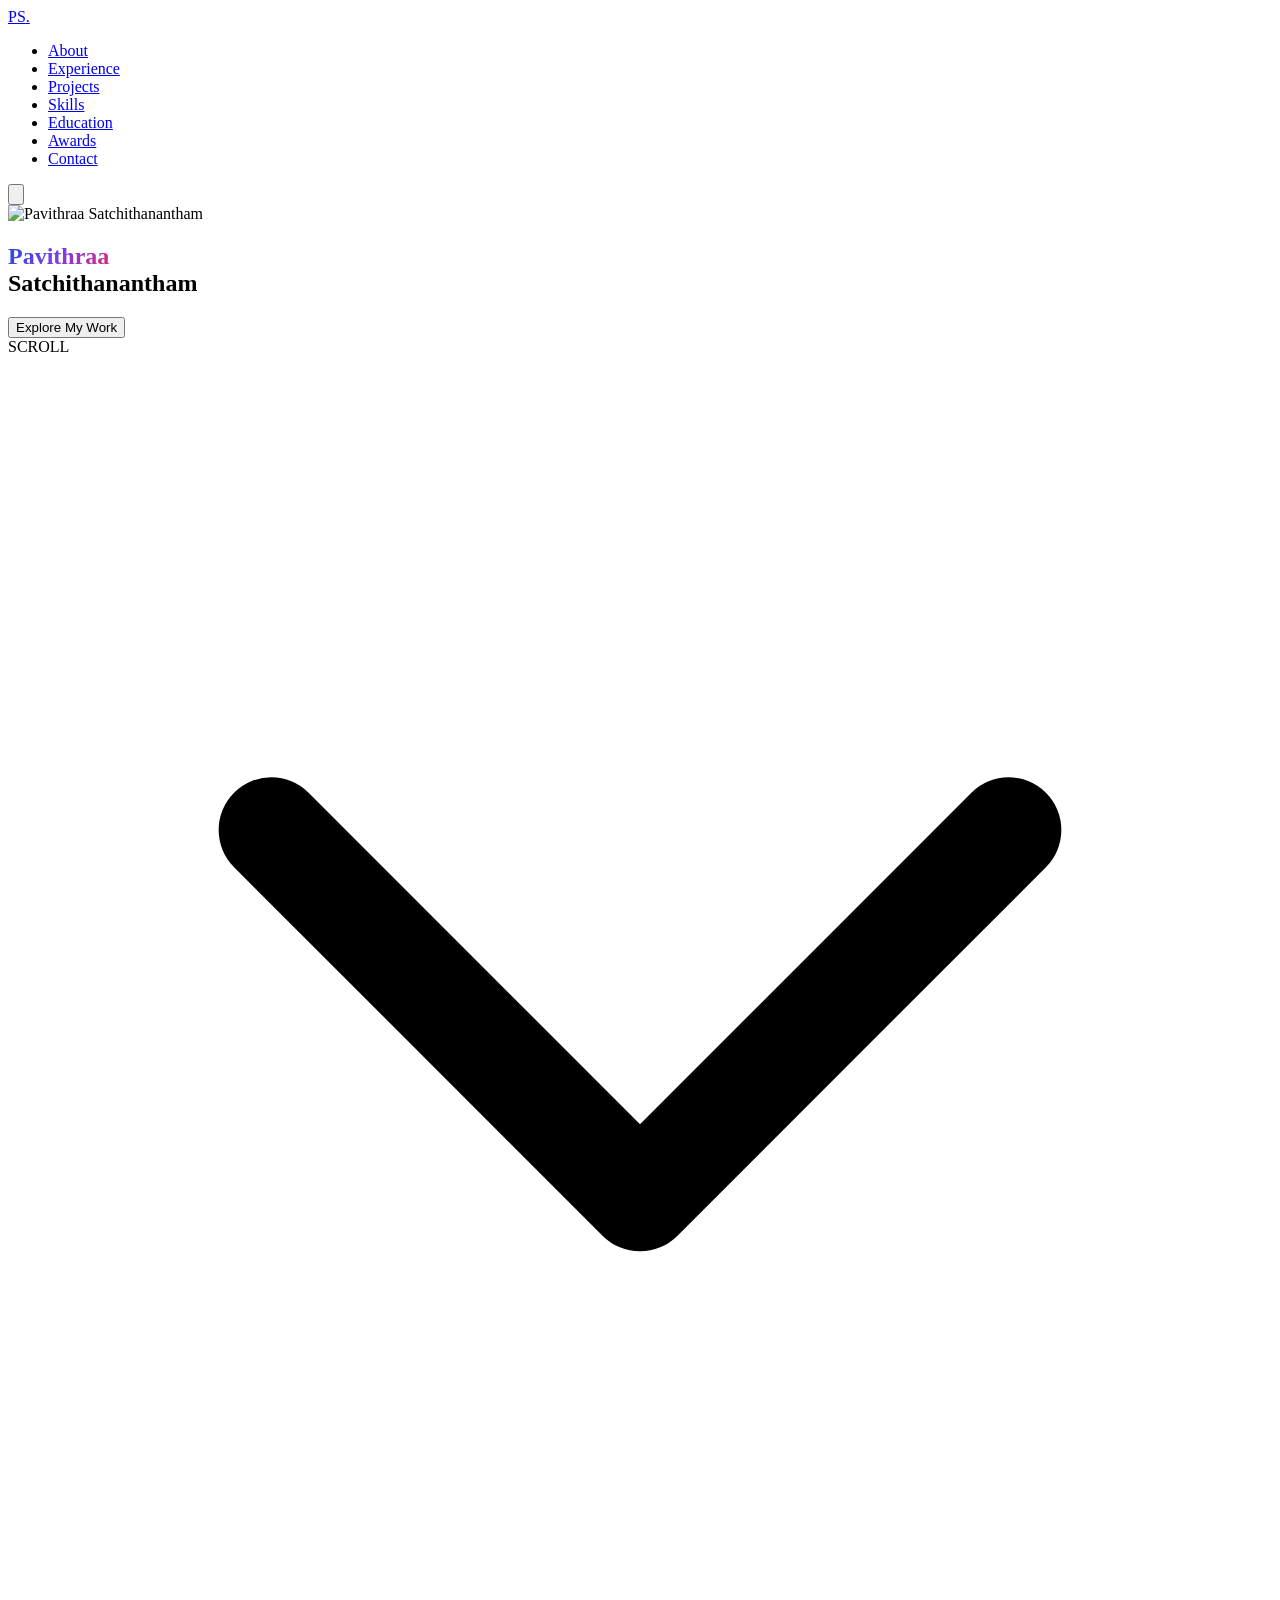
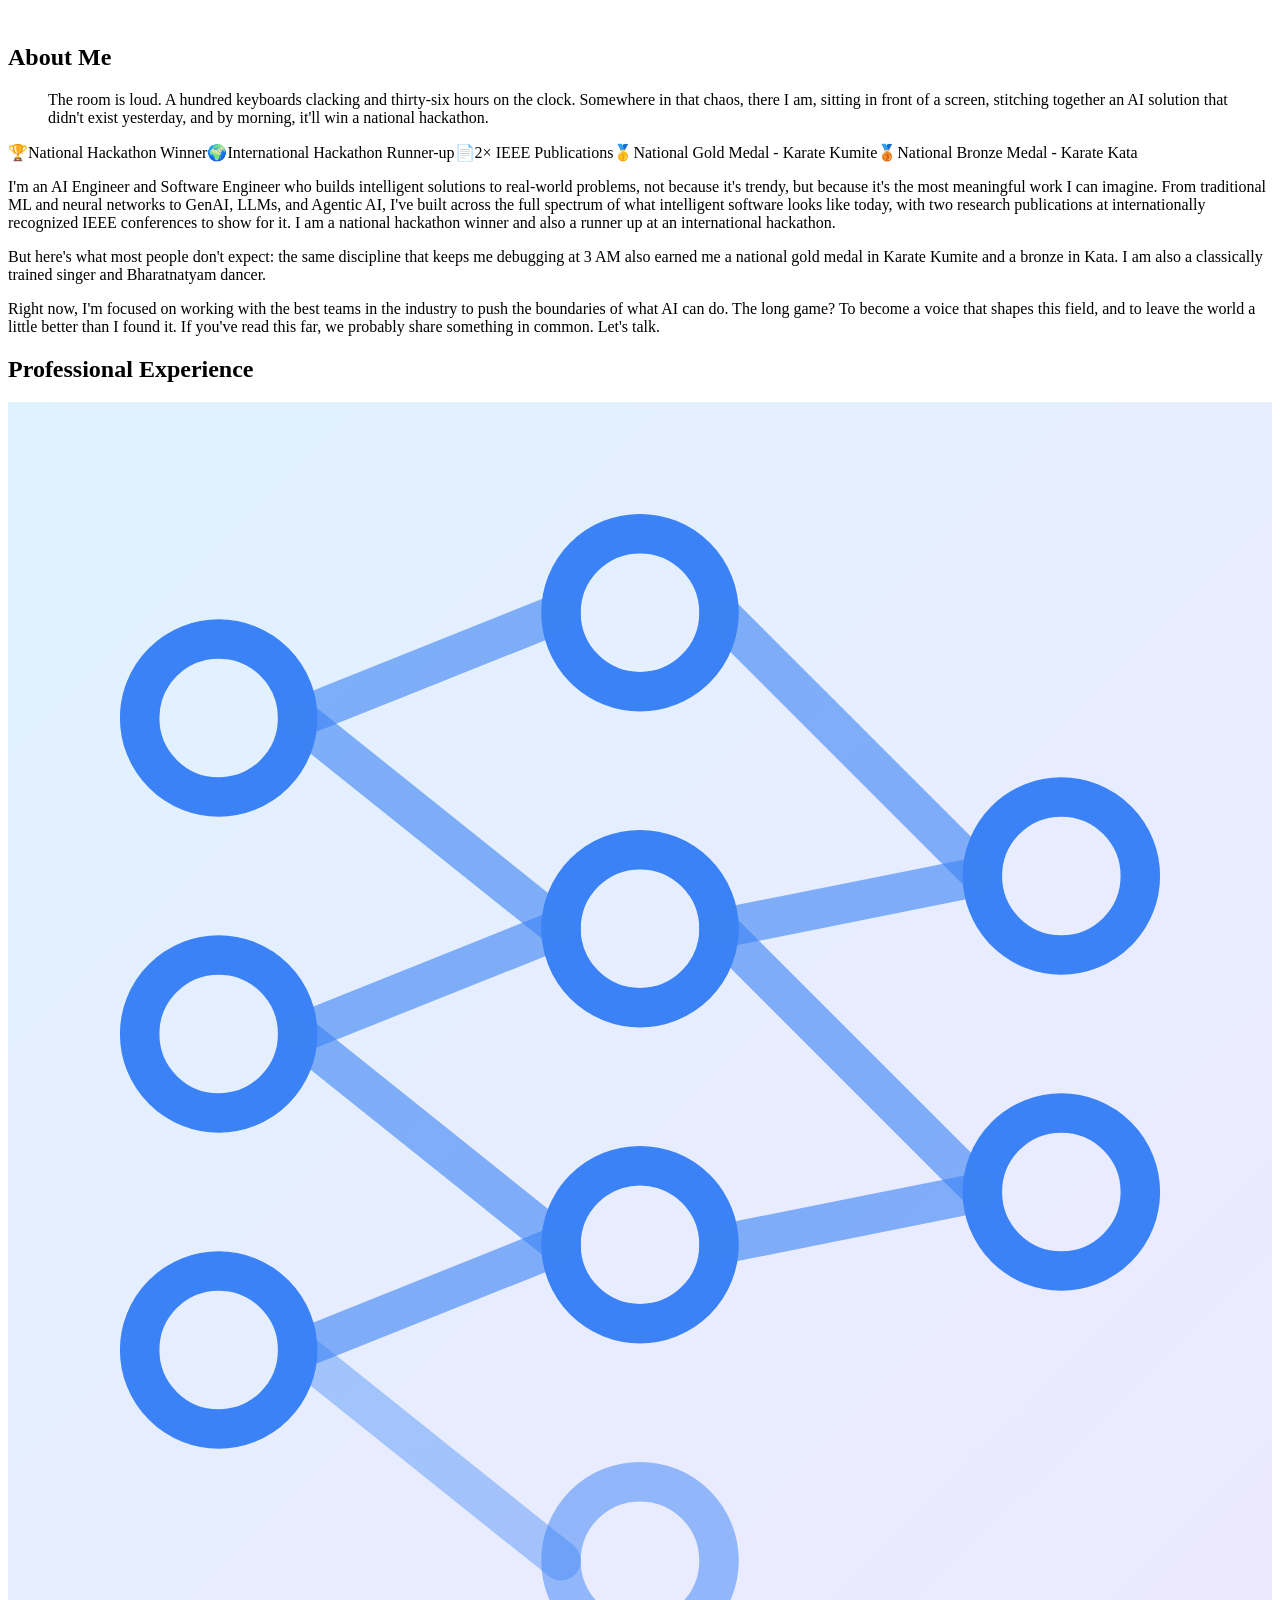
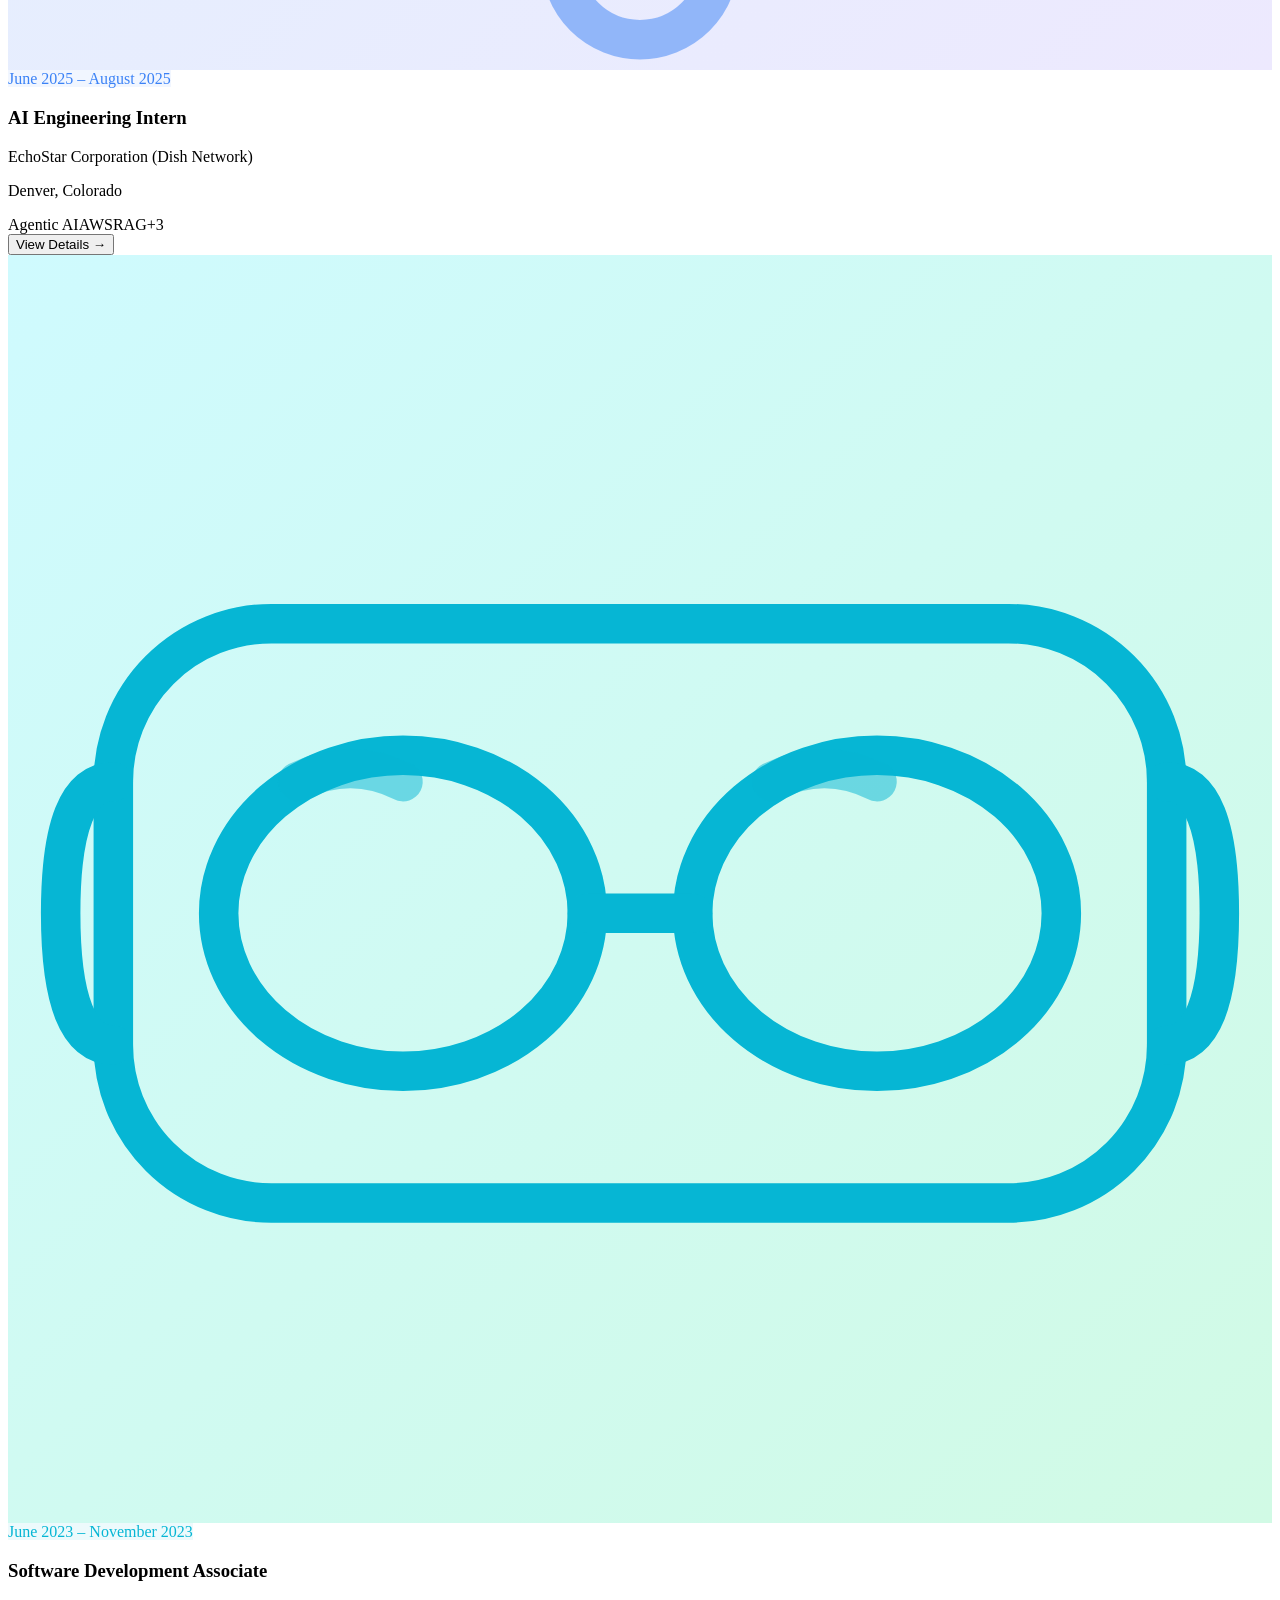
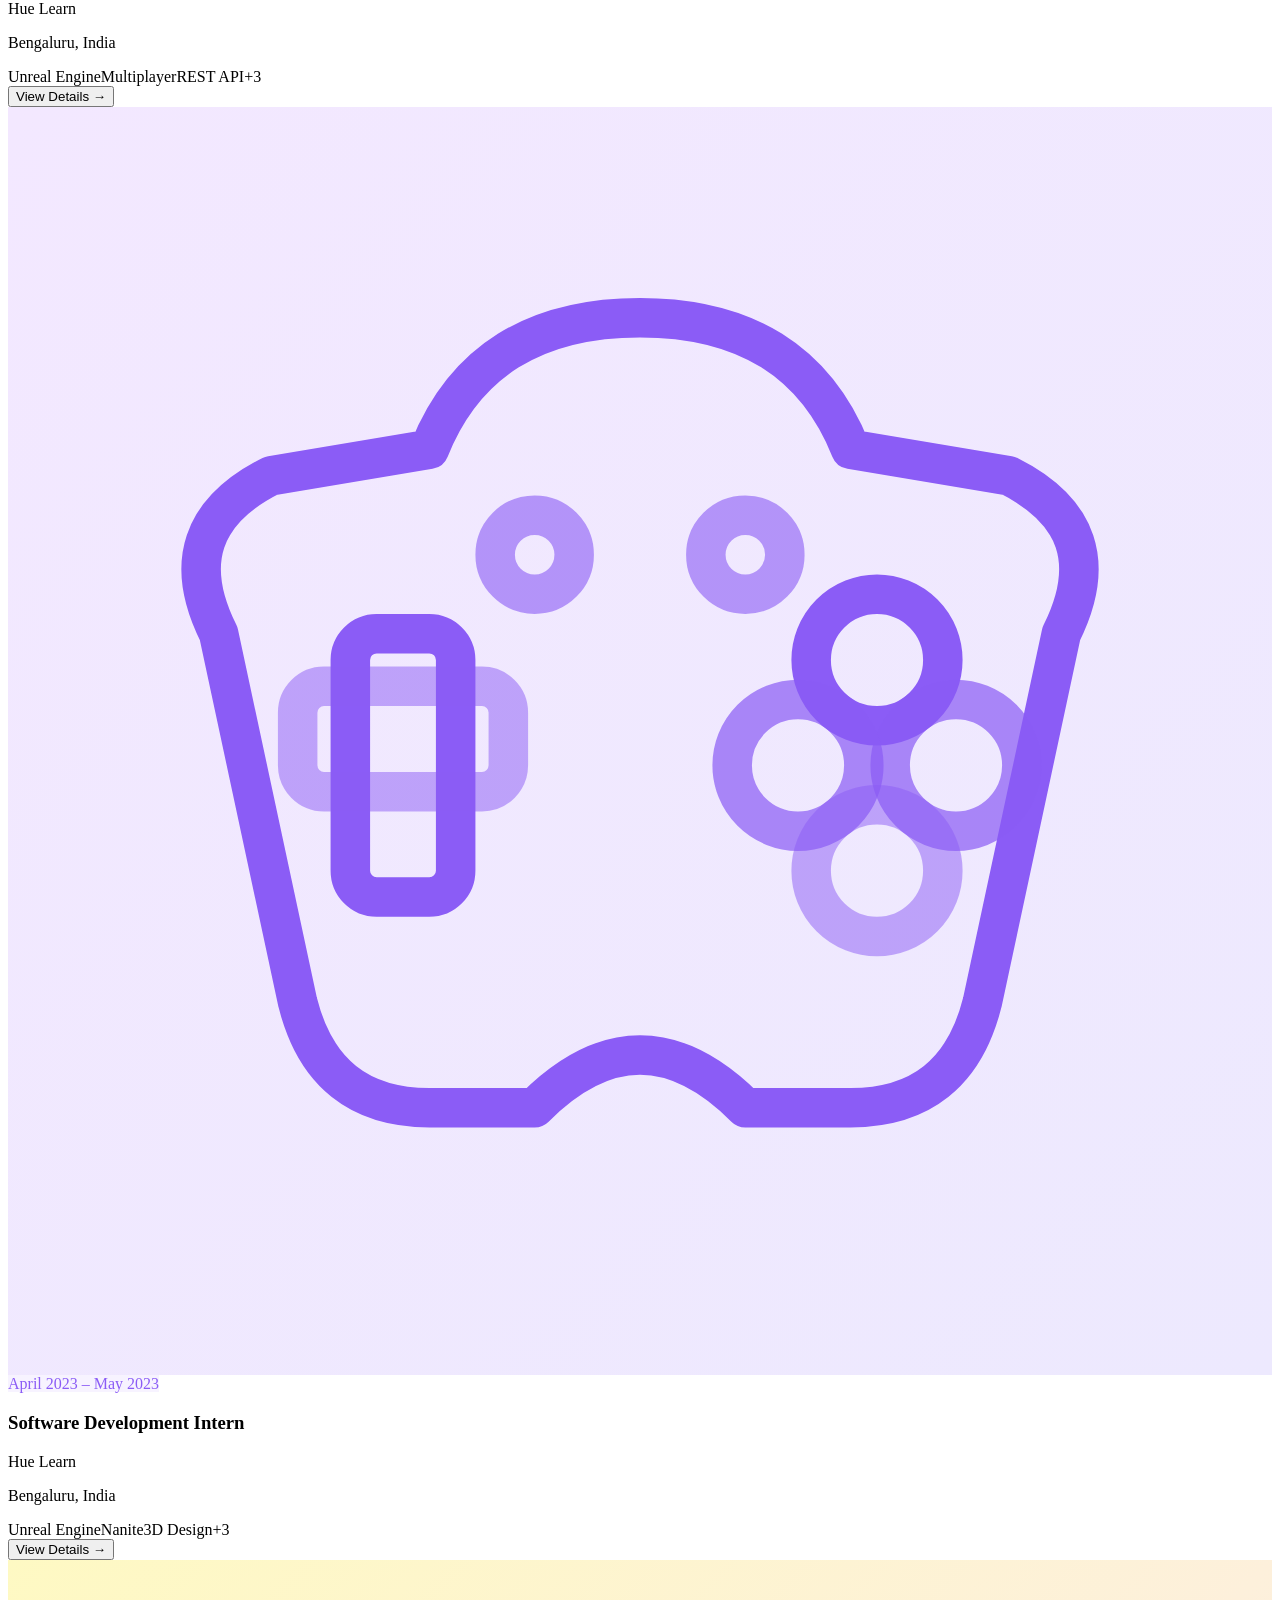
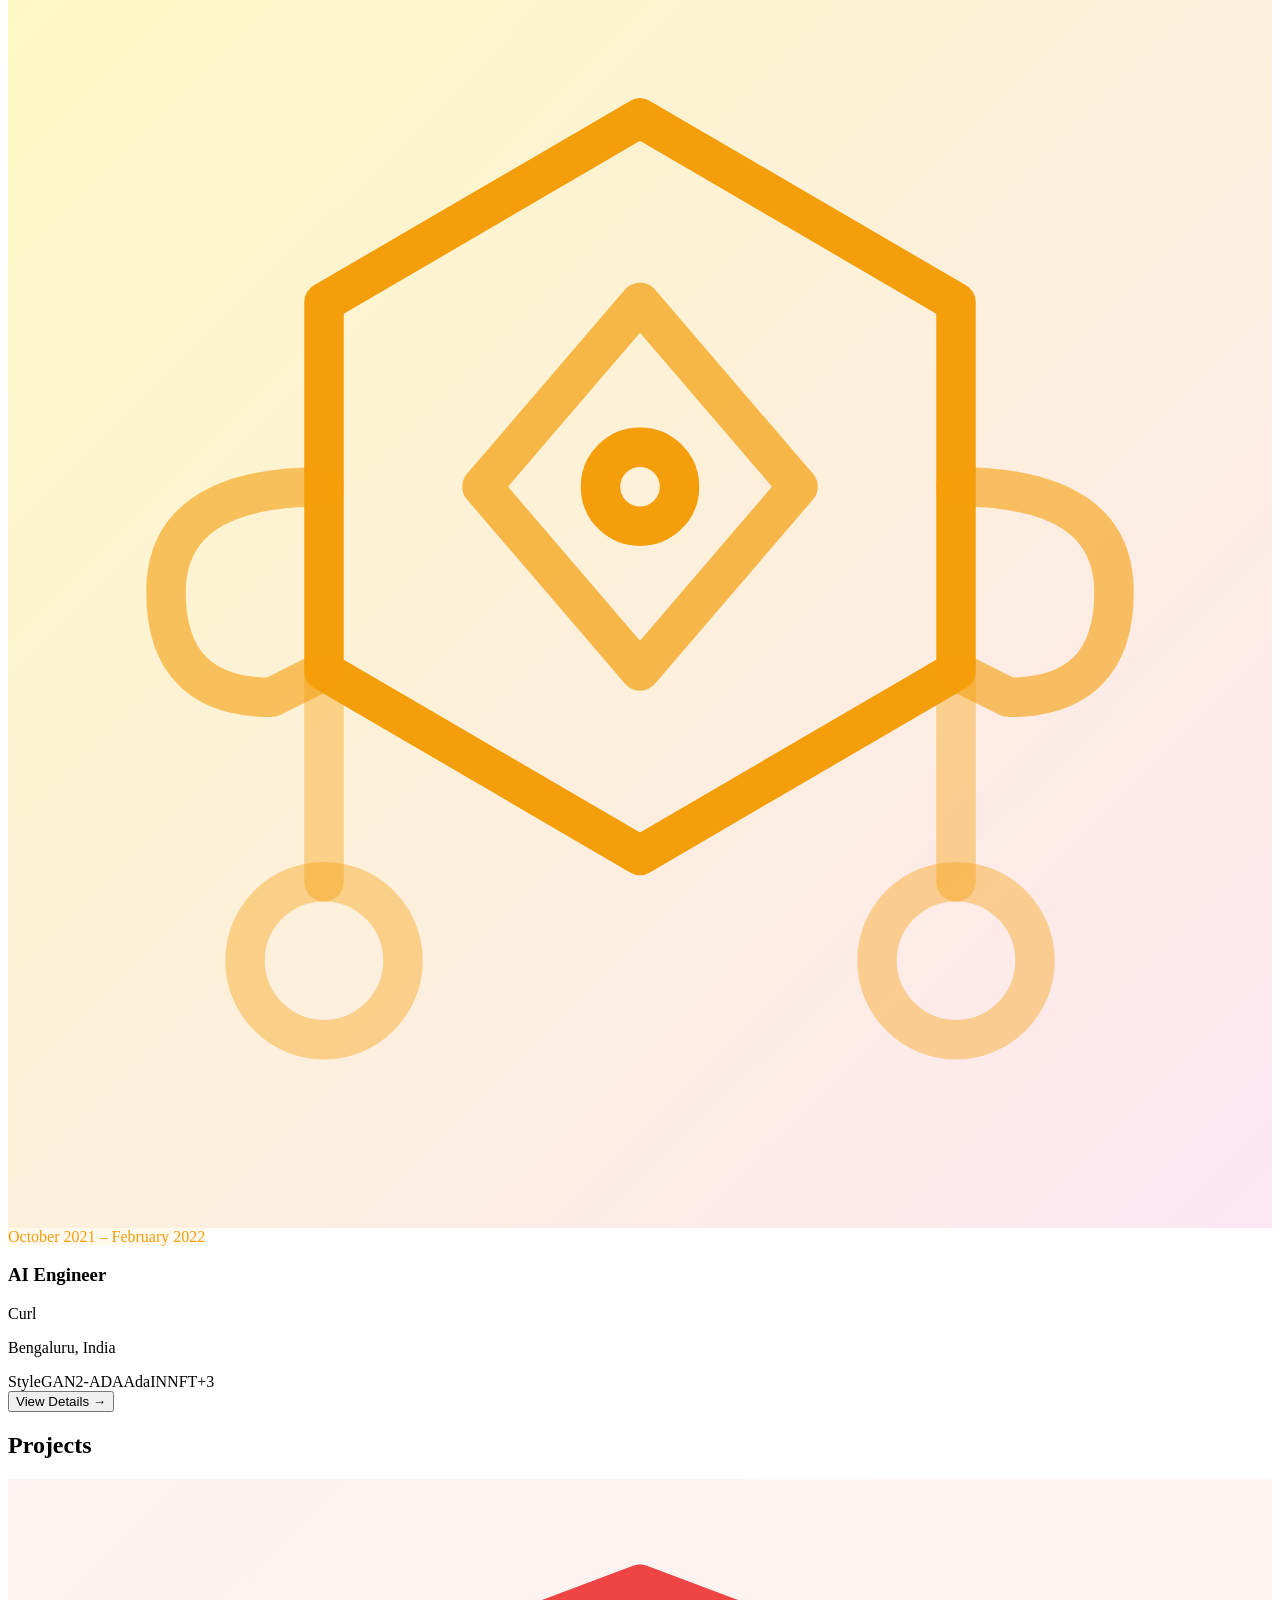
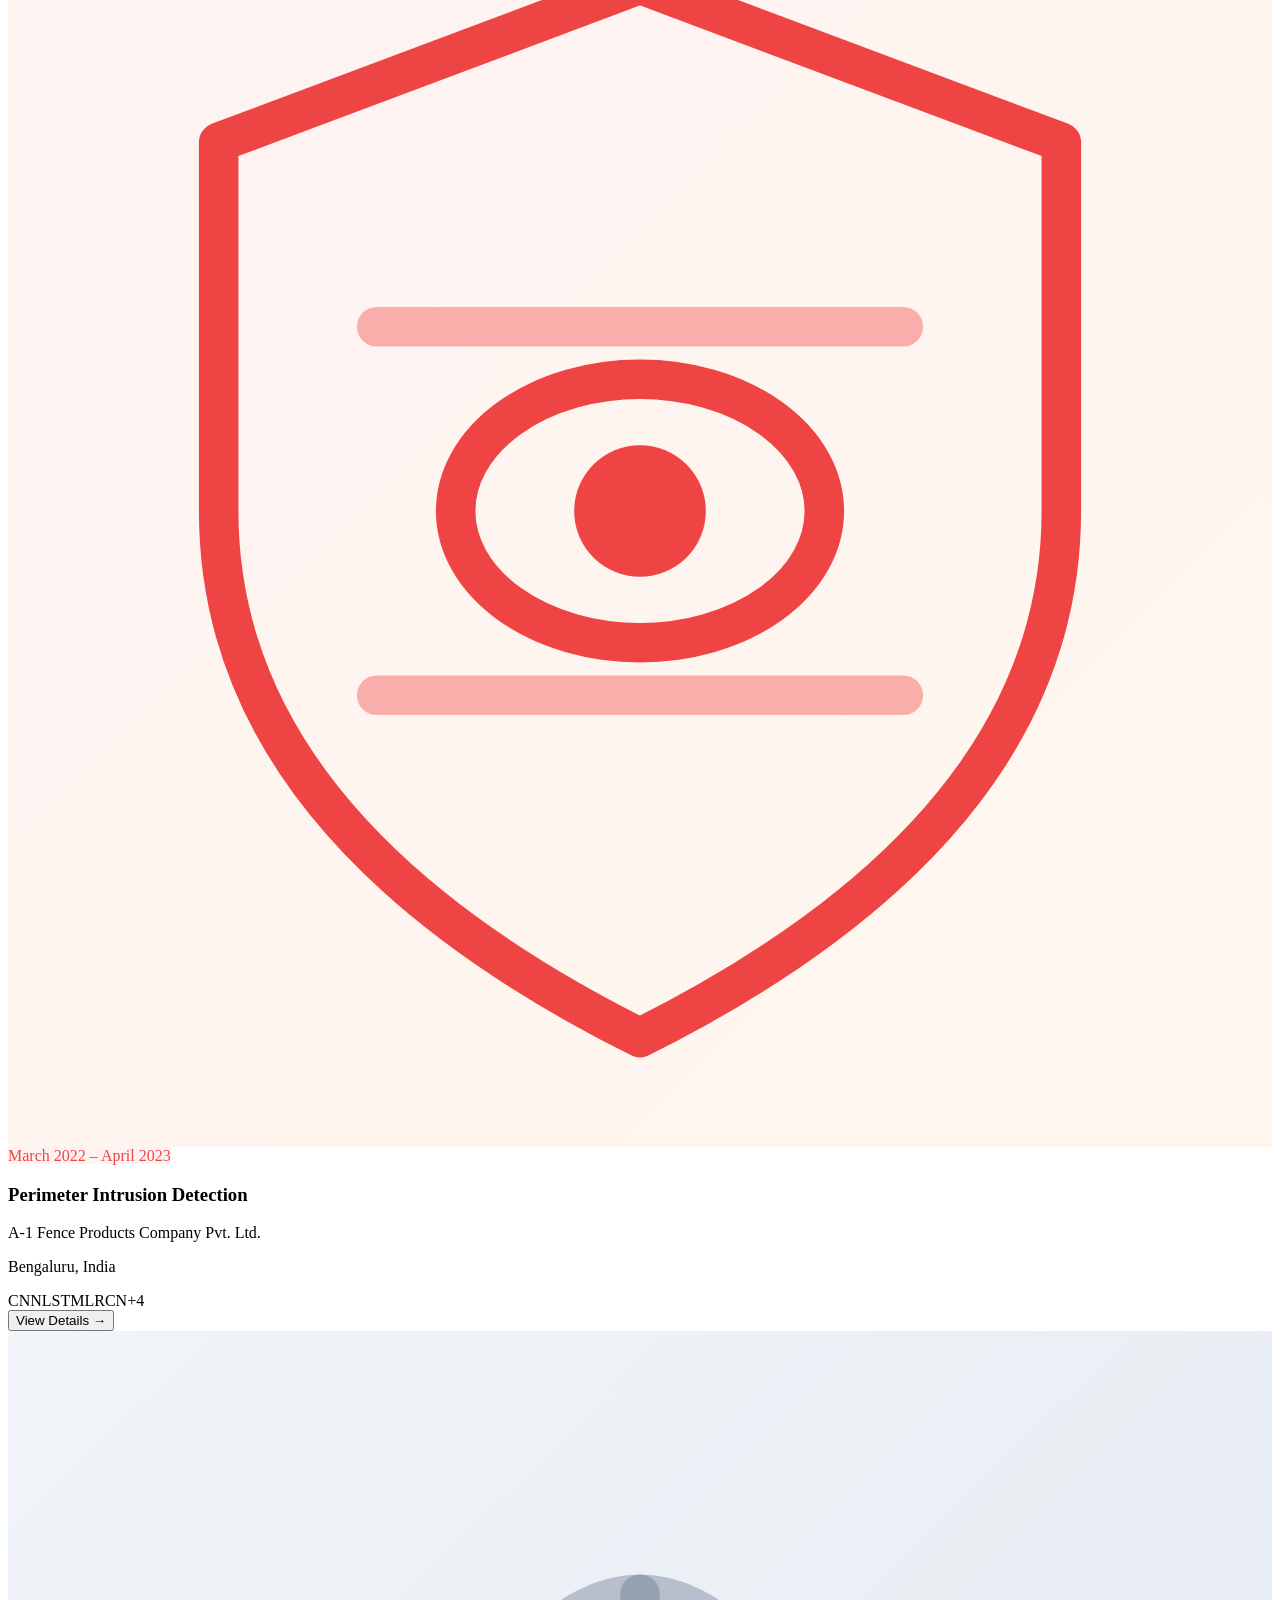
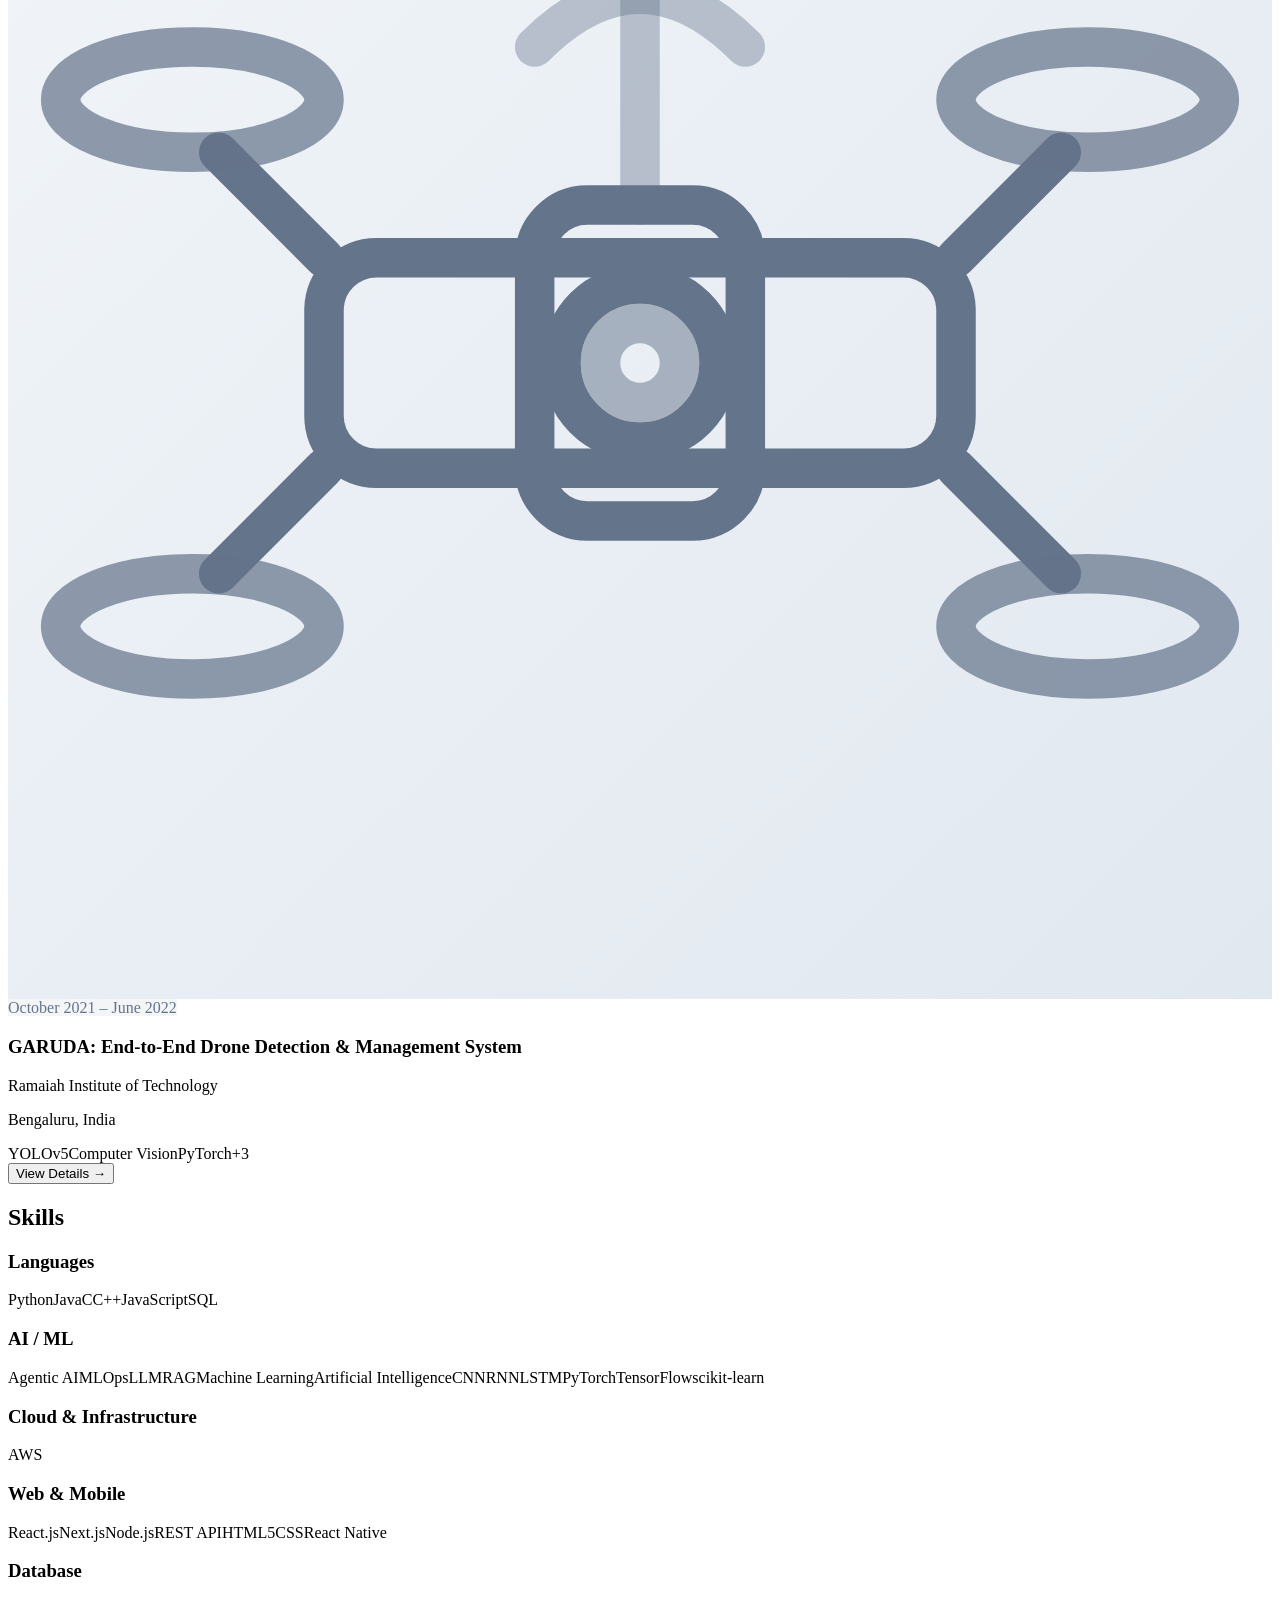
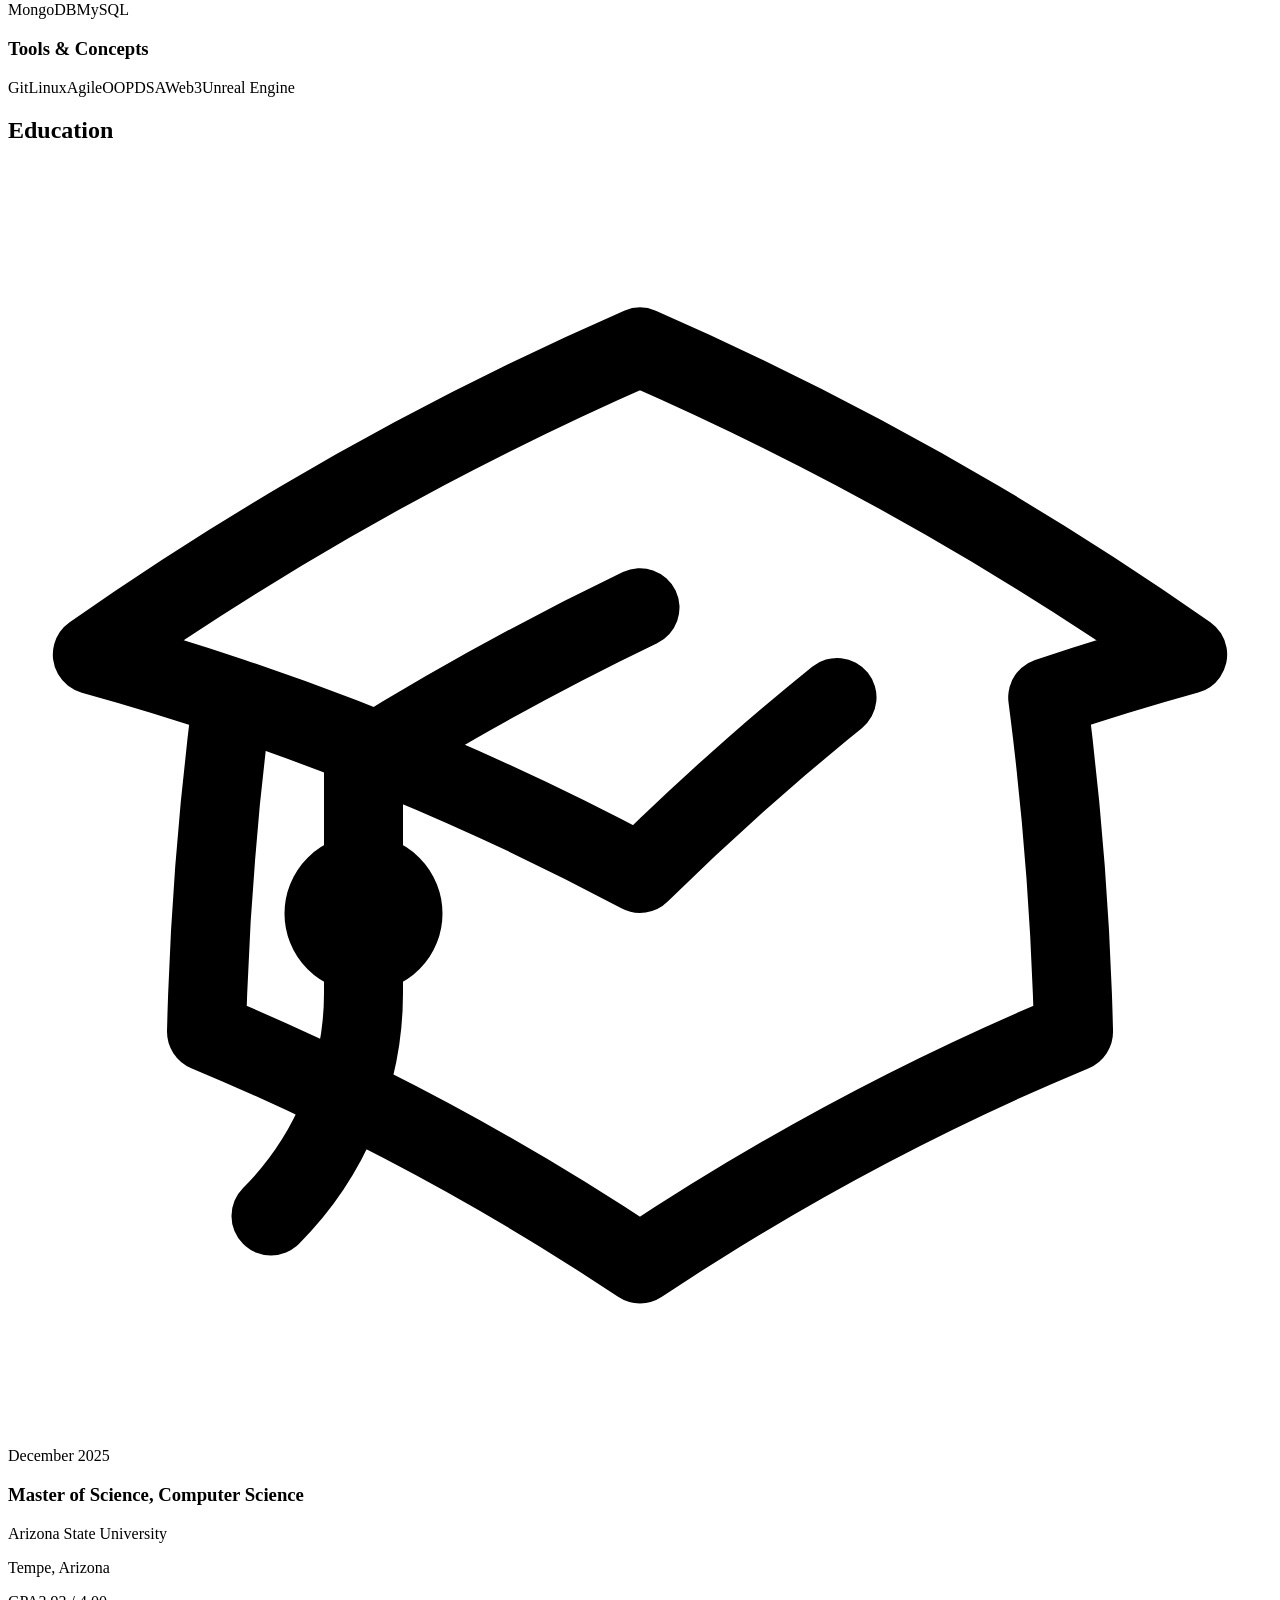
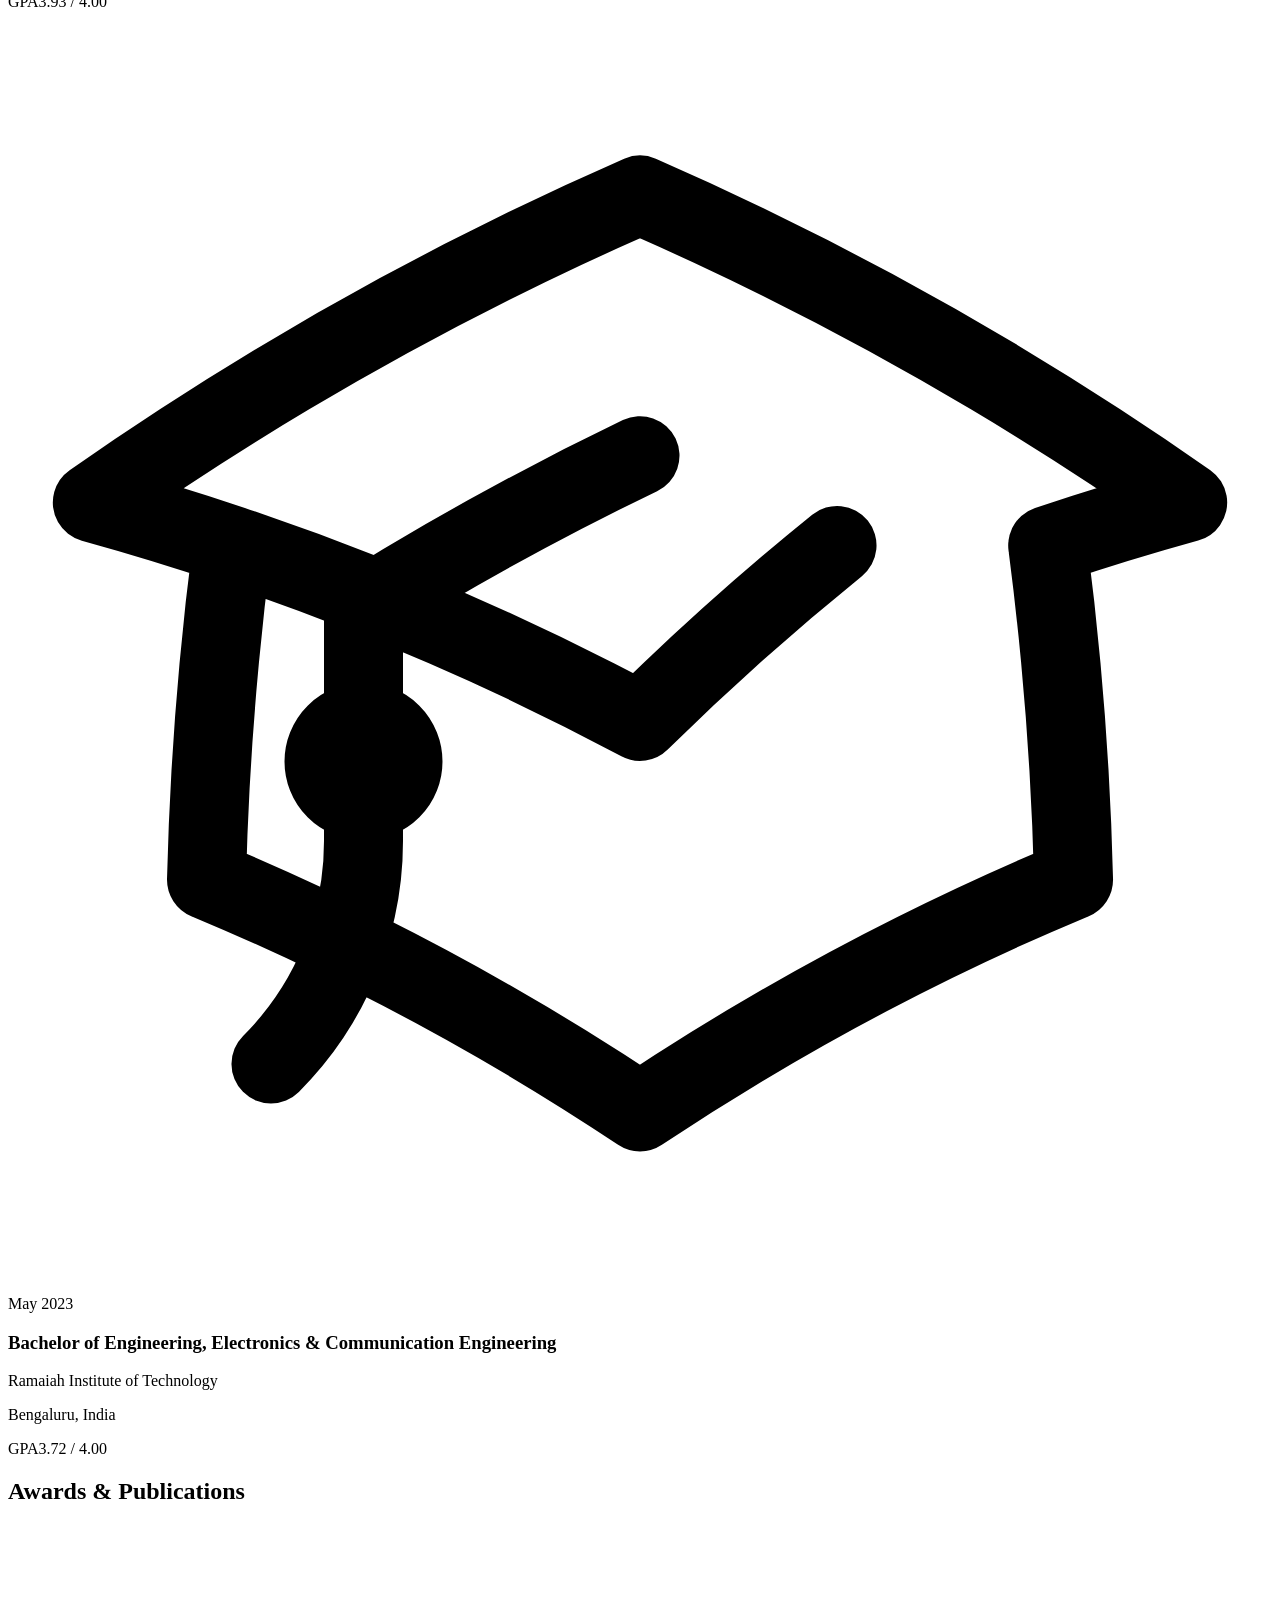
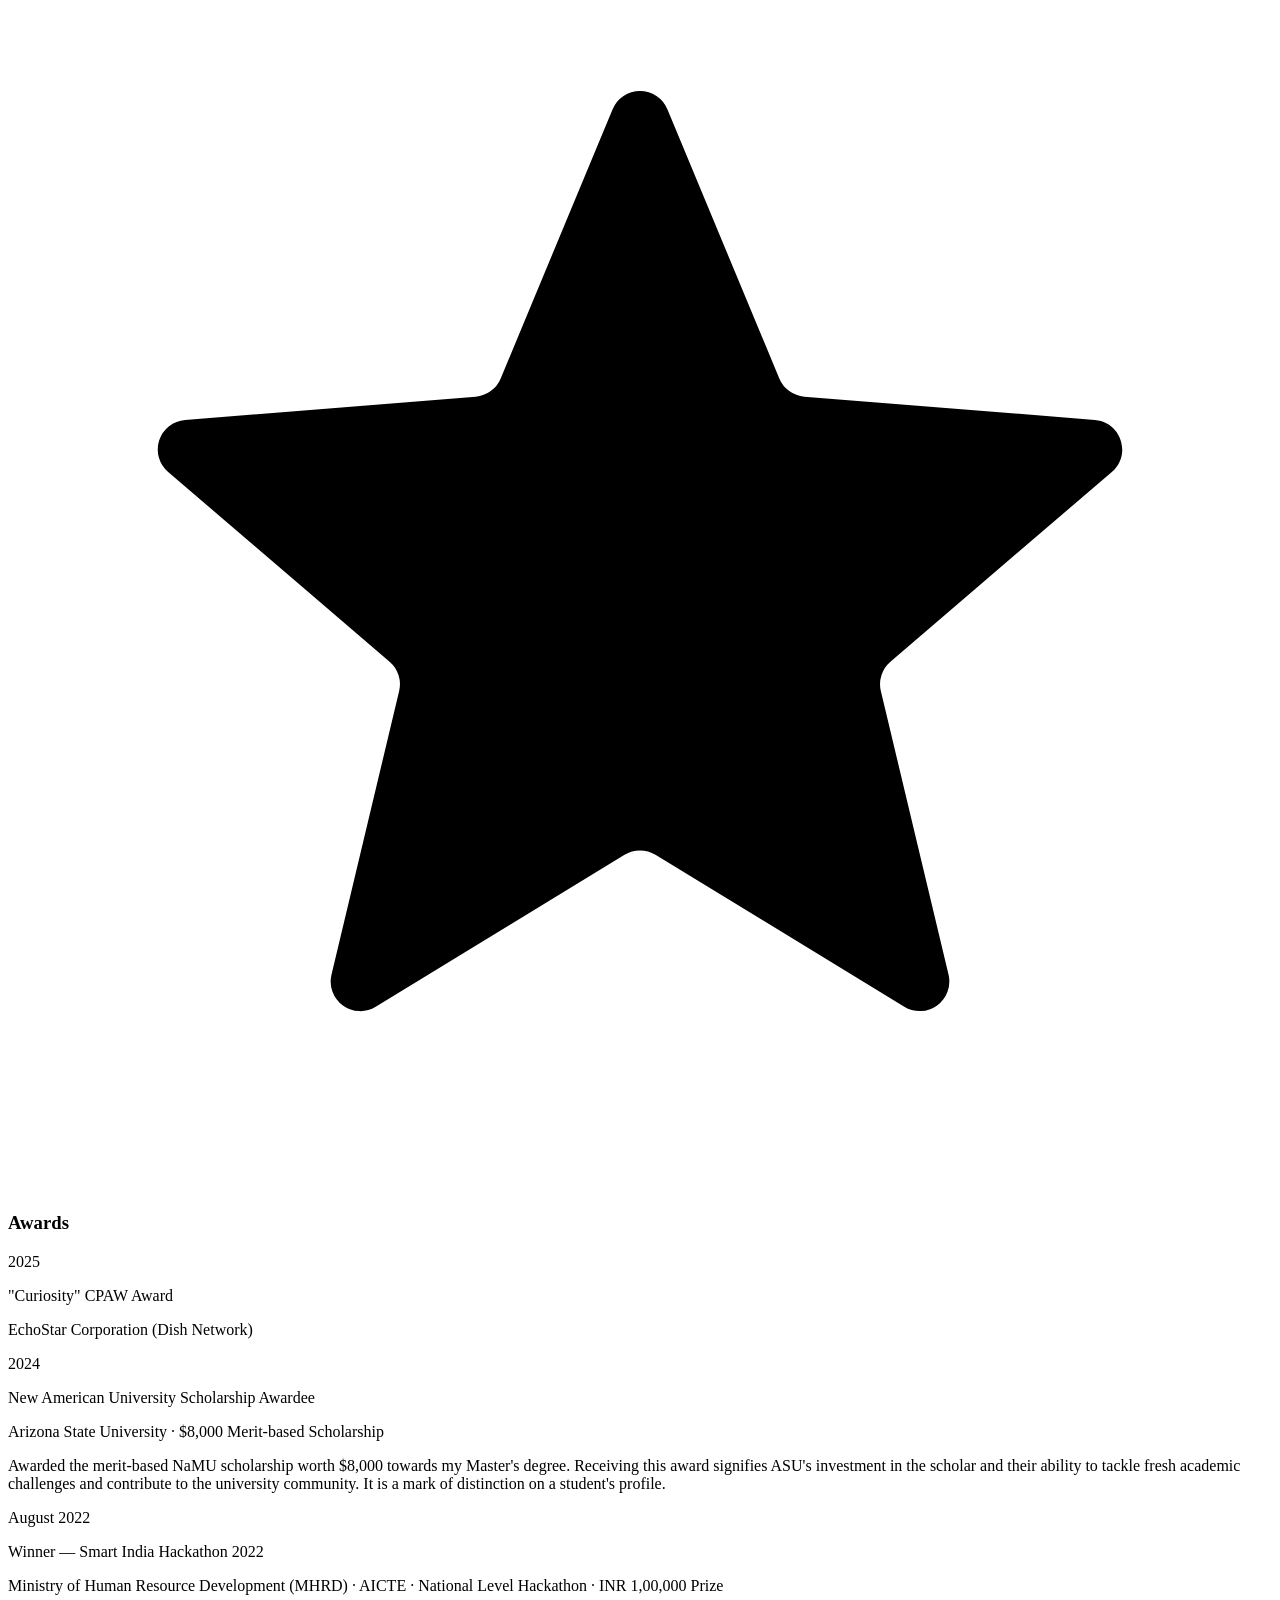
==== commit 044c7af4: "deploy: 6cbf9da718192a95de7bba834516e6dae0bb1b98" ====
--- a/index.html
+++ b/index.html
@@ -1,4 +1,4 @@
-<!DOCTYPE html><html lang="en" class="__variable_7339de __variable_237b60"><head><meta charSet="utf-8"/><meta name="viewport" content="width=device-width, initial-scale=1"/><link rel="preload" as="image" href="/personal-website/pavi_selfie_1.jpeg"/><link rel="stylesheet" href="/personal-website/_next/static/css/1d6e1d2c1ab749e7.css" data-precedence="next"/><link rel="preload" as="script" fetchPriority="low" href="/personal-website/_next/static/chunks/webpack-c1e4d513191aa83a.js"/><script src="/personal-website/_next/static/chunks/fd9d1056-b11b2651f33aae7f.js" async=""></script><script src="/personal-website/_next/static/chunks/117-171ef0b8d11d3a76.js" async=""></script><script src="/personal-website/_next/static/chunks/main-app-2faa65c218a053a4.js" async=""></script><script src="/personal-website/_next/static/chunks/611-e052fe83882da6ed.js" async=""></script><script src="/personal-website/_next/static/chunks/app/page-baa4369c6907a910.js" async=""></script><title>Pavithraa Satchithanantham — AI &amp; Software Engineer</title><meta name="description" content="Portfolio of Pavithraa Satchithanantham — MS Computer Science at Arizona State University. AI Engineer specializing in Agentic AI, RAG systems, LLMs, computer vision, and full-stack engineering."/><meta property="og:title" content="Pavithraa Satchithanantham — AI &amp; Software Engineer"/><meta property="og:description" content="MS Computer Science · ASU · Building intelligent systems at the intersection of AI and software engineering."/><meta property="og:type" content="website"/><meta name="twitter:card" content="summary"/><meta name="twitter:title" content="Pavithraa Satchithanantham — AI &amp; Software Engineer"/><meta name="twitter:description" content="MS Computer Science · ASU · Building intelligent systems at the intersection of AI and software engineering."/><link rel="icon" href="/personal-website/favicon.ico" type="image/x-icon" sizes="16x16"/><script src="/personal-website/_next/static/chunks/polyfills-42372ed130431b0a.js" noModule=""></script></head><body class="bg-white text-slate-900 antialiased"><nav class="fixed top-0 w-full z-50 transition-all duration-300 bg-transparent"><div class="max-w-6xl mx-auto px-4 md:px-6 flex items-center justify-between h-16"><a href="/personal-website/" class="font-mono text-blue-600 font-bold text-lg tracking-wider hover:text-blue-500 transition-colors">PS<span class="text-violet-600">.</span></a><ul class="hidden md:flex items-center gap-6"><li><a href="#about" class="text-sm text-slate-700 hover:text-blue-600 transition-colors font-medium">About</a></li><li><a href="#experience" class="text-sm text-slate-700 hover:text-blue-600 transition-colors font-medium">Experience</a></li><li><a href="#projects" class="text-sm text-slate-700 hover:text-blue-600 transition-colors font-medium">Projects</a></li><li><a href="#skills" class="text-sm text-slate-700 hover:text-blue-600 transition-colors font-medium">Skills</a></li><li><a href="#education" class="text-sm text-slate-700 hover:text-blue-600 transition-colors font-medium">Education</a></li><li><a href="#awards" class="text-sm text-slate-700 hover:text-blue-600 transition-colors font-medium">Awards</a></li><li><a href="#contact" class="text-sm text-slate-700 hover:text-blue-600 transition-colors font-medium">Contact</a></li><li><a href="/personal-website/resume.pdf" download="" class="text-sm px-4 py-1.5 border border-blue-400 text-blue-700   hover:bg-blue-50 hover:border-blue-500 rounded-md   transition-all font-medium">Resume</a></li></ul><button class="md:hidden text-slate-700 hover:text-blue-600 transition-colors" aria-label="Toggle menu"><svg class="w-6 h-6" fill="none" stroke="currentColor" stroke-width="2" viewBox="0 0 24 24"><path stroke-linecap="round" stroke-linejoin="round" d="M4 6h16M4 12h16M4 18h16"></path></svg></button></div></nav><main><section id="home" class="relative min-h-screen flex flex-col md:flex-row overflow-hidden bg-white"><div class="relative w-full md:w-2/5 h-[52vh] md:h-screen shrink-0 overflow-hidden" style="opacity:1"><img src="/personal-website/pavi_selfie_1.jpeg" alt="Pavithraa Satchithanantham" class="w-full h-full object-contain object-top"/><div class="absolute inset-y-0 right-0 w-40 bg-gradient-to-r from-transparent to-white hidden md:block"></div><div class="absolute inset-x-0 bottom-0 h-20 bg-gradient-to-b from-transparent to-white md:hidden"></div></div><div class="relative z-10 flex flex-col items-center justify-center flex-1   px-8 py-16 md:py-0 text-center" style="opacity:1"><h1 class="text-5xl sm:text-6xl md:text-7xl font-bold tracking-tight leading-tight mb-5" style="animation:fadeInUp 1.1s ease 0.4s both"><span style="background:linear-gradient(135deg, #1d4ed8 0%, #7c3aed 50%, #db2777 100%);-webkit-background-clip:text;-webkit-text-fill-color:transparent;background-clip:text">Pavithraa</span><br/><span class="text-slate-700 font-light tracking-widest text-3xl sm:text-4xl md:text-5xl uppercase">Satchithanantham</span></h1><div class="mb-10 h-9 flex items-center" style="animation:fadeInUp 1.1s ease 0.9s both"><span class="font-mono text-lg sm:text-xl text-blue-600"><span class="inline-block w-0.5 h-5 bg-blue-500 ml-0.5 align-middle animate-blink"></span></span></div><div class="flex flex-col sm:flex-row gap-4 justify-center items-center w-full sm:w-auto" style="animation:fadeInUp 1.1s ease 1.3s both"><button class="px-8 py-3 bg-white hover:bg-slate-50   text-slate-700 border border-slate-300 hover:border-slate-400   rounded-full font-semibold transition-all duration-300   shadow-sm w-full sm:w-auto">Explore My Work</button><a href="/personal-website/resume.pdf" download="" class="px-8 py-3 bg-blue-600 hover:bg-blue-700   text-white border border-blue-600 hover:border-blue-700   rounded-full font-semibold transition-all duration-300   shadow-sm w-full sm:w-auto text-center">Download Resume ↓</a></div></div><div class="absolute bottom-8 left-1/2 -translate-x-1/2 flex flex-col items-center gap-1 text-slate-400 animate-bounce" style="opacity:1"><span class="text-xs font-mono tracking-widest">SCROLL</span><svg class="w-4 h-4" fill="none" stroke="currentColor" stroke-width="2" viewBox="0 0 24 24"><path stroke-linecap="round" stroke-linejoin="round" d="m19 9-7 7-7-7"></path></svg></div></section><div class="max-w-6xl mx-auto px-4"><div class="h-px bg-gradient-to-r from-transparent via-blue-300/60 to-transparent"></div></div><section id="about" class="py-24 px-4 max-w-4xl mx-auto"><div class="mb-14 text-center"><h2 class="text-3xl md:text-4xl font-bold gradient-text mb-3 inline-block">About Me</h2><div class="w-20 h-0.5 bg-gradient-to-r from-blue-600 to-violet-600 mx-auto rounded-full"></div></div><div class="flex flex-col gap-10"><blockquote class="relative pl-6 border-l-4 border-blue-500/40"><p class="text-slate-600 italic leading-relaxed text-base md:text-lg">The room is loud. A hundred keyboards clacking and thirty-six hours on the clock. Somewhere in that chaos, there I am, sitting in front of a screen, stitching together an AI solution that didn&#x27;t exist yesterday, and by morning, it&#x27;ll win a national hackathon.</p></blockquote><div class="flex flex-wrap gap-3"><span class="flex items-center gap-2 text-sm px-4 py-2 rounded-full   glass border border-blue-200 text-slate-700 font-medium"><span>🏆</span>National Hackathon Winner</span><span class="flex items-center gap-2 text-sm px-4 py-2 rounded-full   glass border border-blue-200 text-slate-700 font-medium"><span>🌍</span>International Hackathon Runner-up</span><span class="flex items-center gap-2 text-sm px-4 py-2 rounded-full   glass border border-blue-200 text-slate-700 font-medium"><span>📄</span>2× IEEE Publications</span><span class="flex items-center gap-2 text-sm px-4 py-2 rounded-full   glass border border-blue-200 text-slate-700 font-medium"><span>🥇</span>National Gold Medal - Karate Kumite</span><span class="flex items-center gap-2 text-sm px-4 py-2 rounded-full   glass border border-blue-200 text-slate-700 font-medium"><span>🥉</span>National Bronze Medal - Karate Kata</span></div><div class="space-y-6 text-slate-600 leading-relaxed text-[0.97rem]"><p>I&#x27;m an AI Engineer and Software Engineer who builds intelligent solutions to real-world problems, not because it&#x27;s trendy, but because it&#x27;s the most meaningful work I can imagine. From traditional ML and neural networks to GenAI, LLMs, and Agentic AI, I&#x27;ve built across the full spectrum of what intelligent software looks like today, with two research publications at internationally recognized IEEE conferences to show for it. I am a national hackathon winner and also a runner up at an international hackathon.</p><p>But here&#x27;s what most people don&#x27;t expect: the same discipline that keeps me debugging at 3 AM also earned me a national gold medal in Karate Kumite and a bronze in Kata. I am also a classically trained singer and Bharatnatyam dancer.</p><p>Right now, I&#x27;m focused on working with the best teams in the industry to push the boundaries of what AI can do. The long game? To become a voice that shapes this field, and to leave the world a little better than I found it.<!-- --> <span class="text-blue-600 font-medium">If you&#x27;ve read this far, we probably share something in common. Let&#x27;s talk.</span></p></div></div></section><div class="max-w-6xl mx-auto px-4"><div class="h-px bg-gradient-to-r from-transparent via-blue-300/60 to-transparent"></div></div><section id="experience" class="py-24 px-4 max-w-6xl mx-auto section-hidden "><div class="mb-14 text-center"><h2 class="text-3xl md:text-4xl font-bold gradient-text mb-3 inline-block">Professional Experience</h2><div class="w-20 h-0.5 bg-gradient-to-r from-blue-600 to-violet-600 mx-auto rounded-full"></div></div><div class="grid grid-cols-1 sm:grid-cols-2 gap-6"><article class="glass card-glow rounded-xl overflow-hidden flex flex-col cursor-pointer" style="transition-delay:0ms"><div class="h-40 flex items-center justify-center relative overflow-hidden shrink-0" style="background:linear-gradient(135deg, #e0f2fe, #ede9fe)"><div class="absolute inset-0 opacity-30" style="background-image:linear-gradient(rgba(0,0,0,.06) 1px, transparent 1px), linear-gradient(90deg, rgba(0,0,0,.06) 1px, transparent 1px);background-size:22px 22px"></div><div class="absolute w-32 h-32 rounded-full opacity-25 blur-2xl" style="background:#3b82f6"></div><div class="relative w-14 h-14" style="color:#3b82f6">
+<!DOCTYPE html><html lang="en" class="__variable_7339de __variable_237b60"><head><meta charSet="utf-8"/><meta name="viewport" content="width=device-width, initial-scale=1"/><link rel="preload" href="/personal-website/_next/static/media/bb3ef058b751a6ad-s.p.woff2" as="font" crossorigin="" type="font/woff2"/><link rel="preload" href="/personal-website/_next/static/media/e4af272ccee01ff0-s.p.woff2" as="font" crossorigin="" type="font/woff2"/><link rel="preload" as="image" href="/personal-website/pavi_selfie_1.jpeg"/><link rel="stylesheet" href="/personal-website/_next/static/css/22cfdb4c70318b31.css" data-precedence="next"/><link rel="preload" as="script" fetchPriority="low" href="/personal-website/_next/static/chunks/webpack-23a214056c972edc.js"/><script src="/personal-website/_next/static/chunks/fd9d1056-b11b2651f33aae7f.js" async=""></script><script src="/personal-website/_next/static/chunks/117-171ef0b8d11d3a76.js" async=""></script><script src="/personal-website/_next/static/chunks/main-app-ba8f7911b84a68e6.js" async=""></script><script src="/personal-website/_next/static/chunks/611-e052fe83882da6ed.js" async=""></script><script src="/personal-website/_next/static/chunks/app/page-d530b3d0ed4471ae.js" async=""></script><title>Pavithraa Satchithanantham — AI &amp; Software Engineer</title><meta name="description" content="Portfolio of Pavithraa Satchithanantham — MS Computer Science at Arizona State University. AI Engineer specializing in Agentic AI, RAG systems, LLMs, computer vision, and full-stack engineering."/><meta property="og:title" content="Pavithraa Satchithanantham — AI &amp; Software Engineer"/><meta property="og:description" content="MS Computer Science · ASU · Building intelligent systems at the intersection of AI and software engineering."/><meta property="og:type" content="website"/><meta name="twitter:card" content="summary"/><meta name="twitter:title" content="Pavithraa Satchithanantham — AI &amp; Software Engineer"/><meta name="twitter:description" content="MS Computer Science · ASU · Building intelligent systems at the intersection of AI and software engineering."/><link rel="icon" href="/personal-website/favicon.ico" type="image/x-icon" sizes="16x16"/><meta name="next-size-adjust"/><script src="/personal-website/_next/static/chunks/polyfills-42372ed130431b0a.js" noModule=""></script></head><body class="bg-white text-slate-900 antialiased"><nav class="fixed top-0 w-full z-50 transition-all duration-300 bg-transparent"><div class="max-w-6xl mx-auto px-4 md:px-6 flex items-center justify-between h-16"><a href="/personal-website/" class="font-mono text-blue-600 font-bold text-lg tracking-wider hover:text-blue-500 transition-colors">PS<span class="text-violet-600">.</span></a><ul class="hidden md:flex items-center gap-6"><li><a href="#about" class="text-sm text-slate-700 hover:text-blue-600 transition-colors font-medium">About</a></li><li><a href="#experience" class="text-sm text-slate-700 hover:text-blue-600 transition-colors font-medium">Experience</a></li><li><a href="#projects" class="text-sm text-slate-700 hover:text-blue-600 transition-colors font-medium">Projects</a></li><li><a href="#skills" class="text-sm text-slate-700 hover:text-blue-600 transition-colors font-medium">Skills</a></li><li><a href="#education" class="text-sm text-slate-700 hover:text-blue-600 transition-colors font-medium">Education</a></li><li><a href="#awards" class="text-sm text-slate-700 hover:text-blue-600 transition-colors font-medium">Awards</a></li><li><a href="#contact" class="text-sm text-slate-700 hover:text-blue-600 transition-colors font-medium">Contact</a></li></ul><button class="md:hidden text-slate-700 hover:text-blue-600 transition-colors" aria-label="Toggle menu"><svg class="w-6 h-6" fill="none" stroke="currentColor" stroke-width="2" viewBox="0 0 24 24"><path stroke-linecap="round" stroke-linejoin="round" d="M4 6h16M4 12h16M4 18h16"></path></svg></button></div></nav><main><section id="home" class="relative min-h-screen flex flex-col md:flex-row overflow-hidden bg-white"><div class="relative w-full md:w-2/5 h-[52vh] md:h-screen shrink-0 overflow-hidden" style="opacity:1"><img src="/personal-website/pavi_selfie_1.jpeg" alt="Pavithraa Satchithanantham" class="w-full h-full object-contain object-top"/><div class="absolute inset-y-0 right-0 w-40 bg-gradient-to-r from-transparent to-white hidden md:block"></div><div class="absolute inset-x-0 bottom-0 h-20 bg-gradient-to-b from-transparent to-white md:hidden"></div></div><div class="relative z-10 flex flex-col items-center justify-center flex-1 px-8 py-16 md:py-0 text-center" style="opacity:1"><h1 class="text-5xl sm:text-6xl md:text-7xl font-bold tracking-tight leading-tight mb-5" style="animation:fadeInUp 1.1s ease 0.4s both"><span style="background:linear-gradient(135deg, #1d4ed8 0%, #7c3aed 50%, #db2777 100%);-webkit-background-clip:text;-webkit-text-fill-color:transparent;background-clip:text">Pavithraa</span><br/><span class="text-slate-700 font-light tracking-widest text-3xl sm:text-4xl md:text-5xl uppercase">Satchithanantham</span></h1><div class="mb-10 h-9 flex items-center" style="animation:fadeInUp 1.1s ease 0.9s both"><span class="font-mono text-lg sm:text-xl text-blue-600"><span class="inline-block w-0.5 h-5 bg-blue-500 ml-0.5 align-middle animate-blink"></span></span></div><div class="flex flex-col sm:flex-row gap-4 justify-center items-center w-full sm:w-auto" style="animation:fadeInUp 1.1s ease 1.3s both"><button class="px-8 py-3 bg-white hover:bg-slate-50 text-slate-700 border border-slate-300 hover:border-slate-400 rounded-full font-semibold transition-all duration-300 shadow-sm w-full sm:w-auto">Explore My Work</button></div></div><div class="absolute bottom-8 left-1/2 -translate-x-1/2 flex flex-col items-center gap-1 text-slate-400 animate-bounce" style="opacity:1"><span class="text-xs font-mono tracking-widest">SCROLL</span><svg class="w-4 h-4" fill="none" stroke="currentColor" stroke-width="2" viewBox="0 0 24 24"><path stroke-linecap="round" stroke-linejoin="round" d="m19 9-7 7-7-7"></path></svg></div></section><div class="max-w-6xl mx-auto px-4"><div class="h-px bg-gradient-to-r from-transparent via-blue-300/60 to-transparent"></div></div><section id="about" class="py-24 px-4 max-w-4xl mx-auto"><div class="mb-14 text-center"><h2 class="text-3xl md:text-4xl font-bold gradient-text mb-3 inline-block">About Me</h2><div class="w-20 h-0.5 bg-gradient-to-r from-blue-600 to-violet-600 mx-auto rounded-full"></div></div><div class="flex flex-col gap-10"><blockquote class="relative pl-6 border-l-4 border-blue-500/40"><p class="text-slate-600 italic leading-relaxed text-base md:text-lg">The room is loud. A hundred keyboards clacking and thirty-six hours on the clock. Somewhere in that chaos, there I am, sitting in front of a screen, stitching together an AI solution that didn&#x27;t exist yesterday, and by morning, it&#x27;ll win a national hackathon.</p></blockquote><div class="flex flex-wrap gap-3"><span class="flex items-center gap-2 text-sm px-4 py-2 rounded-full glass border border-blue-200 text-slate-700 font-medium"><span>🏆</span>National Hackathon Winner</span><span class="flex items-center gap-2 text-sm px-4 py-2 rounded-full glass border border-blue-200 text-slate-700 font-medium"><span>🌍</span>International Hackathon Runner-up</span><span class="flex items-center gap-2 text-sm px-4 py-2 rounded-full glass border border-blue-200 text-slate-700 font-medium"><span>📄</span>2× IEEE Publications</span><span class="flex items-center gap-2 text-sm px-4 py-2 rounded-full glass border border-blue-200 text-slate-700 font-medium"><span>🥇</span>National Gold Medal - Karate Kumite</span><span class="flex items-center gap-2 text-sm px-4 py-2 rounded-full glass border border-blue-200 text-slate-700 font-medium"><span>🥉</span>National Bronze Medal - Karate Kata</span></div><div class="space-y-6 text-slate-600 leading-relaxed text-[0.97rem]"><p>I&#x27;m an AI Engineer and Software Engineer who builds intelligent solutions to real-world problems, not because it&#x27;s trendy, but because it&#x27;s the most meaningful work I can imagine. From traditional ML and neural networks to GenAI, LLMs, and Agentic AI, I&#x27;ve built across the full spectrum of what intelligent software looks like today, with two research publications at internationally recognized IEEE conferences to show for it. I am a national hackathon winner and also a runner up at an international hackathon.</p><p>But here&#x27;s what most people don&#x27;t expect: the same discipline that keeps me debugging at 3 AM also earned me a national gold medal in Karate Kumite and a bronze in Kata. I am also a classically trained singer and Bharatnatyam dancer.</p><p>Right now, I&#x27;m focused on working with the best teams in the industry to push the boundaries of what AI can do. The long game? To become a voice that shapes this field, and to leave the world a little better than I found it.<!-- --> <span class="text-blue-600 font-medium">If you&#x27;ve read this far, we probably share something in common. Let&#x27;s talk.</span></p></div></div></section><div class="max-w-6xl mx-auto px-4"><div class="h-px bg-gradient-to-r from-transparent via-blue-300/60 to-transparent"></div></div><section id="experience" class="py-24 px-4 max-w-6xl mx-auto section-hidden "><div class="mb-14 text-center"><h2 class="text-3xl md:text-4xl font-bold gradient-text mb-3 inline-block">Professional Experience</h2><div class="w-20 h-0.5 bg-gradient-to-r from-blue-600 to-violet-600 mx-auto rounded-full"></div></div><div class="grid grid-cols-1 sm:grid-cols-2 gap-6"><article class="glass card-glow rounded-xl overflow-hidden flex flex-col cursor-pointer" style="transition-delay:0ms"><div class="h-40 flex items-center justify-center relative overflow-hidden shrink-0" style="background:linear-gradient(135deg, #e0f2fe, #ede9fe)"><div class="absolute inset-0 opacity-30" style="background-image:linear-gradient(rgba(0,0,0,.06) 1px, transparent 1px), linear-gradient(90deg, rgba(0,0,0,.06) 1px, transparent 1px);background-size:22px 22px"></div><div class="absolute w-32 h-32 rounded-full opacity-25 blur-2xl" style="background:#3b82f6"></div><div class="relative w-14 h-14" style="color:#3b82f6">
 <svg viewBox="0 0 48 48" fill="none" stroke="currentColor" stroke-width="1.5" stroke-linecap="round" stroke-linejoin="round" xmlns="http://www.w3.org/2000/svg">
   <!-- Input nodes -->
   <circle cx="8" cy="12" r="3"/>
@@ -24,7 +24,7 @@
   <line x1="27" y1="20" x2="37" y2="18" opacity="0.6"/>
   <line x1="27" y1="20" x2="37" y2="30" opacity="0.6"/>
   <line x1="27" y1="32" x2="37" y2="30" opacity="0.6"/>
-</svg></div></div><div class="p-5 flex flex-col flex-1"><span class="text-xs font-mono mb-2 inline-block px-2 py-0.5 rounded-full border w-fit" style="color:#3b82f6;border-color:#3b82f644;background:#3b82f612">June 2025 – August 2025</span><h3 class="font-semibold text-slate-900 text-[0.95rem] leading-snug mb-1">Software Engineering Intern</h3><p class="text-sm text-slate-700 mb-0.5">EchoStar | Dish Network LLC</p><p class="text-xs text-slate-500 mb-4">Denver, Colorado</p><div class="flex flex-wrap gap-1.5 mb-5"><span class="text-xs px-2 py-0.5 rounded-full bg-blue-50 text-blue-700 border border-blue-200">Agentic AI</span><span class="text-xs px-2 py-0.5 rounded-full bg-blue-50 text-blue-700 border border-blue-200">AWS</span><span class="text-xs px-2 py-0.5 rounded-full bg-blue-50 text-blue-700 border border-blue-200">RAG</span><span class="text-xs px-2 py-0.5 rounded-full bg-slate-100 text-slate-500">+<!-- -->3</span></div><button class="mt-auto w-full py-2.5 text-sm border border-blue-400   text-blue-700 hover:text-blue-800 hover:bg-blue-50   hover:border-blue-500 rounded-lg transition-all font-medium">View Details →</button></div></article><article class="glass card-glow rounded-xl overflow-hidden flex flex-col cursor-pointer" style="transition-delay:100ms"><div class="h-40 flex items-center justify-center relative overflow-hidden shrink-0" style="background:linear-gradient(135deg, #cffafe, #d1fae5)"><div class="absolute inset-0 opacity-30" style="background-image:linear-gradient(rgba(0,0,0,.06) 1px, transparent 1px), linear-gradient(90deg, rgba(0,0,0,.06) 1px, transparent 1px);background-size:22px 22px"></div><div class="absolute w-32 h-32 rounded-full opacity-25 blur-2xl" style="background:#06b6d4"></div><div class="relative w-14 h-14" style="color:#06b6d4">
+</svg></div></div><div class="p-5 flex flex-col flex-1"><span class="text-xs font-mono mb-2 inline-block px-2 py-0.5 rounded-full border w-fit" style="color:#3b82f6;border-color:#3b82f644;background:#3b82f612">June 2025 – August 2025</span><h3 class="font-semibold text-slate-900 text-[0.95rem] leading-snug mb-1">AI Engineering Intern</h3><p class="text-sm text-slate-700 mb-0.5">EchoStar Corporation (Dish Network)</p><p class="text-xs text-slate-500 mb-4">Denver, Colorado</p><div class="flex flex-wrap gap-1.5 mb-5"><span class="text-xs px-2 py-0.5 rounded-full bg-blue-50 text-blue-700 border border-blue-200">Agentic AI</span><span class="text-xs px-2 py-0.5 rounded-full bg-blue-50 text-blue-700 border border-blue-200">AWS</span><span class="text-xs px-2 py-0.5 rounded-full bg-blue-50 text-blue-700 border border-blue-200">RAG</span><span class="text-xs px-2 py-0.5 rounded-full bg-slate-100 text-slate-500">+<!-- -->3</span></div><button class="mt-auto w-full py-2.5 text-sm border border-blue-400 text-blue-700 hover:text-blue-800 hover:bg-blue-50 hover:border-blue-500 rounded-lg transition-all font-medium">View Details →</button></div></article><article class="glass card-glow rounded-xl overflow-hidden flex flex-col cursor-pointer" style="transition-delay:100ms"><div class="h-40 flex items-center justify-center relative overflow-hidden shrink-0" style="background:linear-gradient(135deg, #cffafe, #d1fae5)"><div class="absolute inset-0 opacity-30" style="background-image:linear-gradient(rgba(0,0,0,.06) 1px, transparent 1px), linear-gradient(90deg, rgba(0,0,0,.06) 1px, transparent 1px);background-size:22px 22px"></div><div class="absolute w-32 h-32 rounded-full opacity-25 blur-2xl" style="background:#06b6d4"></div><div class="relative w-14 h-14" style="color:#06b6d4">
 <svg viewBox="0 0 48 48" fill="none" stroke="currentColor" stroke-width="1.5" stroke-linecap="round" stroke-linejoin="round" xmlns="http://www.w3.org/2000/svg">
   <!-- Headset body -->
   <rect x="4" y="14" width="40" height="22" rx="6"/>
@@ -42,7 +42,7 @@
   <path d="M11 20 Q13 19 15 20" opacity="0.5"/>
   <!-- Shine on right lens -->
   <path d="M29 20 Q31 19 33 20" opacity="0.5"/>
-</svg></div></div><div class="p-5 flex flex-col flex-1"><span class="text-xs font-mono mb-2 inline-block px-2 py-0.5 rounded-full border w-fit" style="color:#06b6d4;border-color:#06b6d444;background:#06b6d412">June 2023 – November 2023</span><h3 class="font-semibold text-slate-900 text-[0.95rem] leading-snug mb-1">Software Development Associate</h3><p class="text-sm text-slate-700 mb-0.5">Hue Learn</p><p class="text-xs text-slate-500 mb-4">Bengaluru, India</p><div class="flex flex-wrap gap-1.5 mb-5"><span class="text-xs px-2 py-0.5 rounded-full bg-blue-50 text-blue-700 border border-blue-200">Unreal Engine</span><span class="text-xs px-2 py-0.5 rounded-full bg-blue-50 text-blue-700 border border-blue-200">Multiplayer</span><span class="text-xs px-2 py-0.5 rounded-full bg-blue-50 text-blue-700 border border-blue-200">REST API</span><span class="text-xs px-2 py-0.5 rounded-full bg-slate-100 text-slate-500">+<!-- -->3</span></div><button class="mt-auto w-full py-2.5 text-sm border border-blue-400   text-blue-700 hover:text-blue-800 hover:bg-blue-50   hover:border-blue-500 rounded-lg transition-all font-medium">View Details →</button></div></article><article class="glass card-glow rounded-xl overflow-hidden flex flex-col cursor-pointer" style="transition-delay:200ms"><div class="h-40 flex items-center justify-center relative overflow-hidden shrink-0" style="background:linear-gradient(135deg, #f3e8ff, #ede9fe)"><div class="absolute inset-0 opacity-30" style="background-image:linear-gradient(rgba(0,0,0,.06) 1px, transparent 1px), linear-gradient(90deg, rgba(0,0,0,.06) 1px, transparent 1px);background-size:22px 22px"></div><div class="absolute w-32 h-32 rounded-full opacity-25 blur-2xl" style="background:#8b5cf6"></div><div class="relative w-14 h-14" style="color:#8b5cf6">
+</svg></div></div><div class="p-5 flex flex-col flex-1"><span class="text-xs font-mono mb-2 inline-block px-2 py-0.5 rounded-full border w-fit" style="color:#06b6d4;border-color:#06b6d444;background:#06b6d412">June 2023 – November 2023</span><h3 class="font-semibold text-slate-900 text-[0.95rem] leading-snug mb-1">Software Development Associate</h3><p class="text-sm text-slate-700 mb-0.5">Hue Learn</p><p class="text-xs text-slate-500 mb-4">Bengaluru, India</p><div class="flex flex-wrap gap-1.5 mb-5"><span class="text-xs px-2 py-0.5 rounded-full bg-blue-50 text-blue-700 border border-blue-200">Unreal Engine</span><span class="text-xs px-2 py-0.5 rounded-full bg-blue-50 text-blue-700 border border-blue-200">Multiplayer</span><span class="text-xs px-2 py-0.5 rounded-full bg-blue-50 text-blue-700 border border-blue-200">REST API</span><span class="text-xs px-2 py-0.5 rounded-full bg-slate-100 text-slate-500">+<!-- -->3</span></div><button class="mt-auto w-full py-2.5 text-sm border border-blue-400 text-blue-700 hover:text-blue-800 hover:bg-blue-50 hover:border-blue-500 rounded-lg transition-all font-medium">View Details →</button></div></article><article class="glass card-glow rounded-xl overflow-hidden flex flex-col cursor-pointer" style="transition-delay:200ms"><div class="h-40 flex items-center justify-center relative overflow-hidden shrink-0" style="background:linear-gradient(135deg, #f3e8ff, #ede9fe)"><div class="absolute inset-0 opacity-30" style="background-image:linear-gradient(rgba(0,0,0,.06) 1px, transparent 1px), linear-gradient(90deg, rgba(0,0,0,.06) 1px, transparent 1px);background-size:22px 22px"></div><div class="absolute w-32 h-32 rounded-full opacity-25 blur-2xl" style="background:#8b5cf6"></div><div class="relative w-14 h-14" style="color:#8b5cf6">
 <svg viewBox="0 0 48 48" fill="none" stroke="currentColor" stroke-width="1.5" stroke-linecap="round" stroke-linejoin="round" xmlns="http://www.w3.org/2000/svg">
   <!-- Controller body -->
   <path d="M8 20 Q6 16 10 14 L16 13 Q18 8 24 8 Q30 8 32 13 L38 14 Q42 16 40 20 L37 34 Q36 38 32 38 L28 38 Q26 36 24 36 Q22 36 20 38 L16 38 Q12 38 11 34 Z"/>
@@ -58,7 +58,7 @@
   <!-- Center buttons -->
   <circle cx="20" cy="17" r="1.5" opacity="0.6"/>
   <circle cx="28" cy="17" r="1.5" opacity="0.6"/>
-</svg></div></div><div class="p-5 flex flex-col flex-1"><span class="text-xs font-mono mb-2 inline-block px-2 py-0.5 rounded-full border w-fit" style="color:#8b5cf6;border-color:#8b5cf644;background:#8b5cf612">April 2023 – May 2023</span><h3 class="font-semibold text-slate-900 text-[0.95rem] leading-snug mb-1">Software Development Intern</h3><p class="text-sm text-slate-700 mb-0.5">Hue Learn</p><p class="text-xs text-slate-500 mb-4">Bengaluru, India</p><div class="flex flex-wrap gap-1.5 mb-5"><span class="text-xs px-2 py-0.5 rounded-full bg-blue-50 text-blue-700 border border-blue-200">Unreal Engine</span><span class="text-xs px-2 py-0.5 rounded-full bg-blue-50 text-blue-700 border border-blue-200">Nanite</span><span class="text-xs px-2 py-0.5 rounded-full bg-blue-50 text-blue-700 border border-blue-200">3D Design</span><span class="text-xs px-2 py-0.5 rounded-full bg-slate-100 text-slate-500">+<!-- -->3</span></div><button class="mt-auto w-full py-2.5 text-sm border border-blue-400   text-blue-700 hover:text-blue-800 hover:bg-blue-50   hover:border-blue-500 rounded-lg transition-all font-medium">View Details →</button></div></article><article class="glass card-glow rounded-xl overflow-hidden flex flex-col cursor-pointer" style="transition-delay:300ms"><div class="h-40 flex items-center justify-center relative overflow-hidden shrink-0" style="background:linear-gradient(135deg, #fef9c3, #fce7f3)"><div class="absolute inset-0 opacity-30" style="background-image:linear-gradient(rgba(0,0,0,.06) 1px, transparent 1px), linear-gradient(90deg, rgba(0,0,0,.06) 1px, transparent 1px);background-size:22px 22px"></div><div class="absolute w-32 h-32 rounded-full opacity-25 blur-2xl" style="background:#f59e0b"></div><div class="relative w-14 h-14" style="color:#f59e0b">
+</svg></div></div><div class="p-5 flex flex-col flex-1"><span class="text-xs font-mono mb-2 inline-block px-2 py-0.5 rounded-full border w-fit" style="color:#8b5cf6;border-color:#8b5cf644;background:#8b5cf612">April 2023 – May 2023</span><h3 class="font-semibold text-slate-900 text-[0.95rem] leading-snug mb-1">Software Development Intern</h3><p class="text-sm text-slate-700 mb-0.5">Hue Learn</p><p class="text-xs text-slate-500 mb-4">Bengaluru, India</p><div class="flex flex-wrap gap-1.5 mb-5"><span class="text-xs px-2 py-0.5 rounded-full bg-blue-50 text-blue-700 border border-blue-200">Unreal Engine</span><span class="text-xs px-2 py-0.5 rounded-full bg-blue-50 text-blue-700 border border-blue-200">Nanite</span><span class="text-xs px-2 py-0.5 rounded-full bg-blue-50 text-blue-700 border border-blue-200">3D Design</span><span class="text-xs px-2 py-0.5 rounded-full bg-slate-100 text-slate-500">+<!-- -->3</span></div><button class="mt-auto w-full py-2.5 text-sm border border-blue-400 text-blue-700 hover:text-blue-800 hover:bg-blue-50 hover:border-blue-500 rounded-lg transition-all font-medium">View Details →</button></div></article><article class="glass card-glow rounded-xl overflow-hidden flex flex-col cursor-pointer" style="transition-delay:300ms"><div class="h-40 flex items-center justify-center relative overflow-hidden shrink-0" style="background:linear-gradient(135deg, #fef9c3, #fce7f3)"><div class="absolute inset-0 opacity-30" style="background-image:linear-gradient(rgba(0,0,0,.06) 1px, transparent 1px), linear-gradient(90deg, rgba(0,0,0,.06) 1px, transparent 1px);background-size:22px 22px"></div><div class="absolute w-32 h-32 rounded-full opacity-25 blur-2xl" style="background:#f59e0b"></div><div class="relative w-14 h-14" style="color:#f59e0b">
 <svg viewBox="0 0 48 48" fill="none" stroke="currentColor" stroke-width="1.5" stroke-linecap="round" stroke-linejoin="round" xmlns="http://www.w3.org/2000/svg">
   <!-- Central hexagon -->
   <polygon points="24,6 36,13 36,27 24,34 12,27 12,13"/>
@@ -73,7 +73,7 @@
   <circle cx="12" cy="38" r="3" opacity="0.4"/>
   <line x1="36" y1="27" x2="36" y2="35" opacity="0.4"/>
   <line x1="12" y1="27" x2="12" y2="35" opacity="0.4"/>
-</svg></div></div><div class="p-5 flex flex-col flex-1"><span class="text-xs font-mono mb-2 inline-block px-2 py-0.5 rounded-full border w-fit" style="color:#f59e0b;border-color:#f59e0b44;background:#f59e0b12">October 2021 – February 2022</span><h3 class="font-semibold text-slate-900 text-[0.95rem] leading-snug mb-1">Software Engineering Intern</h3><p class="text-sm text-slate-700 mb-0.5">Curl</p><p class="text-xs text-slate-500 mb-4">Bengaluru, India</p><div class="flex flex-wrap gap-1.5 mb-5"><span class="text-xs px-2 py-0.5 rounded-full bg-blue-50 text-blue-700 border border-blue-200">Python Django</span><span class="text-xs px-2 py-0.5 rounded-full bg-blue-50 text-blue-700 border border-blue-200">StyleGAN</span><span class="text-xs px-2 py-0.5 rounded-full bg-blue-50 text-blue-700 border border-blue-200">NFT</span><span class="text-xs px-2 py-0.5 rounded-full bg-slate-100 text-slate-500">+<!-- -->3</span></div><button class="mt-auto w-full py-2.5 text-sm border border-blue-400   text-blue-700 hover:text-blue-800 hover:bg-blue-50   hover:border-blue-500 rounded-lg transition-all font-medium">View Details →</button></div></article></div></section><div class="max-w-6xl mx-auto px-4"><div class="h-px bg-gradient-to-r from-transparent via-blue-300/60 to-transparent"></div></div><section id="projects" class="py-24 px-4 max-w-6xl mx-auto section-hidden "><div class="mb-14 text-center"><h2 class="text-3xl md:text-4xl font-bold gradient-text mb-3 inline-block">Projects</h2><div class="w-20 h-0.5 bg-gradient-to-r from-blue-600 to-violet-600 mx-auto rounded-full"></div></div><div class="grid grid-cols-1 sm:grid-cols-2 gap-6"><article class="glass card-glow rounded-xl overflow-hidden flex flex-col cursor-pointer" style="transition-delay:0ms"><div class="h-40 flex items-center justify-center relative overflow-hidden shrink-0" style="background:linear-gradient(135deg, #fef2f2, #fff7ed)"><div class="absolute inset-0 opacity-30" style="background-image:linear-gradient(rgba(0,0,0,.06) 1px, transparent 1px), linear-gradient(90deg, rgba(0,0,0,.06) 1px, transparent 1px);background-size:22px 22px"></div><div class="absolute w-32 h-32 rounded-full opacity-25 blur-2xl" style="background:#ef4444"></div><div class="relative w-14 h-14" style="color:#ef4444">
+</svg></div></div><div class="p-5 flex flex-col flex-1"><span class="text-xs font-mono mb-2 inline-block px-2 py-0.5 rounded-full border w-fit" style="color:#f59e0b;border-color:#f59e0b44;background:#f59e0b12">October 2021 – February 2022</span><h3 class="font-semibold text-slate-900 text-[0.95rem] leading-snug mb-1">AI Engineer</h3><p class="text-sm text-slate-700 mb-0.5">Curl</p><p class="text-xs text-slate-500 mb-4">Bengaluru, India</p><div class="flex flex-wrap gap-1.5 mb-5"><span class="text-xs px-2 py-0.5 rounded-full bg-blue-50 text-blue-700 border border-blue-200">StyleGAN2-ADA</span><span class="text-xs px-2 py-0.5 rounded-full bg-blue-50 text-blue-700 border border-blue-200">AdaIN</span><span class="text-xs px-2 py-0.5 rounded-full bg-blue-50 text-blue-700 border border-blue-200">NFT</span><span class="text-xs px-2 py-0.5 rounded-full bg-slate-100 text-slate-500">+<!-- -->3</span></div><button class="mt-auto w-full py-2.5 text-sm border border-blue-400 text-blue-700 hover:text-blue-800 hover:bg-blue-50 hover:border-blue-500 rounded-lg transition-all font-medium">View Details →</button></div></article></div></section><div class="max-w-6xl mx-auto px-4"><div class="h-px bg-gradient-to-r from-transparent via-blue-300/60 to-transparent"></div></div><section id="projects" class="py-24 px-4 max-w-6xl mx-auto section-hidden "><div class="mb-14 text-center"><h2 class="text-3xl md:text-4xl font-bold gradient-text mb-3 inline-block">Projects</h2><div class="w-20 h-0.5 bg-gradient-to-r from-blue-600 to-violet-600 mx-auto rounded-full"></div></div><div class="grid grid-cols-1 sm:grid-cols-2 gap-6"><article class="glass card-glow rounded-xl overflow-hidden flex flex-col cursor-pointer" style="transition-delay:0ms"><div class="h-40 flex items-center justify-center relative overflow-hidden shrink-0" style="background:linear-gradient(135deg, #fef2f2, #fff7ed)"><div class="absolute inset-0 opacity-30" style="background-image:linear-gradient(rgba(0,0,0,.06) 1px, transparent 1px), linear-gradient(90deg, rgba(0,0,0,.06) 1px, transparent 1px);background-size:22px 22px"></div><div class="absolute w-32 h-32 rounded-full opacity-25 blur-2xl" style="background:#ef4444"></div><div class="relative w-14 h-14" style="color:#ef4444">
 <svg viewBox="0 0 48 48" fill="none" stroke="currentColor" stroke-width="1.5" stroke-linecap="round" stroke-linejoin="round" xmlns="http://www.w3.org/2000/svg">
   <!-- Shield -->
   <path d="M24 4 L40 10 L40 24 Q40 36 24 44 Q8 36 8 24 L8 10 Z"/>
@@ -83,7 +83,7 @@
   <!-- Scan lines -->
   <line x1="14" y1="17" x2="34" y2="17" opacity="0.4"/>
   <line x1="14" y1="31" x2="34" y2="31" opacity="0.4"/>
-</svg></div></div><div class="p-5 flex flex-col flex-1"><span class="text-xs font-mono mb-2 inline-block px-2 py-0.5 rounded-full border w-fit" style="color:#ef4444;border-color:#ef444444;background:#ef444412">March 2022 – April 2023</span><h3 class="font-semibold text-slate-900 text-[0.95rem] leading-snug mb-1">Perimeter Intrusion Detection</h3><p class="text-sm text-slate-700 mb-0.5">A-1 Fence Products Company Pvt. Ltd.</p><p class="text-xs text-slate-500 mb-4">Bengaluru, India</p><div class="flex flex-wrap gap-1.5 mb-5"><span class="text-xs px-2 py-0.5 rounded-full bg-blue-50 text-blue-700 border border-blue-200">CNN</span><span class="text-xs px-2 py-0.5 rounded-full bg-blue-50 text-blue-700 border border-blue-200">LSTM</span><span class="text-xs px-2 py-0.5 rounded-full bg-blue-50 text-blue-700 border border-blue-200">LRCN</span><span class="text-xs px-2 py-0.5 rounded-full bg-slate-100 text-slate-500">+<!-- -->4</span></div><button class="mt-auto w-full py-2.5 text-sm border border-blue-400   text-blue-700 hover:text-blue-800 hover:bg-blue-50   hover:border-blue-500 rounded-lg transition-all font-medium">View Details →</button></div></article><article class="glass card-glow rounded-xl overflow-hidden flex flex-col cursor-pointer" style="transition-delay:100ms"><div class="h-40 flex items-center justify-center relative overflow-hidden shrink-0" style="background:linear-gradient(135deg, #f1f5f9, #e2e8f0)"><div class="absolute inset-0 opacity-30" style="background-image:linear-gradient(rgba(0,0,0,.06) 1px, transparent 1px), linear-gradient(90deg, rgba(0,0,0,.06) 1px, transparent 1px);background-size:22px 22px"></div><div class="absolute w-32 h-32 rounded-full opacity-25 blur-2xl" style="background:#64748b"></div><div class="relative w-14 h-14" style="color:#64748b">
+</svg></div></div><div class="p-5 flex flex-col flex-1"><span class="text-xs font-mono mb-2 inline-block px-2 py-0.5 rounded-full border w-fit" style="color:#ef4444;border-color:#ef444444;background:#ef444412">March 2022 – April 2023</span><h3 class="font-semibold text-slate-900 text-[0.95rem] leading-snug mb-1">Perimeter Intrusion Detection</h3><p class="text-sm text-slate-700 mb-0.5">A-1 Fence Products Company Pvt. Ltd.</p><p class="text-xs text-slate-500 mb-4">Bengaluru, India</p><div class="flex flex-wrap gap-1.5 mb-5"><span class="text-xs px-2 py-0.5 rounded-full bg-blue-50 text-blue-700 border border-blue-200">CNN</span><span class="text-xs px-2 py-0.5 rounded-full bg-blue-50 text-blue-700 border border-blue-200">LSTM</span><span class="text-xs px-2 py-0.5 rounded-full bg-blue-50 text-blue-700 border border-blue-200">LRCN</span><span class="text-xs px-2 py-0.5 rounded-full bg-slate-100 text-slate-500">+<!-- -->4</span></div><button class="mt-auto w-full py-2.5 text-sm border border-blue-400 text-blue-700 hover:text-blue-800 hover:bg-blue-50 hover:border-blue-500 rounded-lg transition-all font-medium">View Details →</button></div></article><article class="glass card-glow rounded-xl overflow-hidden flex flex-col cursor-pointer" style="transition-delay:100ms"><div class="h-40 flex items-center justify-center relative overflow-hidden shrink-0" style="background:linear-gradient(135deg, #f1f5f9, #e2e8f0)"><div class="absolute inset-0 opacity-30" style="background-image:linear-gradient(rgba(0,0,0,.06) 1px, transparent 1px), linear-gradient(90deg, rgba(0,0,0,.06) 1px, transparent 1px);background-size:22px 22px"></div><div class="absolute w-32 h-32 rounded-full opacity-25 blur-2xl" style="background:#64748b"></div><div class="relative w-14 h-14" style="color:#64748b">
 <svg viewBox="0 0 48 48" fill="none" stroke="currentColor" stroke-width="1.5" stroke-linecap="round" stroke-linejoin="round" xmlns="http://www.w3.org/2000/svg">
   <!-- Body cross -->
   <rect x="20" y="18" width="8" height="12" rx="2"/>
@@ -104,4 +104,4 @@
   <!-- Signal lines -->
   <path d="M24 18 L24 10" opacity="0.4"/>
   <path d="M20 12 Q24 8 28 12" opacity="0.4"/>
-</svg></div></div><div class="p-5 flex flex-col flex-1"><span class="text-xs font-mono mb-2 inline-block px-2 py-0.5 rounded-full border w-fit" style="color:#64748b;border-color:#64748b44;background:#64748b12">October 2021 – June 2022</span><h3 class="font-semibold text-slate-900 text-[0.95rem] leading-snug mb-1">GARUDA: End-to-End Drone Detection &amp; Management System</h3><p class="text-sm text-slate-700 mb-0.5">Ramaiah Institute of Technology</p><p class="text-xs text-slate-500 mb-4">Bengaluru, India</p><div class="flex flex-wrap gap-1.5 mb-5"><span class="text-xs px-2 py-0.5 rounded-full bg-blue-50 text-blue-700 border border-blue-200">YOLOv5</span><span class="text-xs px-2 py-0.5 rounded-full bg-blue-50 text-blue-700 border border-blue-200">Computer Vision</span><span class="text-xs px-2 py-0.5 rounded-full bg-blue-50 text-blue-700 border border-blue-200">PyTorch</span><span class="text-xs px-2 py-0.5 rounded-full bg-slate-100 text-slate-500">+<!-- -->3</span></div><button class="mt-auto w-full py-2.5 text-sm border border-blue-400   text-blue-700 hover:text-blue-800 hover:bg-blue-50   hover:border-blue-500 rounded-lg transition-all font-medium">View Details →</button></div></article></div></section><div class="max-w-6xl mx-auto px-4"><div class="h-px bg-gradient-to-r from-transparent via-blue-300/60 to-transparent"></div></div><section id="skills" class="py-24 px-4 max-w-6xl mx-auto"><div class="mb-14 text-center"><h2 class="text-3xl md:text-4xl font-bold gradient-text mb-3 inline-block">Skills</h2><div class="w-20 h-0.5 bg-gradient-to-r from-blue-600 to-violet-600 mx-auto rounded-full"></div></div><div class="grid grid-cols-1 sm:grid-cols-2 lg:grid-cols-3 gap-6"><div class="glass rounded-xl p-5 card-glow"><h3 class="font-mono text-xs uppercase tracking-widest text-blue-700 mb-4">Languages</h3><div class="flex flex-wrap gap-2"><span class="text-sm px-3 py-1 rounded-full   bg-blue-50 text-slate-700   border border-blue-200   hover:border-blue-500 hover:text-blue-700   transition-colors cursor-default">Python</span><span class="text-sm px-3 py-1 rounded-full   bg-blue-50 text-slate-700   border border-blue-200   hover:border-blue-500 hover:text-blue-700   transition-colors cursor-default">Java</span><span class="text-sm px-3 py-1 rounded-full   bg-blue-50 text-slate-700   border border-blue-200   hover:border-blue-500 hover:text-blue-700   transition-colors cursor-default">C</span><span class="text-sm px-3 py-1 rounded-full   bg-blue-50 text-slate-700   border border-blue-200   hover:border-blue-500 hover:text-blue-700   transition-colors cursor-default">C++</span><span class="text-sm px-3 py-1 rounded-full   bg-blue-50 text-slate-700   border border-blue-200   hover:border-blue-500 hover:text-blue-700   transition-colors cursor-default">JavaScript</span><span class="text-sm px-3 py-1 rounded-full   bg-blue-50 text-slate-700   border border-blue-200   hover:border-blue-500 hover:text-blue-700   transition-colors cursor-default">SQL</span></div></div><div class="glass rounded-xl p-5 card-glow"><h3 class="font-mono text-xs uppercase tracking-widest text-blue-700 mb-4">AI / ML</h3><div class="flex flex-wrap gap-2"><span class="text-sm px-3 py-1 rounded-full   bg-blue-50 text-slate-700   border border-blue-200   hover:border-blue-500 hover:text-blue-700   transition-colors cursor-default">Agentic AI</span><span class="text-sm px-3 py-1 rounded-full   bg-blue-50 text-slate-700   border border-blue-200   hover:border-blue-500 hover:text-blue-700   transition-colors cursor-default">MLOps</span><span class="text-sm px-3 py-1 rounded-full   bg-blue-50 text-slate-700   border border-blue-200   hover:border-blue-500 hover:text-blue-700   transition-colors cursor-default">LLM</span><span class="text-sm px-3 py-1 rounded-full   bg-blue-50 text-slate-700   border border-blue-200   hover:border-blue-500 hover:text-blue-700   transition-colors cursor-default">RAG</span><span class="text-sm px-3 py-1 rounded-full   bg-blue-50 text-slate-700   border border-blue-200   hover:border-blue-500 hover:text-blue-700   transition-colors cursor-default">Machine Learning</span><span class="text-sm px-3 py-1 rounded-full   bg-blue-50 text-slate-700   border border-blue-200   hover:border-blue-500 hover:text-blue-700   transition-colors cursor-default">Artificial Intelligence</span><span class="text-sm px-3 py-1 rounded-full   bg-blue-50 text-slate-700   border border-blue-200   hover:border-blue-500 hover:text-blue-700   transition-colors cursor-default">CNN</span><span class="text-sm px-3 py-1 rounded-full   bg-blue-50 text-slate-700   border border-blue-200   hover:border-blue-500 hover:text-blue-700   transition-colors cursor-default">RNN</span><span class="text-sm px-3 py-1 rounded-full   bg-blue-50 text-slate-700   border border-blue-200   hover:border-blue-500 hover:text-blue-700   transition-colors cursor-default">LSTM</span><span class="text-sm px-3 py-1 rounded-full   bg-blue-50 text-slate-700   border border-blue-200   hover:border-blue-500 hover:text-blue-700   transition-colors cursor-default">PyTorch</span><span class="text-sm px-3 py-1 rounded-full   bg-blue-50 text-slate-700   border border-blue-200   hover:border-blue-500 hover:text-blue-700   transition-colors cursor-default">TensorFlow</span><span class="text-sm px-3 py-1 rounded-full   bg-blue-50 text-slate-700   border border-blue-200   hover:border-blue-500 hover:text-blue-700   transition-colors cursor-default">scikit-learn</span></div></div><div class="glass rounded-xl p-5 card-glow"><h3 class="font-mono text-xs uppercase tracking-widest text-blue-700 mb-4">Cloud &amp; Infrastructure</h3><div class="flex flex-wrap gap-2"><span class="text-sm px-3 py-1 rounded-full   bg-blue-50 text-slate-700   border border-blue-200   hover:border-blue-500 hover:text-blue-700   transition-colors cursor-default">AWS</span></div></div><div class="glass rounded-xl p-5 card-glow"><h3 class="font-mono text-xs uppercase tracking-widest text-blue-700 mb-4">Web &amp; Mobile</h3><div class="flex flex-wrap gap-2"><span class="text-sm px-3 py-1 rounded-full   bg-blue-50 text-slate-700   border border-blue-200   hover:border-blue-500 hover:text-blue-700   transition-colors cursor-default">React.js</span><span class="text-sm px-3 py-1 rounded-full   bg-blue-50 text-slate-700   border border-blue-200   hover:border-blue-500 hover:text-blue-700   transition-colors cursor-default">Next.js</span><span class="text-sm px-3 py-1 rounded-full   bg-blue-50 text-slate-700   border border-blue-200   hover:border-blue-500 hover:text-blue-700   transition-colors cursor-default">Node.js</span><span class="text-sm px-3 py-1 rounded-full   bg-blue-50 text-slate-700   border border-blue-200   hover:border-blue-500 hover:text-blue-700   transition-colors cursor-default">REST API</span><span class="text-sm px-3 py-1 rounded-full   bg-blue-50 text-slate-700   border border-blue-200   hover:border-blue-500 hover:text-blue-700   transition-colors cursor-default">HTML5</span><span class="text-sm px-3 py-1 rounded-full   bg-blue-50 text-slate-700   border border-blue-200   hover:border-blue-500 hover:text-blue-700   transition-colors cursor-default">CSS</span><span class="text-sm px-3 py-1 rounded-full   bg-blue-50 text-slate-700   border border-blue-200   hover:border-blue-500 hover:text-blue-700   transition-colors cursor-default">React Native</span></div></div><div class="glass rounded-xl p-5 card-glow"><h3 class="font-mono text-xs uppercase tracking-widest text-blue-700 mb-4">Database</h3><div class="flex flex-wrap gap-2"><span class="text-sm px-3 py-1 rounded-full   bg-blue-50 text-slate-700   border border-blue-200   hover:border-blue-500 hover:text-blue-700   transition-colors cursor-default">MongoDB</span><span class="text-sm px-3 py-1 rounded-full   bg-blue-50 text-slate-700   border border-blue-200   hover:border-blue-500 hover:text-blue-700   transition-colors cursor-default">MySQL</span></div></div><div class="glass rounded-xl p-5 card-glow"><h3 class="font-mono text-xs uppercase tracking-widest text-blue-700 mb-4">Tools &amp; Concepts</h3><div class="flex flex-wrap gap-2"><span class="text-sm px-3 py-1 rounded-full   bg-blue-50 text-slate-700   border border-blue-200   hover:border-blue-500 hover:text-blue-700   transition-colors cursor-default">Git</span><span class="text-sm px-3 py-1 rounded-full   bg-blue-50 text-slate-700   border border-blue-200   hover:border-blue-500 hover:text-blue-700   transition-colors cursor-default">Linux</span><span class="text-sm px-3 py-1 rounded-full   bg-blue-50 text-slate-700   border border-blue-200   hover:border-blue-500 hover:text-blue-700   transition-colors cursor-default">Agile</span><span class="text-sm px-3 py-1 rounded-full   bg-blue-50 text-slate-700   border border-blue-200   hover:border-blue-500 hover:text-blue-700   transition-colors cursor-default">OOP</span><span class="text-sm px-3 py-1 rounded-full   bg-blue-50 text-slate-700   border border-blue-200   hover:border-blue-500 hover:text-blue-700   transition-colors cursor-default">DSA</span><span class="text-sm px-3 py-1 rounded-full   bg-blue-50 text-slate-700   border border-blue-200   hover:border-blue-500 hover:text-blue-700   transition-colors cursor-default">Web3</span><span class="text-sm px-3 py-1 rounded-full   bg-blue-50 text-slate-700   border border-blue-200   hover:border-blue-500 hover:text-blue-700   transition-colors cursor-default">Unreal Engine</span></div></div></div></section><div class="max-w-6xl mx-auto px-4"><div class="h-px bg-gradient-to-r from-transparent via-blue-300/60 to-transparent"></div></div><section id="education" class="py-24 px-4 max-w-6xl mx-auto"><div class="mb-14 text-center"><h2 class="text-3xl md:text-4xl font-bold gradient-text mb-3 inline-block">Education</h2><div class="w-20 h-0.5 bg-gradient-to-r from-blue-600 to-violet-600 mx-auto rounded-full"></div></div><div class="grid grid-cols-1 md:grid-cols-2 gap-6"><div class="glass card-glow rounded-xl p-7 flex flex-col gap-3"><div class="w-10 h-10 rounded-lg bg-blue-100 border border-blue-300 flex items-center justify-center mb-1"><svg class="w-5 h-5 text-blue-600" fill="none" stroke="currentColor" stroke-width="1.5" viewBox="0 0 24 24"><path stroke-linecap="round" stroke-linejoin="round" d="M4.26 10.147a60.438 60.438 0 0 0-.491 6.347A48.62 48.62 0 0 1 12 20.904a48.62 48.62 0 0 1 8.232-4.41 60.46 60.46 0 0 0-.491-6.347m-15.482 0a50.636 50.636 0 0 0-2.658-.813A59.906 59.906 0 0 1 12 3.493a59.903 59.903 0 0 1 10.399 5.84c-.896.248-1.783.52-2.658.814m-15.482 0A50.717 50.717 0 0 1 12 13.489a50.702 50.702 0 0 1 3.741-3.342M6.75 15a.75.75 0 1 0 0-1.5.75.75 0 0 0 0 1.5Zm0 0v-3.675A55.378 55.378 0 0 1 12 8.443m-7.007 11.55A5.981 5.981 0 0 0 6.75 15.75v-1.5"></path></svg></div><div><p class="font-mono text-xs text-blue-700 mb-1">December 2025</p><h3 class="font-semibold text-slate-900 text-lg leading-snug mb-1">Master of Science, Computer Science</h3><p class="text-slate-700 font-medium">Arizona State University</p><p class="text-slate-500 text-sm">Tempe, Arizona</p></div><div class="mt-auto pt-3 border-t border-blue-200/60 flex items-center gap-2"><span class="text-xs font-mono text-slate-500">GPA</span><span class="text-sm font-bold text-green-700 bg-green-50 border border-green-300 px-2.5 py-0.5 rounded-full font-mono">3.93 / 4.00</span></div></div><div class="glass card-glow rounded-xl p-7 flex flex-col gap-3"><div class="w-10 h-10 rounded-lg bg-blue-100 border border-blue-300 flex items-center justify-center mb-1"><svg class="w-5 h-5 text-blue-600" fill="none" stroke="currentColor" stroke-width="1.5" viewBox="0 0 24 24"><path stroke-linecap="round" stroke-linejoin="round" d="M4.26 10.147a60.438 60.438 0 0 0-.491 6.347A48.62 48.62 0 0 1 12 20.904a48.62 48.62 0 0 1 8.232-4.41 60.46 60.46 0 0 0-.491-6.347m-15.482 0a50.636 50.636 0 0 0-2.658-.813A59.906 59.906 0 0 1 12 3.493a59.903 59.903 0 0 1 10.399 5.84c-.896.248-1.783.52-2.658.814m-15.482 0A50.717 50.717 0 0 1 12 13.489a50.702 50.702 0 0 1 3.741-3.342M6.75 15a.75.75 0 1 0 0-1.5.75.75 0 0 0 0 1.5Zm0 0v-3.675A55.378 55.378 0 0 1 12 8.443m-7.007 11.55A5.981 5.981 0 0 0 6.75 15.75v-1.5"></path></svg></div><div><p class="font-mono text-xs text-blue-700 mb-1">May 2023</p><h3 class="font-semibold text-slate-900 text-lg leading-snug mb-1">Bachelor of Engineering, Electronics &amp; Communication Engineering</h3><p class="text-slate-700 font-medium">Ramaiah Institute of Technology</p><p class="text-slate-500 text-sm">Bengaluru, India</p></div><div class="mt-auto pt-3 border-t border-blue-200/60 flex items-center gap-2"><span class="text-xs font-mono text-slate-500">GPA</span><span class="text-sm font-bold text-green-700 bg-green-50 border border-green-300 px-2.5 py-0.5 rounded-full font-mono">3.72 / 4.00</span></div></div></div></section><div class="max-w-6xl mx-auto px-4"><div class="h-px bg-gradient-to-r from-transparent via-blue-300/60 to-transparent"></div></div><section id="awards" class="py-24 px-4 max-w-6xl mx-auto"><div class="mb-14 text-center"><h2 class="text-3xl md:text-4xl font-bold gradient-text mb-3 inline-block">Awards &amp; Publications</h2><div class="w-20 h-0.5 bg-gradient-to-r from-blue-600 to-violet-600 mx-auto rounded-full"></div></div><div class="grid grid-cols-1 md:grid-cols-2 gap-12"><div><div class="flex items-center gap-2 mb-6"><svg class="w-4 h-4 text-yellow-600" fill="currentColor" viewBox="0 0 24 24"><path d="M11.48 3.499a.562.562 0 0 1 1.04 0l2.125 5.111a.563.563 0 0 0 .475.345l5.518.442c.499.04.701.663.321.988l-4.204 3.602a.563.563 0 0 0-.182.557l1.285 5.385a.562.562 0 0 1-.84.61l-4.725-2.885a.562.562 0 0 0-.586 0L6.982 20.54a.562.562 0 0 1-.84-.61l1.285-5.386a.562.562 0 0 0-.182-.557l-4.204-3.602a.562.562 0 0 1 .321-.988l5.518-.442a.563.563 0 0 0 .475-.345L11.48 3.5Z"></path></svg><h3 class="font-mono text-sm uppercase tracking-widest text-yellow-600">Awards</h3></div><div class="relative pl-3 border-l border-yellow-300 space-y-7"><div class="relative pl-6"><div class="absolute left-0 top-1.5 w-3 h-3 rounded-full border-2 border-white" style="background:#ca8a04"></div><p class="font-mono text-xs text-slate-500 mb-0.5">2025</p><p class="text-slate-900 font-semibold text-sm leading-snug mb-0.5">&quot;Curiosity&quot; CPAW Award</p><p class="text-slate-500 text-xs">EchoStar / Dish Network LLC</p></div><div class="relative pl-6"><div class="absolute left-0 top-1.5 w-3 h-3 rounded-full border-2 border-white" style="background:#ca8a04"></div><p class="font-mono text-xs text-slate-500 mb-0.5">2024</p><p class="text-slate-900 font-semibold text-sm leading-snug mb-0.5">New American University Scholarship Awardee</p><p class="text-slate-500 text-xs">Arizona State University · $8,000 Merit-based Scholarship</p><p class="text-slate-500 text-xs mt-1 leading-relaxed">Awarded the merit-based NaMU scholarship worth $8,000 towards my Master&#x27;s degree. Receiving this award signifies ASU&#x27;s investment in the scholar and their ability to tackle fresh academic challenges and contribute to the university community. It is a mark of distinction on a student&#x27;s profile.</p></div><div class="relative pl-6"><div class="absolute left-0 top-1.5 w-3 h-3 rounded-full border-2 border-white" style="background:#ca8a04"></div><p class="font-mono text-xs text-slate-500 mb-0.5">August 2022</p><p class="text-slate-900 font-semibold text-sm leading-snug mb-0.5">Winner — Smart India Hackathon 2022</p><p class="text-slate-500 text-xs">Ministry of Human Resource Development (MHRD) · AICTE · National Level Hackathon · INR 1,00,000 Prize</p><p class="text-slate-500 text-xs mt-1 leading-relaxed">Winner of SIH 2022 out of 160,000+ competitors — built &#x27;Garuda&#x27;, an end-to-end drone detection system for a DRDO problem statement. Employs computer vision to identify small drones from low-resolution CCTV footage at 90.1% precision, drawing bounding boxes, updating a cloud database, and triggering real-time mobile alerts.</p></div><div class="relative pl-6"><div class="absolute left-0 top-1.5 w-3 h-3 rounded-full border-2 border-white" style="background:#ca8a04"></div><p class="font-mono text-xs text-slate-500 mb-0.5">February 2022</p><p class="text-slate-900 font-semibold text-sm leading-snug mb-0.5">Runner-up — Sovereign Nature Winter Hackathon 2022</p><p class="text-slate-500 text-xs">Stichting Sovereign Nature Initiative · International Level Hackathon</p><p class="text-slate-500 text-xs mt-1 leading-relaxed">Developed &#x27;Sattva&#x27;, a platform to empower ecosystems to represent non-human life, establish governance models, and capture value autonomously. Built on a Style GAN model (Neural Style Transfer) and a Human Detection Algorithm to generate value for the ecosystem.</p></div><div class="relative pl-6"><div class="absolute left-0 top-1.5 w-3 h-3 rounded-full border-2 border-white" style="background:#ca8a04"></div><p class="font-mono text-xs text-slate-500 mb-0.5">April 2022</p><p class="text-slate-900 font-semibold text-sm leading-snug mb-0.5">Runner-up — IEEE CCEM Student Project Showcase</p><p class="text-slate-500 text-xs">11th International Conference on Cloud Computing in Emerging Markets 2022 · Virtual Pre-Conference Workshop</p></div><div class="relative pl-6"><div class="absolute left-0 top-1.5 w-3 h-3 rounded-full border-2 border-white" style="background:#ca8a04"></div><p class="font-mono text-xs text-slate-500 mb-0.5">2022</p><p class="text-slate-900 font-semibold text-sm leading-snug mb-0.5">Quarter-Finalist — WeTech Afterschool Program</p><p class="text-slate-500 text-xs">Goldman Sachs Group, Inc. · Issued by Institute of International Education</p><p class="text-slate-500 text-xs mt-1 leading-relaxed">Built by a team of 4 with Goldman Sachs mentors, &#x27;Drool Quotient&#x27; reached the Quarter Finals. A social-impact mobile app aimed at enhancing visibility for small-scale food companies, cottage industries, and street vendors — connecting them with a digital audience.</p></div></div></div><div><div class="flex items-center gap-2 mb-6"><svg class="w-4 h-4 text-violet-600" fill="none" stroke="currentColor" stroke-width="2" viewBox="0 0 24 24"><path stroke-linecap="round" stroke-linejoin="round" d="M12 6.042A8.967 8.967 0 0 0 6 3.75c-1.052 0-2.062.18-3 .512v14.25A8.987 8.987 0 0 1 6 18c2.305 0 4.408.867 6 2.292m0-14.25a8.966 8.966 0 0 1 6-2.292c1.052 0 2.062.18 3 .512v14.25A8.987 8.987 0 0 0 18 18a8.967 8.967 0 0 0-6 2.292m0-14.25v14.25"></path></svg><h3 class="font-mono text-sm uppercase tracking-widest text-violet-600">Publications</h3></div><div class="relative pl-3 border-l border-violet-300 space-y-7"><div class="relative pl-6"><div class="absolute left-0 top-1.5 w-3 h-3 rounded-full border-2 border-white" style="background:#7c3aed"></div><p class="font-mono text-xs text-slate-500 mb-0.5">2023</p><a href="https://ieeexplore.ieee.org/document/10434890" target="_blank" rel="noopener noreferrer" class="text-slate-900 font-semibold text-sm leading-snug mb-0.5 hover:underline inline-flex items-center gap-1 group" style="color:#7c3aed">GARUDA: Third Eye for Detecting and Tracking Drones<svg class="w-3 h-3 opacity-60 group-hover:opacity-100" fill="none" stroke="currentColor" stroke-width="2" viewBox="0 0 24 24"><path stroke-linecap="round" stroke-linejoin="round" d="M13.5 6H5.25A2.25 2.25 0 0 0 3 8.25v10.5A2.25 2.25 0 0 0 5.25 21h10.5A2.25 2.25 0 0 0 18 18.75V10.5m-10.5 6L21 3m0 0h-5.25M21 3v5.25"></path></svg></a><p class="text-slate-500 text-xs">IEEE ICDDS 2023 — 2nd International Conference on Data, Decision and Systems</p><p class="text-slate-500 text-xs mt-1 leading-relaxed">Introduces a comprehensive drone detection and tracking system integrating deep learning with existing security camera networks. Using a YOLOv5-based architecture, GARUDA distinguishes drones from other aerial entities at 94.5% precision — even in low-light conditions at significant distances — with real-time tracking of direction and movement patterns. Scalable and designed for secure environments, it offers robust airspace surveillance and safety management.</p></div><div class="relative pl-6"><div class="absolute left-0 top-1.5 w-3 h-3 rounded-full border-2 border-white" style="background:#7c3aed"></div><p class="font-mono text-xs text-slate-500 mb-0.5">2022</p><a href="https://ieeexplore.ieee.org/document/9972589" target="_blank" rel="noopener noreferrer" class="text-slate-900 font-semibold text-sm leading-snug mb-0.5 hover:underline inline-flex items-center gap-1 group" style="color:#7c3aed">A Deep Learning Approach to Classify Drones and Birds<svg class="w-3 h-3 opacity-60 group-hover:opacity-100" fill="none" stroke="currentColor" stroke-width="2" viewBox="0 0 24 24"><path stroke-linecap="round" stroke-linejoin="round" d="M13.5 6H5.25A2.25 2.25 0 0 0 3 8.25v10.5A2.25 2.25 0 0 0 5.25 21h10.5A2.25 2.25 0 0 0 18 18.75V10.5m-10.5 6L21 3m0 0h-5.25M21 3v5.25"></path></svg></a><p class="text-slate-500 text-xs">IEEE 2nd Mysuru Sub Section International Conference</p><p class="text-slate-500 text-xs mt-1 leading-relaxed">Proposes a deep learning solution to differentiate drones from birds using YOLOv4 and YOLOv5, trained on 900 images. YOLOv4 achieved 97.4% mAP (superior accuracy) while YOLOv5 reached 95% mAP with faster detection — suitable for real-time surveillance. Addresses false alarms from bird-like objects for a reliable drone security framework.</p></div></div></div></div></section><div class="max-w-6xl mx-auto px-4"><div class="h-px bg-gradient-to-r from-transparent via-blue-300/60 to-transparent"></div></div><section id="contact" class="py-24 px-4 max-w-4xl mx-auto"><div class="mb-14 text-center"><h2 class="text-3xl md:text-4xl font-bold gradient-text mb-3 inline-block">Get In Touch</h2><div class="w-20 h-0.5 bg-gradient-to-r from-blue-600 to-violet-600 mx-auto rounded-full"></div></div><div class="grid grid-cols-1 md:grid-cols-2 gap-10"><div class="flex flex-col gap-4"><p class="text-slate-600 text-sm leading-relaxed mb-2">I&#x27;m always open to new opportunities, collaborations, and interesting conversations. Feel free to reach out.</p><a href="mailto:sapavi001@gmail.com" rel="noopener noreferrer" class="flex items-center gap-3 glass rounded-lg px-4 py-3 card-glow   text-slate-700 hover:text-blue-600 transition-all group"><span class="text-blue-600 group-hover:text-blue-500 transition-colors shrink-0"><svg class="w-5 h-5" fill="none" stroke="currentColor" stroke-width="1.5" viewBox="0 0 24 24"><path stroke-linecap="round" stroke-linejoin="round" d="M21.75 6.75v10.5a2.25 2.25 0 0 1-2.25 2.25h-15a2.25 2.25 0 0 1-2.25-2.25V6.75m19.5 0A2.25 2.25 0 0 0 19.5 4.5h-15a2.25 2.25 0 0 0-2.25 2.25m19.5 0v.243a2.25 2.25 0 0 1-1.07 1.916l-7.5 4.615a2.25 2.25 0 0 1-2.36 0L3.32 8.91a2.25 2.25 0 0 1-1.07-1.916V6.75"></path></svg></span><div class="min-w-0"><p class="text-xs text-slate-500 font-mono mb-0.5">Email</p><p class="text-sm truncate">sapavi001@gmail.com</p></div></a><a href="https://linkedin.com/in/pavithraa-satchithanantham" target="_blank" rel="noopener noreferrer" class="flex items-center gap-3 glass rounded-lg px-4 py-3 card-glow   text-slate-700 hover:text-blue-600 transition-all group"><span class="text-blue-600 group-hover:text-blue-500 transition-colors shrink-0"><svg class="w-5 h-5" fill="currentColor" viewBox="0 0 24 24"><path d="M20.447 20.452h-3.554v-5.569c0-1.328-.027-3.037-1.852-3.037-1.853 0-2.136 1.445-2.136 2.939v5.667H9.351V9h3.414v1.561h.046c.477-.9 1.637-1.85 3.37-1.85 3.601 0 4.267 2.37 4.267 5.455v6.286zM5.337 7.433a2.062 2.062 0 0 1-2.063-2.065 2.064 2.064 0 1 1 2.063 2.065zm1.782 13.019H3.555V9h3.564v11.452zM22.225 0H1.771C.792 0 0 .774 0 1.729v20.542C0 23.227.792 24 1.771 24h20.451C23.2 24 24 23.227 24 22.271V1.729C24 .774 23.2 0 22.222 0h.003z"></path></svg></span><div class="min-w-0"><p class="text-xs text-slate-500 font-mono mb-0.5">LinkedIn</p><p class="text-sm truncate">linkedin.com/in/pavithraa-satchithanantham</p></div></a><a href="https://github.com/pavithraas857-bit" target="_blank" rel="noopener noreferrer" class="flex items-center gap-3 glass rounded-lg px-4 py-3 card-glow   text-slate-700 hover:text-blue-600 transition-all group"><span class="text-blue-600 group-hover:text-blue-500 transition-colors shrink-0"><svg class="w-5 h-5" fill="currentColor" viewBox="0 0 24 24"><path d="M12 .297c-6.63 0-12 5.373-12 12 0 5.303 3.438 9.8 8.205 11.385.6.113.82-.258.82-.577 0-.285-.01-1.04-.015-2.04-3.338.724-4.042-1.61-4.042-1.61C4.422 18.07 3.633 17.7 3.633 17.7c-1.087-.744.084-.729.084-.729 1.205.084 1.838 1.236 1.838 1.236 1.07 1.835 2.809 1.305 3.495.998.108-.776.417-1.305.76-1.605-2.665-.3-5.466-1.332-5.466-5.93 0-1.31.465-2.38 1.235-3.22-.135-.303-.54-1.523.105-3.176 0 0 1.005-.322 3.3 1.23.96-.267 1.98-.399 3-.405 1.02.006 2.04.138 3 .405 2.28-1.552 3.285-1.23 3.285-1.23.645 1.653.24 2.873.12 3.176.765.84 1.23 1.91 1.23 3.22 0 4.61-2.805 5.625-5.475 5.92.42.36.81 1.096.81 2.22 0 1.606-.015 2.896-.015 3.286 0 .315.21.69.825.57C20.565 22.092 24 17.592 24 12.297c0-6.627-5.373-12-12-12"></path></svg></span><div class="min-w-0"><p class="text-xs text-slate-500 font-mono mb-0.5">GitHub</p><p class="text-sm truncate">github.com/pavithraas857-bit</p></div></a></div><form class="flex flex-col gap-4"><div><label class="block text-xs font-mono text-slate-600 mb-1.5">Name</label><input type="text" required="" class="w-full glass rounded-lg px-4 py-2.5 text-sm text-slate-900   placeholder:text-slate-400 focus:outline-none   focus:border-blue-500 border border-blue-200 transition-colors" placeholder="Your name" value=""/></div><div><label class="block text-xs font-mono text-slate-600 mb-1.5">Email</label><input type="email" required="" class="w-full glass rounded-lg px-4 py-2.5 text-sm text-slate-900   placeholder:text-slate-400 focus:outline-none   focus:border-blue-500 border border-blue-200 transition-colors" placeholder="your@email.com" value=""/></div><div><label class="block text-xs font-mono text-slate-600 mb-1.5">Message</label><textarea required="" rows="4" class="w-full glass rounded-lg px-4 py-2.5 text-sm text-slate-900   placeholder:text-slate-400 focus:outline-none   focus:border-blue-500 border border-blue-200   transition-colors resize-none" placeholder="What&#x27;s on your mind?"></textarea></div><button type="submit" class="w-full py-3 bg-blue-600 hover:bg-blue-500 text-white font-semibold   rounded-lg transition-all duration-200   shadow-[0_0_16px_rgba(37,99,235,0.2)]   hover:shadow-[0_0_24px_rgba(37,99,235,0.35)]">Send Message →</button></form></div></section></main><footer class="text-center py-10 text-slate-400 text-xs font-mono border-t border-blue-200/60 mt-8"><span>© 2025 Pavithraa Satchithanantham</span><span class="mx-2 text-blue-300">·</span><span>Built with Next.js + Tailwind CSS</span></footer><script src="/personal-website/_next/static/chunks/webpack-c1e4d513191aa83a.js" async=""></script><script>(self.__next_f=self.__next_f||[]).push([0]);self.__next_f.push([2,null])</script><script>self.__next_f.push([1,"1:HL[\"/personal-website/_next/static/css/1d6e1d2c1ab749e7.css\",\"style\"]\n"])</script><script>self.__next_f.push([1,"2:I[2846,[],\"\"]\n4:I[2611,[\"611\",\"static/chunks/611-e052fe83882da6ed.js\",\"931\",\"static/chunks/app/page-baa4369c6907a910.js\"],\"default\"]\n5:I[16,[\"611\",\"static/chunks/611-e052fe83882da6ed.js\",\"931\",\"static/chunks/app/page-baa4369c6907a910.js\"],\"default\"]\n6:I[5516,[\"611\",\"static/chunks/611-e052fe83882da6ed.js\",\"931\",\"static/chunks/app/page-baa4369c6907a910.js\"],\"default\"]\n7:I[1399,[\"611\",\"static/chunks/611-e052fe83882da6ed.js\",\"931\",\"static/chunks/app/page-baa4369c6907a910.js\"],\"default\"]\n8:I[4525,[\"611\",\"static/chunks/611-e052fe83882da6ed.js\",\"931\",\"static/chunks/app/page-baa4369c6907a910.js\"],\"default\"]\n9:I[4707,[],\"\"]\na:I[6423,[],\"\"]\nc:I[1060,[],\"\"]\nd:[]\n"])</script><script>self.__next_f.push([1,"0:[\"$\",\"$L2\",null,{\"buildId\":\"lSymEoMf3bB4yPUF3vWjo\",\"assetPrefix\":\"/personal-website\",\"urlParts\":[\"\",\"\"],\"initialTree\":[\"\",{\"children\":[\"__PAGE__\",{}]},\"$undefined\",\"$undefined\",true],\"initialSeedData\":[\"\",{\"children\":[\"__PAGE__\",{},[[\"$L3\",[[\"$\",\"$L4\",null,{}],[\"$\",\"main\",null,{\"children\":[[\"$\",\"$L5\",null,{}],[\"$\",\"div\",null,{\"className\":\"max-w-6xl mx-auto px-4\",\"children\":[\"$\",\"div\",null,{\"className\":\"h-px bg-gradient-to-r from-transparent via-blue-300/60 to-transparent\"}]}],[\"$\",\"section\",null,{\"id\":\"about\",\"className\":\"py-24 px-4 max-w-4xl mx-auto\",\"children\":[[\"$\",\"div\",null,{\"className\":\"mb-14 text-center\",\"children\":[[\"$\",\"h2\",null,{\"className\":\"text-3xl md:text-4xl font-bold gradient-text mb-3 inline-block\",\"children\":\"About Me\"}],[\"$\",\"div\",null,{\"className\":\"w-20 h-0.5 bg-gradient-to-r from-blue-600 to-violet-600 mx-auto rounded-full\"}]]}],[\"$\",\"div\",null,{\"className\":\"flex flex-col gap-10\",\"children\":[[\"$\",\"blockquote\",null,{\"className\":\"relative pl-6 border-l-4 border-blue-500/40\",\"children\":[\"$\",\"p\",null,{\"className\":\"text-slate-600 italic leading-relaxed text-base md:text-lg\",\"children\":\"The room is loud. A hundred keyboards clacking and thirty-six hours on the clock. Somewhere in that chaos, there I am, sitting in front of a screen, stitching together an AI solution that didn't exist yesterday, and by morning, it'll win a national hackathon.\"}]}],[\"$\",\"div\",null,{\"className\":\"flex flex-wrap gap-3\",\"children\":[[\"$\",\"span\",\"National Hackathon Winner\",{\"className\":\"flex items-center gap-2 text-sm px-4 py-2 rounded-full   glass border border-blue-200 text-slate-700 font-medium\",\"children\":[[\"$\",\"span\",null,{\"children\":\"🏆\"}],\"National Hackathon Winner\"]}],[\"$\",\"span\",\"International Hackathon Runner-up\",{\"className\":\"flex items-center gap-2 text-sm px-4 py-2 rounded-full   glass border border-blue-200 text-slate-700 font-medium\",\"children\":[[\"$\",\"span\",null,{\"children\":\"🌍\"}],\"International Hackathon Runner-up\"]}],[\"$\",\"span\",\"2× IEEE Publications\",{\"className\":\"flex items-center gap-2 text-sm px-4 py-2 rounded-full   glass border border-blue-200 text-slate-700 font-medium\",\"children\":[[\"$\",\"span\",null,{\"children\":\"📄\"}],\"2× IEEE Publications\"]}],[\"$\",\"span\",\"National Gold Medal - Karate Kumite\",{\"className\":\"flex items-center gap-2 text-sm px-4 py-2 rounded-full   glass border border-blue-200 text-slate-700 font-medium\",\"children\":[[\"$\",\"span\",null,{\"children\":\"🥇\"}],\"National Gold Medal - Karate Kumite\"]}],[\"$\",\"span\",\"National Bronze Medal - Karate Kata\",{\"className\":\"flex items-center gap-2 text-sm px-4 py-2 rounded-full   glass border border-blue-200 text-slate-700 font-medium\",\"children\":[[\"$\",\"span\",null,{\"children\":\"🥉\"}],\"National Bronze Medal - Karate Kata\"]}]]}],[\"$\",\"div\",null,{\"className\":\"space-y-6 text-slate-600 leading-relaxed text-[0.97rem]\",\"children\":[[\"$\",\"p\",null,{\"children\":\"I'm an AI Engineer and Software Engineer who builds intelligent solutions to real-world problems, not because it's trendy, but because it's the most meaningful work I can imagine. From traditional ML and neural networks to GenAI, LLMs, and Agentic AI, I've built across the full spectrum of what intelligent software looks like today, with two research publications at internationally recognized IEEE conferences to show for it. I am a national hackathon winner and also a runner up at an international hackathon.\"}],[\"$\",\"p\",null,{\"children\":\"But here's what most people don't expect: the same discipline that keeps me debugging at 3 AM also earned me a national gold medal in Karate Kumite and a bronze in Kata. I am also a classically trained singer and Bharatnatyam dancer.\"}],[\"$\",\"p\",null,{\"children\":[\"Right now, I'm focused on working with the best teams in the industry to push the boundaries of what AI can do. The long game? To become a voice that shapes this field, and to leave the world a little better than I found it.\",\" \",[\"$\",\"span\",null,{\"className\":\"text-blue-600 font-medium\",\"children\":\"If you've read this far, we probably share something in common. Let's talk.\"}]]}]]}]]}]]}],[\"$\",\"div\",null,{\"className\":\"max-w-6xl mx-auto px-4\",\"children\":[\"$\",\"div\",null,{\"className\":\"h-px bg-gradient-to-r from-transparent via-blue-300/60 to-transparent\"}]}],[\"$\",\"$L6\",null,{}],[\"$\",\"div\",null,{\"className\":\"max-w-6xl mx-auto px-4\",\"children\":[\"$\",\"div\",null,{\"className\":\"h-px bg-gradient-to-r from-transparent via-blue-300/60 to-transparent\"}]}],[\"$\",\"$L7\",null,{}],[\"$\",\"div\",null,{\"className\":\"max-w-6xl mx-auto px-4\",\"children\":[\"$\",\"div\",null,{\"className\":\"h-px bg-gradient-to-r from-transparent via-blue-300/60 to-transparent\"}]}],[\"$\",\"section\",null,{\"id\":\"skills\",\"className\":\"py-24 px-4 max-w-6xl mx-auto\",\"children\":[[\"$\",\"div\",null,{\"className\":\"mb-14 text-center\",\"children\":[[\"$\",\"h2\",null,{\"className\":\"text-3xl md:text-4xl font-bold gradient-text mb-3 inline-block\",\"children\":\"Skills\"}],[\"$\",\"div\",null,{\"className\":\"w-20 h-0.5 bg-gradient-to-r from-blue-600 to-violet-600 mx-auto rounded-full\"}]]}],[\"$\",\"div\",null,{\"className\":\"grid grid-cols-1 sm:grid-cols-2 lg:grid-cols-3 gap-6\",\"children\":[[\"$\",\"div\",\"Languages\",{\"className\":\"glass rounded-xl p-5 card-glow\",\"children\":[[\"$\",\"h3\",null,{\"className\":\"font-mono text-xs uppercase tracking-widest text-blue-700 mb-4\",\"children\":\"Languages\"}],[\"$\",\"div\",null,{\"className\":\"flex flex-wrap gap-2\",\"children\":[[\"$\",\"span\",\"Python\",{\"className\":\"text-sm px-3 py-1 rounded-full   bg-blue-50 text-slate-700   border border-blue-200   hover:border-blue-500 hover:text-blue-700   transition-colors cursor-default\",\"children\":\"Python\"}],[\"$\",\"span\",\"Java\",{\"className\":\"text-sm px-3 py-1 rounded-full   bg-blue-50 text-slate-700   border border-blue-200   hover:border-blue-500 hover:text-blue-700   transition-colors cursor-default\",\"children\":\"Java\"}],[\"$\",\"span\",\"C\",{\"className\":\"text-sm px-3 py-1 rounded-full   bg-blue-50 text-slate-700   border border-blue-200   hover:border-blue-500 hover:text-blue-700   transition-colors cursor-default\",\"children\":\"C\"}],[\"$\",\"span\",\"C++\",{\"className\":\"text-sm px-3 py-1 rounded-full   bg-blue-50 text-slate-700   border border-blue-200   hover:border-blue-500 hover:text-blue-700   transition-colors cursor-default\",\"children\":\"C++\"}],[\"$\",\"span\",\"JavaScript\",{\"className\":\"text-sm px-3 py-1 rounded-full   bg-blue-50 text-slate-700   border border-blue-200   hover:border-blue-500 hover:text-blue-700   transition-colors cursor-default\",\"children\":\"JavaScript\"}],[\"$\",\"span\",\"SQL\",{\"className\":\"text-sm px-3 py-1 rounded-full   bg-blue-50 text-slate-700   border border-blue-200   hover:border-blue-500 hover:text-blue-700   transition-colors cursor-default\",\"children\":\"SQL\"}]]}]]}],[\"$\",\"div\",\"AI / ML\",{\"className\":\"glass rounded-xl p-5 card-glow\",\"children\":[[\"$\",\"h3\",null,{\"className\":\"font-mono text-xs uppercase tracking-widest text-blue-700 mb-4\",\"children\":\"AI / ML\"}],[\"$\",\"div\",null,{\"className\":\"flex flex-wrap gap-2\",\"children\":[[\"$\",\"span\",\"Agentic AI\",{\"className\":\"text-sm px-3 py-1 rounded-full   bg-blue-50 text-slate-700   border border-blue-200   hover:border-blue-500 hover:text-blue-700   transition-colors cursor-default\",\"children\":\"Agentic AI\"}],[\"$\",\"span\",\"MLOps\",{\"className\":\"text-sm px-3 py-1 rounded-full   bg-blue-50 text-slate-700   border border-blue-200   hover:border-blue-500 hover:text-blue-700   transition-colors cursor-default\",\"children\":\"MLOps\"}],[\"$\",\"span\",\"LLM\",{\"className\":\"text-sm px-3 py-1 rounded-full   bg-blue-50 text-slate-700   border border-blue-200   hover:border-blue-500 hover:text-blue-700   transition-colors cursor-default\",\"children\":\"LLM\"}],[\"$\",\"span\",\"RAG\",{\"className\":\"text-sm px-3 py-1 rounded-full   bg-blue-50 text-slate-700   border border-blue-200   hover:border-blue-500 hover:text-blue-700   transition-colors cursor-default\",\"children\":\"RAG\"}],[\"$\",\"span\",\"Machine Learning\",{\"className\":\"text-sm px-3 py-1 rounded-full   bg-blue-50 text-slate-700   border border-blue-200   hover:border-blue-500 hover:text-blue-700   transition-colors cursor-default\",\"children\":\"Machine Learning\"}],[\"$\",\"span\",\"Artificial Intelligence\",{\"className\":\"text-sm px-3 py-1 rounded-full   bg-blue-50 text-slate-700   border border-blue-200   hover:border-blue-500 hover:text-blue-700   transition-colors cursor-default\",\"children\":\"Artificial Intelligence\"}],[\"$\",\"span\",\"CNN\",{\"className\":\"text-sm px-3 py-1 rounded-full   bg-blue-50 text-slate-700   border border-blue-200   hover:border-blue-500 hover:text-blue-700   transition-colors cursor-default\",\"children\":\"CNN\"}],[\"$\",\"span\",\"RNN\",{\"className\":\"text-sm px-3 py-1 rounded-full   bg-blue-50 text-slate-700   border border-blue-200   hover:border-blue-500 hover:text-blue-700   transition-colors cursor-default\",\"children\":\"RNN\"}],[\"$\",\"span\",\"LSTM\",{\"className\":\"text-sm px-3 py-1 rounded-full   bg-blue-50 text-slate-700   border border-blue-200   hover:border-blue-500 hover:text-blue-700   transition-colors cursor-default\",\"children\":\"LSTM\"}],[\"$\",\"span\",\"PyTorch\",{\"className\":\"text-sm px-3 py-1 rounded-full   bg-blue-50 text-slate-700   border border-blue-200   hover:border-blue-500 hover:text-blue-700   transition-colors cursor-default\",\"children\":\"PyTorch\"}],[\"$\",\"span\",\"TensorFlow\",{\"className\":\"text-sm px-3 py-1 rounded-full   bg-blue-50 text-slate-700   border border-blue-200   hover:border-blue-500 hover:text-blue-700   transition-colors cursor-default\",\"children\":\"TensorFlow\"}],[\"$\",\"span\",\"scikit-learn\",{\"className\":\"text-sm px-3 py-1 rounded-full   bg-blue-50 text-slate-700   border border-blue-200   hover:border-blue-500 hover:text-blue-700   transition-colors cursor-default\",\"children\":\"scikit-learn\"}]]}]]}],[\"$\",\"div\",\"Cloud \u0026 Infrastructure\",{\"className\":\"glass rounded-xl p-5 card-glow\",\"children\":[[\"$\",\"h3\",null,{\"className\":\"font-mono text-xs uppercase tracking-widest text-blue-700 mb-4\",\"children\":\"Cloud \u0026 Infrastructure\"}],[\"$\",\"div\",null,{\"className\":\"flex flex-wrap gap-2\",\"children\":[[\"$\",\"span\",\"AWS\",{\"className\":\"text-sm px-3 py-1 rounded-full   bg-blue-50 text-slate-700   border border-blue-200   hover:border-blue-500 hover:text-blue-700   transition-colors cursor-default\",\"children\":\"AWS\"}]]}]]}],[\"$\",\"div\",\"Web \u0026 Mobile\",{\"className\":\"glass rounded-xl p-5 card-glow\",\"children\":[[\"$\",\"h3\",null,{\"className\":\"font-mono text-xs uppercase tracking-widest text-blue-700 mb-4\",\"children\":\"Web \u0026 Mobile\"}],[\"$\",\"div\",null,{\"className\":\"flex flex-wrap gap-2\",\"children\":[[\"$\",\"span\",\"React.js\",{\"className\":\"text-sm px-3 py-1 rounded-full   bg-blue-50 text-slate-700   border border-blue-200   hover:border-blue-500 hover:text-blue-700   transition-colors cursor-default\",\"children\":\"React.js\"}],[\"$\",\"span\",\"Next.js\",{\"className\":\"text-sm px-3 py-1 rounded-full   bg-blue-50 text-slate-700   border border-blue-200   hover:border-blue-500 hover:text-blue-700   transition-colors cursor-default\",\"children\":\"Next.js\"}],[\"$\",\"span\",\"Node.js\",{\"className\":\"text-sm px-3 py-1 rounded-full   bg-blue-50 text-slate-700   border border-blue-200   hover:border-blue-500 hover:text-blue-700   transition-colors cursor-default\",\"children\":\"Node.js\"}],[\"$\",\"span\",\"REST API\",{\"className\":\"text-sm px-3 py-1 rounded-full   bg-blue-50 text-slate-700   border border-blue-200   hover:border-blue-500 hover:text-blue-700   transition-colors cursor-default\",\"children\":\"REST API\"}],[\"$\",\"span\",\"HTML5\",{\"className\":\"text-sm px-3 py-1 rounded-full   bg-blue-50 text-slate-700   border border-blue-200   hover:border-blue-500 hover:text-blue-700   transition-colors cursor-default\",\"children\":\"HTML5\"}],[\"$\",\"span\",\"CSS\",{\"className\":\"text-sm px-3 py-1 rounded-full   bg-blue-50 text-slate-700   border border-blue-200   hover:border-blue-500 hover:text-blue-700   transition-colors cursor-default\",\"children\":\"CSS\"}],[\"$\",\"span\",\"React Native\",{\"className\":\"text-sm px-3 py-1 rounded-full   bg-blue-50 text-slate-700   border border-blue-200   hover:border-blue-500 hover:text-blue-700   transition-colors cursor-default\",\"children\":\"React Native\"}]]}]]}],[\"$\",\"div\",\"Database\",{\"className\":\"glass rounded-xl p-5 card-glow\",\"children\":[[\"$\",\"h3\",null,{\"className\":\"font-mono text-xs uppercase tracking-widest text-blue-700 mb-4\",\"children\":\"Database\"}],[\"$\",\"div\",null,{\"className\":\"flex flex-wrap gap-2\",\"children\":[[\"$\",\"span\",\"MongoDB\",{\"className\":\"text-sm px-3 py-1 rounded-full   bg-blue-50 text-slate-700   border border-blue-200   hover:border-blue-500 hover:text-blue-700   transition-colors cursor-default\",\"children\":\"MongoDB\"}],[\"$\",\"span\",\"MySQL\",{\"className\":\"text-sm px-3 py-1 rounded-full   bg-blue-50 text-slate-700   border border-blue-200   hover:border-blue-500 hover:text-blue-700   transition-colors cursor-default\",\"children\":\"MySQL\"}]]}]]}],[\"$\",\"div\",\"Tools \u0026 Concepts\",{\"className\":\"glass rounded-xl p-5 card-glow\",\"children\":[[\"$\",\"h3\",null,{\"className\":\"font-mono text-xs uppercase tracking-widest text-blue-700 mb-4\",\"children\":\"Tools \u0026 Concepts\"}],[\"$\",\"div\",null,{\"className\":\"flex flex-wrap gap-2\",\"children\":[[\"$\",\"span\",\"Git\",{\"className\":\"text-sm px-3 py-1 rounded-full   bg-blue-50 text-slate-700   border border-blue-200   hover:border-blue-500 hover:text-blue-700   transition-colors cursor-default\",\"children\":\"Git\"}],[\"$\",\"span\",\"Linux\",{\"className\":\"text-sm px-3 py-1 rounded-full   bg-blue-50 text-slate-700   border border-blue-200   hover:border-blue-500 hover:text-blue-700   transition-colors cursor-default\",\"children\":\"Linux\"}],[\"$\",\"span\",\"Agile\",{\"className\":\"text-sm px-3 py-1 rounded-full   bg-blue-50 text-slate-700   border border-blue-200   hover:border-blue-500 hover:text-blue-700   transition-colors cursor-default\",\"children\":\"Agile\"}],[\"$\",\"span\",\"OOP\",{\"className\":\"text-sm px-3 py-1 rounded-full   bg-blue-50 text-slate-700   border border-blue-200   hover:border-blue-500 hover:text-blue-700   transition-colors cursor-default\",\"children\":\"OOP\"}],[\"$\",\"span\",\"DSA\",{\"className\":\"text-sm px-3 py-1 rounded-full   bg-blue-50 text-slate-700   border border-blue-200   hover:border-blue-500 hover:text-blue-700   transition-colors cursor-default\",\"children\":\"DSA\"}],[\"$\",\"span\",\"Web3\",{\"className\":\"text-sm px-3 py-1 rounded-full   bg-blue-50 text-slate-700   border border-blue-200   hover:border-blue-500 hover:text-blue-700   transition-colors cursor-default\",\"children\":\"Web3\"}],[\"$\",\"span\",\"Unreal Engine\",{\"className\":\"text-sm px-3 py-1 rounded-full   bg-blue-50 text-slate-700   border border-blue-200   hover:border-blue-500 hover:text-blue-700   transition-colors cursor-default\",\"children\":\"Unreal Engine\"}]]}]]}]]}]]}],[\"$\",\"div\",null,{\"className\":\"max-w-6xl mx-auto px-4\",\"children\":[\"$\",\"div\",null,{\"className\":\"h-px bg-gradient-to-r from-transparent via-blue-300/60 to-transparent\"}]}],[\"$\",\"section\",null,{\"id\":\"education\",\"className\":\"py-24 px-4 max-w-6xl mx-auto\",\"children\":[[\"$\",\"div\",null,{\"className\":\"mb-14 text-center\",\"children\":[[\"$\",\"h2\",null,{\"className\":\"text-3xl md:text-4xl font-bold gradient-text mb-3 inline-block\",\"children\":\"Education\"}],[\"$\",\"div\",null,{\"className\":\"w-20 h-0.5 bg-gradient-to-r from-blue-600 to-violet-600 mx-auto rounded-full\"}]]}],[\"$\",\"div\",null,{\"className\":\"grid grid-cols-1 md:grid-cols-2 gap-6\",\"children\":[[\"$\",\"div\",\"Arizona State University\",{\"className\":\"glass card-glow rounded-xl p-7 flex flex-col gap-3\",\"children\":[[\"$\",\"div\",null,{\"className\":\"w-10 h-10 rounded-lg bg-blue-100 border border-blue-300 flex items-center justify-center mb-1\",\"children\":[\"$\",\"svg\",null,{\"className\":\"w-5 h-5 text-blue-600\",\"fill\":\"none\",\"stroke\":\"currentColor\",\"strokeWidth\":1.5,\"viewBox\":\"0 0 24 24\",\"children\":[\"$\",\"path\",null,{\"strokeLinecap\":\"round\",\"strokeLinejoin\":\"round\",\"d\":\"M4.26 10.147a60.438 60.438 0 0 0-.491 6.347A48.62 48.62 0 0 1 12 20.904a48.62 48.62 0 0 1 8.232-4.41 60.46 60.46 0 0 0-.491-6.347m-15.482 0a50.636 50.636 0 0 0-2.658-.813A59.906 59.906 0 0 1 12 3.493a59.903 59.903 0 0 1 10.399 5.84c-.896.248-1.783.52-2.658.814m-15.482 0A50.717 50.717 0 0 1 12 13.489a50.702 50.702 0 0 1 3.741-3.342M6.75 15a.75.75 0 1 0 0-1.5.75.75 0 0 0 0 1.5Zm0 0v-3.675A55.378 55.378 0 0 1 12 8.443m-7.007 11.55A5.981 5.981 0 0 0 6.75 15.75v-1.5\"}]}]}],[\"$\",\"div\",null,{\"children\":[[\"$\",\"p\",null,{\"className\":\"font-mono text-xs text-blue-700 mb-1\",\"children\":\"December 2025\"}],[\"$\",\"h3\",null,{\"className\":\"font-semibold text-slate-900 text-lg leading-snug mb-1\",\"children\":\"Master of Science, Computer Science\"}],[\"$\",\"p\",null,{\"className\":\"text-slate-700 font-medium\",\"children\":\"Arizona State University\"}],[\"$\",\"p\",null,{\"className\":\"text-slate-500 text-sm\",\"children\":\"Tempe, Arizona\"}]]}],[\"$\",\"div\",null,{\"className\":\"mt-auto pt-3 border-t border-blue-200/60 flex items-center gap-2\",\"children\":[[\"$\",\"span\",null,{\"className\":\"text-xs font-mono text-slate-500\",\"children\":\"GPA\"}],[\"$\",\"span\",null,{\"className\":\"text-sm font-bold text-green-700 bg-green-50 border border-green-300 px-2.5 py-0.5 rounded-full font-mono\",\"children\":\"3.93 / 4.00\"}]]}]]}],[\"$\",\"div\",\"Ramaiah Institute of Technology\",{\"className\":\"glass card-glow rounded-xl p-7 flex flex-col gap-3\",\"children\":[[\"$\",\"div\",null,{\"className\":\"w-10 h-10 rounded-lg bg-blue-100 border border-blue-300 flex items-center justify-center mb-1\",\"children\":[\"$\",\"svg\",null,{\"className\":\"w-5 h-5 text-blue-600\",\"fill\":\"none\",\"stroke\":\"currentColor\",\"strokeWidth\":1.5,\"viewBox\":\"0 0 24 24\",\"children\":[\"$\",\"path\",null,{\"strokeLinecap\":\"round\",\"strokeLinejoin\":\"round\",\"d\":\"M4.26 10.147a60.438 60.438 0 0 0-.491 6.347A48.62 48.62 0 0 1 12 20.904a48.62 48.62 0 0 1 8.232-4.41 60.46 60.46 0 0 0-.491-6.347m-15.482 0a50.636 50.636 0 0 0-2.658-.813A59.906 59.906 0 0 1 12 3.493a59.903 59.903 0 0 1 10.399 5.84c-.896.248-1.783.52-2.658.814m-15.482 0A50.717 50.717 0 0 1 12 13.489a50.702 50.702 0 0 1 3.741-3.342M6.75 15a.75.75 0 1 0 0-1.5.75.75 0 0 0 0 1.5Zm0 0v-3.675A55.378 55.378 0 0 1 12 8.443m-7.007 11.55A5.981 5.981 0 0 0 6.75 15.75v-1.5\"}]}]}],[\"$\",\"div\",null,{\"children\":[[\"$\",\"p\",null,{\"className\":\"font-mono text-xs text-blue-700 mb-1\",\"children\":\"May 2023\"}],[\"$\",\"h3\",null,{\"className\":\"font-semibold text-slate-900 text-lg leading-snug mb-1\",\"children\":\"Bachelor of Engineering, Electronics \u0026 Communication Engineering\"}],[\"$\",\"p\",null,{\"className\":\"text-slate-700 font-medium\",\"children\":\"Ramaiah Institute of Technology\"}],[\"$\",\"p\",null,{\"className\":\"text-slate-500 text-sm\",\"children\":\"Bengaluru, India\"}]]}],[\"$\",\"div\",null,{\"className\":\"mt-auto pt-3 border-t border-blue-200/60 flex items-center gap-2\",\"children\":[[\"$\",\"span\",null,{\"className\":\"text-xs font-mono text-slate-500\",\"children\":\"GPA\"}],[\"$\",\"span\",null,{\"className\":\"text-sm font-bold text-green-700 bg-green-50 border border-green-300 px-2.5 py-0.5 rounded-full font-mono\",\"children\":\"3.72 / 4.00\"}]]}]]}]]}]]}],[\"$\",\"div\",null,{\"className\":\"max-w-6xl mx-auto px-4\",\"children\":[\"$\",\"div\",null,{\"className\":\"h-px bg-gradient-to-r from-transparent via-blue-300/60 to-transparent\"}]}],[\"$\",\"section\",null,{\"id\":\"awards\",\"className\":\"py-24 px-4 max-w-6xl mx-auto\",\"children\":[[\"$\",\"div\",null,{\"className\":\"mb-14 text-center\",\"children\":[[\"$\",\"h2\",null,{\"className\":\"text-3xl md:text-4xl font-bold gradient-text mb-3 inline-block\",\"children\":\"Awards \u0026 Publications\"}],[\"$\",\"div\",null,{\"className\":\"w-20 h-0.5 bg-gradient-to-r from-blue-600 to-violet-600 mx-auto rounded-full\"}]]}],[\"$\",\"div\",null,{\"className\":\"grid grid-cols-1 md:grid-cols-2 gap-12\",\"children\":[[\"$\",\"div\",null,{\"children\":[[\"$\",\"div\",null,{\"className\":\"flex items-center gap-2 mb-6\",\"children\":[[\"$\",\"svg\",null,{\"className\":\"w-4 h-4 text-yellow-600\",\"fill\":\"currentColor\",\"viewBox\":\"0 0 24 24\",\"children\":[\"$\",\"path\",null,{\"d\":\"M11.48 3.499a.562.562 0 0 1 1.04 0l2.125 5.111a.563.563 0 0 0 .475.345l5.518.442c.499.04.701.663.321.988l-4.204 3.602a.563.563 0 0 0-.182.557l1.285 5.385a.562.562 0 0 1-.84.61l-4.725-2.885a.562.562 0 0 0-.586 0L6.982 20.54a.562.562 0 0 1-.84-.61l1.285-5.386a.562.562 0 0 0-.182-.557l-4.204-3.602a.562.562 0 0 1 .321-.988l5.518-.442a.563.563 0 0 0 .475-.345L11.48 3.5Z\"}]}],[\"$\",\"h3\",null,{\"className\":\"font-mono text-sm uppercase tracking-widest text-yellow-600\",\"children\":\"Awards\"}]]}],[\"$\",\"div\",null,{\"className\":\"relative pl-3 border-l border-yellow-300 space-y-7\",\"children\":[[\"$\",\"div\",null,{\"className\":\"relative pl-6\",\"children\":[[\"$\",\"div\",null,{\"className\":\"absolute left-0 top-1.5 w-3 h-3 rounded-full border-2 border-white\",\"style\":{\"background\":\"#ca8a04\"}}],[\"$\",\"p\",null,{\"className\":\"font-mono text-xs text-slate-500 mb-0.5\",\"children\":\"2025\"}],[\"$\",\"p\",null,{\"className\":\"text-slate-900 font-semibold text-sm leading-snug mb-0.5\",\"children\":\"\\\"Curiosity\\\" CPAW Award\"}],[\"$\",\"p\",null,{\"className\":\"text-slate-500 text-xs\",\"children\":\"EchoStar / Dish Network LLC\"}],\"$undefined\"]}],[\"$\",\"div\",null,{\"className\":\"relative pl-6\",\"children\":[[\"$\",\"div\",null,{\"className\":\"absolute left-0 top-1.5 w-3 h-3 rounded-full border-2 border-white\",\"style\":{\"background\":\"#ca8a04\"}}],[\"$\",\"p\",null,{\"className\":\"font-mono text-xs text-slate-500 mb-0.5\",\"children\":\"2024\"}],[\"$\",\"p\",null,{\"className\":\"text-slate-900 font-semibold text-sm leading-snug mb-0.5\",\"children\":\"New American University Scholarship Awardee\"}],[\"$\",\"p\",null,{\"className\":\"text-slate-500 text-xs\",\"children\":\"Arizona State University · $8,000 Merit-based Scholarship\"}],[\"$\",\"p\",null,{\"className\":\"text-slate-500 text-xs mt-1 leading-relaxed\",\"children\":\"Awarded the merit-based NaMU scholarship worth $8,000 towards my Master's degree. Receiving this award signifies ASU's investment in the scholar and their ability to tackle fresh academic challenges and contribute to the university community. It is a mark of distinction on a student's profile.\"}]]}],[\"$\",\"div\",null,{\"className\":\"relative pl-6\",\"children\":[[\"$\",\"div\",null,{\"className\":\"absolute left-0 top-1.5 w-3 h-3 rounded-full border-2 border-white\",\"style\":{\"background\":\"#ca8a04\"}}],[\"$\",\"p\",null,{\"className\":\"font-mono text-xs text-slate-500 mb-0.5\",\"children\":\"August 2022\"}],[\"$\",\"p\",null,{\"className\":\"text-slate-900 font-semibold text-sm leading-snug mb-0.5\",\"children\":\"Winner — Smart India Hackathon 2022\"}],[\"$\",\"p\",null,{\"className\":\"text-slate-500 text-xs\",\"children\":\"Ministry of Human Resource Development (MHRD) · AICTE · National Level Hackathon · INR 1,00,000 Prize\"}],[\"$\",\"p\",null,{\"className\":\"text-slate-500 text-xs mt-1 leading-relaxed\",\"children\":\"Winner of SIH 2022 out of 160,000+ competitors — built 'Garuda', an end-to-end drone detection system for a DRDO problem statement. Employs computer vision to identify small drones from low-resolution CCTV footage at 90.1% precision, drawing bounding boxes, updating a cloud database, and triggering real-time mobile alerts.\"}]]}],[\"$\",\"div\",null,{\"className\":\"relative pl-6\",\"children\":[[\"$\",\"div\",null,{\"className\":\"absolute left-0 top-1.5 w-3 h-3 rounded-full border-2 border-white\",\"style\":{\"background\":\"#ca8a04\"}}],[\"$\",\"p\",null,{\"className\":\"font-mono text-xs text-slate-500 mb-0.5\",\"children\":\"February 2022\"}],[\"$\",\"p\",null,{\"className\":\"text-slate-900 font-semibold text-sm leading-snug mb-0.5\",\"children\":\"Runner-up — Sovereign Nature Winter Hackathon 2022\"}],[\"$\",\"p\",null,{\"className\":\"text-slate-500 text-xs\",\"children\":\"Stichting Sovereign Nature Initiative · International Level Hackathon\"}],[\"$\",\"p\",null,{\"className\":\"text-slate-500 text-xs mt-1 leading-relaxed\",\"children\":\"Developed 'Sattva', a platform to empower ecosystems to represent non-human life, establish governance models, and capture value autonomously. Built on a Style GAN model (Neural Style Transfer) and a Human Detection Algorithm to generate value for the ecosystem.\"}]]}],[\"$\",\"div\",null,{\"className\":\"relative pl-6\",\"children\":[[\"$\",\"div\",null,{\"className\":\"absolute left-0 top-1.5 w-3 h-3 rounded-full border-2 border-white\",\"style\":{\"background\":\"#ca8a04\"}}],[\"$\",\"p\",null,{\"className\":\"font-mono text-xs text-slate-500 mb-0.5\",\"children\":\"April 2022\"}],[\"$\",\"p\",null,{\"className\":\"text-slate-900 font-semibold text-sm leading-snug mb-0.5\",\"children\":\"Runner-up — IEEE CCEM Student Project Showcase\"}],[\"$\",\"p\",null,{\"className\":\"text-slate-500 text-xs\",\"children\":\"11th International Conference on Cloud Computing in Emerging Markets 2022 · Virtual Pre-Conference Workshop\"}],\"$undefined\"]}],[\"$\",\"div\",null,{\"className\":\"relative pl-6\",\"children\":[[\"$\",\"div\",null,{\"className\":\"absolute left-0 top-1.5 w-3 h-3 rounded-full border-2 border-white\",\"style\":{\"background\":\"#ca8a04\"}}],[\"$\",\"p\",null,{\"className\":\"font-mono text-xs text-slate-500 mb-0.5\",\"children\":\"2022\"}],[\"$\",\"p\",null,{\"className\":\"text-slate-900 font-semibold text-sm leading-snug mb-0.5\",\"children\":\"Quarter-Finalist — WeTech Afterschool Program\"}],[\"$\",\"p\",null,{\"className\":\"text-slate-500 text-xs\",\"children\":\"Goldman Sachs Group, Inc. · Issued by Institute of International Education\"}],[\"$\",\"p\",null,{\"className\":\"text-slate-500 text-xs mt-1 leading-relaxed\",\"children\":\"Built by a team of 4 with Goldman Sachs mentors, 'Drool Quotient' reached the Quarter Finals. A social-impact mobile app aimed at enhancing visibility for small-scale food companies, cottage industries, and street vendors — connecting them with a digital audience.\"}]]}]]}]]}],[\"$\",\"div\",null,{\"children\":[[\"$\",\"div\",null,{\"className\":\"flex items-center gap-2 mb-6\",\"children\":[[\"$\",\"svg\",null,{\"className\":\"w-4 h-4 text-violet-600\",\"fill\":\"none\",\"stroke\":\"currentColor\",\"strokeWidth\":2,\"viewBox\":\"0 0 24 24\",\"children\":[\"$\",\"path\",null,{\"strokeLinecap\":\"round\",\"strokeLinejoin\":\"round\",\"d\":\"M12 6.042A8.967 8.967 0 0 0 6 3.75c-1.052 0-2.062.18-3 .512v14.25A8.987 8.987 0 0 1 6 18c2.305 0 4.408.867 6 2.292m0-14.25a8.966 8.966 0 0 1 6-2.292c1.052 0 2.062.18 3 .512v14.25A8.987 8.987 0 0 0 18 18a8.967 8.967 0 0 0-6 2.292m0-14.25v14.25\"}]}],[\"$\",\"h3\",null,{\"className\":\"font-mono text-sm uppercase tracking-widest text-violet-600\",\"children\":\"Publications\"}]]}],[\"$\",\"div\",null,{\"className\":\"relative pl-3 border-l border-violet-300 space-y-7\",\"children\":[[\"$\",\"div\",null,{\"className\":\"relative pl-6\",\"children\":[[\"$\",\"div\",null,{\"className\":\"absolute left-0 top-1.5 w-3 h-3 rounded-full border-2 border-white\",\"style\":{\"background\":\"#7c3aed\"}}],[\"$\",\"p\",null,{\"className\":\"font-mono text-xs text-slate-500 mb-0.5\",\"children\":\"2023\"}],[\"$\",\"a\",null,{\"href\":\"https://ieeexplore.ieee.org/document/10434890\",\"target\":\"_blank\",\"rel\":\"noopener noreferrer\",\"className\":\"text-slate-900 font-semibold text-sm leading-snug mb-0.5 hover:underline inline-flex items-center gap-1 group\",\"style\":{\"color\":\"#7c3aed\"},\"children\":[\"GARUDA: Third Eye for Detecting and Tracking Drones\",[\"$\",\"svg\",null,{\"className\":\"w-3 h-3 opacity-60 group-hover:opacity-100\",\"fill\":\"none\",\"stroke\":\"currentColor\",\"strokeWidth\":2,\"viewBox\":\"0 0 24 24\",\"children\":[\"$\",\"path\",null,{\"strokeLinecap\":\"round\",\"strokeLinejoin\":\"round\",\"d\":\"M13.5 6H5.25A2.25 2.25 0 0 0 3 8.25v10.5A2.25 2.25 0 0 0 5.25 21h10.5A2.25 2.25 0 0 0 18 18.75V10.5m-10.5 6L21 3m0 0h-5.25M21 3v5.25\"}]}]]}],[\"$\",\"p\",null,{\"className\":\"text-slate-500 text-xs\",\"children\":\"IEEE ICDDS 2023 — 2nd International Conference on Data, Decision and Systems\"}],[\"$\",\"p\",null,{\"className\":\"text-slate-500 text-xs mt-1 leading-relaxed\",\"children\":\"Introduces a comprehensive drone detection and tracking system integrating deep learning with existing security camera networks. Using a YOLOv5-based architecture, GARUDA distinguishes drones from other aerial entities at 94.5% precision — even in low-light conditions at significant distances — with real-time tracking of direction and movement patterns. Scalable and designed for secure environments, it offers robust airspace surveillance and safety management.\"}]]}],[\"$\",\"div\",null,{\"className\":\"relative pl-6\",\"children\":[[\"$\",\"div\",null,{\"className\":\"absolute left-0 top-1.5 w-3 h-3 rounded-full border-2 border-white\",\"style\":{\"background\":\"#7c3aed\"}}],[\"$\",\"p\",null,{\"className\":\"font-mono text-xs text-slate-500 mb-0.5\",\"children\":\"2022\"}],[\"$\",\"a\",null,{\"href\":\"https://ieeexplore.ieee.org/document/9972589\",\"target\":\"_blank\",\"rel\":\"noopener noreferrer\",\"className\":\"text-slate-900 font-semibold text-sm leading-snug mb-0.5 hover:underline inline-flex items-center gap-1 group\",\"style\":{\"color\":\"#7c3aed\"},\"children\":[\"A Deep Learning Approach to Classify Drones and Birds\",[\"$\",\"svg\",null,{\"className\":\"w-3 h-3 opacity-60 group-hover:opacity-100\",\"fill\":\"none\",\"stroke\":\"currentColor\",\"strokeWidth\":2,\"viewBox\":\"0 0 24 24\",\"children\":[\"$\",\"path\",null,{\"strokeLinecap\":\"round\",\"strokeLinejoin\":\"round\",\"d\":\"M13.5 6H5.25A2.25 2.25 0 0 0 3 8.25v10.5A2.25 2.25 0 0 0 5.25 21h10.5A2.25 2.25 0 0 0 18 18.75V10.5m-10.5 6L21 3m0 0h-5.25M21 3v5.25\"}]}]]}],[\"$\",\"p\",null,{\"className\":\"text-slate-500 text-xs\",\"children\":\"IEEE 2nd Mysuru Sub Section International Conference\"}],[\"$\",\"p\",null,{\"className\":\"text-slate-500 text-xs mt-1 leading-relaxed\",\"children\":\"Proposes a deep learning solution to differentiate drones from birds using YOLOv4 and YOLOv5, trained on 900 images. YOLOv4 achieved 97.4% mAP (superior accuracy) while YOLOv5 reached 95% mAP with faster detection — suitable for real-time surveillance. Addresses false alarms from bird-like objects for a reliable drone security framework.\"}]]}]]}]]}]]}]]}],[\"$\",\"div\",null,{\"className\":\"max-w-6xl mx-auto px-4\",\"children\":[\"$\",\"div\",null,{\"className\":\"h-px bg-gradient-to-r from-transparent via-blue-300/60 to-transparent\"}]}],[\"$\",\"$L8\",null,{}]]}],[\"$\",\"footer\",null,{\"className\":\"text-center py-10 text-slate-400 text-xs font-mono border-t border-blue-200/60 mt-8\",\"children\":[[\"$\",\"span\",null,{\"children\":\"© 2025 Pavithraa Satchithanantham\"}],[\"$\",\"span\",null,{\"className\":\"mx-2 text-blue-300\",\"children\":\"·\"}],[\"$\",\"span\",null,{\"children\":\"Built with Next.js + Tailwind CSS\"}]]}]],null],null],null]},[[[[\"$\",\"link\",\"0\",{\"rel\":\"stylesheet\",\"href\":\"/personal-website/_next/static/css/1d6e1d2c1ab749e7.css\",\"precedence\":\"next\",\"crossOrigin\":\"$undefined\"}]],[\"$\",\"html\",null,{\"lang\":\"en\",\"className\":\"__variable_7339de __variable_237b60\",\"children\":[\"$\",\"body\",null,{\"className\":\"bg-white text-slate-900 antialiased\",\"children\":[\"$\",\"$L9\",null,{\"parallelRouterKey\":\"children\",\"segmentPath\":[\"children\"],\"error\":\"$undefined\",\"errorStyles\":\"$undefined\",\"errorScripts\":\"$undefined\",\"template\":[\"$\",\"$La\",null,{}],\"templateStyles\":\"$undefined\",\"templateScripts\":\"$undefined\",\"notFound\":[[\"$\",\"title\",null,{\"children\":\"404: This page could not be found.\"}],[\"$\",\"div\",null,{\"style\":{\"fontFamily\":\"system-ui,\\\"Segoe UI\\\",Roboto,Helvetica,Arial,sans-serif,\\\"Apple Color Emoji\\\",\\\"Segoe UI Emoji\\\"\",\"height\":\"100vh\",\"textAlign\":\"center\",\"display\":\"flex\",\"flexDirection\":\"column\",\"alignItems\":\"center\",\"justifyContent\":\"center\"},\"children\":[\"$\",\"div\",null,{\"children\":[[\"$\",\"style\",null,{\"dangerouslySetInnerHTML\":{\"__html\":\"body{color:#000;background:#fff;margin:0}.next-error-h1{border-right:1px solid rgba(0,0,0,.3)}@media (prefers-color-scheme:dark){body{color:#fff;background:#000}.next-error-h1{border-right:1px solid rgba(255,255,255,.3)}}\"}}],[\"$\",\"h1\",null,{\"className\":\"next-error-h1\",\"style\":{\"display\":\"inline-block\",\"margin\":\"0 20px 0 0\",\"padding\":\"0 23px 0 0\",\"fontSize\":24,\"fontWeight\":500,\"verticalAlign\":\"top\",\"lineHeight\":\"49px\"},\"children\":\"404\"}],[\"$\",\"div\",null,{\"style\":{\"display\":\"inline-block\"},\"children\":[\"$\",\"h2\",null,{\"style\":{\"fontSize\":14,\"fontWeight\":400,\"lineHeight\":\"49px\",\"margin\":0},\"children\":\"This page could not be found.\"}]}]]}]}]],\"notFoundStyles\":[]}]}]}]],null],null],\"couldBeIntercepted\":false,\"initialHead\":[null,\"$Lb\"],\"globalErrorComponent\":\"$c\",\"missingSlots\":\"$Wd\"}]\n"])</script><script>self.__next_f.push([1,"b:[[\"$\",\"meta\",\"0\",{\"name\":\"viewport\",\"content\":\"width=device-width, initial-scale=1\"}],[\"$\",\"meta\",\"1\",{\"charSet\":\"utf-8\"}],[\"$\",\"title\",\"2\",{\"children\":\"Pavithraa Satchithanantham — AI \u0026 Software Engineer\"}],[\"$\",\"meta\",\"3\",{\"name\":\"description\",\"content\":\"Portfolio of Pavithraa Satchithanantham — MS Computer Science at Arizona State University. AI Engineer specializing in Agentic AI, RAG systems, LLMs, computer vision, and full-stack engineering.\"}],[\"$\",\"meta\",\"4\",{\"property\":\"og:title\",\"content\":\"Pavithraa Satchithanantham — AI \u0026 Software Engineer\"}],[\"$\",\"meta\",\"5\",{\"property\":\"og:description\",\"content\":\"MS Computer Science · ASU · Building intelligent systems at the intersection of AI and software engineering.\"}],[\"$\",\"meta\",\"6\",{\"property\":\"og:type\",\"content\":\"website\"}],[\"$\",\"meta\",\"7\",{\"name\":\"twitter:card\",\"content\":\"summary\"}],[\"$\",\"meta\",\"8\",{\"name\":\"twitter:title\",\"content\":\"Pavithraa Satchithanantham — AI \u0026 Software Engineer\"}],[\"$\",\"meta\",\"9\",{\"name\":\"twitter:description\",\"content\":\"MS Computer Science · ASU · Building intelligent systems at the intersection of AI and software engineering.\"}],[\"$\",\"link\",\"10\",{\"rel\":\"icon\",\"href\":\"/personal-website/favicon.ico\",\"type\":\"image/x-icon\",\"sizes\":\"16x16\"}]]\n3:null\n"])</script></body></html>+</svg></div></div><div class="p-5 flex flex-col flex-1"><span class="text-xs font-mono mb-2 inline-block px-2 py-0.5 rounded-full border w-fit" style="color:#64748b;border-color:#64748b44;background:#64748b12">October 2021 – June 2022</span><h3 class="font-semibold text-slate-900 text-[0.95rem] leading-snug mb-1">GARUDA: End-to-End Drone Detection &amp; Management System</h3><p class="text-sm text-slate-700 mb-0.5">Ramaiah Institute of Technology</p><p class="text-xs text-slate-500 mb-4">Bengaluru, India</p><div class="flex flex-wrap gap-1.5 mb-5"><span class="text-xs px-2 py-0.5 rounded-full bg-blue-50 text-blue-700 border border-blue-200">YOLOv5</span><span class="text-xs px-2 py-0.5 rounded-full bg-blue-50 text-blue-700 border border-blue-200">Computer Vision</span><span class="text-xs px-2 py-0.5 rounded-full bg-blue-50 text-blue-700 border border-blue-200">PyTorch</span><span class="text-xs px-2 py-0.5 rounded-full bg-slate-100 text-slate-500">+<!-- -->3</span></div><button class="mt-auto w-full py-2.5 text-sm border border-blue-400 text-blue-700 hover:text-blue-800 hover:bg-blue-50 hover:border-blue-500 rounded-lg transition-all font-medium">View Details →</button></div></article></div></section><div class="max-w-6xl mx-auto px-4"><div class="h-px bg-gradient-to-r from-transparent via-blue-300/60 to-transparent"></div></div><section id="skills" class="py-24 px-4 max-w-6xl mx-auto"><div class="mb-14 text-center"><h2 class="text-3xl md:text-4xl font-bold gradient-text mb-3 inline-block">Skills</h2><div class="w-20 h-0.5 bg-gradient-to-r from-blue-600 to-violet-600 mx-auto rounded-full"></div></div><div class="grid grid-cols-1 sm:grid-cols-2 lg:grid-cols-3 gap-6"><div class="glass rounded-xl p-5 card-glow"><h3 class="font-mono text-xs uppercase tracking-widest text-blue-700 mb-4">Languages</h3><div class="flex flex-wrap gap-2"><span class="text-sm px-3 py-1 rounded-full bg-blue-50 text-slate-700 border border-blue-200 hover:border-blue-500 hover:text-blue-700 transition-colors cursor-default">Python</span><span class="text-sm px-3 py-1 rounded-full bg-blue-50 text-slate-700 border border-blue-200 hover:border-blue-500 hover:text-blue-700 transition-colors cursor-default">Java</span><span class="text-sm px-3 py-1 rounded-full bg-blue-50 text-slate-700 border border-blue-200 hover:border-blue-500 hover:text-blue-700 transition-colors cursor-default">C</span><span class="text-sm px-3 py-1 rounded-full bg-blue-50 text-slate-700 border border-blue-200 hover:border-blue-500 hover:text-blue-700 transition-colors cursor-default">C++</span><span class="text-sm px-3 py-1 rounded-full bg-blue-50 text-slate-700 border border-blue-200 hover:border-blue-500 hover:text-blue-700 transition-colors cursor-default">JavaScript</span><span class="text-sm px-3 py-1 rounded-full bg-blue-50 text-slate-700 border border-blue-200 hover:border-blue-500 hover:text-blue-700 transition-colors cursor-default">SQL</span></div></div><div class="glass rounded-xl p-5 card-glow"><h3 class="font-mono text-xs uppercase tracking-widest text-blue-700 mb-4">AI / ML</h3><div class="flex flex-wrap gap-2"><span class="text-sm px-3 py-1 rounded-full bg-blue-50 text-slate-700 border border-blue-200 hover:border-blue-500 hover:text-blue-700 transition-colors cursor-default">Agentic AI</span><span class="text-sm px-3 py-1 rounded-full bg-blue-50 text-slate-700 border border-blue-200 hover:border-blue-500 hover:text-blue-700 transition-colors cursor-default">MLOps</span><span class="text-sm px-3 py-1 rounded-full bg-blue-50 text-slate-700 border border-blue-200 hover:border-blue-500 hover:text-blue-700 transition-colors cursor-default">LLM</span><span class="text-sm px-3 py-1 rounded-full bg-blue-50 text-slate-700 border border-blue-200 hover:border-blue-500 hover:text-blue-700 transition-colors cursor-default">RAG</span><span class="text-sm px-3 py-1 rounded-full bg-blue-50 text-slate-700 border border-blue-200 hover:border-blue-500 hover:text-blue-700 transition-colors cursor-default">Machine Learning</span><span class="text-sm px-3 py-1 rounded-full bg-blue-50 text-slate-700 border border-blue-200 hover:border-blue-500 hover:text-blue-700 transition-colors cursor-default">Artificial Intelligence</span><span class="text-sm px-3 py-1 rounded-full bg-blue-50 text-slate-700 border border-blue-200 hover:border-blue-500 hover:text-blue-700 transition-colors cursor-default">CNN</span><span class="text-sm px-3 py-1 rounded-full bg-blue-50 text-slate-700 border border-blue-200 hover:border-blue-500 hover:text-blue-700 transition-colors cursor-default">RNN</span><span class="text-sm px-3 py-1 rounded-full bg-blue-50 text-slate-700 border border-blue-200 hover:border-blue-500 hover:text-blue-700 transition-colors cursor-default">LSTM</span><span class="text-sm px-3 py-1 rounded-full bg-blue-50 text-slate-700 border border-blue-200 hover:border-blue-500 hover:text-blue-700 transition-colors cursor-default">PyTorch</span><span class="text-sm px-3 py-1 rounded-full bg-blue-50 text-slate-700 border border-blue-200 hover:border-blue-500 hover:text-blue-700 transition-colors cursor-default">TensorFlow</span><span class="text-sm px-3 py-1 rounded-full bg-blue-50 text-slate-700 border border-blue-200 hover:border-blue-500 hover:text-blue-700 transition-colors cursor-default">scikit-learn</span></div></div><div class="glass rounded-xl p-5 card-glow"><h3 class="font-mono text-xs uppercase tracking-widest text-blue-700 mb-4">Cloud &amp; Infrastructure</h3><div class="flex flex-wrap gap-2"><span class="text-sm px-3 py-1 rounded-full bg-blue-50 text-slate-700 border border-blue-200 hover:border-blue-500 hover:text-blue-700 transition-colors cursor-default">AWS</span></div></div><div class="glass rounded-xl p-5 card-glow"><h3 class="font-mono text-xs uppercase tracking-widest text-blue-700 mb-4">Web &amp; Mobile</h3><div class="flex flex-wrap gap-2"><span class="text-sm px-3 py-1 rounded-full bg-blue-50 text-slate-700 border border-blue-200 hover:border-blue-500 hover:text-blue-700 transition-colors cursor-default">React.js</span><span class="text-sm px-3 py-1 rounded-full bg-blue-50 text-slate-700 border border-blue-200 hover:border-blue-500 hover:text-blue-700 transition-colors cursor-default">Next.js</span><span class="text-sm px-3 py-1 rounded-full bg-blue-50 text-slate-700 border border-blue-200 hover:border-blue-500 hover:text-blue-700 transition-colors cursor-default">Node.js</span><span class="text-sm px-3 py-1 rounded-full bg-blue-50 text-slate-700 border border-blue-200 hover:border-blue-500 hover:text-blue-700 transition-colors cursor-default">REST API</span><span class="text-sm px-3 py-1 rounded-full bg-blue-50 text-slate-700 border border-blue-200 hover:border-blue-500 hover:text-blue-700 transition-colors cursor-default">HTML5</span><span class="text-sm px-3 py-1 rounded-full bg-blue-50 text-slate-700 border border-blue-200 hover:border-blue-500 hover:text-blue-700 transition-colors cursor-default">CSS</span><span class="text-sm px-3 py-1 rounded-full bg-blue-50 text-slate-700 border border-blue-200 hover:border-blue-500 hover:text-blue-700 transition-colors cursor-default">React Native</span></div></div><div class="glass rounded-xl p-5 card-glow"><h3 class="font-mono text-xs uppercase tracking-widest text-blue-700 mb-4">Database</h3><div class="flex flex-wrap gap-2"><span class="text-sm px-3 py-1 rounded-full bg-blue-50 text-slate-700 border border-blue-200 hover:border-blue-500 hover:text-blue-700 transition-colors cursor-default">MongoDB</span><span class="text-sm px-3 py-1 rounded-full bg-blue-50 text-slate-700 border border-blue-200 hover:border-blue-500 hover:text-blue-700 transition-colors cursor-default">MySQL</span></div></div><div class="glass rounded-xl p-5 card-glow"><h3 class="font-mono text-xs uppercase tracking-widest text-blue-700 mb-4">Tools &amp; Concepts</h3><div class="flex flex-wrap gap-2"><span class="text-sm px-3 py-1 rounded-full bg-blue-50 text-slate-700 border border-blue-200 hover:border-blue-500 hover:text-blue-700 transition-colors cursor-default">Git</span><span class="text-sm px-3 py-1 rounded-full bg-blue-50 text-slate-700 border border-blue-200 hover:border-blue-500 hover:text-blue-700 transition-colors cursor-default">Linux</span><span class="text-sm px-3 py-1 rounded-full bg-blue-50 text-slate-700 border border-blue-200 hover:border-blue-500 hover:text-blue-700 transition-colors cursor-default">Agile</span><span class="text-sm px-3 py-1 rounded-full bg-blue-50 text-slate-700 border border-blue-200 hover:border-blue-500 hover:text-blue-700 transition-colors cursor-default">OOP</span><span class="text-sm px-3 py-1 rounded-full bg-blue-50 text-slate-700 border border-blue-200 hover:border-blue-500 hover:text-blue-700 transition-colors cursor-default">DSA</span><span class="text-sm px-3 py-1 rounded-full bg-blue-50 text-slate-700 border border-blue-200 hover:border-blue-500 hover:text-blue-700 transition-colors cursor-default">Web3</span><span class="text-sm px-3 py-1 rounded-full bg-blue-50 text-slate-700 border border-blue-200 hover:border-blue-500 hover:text-blue-700 transition-colors cursor-default">Unreal Engine</span></div></div></div></section><div class="max-w-6xl mx-auto px-4"><div class="h-px bg-gradient-to-r from-transparent via-blue-300/60 to-transparent"></div></div><section id="education" class="py-24 px-4 max-w-6xl mx-auto"><div class="mb-14 text-center"><h2 class="text-3xl md:text-4xl font-bold gradient-text mb-3 inline-block">Education</h2><div class="w-20 h-0.5 bg-gradient-to-r from-blue-600 to-violet-600 mx-auto rounded-full"></div></div><div class="grid grid-cols-1 md:grid-cols-2 gap-6"><div class="glass card-glow rounded-xl p-7 flex flex-col gap-3"><div class="w-10 h-10 rounded-lg bg-blue-100 border border-blue-300 flex items-center justify-center mb-1"><svg class="w-5 h-5 text-blue-600" fill="none" stroke="currentColor" stroke-width="1.5" viewBox="0 0 24 24"><path stroke-linecap="round" stroke-linejoin="round" d="M4.26 10.147a60.438 60.438 0 0 0-.491 6.347A48.62 48.62 0 0 1 12 20.904a48.62 48.62 0 0 1 8.232-4.41 60.46 60.46 0 0 0-.491-6.347m-15.482 0a50.636 50.636 0 0 0-2.658-.813A59.906 59.906 0 0 1 12 3.493a59.903 59.903 0 0 1 10.399 5.84c-.896.248-1.783.52-2.658.814m-15.482 0A50.717 50.717 0 0 1 12 13.489a50.702 50.702 0 0 1 3.741-3.342M6.75 15a.75.75 0 1 0 0-1.5.75.75 0 0 0 0 1.5Zm0 0v-3.675A55.378 55.378 0 0 1 12 8.443m-7.007 11.55A5.981 5.981 0 0 0 6.75 15.75v-1.5"></path></svg></div><div><p class="font-mono text-xs text-blue-700 mb-1">December 2025</p><h3 class="font-semibold text-slate-900 text-lg leading-snug mb-1">Master of Science, Computer Science</h3><p class="text-slate-700 font-medium">Arizona State University</p><p class="text-slate-500 text-sm">Tempe, Arizona</p></div><div class="mt-auto pt-3 border-t border-blue-200/60 flex items-center gap-2"><span class="text-xs font-mono text-slate-500">GPA</span><span class="text-sm font-bold text-green-700 bg-green-50 border border-green-300 px-2.5 py-0.5 rounded-full font-mono">3.93 / 4.00</span></div></div><div class="glass card-glow rounded-xl p-7 flex flex-col gap-3"><div class="w-10 h-10 rounded-lg bg-blue-100 border border-blue-300 flex items-center justify-center mb-1"><svg class="w-5 h-5 text-blue-600" fill="none" stroke="currentColor" stroke-width="1.5" viewBox="0 0 24 24"><path stroke-linecap="round" stroke-linejoin="round" d="M4.26 10.147a60.438 60.438 0 0 0-.491 6.347A48.62 48.62 0 0 1 12 20.904a48.62 48.62 0 0 1 8.232-4.41 60.46 60.46 0 0 0-.491-6.347m-15.482 0a50.636 50.636 0 0 0-2.658-.813A59.906 59.906 0 0 1 12 3.493a59.903 59.903 0 0 1 10.399 5.84c-.896.248-1.783.52-2.658.814m-15.482 0A50.717 50.717 0 0 1 12 13.489a50.702 50.702 0 0 1 3.741-3.342M6.75 15a.75.75 0 1 0 0-1.5.75.75 0 0 0 0 1.5Zm0 0v-3.675A55.378 55.378 0 0 1 12 8.443m-7.007 11.55A5.981 5.981 0 0 0 6.75 15.75v-1.5"></path></svg></div><div><p class="font-mono text-xs text-blue-700 mb-1">May 2023</p><h3 class="font-semibold text-slate-900 text-lg leading-snug mb-1">Bachelor of Engineering, Electronics &amp; Communication Engineering</h3><p class="text-slate-700 font-medium">Ramaiah Institute of Technology</p><p class="text-slate-500 text-sm">Bengaluru, India</p></div><div class="mt-auto pt-3 border-t border-blue-200/60 flex items-center gap-2"><span class="text-xs font-mono text-slate-500">GPA</span><span class="text-sm font-bold text-green-700 bg-green-50 border border-green-300 px-2.5 py-0.5 rounded-full font-mono">3.72 / 4.00</span></div></div></div></section><div class="max-w-6xl mx-auto px-4"><div class="h-px bg-gradient-to-r from-transparent via-blue-300/60 to-transparent"></div></div><section id="awards" class="py-24 px-4 max-w-6xl mx-auto"><div class="mb-14 text-center"><h2 class="text-3xl md:text-4xl font-bold gradient-text mb-3 inline-block">Awards &amp; Publications</h2><div class="w-20 h-0.5 bg-gradient-to-r from-blue-600 to-violet-600 mx-auto rounded-full"></div></div><div class="grid grid-cols-1 md:grid-cols-2 gap-12"><div><div class="flex items-center gap-2 mb-6"><svg class="w-4 h-4 text-yellow-600" fill="currentColor" viewBox="0 0 24 24"><path d="M11.48 3.499a.562.562 0 0 1 1.04 0l2.125 5.111a.563.563 0 0 0 .475.345l5.518.442c.499.04.701.663.321.988l-4.204 3.602a.563.563 0 0 0-.182.557l1.285 5.385a.562.562 0 0 1-.84.61l-4.725-2.885a.562.562 0 0 0-.586 0L6.982 20.54a.562.562 0 0 1-.84-.61l1.285-5.386a.562.562 0 0 0-.182-.557l-4.204-3.602a.562.562 0 0 1 .321-.988l5.518-.442a.563.563 0 0 0 .475-.345L11.48 3.5Z"></path></svg><h3 class="font-mono text-sm uppercase tracking-widest text-yellow-600">Awards</h3></div><div class="relative pl-3 border-l border-yellow-300 space-y-7"><div class="relative pl-6"><div class="absolute left-0 top-1.5 w-3 h-3 rounded-full border-2 border-white" style="background:#ca8a04"></div><p class="font-mono text-xs text-slate-500 mb-0.5">2025</p><p class="text-slate-900 font-semibold text-sm leading-snug mb-0.5">&quot;Curiosity&quot; CPAW Award</p><p class="text-slate-500 text-xs">EchoStar Corporation (Dish Network)</p></div><div class="relative pl-6"><div class="absolute left-0 top-1.5 w-3 h-3 rounded-full border-2 border-white" style="background:#ca8a04"></div><p class="font-mono text-xs text-slate-500 mb-0.5">2024</p><p class="text-slate-900 font-semibold text-sm leading-snug mb-0.5">New American University Scholarship Awardee</p><p class="text-slate-500 text-xs">Arizona State University · $8,000 Merit-based Scholarship</p><p class="text-slate-500 text-xs mt-1 leading-relaxed">Awarded the merit-based NaMU scholarship worth $8,000 towards my Master&#x27;s degree. Receiving this award signifies ASU&#x27;s investment in the scholar and their ability to tackle fresh academic challenges and contribute to the university community. It is a mark of distinction on a student&#x27;s profile.</p></div><div class="relative pl-6"><div class="absolute left-0 top-1.5 w-3 h-3 rounded-full border-2 border-white" style="background:#ca8a04"></div><p class="font-mono text-xs text-slate-500 mb-0.5">August 2022</p><p class="text-slate-900 font-semibold text-sm leading-snug mb-0.5">Winner — Smart India Hackathon 2022</p><p class="text-slate-500 text-xs">Ministry of Human Resource Development (MHRD) · AICTE · National Level Hackathon · INR 1,00,000 Prize</p><p class="text-slate-500 text-xs mt-1 leading-relaxed">Winner of SIH 2022 out of 160,000+ competitors — built &#x27;Garuda&#x27;, an end-to-end drone detection system for a DRDO problem statement. Employs computer vision to identify small drones from low-resolution CCTV footage at 90.1% precision, drawing bounding boxes, updating a cloud database, and triggering real-time mobile alerts.</p></div><div class="relative pl-6"><div class="absolute left-0 top-1.5 w-3 h-3 rounded-full border-2 border-white" style="background:#ca8a04"></div><p class="font-mono text-xs text-slate-500 mb-0.5">February 2022</p><p class="text-slate-900 font-semibold text-sm leading-snug mb-0.5">Runner-up — Sovereign Nature Winter Hackathon 2022</p><p class="text-slate-500 text-xs">Stichting Sovereign Nature Initiative · International Level Hackathon</p><p class="text-slate-500 text-xs mt-1 leading-relaxed">Developed &#x27;Sattva&#x27;, a platform to empower ecosystems to represent non-human life, establish governance models, and capture value autonomously. Built on a Style GAN model (Neural Style Transfer) and a Human Detection Algorithm to generate value for the ecosystem.</p></div><div class="relative pl-6"><div class="absolute left-0 top-1.5 w-3 h-3 rounded-full border-2 border-white" style="background:#ca8a04"></div><p class="font-mono text-xs text-slate-500 mb-0.5">April 2022</p><p class="text-slate-900 font-semibold text-sm leading-snug mb-0.5">Runner-up — IEEE CCEM Student Project Showcase</p><p class="text-slate-500 text-xs">11th International Conference on Cloud Computing in Emerging Markets 2022 · Virtual Pre-Conference Workshop</p></div><div class="relative pl-6"><div class="absolute left-0 top-1.5 w-3 h-3 rounded-full border-2 border-white" style="background:#ca8a04"></div><p class="font-mono text-xs text-slate-500 mb-0.5">2022</p><p class="text-slate-900 font-semibold text-sm leading-snug mb-0.5">Quarter-Finalist — WeTech Afterschool Program</p><p class="text-slate-500 text-xs">Goldman Sachs Group, Inc. · Issued by Institute of International Education</p><p class="text-slate-500 text-xs mt-1 leading-relaxed">Built by a team of 4 with Goldman Sachs mentors, &#x27;Drool Quotient&#x27; reached the Quarter Finals. A social-impact mobile app aimed at enhancing visibility for small-scale food companies, cottage industries, and street vendors — connecting them with a digital audience.</p></div></div></div><div><div class="flex items-center gap-2 mb-6"><svg class="w-4 h-4 text-violet-600" fill="none" stroke="currentColor" stroke-width="2" viewBox="0 0 24 24"><path stroke-linecap="round" stroke-linejoin="round" d="M12 6.042A8.967 8.967 0 0 0 6 3.75c-1.052 0-2.062.18-3 .512v14.25A8.987 8.987 0 0 1 6 18c2.305 0 4.408.867 6 2.292m0-14.25a8.966 8.966 0 0 1 6-2.292c1.052 0 2.062.18 3 .512v14.25A8.987 8.987 0 0 0 18 18a8.967 8.967 0 0 0-6 2.292m0-14.25v14.25"></path></svg><h3 class="font-mono text-sm uppercase tracking-widest text-violet-600">Publications</h3></div><div class="relative pl-3 border-l border-violet-300 space-y-7"><div class="relative pl-6"><div class="absolute left-0 top-1.5 w-3 h-3 rounded-full border-2 border-white" style="background:#7c3aed"></div><p class="font-mono text-xs text-slate-500 mb-0.5">2023</p><a href="https://ieeexplore.ieee.org/document/10434890" target="_blank" rel="noopener noreferrer" class="text-slate-900 font-semibold text-sm leading-snug mb-0.5 hover:underline inline-flex items-center gap-1 group" style="color:#7c3aed">GARUDA: Third Eye for Detecting and Tracking Drones<svg class="w-3 h-3 opacity-60 group-hover:opacity-100" fill="none" stroke="currentColor" stroke-width="2" viewBox="0 0 24 24"><path stroke-linecap="round" stroke-linejoin="round" d="M13.5 6H5.25A2.25 2.25 0 0 0 3 8.25v10.5A2.25 2.25 0 0 0 5.25 21h10.5A2.25 2.25 0 0 0 18 18.75V10.5m-10.5 6L21 3m0 0h-5.25M21 3v5.25"></path></svg></a><p class="text-slate-500 text-xs">IEEE ICDDS 2023 — 2nd International Conference on Data, Decision and Systems</p><p class="text-slate-500 text-xs mt-1 leading-relaxed">Introduces a comprehensive drone detection and tracking system integrating deep learning with existing security camera networks. Using a YOLOv5-based architecture, GARUDA distinguishes drones from other aerial entities at 94.5% precision — even in low-light conditions at significant distances — with real-time tracking of direction and movement patterns. Scalable and designed for secure environments, it offers robust airspace surveillance and safety management.</p></div><div class="relative pl-6"><div class="absolute left-0 top-1.5 w-3 h-3 rounded-full border-2 border-white" style="background:#7c3aed"></div><p class="font-mono text-xs text-slate-500 mb-0.5">2022</p><a href="https://ieeexplore.ieee.org/document/9972589" target="_blank" rel="noopener noreferrer" class="text-slate-900 font-semibold text-sm leading-snug mb-0.5 hover:underline inline-flex items-center gap-1 group" style="color:#7c3aed">A Deep Learning Approach to Classify Drones and Birds<svg class="w-3 h-3 opacity-60 group-hover:opacity-100" fill="none" stroke="currentColor" stroke-width="2" viewBox="0 0 24 24"><path stroke-linecap="round" stroke-linejoin="round" d="M13.5 6H5.25A2.25 2.25 0 0 0 3 8.25v10.5A2.25 2.25 0 0 0 5.25 21h10.5A2.25 2.25 0 0 0 18 18.75V10.5m-10.5 6L21 3m0 0h-5.25M21 3v5.25"></path></svg></a><p class="text-slate-500 text-xs">IEEE 2nd Mysuru Sub Section International Conference</p><p class="text-slate-500 text-xs mt-1 leading-relaxed">Proposes a deep learning solution to differentiate drones from birds using YOLOv4 and YOLOv5, trained on 900 images. YOLOv4 achieved 97.4% mAP (superior accuracy) while YOLOv5 reached 95% mAP with faster detection — suitable for real-time surveillance. Addresses false alarms from bird-like objects for a reliable drone security framework.</p></div></div></div></div></section><div class="max-w-6xl mx-auto px-4"><div class="h-px bg-gradient-to-r from-transparent via-blue-300/60 to-transparent"></div></div><section id="contact" class="py-24 px-4 max-w-4xl mx-auto"><div class="mb-14 text-center"><h2 class="text-3xl md:text-4xl font-bold gradient-text mb-3 inline-block">Get In Touch</h2><div class="w-20 h-0.5 bg-gradient-to-r from-blue-600 to-violet-600 mx-auto rounded-full"></div></div><div class="grid grid-cols-1 md:grid-cols-2 gap-10"><div class="flex flex-col gap-4"><p class="text-slate-600 text-sm leading-relaxed mb-2">I&#x27;m always open to new opportunities, collaborations, and interesting conversations. Feel free to reach out.</p><a href="mailto:sapavi001@gmail.com" rel="noopener noreferrer" class="flex items-center gap-3 glass rounded-lg px-4 py-3 card-glow text-slate-700 hover:text-blue-600 transition-all group"><span class="text-blue-600 group-hover:text-blue-500 transition-colors shrink-0"><svg class="w-5 h-5" fill="none" stroke="currentColor" stroke-width="1.5" viewBox="0 0 24 24"><path stroke-linecap="round" stroke-linejoin="round" d="M21.75 6.75v10.5a2.25 2.25 0 0 1-2.25 2.25h-15a2.25 2.25 0 0 1-2.25-2.25V6.75m19.5 0A2.25 2.25 0 0 0 19.5 4.5h-15a2.25 2.25 0 0 0-2.25 2.25m19.5 0v.243a2.25 2.25 0 0 1-1.07 1.916l-7.5 4.615a2.25 2.25 0 0 1-2.36 0L3.32 8.91a2.25 2.25 0 0 1-1.07-1.916V6.75"></path></svg></span><div class="min-w-0"><p class="text-xs text-slate-500 font-mono mb-0.5">Email</p><p class="text-sm truncate">sapavi001@gmail.com</p></div></a><a href="https://linkedin.com/in/pavithraa-satchithanantham" target="_blank" rel="noopener noreferrer" class="flex items-center gap-3 glass rounded-lg px-4 py-3 card-glow text-slate-700 hover:text-blue-600 transition-all group"><span class="text-blue-600 group-hover:text-blue-500 transition-colors shrink-0"><svg class="w-5 h-5" fill="currentColor" viewBox="0 0 24 24"><path d="M20.447 20.452h-3.554v-5.569c0-1.328-.027-3.037-1.852-3.037-1.853 0-2.136 1.445-2.136 2.939v5.667H9.351V9h3.414v1.561h.046c.477-.9 1.637-1.85 3.37-1.85 3.601 0 4.267 2.37 4.267 5.455v6.286zM5.337 7.433a2.062 2.062 0 0 1-2.063-2.065 2.064 2.064 0 1 1 2.063 2.065zm1.782 13.019H3.555V9h3.564v11.452zM22.225 0H1.771C.792 0 0 .774 0 1.729v20.542C0 23.227.792 24 1.771 24h20.451C23.2 24 24 23.227 24 22.271V1.729C24 .774 23.2 0 22.222 0h.003z"></path></svg></span><div class="min-w-0"><p class="text-xs text-slate-500 font-mono mb-0.5">LinkedIn</p><p class="text-sm truncate">linkedin.com/in/pavithraa-satchithanantham</p></div></a><a href="https://github.com/pavithraas857-bit" target="_blank" rel="noopener noreferrer" class="flex items-center gap-3 glass rounded-lg px-4 py-3 card-glow text-slate-700 hover:text-blue-600 transition-all group"><span class="text-blue-600 group-hover:text-blue-500 transition-colors shrink-0"><svg class="w-5 h-5" fill="currentColor" viewBox="0 0 24 24"><path d="M12 .297c-6.63 0-12 5.373-12 12 0 5.303 3.438 9.8 8.205 11.385.6.113.82-.258.82-.577 0-.285-.01-1.04-.015-2.04-3.338.724-4.042-1.61-4.042-1.61C4.422 18.07 3.633 17.7 3.633 17.7c-1.087-.744.084-.729.084-.729 1.205.084 1.838 1.236 1.838 1.236 1.07 1.835 2.809 1.305 3.495.998.108-.776.417-1.305.76-1.605-2.665-.3-5.466-1.332-5.466-5.93 0-1.31.465-2.38 1.235-3.22-.135-.303-.54-1.523.105-3.176 0 0 1.005-.322 3.3 1.23.96-.267 1.98-.399 3-.405 1.02.006 2.04.138 3 .405 2.28-1.552 3.285-1.23 3.285-1.23.645 1.653.24 2.873.12 3.176.765.84 1.23 1.91 1.23 3.22 0 4.61-2.805 5.625-5.475 5.92.42.36.81 1.096.81 2.22 0 1.606-.015 2.896-.015 3.286 0 .315.21.69.825.57C20.565 22.092 24 17.592 24 12.297c0-6.627-5.373-12-12-12"></path></svg></span><div class="min-w-0"><p class="text-xs text-slate-500 font-mono mb-0.5">GitHub</p><p class="text-sm truncate">github.com/pavithraas857-bit</p></div></a></div><form class="flex flex-col gap-4"><div><label class="block text-xs font-mono text-slate-600 mb-1.5">Name</label><input type="text" required="" class="w-full glass rounded-lg px-4 py-2.5 text-sm text-slate-900 placeholder:text-slate-400 focus:outline-none focus:border-blue-500 border border-blue-200 transition-colors" placeholder="Your name" value=""/></div><div><label class="block text-xs font-mono text-slate-600 mb-1.5">Email</label><input type="email" required="" class="w-full glass rounded-lg px-4 py-2.5 text-sm text-slate-900 placeholder:text-slate-400 focus:outline-none focus:border-blue-500 border border-blue-200 transition-colors" placeholder="your@email.com" value=""/></div><div><label class="block text-xs font-mono text-slate-600 mb-1.5">Message</label><textarea required="" rows="4" class="w-full glass rounded-lg px-4 py-2.5 text-sm text-slate-900 placeholder:text-slate-400 focus:outline-none focus:border-blue-500 border border-blue-200 transition-colors resize-none" placeholder="What&#x27;s on your mind?"></textarea></div><button type="submit" class="w-full py-3 bg-blue-600 hover:bg-blue-500 text-white font-semibold rounded-lg transition-all duration-200 shadow-[0_0_16px_rgba(37,99,235,0.2)] hover:shadow-[0_0_24px_rgba(37,99,235,0.35)]">Send Message →</button></form></div></section></main><footer class="text-center py-10 text-slate-400 text-xs font-mono border-t border-blue-200/60 mt-8"><span>© 2025 Pavithraa Satchithanantham</span><span class="mx-2 text-blue-300">·</span><span>Built with Next.js + Tailwind CSS</span></footer><script src="/personal-website/_next/static/chunks/webpack-23a214056c972edc.js" async=""></script><script>(self.__next_f=self.__next_f||[]).push([0]);self.__next_f.push([2,null])</script><script>self.__next_f.push([1,"1:HL[\"/personal-website/_next/static/media/bb3ef058b751a6ad-s.p.woff2\",\"font\",{\"crossOrigin\":\"\",\"type\":\"font/woff2\"}]\n2:HL[\"/personal-website/_next/static/media/e4af272ccee01ff0-s.p.woff2\",\"font\",{\"crossOrigin\":\"\",\"type\":\"font/woff2\"}]\n3:HL[\"/personal-website/_next/static/css/22cfdb4c70318b31.css\",\"style\"]\n"])</script><script>self.__next_f.push([1,"4:I[2846,[],\"\"]\n6:I[2611,[\"611\",\"static/chunks/611-e052fe83882da6ed.js\",\"931\",\"static/chunks/app/page-d530b3d0ed4471ae.js\"],\"default\"]\n7:I[16,[\"611\",\"static/chunks/611-e052fe83882da6ed.js\",\"931\",\"static/chunks/app/page-d530b3d0ed4471ae.js\"],\"default\"]\n8:I[5516,[\"611\",\"static/chunks/611-e052fe83882da6ed.js\",\"931\",\"static/chunks/app/page-d530b3d0ed4471ae.js\"],\"default\"]\n9:I[1399,[\"611\",\"static/chunks/611-e052fe83882da6ed.js\",\"931\",\"static/chunks/app/page-d530b3d0ed4471ae.js\"],\"default\"]\na:I[4525,[\"611\",\"static/chunks/611-e052fe83882da6ed.js\",\"931\",\"static/chunks/app/page-d530b3d0ed4471ae.js\"],\"default\"]\nb:I[4707,[],\"\"]\nc:I[6423,[],\"\"]\ne:I[1060,[],\"\"]\nf:[]\n"])</script><script>self.__next_f.push([1,"0:[\"$\",\"$L4\",null,{\"buildId\":\"uVgz3vihK5pTX5a-35yUe\",\"assetPrefix\":\"/personal-website\",\"urlParts\":[\"\",\"\"],\"initialTree\":[\"\",{\"children\":[\"__PAGE__\",{}]},\"$undefined\",\"$undefined\",true],\"initialSeedData\":[\"\",{\"children\":[\"__PAGE__\",{},[[\"$L5\",[[\"$\",\"$L6\",null,{}],[\"$\",\"main\",null,{\"children\":[[\"$\",\"$L7\",null,{}],[\"$\",\"div\",null,{\"className\":\"max-w-6xl mx-auto px-4\",\"children\":[\"$\",\"div\",null,{\"className\":\"h-px bg-gradient-to-r from-transparent via-blue-300/60 to-transparent\"}]}],[\"$\",\"section\",null,{\"id\":\"about\",\"className\":\"py-24 px-4 max-w-4xl mx-auto\",\"children\":[[\"$\",\"div\",null,{\"className\":\"mb-14 text-center\",\"children\":[[\"$\",\"h2\",null,{\"className\":\"text-3xl md:text-4xl font-bold gradient-text mb-3 inline-block\",\"children\":\"About Me\"}],[\"$\",\"div\",null,{\"className\":\"w-20 h-0.5 bg-gradient-to-r from-blue-600 to-violet-600 mx-auto rounded-full\"}]]}],[\"$\",\"div\",null,{\"className\":\"flex flex-col gap-10\",\"children\":[[\"$\",\"blockquote\",null,{\"className\":\"relative pl-6 border-l-4 border-blue-500/40\",\"children\":[\"$\",\"p\",null,{\"className\":\"text-slate-600 italic leading-relaxed text-base md:text-lg\",\"children\":\"The room is loud. A hundred keyboards clacking and thirty-six hours on the clock. Somewhere in that chaos, there I am, sitting in front of a screen, stitching together an AI solution that didn't exist yesterday, and by morning, it'll win a national hackathon.\"}]}],[\"$\",\"div\",null,{\"className\":\"flex flex-wrap gap-3\",\"children\":[[\"$\",\"span\",\"National Hackathon Winner\",{\"className\":\"flex items-center gap-2 text-sm px-4 py-2 rounded-full glass border border-blue-200 text-slate-700 font-medium\",\"children\":[[\"$\",\"span\",null,{\"children\":\"🏆\"}],\"National Hackathon Winner\"]}],[\"$\",\"span\",\"International Hackathon Runner-up\",{\"className\":\"flex items-center gap-2 text-sm px-4 py-2 rounded-full glass border border-blue-200 text-slate-700 font-medium\",\"children\":[[\"$\",\"span\",null,{\"children\":\"🌍\"}],\"International Hackathon Runner-up\"]}],[\"$\",\"span\",\"2× IEEE Publications\",{\"className\":\"flex items-center gap-2 text-sm px-4 py-2 rounded-full glass border border-blue-200 text-slate-700 font-medium\",\"children\":[[\"$\",\"span\",null,{\"children\":\"📄\"}],\"2× IEEE Publications\"]}],[\"$\",\"span\",\"National Gold Medal - Karate Kumite\",{\"className\":\"flex items-center gap-2 text-sm px-4 py-2 rounded-full glass border border-blue-200 text-slate-700 font-medium\",\"children\":[[\"$\",\"span\",null,{\"children\":\"🥇\"}],\"National Gold Medal - Karate Kumite\"]}],[\"$\",\"span\",\"National Bronze Medal - Karate Kata\",{\"className\":\"flex items-center gap-2 text-sm px-4 py-2 rounded-full glass border border-blue-200 text-slate-700 font-medium\",\"children\":[[\"$\",\"span\",null,{\"children\":\"🥉\"}],\"National Bronze Medal - Karate Kata\"]}]]}],[\"$\",\"div\",null,{\"className\":\"space-y-6 text-slate-600 leading-relaxed text-[0.97rem]\",\"children\":[[\"$\",\"p\",null,{\"children\":\"I'm an AI Engineer and Software Engineer who builds intelligent solutions to real-world problems, not because it's trendy, but because it's the most meaningful work I can imagine. From traditional ML and neural networks to GenAI, LLMs, and Agentic AI, I've built across the full spectrum of what intelligent software looks like today, with two research publications at internationally recognized IEEE conferences to show for it. I am a national hackathon winner and also a runner up at an international hackathon.\"}],[\"$\",\"p\",null,{\"children\":\"But here's what most people don't expect: the same discipline that keeps me debugging at 3 AM also earned me a national gold medal in Karate Kumite and a bronze in Kata. I am also a classically trained singer and Bharatnatyam dancer.\"}],[\"$\",\"p\",null,{\"children\":[\"Right now, I'm focused on working with the best teams in the industry to push the boundaries of what AI can do. The long game? To become a voice that shapes this field, and to leave the world a little better than I found it.\",\" \",[\"$\",\"span\",null,{\"className\":\"text-blue-600 font-medium\",\"children\":\"If you've read this far, we probably share something in common. Let's talk.\"}]]}]]}]]}]]}],[\"$\",\"div\",null,{\"className\":\"max-w-6xl mx-auto px-4\",\"children\":[\"$\",\"div\",null,{\"className\":\"h-px bg-gradient-to-r from-transparent via-blue-300/60 to-transparent\"}]}],[\"$\",\"$L8\",null,{}],[\"$\",\"div\",null,{\"className\":\"max-w-6xl mx-auto px-4\",\"children\":[\"$\",\"div\",null,{\"className\":\"h-px bg-gradient-to-r from-transparent via-blue-300/60 to-transparent\"}]}],[\"$\",\"$L9\",null,{}],[\"$\",\"div\",null,{\"className\":\"max-w-6xl mx-auto px-4\",\"children\":[\"$\",\"div\",null,{\"className\":\"h-px bg-gradient-to-r from-transparent via-blue-300/60 to-transparent\"}]}],[\"$\",\"section\",null,{\"id\":\"skills\",\"className\":\"py-24 px-4 max-w-6xl mx-auto\",\"children\":[[\"$\",\"div\",null,{\"className\":\"mb-14 text-center\",\"children\":[[\"$\",\"h2\",null,{\"className\":\"text-3xl md:text-4xl font-bold gradient-text mb-3 inline-block\",\"children\":\"Skills\"}],[\"$\",\"div\",null,{\"className\":\"w-20 h-0.5 bg-gradient-to-r from-blue-600 to-violet-600 mx-auto rounded-full\"}]]}],[\"$\",\"div\",null,{\"className\":\"grid grid-cols-1 sm:grid-cols-2 lg:grid-cols-3 gap-6\",\"children\":[[\"$\",\"div\",\"Languages\",{\"className\":\"glass rounded-xl p-5 card-glow\",\"children\":[[\"$\",\"h3\",null,{\"className\":\"font-mono text-xs uppercase tracking-widest text-blue-700 mb-4\",\"children\":\"Languages\"}],[\"$\",\"div\",null,{\"className\":\"flex flex-wrap gap-2\",\"children\":[[\"$\",\"span\",\"Python\",{\"className\":\"text-sm px-3 py-1 rounded-full bg-blue-50 text-slate-700 border border-blue-200 hover:border-blue-500 hover:text-blue-700 transition-colors cursor-default\",\"children\":\"Python\"}],[\"$\",\"span\",\"Java\",{\"className\":\"text-sm px-3 py-1 rounded-full bg-blue-50 text-slate-700 border border-blue-200 hover:border-blue-500 hover:text-blue-700 transition-colors cursor-default\",\"children\":\"Java\"}],[\"$\",\"span\",\"C\",{\"className\":\"text-sm px-3 py-1 rounded-full bg-blue-50 text-slate-700 border border-blue-200 hover:border-blue-500 hover:text-blue-700 transition-colors cursor-default\",\"children\":\"C\"}],[\"$\",\"span\",\"C++\",{\"className\":\"text-sm px-3 py-1 rounded-full bg-blue-50 text-slate-700 border border-blue-200 hover:border-blue-500 hover:text-blue-700 transition-colors cursor-default\",\"children\":\"C++\"}],[\"$\",\"span\",\"JavaScript\",{\"className\":\"text-sm px-3 py-1 rounded-full bg-blue-50 text-slate-700 border border-blue-200 hover:border-blue-500 hover:text-blue-700 transition-colors cursor-default\",\"children\":\"JavaScript\"}],[\"$\",\"span\",\"SQL\",{\"className\":\"text-sm px-3 py-1 rounded-full bg-blue-50 text-slate-700 border border-blue-200 hover:border-blue-500 hover:text-blue-700 transition-colors cursor-default\",\"children\":\"SQL\"}]]}]]}],[\"$\",\"div\",\"AI / ML\",{\"className\":\"glass rounded-xl p-5 card-glow\",\"children\":[[\"$\",\"h3\",null,{\"className\":\"font-mono text-xs uppercase tracking-widest text-blue-700 mb-4\",\"children\":\"AI / ML\"}],[\"$\",\"div\",null,{\"className\":\"flex flex-wrap gap-2\",\"children\":[[\"$\",\"span\",\"Agentic AI\",{\"className\":\"text-sm px-3 py-1 rounded-full bg-blue-50 text-slate-700 border border-blue-200 hover:border-blue-500 hover:text-blue-700 transition-colors cursor-default\",\"children\":\"Agentic AI\"}],[\"$\",\"span\",\"MLOps\",{\"className\":\"text-sm px-3 py-1 rounded-full bg-blue-50 text-slate-700 border border-blue-200 hover:border-blue-500 hover:text-blue-700 transition-colors cursor-default\",\"children\":\"MLOps\"}],[\"$\",\"span\",\"LLM\",{\"className\":\"text-sm px-3 py-1 rounded-full bg-blue-50 text-slate-700 border border-blue-200 hover:border-blue-500 hover:text-blue-700 transition-colors cursor-default\",\"children\":\"LLM\"}],[\"$\",\"span\",\"RAG\",{\"className\":\"text-sm px-3 py-1 rounded-full bg-blue-50 text-slate-700 border border-blue-200 hover:border-blue-500 hover:text-blue-700 transition-colors cursor-default\",\"children\":\"RAG\"}],[\"$\",\"span\",\"Machine Learning\",{\"className\":\"text-sm px-3 py-1 rounded-full bg-blue-50 text-slate-700 border border-blue-200 hover:border-blue-500 hover:text-blue-700 transition-colors cursor-default\",\"children\":\"Machine Learning\"}],[\"$\",\"span\",\"Artificial Intelligence\",{\"className\":\"text-sm px-3 py-1 rounded-full bg-blue-50 text-slate-700 border border-blue-200 hover:border-blue-500 hover:text-blue-700 transition-colors cursor-default\",\"children\":\"Artificial Intelligence\"}],[\"$\",\"span\",\"CNN\",{\"className\":\"text-sm px-3 py-1 rounded-full bg-blue-50 text-slate-700 border border-blue-200 hover:border-blue-500 hover:text-blue-700 transition-colors cursor-default\",\"children\":\"CNN\"}],[\"$\",\"span\",\"RNN\",{\"className\":\"text-sm px-3 py-1 rounded-full bg-blue-50 text-slate-700 border border-blue-200 hover:border-blue-500 hover:text-blue-700 transition-colors cursor-default\",\"children\":\"RNN\"}],[\"$\",\"span\",\"LSTM\",{\"className\":\"text-sm px-3 py-1 rounded-full bg-blue-50 text-slate-700 border border-blue-200 hover:border-blue-500 hover:text-blue-700 transition-colors cursor-default\",\"children\":\"LSTM\"}],[\"$\",\"span\",\"PyTorch\",{\"className\":\"text-sm px-3 py-1 rounded-full bg-blue-50 text-slate-700 border border-blue-200 hover:border-blue-500 hover:text-blue-700 transition-colors cursor-default\",\"children\":\"PyTorch\"}],[\"$\",\"span\",\"TensorFlow\",{\"className\":\"text-sm px-3 py-1 rounded-full bg-blue-50 text-slate-700 border border-blue-200 hover:border-blue-500 hover:text-blue-700 transition-colors cursor-default\",\"children\":\"TensorFlow\"}],[\"$\",\"span\",\"scikit-learn\",{\"className\":\"text-sm px-3 py-1 rounded-full bg-blue-50 text-slate-700 border border-blue-200 hover:border-blue-500 hover:text-blue-700 transition-colors cursor-default\",\"children\":\"scikit-learn\"}]]}]]}],[\"$\",\"div\",\"Cloud \u0026 Infrastructure\",{\"className\":\"glass rounded-xl p-5 card-glow\",\"children\":[[\"$\",\"h3\",null,{\"className\":\"font-mono text-xs uppercase tracking-widest text-blue-700 mb-4\",\"children\":\"Cloud \u0026 Infrastructure\"}],[\"$\",\"div\",null,{\"className\":\"flex flex-wrap gap-2\",\"children\":[[\"$\",\"span\",\"AWS\",{\"className\":\"text-sm px-3 py-1 rounded-full bg-blue-50 text-slate-700 border border-blue-200 hover:border-blue-500 hover:text-blue-700 transition-colors cursor-default\",\"children\":\"AWS\"}]]}]]}],[\"$\",\"div\",\"Web \u0026 Mobile\",{\"className\":\"glass rounded-xl p-5 card-glow\",\"children\":[[\"$\",\"h3\",null,{\"className\":\"font-mono text-xs uppercase tracking-widest text-blue-700 mb-4\",\"children\":\"Web \u0026 Mobile\"}],[\"$\",\"div\",null,{\"className\":\"flex flex-wrap gap-2\",\"children\":[[\"$\",\"span\",\"React.js\",{\"className\":\"text-sm px-3 py-1 rounded-full bg-blue-50 text-slate-700 border border-blue-200 hover:border-blue-500 hover:text-blue-700 transition-colors cursor-default\",\"children\":\"React.js\"}],[\"$\",\"span\",\"Next.js\",{\"className\":\"text-sm px-3 py-1 rounded-full bg-blue-50 text-slate-700 border border-blue-200 hover:border-blue-500 hover:text-blue-700 transition-colors cursor-default\",\"children\":\"Next.js\"}],[\"$\",\"span\",\"Node.js\",{\"className\":\"text-sm px-3 py-1 rounded-full bg-blue-50 text-slate-700 border border-blue-200 hover:border-blue-500 hover:text-blue-700 transition-colors cursor-default\",\"children\":\"Node.js\"}],[\"$\",\"span\",\"REST API\",{\"className\":\"text-sm px-3 py-1 rounded-full bg-blue-50 text-slate-700 border border-blue-200 hover:border-blue-500 hover:text-blue-700 transition-colors cursor-default\",\"children\":\"REST API\"}],[\"$\",\"span\",\"HTML5\",{\"className\":\"text-sm px-3 py-1 rounded-full bg-blue-50 text-slate-700 border border-blue-200 hover:border-blue-500 hover:text-blue-700 transition-colors cursor-default\",\"children\":\"HTML5\"}],[\"$\",\"span\",\"CSS\",{\"className\":\"text-sm px-3 py-1 rounded-full bg-blue-50 text-slate-700 border border-blue-200 hover:border-blue-500 hover:text-blue-700 transition-colors cursor-default\",\"children\":\"CSS\"}],[\"$\",\"span\",\"React Native\",{\"className\":\"text-sm px-3 py-1 rounded-full bg-blue-50 text-slate-700 border border-blue-200 hover:border-blue-500 hover:text-blue-700 transition-colors cursor-default\",\"children\":\"React Native\"}]]}]]}],[\"$\",\"div\",\"Database\",{\"className\":\"glass rounded-xl p-5 card-glow\",\"children\":[[\"$\",\"h3\",null,{\"className\":\"font-mono text-xs uppercase tracking-widest text-blue-700 mb-4\",\"children\":\"Database\"}],[\"$\",\"div\",null,{\"className\":\"flex flex-wrap gap-2\",\"children\":[[\"$\",\"span\",\"MongoDB\",{\"className\":\"text-sm px-3 py-1 rounded-full bg-blue-50 text-slate-700 border border-blue-200 hover:border-blue-500 hover:text-blue-700 transition-colors cursor-default\",\"children\":\"MongoDB\"}],[\"$\",\"span\",\"MySQL\",{\"className\":\"text-sm px-3 py-1 rounded-full bg-blue-50 text-slate-700 border border-blue-200 hover:border-blue-500 hover:text-blue-700 transition-colors cursor-default\",\"children\":\"MySQL\"}]]}]]}],[\"$\",\"div\",\"Tools \u0026 Concepts\",{\"className\":\"glass rounded-xl p-5 card-glow\",\"children\":[[\"$\",\"h3\",null,{\"className\":\"font-mono text-xs uppercase tracking-widest text-blue-700 mb-4\",\"children\":\"Tools \u0026 Concepts\"}],[\"$\",\"div\",null,{\"className\":\"flex flex-wrap gap-2\",\"children\":[[\"$\",\"span\",\"Git\",{\"className\":\"text-sm px-3 py-1 rounded-full bg-blue-50 text-slate-700 border border-blue-200 hover:border-blue-500 hover:text-blue-700 transition-colors cursor-default\",\"children\":\"Git\"}],[\"$\",\"span\",\"Linux\",{\"className\":\"text-sm px-3 py-1 rounded-full bg-blue-50 text-slate-700 border border-blue-200 hover:border-blue-500 hover:text-blue-700 transition-colors cursor-default\",\"children\":\"Linux\"}],[\"$\",\"span\",\"Agile\",{\"className\":\"text-sm px-3 py-1 rounded-full bg-blue-50 text-slate-700 border border-blue-200 hover:border-blue-500 hover:text-blue-700 transition-colors cursor-default\",\"children\":\"Agile\"}],[\"$\",\"span\",\"OOP\",{\"className\":\"text-sm px-3 py-1 rounded-full bg-blue-50 text-slate-700 border border-blue-200 hover:border-blue-500 hover:text-blue-700 transition-colors cursor-default\",\"children\":\"OOP\"}],[\"$\",\"span\",\"DSA\",{\"className\":\"text-sm px-3 py-1 rounded-full bg-blue-50 text-slate-700 border border-blue-200 hover:border-blue-500 hover:text-blue-700 transition-colors cursor-default\",\"children\":\"DSA\"}],[\"$\",\"span\",\"Web3\",{\"className\":\"text-sm px-3 py-1 rounded-full bg-blue-50 text-slate-700 border border-blue-200 hover:border-blue-500 hover:text-blue-700 transition-colors cursor-default\",\"children\":\"Web3\"}],[\"$\",\"span\",\"Unreal Engine\",{\"className\":\"text-sm px-3 py-1 rounded-full bg-blue-50 text-slate-700 border border-blue-200 hover:border-blue-500 hover:text-blue-700 transition-colors cursor-default\",\"children\":\"Unreal Engine\"}]]}]]}]]}]]}],[\"$\",\"div\",null,{\"className\":\"max-w-6xl mx-auto px-4\",\"children\":[\"$\",\"div\",null,{\"className\":\"h-px bg-gradient-to-r from-transparent via-blue-300/60 to-transparent\"}]}],[\"$\",\"section\",null,{\"id\":\"education\",\"className\":\"py-24 px-4 max-w-6xl mx-auto\",\"children\":[[\"$\",\"div\",null,{\"className\":\"mb-14 text-center\",\"children\":[[\"$\",\"h2\",null,{\"className\":\"text-3xl md:text-4xl font-bold gradient-text mb-3 inline-block\",\"children\":\"Education\"}],[\"$\",\"div\",null,{\"className\":\"w-20 h-0.5 bg-gradient-to-r from-blue-600 to-violet-600 mx-auto rounded-full\"}]]}],[\"$\",\"div\",null,{\"className\":\"grid grid-cols-1 md:grid-cols-2 gap-6\",\"children\":[[\"$\",\"div\",\"Arizona State University\",{\"className\":\"glass card-glow rounded-xl p-7 flex flex-col gap-3\",\"children\":[[\"$\",\"div\",null,{\"className\":\"w-10 h-10 rounded-lg bg-blue-100 border border-blue-300 flex items-center justify-center mb-1\",\"children\":[\"$\",\"svg\",null,{\"className\":\"w-5 h-5 text-blue-600\",\"fill\":\"none\",\"stroke\":\"currentColor\",\"strokeWidth\":1.5,\"viewBox\":\"0 0 24 24\",\"children\":[\"$\",\"path\",null,{\"strokeLinecap\":\"round\",\"strokeLinejoin\":\"round\",\"d\":\"M4.26 10.147a60.438 60.438 0 0 0-.491 6.347A48.62 48.62 0 0 1 12 20.904a48.62 48.62 0 0 1 8.232-4.41 60.46 60.46 0 0 0-.491-6.347m-15.482 0a50.636 50.636 0 0 0-2.658-.813A59.906 59.906 0 0 1 12 3.493a59.903 59.903 0 0 1 10.399 5.84c-.896.248-1.783.52-2.658.814m-15.482 0A50.717 50.717 0 0 1 12 13.489a50.702 50.702 0 0 1 3.741-3.342M6.75 15a.75.75 0 1 0 0-1.5.75.75 0 0 0 0 1.5Zm0 0v-3.675A55.378 55.378 0 0 1 12 8.443m-7.007 11.55A5.981 5.981 0 0 0 6.75 15.75v-1.5\"}]}]}],[\"$\",\"div\",null,{\"children\":[[\"$\",\"p\",null,{\"className\":\"font-mono text-xs text-blue-700 mb-1\",\"children\":\"December 2025\"}],[\"$\",\"h3\",null,{\"className\":\"font-semibold text-slate-900 text-lg leading-snug mb-1\",\"children\":\"Master of Science, Computer Science\"}],[\"$\",\"p\",null,{\"className\":\"text-slate-700 font-medium\",\"children\":\"Arizona State University\"}],[\"$\",\"p\",null,{\"className\":\"text-slate-500 text-sm\",\"children\":\"Tempe, Arizona\"}]]}],[\"$\",\"div\",null,{\"className\":\"mt-auto pt-3 border-t border-blue-200/60 flex items-center gap-2\",\"children\":[[\"$\",\"span\",null,{\"className\":\"text-xs font-mono text-slate-500\",\"children\":\"GPA\"}],[\"$\",\"span\",null,{\"className\":\"text-sm font-bold text-green-700 bg-green-50 border border-green-300 px-2.5 py-0.5 rounded-full font-mono\",\"children\":\"3.93 / 4.00\"}]]}]]}],[\"$\",\"div\",\"Ramaiah Institute of Technology\",{\"className\":\"glass card-glow rounded-xl p-7 flex flex-col gap-3\",\"children\":[[\"$\",\"div\",null,{\"className\":\"w-10 h-10 rounded-lg bg-blue-100 border border-blue-300 flex items-center justify-center mb-1\",\"children\":[\"$\",\"svg\",null,{\"className\":\"w-5 h-5 text-blue-600\",\"fill\":\"none\",\"stroke\":\"currentColor\",\"strokeWidth\":1.5,\"viewBox\":\"0 0 24 24\",\"children\":[\"$\",\"path\",null,{\"strokeLinecap\":\"round\",\"strokeLinejoin\":\"round\",\"d\":\"M4.26 10.147a60.438 60.438 0 0 0-.491 6.347A48.62 48.62 0 0 1 12 20.904a48.62 48.62 0 0 1 8.232-4.41 60.46 60.46 0 0 0-.491-6.347m-15.482 0a50.636 50.636 0 0 0-2.658-.813A59.906 59.906 0 0 1 12 3.493a59.903 59.903 0 0 1 10.399 5.84c-.896.248-1.783.52-2.658.814m-15.482 0A50.717 50.717 0 0 1 12 13.489a50.702 50.702 0 0 1 3.741-3.342M6.75 15a.75.75 0 1 0 0-1.5.75.75 0 0 0 0 1.5Zm0 0v-3.675A55.378 55.378 0 0 1 12 8.443m-7.007 11.55A5.981 5.981 0 0 0 6.75 15.75v-1.5\"}]}]}],[\"$\",\"div\",null,{\"children\":[[\"$\",\"p\",null,{\"className\":\"font-mono text-xs text-blue-700 mb-1\",\"children\":\"May 2023\"}],[\"$\",\"h3\",null,{\"className\":\"font-semibold text-slate-900 text-lg leading-snug mb-1\",\"children\":\"Bachelor of Engineering, Electronics \u0026 Communication Engineering\"}],[\"$\",\"p\",null,{\"className\":\"text-slate-700 font-medium\",\"children\":\"Ramaiah Institute of Technology\"}],[\"$\",\"p\",null,{\"className\":\"text-slate-500 text-sm\",\"children\":\"Bengaluru, India\"}]]}],[\"$\",\"div\",null,{\"className\":\"mt-auto pt-3 border-t border-blue-200/60 flex items-center gap-2\",\"children\":[[\"$\",\"span\",null,{\"className\":\"text-xs font-mono text-slate-500\",\"children\":\"GPA\"}],[\"$\",\"span\",null,{\"className\":\"text-sm font-bold text-green-700 bg-green-50 border border-green-300 px-2.5 py-0.5 rounded-full font-mono\",\"children\":\"3.72 / 4.00\"}]]}]]}]]}]]}],[\"$\",\"div\",null,{\"className\":\"max-w-6xl mx-auto px-4\",\"children\":[\"$\",\"div\",null,{\"className\":\"h-px bg-gradient-to-r from-transparent via-blue-300/60 to-transparent\"}]}],[\"$\",\"section\",null,{\"id\":\"awards\",\"className\":\"py-24 px-4 max-w-6xl mx-auto\",\"children\":[[\"$\",\"div\",null,{\"className\":\"mb-14 text-center\",\"children\":[[\"$\",\"h2\",null,{\"className\":\"text-3xl md:text-4xl font-bold gradient-text mb-3 inline-block\",\"children\":\"Awards \u0026 Publications\"}],[\"$\",\"div\",null,{\"className\":\"w-20 h-0.5 bg-gradient-to-r from-blue-600 to-violet-600 mx-auto rounded-full\"}]]}],[\"$\",\"div\",null,{\"className\":\"grid grid-cols-1 md:grid-cols-2 gap-12\",\"children\":[[\"$\",\"div\",null,{\"children\":[[\"$\",\"div\",null,{\"className\":\"flex items-center gap-2 mb-6\",\"children\":[[\"$\",\"svg\",null,{\"className\":\"w-4 h-4 text-yellow-600\",\"fill\":\"currentColor\",\"viewBox\":\"0 0 24 24\",\"children\":[\"$\",\"path\",null,{\"d\":\"M11.48 3.499a.562.562 0 0 1 1.04 0l2.125 5.111a.563.563 0 0 0 .475.345l5.518.442c.499.04.701.663.321.988l-4.204 3.602a.563.563 0 0 0-.182.557l1.285 5.385a.562.562 0 0 1-.84.61l-4.725-2.885a.562.562 0 0 0-.586 0L6.982 20.54a.562.562 0 0 1-.84-.61l1.285-5.386a.562.562 0 0 0-.182-.557l-4.204-3.602a.562.562 0 0 1 .321-.988l5.518-.442a.563.563 0 0 0 .475-.345L11.48 3.5Z\"}]}],[\"$\",\"h3\",null,{\"className\":\"font-mono text-sm uppercase tracking-widest text-yellow-600\",\"children\":\"Awards\"}]]}],[\"$\",\"div\",null,{\"className\":\"relative pl-3 border-l border-yellow-300 space-y-7\",\"children\":[[\"$\",\"div\",null,{\"className\":\"relative pl-6\",\"children\":[[\"$\",\"div\",null,{\"className\":\"absolute left-0 top-1.5 w-3 h-3 rounded-full border-2 border-white\",\"style\":{\"background\":\"#ca8a04\"}}],[\"$\",\"p\",null,{\"className\":\"font-mono text-xs text-slate-500 mb-0.5\",\"children\":\"2025\"}],[\"$\",\"p\",null,{\"className\":\"text-slate-900 font-semibold text-sm leading-snug mb-0.5\",\"children\":\"\\\"Curiosity\\\" CPAW Award\"}],[\"$\",\"p\",null,{\"className\":\"text-slate-500 text-xs\",\"children\":\"EchoStar Corporation (Dish Network)\"}],\"$undefined\"]}],[\"$\",\"div\",null,{\"className\":\"relative pl-6\",\"children\":[[\"$\",\"div\",null,{\"className\":\"absolute left-0 top-1.5 w-3 h-3 rounded-full border-2 border-white\",\"style\":{\"background\":\"#ca8a04\"}}],[\"$\",\"p\",null,{\"className\":\"font-mono text-xs text-slate-500 mb-0.5\",\"children\":\"2024\"}],[\"$\",\"p\",null,{\"className\":\"text-slate-900 font-semibold text-sm leading-snug mb-0.5\",\"children\":\"New American University Scholarship Awardee\"}],[\"$\",\"p\",null,{\"className\":\"text-slate-500 text-xs\",\"children\":\"Arizona State University · $8,000 Merit-based Scholarship\"}],[\"$\",\"p\",null,{\"className\":\"text-slate-500 text-xs mt-1 leading-relaxed\",\"children\":\"Awarded the merit-based NaMU scholarship worth $8,000 towards my Master's degree. Receiving this award signifies ASU's investment in the scholar and their ability to tackle fresh academic challenges and contribute to the university community. It is a mark of distinction on a student's profile.\"}]]}],[\"$\",\"div\",null,{\"className\":\"relative pl-6\",\"children\":[[\"$\",\"div\",null,{\"className\":\"absolute left-0 top-1.5 w-3 h-3 rounded-full border-2 border-white\",\"style\":{\"background\":\"#ca8a04\"}}],[\"$\",\"p\",null,{\"className\":\"font-mono text-xs text-slate-500 mb-0.5\",\"children\":\"August 2022\"}],[\"$\",\"p\",null,{\"className\":\"text-slate-900 font-semibold text-sm leading-snug mb-0.5\",\"children\":\"Winner — Smart India Hackathon 2022\"}],[\"$\",\"p\",null,{\"className\":\"text-slate-500 text-xs\",\"children\":\"Ministry of Human Resource Development (MHRD) · AICTE · National Level Hackathon · INR 1,00,000 Prize\"}],[\"$\",\"p\",null,{\"className\":\"text-slate-500 text-xs mt-1 leading-relaxed\",\"children\":\"Winner of SIH 2022 out of 160,000+ competitors — built 'Garuda', an end-to-end drone detection system for a DRDO problem statement. Employs computer vision to identify small drones from low-resolution CCTV footage at 90.1% precision, drawing bounding boxes, updating a cloud database, and triggering real-time mobile alerts.\"}]]}],[\"$\",\"div\",null,{\"className\":\"relative pl-6\",\"children\":[[\"$\",\"div\",null,{\"className\":\"absolute left-0 top-1.5 w-3 h-3 rounded-full border-2 border-white\",\"style\":{\"background\":\"#ca8a04\"}}],[\"$\",\"p\",null,{\"className\":\"font-mono text-xs text-slate-500 mb-0.5\",\"children\":\"February 2022\"}],[\"$\",\"p\",null,{\"className\":\"text-slate-900 font-semibold text-sm leading-snug mb-0.5\",\"children\":\"Runner-up — Sovereign Nature Winter Hackathon 2022\"}],[\"$\",\"p\",null,{\"className\":\"text-slate-500 text-xs\",\"children\":\"Stichting Sovereign Nature Initiative · International Level Hackathon\"}],[\"$\",\"p\",null,{\"className\":\"text-slate-500 text-xs mt-1 leading-relaxed\",\"children\":\"Developed 'Sattva', a platform to empower ecosystems to represent non-human life, establish governance models, and capture value autonomously. Built on a Style GAN model (Neural Style Transfer) and a Human Detection Algorithm to generate value for the ecosystem.\"}]]}],[\"$\",\"div\",null,{\"className\":\"relative pl-6\",\"children\":[[\"$\",\"div\",null,{\"className\":\"absolute left-0 top-1.5 w-3 h-3 rounded-full border-2 border-white\",\"style\":{\"background\":\"#ca8a04\"}}],[\"$\",\"p\",null,{\"className\":\"font-mono text-xs text-slate-500 mb-0.5\",\"children\":\"April 2022\"}],[\"$\",\"p\",null,{\"className\":\"text-slate-900 font-semibold text-sm leading-snug mb-0.5\",\"children\":\"Runner-up — IEEE CCEM Student Project Showcase\"}],[\"$\",\"p\",null,{\"className\":\"text-slate-500 text-xs\",\"children\":\"11th International Conference on Cloud Computing in Emerging Markets 2022 · Virtual Pre-Conference Workshop\"}],\"$undefined\"]}],[\"$\",\"div\",null,{\"className\":\"relative pl-6\",\"children\":[[\"$\",\"div\",null,{\"className\":\"absolute left-0 top-1.5 w-3 h-3 rounded-full border-2 border-white\",\"style\":{\"background\":\"#ca8a04\"}}],[\"$\",\"p\",null,{\"className\":\"font-mono text-xs text-slate-500 mb-0.5\",\"children\":\"2022\"}],[\"$\",\"p\",null,{\"className\":\"text-slate-900 font-semibold text-sm leading-snug mb-0.5\",\"children\":\"Quarter-Finalist — WeTech Afterschool Program\"}],[\"$\",\"p\",null,{\"className\":\"text-slate-500 text-xs\",\"children\":\"Goldman Sachs Group, Inc. · Issued by Institute of International Education\"}],[\"$\",\"p\",null,{\"className\":\"text-slate-500 text-xs mt-1 leading-relaxed\",\"children\":\"Built by a team of 4 with Goldman Sachs mentors, 'Drool Quotient' reached the Quarter Finals. A social-impact mobile app aimed at enhancing visibility for small-scale food companies, cottage industries, and street vendors — connecting them with a digital audience.\"}]]}]]}]]}],[\"$\",\"div\",null,{\"children\":[[\"$\",\"div\",null,{\"className\":\"flex items-center gap-2 mb-6\",\"children\":[[\"$\",\"svg\",null,{\"className\":\"w-4 h-4 text-violet-600\",\"fill\":\"none\",\"stroke\":\"currentColor\",\"strokeWidth\":2,\"viewBox\":\"0 0 24 24\",\"children\":[\"$\",\"path\",null,{\"strokeLinecap\":\"round\",\"strokeLinejoin\":\"round\",\"d\":\"M12 6.042A8.967 8.967 0 0 0 6 3.75c-1.052 0-2.062.18-3 .512v14.25A8.987 8.987 0 0 1 6 18c2.305 0 4.408.867 6 2.292m0-14.25a8.966 8.966 0 0 1 6-2.292c1.052 0 2.062.18 3 .512v14.25A8.987 8.987 0 0 0 18 18a8.967 8.967 0 0 0-6 2.292m0-14.25v14.25\"}]}],[\"$\",\"h3\",null,{\"className\":\"font-mono text-sm uppercase tracking-widest text-violet-600\",\"children\":\"Publications\"}]]}],[\"$\",\"div\",null,{\"className\":\"relative pl-3 border-l border-violet-300 space-y-7\",\"children\":[[\"$\",\"div\",null,{\"className\":\"relative pl-6\",\"children\":[[\"$\",\"div\",null,{\"className\":\"absolute left-0 top-1.5 w-3 h-3 rounded-full border-2 border-white\",\"style\":{\"background\":\"#7c3aed\"}}],[\"$\",\"p\",null,{\"className\":\"font-mono text-xs text-slate-500 mb-0.5\",\"children\":\"2023\"}],[\"$\",\"a\",null,{\"href\":\"https://ieeexplore.ieee.org/document/10434890\",\"target\":\"_blank\",\"rel\":\"noopener noreferrer\",\"className\":\"text-slate-900 font-semibold text-sm leading-snug mb-0.5 hover:underline inline-flex items-center gap-1 group\",\"style\":{\"color\":\"#7c3aed\"},\"children\":[\"GARUDA: Third Eye for Detecting and Tracking Drones\",[\"$\",\"svg\",null,{\"className\":\"w-3 h-3 opacity-60 group-hover:opacity-100\",\"fill\":\"none\",\"stroke\":\"currentColor\",\"strokeWidth\":2,\"viewBox\":\"0 0 24 24\",\"children\":[\"$\",\"path\",null,{\"strokeLinecap\":\"round\",\"strokeLinejoin\":\"round\",\"d\":\"M13.5 6H5.25A2.25 2.25 0 0 0 3 8.25v10.5A2.25 2.25 0 0 0 5.25 21h10.5A2.25 2.25 0 0 0 18 18.75V10.5m-10.5 6L21 3m0 0h-5.25M21 3v5.25\"}]}]]}],[\"$\",\"p\",null,{\"className\":\"text-slate-500 text-xs\",\"children\":\"IEEE ICDDS 2023 — 2nd International Conference on Data, Decision and Systems\"}],[\"$\",\"p\",null,{\"className\":\"text-slate-500 text-xs mt-1 leading-relaxed\",\"children\":\"Introduces a comprehensive drone detection and tracking system integrating deep learning with existing security camera networks. Using a YOLOv5-based architecture, GARUDA distinguishes drones from other aerial entities at 94.5% precision — even in low-light conditions at significant distances — with real-time tracking of direction and movement patterns. Scalable and designed for secure environments, it offers robust airspace surveillance and safety management.\"}]]}],[\"$\",\"div\",null,{\"className\":\"relative pl-6\",\"children\":[[\"$\",\"div\",null,{\"className\":\"absolute left-0 top-1.5 w-3 h-3 rounded-full border-2 border-white\",\"style\":{\"background\":\"#7c3aed\"}}],[\"$\",\"p\",null,{\"className\":\"font-mono text-xs text-slate-500 mb-0.5\",\"children\":\"2022\"}],[\"$\",\"a\",null,{\"href\":\"https://ieeexplore.ieee.org/document/9972589\",\"target\":\"_blank\",\"rel\":\"noopener noreferrer\",\"className\":\"text-slate-900 font-semibold text-sm leading-snug mb-0.5 hover:underline inline-flex items-center gap-1 group\",\"style\":{\"color\":\"#7c3aed\"},\"children\":[\"A Deep Learning Approach to Classify Drones and Birds\",[\"$\",\"svg\",null,{\"className\":\"w-3 h-3 opacity-60 group-hover:opacity-100\",\"fill\":\"none\",\"stroke\":\"currentColor\",\"strokeWidth\":2,\"viewBox\":\"0 0 24 24\",\"children\":[\"$\",\"path\",null,{\"strokeLinecap\":\"round\",\"strokeLinejoin\":\"round\",\"d\":\"M13.5 6H5.25A2.25 2.25 0 0 0 3 8.25v10.5A2.25 2.25 0 0 0 5.25 21h10.5A2.25 2.25 0 0 0 18 18.75V10.5m-10.5 6L21 3m0 0h-5.25M21 3v5.25\"}]}]]}],[\"$\",\"p\",null,{\"className\":\"text-slate-500 text-xs\",\"children\":\"IEEE 2nd Mysuru Sub Section International Conference\"}],[\"$\",\"p\",null,{\"className\":\"text-slate-500 text-xs mt-1 leading-relaxed\",\"children\":\"Proposes a deep learning solution to differentiate drones from birds using YOLOv4 and YOLOv5, trained on 900 images. YOLOv4 achieved 97.4% mAP (superior accuracy) while YOLOv5 reached 95% mAP with faster detection — suitable for real-time surveillance. Addresses false alarms from bird-like objects for a reliable drone security framework.\"}]]}]]}]]}]]}]]}],[\"$\",\"div\",null,{\"className\":\"max-w-6xl mx-auto px-4\",\"children\":[\"$\",\"div\",null,{\"className\":\"h-px bg-gradient-to-r from-transparent via-blue-300/60 to-transparent\"}]}],[\"$\",\"$La\",null,{}]]}],[\"$\",\"footer\",null,{\"className\":\"text-center py-10 text-slate-400 text-xs font-mono border-t border-blue-200/60 mt-8\",\"children\":[[\"$\",\"span\",null,{\"children\":\"© 2025 Pavithraa Satchithanantham\"}],[\"$\",\"span\",null,{\"className\":\"mx-2 text-blue-300\",\"children\":\"·\"}],[\"$\",\"span\",null,{\"children\":\"Built with Next.js + Tailwind CSS\"}]]}]],null],null],null]},[[[[\"$\",\"link\",\"0\",{\"rel\":\"stylesheet\",\"href\":\"/personal-website/_next/static/css/22cfdb4c70318b31.css\",\"precedence\":\"next\",\"crossOrigin\":\"$undefined\"}]],[\"$\",\"html\",null,{\"lang\":\"en\",\"className\":\"__variable_7339de __variable_237b60\",\"children\":[\"$\",\"body\",null,{\"className\":\"bg-white text-slate-900 antialiased\",\"children\":[\"$\",\"$Lb\",null,{\"parallelRouterKey\":\"children\",\"segmentPath\":[\"children\"],\"error\":\"$undefined\",\"errorStyles\":\"$undefined\",\"errorScripts\":\"$undefined\",\"template\":[\"$\",\"$Lc\",null,{}],\"templateStyles\":\"$undefined\",\"templateScripts\":\"$undefined\",\"notFound\":[[\"$\",\"title\",null,{\"children\":\"404: This page could not be found.\"}],[\"$\",\"div\",null,{\"style\":{\"fontFamily\":\"system-ui,\\\"Segoe UI\\\",Roboto,Helvetica,Arial,sans-serif,\\\"Apple Color Emoji\\\",\\\"Segoe UI Emoji\\\"\",\"height\":\"100vh\",\"textAlign\":\"center\",\"display\":\"flex\",\"flexDirection\":\"column\",\"alignItems\":\"center\",\"justifyContent\":\"center\"},\"children\":[\"$\",\"div\",null,{\"children\":[[\"$\",\"style\",null,{\"dangerouslySetInnerHTML\":{\"__html\":\"body{color:#000;background:#fff;margin:0}.next-error-h1{border-right:1px solid rgba(0,0,0,.3)}@media (prefers-color-scheme:dark){body{color:#fff;background:#000}.next-error-h1{border-right:1px solid rgba(255,255,255,.3)}}\"}}],[\"$\",\"h1\",null,{\"className\":\"next-error-h1\",\"style\":{\"display\":\"inline-block\",\"margin\":\"0 20px 0 0\",\"padding\":\"0 23px 0 0\",\"fontSize\":24,\"fontWeight\":500,\"verticalAlign\":\"top\",\"lineHeight\":\"49px\"},\"children\":\"404\"}],[\"$\",\"div\",null,{\"style\":{\"display\":\"inline-block\"},\"children\":[\"$\",\"h2\",null,{\"style\":{\"fontSize\":14,\"fontWeight\":400,\"lineHeight\":\"49px\",\"margin\":0},\"children\":\"This page could not be found.\"}]}]]}]}]],\"notFoundStyles\":[]}]}]}]],null],null],\"couldBeIntercepted\":false,\"initialHead\":[null,\"$Ld\"],\"globalErrorComponent\":\"$e\",\"missingSlots\":\"$Wf\"}]\n"])</script><script>self.__next_f.push([1,"d:[[\"$\",\"meta\",\"0\",{\"name\":\"viewport\",\"content\":\"width=device-width, initial-scale=1\"}],[\"$\",\"meta\",\"1\",{\"charSet\":\"utf-8\"}],[\"$\",\"title\",\"2\",{\"children\":\"Pavithraa Satchithanantham — AI \u0026 Software Engineer\"}],[\"$\",\"meta\",\"3\",{\"name\":\"description\",\"content\":\"Portfolio of Pavithraa Satchithanantham — MS Computer Science at Arizona State University. AI Engineer specializing in Agentic AI, RAG systems, LLMs, computer vision, and full-stack engineering.\"}],[\"$\",\"meta\",\"4\",{\"property\":\"og:title\",\"content\":\"Pavithraa Satchithanantham — AI \u0026 Software Engineer\"}],[\"$\",\"meta\",\"5\",{\"property\":\"og:description\",\"content\":\"MS Computer Science · ASU · Building intelligent systems at the intersection of AI and software engineering.\"}],[\"$\",\"meta\",\"6\",{\"property\":\"og:type\",\"content\":\"website\"}],[\"$\",\"meta\",\"7\",{\"name\":\"twitter:card\",\"content\":\"summary\"}],[\"$\",\"meta\",\"8\",{\"name\":\"twitter:title\",\"content\":\"Pavithraa Satchithanantham — AI \u0026 Software Engineer\"}],[\"$\",\"meta\",\"9\",{\"name\":\"twitter:description\",\"content\":\"MS Computer Science · ASU · Building intelligent systems at the intersection of AI and software engineering.\"}],[\"$\",\"link\",\"10\",{\"rel\":\"icon\",\"href\":\"/personal-website/favicon.ico\",\"type\":\"image/x-icon\",\"sizes\":\"16x16\"}],[\"$\",\"meta\",\"11\",{\"name\":\"next-size-adjust\"}]]\n5:null\n"])</script></body></html>
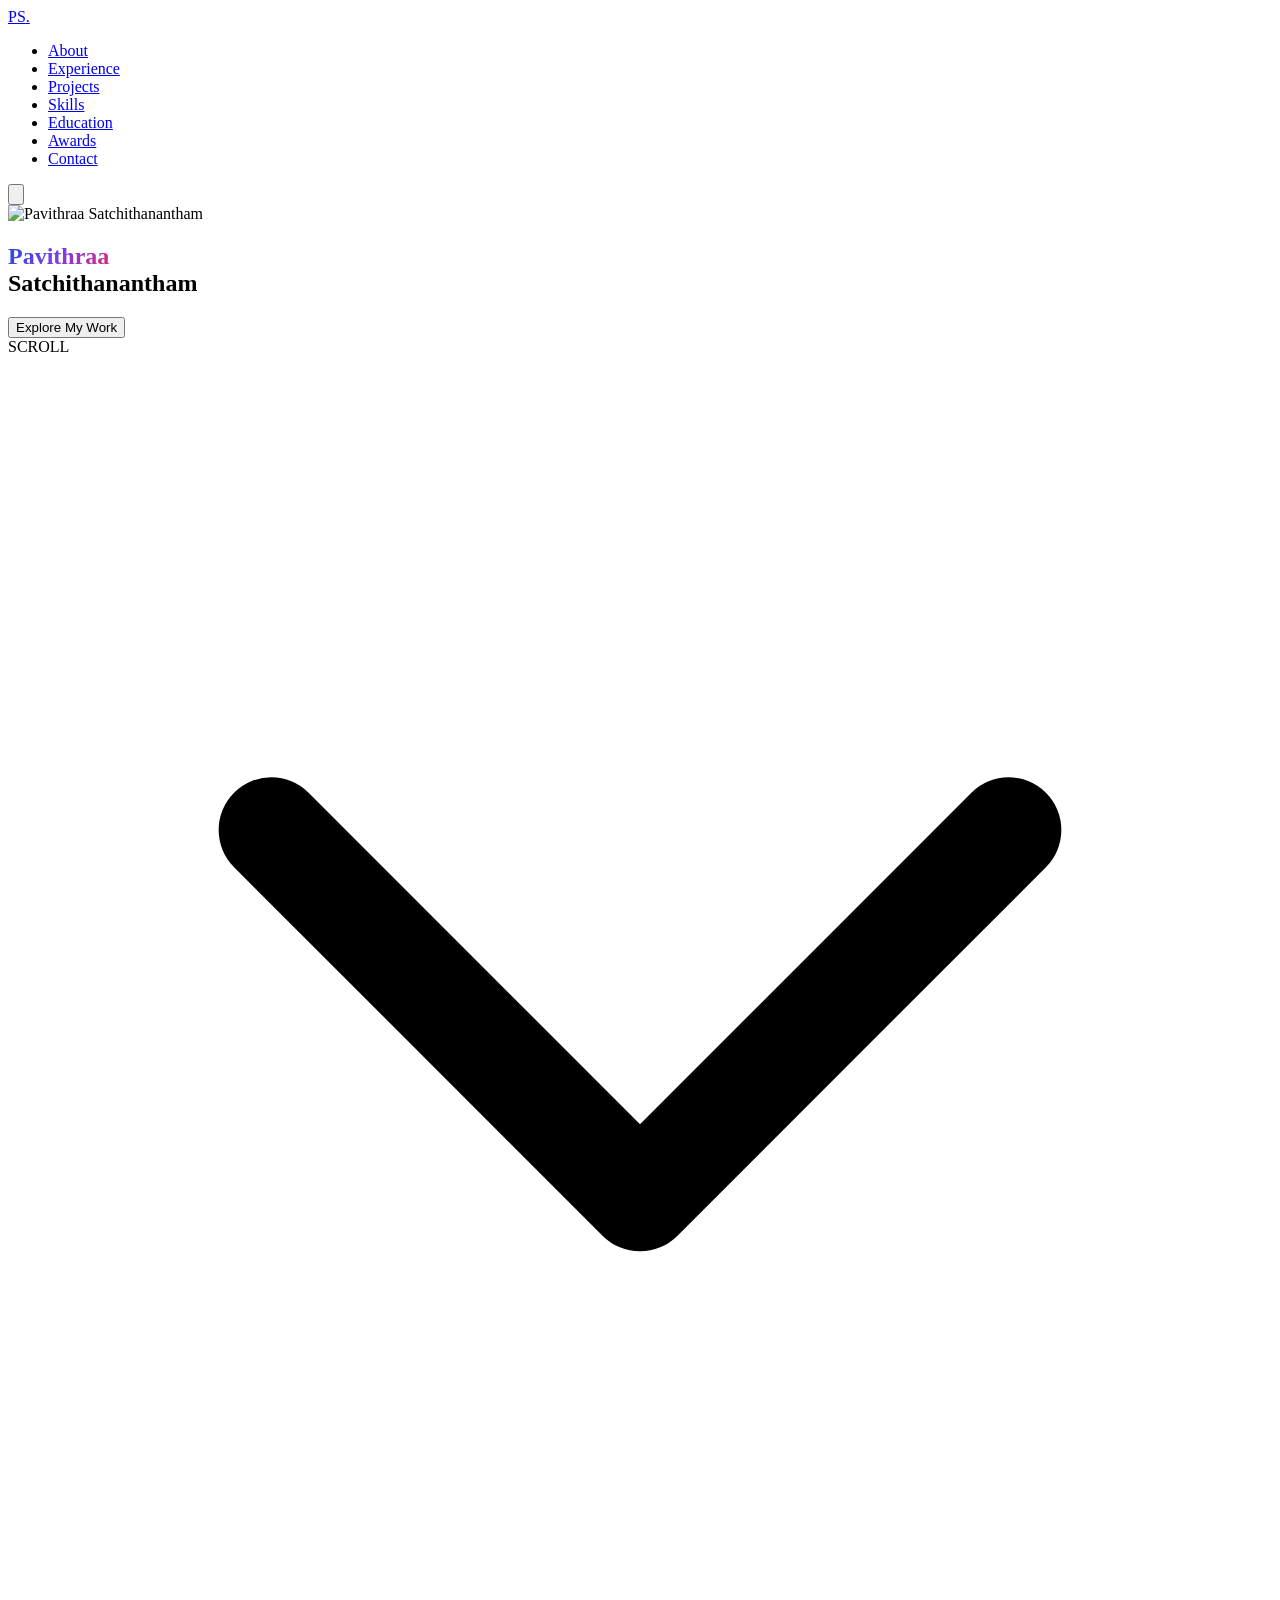
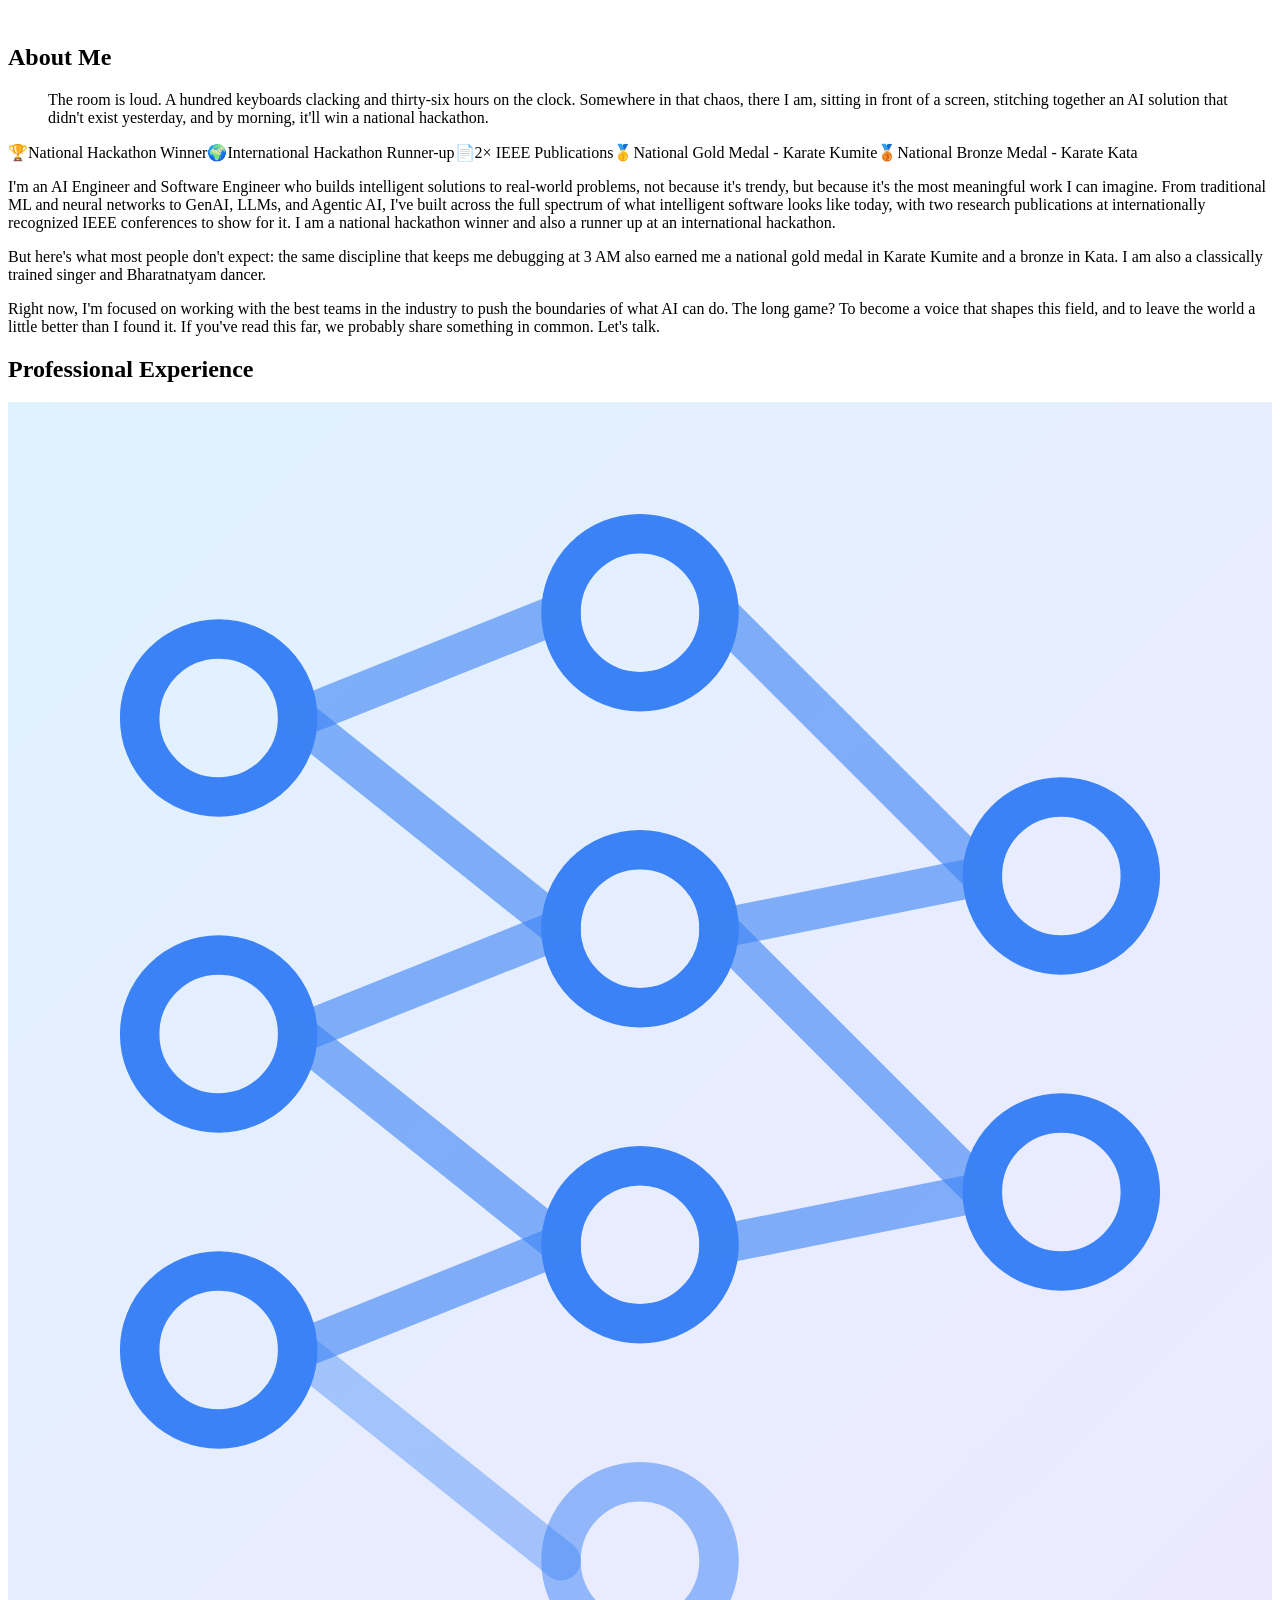
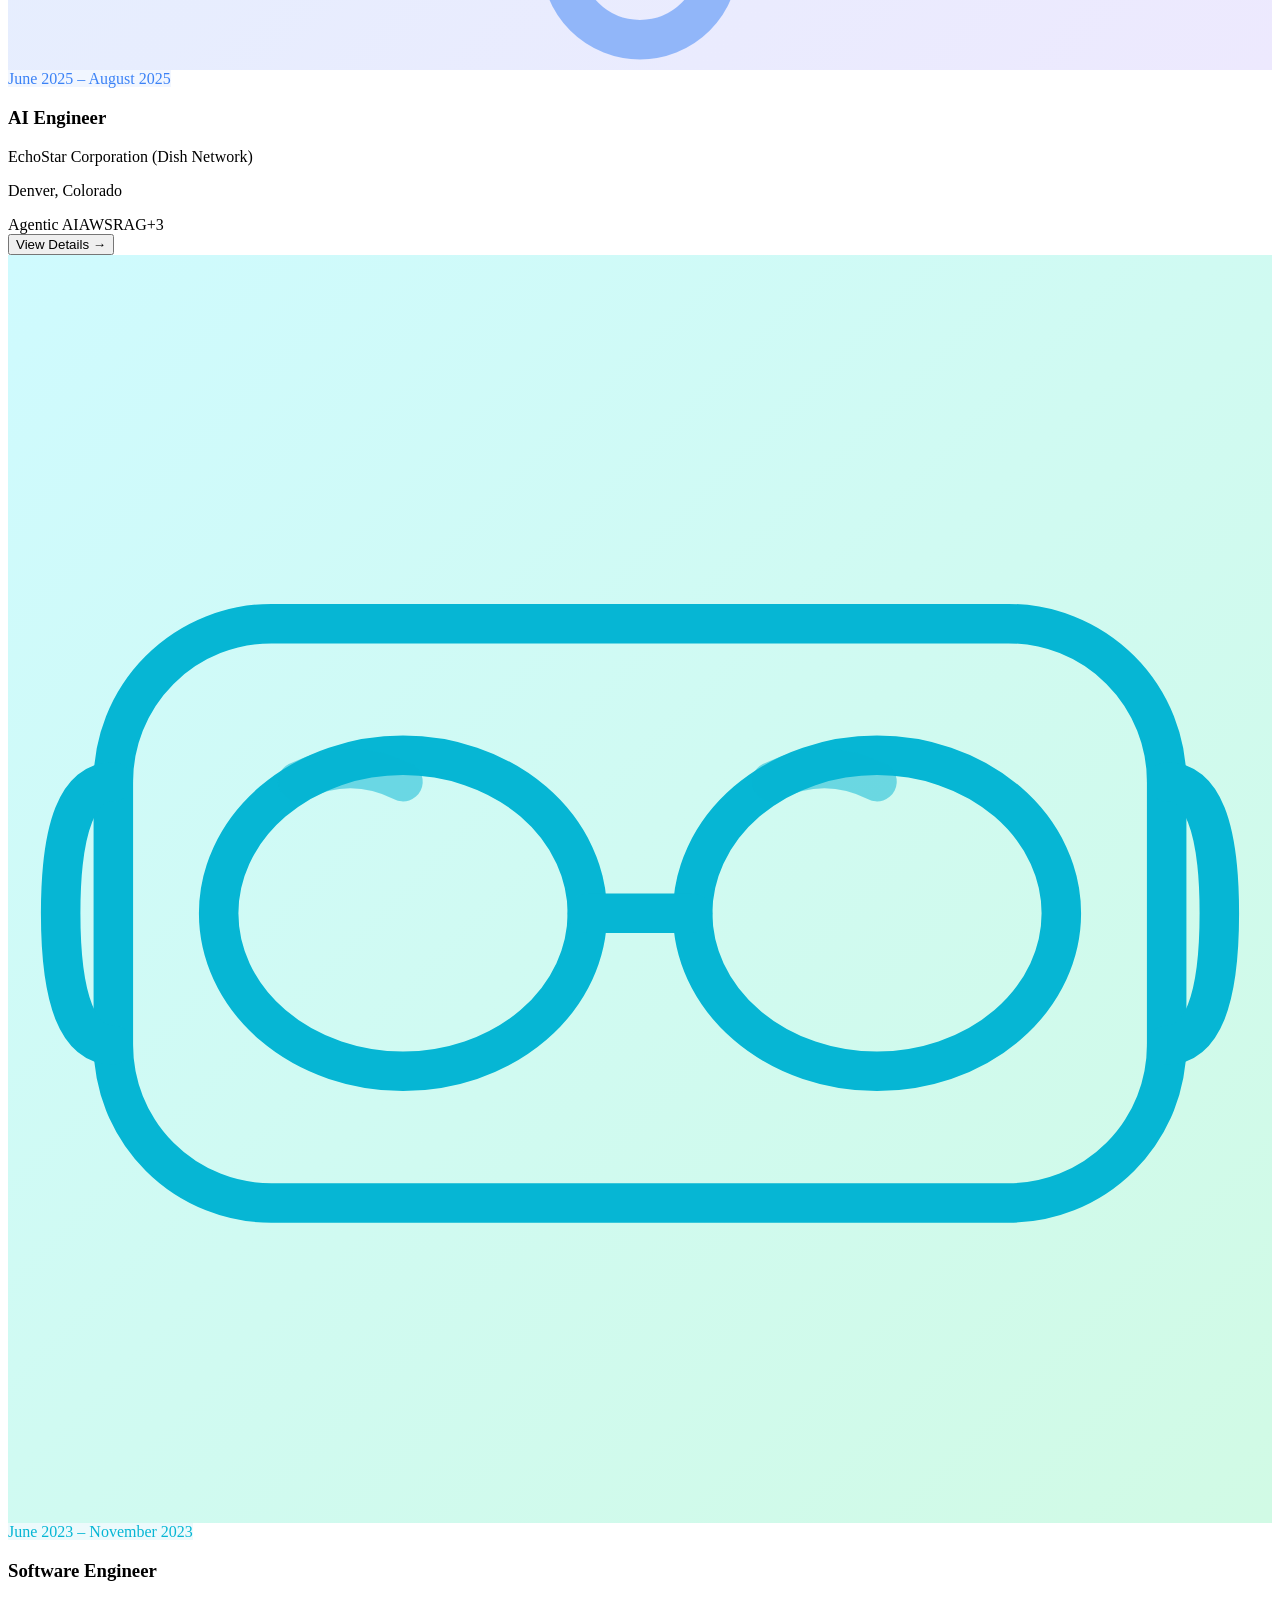
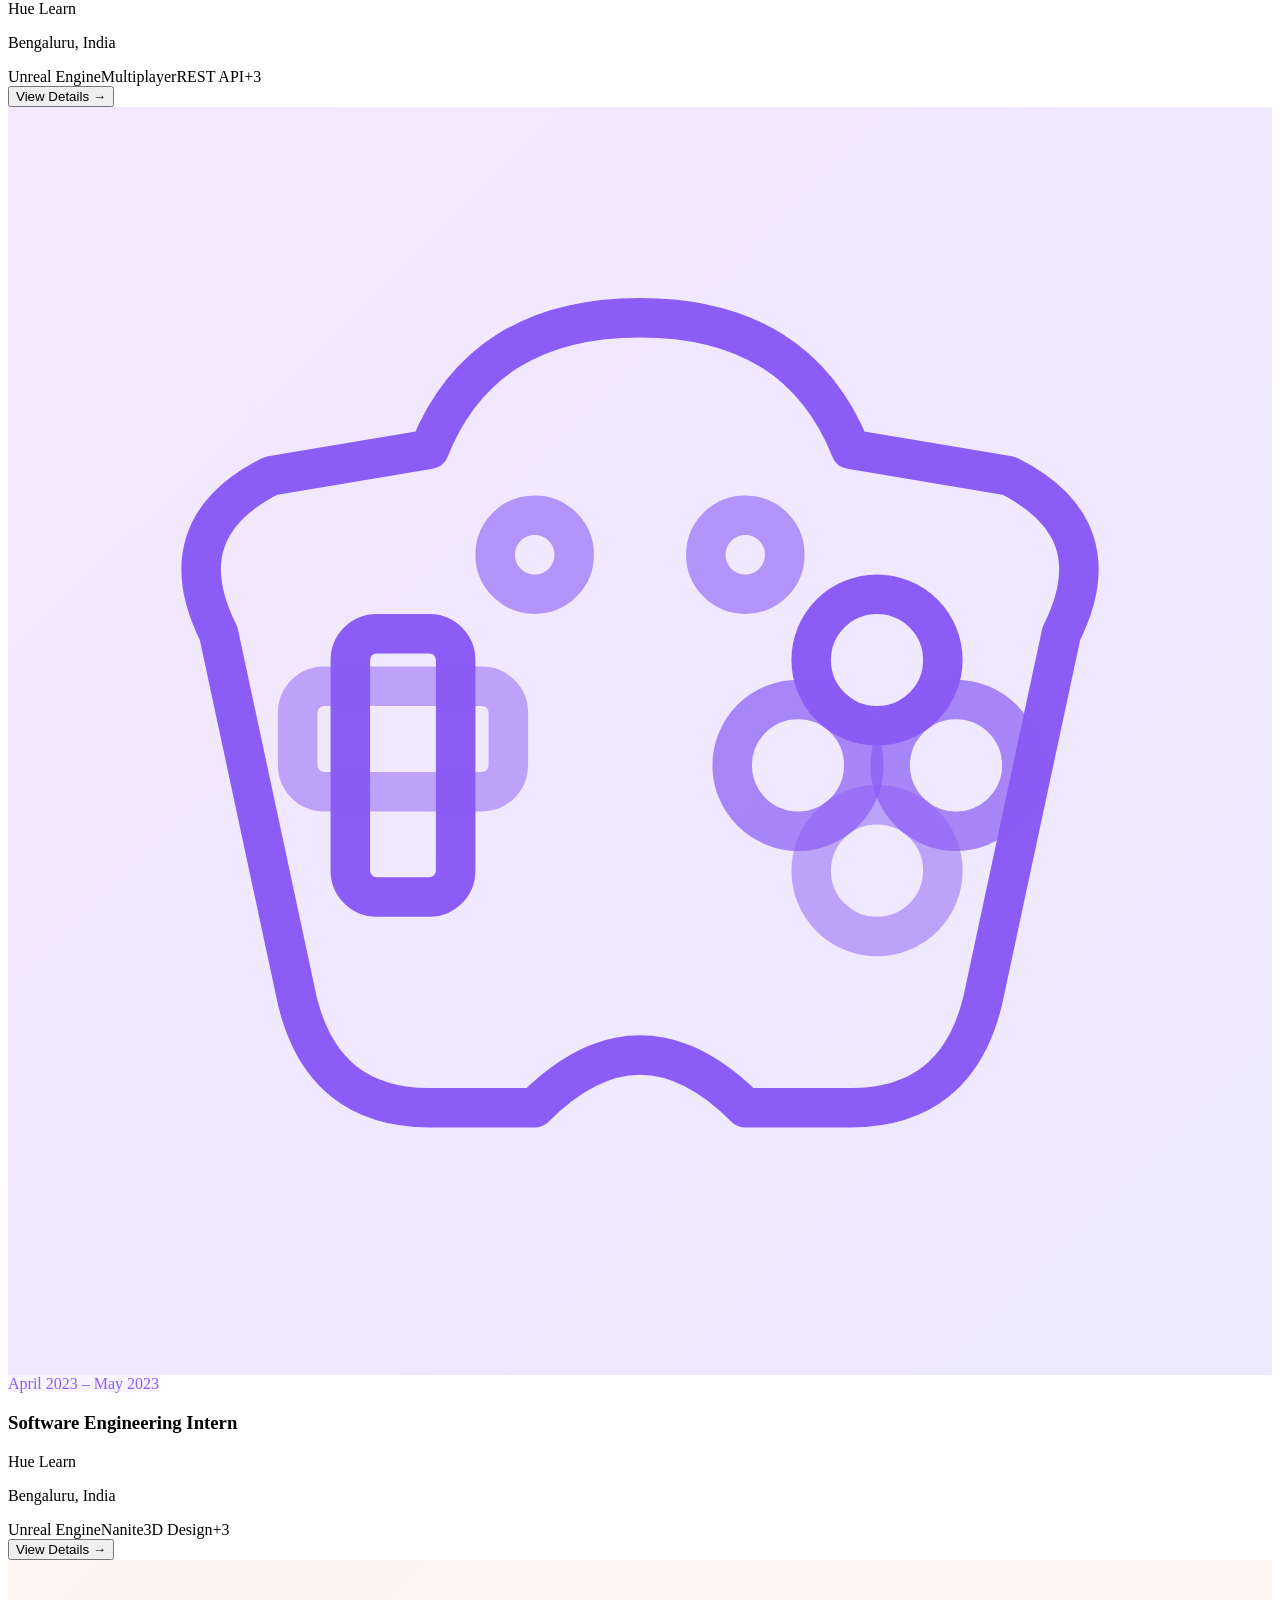
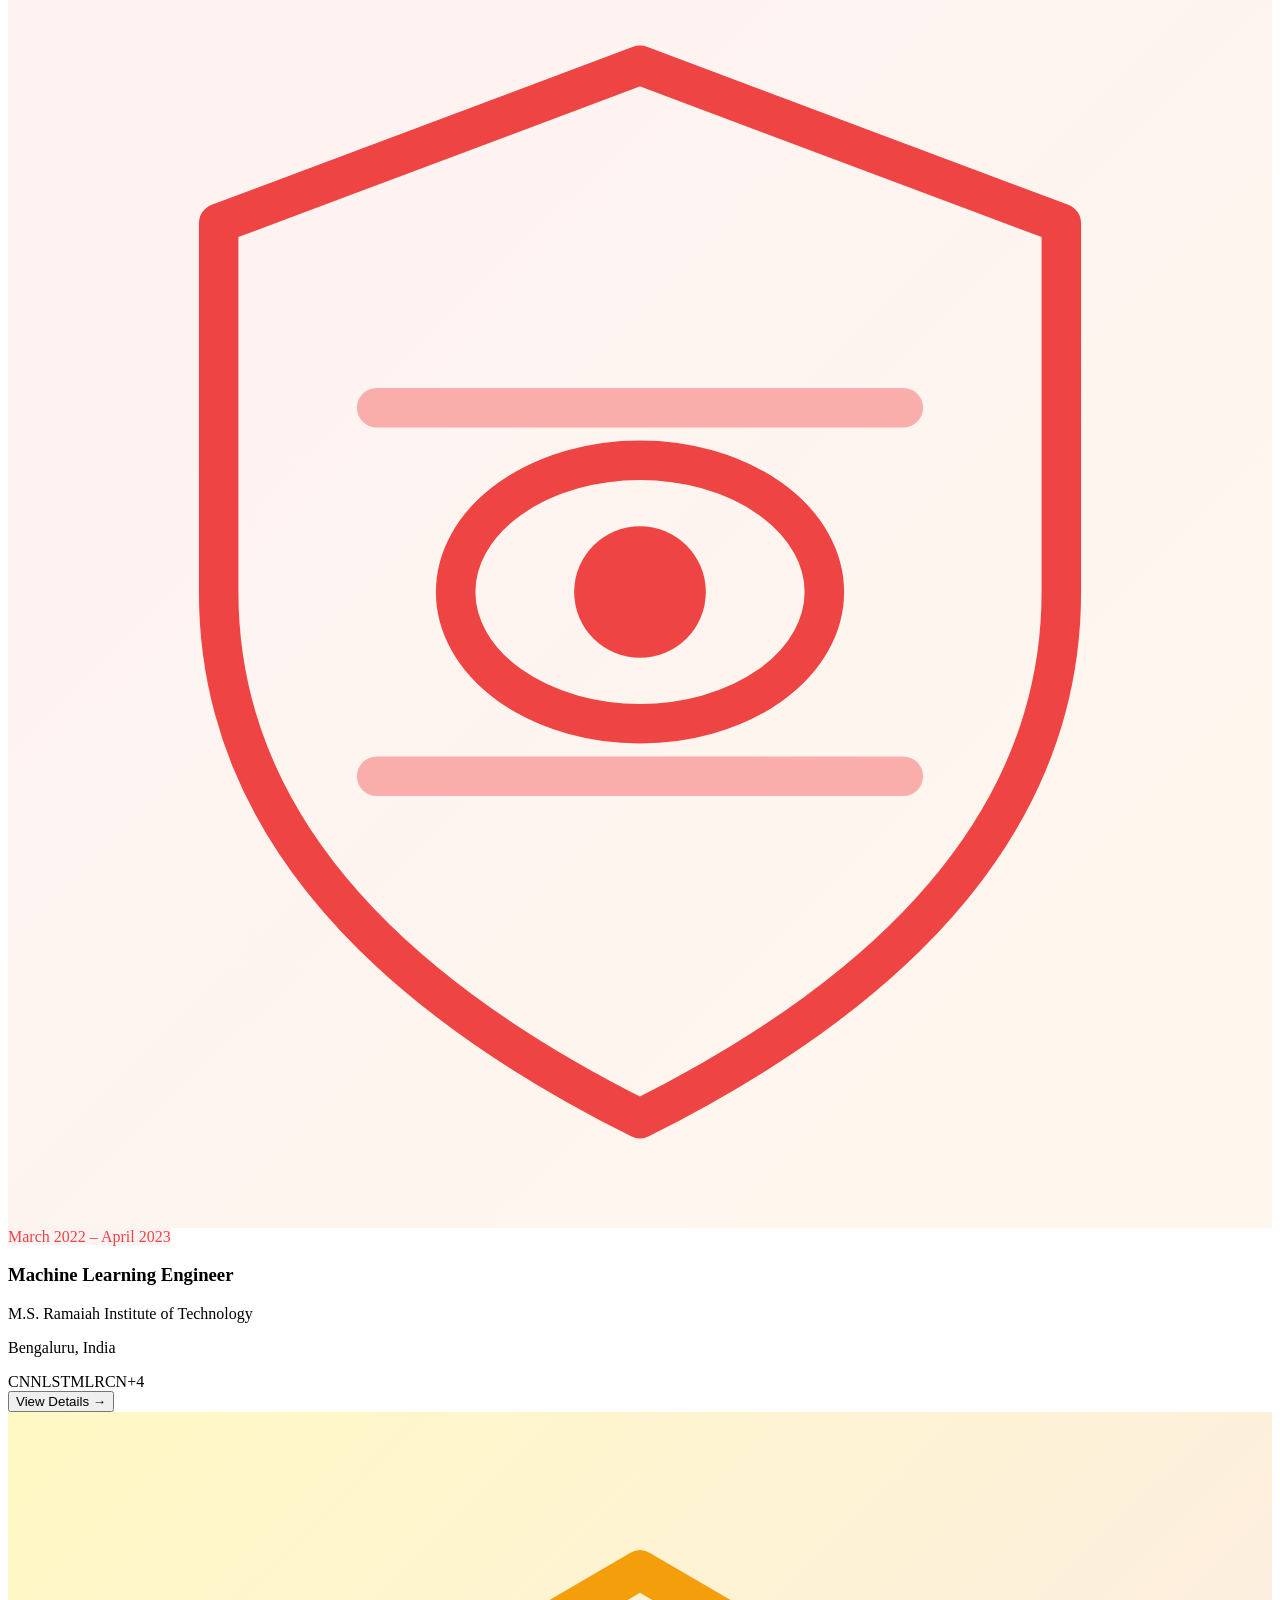
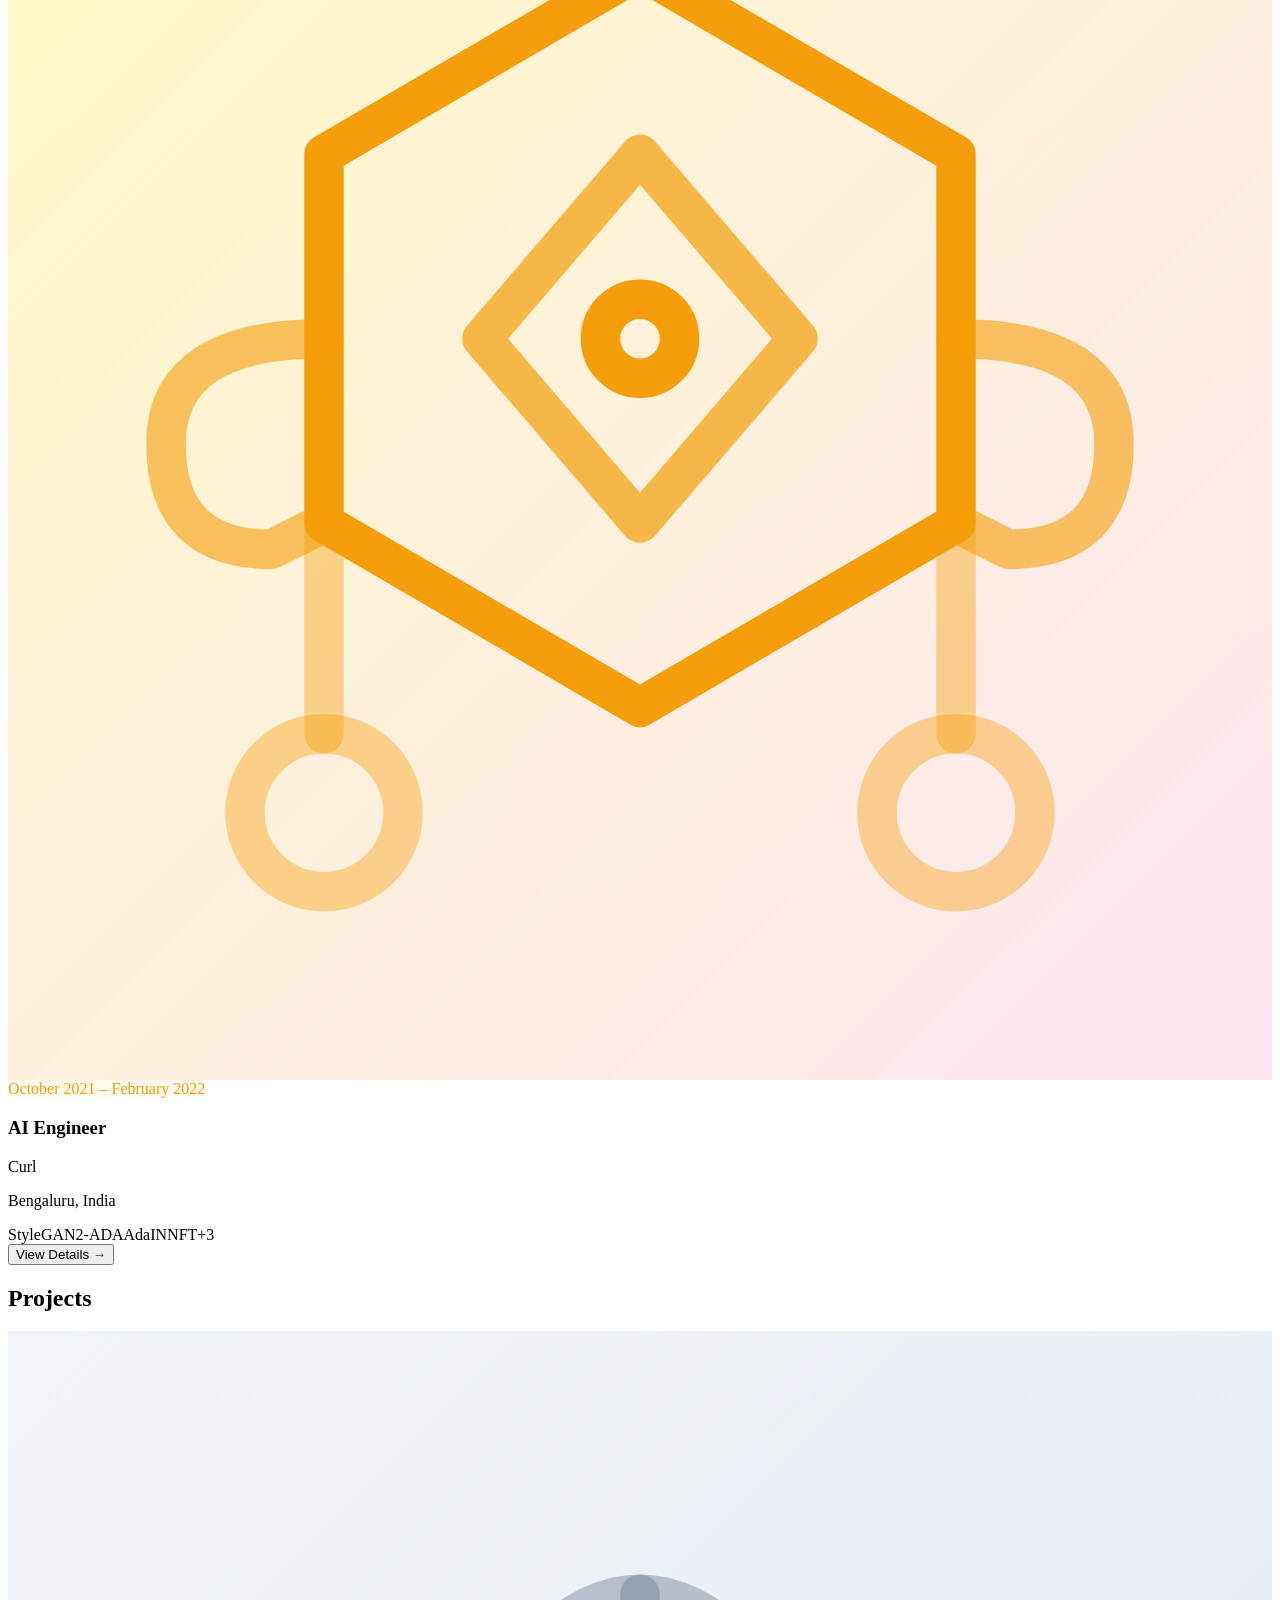
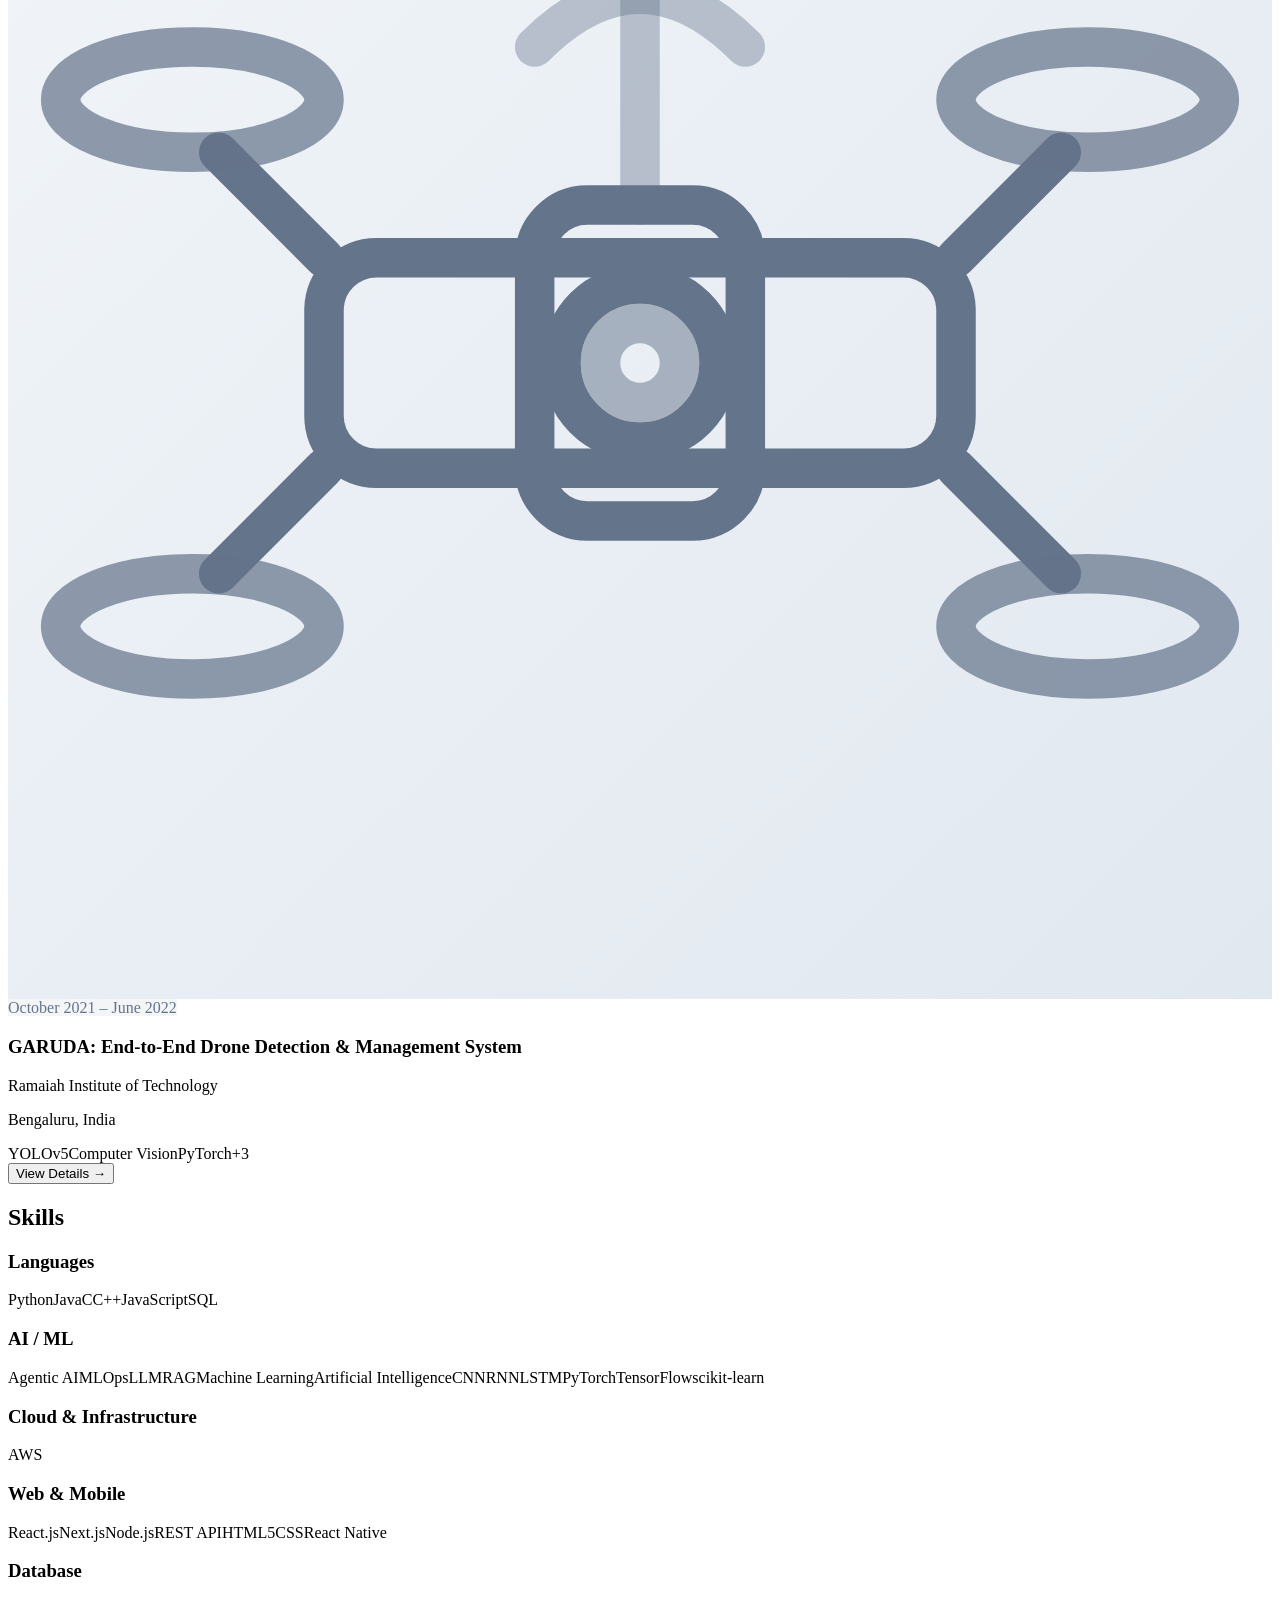
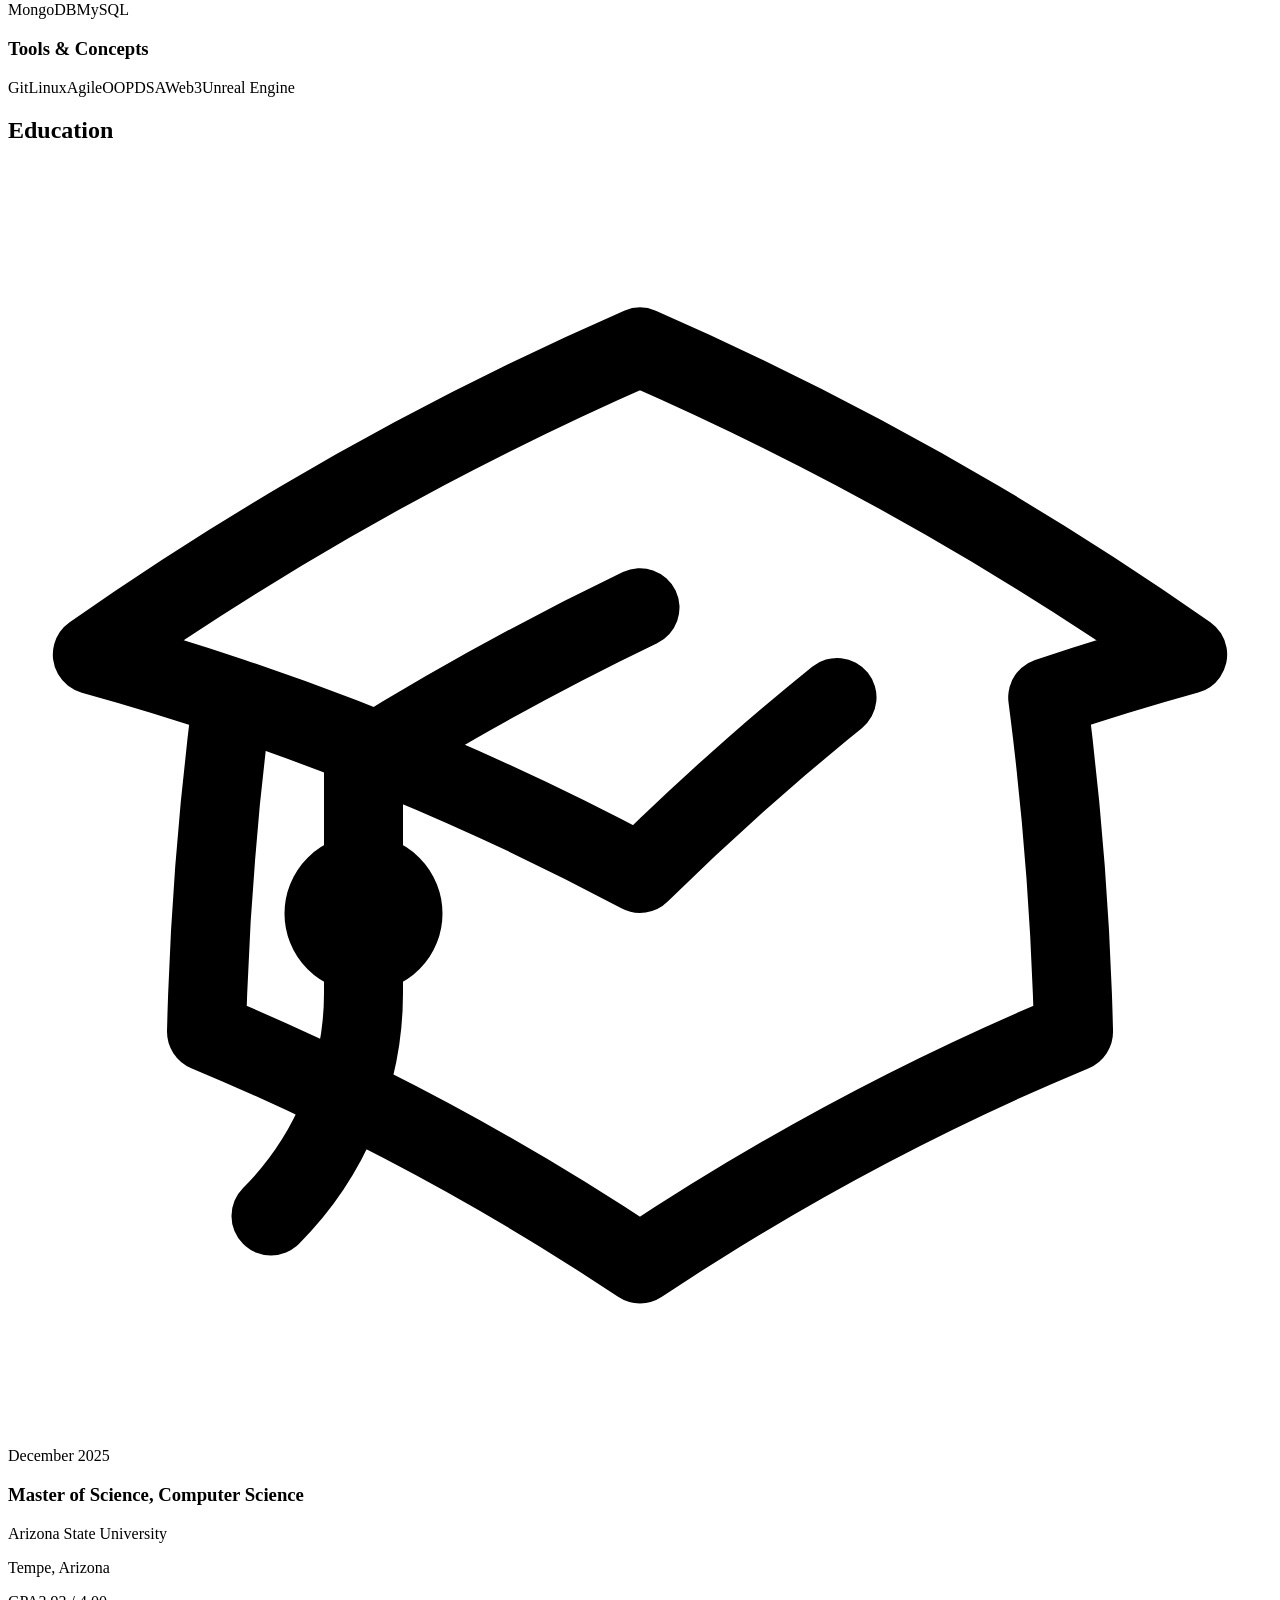
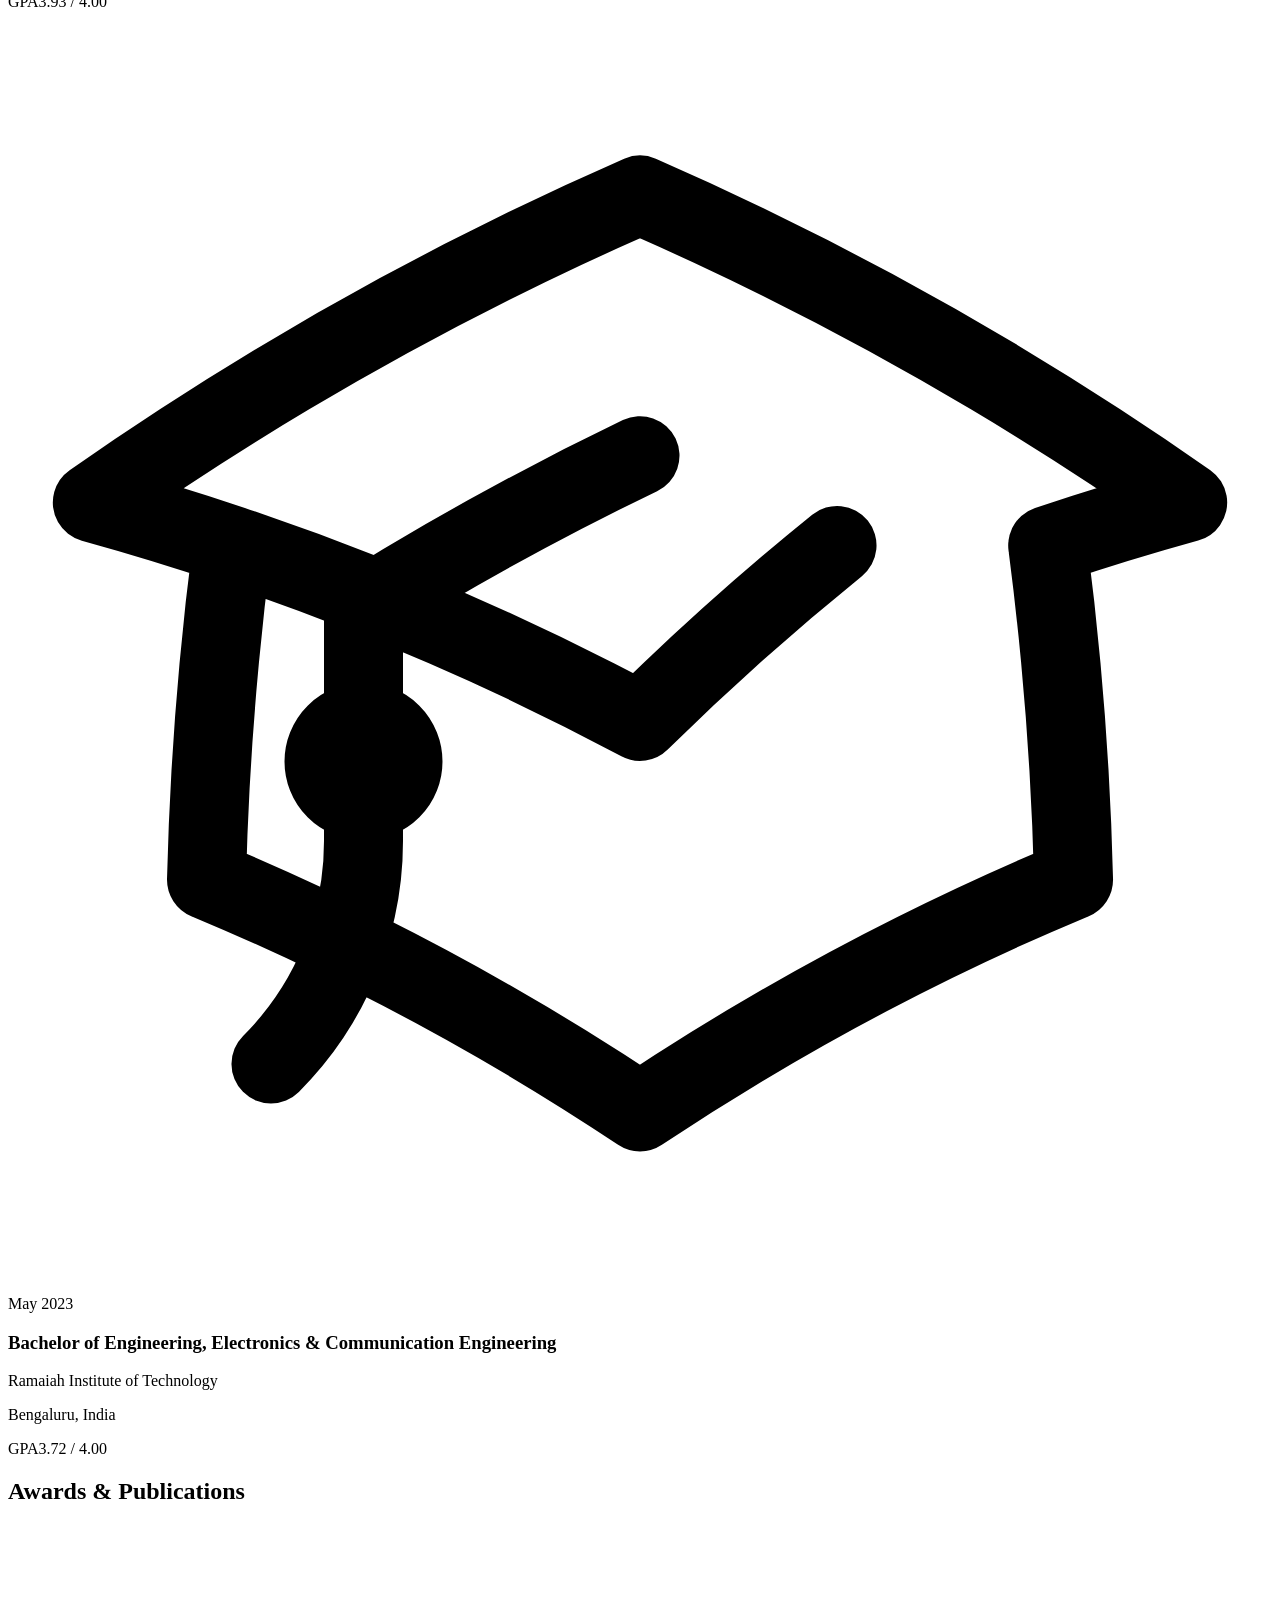
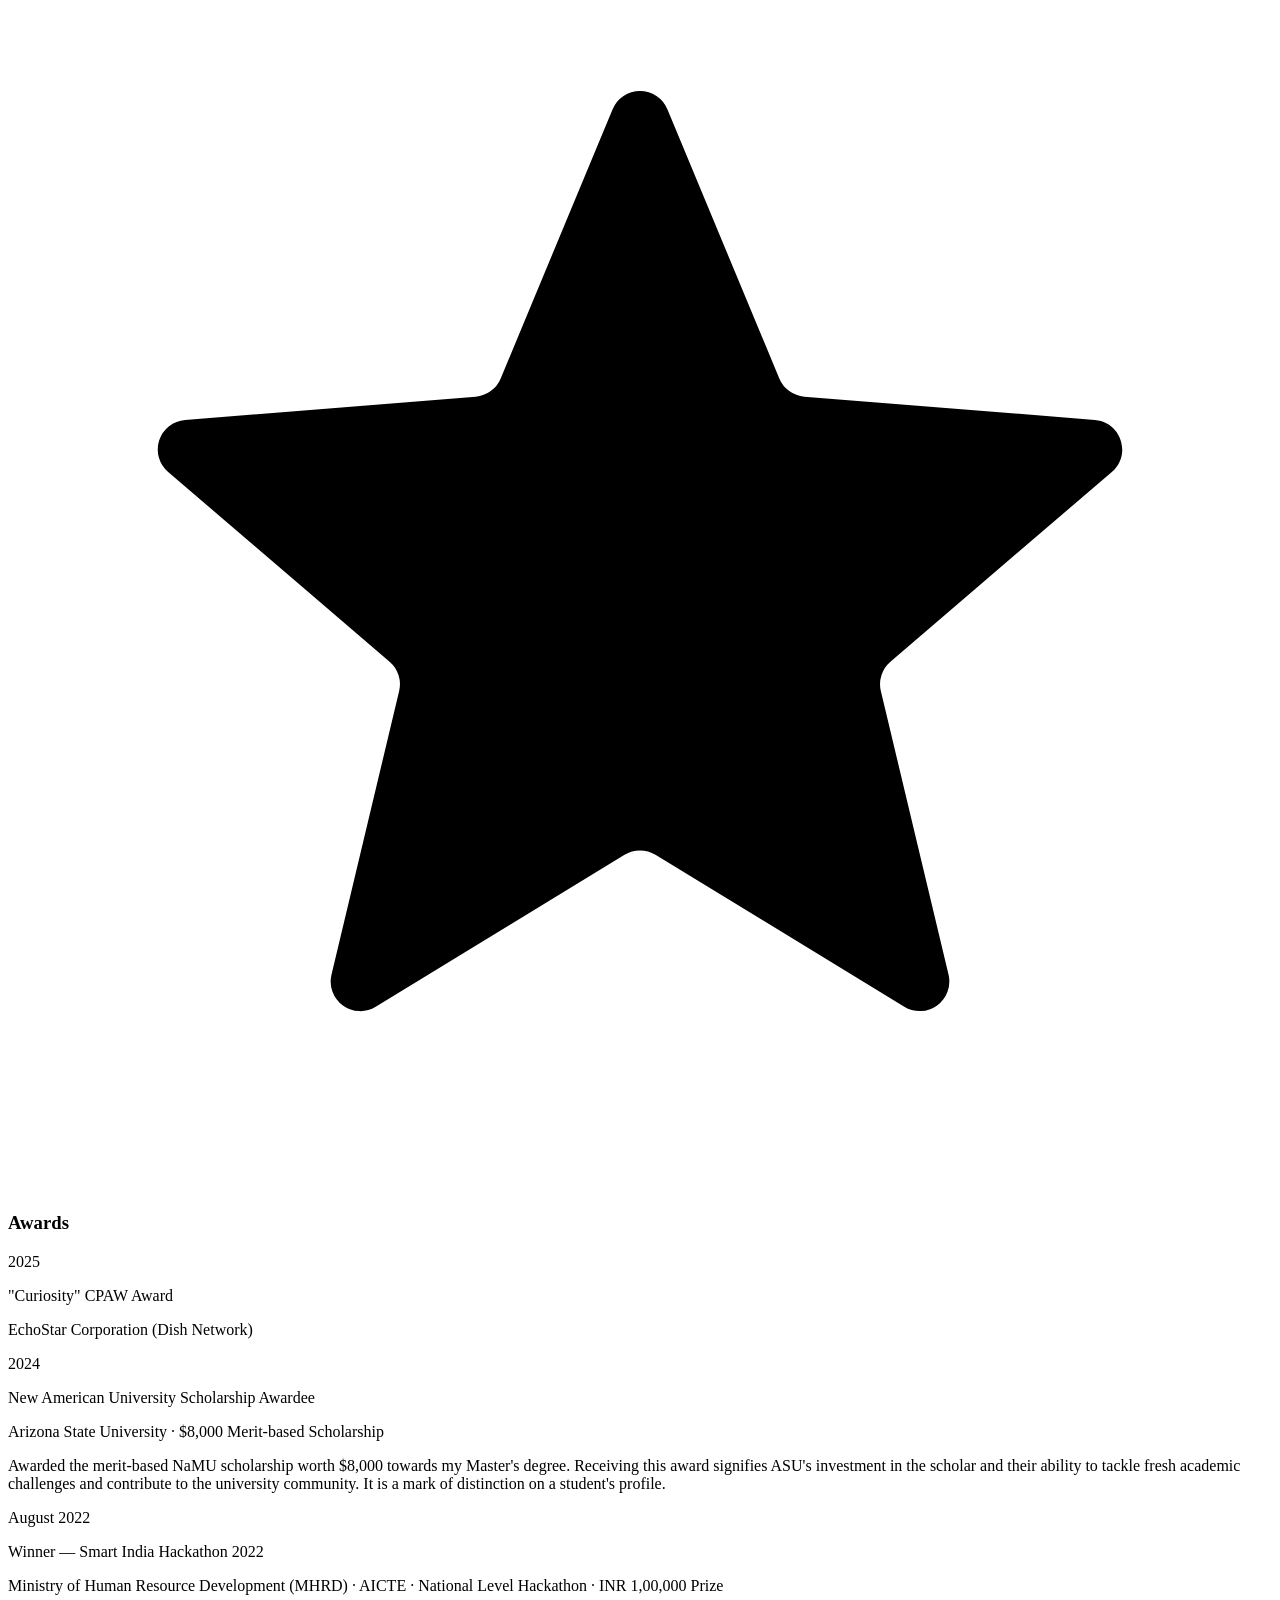
==== commit 59e4c458: "deploy: 2524e7fe8de0437ee6a7855b1536c2f26c5d8914" ====
--- a/index.html
+++ b/index.html
@@ -1,4 +1,4 @@
-<!DOCTYPE html><html lang="en" class="__variable_7339de __variable_237b60"><head><meta charSet="utf-8"/><meta name="viewport" content="width=device-width, initial-scale=1"/><link rel="preload" href="/personal-website/_next/static/media/bb3ef058b751a6ad-s.p.woff2" as="font" crossorigin="" type="font/woff2"/><link rel="preload" href="/personal-website/_next/static/media/e4af272ccee01ff0-s.p.woff2" as="font" crossorigin="" type="font/woff2"/><link rel="preload" as="image" href="/personal-website/pavi_selfie_1.jpeg"/><link rel="stylesheet" href="/personal-website/_next/static/css/22cfdb4c70318b31.css" data-precedence="next"/><link rel="preload" as="script" fetchPriority="low" href="/personal-website/_next/static/chunks/webpack-23a214056c972edc.js"/><script src="/personal-website/_next/static/chunks/fd9d1056-b11b2651f33aae7f.js" async=""></script><script src="/personal-website/_next/static/chunks/117-171ef0b8d11d3a76.js" async=""></script><script src="/personal-website/_next/static/chunks/main-app-ba8f7911b84a68e6.js" async=""></script><script src="/personal-website/_next/static/chunks/611-e052fe83882da6ed.js" async=""></script><script src="/personal-website/_next/static/chunks/app/page-d530b3d0ed4471ae.js" async=""></script><title>Pavithraa Satchithanantham — AI &amp; Software Engineer</title><meta name="description" content="Portfolio of Pavithraa Satchithanantham — MS Computer Science at Arizona State University. AI Engineer specializing in Agentic AI, RAG systems, LLMs, computer vision, and full-stack engineering."/><meta property="og:title" content="Pavithraa Satchithanantham — AI &amp; Software Engineer"/><meta property="og:description" content="MS Computer Science · ASU · Building intelligent systems at the intersection of AI and software engineering."/><meta property="og:type" content="website"/><meta name="twitter:card" content="summary"/><meta name="twitter:title" content="Pavithraa Satchithanantham — AI &amp; Software Engineer"/><meta name="twitter:description" content="MS Computer Science · ASU · Building intelligent systems at the intersection of AI and software engineering."/><link rel="icon" href="/personal-website/favicon.ico" type="image/x-icon" sizes="16x16"/><meta name="next-size-adjust"/><script src="/personal-website/_next/static/chunks/polyfills-42372ed130431b0a.js" noModule=""></script></head><body class="bg-white text-slate-900 antialiased"><nav class="fixed top-0 w-full z-50 transition-all duration-300 bg-transparent"><div class="max-w-6xl mx-auto px-4 md:px-6 flex items-center justify-between h-16"><a href="/personal-website/" class="font-mono text-blue-600 font-bold text-lg tracking-wider hover:text-blue-500 transition-colors">PS<span class="text-violet-600">.</span></a><ul class="hidden md:flex items-center gap-6"><li><a href="#about" class="text-sm text-slate-700 hover:text-blue-600 transition-colors font-medium">About</a></li><li><a href="#experience" class="text-sm text-slate-700 hover:text-blue-600 transition-colors font-medium">Experience</a></li><li><a href="#projects" class="text-sm text-slate-700 hover:text-blue-600 transition-colors font-medium">Projects</a></li><li><a href="#skills" class="text-sm text-slate-700 hover:text-blue-600 transition-colors font-medium">Skills</a></li><li><a href="#education" class="text-sm text-slate-700 hover:text-blue-600 transition-colors font-medium">Education</a></li><li><a href="#awards" class="text-sm text-slate-700 hover:text-blue-600 transition-colors font-medium">Awards</a></li><li><a href="#contact" class="text-sm text-slate-700 hover:text-blue-600 transition-colors font-medium">Contact</a></li></ul><button class="md:hidden text-slate-700 hover:text-blue-600 transition-colors" aria-label="Toggle menu"><svg class="w-6 h-6" fill="none" stroke="currentColor" stroke-width="2" viewBox="0 0 24 24"><path stroke-linecap="round" stroke-linejoin="round" d="M4 6h16M4 12h16M4 18h16"></path></svg></button></div></nav><main><section id="home" class="relative min-h-screen flex flex-col md:flex-row overflow-hidden bg-white"><div class="relative w-full md:w-2/5 h-[52vh] md:h-screen shrink-0 overflow-hidden" style="opacity:1"><img src="/personal-website/pavi_selfie_1.jpeg" alt="Pavithraa Satchithanantham" class="w-full h-full object-contain object-top"/><div class="absolute inset-y-0 right-0 w-40 bg-gradient-to-r from-transparent to-white hidden md:block"></div><div class="absolute inset-x-0 bottom-0 h-20 bg-gradient-to-b from-transparent to-white md:hidden"></div></div><div class="relative z-10 flex flex-col items-center justify-center flex-1 px-8 py-16 md:py-0 text-center" style="opacity:1"><h1 class="text-5xl sm:text-6xl md:text-7xl font-bold tracking-tight leading-tight mb-5" style="animation:fadeInUp 1.1s ease 0.4s both"><span style="background:linear-gradient(135deg, #1d4ed8 0%, #7c3aed 50%, #db2777 100%);-webkit-background-clip:text;-webkit-text-fill-color:transparent;background-clip:text">Pavithraa</span><br/><span class="text-slate-700 font-light tracking-widest text-3xl sm:text-4xl md:text-5xl uppercase">Satchithanantham</span></h1><div class="mb-10 h-9 flex items-center" style="animation:fadeInUp 1.1s ease 0.9s both"><span class="font-mono text-lg sm:text-xl text-blue-600"><span class="inline-block w-0.5 h-5 bg-blue-500 ml-0.5 align-middle animate-blink"></span></span></div><div class="flex flex-col sm:flex-row gap-4 justify-center items-center w-full sm:w-auto" style="animation:fadeInUp 1.1s ease 1.3s both"><button class="px-8 py-3 bg-white hover:bg-slate-50 text-slate-700 border border-slate-300 hover:border-slate-400 rounded-full font-semibold transition-all duration-300 shadow-sm w-full sm:w-auto">Explore My Work</button></div></div><div class="absolute bottom-8 left-1/2 -translate-x-1/2 flex flex-col items-center gap-1 text-slate-400 animate-bounce" style="opacity:1"><span class="text-xs font-mono tracking-widest">SCROLL</span><svg class="w-4 h-4" fill="none" stroke="currentColor" stroke-width="2" viewBox="0 0 24 24"><path stroke-linecap="round" stroke-linejoin="round" d="m19 9-7 7-7-7"></path></svg></div></section><div class="max-w-6xl mx-auto px-4"><div class="h-px bg-gradient-to-r from-transparent via-blue-300/60 to-transparent"></div></div><section id="about" class="py-24 px-4 max-w-4xl mx-auto"><div class="mb-14 text-center"><h2 class="text-3xl md:text-4xl font-bold gradient-text mb-3 inline-block">About Me</h2><div class="w-20 h-0.5 bg-gradient-to-r from-blue-600 to-violet-600 mx-auto rounded-full"></div></div><div class="flex flex-col gap-10"><blockquote class="relative pl-6 border-l-4 border-blue-500/40"><p class="text-slate-600 italic leading-relaxed text-base md:text-lg">The room is loud. A hundred keyboards clacking and thirty-six hours on the clock. Somewhere in that chaos, there I am, sitting in front of a screen, stitching together an AI solution that didn&#x27;t exist yesterday, and by morning, it&#x27;ll win a national hackathon.</p></blockquote><div class="flex flex-wrap gap-3"><span class="flex items-center gap-2 text-sm px-4 py-2 rounded-full glass border border-blue-200 text-slate-700 font-medium"><span>🏆</span>National Hackathon Winner</span><span class="flex items-center gap-2 text-sm px-4 py-2 rounded-full glass border border-blue-200 text-slate-700 font-medium"><span>🌍</span>International Hackathon Runner-up</span><span class="flex items-center gap-2 text-sm px-4 py-2 rounded-full glass border border-blue-200 text-slate-700 font-medium"><span>📄</span>2× IEEE Publications</span><span class="flex items-center gap-2 text-sm px-4 py-2 rounded-full glass border border-blue-200 text-slate-700 font-medium"><span>🥇</span>National Gold Medal - Karate Kumite</span><span class="flex items-center gap-2 text-sm px-4 py-2 rounded-full glass border border-blue-200 text-slate-700 font-medium"><span>🥉</span>National Bronze Medal - Karate Kata</span></div><div class="space-y-6 text-slate-600 leading-relaxed text-[0.97rem]"><p>I&#x27;m an AI Engineer and Software Engineer who builds intelligent solutions to real-world problems, not because it&#x27;s trendy, but because it&#x27;s the most meaningful work I can imagine. From traditional ML and neural networks to GenAI, LLMs, and Agentic AI, I&#x27;ve built across the full spectrum of what intelligent software looks like today, with two research publications at internationally recognized IEEE conferences to show for it. I am a national hackathon winner and also a runner up at an international hackathon.</p><p>But here&#x27;s what most people don&#x27;t expect: the same discipline that keeps me debugging at 3 AM also earned me a national gold medal in Karate Kumite and a bronze in Kata. I am also a classically trained singer and Bharatnatyam dancer.</p><p>Right now, I&#x27;m focused on working with the best teams in the industry to push the boundaries of what AI can do. The long game? To become a voice that shapes this field, and to leave the world a little better than I found it.<!-- --> <span class="text-blue-600 font-medium">If you&#x27;ve read this far, we probably share something in common. Let&#x27;s talk.</span></p></div></div></section><div class="max-w-6xl mx-auto px-4"><div class="h-px bg-gradient-to-r from-transparent via-blue-300/60 to-transparent"></div></div><section id="experience" class="py-24 px-4 max-w-6xl mx-auto section-hidden "><div class="mb-14 text-center"><h2 class="text-3xl md:text-4xl font-bold gradient-text mb-3 inline-block">Professional Experience</h2><div class="w-20 h-0.5 bg-gradient-to-r from-blue-600 to-violet-600 mx-auto rounded-full"></div></div><div class="grid grid-cols-1 sm:grid-cols-2 gap-6"><article class="glass card-glow rounded-xl overflow-hidden flex flex-col cursor-pointer" style="transition-delay:0ms"><div class="h-40 flex items-center justify-center relative overflow-hidden shrink-0" style="background:linear-gradient(135deg, #e0f2fe, #ede9fe)"><div class="absolute inset-0 opacity-30" style="background-image:linear-gradient(rgba(0,0,0,.06) 1px, transparent 1px), linear-gradient(90deg, rgba(0,0,0,.06) 1px, transparent 1px);background-size:22px 22px"></div><div class="absolute w-32 h-32 rounded-full opacity-25 blur-2xl" style="background:#3b82f6"></div><div class="relative w-14 h-14" style="color:#3b82f6">
+<!DOCTYPE html><html lang="en" class="__variable_7339de __variable_237b60"><head><meta charSet="utf-8"/><meta name="viewport" content="width=device-width, initial-scale=1"/><link rel="preload" href="/personal-website/_next/static/media/bb3ef058b751a6ad-s.p.woff2" as="font" crossorigin="" type="font/woff2"/><link rel="preload" href="/personal-website/_next/static/media/e4af272ccee01ff0-s.p.woff2" as="font" crossorigin="" type="font/woff2"/><link rel="preload" as="image" href="/personal-website/pavi_selfie_1.jpeg"/><link rel="stylesheet" href="/personal-website/_next/static/css/22cfdb4c70318b31.css" data-precedence="next"/><link rel="preload" as="script" fetchPriority="low" href="/personal-website/_next/static/chunks/webpack-23a214056c972edc.js"/><script src="/personal-website/_next/static/chunks/fd9d1056-b11b2651f33aae7f.js" async=""></script><script src="/personal-website/_next/static/chunks/117-171ef0b8d11d3a76.js" async=""></script><script src="/personal-website/_next/static/chunks/main-app-ba8f7911b84a68e6.js" async=""></script><script src="/personal-website/_next/static/chunks/611-e052fe83882da6ed.js" async=""></script><script src="/personal-website/_next/static/chunks/app/page-be72c475dbfda0fa.js" async=""></script><title>Pavithraa Satchithanantham — AI &amp; Software Engineer</title><meta name="description" content="Portfolio of Pavithraa Satchithanantham — MS Computer Science at Arizona State University. AI Engineer specializing in Agentic AI, RAG systems, LLMs, computer vision, and full-stack engineering."/><meta property="og:title" content="Pavithraa Satchithanantham — AI &amp; Software Engineer"/><meta property="og:description" content="MS Computer Science · ASU · Building intelligent systems at the intersection of AI and software engineering."/><meta property="og:type" content="website"/><meta name="twitter:card" content="summary"/><meta name="twitter:title" content="Pavithraa Satchithanantham — AI &amp; Software Engineer"/><meta name="twitter:description" content="MS Computer Science · ASU · Building intelligent systems at the intersection of AI and software engineering."/><link rel="icon" href="/personal-website/favicon.ico" type="image/x-icon" sizes="16x16"/><meta name="next-size-adjust"/><script src="/personal-website/_next/static/chunks/polyfills-42372ed130431b0a.js" noModule=""></script></head><body class="bg-white text-slate-900 antialiased"><nav class="fixed top-0 w-full z-50 transition-all duration-300 bg-transparent"><div class="max-w-6xl mx-auto px-4 md:px-6 flex items-center justify-between h-16"><a href="/personal-website/" class="font-mono text-blue-600 font-bold text-lg tracking-wider hover:text-blue-500 transition-colors">PS<span class="text-violet-600">.</span></a><ul class="hidden md:flex items-center gap-6"><li><a href="#about" class="text-sm text-slate-700 hover:text-blue-600 transition-colors font-medium">About</a></li><li><a href="#experience" class="text-sm text-slate-700 hover:text-blue-600 transition-colors font-medium">Experience</a></li><li><a href="#projects" class="text-sm text-slate-700 hover:text-blue-600 transition-colors font-medium">Projects</a></li><li><a href="#skills" class="text-sm text-slate-700 hover:text-blue-600 transition-colors font-medium">Skills</a></li><li><a href="#education" class="text-sm text-slate-700 hover:text-blue-600 transition-colors font-medium">Education</a></li><li><a href="#awards" class="text-sm text-slate-700 hover:text-blue-600 transition-colors font-medium">Awards</a></li><li><a href="#contact" class="text-sm text-slate-700 hover:text-blue-600 transition-colors font-medium">Contact</a></li></ul><button class="md:hidden text-slate-700 hover:text-blue-600 transition-colors" aria-label="Toggle menu"><svg class="w-6 h-6" fill="none" stroke="currentColor" stroke-width="2" viewBox="0 0 24 24"><path stroke-linecap="round" stroke-linejoin="round" d="M4 6h16M4 12h16M4 18h16"></path></svg></button></div></nav><main><section id="home" class="relative min-h-screen flex flex-col md:flex-row overflow-hidden bg-white"><div class="relative w-full md:w-2/5 h-[52vh] md:h-screen shrink-0 overflow-hidden" style="opacity:1"><img src="/personal-website/pavi_selfie_1.jpeg" alt="Pavithraa Satchithanantham" class="w-full h-full object-contain object-top"/><div class="absolute inset-y-0 right-0 w-40 bg-gradient-to-r from-transparent to-white hidden md:block"></div><div class="absolute inset-x-0 bottom-0 h-20 bg-gradient-to-b from-transparent to-white md:hidden"></div></div><div class="relative z-10 flex flex-col items-center justify-center flex-1 px-8 py-16 md:py-0 text-center" style="opacity:1"><h1 class="text-5xl sm:text-6xl md:text-7xl font-bold tracking-tight leading-tight mb-5" style="animation:fadeInUp 1.1s ease 0.4s both"><span style="background:linear-gradient(135deg, #1d4ed8 0%, #7c3aed 50%, #db2777 100%);-webkit-background-clip:text;-webkit-text-fill-color:transparent;background-clip:text">Pavithraa</span><br/><span class="text-slate-700 font-light tracking-widest text-3xl sm:text-4xl md:text-5xl uppercase">Satchithanantham</span></h1><div class="mb-10 h-9 flex items-center" style="animation:fadeInUp 1.1s ease 0.9s both"><span class="font-mono text-lg sm:text-xl text-blue-600"><span class="inline-block w-0.5 h-5 bg-blue-500 ml-0.5 align-middle animate-blink"></span></span></div><div class="flex flex-col sm:flex-row gap-4 justify-center items-center w-full sm:w-auto" style="animation:fadeInUp 1.1s ease 1.3s both"><button class="px-8 py-3 bg-white hover:bg-slate-50 text-slate-700 border border-slate-300 hover:border-slate-400 rounded-full font-semibold transition-all duration-300 shadow-sm w-full sm:w-auto">Explore My Work</button></div></div><div class="absolute bottom-8 left-1/2 -translate-x-1/2 flex flex-col items-center gap-1 text-slate-400 animate-bounce" style="opacity:1"><span class="text-xs font-mono tracking-widest">SCROLL</span><svg class="w-4 h-4" fill="none" stroke="currentColor" stroke-width="2" viewBox="0 0 24 24"><path stroke-linecap="round" stroke-linejoin="round" d="m19 9-7 7-7-7"></path></svg></div></section><div class="max-w-6xl mx-auto px-4"><div class="h-px bg-gradient-to-r from-transparent via-blue-300/60 to-transparent"></div></div><section id="about" class="py-24 px-4 max-w-4xl mx-auto"><div class="mb-14 text-center"><h2 class="text-3xl md:text-4xl font-bold gradient-text mb-3 inline-block">About Me</h2><div class="w-20 h-0.5 bg-gradient-to-r from-blue-600 to-violet-600 mx-auto rounded-full"></div></div><div class="flex flex-col gap-10"><blockquote class="relative pl-6 border-l-4 border-blue-500/40"><p class="text-slate-600 italic leading-relaxed text-base md:text-lg">The room is loud. A hundred keyboards clacking and thirty-six hours on the clock. Somewhere in that chaos, there I am, sitting in front of a screen, stitching together an AI solution that didn&#x27;t exist yesterday, and by morning, it&#x27;ll win a national hackathon.</p></blockquote><div class="flex flex-wrap gap-3"><span class="flex items-center gap-2 text-sm px-4 py-2 rounded-full glass border border-blue-200 text-slate-700 font-medium"><span>🏆</span>National Hackathon Winner</span><span class="flex items-center gap-2 text-sm px-4 py-2 rounded-full glass border border-blue-200 text-slate-700 font-medium"><span>🌍</span>International Hackathon Runner-up</span><span class="flex items-center gap-2 text-sm px-4 py-2 rounded-full glass border border-blue-200 text-slate-700 font-medium"><span>📄</span>2× IEEE Publications</span><span class="flex items-center gap-2 text-sm px-4 py-2 rounded-full glass border border-blue-200 text-slate-700 font-medium"><span>🥇</span>National Gold Medal - Karate Kumite</span><span class="flex items-center gap-2 text-sm px-4 py-2 rounded-full glass border border-blue-200 text-slate-700 font-medium"><span>🥉</span>National Bronze Medal - Karate Kata</span></div><div class="space-y-6 text-slate-600 leading-relaxed text-[0.97rem]"><p>I&#x27;m an AI Engineer and Software Engineer who builds intelligent solutions to real-world problems, not because it&#x27;s trendy, but because it&#x27;s the most meaningful work I can imagine. From traditional ML and neural networks to GenAI, LLMs, and Agentic AI, I&#x27;ve built across the full spectrum of what intelligent software looks like today, with two research publications at internationally recognized IEEE conferences to show for it. I am a national hackathon winner and also a runner up at an international hackathon.</p><p>But here&#x27;s what most people don&#x27;t expect: the same discipline that keeps me debugging at 3 AM also earned me a national gold medal in Karate Kumite and a bronze in Kata. I am also a classically trained singer and Bharatnatyam dancer.</p><p>Right now, I&#x27;m focused on working with the best teams in the industry to push the boundaries of what AI can do. The long game? To become a voice that shapes this field, and to leave the world a little better than I found it.<!-- --> <span class="text-blue-600 font-medium">If you&#x27;ve read this far, we probably share something in common. Let&#x27;s talk.</span></p></div></div></section><div class="max-w-6xl mx-auto px-4"><div class="h-px bg-gradient-to-r from-transparent via-blue-300/60 to-transparent"></div></div><section id="experience" class="py-24 px-4 max-w-6xl mx-auto section-hidden "><div class="mb-14 text-center"><h2 class="text-3xl md:text-4xl font-bold gradient-text mb-3 inline-block">Professional Experience</h2><div class="w-20 h-0.5 bg-gradient-to-r from-blue-600 to-violet-600 mx-auto rounded-full"></div></div><div class="grid grid-cols-1 sm:grid-cols-2 gap-6"><article class="glass card-glow rounded-xl overflow-hidden flex flex-col cursor-pointer" style="transition-delay:0ms"><div class="h-40 flex items-center justify-center relative overflow-hidden shrink-0" style="background:linear-gradient(135deg, #e0f2fe, #ede9fe)"><div class="absolute inset-0 opacity-30" style="background-image:linear-gradient(rgba(0,0,0,.06) 1px, transparent 1px), linear-gradient(90deg, rgba(0,0,0,.06) 1px, transparent 1px);background-size:22px 22px"></div><div class="absolute w-32 h-32 rounded-full opacity-25 blur-2xl" style="background:#3b82f6"></div><div class="relative w-14 h-14" style="color:#3b82f6">
 <svg viewBox="0 0 48 48" fill="none" stroke="currentColor" stroke-width="1.5" stroke-linecap="round" stroke-linejoin="round" xmlns="http://www.w3.org/2000/svg">
   <!-- Input nodes -->
   <circle cx="8" cy="12" r="3"/>
@@ -24,7 +24,7 @@
   <line x1="27" y1="20" x2="37" y2="18" opacity="0.6"/>
   <line x1="27" y1="20" x2="37" y2="30" opacity="0.6"/>
   <line x1="27" y1="32" x2="37" y2="30" opacity="0.6"/>
-</svg></div></div><div class="p-5 flex flex-col flex-1"><span class="text-xs font-mono mb-2 inline-block px-2 py-0.5 rounded-full border w-fit" style="color:#3b82f6;border-color:#3b82f644;background:#3b82f612">June 2025 – August 2025</span><h3 class="font-semibold text-slate-900 text-[0.95rem] leading-snug mb-1">AI Engineering Intern</h3><p class="text-sm text-slate-700 mb-0.5">EchoStar Corporation (Dish Network)</p><p class="text-xs text-slate-500 mb-4">Denver, Colorado</p><div class="flex flex-wrap gap-1.5 mb-5"><span class="text-xs px-2 py-0.5 rounded-full bg-blue-50 text-blue-700 border border-blue-200">Agentic AI</span><span class="text-xs px-2 py-0.5 rounded-full bg-blue-50 text-blue-700 border border-blue-200">AWS</span><span class="text-xs px-2 py-0.5 rounded-full bg-blue-50 text-blue-700 border border-blue-200">RAG</span><span class="text-xs px-2 py-0.5 rounded-full bg-slate-100 text-slate-500">+<!-- -->3</span></div><button class="mt-auto w-full py-2.5 text-sm border border-blue-400 text-blue-700 hover:text-blue-800 hover:bg-blue-50 hover:border-blue-500 rounded-lg transition-all font-medium">View Details →</button></div></article><article class="glass card-glow rounded-xl overflow-hidden flex flex-col cursor-pointer" style="transition-delay:100ms"><div class="h-40 flex items-center justify-center relative overflow-hidden shrink-0" style="background:linear-gradient(135deg, #cffafe, #d1fae5)"><div class="absolute inset-0 opacity-30" style="background-image:linear-gradient(rgba(0,0,0,.06) 1px, transparent 1px), linear-gradient(90deg, rgba(0,0,0,.06) 1px, transparent 1px);background-size:22px 22px"></div><div class="absolute w-32 h-32 rounded-full opacity-25 blur-2xl" style="background:#06b6d4"></div><div class="relative w-14 h-14" style="color:#06b6d4">
+</svg></div></div><div class="p-5 flex flex-col flex-1"><span class="text-xs font-mono mb-2 inline-block px-2 py-0.5 rounded-full border w-fit" style="color:#3b82f6;border-color:#3b82f644;background:#3b82f612">June 2025 – August 2025</span><h3 class="font-semibold text-slate-900 text-[0.95rem] leading-snug mb-1">AI Engineer</h3><p class="text-sm text-slate-700 mb-0.5">EchoStar Corporation (Dish Network)</p><p class="text-xs text-slate-500 mb-4">Denver, Colorado</p><div class="flex flex-wrap gap-1.5 mb-5"><span class="text-xs px-2 py-0.5 rounded-full bg-blue-50 text-blue-700 border border-blue-200">Agentic AI</span><span class="text-xs px-2 py-0.5 rounded-full bg-blue-50 text-blue-700 border border-blue-200">AWS</span><span class="text-xs px-2 py-0.5 rounded-full bg-blue-50 text-blue-700 border border-blue-200">RAG</span><span class="text-xs px-2 py-0.5 rounded-full bg-slate-100 text-slate-500">+<!-- -->3</span></div><button class="mt-auto w-full py-2.5 text-sm border border-blue-400 text-blue-700 hover:text-blue-800 hover:bg-blue-50 hover:border-blue-500 rounded-lg transition-all font-medium">View Details →</button></div></article><article class="glass card-glow rounded-xl overflow-hidden flex flex-col cursor-pointer" style="transition-delay:100ms"><div class="h-40 flex items-center justify-center relative overflow-hidden shrink-0" style="background:linear-gradient(135deg, #cffafe, #d1fae5)"><div class="absolute inset-0 opacity-30" style="background-image:linear-gradient(rgba(0,0,0,.06) 1px, transparent 1px), linear-gradient(90deg, rgba(0,0,0,.06) 1px, transparent 1px);background-size:22px 22px"></div><div class="absolute w-32 h-32 rounded-full opacity-25 blur-2xl" style="background:#06b6d4"></div><div class="relative w-14 h-14" style="color:#06b6d4">
 <svg viewBox="0 0 48 48" fill="none" stroke="currentColor" stroke-width="1.5" stroke-linecap="round" stroke-linejoin="round" xmlns="http://www.w3.org/2000/svg">
   <!-- Headset body -->
   <rect x="4" y="14" width="40" height="22" rx="6"/>
@@ -42,7 +42,7 @@
   <path d="M11 20 Q13 19 15 20" opacity="0.5"/>
   <!-- Shine on right lens -->
   <path d="M29 20 Q31 19 33 20" opacity="0.5"/>
-</svg></div></div><div class="p-5 flex flex-col flex-1"><span class="text-xs font-mono mb-2 inline-block px-2 py-0.5 rounded-full border w-fit" style="color:#06b6d4;border-color:#06b6d444;background:#06b6d412">June 2023 – November 2023</span><h3 class="font-semibold text-slate-900 text-[0.95rem] leading-snug mb-1">Software Development Associate</h3><p class="text-sm text-slate-700 mb-0.5">Hue Learn</p><p class="text-xs text-slate-500 mb-4">Bengaluru, India</p><div class="flex flex-wrap gap-1.5 mb-5"><span class="text-xs px-2 py-0.5 rounded-full bg-blue-50 text-blue-700 border border-blue-200">Unreal Engine</span><span class="text-xs px-2 py-0.5 rounded-full bg-blue-50 text-blue-700 border border-blue-200">Multiplayer</span><span class="text-xs px-2 py-0.5 rounded-full bg-blue-50 text-blue-700 border border-blue-200">REST API</span><span class="text-xs px-2 py-0.5 rounded-full bg-slate-100 text-slate-500">+<!-- -->3</span></div><button class="mt-auto w-full py-2.5 text-sm border border-blue-400 text-blue-700 hover:text-blue-800 hover:bg-blue-50 hover:border-blue-500 rounded-lg transition-all font-medium">View Details →</button></div></article><article class="glass card-glow rounded-xl overflow-hidden flex flex-col cursor-pointer" style="transition-delay:200ms"><div class="h-40 flex items-center justify-center relative overflow-hidden shrink-0" style="background:linear-gradient(135deg, #f3e8ff, #ede9fe)"><div class="absolute inset-0 opacity-30" style="background-image:linear-gradient(rgba(0,0,0,.06) 1px, transparent 1px), linear-gradient(90deg, rgba(0,0,0,.06) 1px, transparent 1px);background-size:22px 22px"></div><div class="absolute w-32 h-32 rounded-full opacity-25 blur-2xl" style="background:#8b5cf6"></div><div class="relative w-14 h-14" style="color:#8b5cf6">
+</svg></div></div><div class="p-5 flex flex-col flex-1"><span class="text-xs font-mono mb-2 inline-block px-2 py-0.5 rounded-full border w-fit" style="color:#06b6d4;border-color:#06b6d444;background:#06b6d412">June 2023 – November 2023</span><h3 class="font-semibold text-slate-900 text-[0.95rem] leading-snug mb-1">Software Engineer</h3><p class="text-sm text-slate-700 mb-0.5">Hue Learn</p><p class="text-xs text-slate-500 mb-4">Bengaluru, India</p><div class="flex flex-wrap gap-1.5 mb-5"><span class="text-xs px-2 py-0.5 rounded-full bg-blue-50 text-blue-700 border border-blue-200">Unreal Engine</span><span class="text-xs px-2 py-0.5 rounded-full bg-blue-50 text-blue-700 border border-blue-200">Multiplayer</span><span class="text-xs px-2 py-0.5 rounded-full bg-blue-50 text-blue-700 border border-blue-200">REST API</span><span class="text-xs px-2 py-0.5 rounded-full bg-slate-100 text-slate-500">+<!-- -->3</span></div><button class="mt-auto w-full py-2.5 text-sm border border-blue-400 text-blue-700 hover:text-blue-800 hover:bg-blue-50 hover:border-blue-500 rounded-lg transition-all font-medium">View Details →</button></div></article><article class="glass card-glow rounded-xl overflow-hidden flex flex-col cursor-pointer" style="transition-delay:200ms"><div class="h-40 flex items-center justify-center relative overflow-hidden shrink-0" style="background:linear-gradient(135deg, #f3e8ff, #ede9fe)"><div class="absolute inset-0 opacity-30" style="background-image:linear-gradient(rgba(0,0,0,.06) 1px, transparent 1px), linear-gradient(90deg, rgba(0,0,0,.06) 1px, transparent 1px);background-size:22px 22px"></div><div class="absolute w-32 h-32 rounded-full opacity-25 blur-2xl" style="background:#8b5cf6"></div><div class="relative w-14 h-14" style="color:#8b5cf6">
 <svg viewBox="0 0 48 48" fill="none" stroke="currentColor" stroke-width="1.5" stroke-linecap="round" stroke-linejoin="round" xmlns="http://www.w3.org/2000/svg">
   <!-- Controller body -->
   <path d="M8 20 Q6 16 10 14 L16 13 Q18 8 24 8 Q30 8 32 13 L38 14 Q42 16 40 20 L37 34 Q36 38 32 38 L28 38 Q26 36 24 36 Q22 36 20 38 L16 38 Q12 38 11 34 Z"/>
@@ -58,7 +58,17 @@
   <!-- Center buttons -->
   <circle cx="20" cy="17" r="1.5" opacity="0.6"/>
   <circle cx="28" cy="17" r="1.5" opacity="0.6"/>
-</svg></div></div><div class="p-5 flex flex-col flex-1"><span class="text-xs font-mono mb-2 inline-block px-2 py-0.5 rounded-full border w-fit" style="color:#8b5cf6;border-color:#8b5cf644;background:#8b5cf612">April 2023 – May 2023</span><h3 class="font-semibold text-slate-900 text-[0.95rem] leading-snug mb-1">Software Development Intern</h3><p class="text-sm text-slate-700 mb-0.5">Hue Learn</p><p class="text-xs text-slate-500 mb-4">Bengaluru, India</p><div class="flex flex-wrap gap-1.5 mb-5"><span class="text-xs px-2 py-0.5 rounded-full bg-blue-50 text-blue-700 border border-blue-200">Unreal Engine</span><span class="text-xs px-2 py-0.5 rounded-full bg-blue-50 text-blue-700 border border-blue-200">Nanite</span><span class="text-xs px-2 py-0.5 rounded-full bg-blue-50 text-blue-700 border border-blue-200">3D Design</span><span class="text-xs px-2 py-0.5 rounded-full bg-slate-100 text-slate-500">+<!-- -->3</span></div><button class="mt-auto w-full py-2.5 text-sm border border-blue-400 text-blue-700 hover:text-blue-800 hover:bg-blue-50 hover:border-blue-500 rounded-lg transition-all font-medium">View Details →</button></div></article><article class="glass card-glow rounded-xl overflow-hidden flex flex-col cursor-pointer" style="transition-delay:300ms"><div class="h-40 flex items-center justify-center relative overflow-hidden shrink-0" style="background:linear-gradient(135deg, #fef9c3, #fce7f3)"><div class="absolute inset-0 opacity-30" style="background-image:linear-gradient(rgba(0,0,0,.06) 1px, transparent 1px), linear-gradient(90deg, rgba(0,0,0,.06) 1px, transparent 1px);background-size:22px 22px"></div><div class="absolute w-32 h-32 rounded-full opacity-25 blur-2xl" style="background:#f59e0b"></div><div class="relative w-14 h-14" style="color:#f59e0b">
+</svg></div></div><div class="p-5 flex flex-col flex-1"><span class="text-xs font-mono mb-2 inline-block px-2 py-0.5 rounded-full border w-fit" style="color:#8b5cf6;border-color:#8b5cf644;background:#8b5cf612">April 2023 – May 2023</span><h3 class="font-semibold text-slate-900 text-[0.95rem] leading-snug mb-1">Software Engineering Intern</h3><p class="text-sm text-slate-700 mb-0.5">Hue Learn</p><p class="text-xs text-slate-500 mb-4">Bengaluru, India</p><div class="flex flex-wrap gap-1.5 mb-5"><span class="text-xs px-2 py-0.5 rounded-full bg-blue-50 text-blue-700 border border-blue-200">Unreal Engine</span><span class="text-xs px-2 py-0.5 rounded-full bg-blue-50 text-blue-700 border border-blue-200">Nanite</span><span class="text-xs px-2 py-0.5 rounded-full bg-blue-50 text-blue-700 border border-blue-200">3D Design</span><span class="text-xs px-2 py-0.5 rounded-full bg-slate-100 text-slate-500">+<!-- -->3</span></div><button class="mt-auto w-full py-2.5 text-sm border border-blue-400 text-blue-700 hover:text-blue-800 hover:bg-blue-50 hover:border-blue-500 rounded-lg transition-all font-medium">View Details →</button></div></article><article class="glass card-glow rounded-xl overflow-hidden flex flex-col cursor-pointer" style="transition-delay:300ms"><div class="h-40 flex items-center justify-center relative overflow-hidden shrink-0" style="background:linear-gradient(135deg, #fef2f2, #fff7ed)"><div class="absolute inset-0 opacity-30" style="background-image:linear-gradient(rgba(0,0,0,.06) 1px, transparent 1px), linear-gradient(90deg, rgba(0,0,0,.06) 1px, transparent 1px);background-size:22px 22px"></div><div class="absolute w-32 h-32 rounded-full opacity-25 blur-2xl" style="background:#ef4444"></div><div class="relative w-14 h-14" style="color:#ef4444">
+<svg viewBox="0 0 48 48" fill="none" stroke="currentColor" stroke-width="1.5" stroke-linecap="round" stroke-linejoin="round" xmlns="http://www.w3.org/2000/svg">
+  <!-- Shield -->
+  <path d="M24 4 L40 10 L40 24 Q40 36 24 44 Q8 36 8 24 L8 10 Z"/>
+  <!-- Eye inside shield -->
+  <ellipse cx="24" cy="24" rx="7" ry="5"/>
+  <circle cx="24" cy="24" r="2.5" fill="currentColor" stroke="none"/>
+  <!-- Scan lines -->
+  <line x1="14" y1="17" x2="34" y2="17" opacity="0.4"/>
+  <line x1="14" y1="31" x2="34" y2="31" opacity="0.4"/>
+</svg></div></div><div class="p-5 flex flex-col flex-1"><span class="text-xs font-mono mb-2 inline-block px-2 py-0.5 rounded-full border w-fit" style="color:#ef4444;border-color:#ef444444;background:#ef444412">March 2022 – April 2023</span><h3 class="font-semibold text-slate-900 text-[0.95rem] leading-snug mb-1">Machine Learning Engineer</h3><p class="text-sm text-slate-700 mb-0.5">M.S. Ramaiah Institute of Technology</p><p class="text-xs text-slate-500 mb-4">Bengaluru, India</p><div class="flex flex-wrap gap-1.5 mb-5"><span class="text-xs px-2 py-0.5 rounded-full bg-blue-50 text-blue-700 border border-blue-200">CNN</span><span class="text-xs px-2 py-0.5 rounded-full bg-blue-50 text-blue-700 border border-blue-200">LSTM</span><span class="text-xs px-2 py-0.5 rounded-full bg-blue-50 text-blue-700 border border-blue-200">LRCN</span><span class="text-xs px-2 py-0.5 rounded-full bg-slate-100 text-slate-500">+<!-- -->4</span></div><button class="mt-auto w-full py-2.5 text-sm border border-blue-400 text-blue-700 hover:text-blue-800 hover:bg-blue-50 hover:border-blue-500 rounded-lg transition-all font-medium">View Details →</button></div></article><article class="glass card-glow rounded-xl overflow-hidden flex flex-col cursor-pointer" style="transition-delay:400ms"><div class="h-40 flex items-center justify-center relative overflow-hidden shrink-0" style="background:linear-gradient(135deg, #fef9c3, #fce7f3)"><div class="absolute inset-0 opacity-30" style="background-image:linear-gradient(rgba(0,0,0,.06) 1px, transparent 1px), linear-gradient(90deg, rgba(0,0,0,.06) 1px, transparent 1px);background-size:22px 22px"></div><div class="absolute w-32 h-32 rounded-full opacity-25 blur-2xl" style="background:#f59e0b"></div><div class="relative w-14 h-14" style="color:#f59e0b">
 <svg viewBox="0 0 48 48" fill="none" stroke="currentColor" stroke-width="1.5" stroke-linecap="round" stroke-linejoin="round" xmlns="http://www.w3.org/2000/svg">
   <!-- Central hexagon -->
   <polygon points="24,6 36,13 36,27 24,34 12,27 12,13"/>
@@ -73,17 +83,7 @@
   <circle cx="12" cy="38" r="3" opacity="0.4"/>
   <line x1="36" y1="27" x2="36" y2="35" opacity="0.4"/>
   <line x1="12" y1="27" x2="12" y2="35" opacity="0.4"/>
-</svg></div></div><div class="p-5 flex flex-col flex-1"><span class="text-xs font-mono mb-2 inline-block px-2 py-0.5 rounded-full border w-fit" style="color:#f59e0b;border-color:#f59e0b44;background:#f59e0b12">October 2021 – February 2022</span><h3 class="font-semibold text-slate-900 text-[0.95rem] leading-snug mb-1">AI Engineer</h3><p class="text-sm text-slate-700 mb-0.5">Curl</p><p class="text-xs text-slate-500 mb-4">Bengaluru, India</p><div class="flex flex-wrap gap-1.5 mb-5"><span class="text-xs px-2 py-0.5 rounded-full bg-blue-50 text-blue-700 border border-blue-200">StyleGAN2-ADA</span><span class="text-xs px-2 py-0.5 rounded-full bg-blue-50 text-blue-700 border border-blue-200">AdaIN</span><span class="text-xs px-2 py-0.5 rounded-full bg-blue-50 text-blue-700 border border-blue-200">NFT</span><span class="text-xs px-2 py-0.5 rounded-full bg-slate-100 text-slate-500">+<!-- -->3</span></div><button class="mt-auto w-full py-2.5 text-sm border border-blue-400 text-blue-700 hover:text-blue-800 hover:bg-blue-50 hover:border-blue-500 rounded-lg transition-all font-medium">View Details →</button></div></article></div></section><div class="max-w-6xl mx-auto px-4"><div class="h-px bg-gradient-to-r from-transparent via-blue-300/60 to-transparent"></div></div><section id="projects" class="py-24 px-4 max-w-6xl mx-auto section-hidden "><div class="mb-14 text-center"><h2 class="text-3xl md:text-4xl font-bold gradient-text mb-3 inline-block">Projects</h2><div class="w-20 h-0.5 bg-gradient-to-r from-blue-600 to-violet-600 mx-auto rounded-full"></div></div><div class="grid grid-cols-1 sm:grid-cols-2 gap-6"><article class="glass card-glow rounded-xl overflow-hidden flex flex-col cursor-pointer" style="transition-delay:0ms"><div class="h-40 flex items-center justify-center relative overflow-hidden shrink-0" style="background:linear-gradient(135deg, #fef2f2, #fff7ed)"><div class="absolute inset-0 opacity-30" style="background-image:linear-gradient(rgba(0,0,0,.06) 1px, transparent 1px), linear-gradient(90deg, rgba(0,0,0,.06) 1px, transparent 1px);background-size:22px 22px"></div><div class="absolute w-32 h-32 rounded-full opacity-25 blur-2xl" style="background:#ef4444"></div><div class="relative w-14 h-14" style="color:#ef4444">
-<svg viewBox="0 0 48 48" fill="none" stroke="currentColor" stroke-width="1.5" stroke-linecap="round" stroke-linejoin="round" xmlns="http://www.w3.org/2000/svg">
-  <!-- Shield -->
-  <path d="M24 4 L40 10 L40 24 Q40 36 24 44 Q8 36 8 24 L8 10 Z"/>
-  <!-- Eye inside shield -->
-  <ellipse cx="24" cy="24" rx="7" ry="5"/>
-  <circle cx="24" cy="24" r="2.5" fill="currentColor" stroke="none"/>
-  <!-- Scan lines -->
-  <line x1="14" y1="17" x2="34" y2="17" opacity="0.4"/>
-  <line x1="14" y1="31" x2="34" y2="31" opacity="0.4"/>
-</svg></div></div><div class="p-5 flex flex-col flex-1"><span class="text-xs font-mono mb-2 inline-block px-2 py-0.5 rounded-full border w-fit" style="color:#ef4444;border-color:#ef444444;background:#ef444412">March 2022 – April 2023</span><h3 class="font-semibold text-slate-900 text-[0.95rem] leading-snug mb-1">Perimeter Intrusion Detection</h3><p class="text-sm text-slate-700 mb-0.5">A-1 Fence Products Company Pvt. Ltd.</p><p class="text-xs text-slate-500 mb-4">Bengaluru, India</p><div class="flex flex-wrap gap-1.5 mb-5"><span class="text-xs px-2 py-0.5 rounded-full bg-blue-50 text-blue-700 border border-blue-200">CNN</span><span class="text-xs px-2 py-0.5 rounded-full bg-blue-50 text-blue-700 border border-blue-200">LSTM</span><span class="text-xs px-2 py-0.5 rounded-full bg-blue-50 text-blue-700 border border-blue-200">LRCN</span><span class="text-xs px-2 py-0.5 rounded-full bg-slate-100 text-slate-500">+<!-- -->4</span></div><button class="mt-auto w-full py-2.5 text-sm border border-blue-400 text-blue-700 hover:text-blue-800 hover:bg-blue-50 hover:border-blue-500 rounded-lg transition-all font-medium">View Details →</button></div></article><article class="glass card-glow rounded-xl overflow-hidden flex flex-col cursor-pointer" style="transition-delay:100ms"><div class="h-40 flex items-center justify-center relative overflow-hidden shrink-0" style="background:linear-gradient(135deg, #f1f5f9, #e2e8f0)"><div class="absolute inset-0 opacity-30" style="background-image:linear-gradient(rgba(0,0,0,.06) 1px, transparent 1px), linear-gradient(90deg, rgba(0,0,0,.06) 1px, transparent 1px);background-size:22px 22px"></div><div class="absolute w-32 h-32 rounded-full opacity-25 blur-2xl" style="background:#64748b"></div><div class="relative w-14 h-14" style="color:#64748b">
+</svg></div></div><div class="p-5 flex flex-col flex-1"><span class="text-xs font-mono mb-2 inline-block px-2 py-0.5 rounded-full border w-fit" style="color:#f59e0b;border-color:#f59e0b44;background:#f59e0b12">October 2021 – February 2022</span><h3 class="font-semibold text-slate-900 text-[0.95rem] leading-snug mb-1">AI Engineer</h3><p class="text-sm text-slate-700 mb-0.5">Curl</p><p class="text-xs text-slate-500 mb-4">Bengaluru, India</p><div class="flex flex-wrap gap-1.5 mb-5"><span class="text-xs px-2 py-0.5 rounded-full bg-blue-50 text-blue-700 border border-blue-200">StyleGAN2-ADA</span><span class="text-xs px-2 py-0.5 rounded-full bg-blue-50 text-blue-700 border border-blue-200">AdaIN</span><span class="text-xs px-2 py-0.5 rounded-full bg-blue-50 text-blue-700 border border-blue-200">NFT</span><span class="text-xs px-2 py-0.5 rounded-full bg-slate-100 text-slate-500">+<!-- -->3</span></div><button class="mt-auto w-full py-2.5 text-sm border border-blue-400 text-blue-700 hover:text-blue-800 hover:bg-blue-50 hover:border-blue-500 rounded-lg transition-all font-medium">View Details →</button></div></article></div></section><div class="max-w-6xl mx-auto px-4"><div class="h-px bg-gradient-to-r from-transparent via-blue-300/60 to-transparent"></div></div><section id="projects" class="py-24 px-4 max-w-6xl mx-auto section-hidden "><div class="mb-14 text-center"><h2 class="text-3xl md:text-4xl font-bold gradient-text mb-3 inline-block">Projects</h2><div class="w-20 h-0.5 bg-gradient-to-r from-blue-600 to-violet-600 mx-auto rounded-full"></div></div><div class="grid grid-cols-1 sm:grid-cols-2 gap-6"><article class="glass card-glow rounded-xl overflow-hidden flex flex-col cursor-pointer" style="transition-delay:0ms"><div class="h-40 flex items-center justify-center relative overflow-hidden shrink-0" style="background:linear-gradient(135deg, #f1f5f9, #e2e8f0)"><div class="absolute inset-0 opacity-30" style="background-image:linear-gradient(rgba(0,0,0,.06) 1px, transparent 1px), linear-gradient(90deg, rgba(0,0,0,.06) 1px, transparent 1px);background-size:22px 22px"></div><div class="absolute w-32 h-32 rounded-full opacity-25 blur-2xl" style="background:#64748b"></div><div class="relative w-14 h-14" style="color:#64748b">
 <svg viewBox="0 0 48 48" fill="none" stroke="currentColor" stroke-width="1.5" stroke-linecap="round" stroke-linejoin="round" xmlns="http://www.w3.org/2000/svg">
   <!-- Body cross -->
   <rect x="20" y="18" width="8" height="12" rx="2"/>
@@ -104,4 +104,4 @@
   <!-- Signal lines -->
   <path d="M24 18 L24 10" opacity="0.4"/>
   <path d="M20 12 Q24 8 28 12" opacity="0.4"/>
-</svg></div></div><div class="p-5 flex flex-col flex-1"><span class="text-xs font-mono mb-2 inline-block px-2 py-0.5 rounded-full border w-fit" style="color:#64748b;border-color:#64748b44;background:#64748b12">October 2021 – June 2022</span><h3 class="font-semibold text-slate-900 text-[0.95rem] leading-snug mb-1">GARUDA: End-to-End Drone Detection &amp; Management System</h3><p class="text-sm text-slate-700 mb-0.5">Ramaiah Institute of Technology</p><p class="text-xs text-slate-500 mb-4">Bengaluru, India</p><div class="flex flex-wrap gap-1.5 mb-5"><span class="text-xs px-2 py-0.5 rounded-full bg-blue-50 text-blue-700 border border-blue-200">YOLOv5</span><span class="text-xs px-2 py-0.5 rounded-full bg-blue-50 text-blue-700 border border-blue-200">Computer Vision</span><span class="text-xs px-2 py-0.5 rounded-full bg-blue-50 text-blue-700 border border-blue-200">PyTorch</span><span class="text-xs px-2 py-0.5 rounded-full bg-slate-100 text-slate-500">+<!-- -->3</span></div><button class="mt-auto w-full py-2.5 text-sm border border-blue-400 text-blue-700 hover:text-blue-800 hover:bg-blue-50 hover:border-blue-500 rounded-lg transition-all font-medium">View Details →</button></div></article></div></section><div class="max-w-6xl mx-auto px-4"><div class="h-px bg-gradient-to-r from-transparent via-blue-300/60 to-transparent"></div></div><section id="skills" class="py-24 px-4 max-w-6xl mx-auto"><div class="mb-14 text-center"><h2 class="text-3xl md:text-4xl font-bold gradient-text mb-3 inline-block">Skills</h2><div class="w-20 h-0.5 bg-gradient-to-r from-blue-600 to-violet-600 mx-auto rounded-full"></div></div><div class="grid grid-cols-1 sm:grid-cols-2 lg:grid-cols-3 gap-6"><div class="glass rounded-xl p-5 card-glow"><h3 class="font-mono text-xs uppercase tracking-widest text-blue-700 mb-4">Languages</h3><div class="flex flex-wrap gap-2"><span class="text-sm px-3 py-1 rounded-full bg-blue-50 text-slate-700 border border-blue-200 hover:border-blue-500 hover:text-blue-700 transition-colors cursor-default">Python</span><span class="text-sm px-3 py-1 rounded-full bg-blue-50 text-slate-700 border border-blue-200 hover:border-blue-500 hover:text-blue-700 transition-colors cursor-default">Java</span><span class="text-sm px-3 py-1 rounded-full bg-blue-50 text-slate-700 border border-blue-200 hover:border-blue-500 hover:text-blue-700 transition-colors cursor-default">C</span><span class="text-sm px-3 py-1 rounded-full bg-blue-50 text-slate-700 border border-blue-200 hover:border-blue-500 hover:text-blue-700 transition-colors cursor-default">C++</span><span class="text-sm px-3 py-1 rounded-full bg-blue-50 text-slate-700 border border-blue-200 hover:border-blue-500 hover:text-blue-700 transition-colors cursor-default">JavaScript</span><span class="text-sm px-3 py-1 rounded-full bg-blue-50 text-slate-700 border border-blue-200 hover:border-blue-500 hover:text-blue-700 transition-colors cursor-default">SQL</span></div></div><div class="glass rounded-xl p-5 card-glow"><h3 class="font-mono text-xs uppercase tracking-widest text-blue-700 mb-4">AI / ML</h3><div class="flex flex-wrap gap-2"><span class="text-sm px-3 py-1 rounded-full bg-blue-50 text-slate-700 border border-blue-200 hover:border-blue-500 hover:text-blue-700 transition-colors cursor-default">Agentic AI</span><span class="text-sm px-3 py-1 rounded-full bg-blue-50 text-slate-700 border border-blue-200 hover:border-blue-500 hover:text-blue-700 transition-colors cursor-default">MLOps</span><span class="text-sm px-3 py-1 rounded-full bg-blue-50 text-slate-700 border border-blue-200 hover:border-blue-500 hover:text-blue-700 transition-colors cursor-default">LLM</span><span class="text-sm px-3 py-1 rounded-full bg-blue-50 text-slate-700 border border-blue-200 hover:border-blue-500 hover:text-blue-700 transition-colors cursor-default">RAG</span><span class="text-sm px-3 py-1 rounded-full bg-blue-50 text-slate-700 border border-blue-200 hover:border-blue-500 hover:text-blue-700 transition-colors cursor-default">Machine Learning</span><span class="text-sm px-3 py-1 rounded-full bg-blue-50 text-slate-700 border border-blue-200 hover:border-blue-500 hover:text-blue-700 transition-colors cursor-default">Artificial Intelligence</span><span class="text-sm px-3 py-1 rounded-full bg-blue-50 text-slate-700 border border-blue-200 hover:border-blue-500 hover:text-blue-700 transition-colors cursor-default">CNN</span><span class="text-sm px-3 py-1 rounded-full bg-blue-50 text-slate-700 border border-blue-200 hover:border-blue-500 hover:text-blue-700 transition-colors cursor-default">RNN</span><span class="text-sm px-3 py-1 rounded-full bg-blue-50 text-slate-700 border border-blue-200 hover:border-blue-500 hover:text-blue-700 transition-colors cursor-default">LSTM</span><span class="text-sm px-3 py-1 rounded-full bg-blue-50 text-slate-700 border border-blue-200 hover:border-blue-500 hover:text-blue-700 transition-colors cursor-default">PyTorch</span><span class="text-sm px-3 py-1 rounded-full bg-blue-50 text-slate-700 border border-blue-200 hover:border-blue-500 hover:text-blue-700 transition-colors cursor-default">TensorFlow</span><span class="text-sm px-3 py-1 rounded-full bg-blue-50 text-slate-700 border border-blue-200 hover:border-blue-500 hover:text-blue-700 transition-colors cursor-default">scikit-learn</span></div></div><div class="glass rounded-xl p-5 card-glow"><h3 class="font-mono text-xs uppercase tracking-widest text-blue-700 mb-4">Cloud &amp; Infrastructure</h3><div class="flex flex-wrap gap-2"><span class="text-sm px-3 py-1 rounded-full bg-blue-50 text-slate-700 border border-blue-200 hover:border-blue-500 hover:text-blue-700 transition-colors cursor-default">AWS</span></div></div><div class="glass rounded-xl p-5 card-glow"><h3 class="font-mono text-xs uppercase tracking-widest text-blue-700 mb-4">Web &amp; Mobile</h3><div class="flex flex-wrap gap-2"><span class="text-sm px-3 py-1 rounded-full bg-blue-50 text-slate-700 border border-blue-200 hover:border-blue-500 hover:text-blue-700 transition-colors cursor-default">React.js</span><span class="text-sm px-3 py-1 rounded-full bg-blue-50 text-slate-700 border border-blue-200 hover:border-blue-500 hover:text-blue-700 transition-colors cursor-default">Next.js</span><span class="text-sm px-3 py-1 rounded-full bg-blue-50 text-slate-700 border border-blue-200 hover:border-blue-500 hover:text-blue-700 transition-colors cursor-default">Node.js</span><span class="text-sm px-3 py-1 rounded-full bg-blue-50 text-slate-700 border border-blue-200 hover:border-blue-500 hover:text-blue-700 transition-colors cursor-default">REST API</span><span class="text-sm px-3 py-1 rounded-full bg-blue-50 text-slate-700 border border-blue-200 hover:border-blue-500 hover:text-blue-700 transition-colors cursor-default">HTML5</span><span class="text-sm px-3 py-1 rounded-full bg-blue-50 text-slate-700 border border-blue-200 hover:border-blue-500 hover:text-blue-700 transition-colors cursor-default">CSS</span><span class="text-sm px-3 py-1 rounded-full bg-blue-50 text-slate-700 border border-blue-200 hover:border-blue-500 hover:text-blue-700 transition-colors cursor-default">React Native</span></div></div><div class="glass rounded-xl p-5 card-glow"><h3 class="font-mono text-xs uppercase tracking-widest text-blue-700 mb-4">Database</h3><div class="flex flex-wrap gap-2"><span class="text-sm px-3 py-1 rounded-full bg-blue-50 text-slate-700 border border-blue-200 hover:border-blue-500 hover:text-blue-700 transition-colors cursor-default">MongoDB</span><span class="text-sm px-3 py-1 rounded-full bg-blue-50 text-slate-700 border border-blue-200 hover:border-blue-500 hover:text-blue-700 transition-colors cursor-default">MySQL</span></div></div><div class="glass rounded-xl p-5 card-glow"><h3 class="font-mono text-xs uppercase tracking-widest text-blue-700 mb-4">Tools &amp; Concepts</h3><div class="flex flex-wrap gap-2"><span class="text-sm px-3 py-1 rounded-full bg-blue-50 text-slate-700 border border-blue-200 hover:border-blue-500 hover:text-blue-700 transition-colors cursor-default">Git</span><span class="text-sm px-3 py-1 rounded-full bg-blue-50 text-slate-700 border border-blue-200 hover:border-blue-500 hover:text-blue-700 transition-colors cursor-default">Linux</span><span class="text-sm px-3 py-1 rounded-full bg-blue-50 text-slate-700 border border-blue-200 hover:border-blue-500 hover:text-blue-700 transition-colors cursor-default">Agile</span><span class="text-sm px-3 py-1 rounded-full bg-blue-50 text-slate-700 border border-blue-200 hover:border-blue-500 hover:text-blue-700 transition-colors cursor-default">OOP</span><span class="text-sm px-3 py-1 rounded-full bg-blue-50 text-slate-700 border border-blue-200 hover:border-blue-500 hover:text-blue-700 transition-colors cursor-default">DSA</span><span class="text-sm px-3 py-1 rounded-full bg-blue-50 text-slate-700 border border-blue-200 hover:border-blue-500 hover:text-blue-700 transition-colors cursor-default">Web3</span><span class="text-sm px-3 py-1 rounded-full bg-blue-50 text-slate-700 border border-blue-200 hover:border-blue-500 hover:text-blue-700 transition-colors cursor-default">Unreal Engine</span></div></div></div></section><div class="max-w-6xl mx-auto px-4"><div class="h-px bg-gradient-to-r from-transparent via-blue-300/60 to-transparent"></div></div><section id="education" class="py-24 px-4 max-w-6xl mx-auto"><div class="mb-14 text-center"><h2 class="text-3xl md:text-4xl font-bold gradient-text mb-3 inline-block">Education</h2><div class="w-20 h-0.5 bg-gradient-to-r from-blue-600 to-violet-600 mx-auto rounded-full"></div></div><div class="grid grid-cols-1 md:grid-cols-2 gap-6"><div class="glass card-glow rounded-xl p-7 flex flex-col gap-3"><div class="w-10 h-10 rounded-lg bg-blue-100 border border-blue-300 flex items-center justify-center mb-1"><svg class="w-5 h-5 text-blue-600" fill="none" stroke="currentColor" stroke-width="1.5" viewBox="0 0 24 24"><path stroke-linecap="round" stroke-linejoin="round" d="M4.26 10.147a60.438 60.438 0 0 0-.491 6.347A48.62 48.62 0 0 1 12 20.904a48.62 48.62 0 0 1 8.232-4.41 60.46 60.46 0 0 0-.491-6.347m-15.482 0a50.636 50.636 0 0 0-2.658-.813A59.906 59.906 0 0 1 12 3.493a59.903 59.903 0 0 1 10.399 5.84c-.896.248-1.783.52-2.658.814m-15.482 0A50.717 50.717 0 0 1 12 13.489a50.702 50.702 0 0 1 3.741-3.342M6.75 15a.75.75 0 1 0 0-1.5.75.75 0 0 0 0 1.5Zm0 0v-3.675A55.378 55.378 0 0 1 12 8.443m-7.007 11.55A5.981 5.981 0 0 0 6.75 15.75v-1.5"></path></svg></div><div><p class="font-mono text-xs text-blue-700 mb-1">December 2025</p><h3 class="font-semibold text-slate-900 text-lg leading-snug mb-1">Master of Science, Computer Science</h3><p class="text-slate-700 font-medium">Arizona State University</p><p class="text-slate-500 text-sm">Tempe, Arizona</p></div><div class="mt-auto pt-3 border-t border-blue-200/60 flex items-center gap-2"><span class="text-xs font-mono text-slate-500">GPA</span><span class="text-sm font-bold text-green-700 bg-green-50 border border-green-300 px-2.5 py-0.5 rounded-full font-mono">3.93 / 4.00</span></div></div><div class="glass card-glow rounded-xl p-7 flex flex-col gap-3"><div class="w-10 h-10 rounded-lg bg-blue-100 border border-blue-300 flex items-center justify-center mb-1"><svg class="w-5 h-5 text-blue-600" fill="none" stroke="currentColor" stroke-width="1.5" viewBox="0 0 24 24"><path stroke-linecap="round" stroke-linejoin="round" d="M4.26 10.147a60.438 60.438 0 0 0-.491 6.347A48.62 48.62 0 0 1 12 20.904a48.62 48.62 0 0 1 8.232-4.41 60.46 60.46 0 0 0-.491-6.347m-15.482 0a50.636 50.636 0 0 0-2.658-.813A59.906 59.906 0 0 1 12 3.493a59.903 59.903 0 0 1 10.399 5.84c-.896.248-1.783.52-2.658.814m-15.482 0A50.717 50.717 0 0 1 12 13.489a50.702 50.702 0 0 1 3.741-3.342M6.75 15a.75.75 0 1 0 0-1.5.75.75 0 0 0 0 1.5Zm0 0v-3.675A55.378 55.378 0 0 1 12 8.443m-7.007 11.55A5.981 5.981 0 0 0 6.75 15.75v-1.5"></path></svg></div><div><p class="font-mono text-xs text-blue-700 mb-1">May 2023</p><h3 class="font-semibold text-slate-900 text-lg leading-snug mb-1">Bachelor of Engineering, Electronics &amp; Communication Engineering</h3><p class="text-slate-700 font-medium">Ramaiah Institute of Technology</p><p class="text-slate-500 text-sm">Bengaluru, India</p></div><div class="mt-auto pt-3 border-t border-blue-200/60 flex items-center gap-2"><span class="text-xs font-mono text-slate-500">GPA</span><span class="text-sm font-bold text-green-700 bg-green-50 border border-green-300 px-2.5 py-0.5 rounded-full font-mono">3.72 / 4.00</span></div></div></div></section><div class="max-w-6xl mx-auto px-4"><div class="h-px bg-gradient-to-r from-transparent via-blue-300/60 to-transparent"></div></div><section id="awards" class="py-24 px-4 max-w-6xl mx-auto"><div class="mb-14 text-center"><h2 class="text-3xl md:text-4xl font-bold gradient-text mb-3 inline-block">Awards &amp; Publications</h2><div class="w-20 h-0.5 bg-gradient-to-r from-blue-600 to-violet-600 mx-auto rounded-full"></div></div><div class="grid grid-cols-1 md:grid-cols-2 gap-12"><div><div class="flex items-center gap-2 mb-6"><svg class="w-4 h-4 text-yellow-600" fill="currentColor" viewBox="0 0 24 24"><path d="M11.48 3.499a.562.562 0 0 1 1.04 0l2.125 5.111a.563.563 0 0 0 .475.345l5.518.442c.499.04.701.663.321.988l-4.204 3.602a.563.563 0 0 0-.182.557l1.285 5.385a.562.562 0 0 1-.84.61l-4.725-2.885a.562.562 0 0 0-.586 0L6.982 20.54a.562.562 0 0 1-.84-.61l1.285-5.386a.562.562 0 0 0-.182-.557l-4.204-3.602a.562.562 0 0 1 .321-.988l5.518-.442a.563.563 0 0 0 .475-.345L11.48 3.5Z"></path></svg><h3 class="font-mono text-sm uppercase tracking-widest text-yellow-600">Awards</h3></div><div class="relative pl-3 border-l border-yellow-300 space-y-7"><div class="relative pl-6"><div class="absolute left-0 top-1.5 w-3 h-3 rounded-full border-2 border-white" style="background:#ca8a04"></div><p class="font-mono text-xs text-slate-500 mb-0.5">2025</p><p class="text-slate-900 font-semibold text-sm leading-snug mb-0.5">&quot;Curiosity&quot; CPAW Award</p><p class="text-slate-500 text-xs">EchoStar Corporation (Dish Network)</p></div><div class="relative pl-6"><div class="absolute left-0 top-1.5 w-3 h-3 rounded-full border-2 border-white" style="background:#ca8a04"></div><p class="font-mono text-xs text-slate-500 mb-0.5">2024</p><p class="text-slate-900 font-semibold text-sm leading-snug mb-0.5">New American University Scholarship Awardee</p><p class="text-slate-500 text-xs">Arizona State University · $8,000 Merit-based Scholarship</p><p class="text-slate-500 text-xs mt-1 leading-relaxed">Awarded the merit-based NaMU scholarship worth $8,000 towards my Master&#x27;s degree. Receiving this award signifies ASU&#x27;s investment in the scholar and their ability to tackle fresh academic challenges and contribute to the university community. It is a mark of distinction on a student&#x27;s profile.</p></div><div class="relative pl-6"><div class="absolute left-0 top-1.5 w-3 h-3 rounded-full border-2 border-white" style="background:#ca8a04"></div><p class="font-mono text-xs text-slate-500 mb-0.5">August 2022</p><p class="text-slate-900 font-semibold text-sm leading-snug mb-0.5">Winner — Smart India Hackathon 2022</p><p class="text-slate-500 text-xs">Ministry of Human Resource Development (MHRD) · AICTE · National Level Hackathon · INR 1,00,000 Prize</p><p class="text-slate-500 text-xs mt-1 leading-relaxed">Winner of SIH 2022 out of 160,000+ competitors — built &#x27;Garuda&#x27;, an end-to-end drone detection system for a DRDO problem statement. Employs computer vision to identify small drones from low-resolution CCTV footage at 90.1% precision, drawing bounding boxes, updating a cloud database, and triggering real-time mobile alerts.</p></div><div class="relative pl-6"><div class="absolute left-0 top-1.5 w-3 h-3 rounded-full border-2 border-white" style="background:#ca8a04"></div><p class="font-mono text-xs text-slate-500 mb-0.5">February 2022</p><p class="text-slate-900 font-semibold text-sm leading-snug mb-0.5">Runner-up — Sovereign Nature Winter Hackathon 2022</p><p class="text-slate-500 text-xs">Stichting Sovereign Nature Initiative · International Level Hackathon</p><p class="text-slate-500 text-xs mt-1 leading-relaxed">Developed &#x27;Sattva&#x27;, a platform to empower ecosystems to represent non-human life, establish governance models, and capture value autonomously. Built on a Style GAN model (Neural Style Transfer) and a Human Detection Algorithm to generate value for the ecosystem.</p></div><div class="relative pl-6"><div class="absolute left-0 top-1.5 w-3 h-3 rounded-full border-2 border-white" style="background:#ca8a04"></div><p class="font-mono text-xs text-slate-500 mb-0.5">April 2022</p><p class="text-slate-900 font-semibold text-sm leading-snug mb-0.5">Runner-up — IEEE CCEM Student Project Showcase</p><p class="text-slate-500 text-xs">11th International Conference on Cloud Computing in Emerging Markets 2022 · Virtual Pre-Conference Workshop</p></div><div class="relative pl-6"><div class="absolute left-0 top-1.5 w-3 h-3 rounded-full border-2 border-white" style="background:#ca8a04"></div><p class="font-mono text-xs text-slate-500 mb-0.5">2022</p><p class="text-slate-900 font-semibold text-sm leading-snug mb-0.5">Quarter-Finalist — WeTech Afterschool Program</p><p class="text-slate-500 text-xs">Goldman Sachs Group, Inc. · Issued by Institute of International Education</p><p class="text-slate-500 text-xs mt-1 leading-relaxed">Built by a team of 4 with Goldman Sachs mentors, &#x27;Drool Quotient&#x27; reached the Quarter Finals. A social-impact mobile app aimed at enhancing visibility for small-scale food companies, cottage industries, and street vendors — connecting them with a digital audience.</p></div></div></div><div><div class="flex items-center gap-2 mb-6"><svg class="w-4 h-4 text-violet-600" fill="none" stroke="currentColor" stroke-width="2" viewBox="0 0 24 24"><path stroke-linecap="round" stroke-linejoin="round" d="M12 6.042A8.967 8.967 0 0 0 6 3.75c-1.052 0-2.062.18-3 .512v14.25A8.987 8.987 0 0 1 6 18c2.305 0 4.408.867 6 2.292m0-14.25a8.966 8.966 0 0 1 6-2.292c1.052 0 2.062.18 3 .512v14.25A8.987 8.987 0 0 0 18 18a8.967 8.967 0 0 0-6 2.292m0-14.25v14.25"></path></svg><h3 class="font-mono text-sm uppercase tracking-widest text-violet-600">Publications</h3></div><div class="relative pl-3 border-l border-violet-300 space-y-7"><div class="relative pl-6"><div class="absolute left-0 top-1.5 w-3 h-3 rounded-full border-2 border-white" style="background:#7c3aed"></div><p class="font-mono text-xs text-slate-500 mb-0.5">2023</p><a href="https://ieeexplore.ieee.org/document/10434890" target="_blank" rel="noopener noreferrer" class="text-slate-900 font-semibold text-sm leading-snug mb-0.5 hover:underline inline-flex items-center gap-1 group" style="color:#7c3aed">GARUDA: Third Eye for Detecting and Tracking Drones<svg class="w-3 h-3 opacity-60 group-hover:opacity-100" fill="none" stroke="currentColor" stroke-width="2" viewBox="0 0 24 24"><path stroke-linecap="round" stroke-linejoin="round" d="M13.5 6H5.25A2.25 2.25 0 0 0 3 8.25v10.5A2.25 2.25 0 0 0 5.25 21h10.5A2.25 2.25 0 0 0 18 18.75V10.5m-10.5 6L21 3m0 0h-5.25M21 3v5.25"></path></svg></a><p class="text-slate-500 text-xs">IEEE ICDDS 2023 — 2nd International Conference on Data, Decision and Systems</p><p class="text-slate-500 text-xs mt-1 leading-relaxed">Introduces a comprehensive drone detection and tracking system integrating deep learning with existing security camera networks. Using a YOLOv5-based architecture, GARUDA distinguishes drones from other aerial entities at 94.5% precision — even in low-light conditions at significant distances — with real-time tracking of direction and movement patterns. Scalable and designed for secure environments, it offers robust airspace surveillance and safety management.</p></div><div class="relative pl-6"><div class="absolute left-0 top-1.5 w-3 h-3 rounded-full border-2 border-white" style="background:#7c3aed"></div><p class="font-mono text-xs text-slate-500 mb-0.5">2022</p><a href="https://ieeexplore.ieee.org/document/9972589" target="_blank" rel="noopener noreferrer" class="text-slate-900 font-semibold text-sm leading-snug mb-0.5 hover:underline inline-flex items-center gap-1 group" style="color:#7c3aed">A Deep Learning Approach to Classify Drones and Birds<svg class="w-3 h-3 opacity-60 group-hover:opacity-100" fill="none" stroke="currentColor" stroke-width="2" viewBox="0 0 24 24"><path stroke-linecap="round" stroke-linejoin="round" d="M13.5 6H5.25A2.25 2.25 0 0 0 3 8.25v10.5A2.25 2.25 0 0 0 5.25 21h10.5A2.25 2.25 0 0 0 18 18.75V10.5m-10.5 6L21 3m0 0h-5.25M21 3v5.25"></path></svg></a><p class="text-slate-500 text-xs">IEEE 2nd Mysuru Sub Section International Conference</p><p class="text-slate-500 text-xs mt-1 leading-relaxed">Proposes a deep learning solution to differentiate drones from birds using YOLOv4 and YOLOv5, trained on 900 images. YOLOv4 achieved 97.4% mAP (superior accuracy) while YOLOv5 reached 95% mAP with faster detection — suitable for real-time surveillance. Addresses false alarms from bird-like objects for a reliable drone security framework.</p></div></div></div></div></section><div class="max-w-6xl mx-auto px-4"><div class="h-px bg-gradient-to-r from-transparent via-blue-300/60 to-transparent"></div></div><section id="contact" class="py-24 px-4 max-w-4xl mx-auto"><div class="mb-14 text-center"><h2 class="text-3xl md:text-4xl font-bold gradient-text mb-3 inline-block">Get In Touch</h2><div class="w-20 h-0.5 bg-gradient-to-r from-blue-600 to-violet-600 mx-auto rounded-full"></div></div><div class="grid grid-cols-1 md:grid-cols-2 gap-10"><div class="flex flex-col gap-4"><p class="text-slate-600 text-sm leading-relaxed mb-2">I&#x27;m always open to new opportunities, collaborations, and interesting conversations. Feel free to reach out.</p><a href="mailto:sapavi001@gmail.com" rel="noopener noreferrer" class="flex items-center gap-3 glass rounded-lg px-4 py-3 card-glow text-slate-700 hover:text-blue-600 transition-all group"><span class="text-blue-600 group-hover:text-blue-500 transition-colors shrink-0"><svg class="w-5 h-5" fill="none" stroke="currentColor" stroke-width="1.5" viewBox="0 0 24 24"><path stroke-linecap="round" stroke-linejoin="round" d="M21.75 6.75v10.5a2.25 2.25 0 0 1-2.25 2.25h-15a2.25 2.25 0 0 1-2.25-2.25V6.75m19.5 0A2.25 2.25 0 0 0 19.5 4.5h-15a2.25 2.25 0 0 0-2.25 2.25m19.5 0v.243a2.25 2.25 0 0 1-1.07 1.916l-7.5 4.615a2.25 2.25 0 0 1-2.36 0L3.32 8.91a2.25 2.25 0 0 1-1.07-1.916V6.75"></path></svg></span><div class="min-w-0"><p class="text-xs text-slate-500 font-mono mb-0.5">Email</p><p class="text-sm truncate">sapavi001@gmail.com</p></div></a><a href="https://linkedin.com/in/pavithraa-satchithanantham" target="_blank" rel="noopener noreferrer" class="flex items-center gap-3 glass rounded-lg px-4 py-3 card-glow text-slate-700 hover:text-blue-600 transition-all group"><span class="text-blue-600 group-hover:text-blue-500 transition-colors shrink-0"><svg class="w-5 h-5" fill="currentColor" viewBox="0 0 24 24"><path d="M20.447 20.452h-3.554v-5.569c0-1.328-.027-3.037-1.852-3.037-1.853 0-2.136 1.445-2.136 2.939v5.667H9.351V9h3.414v1.561h.046c.477-.9 1.637-1.85 3.37-1.85 3.601 0 4.267 2.37 4.267 5.455v6.286zM5.337 7.433a2.062 2.062 0 0 1-2.063-2.065 2.064 2.064 0 1 1 2.063 2.065zm1.782 13.019H3.555V9h3.564v11.452zM22.225 0H1.771C.792 0 0 .774 0 1.729v20.542C0 23.227.792 24 1.771 24h20.451C23.2 24 24 23.227 24 22.271V1.729C24 .774 23.2 0 22.222 0h.003z"></path></svg></span><div class="min-w-0"><p class="text-xs text-slate-500 font-mono mb-0.5">LinkedIn</p><p class="text-sm truncate">linkedin.com/in/pavithraa-satchithanantham</p></div></a><a href="https://github.com/pavithraas857-bit" target="_blank" rel="noopener noreferrer" class="flex items-center gap-3 glass rounded-lg px-4 py-3 card-glow text-slate-700 hover:text-blue-600 transition-all group"><span class="text-blue-600 group-hover:text-blue-500 transition-colors shrink-0"><svg class="w-5 h-5" fill="currentColor" viewBox="0 0 24 24"><path d="M12 .297c-6.63 0-12 5.373-12 12 0 5.303 3.438 9.8 8.205 11.385.6.113.82-.258.82-.577 0-.285-.01-1.04-.015-2.04-3.338.724-4.042-1.61-4.042-1.61C4.422 18.07 3.633 17.7 3.633 17.7c-1.087-.744.084-.729.084-.729 1.205.084 1.838 1.236 1.838 1.236 1.07 1.835 2.809 1.305 3.495.998.108-.776.417-1.305.76-1.605-2.665-.3-5.466-1.332-5.466-5.93 0-1.31.465-2.38 1.235-3.22-.135-.303-.54-1.523.105-3.176 0 0 1.005-.322 3.3 1.23.96-.267 1.98-.399 3-.405 1.02.006 2.04.138 3 .405 2.28-1.552 3.285-1.23 3.285-1.23.645 1.653.24 2.873.12 3.176.765.84 1.23 1.91 1.23 3.22 0 4.61-2.805 5.625-5.475 5.92.42.36.81 1.096.81 2.22 0 1.606-.015 2.896-.015 3.286 0 .315.21.69.825.57C20.565 22.092 24 17.592 24 12.297c0-6.627-5.373-12-12-12"></path></svg></span><div class="min-w-0"><p class="text-xs text-slate-500 font-mono mb-0.5">GitHub</p><p class="text-sm truncate">github.com/pavithraas857-bit</p></div></a></div><form class="flex flex-col gap-4"><div><label class="block text-xs font-mono text-slate-600 mb-1.5">Name</label><input type="text" required="" class="w-full glass rounded-lg px-4 py-2.5 text-sm text-slate-900 placeholder:text-slate-400 focus:outline-none focus:border-blue-500 border border-blue-200 transition-colors" placeholder="Your name" value=""/></div><div><label class="block text-xs font-mono text-slate-600 mb-1.5">Email</label><input type="email" required="" class="w-full glass rounded-lg px-4 py-2.5 text-sm text-slate-900 placeholder:text-slate-400 focus:outline-none focus:border-blue-500 border border-blue-200 transition-colors" placeholder="your@email.com" value=""/></div><div><label class="block text-xs font-mono text-slate-600 mb-1.5">Message</label><textarea required="" rows="4" class="w-full glass rounded-lg px-4 py-2.5 text-sm text-slate-900 placeholder:text-slate-400 focus:outline-none focus:border-blue-500 border border-blue-200 transition-colors resize-none" placeholder="What&#x27;s on your mind?"></textarea></div><button type="submit" class="w-full py-3 bg-blue-600 hover:bg-blue-500 text-white font-semibold rounded-lg transition-all duration-200 shadow-[0_0_16px_rgba(37,99,235,0.2)] hover:shadow-[0_0_24px_rgba(37,99,235,0.35)]">Send Message →</button></form></div></section></main><footer class="text-center py-10 text-slate-400 text-xs font-mono border-t border-blue-200/60 mt-8"><span>© 2025 Pavithraa Satchithanantham</span><span class="mx-2 text-blue-300">·</span><span>Built with Next.js + Tailwind CSS</span></footer><script src="/personal-website/_next/static/chunks/webpack-23a214056c972edc.js" async=""></script><script>(self.__next_f=self.__next_f||[]).push([0]);self.__next_f.push([2,null])</script><script>self.__next_f.push([1,"1:HL[\"/personal-website/_next/static/media/bb3ef058b751a6ad-s.p.woff2\",\"font\",{\"crossOrigin\":\"\",\"type\":\"font/woff2\"}]\n2:HL[\"/personal-website/_next/static/media/e4af272ccee01ff0-s.p.woff2\",\"font\",{\"crossOrigin\":\"\",\"type\":\"font/woff2\"}]\n3:HL[\"/personal-website/_next/static/css/22cfdb4c70318b31.css\",\"style\"]\n"])</script><script>self.__next_f.push([1,"4:I[2846,[],\"\"]\n6:I[2611,[\"611\",\"static/chunks/611-e052fe83882da6ed.js\",\"931\",\"static/chunks/app/page-d530b3d0ed4471ae.js\"],\"default\"]\n7:I[16,[\"611\",\"static/chunks/611-e052fe83882da6ed.js\",\"931\",\"static/chunks/app/page-d530b3d0ed4471ae.js\"],\"default\"]\n8:I[5516,[\"611\",\"static/chunks/611-e052fe83882da6ed.js\",\"931\",\"static/chunks/app/page-d530b3d0ed4471ae.js\"],\"default\"]\n9:I[1399,[\"611\",\"static/chunks/611-e052fe83882da6ed.js\",\"931\",\"static/chunks/app/page-d530b3d0ed4471ae.js\"],\"default\"]\na:I[4525,[\"611\",\"static/chunks/611-e052fe83882da6ed.js\",\"931\",\"static/chunks/app/page-d530b3d0ed4471ae.js\"],\"default\"]\nb:I[4707,[],\"\"]\nc:I[6423,[],\"\"]\ne:I[1060,[],\"\"]\nf:[]\n"])</script><script>self.__next_f.push([1,"0:[\"$\",\"$L4\",null,{\"buildId\":\"uVgz3vihK5pTX5a-35yUe\",\"assetPrefix\":\"/personal-website\",\"urlParts\":[\"\",\"\"],\"initialTree\":[\"\",{\"children\":[\"__PAGE__\",{}]},\"$undefined\",\"$undefined\",true],\"initialSeedData\":[\"\",{\"children\":[\"__PAGE__\",{},[[\"$L5\",[[\"$\",\"$L6\",null,{}],[\"$\",\"main\",null,{\"children\":[[\"$\",\"$L7\",null,{}],[\"$\",\"div\",null,{\"className\":\"max-w-6xl mx-auto px-4\",\"children\":[\"$\",\"div\",null,{\"className\":\"h-px bg-gradient-to-r from-transparent via-blue-300/60 to-transparent\"}]}],[\"$\",\"section\",null,{\"id\":\"about\",\"className\":\"py-24 px-4 max-w-4xl mx-auto\",\"children\":[[\"$\",\"div\",null,{\"className\":\"mb-14 text-center\",\"children\":[[\"$\",\"h2\",null,{\"className\":\"text-3xl md:text-4xl font-bold gradient-text mb-3 inline-block\",\"children\":\"About Me\"}],[\"$\",\"div\",null,{\"className\":\"w-20 h-0.5 bg-gradient-to-r from-blue-600 to-violet-600 mx-auto rounded-full\"}]]}],[\"$\",\"div\",null,{\"className\":\"flex flex-col gap-10\",\"children\":[[\"$\",\"blockquote\",null,{\"className\":\"relative pl-6 border-l-4 border-blue-500/40\",\"children\":[\"$\",\"p\",null,{\"className\":\"text-slate-600 italic leading-relaxed text-base md:text-lg\",\"children\":\"The room is loud. A hundred keyboards clacking and thirty-six hours on the clock. Somewhere in that chaos, there I am, sitting in front of a screen, stitching together an AI solution that didn't exist yesterday, and by morning, it'll win a national hackathon.\"}]}],[\"$\",\"div\",null,{\"className\":\"flex flex-wrap gap-3\",\"children\":[[\"$\",\"span\",\"National Hackathon Winner\",{\"className\":\"flex items-center gap-2 text-sm px-4 py-2 rounded-full glass border border-blue-200 text-slate-700 font-medium\",\"children\":[[\"$\",\"span\",null,{\"children\":\"🏆\"}],\"National Hackathon Winner\"]}],[\"$\",\"span\",\"International Hackathon Runner-up\",{\"className\":\"flex items-center gap-2 text-sm px-4 py-2 rounded-full glass border border-blue-200 text-slate-700 font-medium\",\"children\":[[\"$\",\"span\",null,{\"children\":\"🌍\"}],\"International Hackathon Runner-up\"]}],[\"$\",\"span\",\"2× IEEE Publications\",{\"className\":\"flex items-center gap-2 text-sm px-4 py-2 rounded-full glass border border-blue-200 text-slate-700 font-medium\",\"children\":[[\"$\",\"span\",null,{\"children\":\"📄\"}],\"2× IEEE Publications\"]}],[\"$\",\"span\",\"National Gold Medal - Karate Kumite\",{\"className\":\"flex items-center gap-2 text-sm px-4 py-2 rounded-full glass border border-blue-200 text-slate-700 font-medium\",\"children\":[[\"$\",\"span\",null,{\"children\":\"🥇\"}],\"National Gold Medal - Karate Kumite\"]}],[\"$\",\"span\",\"National Bronze Medal - Karate Kata\",{\"className\":\"flex items-center gap-2 text-sm px-4 py-2 rounded-full glass border border-blue-200 text-slate-700 font-medium\",\"children\":[[\"$\",\"span\",null,{\"children\":\"🥉\"}],\"National Bronze Medal - Karate Kata\"]}]]}],[\"$\",\"div\",null,{\"className\":\"space-y-6 text-slate-600 leading-relaxed text-[0.97rem]\",\"children\":[[\"$\",\"p\",null,{\"children\":\"I'm an AI Engineer and Software Engineer who builds intelligent solutions to real-world problems, not because it's trendy, but because it's the most meaningful work I can imagine. From traditional ML and neural networks to GenAI, LLMs, and Agentic AI, I've built across the full spectrum of what intelligent software looks like today, with two research publications at internationally recognized IEEE conferences to show for it. I am a national hackathon winner and also a runner up at an international hackathon.\"}],[\"$\",\"p\",null,{\"children\":\"But here's what most people don't expect: the same discipline that keeps me debugging at 3 AM also earned me a national gold medal in Karate Kumite and a bronze in Kata. I am also a classically trained singer and Bharatnatyam dancer.\"}],[\"$\",\"p\",null,{\"children\":[\"Right now, I'm focused on working with the best teams in the industry to push the boundaries of what AI can do. The long game? To become a voice that shapes this field, and to leave the world a little better than I found it.\",\" \",[\"$\",\"span\",null,{\"className\":\"text-blue-600 font-medium\",\"children\":\"If you've read this far, we probably share something in common. Let's talk.\"}]]}]]}]]}]]}],[\"$\",\"div\",null,{\"className\":\"max-w-6xl mx-auto px-4\",\"children\":[\"$\",\"div\",null,{\"className\":\"h-px bg-gradient-to-r from-transparent via-blue-300/60 to-transparent\"}]}],[\"$\",\"$L8\",null,{}],[\"$\",\"div\",null,{\"className\":\"max-w-6xl mx-auto px-4\",\"children\":[\"$\",\"div\",null,{\"className\":\"h-px bg-gradient-to-r from-transparent via-blue-300/60 to-transparent\"}]}],[\"$\",\"$L9\",null,{}],[\"$\",\"div\",null,{\"className\":\"max-w-6xl mx-auto px-4\",\"children\":[\"$\",\"div\",null,{\"className\":\"h-px bg-gradient-to-r from-transparent via-blue-300/60 to-transparent\"}]}],[\"$\",\"section\",null,{\"id\":\"skills\",\"className\":\"py-24 px-4 max-w-6xl mx-auto\",\"children\":[[\"$\",\"div\",null,{\"className\":\"mb-14 text-center\",\"children\":[[\"$\",\"h2\",null,{\"className\":\"text-3xl md:text-4xl font-bold gradient-text mb-3 inline-block\",\"children\":\"Skills\"}],[\"$\",\"div\",null,{\"className\":\"w-20 h-0.5 bg-gradient-to-r from-blue-600 to-violet-600 mx-auto rounded-full\"}]]}],[\"$\",\"div\",null,{\"className\":\"grid grid-cols-1 sm:grid-cols-2 lg:grid-cols-3 gap-6\",\"children\":[[\"$\",\"div\",\"Languages\",{\"className\":\"glass rounded-xl p-5 card-glow\",\"children\":[[\"$\",\"h3\",null,{\"className\":\"font-mono text-xs uppercase tracking-widest text-blue-700 mb-4\",\"children\":\"Languages\"}],[\"$\",\"div\",null,{\"className\":\"flex flex-wrap gap-2\",\"children\":[[\"$\",\"span\",\"Python\",{\"className\":\"text-sm px-3 py-1 rounded-full bg-blue-50 text-slate-700 border border-blue-200 hover:border-blue-500 hover:text-blue-700 transition-colors cursor-default\",\"children\":\"Python\"}],[\"$\",\"span\",\"Java\",{\"className\":\"text-sm px-3 py-1 rounded-full bg-blue-50 text-slate-700 border border-blue-200 hover:border-blue-500 hover:text-blue-700 transition-colors cursor-default\",\"children\":\"Java\"}],[\"$\",\"span\",\"C\",{\"className\":\"text-sm px-3 py-1 rounded-full bg-blue-50 text-slate-700 border border-blue-200 hover:border-blue-500 hover:text-blue-700 transition-colors cursor-default\",\"children\":\"C\"}],[\"$\",\"span\",\"C++\",{\"className\":\"text-sm px-3 py-1 rounded-full bg-blue-50 text-slate-700 border border-blue-200 hover:border-blue-500 hover:text-blue-700 transition-colors cursor-default\",\"children\":\"C++\"}],[\"$\",\"span\",\"JavaScript\",{\"className\":\"text-sm px-3 py-1 rounded-full bg-blue-50 text-slate-700 border border-blue-200 hover:border-blue-500 hover:text-blue-700 transition-colors cursor-default\",\"children\":\"JavaScript\"}],[\"$\",\"span\",\"SQL\",{\"className\":\"text-sm px-3 py-1 rounded-full bg-blue-50 text-slate-700 border border-blue-200 hover:border-blue-500 hover:text-blue-700 transition-colors cursor-default\",\"children\":\"SQL\"}]]}]]}],[\"$\",\"div\",\"AI / ML\",{\"className\":\"glass rounded-xl p-5 card-glow\",\"children\":[[\"$\",\"h3\",null,{\"className\":\"font-mono text-xs uppercase tracking-widest text-blue-700 mb-4\",\"children\":\"AI / ML\"}],[\"$\",\"div\",null,{\"className\":\"flex flex-wrap gap-2\",\"children\":[[\"$\",\"span\",\"Agentic AI\",{\"className\":\"text-sm px-3 py-1 rounded-full bg-blue-50 text-slate-700 border border-blue-200 hover:border-blue-500 hover:text-blue-700 transition-colors cursor-default\",\"children\":\"Agentic AI\"}],[\"$\",\"span\",\"MLOps\",{\"className\":\"text-sm px-3 py-1 rounded-full bg-blue-50 text-slate-700 border border-blue-200 hover:border-blue-500 hover:text-blue-700 transition-colors cursor-default\",\"children\":\"MLOps\"}],[\"$\",\"span\",\"LLM\",{\"className\":\"text-sm px-3 py-1 rounded-full bg-blue-50 text-slate-700 border border-blue-200 hover:border-blue-500 hover:text-blue-700 transition-colors cursor-default\",\"children\":\"LLM\"}],[\"$\",\"span\",\"RAG\",{\"className\":\"text-sm px-3 py-1 rounded-full bg-blue-50 text-slate-700 border border-blue-200 hover:border-blue-500 hover:text-blue-700 transition-colors cursor-default\",\"children\":\"RAG\"}],[\"$\",\"span\",\"Machine Learning\",{\"className\":\"text-sm px-3 py-1 rounded-full bg-blue-50 text-slate-700 border border-blue-200 hover:border-blue-500 hover:text-blue-700 transition-colors cursor-default\",\"children\":\"Machine Learning\"}],[\"$\",\"span\",\"Artificial Intelligence\",{\"className\":\"text-sm px-3 py-1 rounded-full bg-blue-50 text-slate-700 border border-blue-200 hover:border-blue-500 hover:text-blue-700 transition-colors cursor-default\",\"children\":\"Artificial Intelligence\"}],[\"$\",\"span\",\"CNN\",{\"className\":\"text-sm px-3 py-1 rounded-full bg-blue-50 text-slate-700 border border-blue-200 hover:border-blue-500 hover:text-blue-700 transition-colors cursor-default\",\"children\":\"CNN\"}],[\"$\",\"span\",\"RNN\",{\"className\":\"text-sm px-3 py-1 rounded-full bg-blue-50 text-slate-700 border border-blue-200 hover:border-blue-500 hover:text-blue-700 transition-colors cursor-default\",\"children\":\"RNN\"}],[\"$\",\"span\",\"LSTM\",{\"className\":\"text-sm px-3 py-1 rounded-full bg-blue-50 text-slate-700 border border-blue-200 hover:border-blue-500 hover:text-blue-700 transition-colors cursor-default\",\"children\":\"LSTM\"}],[\"$\",\"span\",\"PyTorch\",{\"className\":\"text-sm px-3 py-1 rounded-full bg-blue-50 text-slate-700 border border-blue-200 hover:border-blue-500 hover:text-blue-700 transition-colors cursor-default\",\"children\":\"PyTorch\"}],[\"$\",\"span\",\"TensorFlow\",{\"className\":\"text-sm px-3 py-1 rounded-full bg-blue-50 text-slate-700 border border-blue-200 hover:border-blue-500 hover:text-blue-700 transition-colors cursor-default\",\"children\":\"TensorFlow\"}],[\"$\",\"span\",\"scikit-learn\",{\"className\":\"text-sm px-3 py-1 rounded-full bg-blue-50 text-slate-700 border border-blue-200 hover:border-blue-500 hover:text-blue-700 transition-colors cursor-default\",\"children\":\"scikit-learn\"}]]}]]}],[\"$\",\"div\",\"Cloud \u0026 Infrastructure\",{\"className\":\"glass rounded-xl p-5 card-glow\",\"children\":[[\"$\",\"h3\",null,{\"className\":\"font-mono text-xs uppercase tracking-widest text-blue-700 mb-4\",\"children\":\"Cloud \u0026 Infrastructure\"}],[\"$\",\"div\",null,{\"className\":\"flex flex-wrap gap-2\",\"children\":[[\"$\",\"span\",\"AWS\",{\"className\":\"text-sm px-3 py-1 rounded-full bg-blue-50 text-slate-700 border border-blue-200 hover:border-blue-500 hover:text-blue-700 transition-colors cursor-default\",\"children\":\"AWS\"}]]}]]}],[\"$\",\"div\",\"Web \u0026 Mobile\",{\"className\":\"glass rounded-xl p-5 card-glow\",\"children\":[[\"$\",\"h3\",null,{\"className\":\"font-mono text-xs uppercase tracking-widest text-blue-700 mb-4\",\"children\":\"Web \u0026 Mobile\"}],[\"$\",\"div\",null,{\"className\":\"flex flex-wrap gap-2\",\"children\":[[\"$\",\"span\",\"React.js\",{\"className\":\"text-sm px-3 py-1 rounded-full bg-blue-50 text-slate-700 border border-blue-200 hover:border-blue-500 hover:text-blue-700 transition-colors cursor-default\",\"children\":\"React.js\"}],[\"$\",\"span\",\"Next.js\",{\"className\":\"text-sm px-3 py-1 rounded-full bg-blue-50 text-slate-700 border border-blue-200 hover:border-blue-500 hover:text-blue-700 transition-colors cursor-default\",\"children\":\"Next.js\"}],[\"$\",\"span\",\"Node.js\",{\"className\":\"text-sm px-3 py-1 rounded-full bg-blue-50 text-slate-700 border border-blue-200 hover:border-blue-500 hover:text-blue-700 transition-colors cursor-default\",\"children\":\"Node.js\"}],[\"$\",\"span\",\"REST API\",{\"className\":\"text-sm px-3 py-1 rounded-full bg-blue-50 text-slate-700 border border-blue-200 hover:border-blue-500 hover:text-blue-700 transition-colors cursor-default\",\"children\":\"REST API\"}],[\"$\",\"span\",\"HTML5\",{\"className\":\"text-sm px-3 py-1 rounded-full bg-blue-50 text-slate-700 border border-blue-200 hover:border-blue-500 hover:text-blue-700 transition-colors cursor-default\",\"children\":\"HTML5\"}],[\"$\",\"span\",\"CSS\",{\"className\":\"text-sm px-3 py-1 rounded-full bg-blue-50 text-slate-700 border border-blue-200 hover:border-blue-500 hover:text-blue-700 transition-colors cursor-default\",\"children\":\"CSS\"}],[\"$\",\"span\",\"React Native\",{\"className\":\"text-sm px-3 py-1 rounded-full bg-blue-50 text-slate-700 border border-blue-200 hover:border-blue-500 hover:text-blue-700 transition-colors cursor-default\",\"children\":\"React Native\"}]]}]]}],[\"$\",\"div\",\"Database\",{\"className\":\"glass rounded-xl p-5 card-glow\",\"children\":[[\"$\",\"h3\",null,{\"className\":\"font-mono text-xs uppercase tracking-widest text-blue-700 mb-4\",\"children\":\"Database\"}],[\"$\",\"div\",null,{\"className\":\"flex flex-wrap gap-2\",\"children\":[[\"$\",\"span\",\"MongoDB\",{\"className\":\"text-sm px-3 py-1 rounded-full bg-blue-50 text-slate-700 border border-blue-200 hover:border-blue-500 hover:text-blue-700 transition-colors cursor-default\",\"children\":\"MongoDB\"}],[\"$\",\"span\",\"MySQL\",{\"className\":\"text-sm px-3 py-1 rounded-full bg-blue-50 text-slate-700 border border-blue-200 hover:border-blue-500 hover:text-blue-700 transition-colors cursor-default\",\"children\":\"MySQL\"}]]}]]}],[\"$\",\"div\",\"Tools \u0026 Concepts\",{\"className\":\"glass rounded-xl p-5 card-glow\",\"children\":[[\"$\",\"h3\",null,{\"className\":\"font-mono text-xs uppercase tracking-widest text-blue-700 mb-4\",\"children\":\"Tools \u0026 Concepts\"}],[\"$\",\"div\",null,{\"className\":\"flex flex-wrap gap-2\",\"children\":[[\"$\",\"span\",\"Git\",{\"className\":\"text-sm px-3 py-1 rounded-full bg-blue-50 text-slate-700 border border-blue-200 hover:border-blue-500 hover:text-blue-700 transition-colors cursor-default\",\"children\":\"Git\"}],[\"$\",\"span\",\"Linux\",{\"className\":\"text-sm px-3 py-1 rounded-full bg-blue-50 text-slate-700 border border-blue-200 hover:border-blue-500 hover:text-blue-700 transition-colors cursor-default\",\"children\":\"Linux\"}],[\"$\",\"span\",\"Agile\",{\"className\":\"text-sm px-3 py-1 rounded-full bg-blue-50 text-slate-700 border border-blue-200 hover:border-blue-500 hover:text-blue-700 transition-colors cursor-default\",\"children\":\"Agile\"}],[\"$\",\"span\",\"OOP\",{\"className\":\"text-sm px-3 py-1 rounded-full bg-blue-50 text-slate-700 border border-blue-200 hover:border-blue-500 hover:text-blue-700 transition-colors cursor-default\",\"children\":\"OOP\"}],[\"$\",\"span\",\"DSA\",{\"className\":\"text-sm px-3 py-1 rounded-full bg-blue-50 text-slate-700 border border-blue-200 hover:border-blue-500 hover:text-blue-700 transition-colors cursor-default\",\"children\":\"DSA\"}],[\"$\",\"span\",\"Web3\",{\"className\":\"text-sm px-3 py-1 rounded-full bg-blue-50 text-slate-700 border border-blue-200 hover:border-blue-500 hover:text-blue-700 transition-colors cursor-default\",\"children\":\"Web3\"}],[\"$\",\"span\",\"Unreal Engine\",{\"className\":\"text-sm px-3 py-1 rounded-full bg-blue-50 text-slate-700 border border-blue-200 hover:border-blue-500 hover:text-blue-700 transition-colors cursor-default\",\"children\":\"Unreal Engine\"}]]}]]}]]}]]}],[\"$\",\"div\",null,{\"className\":\"max-w-6xl mx-auto px-4\",\"children\":[\"$\",\"div\",null,{\"className\":\"h-px bg-gradient-to-r from-transparent via-blue-300/60 to-transparent\"}]}],[\"$\",\"section\",null,{\"id\":\"education\",\"className\":\"py-24 px-4 max-w-6xl mx-auto\",\"children\":[[\"$\",\"div\",null,{\"className\":\"mb-14 text-center\",\"children\":[[\"$\",\"h2\",null,{\"className\":\"text-3xl md:text-4xl font-bold gradient-text mb-3 inline-block\",\"children\":\"Education\"}],[\"$\",\"div\",null,{\"className\":\"w-20 h-0.5 bg-gradient-to-r from-blue-600 to-violet-600 mx-auto rounded-full\"}]]}],[\"$\",\"div\",null,{\"className\":\"grid grid-cols-1 md:grid-cols-2 gap-6\",\"children\":[[\"$\",\"div\",\"Arizona State University\",{\"className\":\"glass card-glow rounded-xl p-7 flex flex-col gap-3\",\"children\":[[\"$\",\"div\",null,{\"className\":\"w-10 h-10 rounded-lg bg-blue-100 border border-blue-300 flex items-center justify-center mb-1\",\"children\":[\"$\",\"svg\",null,{\"className\":\"w-5 h-5 text-blue-600\",\"fill\":\"none\",\"stroke\":\"currentColor\",\"strokeWidth\":1.5,\"viewBox\":\"0 0 24 24\",\"children\":[\"$\",\"path\",null,{\"strokeLinecap\":\"round\",\"strokeLinejoin\":\"round\",\"d\":\"M4.26 10.147a60.438 60.438 0 0 0-.491 6.347A48.62 48.62 0 0 1 12 20.904a48.62 48.62 0 0 1 8.232-4.41 60.46 60.46 0 0 0-.491-6.347m-15.482 0a50.636 50.636 0 0 0-2.658-.813A59.906 59.906 0 0 1 12 3.493a59.903 59.903 0 0 1 10.399 5.84c-.896.248-1.783.52-2.658.814m-15.482 0A50.717 50.717 0 0 1 12 13.489a50.702 50.702 0 0 1 3.741-3.342M6.75 15a.75.75 0 1 0 0-1.5.75.75 0 0 0 0 1.5Zm0 0v-3.675A55.378 55.378 0 0 1 12 8.443m-7.007 11.55A5.981 5.981 0 0 0 6.75 15.75v-1.5\"}]}]}],[\"$\",\"div\",null,{\"children\":[[\"$\",\"p\",null,{\"className\":\"font-mono text-xs text-blue-700 mb-1\",\"children\":\"December 2025\"}],[\"$\",\"h3\",null,{\"className\":\"font-semibold text-slate-900 text-lg leading-snug mb-1\",\"children\":\"Master of Science, Computer Science\"}],[\"$\",\"p\",null,{\"className\":\"text-slate-700 font-medium\",\"children\":\"Arizona State University\"}],[\"$\",\"p\",null,{\"className\":\"text-slate-500 text-sm\",\"children\":\"Tempe, Arizona\"}]]}],[\"$\",\"div\",null,{\"className\":\"mt-auto pt-3 border-t border-blue-200/60 flex items-center gap-2\",\"children\":[[\"$\",\"span\",null,{\"className\":\"text-xs font-mono text-slate-500\",\"children\":\"GPA\"}],[\"$\",\"span\",null,{\"className\":\"text-sm font-bold text-green-700 bg-green-50 border border-green-300 px-2.5 py-0.5 rounded-full font-mono\",\"children\":\"3.93 / 4.00\"}]]}]]}],[\"$\",\"div\",\"Ramaiah Institute of Technology\",{\"className\":\"glass card-glow rounded-xl p-7 flex flex-col gap-3\",\"children\":[[\"$\",\"div\",null,{\"className\":\"w-10 h-10 rounded-lg bg-blue-100 border border-blue-300 flex items-center justify-center mb-1\",\"children\":[\"$\",\"svg\",null,{\"className\":\"w-5 h-5 text-blue-600\",\"fill\":\"none\",\"stroke\":\"currentColor\",\"strokeWidth\":1.5,\"viewBox\":\"0 0 24 24\",\"children\":[\"$\",\"path\",null,{\"strokeLinecap\":\"round\",\"strokeLinejoin\":\"round\",\"d\":\"M4.26 10.147a60.438 60.438 0 0 0-.491 6.347A48.62 48.62 0 0 1 12 20.904a48.62 48.62 0 0 1 8.232-4.41 60.46 60.46 0 0 0-.491-6.347m-15.482 0a50.636 50.636 0 0 0-2.658-.813A59.906 59.906 0 0 1 12 3.493a59.903 59.903 0 0 1 10.399 5.84c-.896.248-1.783.52-2.658.814m-15.482 0A50.717 50.717 0 0 1 12 13.489a50.702 50.702 0 0 1 3.741-3.342M6.75 15a.75.75 0 1 0 0-1.5.75.75 0 0 0 0 1.5Zm0 0v-3.675A55.378 55.378 0 0 1 12 8.443m-7.007 11.55A5.981 5.981 0 0 0 6.75 15.75v-1.5\"}]}]}],[\"$\",\"div\",null,{\"children\":[[\"$\",\"p\",null,{\"className\":\"font-mono text-xs text-blue-700 mb-1\",\"children\":\"May 2023\"}],[\"$\",\"h3\",null,{\"className\":\"font-semibold text-slate-900 text-lg leading-snug mb-1\",\"children\":\"Bachelor of Engineering, Electronics \u0026 Communication Engineering\"}],[\"$\",\"p\",null,{\"className\":\"text-slate-700 font-medium\",\"children\":\"Ramaiah Institute of Technology\"}],[\"$\",\"p\",null,{\"className\":\"text-slate-500 text-sm\",\"children\":\"Bengaluru, India\"}]]}],[\"$\",\"div\",null,{\"className\":\"mt-auto pt-3 border-t border-blue-200/60 flex items-center gap-2\",\"children\":[[\"$\",\"span\",null,{\"className\":\"text-xs font-mono text-slate-500\",\"children\":\"GPA\"}],[\"$\",\"span\",null,{\"className\":\"text-sm font-bold text-green-700 bg-green-50 border border-green-300 px-2.5 py-0.5 rounded-full font-mono\",\"children\":\"3.72 / 4.00\"}]]}]]}]]}]]}],[\"$\",\"div\",null,{\"className\":\"max-w-6xl mx-auto px-4\",\"children\":[\"$\",\"div\",null,{\"className\":\"h-px bg-gradient-to-r from-transparent via-blue-300/60 to-transparent\"}]}],[\"$\",\"section\",null,{\"id\":\"awards\",\"className\":\"py-24 px-4 max-w-6xl mx-auto\",\"children\":[[\"$\",\"div\",null,{\"className\":\"mb-14 text-center\",\"children\":[[\"$\",\"h2\",null,{\"className\":\"text-3xl md:text-4xl font-bold gradient-text mb-3 inline-block\",\"children\":\"Awards \u0026 Publications\"}],[\"$\",\"div\",null,{\"className\":\"w-20 h-0.5 bg-gradient-to-r from-blue-600 to-violet-600 mx-auto rounded-full\"}]]}],[\"$\",\"div\",null,{\"className\":\"grid grid-cols-1 md:grid-cols-2 gap-12\",\"children\":[[\"$\",\"div\",null,{\"children\":[[\"$\",\"div\",null,{\"className\":\"flex items-center gap-2 mb-6\",\"children\":[[\"$\",\"svg\",null,{\"className\":\"w-4 h-4 text-yellow-600\",\"fill\":\"currentColor\",\"viewBox\":\"0 0 24 24\",\"children\":[\"$\",\"path\",null,{\"d\":\"M11.48 3.499a.562.562 0 0 1 1.04 0l2.125 5.111a.563.563 0 0 0 .475.345l5.518.442c.499.04.701.663.321.988l-4.204 3.602a.563.563 0 0 0-.182.557l1.285 5.385a.562.562 0 0 1-.84.61l-4.725-2.885a.562.562 0 0 0-.586 0L6.982 20.54a.562.562 0 0 1-.84-.61l1.285-5.386a.562.562 0 0 0-.182-.557l-4.204-3.602a.562.562 0 0 1 .321-.988l5.518-.442a.563.563 0 0 0 .475-.345L11.48 3.5Z\"}]}],[\"$\",\"h3\",null,{\"className\":\"font-mono text-sm uppercase tracking-widest text-yellow-600\",\"children\":\"Awards\"}]]}],[\"$\",\"div\",null,{\"className\":\"relative pl-3 border-l border-yellow-300 space-y-7\",\"children\":[[\"$\",\"div\",null,{\"className\":\"relative pl-6\",\"children\":[[\"$\",\"div\",null,{\"className\":\"absolute left-0 top-1.5 w-3 h-3 rounded-full border-2 border-white\",\"style\":{\"background\":\"#ca8a04\"}}],[\"$\",\"p\",null,{\"className\":\"font-mono text-xs text-slate-500 mb-0.5\",\"children\":\"2025\"}],[\"$\",\"p\",null,{\"className\":\"text-slate-900 font-semibold text-sm leading-snug mb-0.5\",\"children\":\"\\\"Curiosity\\\" CPAW Award\"}],[\"$\",\"p\",null,{\"className\":\"text-slate-500 text-xs\",\"children\":\"EchoStar Corporation (Dish Network)\"}],\"$undefined\"]}],[\"$\",\"div\",null,{\"className\":\"relative pl-6\",\"children\":[[\"$\",\"div\",null,{\"className\":\"absolute left-0 top-1.5 w-3 h-3 rounded-full border-2 border-white\",\"style\":{\"background\":\"#ca8a04\"}}],[\"$\",\"p\",null,{\"className\":\"font-mono text-xs text-slate-500 mb-0.5\",\"children\":\"2024\"}],[\"$\",\"p\",null,{\"className\":\"text-slate-900 font-semibold text-sm leading-snug mb-0.5\",\"children\":\"New American University Scholarship Awardee\"}],[\"$\",\"p\",null,{\"className\":\"text-slate-500 text-xs\",\"children\":\"Arizona State University · $8,000 Merit-based Scholarship\"}],[\"$\",\"p\",null,{\"className\":\"text-slate-500 text-xs mt-1 leading-relaxed\",\"children\":\"Awarded the merit-based NaMU scholarship worth $8,000 towards my Master's degree. Receiving this award signifies ASU's investment in the scholar and their ability to tackle fresh academic challenges and contribute to the university community. It is a mark of distinction on a student's profile.\"}]]}],[\"$\",\"div\",null,{\"className\":\"relative pl-6\",\"children\":[[\"$\",\"div\",null,{\"className\":\"absolute left-0 top-1.5 w-3 h-3 rounded-full border-2 border-white\",\"style\":{\"background\":\"#ca8a04\"}}],[\"$\",\"p\",null,{\"className\":\"font-mono text-xs text-slate-500 mb-0.5\",\"children\":\"August 2022\"}],[\"$\",\"p\",null,{\"className\":\"text-slate-900 font-semibold text-sm leading-snug mb-0.5\",\"children\":\"Winner — Smart India Hackathon 2022\"}],[\"$\",\"p\",null,{\"className\":\"text-slate-500 text-xs\",\"children\":\"Ministry of Human Resource Development (MHRD) · AICTE · National Level Hackathon · INR 1,00,000 Prize\"}],[\"$\",\"p\",null,{\"className\":\"text-slate-500 text-xs mt-1 leading-relaxed\",\"children\":\"Winner of SIH 2022 out of 160,000+ competitors — built 'Garuda', an end-to-end drone detection system for a DRDO problem statement. Employs computer vision to identify small drones from low-resolution CCTV footage at 90.1% precision, drawing bounding boxes, updating a cloud database, and triggering real-time mobile alerts.\"}]]}],[\"$\",\"div\",null,{\"className\":\"relative pl-6\",\"children\":[[\"$\",\"div\",null,{\"className\":\"absolute left-0 top-1.5 w-3 h-3 rounded-full border-2 border-white\",\"style\":{\"background\":\"#ca8a04\"}}],[\"$\",\"p\",null,{\"className\":\"font-mono text-xs text-slate-500 mb-0.5\",\"children\":\"February 2022\"}],[\"$\",\"p\",null,{\"className\":\"text-slate-900 font-semibold text-sm leading-snug mb-0.5\",\"children\":\"Runner-up — Sovereign Nature Winter Hackathon 2022\"}],[\"$\",\"p\",null,{\"className\":\"text-slate-500 text-xs\",\"children\":\"Stichting Sovereign Nature Initiative · International Level Hackathon\"}],[\"$\",\"p\",null,{\"className\":\"text-slate-500 text-xs mt-1 leading-relaxed\",\"children\":\"Developed 'Sattva', a platform to empower ecosystems to represent non-human life, establish governance models, and capture value autonomously. Built on a Style GAN model (Neural Style Transfer) and a Human Detection Algorithm to generate value for the ecosystem.\"}]]}],[\"$\",\"div\",null,{\"className\":\"relative pl-6\",\"children\":[[\"$\",\"div\",null,{\"className\":\"absolute left-0 top-1.5 w-3 h-3 rounded-full border-2 border-white\",\"style\":{\"background\":\"#ca8a04\"}}],[\"$\",\"p\",null,{\"className\":\"font-mono text-xs text-slate-500 mb-0.5\",\"children\":\"April 2022\"}],[\"$\",\"p\",null,{\"className\":\"text-slate-900 font-semibold text-sm leading-snug mb-0.5\",\"children\":\"Runner-up — IEEE CCEM Student Project Showcase\"}],[\"$\",\"p\",null,{\"className\":\"text-slate-500 text-xs\",\"children\":\"11th International Conference on Cloud Computing in Emerging Markets 2022 · Virtual Pre-Conference Workshop\"}],\"$undefined\"]}],[\"$\",\"div\",null,{\"className\":\"relative pl-6\",\"children\":[[\"$\",\"div\",null,{\"className\":\"absolute left-0 top-1.5 w-3 h-3 rounded-full border-2 border-white\",\"style\":{\"background\":\"#ca8a04\"}}],[\"$\",\"p\",null,{\"className\":\"font-mono text-xs text-slate-500 mb-0.5\",\"children\":\"2022\"}],[\"$\",\"p\",null,{\"className\":\"text-slate-900 font-semibold text-sm leading-snug mb-0.5\",\"children\":\"Quarter-Finalist — WeTech Afterschool Program\"}],[\"$\",\"p\",null,{\"className\":\"text-slate-500 text-xs\",\"children\":\"Goldman Sachs Group, Inc. · Issued by Institute of International Education\"}],[\"$\",\"p\",null,{\"className\":\"text-slate-500 text-xs mt-1 leading-relaxed\",\"children\":\"Built by a team of 4 with Goldman Sachs mentors, 'Drool Quotient' reached the Quarter Finals. A social-impact mobile app aimed at enhancing visibility for small-scale food companies, cottage industries, and street vendors — connecting them with a digital audience.\"}]]}]]}]]}],[\"$\",\"div\",null,{\"children\":[[\"$\",\"div\",null,{\"className\":\"flex items-center gap-2 mb-6\",\"children\":[[\"$\",\"svg\",null,{\"className\":\"w-4 h-4 text-violet-600\",\"fill\":\"none\",\"stroke\":\"currentColor\",\"strokeWidth\":2,\"viewBox\":\"0 0 24 24\",\"children\":[\"$\",\"path\",null,{\"strokeLinecap\":\"round\",\"strokeLinejoin\":\"round\",\"d\":\"M12 6.042A8.967 8.967 0 0 0 6 3.75c-1.052 0-2.062.18-3 .512v14.25A8.987 8.987 0 0 1 6 18c2.305 0 4.408.867 6 2.292m0-14.25a8.966 8.966 0 0 1 6-2.292c1.052 0 2.062.18 3 .512v14.25A8.987 8.987 0 0 0 18 18a8.967 8.967 0 0 0-6 2.292m0-14.25v14.25\"}]}],[\"$\",\"h3\",null,{\"className\":\"font-mono text-sm uppercase tracking-widest text-violet-600\",\"children\":\"Publications\"}]]}],[\"$\",\"div\",null,{\"className\":\"relative pl-3 border-l border-violet-300 space-y-7\",\"children\":[[\"$\",\"div\",null,{\"className\":\"relative pl-6\",\"children\":[[\"$\",\"div\",null,{\"className\":\"absolute left-0 top-1.5 w-3 h-3 rounded-full border-2 border-white\",\"style\":{\"background\":\"#7c3aed\"}}],[\"$\",\"p\",null,{\"className\":\"font-mono text-xs text-slate-500 mb-0.5\",\"children\":\"2023\"}],[\"$\",\"a\",null,{\"href\":\"https://ieeexplore.ieee.org/document/10434890\",\"target\":\"_blank\",\"rel\":\"noopener noreferrer\",\"className\":\"text-slate-900 font-semibold text-sm leading-snug mb-0.5 hover:underline inline-flex items-center gap-1 group\",\"style\":{\"color\":\"#7c3aed\"},\"children\":[\"GARUDA: Third Eye for Detecting and Tracking Drones\",[\"$\",\"svg\",null,{\"className\":\"w-3 h-3 opacity-60 group-hover:opacity-100\",\"fill\":\"none\",\"stroke\":\"currentColor\",\"strokeWidth\":2,\"viewBox\":\"0 0 24 24\",\"children\":[\"$\",\"path\",null,{\"strokeLinecap\":\"round\",\"strokeLinejoin\":\"round\",\"d\":\"M13.5 6H5.25A2.25 2.25 0 0 0 3 8.25v10.5A2.25 2.25 0 0 0 5.25 21h10.5A2.25 2.25 0 0 0 18 18.75V10.5m-10.5 6L21 3m0 0h-5.25M21 3v5.25\"}]}]]}],[\"$\",\"p\",null,{\"className\":\"text-slate-500 text-xs\",\"children\":\"IEEE ICDDS 2023 — 2nd International Conference on Data, Decision and Systems\"}],[\"$\",\"p\",null,{\"className\":\"text-slate-500 text-xs mt-1 leading-relaxed\",\"children\":\"Introduces a comprehensive drone detection and tracking system integrating deep learning with existing security camera networks. Using a YOLOv5-based architecture, GARUDA distinguishes drones from other aerial entities at 94.5% precision — even in low-light conditions at significant distances — with real-time tracking of direction and movement patterns. Scalable and designed for secure environments, it offers robust airspace surveillance and safety management.\"}]]}],[\"$\",\"div\",null,{\"className\":\"relative pl-6\",\"children\":[[\"$\",\"div\",null,{\"className\":\"absolute left-0 top-1.5 w-3 h-3 rounded-full border-2 border-white\",\"style\":{\"background\":\"#7c3aed\"}}],[\"$\",\"p\",null,{\"className\":\"font-mono text-xs text-slate-500 mb-0.5\",\"children\":\"2022\"}],[\"$\",\"a\",null,{\"href\":\"https://ieeexplore.ieee.org/document/9972589\",\"target\":\"_blank\",\"rel\":\"noopener noreferrer\",\"className\":\"text-slate-900 font-semibold text-sm leading-snug mb-0.5 hover:underline inline-flex items-center gap-1 group\",\"style\":{\"color\":\"#7c3aed\"},\"children\":[\"A Deep Learning Approach to Classify Drones and Birds\",[\"$\",\"svg\",null,{\"className\":\"w-3 h-3 opacity-60 group-hover:opacity-100\",\"fill\":\"none\",\"stroke\":\"currentColor\",\"strokeWidth\":2,\"viewBox\":\"0 0 24 24\",\"children\":[\"$\",\"path\",null,{\"strokeLinecap\":\"round\",\"strokeLinejoin\":\"round\",\"d\":\"M13.5 6H5.25A2.25 2.25 0 0 0 3 8.25v10.5A2.25 2.25 0 0 0 5.25 21h10.5A2.25 2.25 0 0 0 18 18.75V10.5m-10.5 6L21 3m0 0h-5.25M21 3v5.25\"}]}]]}],[\"$\",\"p\",null,{\"className\":\"text-slate-500 text-xs\",\"children\":\"IEEE 2nd Mysuru Sub Section International Conference\"}],[\"$\",\"p\",null,{\"className\":\"text-slate-500 text-xs mt-1 leading-relaxed\",\"children\":\"Proposes a deep learning solution to differentiate drones from birds using YOLOv4 and YOLOv5, trained on 900 images. YOLOv4 achieved 97.4% mAP (superior accuracy) while YOLOv5 reached 95% mAP with faster detection — suitable for real-time surveillance. Addresses false alarms from bird-like objects for a reliable drone security framework.\"}]]}]]}]]}]]}]]}],[\"$\",\"div\",null,{\"className\":\"max-w-6xl mx-auto px-4\",\"children\":[\"$\",\"div\",null,{\"className\":\"h-px bg-gradient-to-r from-transparent via-blue-300/60 to-transparent\"}]}],[\"$\",\"$La\",null,{}]]}],[\"$\",\"footer\",null,{\"className\":\"text-center py-10 text-slate-400 text-xs font-mono border-t border-blue-200/60 mt-8\",\"children\":[[\"$\",\"span\",null,{\"children\":\"© 2025 Pavithraa Satchithanantham\"}],[\"$\",\"span\",null,{\"className\":\"mx-2 text-blue-300\",\"children\":\"·\"}],[\"$\",\"span\",null,{\"children\":\"Built with Next.js + Tailwind CSS\"}]]}]],null],null],null]},[[[[\"$\",\"link\",\"0\",{\"rel\":\"stylesheet\",\"href\":\"/personal-website/_next/static/css/22cfdb4c70318b31.css\",\"precedence\":\"next\",\"crossOrigin\":\"$undefined\"}]],[\"$\",\"html\",null,{\"lang\":\"en\",\"className\":\"__variable_7339de __variable_237b60\",\"children\":[\"$\",\"body\",null,{\"className\":\"bg-white text-slate-900 antialiased\",\"children\":[\"$\",\"$Lb\",null,{\"parallelRouterKey\":\"children\",\"segmentPath\":[\"children\"],\"error\":\"$undefined\",\"errorStyles\":\"$undefined\",\"errorScripts\":\"$undefined\",\"template\":[\"$\",\"$Lc\",null,{}],\"templateStyles\":\"$undefined\",\"templateScripts\":\"$undefined\",\"notFound\":[[\"$\",\"title\",null,{\"children\":\"404: This page could not be found.\"}],[\"$\",\"div\",null,{\"style\":{\"fontFamily\":\"system-ui,\\\"Segoe UI\\\",Roboto,Helvetica,Arial,sans-serif,\\\"Apple Color Emoji\\\",\\\"Segoe UI Emoji\\\"\",\"height\":\"100vh\",\"textAlign\":\"center\",\"display\":\"flex\",\"flexDirection\":\"column\",\"alignItems\":\"center\",\"justifyContent\":\"center\"},\"children\":[\"$\",\"div\",null,{\"children\":[[\"$\",\"style\",null,{\"dangerouslySetInnerHTML\":{\"__html\":\"body{color:#000;background:#fff;margin:0}.next-error-h1{border-right:1px solid rgba(0,0,0,.3)}@media (prefers-color-scheme:dark){body{color:#fff;background:#000}.next-error-h1{border-right:1px solid rgba(255,255,255,.3)}}\"}}],[\"$\",\"h1\",null,{\"className\":\"next-error-h1\",\"style\":{\"display\":\"inline-block\",\"margin\":\"0 20px 0 0\",\"padding\":\"0 23px 0 0\",\"fontSize\":24,\"fontWeight\":500,\"verticalAlign\":\"top\",\"lineHeight\":\"49px\"},\"children\":\"404\"}],[\"$\",\"div\",null,{\"style\":{\"display\":\"inline-block\"},\"children\":[\"$\",\"h2\",null,{\"style\":{\"fontSize\":14,\"fontWeight\":400,\"lineHeight\":\"49px\",\"margin\":0},\"children\":\"This page could not be found.\"}]}]]}]}]],\"notFoundStyles\":[]}]}]}]],null],null],\"couldBeIntercepted\":false,\"initialHead\":[null,\"$Ld\"],\"globalErrorComponent\":\"$e\",\"missingSlots\":\"$Wf\"}]\n"])</script><script>self.__next_f.push([1,"d:[[\"$\",\"meta\",\"0\",{\"name\":\"viewport\",\"content\":\"width=device-width, initial-scale=1\"}],[\"$\",\"meta\",\"1\",{\"charSet\":\"utf-8\"}],[\"$\",\"title\",\"2\",{\"children\":\"Pavithraa Satchithanantham — AI \u0026 Software Engineer\"}],[\"$\",\"meta\",\"3\",{\"name\":\"description\",\"content\":\"Portfolio of Pavithraa Satchithanantham — MS Computer Science at Arizona State University. AI Engineer specializing in Agentic AI, RAG systems, LLMs, computer vision, and full-stack engineering.\"}],[\"$\",\"meta\",\"4\",{\"property\":\"og:title\",\"content\":\"Pavithraa Satchithanantham — AI \u0026 Software Engineer\"}],[\"$\",\"meta\",\"5\",{\"property\":\"og:description\",\"content\":\"MS Computer Science · ASU · Building intelligent systems at the intersection of AI and software engineering.\"}],[\"$\",\"meta\",\"6\",{\"property\":\"og:type\",\"content\":\"website\"}],[\"$\",\"meta\",\"7\",{\"name\":\"twitter:card\",\"content\":\"summary\"}],[\"$\",\"meta\",\"8\",{\"name\":\"twitter:title\",\"content\":\"Pavithraa Satchithanantham — AI \u0026 Software Engineer\"}],[\"$\",\"meta\",\"9\",{\"name\":\"twitter:description\",\"content\":\"MS Computer Science · ASU · Building intelligent systems at the intersection of AI and software engineering.\"}],[\"$\",\"link\",\"10\",{\"rel\":\"icon\",\"href\":\"/personal-website/favicon.ico\",\"type\":\"image/x-icon\",\"sizes\":\"16x16\"}],[\"$\",\"meta\",\"11\",{\"name\":\"next-size-adjust\"}]]\n5:null\n"])</script></body></html>+</svg></div></div><div class="p-5 flex flex-col flex-1"><span class="text-xs font-mono mb-2 inline-block px-2 py-0.5 rounded-full border w-fit" style="color:#64748b;border-color:#64748b44;background:#64748b12">October 2021 – June 2022</span><h3 class="font-semibold text-slate-900 text-[0.95rem] leading-snug mb-1">GARUDA: End-to-End Drone Detection &amp; Management System</h3><p class="text-sm text-slate-700 mb-0.5">Ramaiah Institute of Technology</p><p class="text-xs text-slate-500 mb-4">Bengaluru, India</p><div class="flex flex-wrap gap-1.5 mb-5"><span class="text-xs px-2 py-0.5 rounded-full bg-blue-50 text-blue-700 border border-blue-200">YOLOv5</span><span class="text-xs px-2 py-0.5 rounded-full bg-blue-50 text-blue-700 border border-blue-200">Computer Vision</span><span class="text-xs px-2 py-0.5 rounded-full bg-blue-50 text-blue-700 border border-blue-200">PyTorch</span><span class="text-xs px-2 py-0.5 rounded-full bg-slate-100 text-slate-500">+<!-- -->3</span></div><button class="mt-auto w-full py-2.5 text-sm border border-blue-400 text-blue-700 hover:text-blue-800 hover:bg-blue-50 hover:border-blue-500 rounded-lg transition-all font-medium">View Details →</button></div></article></div></section><div class="max-w-6xl mx-auto px-4"><div class="h-px bg-gradient-to-r from-transparent via-blue-300/60 to-transparent"></div></div><section id="skills" class="py-24 px-4 max-w-6xl mx-auto"><div class="mb-14 text-center"><h2 class="text-3xl md:text-4xl font-bold gradient-text mb-3 inline-block">Skills</h2><div class="w-20 h-0.5 bg-gradient-to-r from-blue-600 to-violet-600 mx-auto rounded-full"></div></div><div class="grid grid-cols-1 sm:grid-cols-2 lg:grid-cols-3 gap-6"><div class="glass rounded-xl p-5 card-glow"><h3 class="font-mono text-xs uppercase tracking-widest text-blue-700 mb-4">Languages</h3><div class="flex flex-wrap gap-2"><span class="text-sm px-3 py-1 rounded-full bg-blue-50 text-slate-700 border border-blue-200 hover:border-blue-500 hover:text-blue-700 transition-colors cursor-default">Python</span><span class="text-sm px-3 py-1 rounded-full bg-blue-50 text-slate-700 border border-blue-200 hover:border-blue-500 hover:text-blue-700 transition-colors cursor-default">Java</span><span class="text-sm px-3 py-1 rounded-full bg-blue-50 text-slate-700 border border-blue-200 hover:border-blue-500 hover:text-blue-700 transition-colors cursor-default">C</span><span class="text-sm px-3 py-1 rounded-full bg-blue-50 text-slate-700 border border-blue-200 hover:border-blue-500 hover:text-blue-700 transition-colors cursor-default">C++</span><span class="text-sm px-3 py-1 rounded-full bg-blue-50 text-slate-700 border border-blue-200 hover:border-blue-500 hover:text-blue-700 transition-colors cursor-default">JavaScript</span><span class="text-sm px-3 py-1 rounded-full bg-blue-50 text-slate-700 border border-blue-200 hover:border-blue-500 hover:text-blue-700 transition-colors cursor-default">SQL</span></div></div><div class="glass rounded-xl p-5 card-glow"><h3 class="font-mono text-xs uppercase tracking-widest text-blue-700 mb-4">AI / ML</h3><div class="flex flex-wrap gap-2"><span class="text-sm px-3 py-1 rounded-full bg-blue-50 text-slate-700 border border-blue-200 hover:border-blue-500 hover:text-blue-700 transition-colors cursor-default">Agentic AI</span><span class="text-sm px-3 py-1 rounded-full bg-blue-50 text-slate-700 border border-blue-200 hover:border-blue-500 hover:text-blue-700 transition-colors cursor-default">MLOps</span><span class="text-sm px-3 py-1 rounded-full bg-blue-50 text-slate-700 border border-blue-200 hover:border-blue-500 hover:text-blue-700 transition-colors cursor-default">LLM</span><span class="text-sm px-3 py-1 rounded-full bg-blue-50 text-slate-700 border border-blue-200 hover:border-blue-500 hover:text-blue-700 transition-colors cursor-default">RAG</span><span class="text-sm px-3 py-1 rounded-full bg-blue-50 text-slate-700 border border-blue-200 hover:border-blue-500 hover:text-blue-700 transition-colors cursor-default">Machine Learning</span><span class="text-sm px-3 py-1 rounded-full bg-blue-50 text-slate-700 border border-blue-200 hover:border-blue-500 hover:text-blue-700 transition-colors cursor-default">Artificial Intelligence</span><span class="text-sm px-3 py-1 rounded-full bg-blue-50 text-slate-700 border border-blue-200 hover:border-blue-500 hover:text-blue-700 transition-colors cursor-default">CNN</span><span class="text-sm px-3 py-1 rounded-full bg-blue-50 text-slate-700 border border-blue-200 hover:border-blue-500 hover:text-blue-700 transition-colors cursor-default">RNN</span><span class="text-sm px-3 py-1 rounded-full bg-blue-50 text-slate-700 border border-blue-200 hover:border-blue-500 hover:text-blue-700 transition-colors cursor-default">LSTM</span><span class="text-sm px-3 py-1 rounded-full bg-blue-50 text-slate-700 border border-blue-200 hover:border-blue-500 hover:text-blue-700 transition-colors cursor-default">PyTorch</span><span class="text-sm px-3 py-1 rounded-full bg-blue-50 text-slate-700 border border-blue-200 hover:border-blue-500 hover:text-blue-700 transition-colors cursor-default">TensorFlow</span><span class="text-sm px-3 py-1 rounded-full bg-blue-50 text-slate-700 border border-blue-200 hover:border-blue-500 hover:text-blue-700 transition-colors cursor-default">scikit-learn</span></div></div><div class="glass rounded-xl p-5 card-glow"><h3 class="font-mono text-xs uppercase tracking-widest text-blue-700 mb-4">Cloud &amp; Infrastructure</h3><div class="flex flex-wrap gap-2"><span class="text-sm px-3 py-1 rounded-full bg-blue-50 text-slate-700 border border-blue-200 hover:border-blue-500 hover:text-blue-700 transition-colors cursor-default">AWS</span></div></div><div class="glass rounded-xl p-5 card-glow"><h3 class="font-mono text-xs uppercase tracking-widest text-blue-700 mb-4">Web &amp; Mobile</h3><div class="flex flex-wrap gap-2"><span class="text-sm px-3 py-1 rounded-full bg-blue-50 text-slate-700 border border-blue-200 hover:border-blue-500 hover:text-blue-700 transition-colors cursor-default">React.js</span><span class="text-sm px-3 py-1 rounded-full bg-blue-50 text-slate-700 border border-blue-200 hover:border-blue-500 hover:text-blue-700 transition-colors cursor-default">Next.js</span><span class="text-sm px-3 py-1 rounded-full bg-blue-50 text-slate-700 border border-blue-200 hover:border-blue-500 hover:text-blue-700 transition-colors cursor-default">Node.js</span><span class="text-sm px-3 py-1 rounded-full bg-blue-50 text-slate-700 border border-blue-200 hover:border-blue-500 hover:text-blue-700 transition-colors cursor-default">REST API</span><span class="text-sm px-3 py-1 rounded-full bg-blue-50 text-slate-700 border border-blue-200 hover:border-blue-500 hover:text-blue-700 transition-colors cursor-default">HTML5</span><span class="text-sm px-3 py-1 rounded-full bg-blue-50 text-slate-700 border border-blue-200 hover:border-blue-500 hover:text-blue-700 transition-colors cursor-default">CSS</span><span class="text-sm px-3 py-1 rounded-full bg-blue-50 text-slate-700 border border-blue-200 hover:border-blue-500 hover:text-blue-700 transition-colors cursor-default">React Native</span></div></div><div class="glass rounded-xl p-5 card-glow"><h3 class="font-mono text-xs uppercase tracking-widest text-blue-700 mb-4">Database</h3><div class="flex flex-wrap gap-2"><span class="text-sm px-3 py-1 rounded-full bg-blue-50 text-slate-700 border border-blue-200 hover:border-blue-500 hover:text-blue-700 transition-colors cursor-default">MongoDB</span><span class="text-sm px-3 py-1 rounded-full bg-blue-50 text-slate-700 border border-blue-200 hover:border-blue-500 hover:text-blue-700 transition-colors cursor-default">MySQL</span></div></div><div class="glass rounded-xl p-5 card-glow"><h3 class="font-mono text-xs uppercase tracking-widest text-blue-700 mb-4">Tools &amp; Concepts</h3><div class="flex flex-wrap gap-2"><span class="text-sm px-3 py-1 rounded-full bg-blue-50 text-slate-700 border border-blue-200 hover:border-blue-500 hover:text-blue-700 transition-colors cursor-default">Git</span><span class="text-sm px-3 py-1 rounded-full bg-blue-50 text-slate-700 border border-blue-200 hover:border-blue-500 hover:text-blue-700 transition-colors cursor-default">Linux</span><span class="text-sm px-3 py-1 rounded-full bg-blue-50 text-slate-700 border border-blue-200 hover:border-blue-500 hover:text-blue-700 transition-colors cursor-default">Agile</span><span class="text-sm px-3 py-1 rounded-full bg-blue-50 text-slate-700 border border-blue-200 hover:border-blue-500 hover:text-blue-700 transition-colors cursor-default">OOP</span><span class="text-sm px-3 py-1 rounded-full bg-blue-50 text-slate-700 border border-blue-200 hover:border-blue-500 hover:text-blue-700 transition-colors cursor-default">DSA</span><span class="text-sm px-3 py-1 rounded-full bg-blue-50 text-slate-700 border border-blue-200 hover:border-blue-500 hover:text-blue-700 transition-colors cursor-default">Web3</span><span class="text-sm px-3 py-1 rounded-full bg-blue-50 text-slate-700 border border-blue-200 hover:border-blue-500 hover:text-blue-700 transition-colors cursor-default">Unreal Engine</span></div></div></div></section><div class="max-w-6xl mx-auto px-4"><div class="h-px bg-gradient-to-r from-transparent via-blue-300/60 to-transparent"></div></div><section id="education" class="py-24 px-4 max-w-6xl mx-auto"><div class="mb-14 text-center"><h2 class="text-3xl md:text-4xl font-bold gradient-text mb-3 inline-block">Education</h2><div class="w-20 h-0.5 bg-gradient-to-r from-blue-600 to-violet-600 mx-auto rounded-full"></div></div><div class="grid grid-cols-1 md:grid-cols-2 gap-6"><div class="glass card-glow rounded-xl p-7 flex flex-col gap-3"><div class="w-10 h-10 rounded-lg bg-blue-100 border border-blue-300 flex items-center justify-center mb-1"><svg class="w-5 h-5 text-blue-600" fill="none" stroke="currentColor" stroke-width="1.5" viewBox="0 0 24 24"><path stroke-linecap="round" stroke-linejoin="round" d="M4.26 10.147a60.438 60.438 0 0 0-.491 6.347A48.62 48.62 0 0 1 12 20.904a48.62 48.62 0 0 1 8.232-4.41 60.46 60.46 0 0 0-.491-6.347m-15.482 0a50.636 50.636 0 0 0-2.658-.813A59.906 59.906 0 0 1 12 3.493a59.903 59.903 0 0 1 10.399 5.84c-.896.248-1.783.52-2.658.814m-15.482 0A50.717 50.717 0 0 1 12 13.489a50.702 50.702 0 0 1 3.741-3.342M6.75 15a.75.75 0 1 0 0-1.5.75.75 0 0 0 0 1.5Zm0 0v-3.675A55.378 55.378 0 0 1 12 8.443m-7.007 11.55A5.981 5.981 0 0 0 6.75 15.75v-1.5"></path></svg></div><div><p class="font-mono text-xs text-blue-700 mb-1">December 2025</p><h3 class="font-semibold text-slate-900 text-lg leading-snug mb-1">Master of Science, Computer Science</h3><p class="text-slate-700 font-medium">Arizona State University</p><p class="text-slate-500 text-sm">Tempe, Arizona</p></div><div class="mt-auto pt-3 border-t border-blue-200/60 flex items-center gap-2"><span class="text-xs font-mono text-slate-500">GPA</span><span class="text-sm font-bold text-green-700 bg-green-50 border border-green-300 px-2.5 py-0.5 rounded-full font-mono">3.93 / 4.00</span></div></div><div class="glass card-glow rounded-xl p-7 flex flex-col gap-3"><div class="w-10 h-10 rounded-lg bg-blue-100 border border-blue-300 flex items-center justify-center mb-1"><svg class="w-5 h-5 text-blue-600" fill="none" stroke="currentColor" stroke-width="1.5" viewBox="0 0 24 24"><path stroke-linecap="round" stroke-linejoin="round" d="M4.26 10.147a60.438 60.438 0 0 0-.491 6.347A48.62 48.62 0 0 1 12 20.904a48.62 48.62 0 0 1 8.232-4.41 60.46 60.46 0 0 0-.491-6.347m-15.482 0a50.636 50.636 0 0 0-2.658-.813A59.906 59.906 0 0 1 12 3.493a59.903 59.903 0 0 1 10.399 5.84c-.896.248-1.783.52-2.658.814m-15.482 0A50.717 50.717 0 0 1 12 13.489a50.702 50.702 0 0 1 3.741-3.342M6.75 15a.75.75 0 1 0 0-1.5.75.75 0 0 0 0 1.5Zm0 0v-3.675A55.378 55.378 0 0 1 12 8.443m-7.007 11.55A5.981 5.981 0 0 0 6.75 15.75v-1.5"></path></svg></div><div><p class="font-mono text-xs text-blue-700 mb-1">May 2023</p><h3 class="font-semibold text-slate-900 text-lg leading-snug mb-1">Bachelor of Engineering, Electronics &amp; Communication Engineering</h3><p class="text-slate-700 font-medium">Ramaiah Institute of Technology</p><p class="text-slate-500 text-sm">Bengaluru, India</p></div><div class="mt-auto pt-3 border-t border-blue-200/60 flex items-center gap-2"><span class="text-xs font-mono text-slate-500">GPA</span><span class="text-sm font-bold text-green-700 bg-green-50 border border-green-300 px-2.5 py-0.5 rounded-full font-mono">3.72 / 4.00</span></div></div></div></section><div class="max-w-6xl mx-auto px-4"><div class="h-px bg-gradient-to-r from-transparent via-blue-300/60 to-transparent"></div></div><section id="awards" class="py-24 px-4 max-w-6xl mx-auto"><div class="mb-14 text-center"><h2 class="text-3xl md:text-4xl font-bold gradient-text mb-3 inline-block">Awards &amp; Publications</h2><div class="w-20 h-0.5 bg-gradient-to-r from-blue-600 to-violet-600 mx-auto rounded-full"></div></div><div class="grid grid-cols-1 md:grid-cols-2 gap-12"><div><div class="flex items-center gap-2 mb-6"><svg class="w-4 h-4 text-yellow-600" fill="currentColor" viewBox="0 0 24 24"><path d="M11.48 3.499a.562.562 0 0 1 1.04 0l2.125 5.111a.563.563 0 0 0 .475.345l5.518.442c.499.04.701.663.321.988l-4.204 3.602a.563.563 0 0 0-.182.557l1.285 5.385a.562.562 0 0 1-.84.61l-4.725-2.885a.562.562 0 0 0-.586 0L6.982 20.54a.562.562 0 0 1-.84-.61l1.285-5.386a.562.562 0 0 0-.182-.557l-4.204-3.602a.562.562 0 0 1 .321-.988l5.518-.442a.563.563 0 0 0 .475-.345L11.48 3.5Z"></path></svg><h3 class="font-mono text-sm uppercase tracking-widest text-yellow-600">Awards</h3></div><div class="relative pl-3 border-l border-yellow-300 space-y-7"><div class="relative pl-6"><div class="absolute left-0 top-1.5 w-3 h-3 rounded-full border-2 border-white" style="background:#ca8a04"></div><p class="font-mono text-xs text-slate-500 mb-0.5">2025</p><p class="text-slate-900 font-semibold text-sm leading-snug mb-0.5">&quot;Curiosity&quot; CPAW Award</p><p class="text-slate-500 text-xs">EchoStar Corporation (Dish Network)</p></div><div class="relative pl-6"><div class="absolute left-0 top-1.5 w-3 h-3 rounded-full border-2 border-white" style="background:#ca8a04"></div><p class="font-mono text-xs text-slate-500 mb-0.5">2024</p><p class="text-slate-900 font-semibold text-sm leading-snug mb-0.5">New American University Scholarship Awardee</p><p class="text-slate-500 text-xs">Arizona State University · $8,000 Merit-based Scholarship</p><p class="text-slate-500 text-xs mt-1 leading-relaxed">Awarded the merit-based NaMU scholarship worth $8,000 towards my Master&#x27;s degree. Receiving this award signifies ASU&#x27;s investment in the scholar and their ability to tackle fresh academic challenges and contribute to the university community. It is a mark of distinction on a student&#x27;s profile.</p></div><div class="relative pl-6"><div class="absolute left-0 top-1.5 w-3 h-3 rounded-full border-2 border-white" style="background:#ca8a04"></div><p class="font-mono text-xs text-slate-500 mb-0.5">August 2022</p><p class="text-slate-900 font-semibold text-sm leading-snug mb-0.5">Winner — Smart India Hackathon 2022</p><p class="text-slate-500 text-xs">Ministry of Human Resource Development (MHRD) · AICTE · National Level Hackathon · INR 1,00,000 Prize</p><p class="text-slate-500 text-xs mt-1 leading-relaxed">Winner of SIH 2022 out of 160,000+ competitors — built &#x27;Garuda&#x27;, an end-to-end drone detection system for a DRDO problem statement. Employs computer vision to identify small drones from low-resolution CCTV footage at 90.1% precision, drawing bounding boxes, updating a cloud database, and triggering real-time mobile alerts.</p></div><div class="relative pl-6"><div class="absolute left-0 top-1.5 w-3 h-3 rounded-full border-2 border-white" style="background:#ca8a04"></div><p class="font-mono text-xs text-slate-500 mb-0.5">February 2022</p><p class="text-slate-900 font-semibold text-sm leading-snug mb-0.5">Runner-up — Sovereign Nature Winter Hackathon 2022</p><p class="text-slate-500 text-xs">Stichting Sovereign Nature Initiative · International Level Hackathon</p><p class="text-slate-500 text-xs mt-1 leading-relaxed">Developed &#x27;Sattva&#x27;, a platform to empower ecosystems to represent non-human life, establish governance models, and capture value autonomously. Built on a Style GAN model (Neural Style Transfer) and a Human Detection Algorithm to generate value for the ecosystem.</p></div><div class="relative pl-6"><div class="absolute left-0 top-1.5 w-3 h-3 rounded-full border-2 border-white" style="background:#ca8a04"></div><p class="font-mono text-xs text-slate-500 mb-0.5">April 2022</p><p class="text-slate-900 font-semibold text-sm leading-snug mb-0.5">Runner-up — IEEE CCEM Student Project Showcase</p><p class="text-slate-500 text-xs">11th International Conference on Cloud Computing in Emerging Markets 2022 · Virtual Pre-Conference Workshop</p></div><div class="relative pl-6"><div class="absolute left-0 top-1.5 w-3 h-3 rounded-full border-2 border-white" style="background:#ca8a04"></div><p class="font-mono text-xs text-slate-500 mb-0.5">2022</p><p class="text-slate-900 font-semibold text-sm leading-snug mb-0.5">Quarter-Finalist — WeTech Afterschool Program</p><p class="text-slate-500 text-xs">Goldman Sachs Group, Inc. · Issued by Institute of International Education</p><p class="text-slate-500 text-xs mt-1 leading-relaxed">Built by a team of 4 with Goldman Sachs mentors, &#x27;Drool Quotient&#x27; reached the Quarter Finals. A social-impact mobile app aimed at enhancing visibility for small-scale food companies, cottage industries, and street vendors — connecting them with a digital audience.</p></div></div></div><div><div class="flex items-center gap-2 mb-6"><svg class="w-4 h-4 text-violet-600" fill="none" stroke="currentColor" stroke-width="2" viewBox="0 0 24 24"><path stroke-linecap="round" stroke-linejoin="round" d="M12 6.042A8.967 8.967 0 0 0 6 3.75c-1.052 0-2.062.18-3 .512v14.25A8.987 8.987 0 0 1 6 18c2.305 0 4.408.867 6 2.292m0-14.25a8.966 8.966 0 0 1 6-2.292c1.052 0 2.062.18 3 .512v14.25A8.987 8.987 0 0 0 18 18a8.967 8.967 0 0 0-6 2.292m0-14.25v14.25"></path></svg><h3 class="font-mono text-sm uppercase tracking-widest text-violet-600">Publications</h3></div><div class="relative pl-3 border-l border-violet-300 space-y-7"><div class="relative pl-6"><div class="absolute left-0 top-1.5 w-3 h-3 rounded-full border-2 border-white" style="background:#7c3aed"></div><p class="font-mono text-xs text-slate-500 mb-0.5">2023</p><a href="https://ieeexplore.ieee.org/document/10434890" target="_blank" rel="noopener noreferrer" class="text-slate-900 font-semibold text-sm leading-snug mb-0.5 hover:underline inline-flex items-center gap-1 group" style="color:#7c3aed">GARUDA: Third Eye for Detecting and Tracking Drones<svg class="w-3 h-3 opacity-60 group-hover:opacity-100" fill="none" stroke="currentColor" stroke-width="2" viewBox="0 0 24 24"><path stroke-linecap="round" stroke-linejoin="round" d="M13.5 6H5.25A2.25 2.25 0 0 0 3 8.25v10.5A2.25 2.25 0 0 0 5.25 21h10.5A2.25 2.25 0 0 0 18 18.75V10.5m-10.5 6L21 3m0 0h-5.25M21 3v5.25"></path></svg></a><p class="text-slate-500 text-xs">IEEE ICDDS 2023 — 2nd International Conference on Data, Decision and Systems</p><p class="text-slate-500 text-xs mt-1 leading-relaxed">Introduces a comprehensive drone detection and tracking system integrating deep learning with existing security camera networks. Using a YOLOv5-based architecture, GARUDA distinguishes drones from other aerial entities at 94.5% precision — even in low-light conditions at significant distances — with real-time tracking of direction and movement patterns. Scalable and designed for secure environments, it offers robust airspace surveillance and safety management.</p></div><div class="relative pl-6"><div class="absolute left-0 top-1.5 w-3 h-3 rounded-full border-2 border-white" style="background:#7c3aed"></div><p class="font-mono text-xs text-slate-500 mb-0.5">2022</p><a href="https://ieeexplore.ieee.org/document/9972589" target="_blank" rel="noopener noreferrer" class="text-slate-900 font-semibold text-sm leading-snug mb-0.5 hover:underline inline-flex items-center gap-1 group" style="color:#7c3aed">A Deep Learning Approach to Classify Drones and Birds<svg class="w-3 h-3 opacity-60 group-hover:opacity-100" fill="none" stroke="currentColor" stroke-width="2" viewBox="0 0 24 24"><path stroke-linecap="round" stroke-linejoin="round" d="M13.5 6H5.25A2.25 2.25 0 0 0 3 8.25v10.5A2.25 2.25 0 0 0 5.25 21h10.5A2.25 2.25 0 0 0 18 18.75V10.5m-10.5 6L21 3m0 0h-5.25M21 3v5.25"></path></svg></a><p class="text-slate-500 text-xs">IEEE 2nd Mysuru Sub Section International Conference</p><p class="text-slate-500 text-xs mt-1 leading-relaxed">Proposes a deep learning solution to differentiate drones from birds using YOLOv4 and YOLOv5, trained on 900 images. YOLOv4 achieved 97.4% mAP (superior accuracy) while YOLOv5 reached 95% mAP with faster detection — suitable for real-time surveillance. Addresses false alarms from bird-like objects for a reliable drone security framework.</p></div></div></div></div></section><div class="max-w-6xl mx-auto px-4"><div class="h-px bg-gradient-to-r from-transparent via-blue-300/60 to-transparent"></div></div><section id="contact" class="py-24 px-4 max-w-4xl mx-auto"><div class="mb-14 text-center"><h2 class="text-3xl md:text-4xl font-bold gradient-text mb-3 inline-block">Get In Touch</h2><div class="w-20 h-0.5 bg-gradient-to-r from-blue-600 to-violet-600 mx-auto rounded-full"></div></div><div class="grid grid-cols-1 md:grid-cols-2 gap-10"><div class="flex flex-col gap-4"><p class="text-slate-600 text-sm leading-relaxed mb-2">I&#x27;m always open to new opportunities, collaborations, and interesting conversations. Feel free to reach out.</p><a href="mailto:sapavi001@gmail.com" rel="noopener noreferrer" class="flex items-center gap-3 glass rounded-lg px-4 py-3 card-glow text-slate-700 hover:text-blue-600 transition-all group"><span class="text-blue-600 group-hover:text-blue-500 transition-colors shrink-0"><svg class="w-5 h-5" fill="none" stroke="currentColor" stroke-width="1.5" viewBox="0 0 24 24"><path stroke-linecap="round" stroke-linejoin="round" d="M21.75 6.75v10.5a2.25 2.25 0 0 1-2.25 2.25h-15a2.25 2.25 0 0 1-2.25-2.25V6.75m19.5 0A2.25 2.25 0 0 0 19.5 4.5h-15a2.25 2.25 0 0 0-2.25 2.25m19.5 0v.243a2.25 2.25 0 0 1-1.07 1.916l-7.5 4.615a2.25 2.25 0 0 1-2.36 0L3.32 8.91a2.25 2.25 0 0 1-1.07-1.916V6.75"></path></svg></span><div class="min-w-0"><p class="text-xs text-slate-500 font-mono mb-0.5">Email</p><p class="text-sm truncate">sapavi001@gmail.com</p></div></a><a href="https://linkedin.com/in/pavithraa-satchithanantham" target="_blank" rel="noopener noreferrer" class="flex items-center gap-3 glass rounded-lg px-4 py-3 card-glow text-slate-700 hover:text-blue-600 transition-all group"><span class="text-blue-600 group-hover:text-blue-500 transition-colors shrink-0"><svg class="w-5 h-5" fill="currentColor" viewBox="0 0 24 24"><path d="M20.447 20.452h-3.554v-5.569c0-1.328-.027-3.037-1.852-3.037-1.853 0-2.136 1.445-2.136 2.939v5.667H9.351V9h3.414v1.561h.046c.477-.9 1.637-1.85 3.37-1.85 3.601 0 4.267 2.37 4.267 5.455v6.286zM5.337 7.433a2.062 2.062 0 0 1-2.063-2.065 2.064 2.064 0 1 1 2.063 2.065zm1.782 13.019H3.555V9h3.564v11.452zM22.225 0H1.771C.792 0 0 .774 0 1.729v20.542C0 23.227.792 24 1.771 24h20.451C23.2 24 24 23.227 24 22.271V1.729C24 .774 23.2 0 22.222 0h.003z"></path></svg></span><div class="min-w-0"><p class="text-xs text-slate-500 font-mono mb-0.5">LinkedIn</p><p class="text-sm truncate">linkedin.com/in/pavithraa-satchithanantham</p></div></a><a href="https://github.com/pavithraas857-bit" target="_blank" rel="noopener noreferrer" class="flex items-center gap-3 glass rounded-lg px-4 py-3 card-glow text-slate-700 hover:text-blue-600 transition-all group"><span class="text-blue-600 group-hover:text-blue-500 transition-colors shrink-0"><svg class="w-5 h-5" fill="currentColor" viewBox="0 0 24 24"><path d="M12 .297c-6.63 0-12 5.373-12 12 0 5.303 3.438 9.8 8.205 11.385.6.113.82-.258.82-.577 0-.285-.01-1.04-.015-2.04-3.338.724-4.042-1.61-4.042-1.61C4.422 18.07 3.633 17.7 3.633 17.7c-1.087-.744.084-.729.084-.729 1.205.084 1.838 1.236 1.838 1.236 1.07 1.835 2.809 1.305 3.495.998.108-.776.417-1.305.76-1.605-2.665-.3-5.466-1.332-5.466-5.93 0-1.31.465-2.38 1.235-3.22-.135-.303-.54-1.523.105-3.176 0 0 1.005-.322 3.3 1.23.96-.267 1.98-.399 3-.405 1.02.006 2.04.138 3 .405 2.28-1.552 3.285-1.23 3.285-1.23.645 1.653.24 2.873.12 3.176.765.84 1.23 1.91 1.23 3.22 0 4.61-2.805 5.625-5.475 5.92.42.36.81 1.096.81 2.22 0 1.606-.015 2.896-.015 3.286 0 .315.21.69.825.57C20.565 22.092 24 17.592 24 12.297c0-6.627-5.373-12-12-12"></path></svg></span><div class="min-w-0"><p class="text-xs text-slate-500 font-mono mb-0.5">GitHub</p><p class="text-sm truncate">github.com/pavithraas857-bit</p></div></a></div><form class="flex flex-col gap-4"><div><label class="block text-xs font-mono text-slate-600 mb-1.5">Name</label><input type="text" required="" class="w-full glass rounded-lg px-4 py-2.5 text-sm text-slate-900 placeholder:text-slate-400 focus:outline-none focus:border-blue-500 border border-blue-200 transition-colors" placeholder="Your name" value=""/></div><div><label class="block text-xs font-mono text-slate-600 mb-1.5">Email</label><input type="email" required="" class="w-full glass rounded-lg px-4 py-2.5 text-sm text-slate-900 placeholder:text-slate-400 focus:outline-none focus:border-blue-500 border border-blue-200 transition-colors" placeholder="your@email.com" value=""/></div><div><label class="block text-xs font-mono text-slate-600 mb-1.5">Message</label><textarea required="" rows="4" class="w-full glass rounded-lg px-4 py-2.5 text-sm text-slate-900 placeholder:text-slate-400 focus:outline-none focus:border-blue-500 border border-blue-200 transition-colors resize-none" placeholder="What&#x27;s on your mind?"></textarea></div><button type="submit" class="w-full py-3 bg-blue-600 hover:bg-blue-500 text-white font-semibold rounded-lg transition-all duration-200 shadow-[0_0_16px_rgba(37,99,235,0.2)] hover:shadow-[0_0_24px_rgba(37,99,235,0.35)]">Send Message →</button></form></div></section></main><footer class="text-center py-10 text-slate-400 text-xs font-mono border-t border-blue-200/60 mt-8"><span>© 2025 Pavithraa Satchithanantham</span><span class="mx-2 text-blue-300">·</span><span>Built with Next.js + Tailwind CSS</span></footer><script src="/personal-website/_next/static/chunks/webpack-23a214056c972edc.js" async=""></script><script>(self.__next_f=self.__next_f||[]).push([0]);self.__next_f.push([2,null])</script><script>self.__next_f.push([1,"1:HL[\"/personal-website/_next/static/media/bb3ef058b751a6ad-s.p.woff2\",\"font\",{\"crossOrigin\":\"\",\"type\":\"font/woff2\"}]\n2:HL[\"/personal-website/_next/static/media/e4af272ccee01ff0-s.p.woff2\",\"font\",{\"crossOrigin\":\"\",\"type\":\"font/woff2\"}]\n3:HL[\"/personal-website/_next/static/css/22cfdb4c70318b31.css\",\"style\"]\n"])</script><script>self.__next_f.push([1,"4:I[2846,[],\"\"]\n6:I[2611,[\"611\",\"static/chunks/611-e052fe83882da6ed.js\",\"931\",\"static/chunks/app/page-be72c475dbfda0fa.js\"],\"default\"]\n7:I[16,[\"611\",\"static/chunks/611-e052fe83882da6ed.js\",\"931\",\"static/chunks/app/page-be72c475dbfda0fa.js\"],\"default\"]\n8:I[5516,[\"611\",\"static/chunks/611-e052fe83882da6ed.js\",\"931\",\"static/chunks/app/page-be72c475dbfda0fa.js\"],\"default\"]\n9:I[1399,[\"611\",\"static/chunks/611-e052fe83882da6ed.js\",\"931\",\"static/chunks/app/page-be72c475dbfda0fa.js\"],\"default\"]\na:I[4525,[\"611\",\"static/chunks/611-e052fe83882da6ed.js\",\"931\",\"static/chunks/app/page-be72c475dbfda0fa.js\"],\"default\"]\nb:I[4707,[],\"\"]\nc:I[6423,[],\"\"]\ne:I[1060,[],\"\"]\nf:[]\n"])</script><script>self.__next_f.push([1,"0:[\"$\",\"$L4\",null,{\"buildId\":\"Tt8V0XNs-9zlkxtwF-j05\",\"assetPrefix\":\"/personal-website\",\"urlParts\":[\"\",\"\"],\"initialTree\":[\"\",{\"children\":[\"__PAGE__\",{}]},\"$undefined\",\"$undefined\",true],\"initialSeedData\":[\"\",{\"children\":[\"__PAGE__\",{},[[\"$L5\",[[\"$\",\"$L6\",null,{}],[\"$\",\"main\",null,{\"children\":[[\"$\",\"$L7\",null,{}],[\"$\",\"div\",null,{\"className\":\"max-w-6xl mx-auto px-4\",\"children\":[\"$\",\"div\",null,{\"className\":\"h-px bg-gradient-to-r from-transparent via-blue-300/60 to-transparent\"}]}],[\"$\",\"section\",null,{\"id\":\"about\",\"className\":\"py-24 px-4 max-w-4xl mx-auto\",\"children\":[[\"$\",\"div\",null,{\"className\":\"mb-14 text-center\",\"children\":[[\"$\",\"h2\",null,{\"className\":\"text-3xl md:text-4xl font-bold gradient-text mb-3 inline-block\",\"children\":\"About Me\"}],[\"$\",\"div\",null,{\"className\":\"w-20 h-0.5 bg-gradient-to-r from-blue-600 to-violet-600 mx-auto rounded-full\"}]]}],[\"$\",\"div\",null,{\"className\":\"flex flex-col gap-10\",\"children\":[[\"$\",\"blockquote\",null,{\"className\":\"relative pl-6 border-l-4 border-blue-500/40\",\"children\":[\"$\",\"p\",null,{\"className\":\"text-slate-600 italic leading-relaxed text-base md:text-lg\",\"children\":\"The room is loud. A hundred keyboards clacking and thirty-six hours on the clock. Somewhere in that chaos, there I am, sitting in front of a screen, stitching together an AI solution that didn't exist yesterday, and by morning, it'll win a national hackathon.\"}]}],[\"$\",\"div\",null,{\"className\":\"flex flex-wrap gap-3\",\"children\":[[\"$\",\"span\",\"National Hackathon Winner\",{\"className\":\"flex items-center gap-2 text-sm px-4 py-2 rounded-full glass border border-blue-200 text-slate-700 font-medium\",\"children\":[[\"$\",\"span\",null,{\"children\":\"🏆\"}],\"National Hackathon Winner\"]}],[\"$\",\"span\",\"International Hackathon Runner-up\",{\"className\":\"flex items-center gap-2 text-sm px-4 py-2 rounded-full glass border border-blue-200 text-slate-700 font-medium\",\"children\":[[\"$\",\"span\",null,{\"children\":\"🌍\"}],\"International Hackathon Runner-up\"]}],[\"$\",\"span\",\"2× IEEE Publications\",{\"className\":\"flex items-center gap-2 text-sm px-4 py-2 rounded-full glass border border-blue-200 text-slate-700 font-medium\",\"children\":[[\"$\",\"span\",null,{\"children\":\"📄\"}],\"2× IEEE Publications\"]}],[\"$\",\"span\",\"National Gold Medal - Karate Kumite\",{\"className\":\"flex items-center gap-2 text-sm px-4 py-2 rounded-full glass border border-blue-200 text-slate-700 font-medium\",\"children\":[[\"$\",\"span\",null,{\"children\":\"🥇\"}],\"National Gold Medal - Karate Kumite\"]}],[\"$\",\"span\",\"National Bronze Medal - Karate Kata\",{\"className\":\"flex items-center gap-2 text-sm px-4 py-2 rounded-full glass border border-blue-200 text-slate-700 font-medium\",\"children\":[[\"$\",\"span\",null,{\"children\":\"🥉\"}],\"National Bronze Medal - Karate Kata\"]}]]}],[\"$\",\"div\",null,{\"className\":\"space-y-6 text-slate-600 leading-relaxed text-[0.97rem]\",\"children\":[[\"$\",\"p\",null,{\"children\":\"I'm an AI Engineer and Software Engineer who builds intelligent solutions to real-world problems, not because it's trendy, but because it's the most meaningful work I can imagine. From traditional ML and neural networks to GenAI, LLMs, and Agentic AI, I've built across the full spectrum of what intelligent software looks like today, with two research publications at internationally recognized IEEE conferences to show for it. I am a national hackathon winner and also a runner up at an international hackathon.\"}],[\"$\",\"p\",null,{\"children\":\"But here's what most people don't expect: the same discipline that keeps me debugging at 3 AM also earned me a national gold medal in Karate Kumite and a bronze in Kata. I am also a classically trained singer and Bharatnatyam dancer.\"}],[\"$\",\"p\",null,{\"children\":[\"Right now, I'm focused on working with the best teams in the industry to push the boundaries of what AI can do. The long game? To become a voice that shapes this field, and to leave the world a little better than I found it.\",\" \",[\"$\",\"span\",null,{\"className\":\"text-blue-600 font-medium\",\"children\":\"If you've read this far, we probably share something in common. Let's talk.\"}]]}]]}]]}]]}],[\"$\",\"div\",null,{\"className\":\"max-w-6xl mx-auto px-4\",\"children\":[\"$\",\"div\",null,{\"className\":\"h-px bg-gradient-to-r from-transparent via-blue-300/60 to-transparent\"}]}],[\"$\",\"$L8\",null,{}],[\"$\",\"div\",null,{\"className\":\"max-w-6xl mx-auto px-4\",\"children\":[\"$\",\"div\",null,{\"className\":\"h-px bg-gradient-to-r from-transparent via-blue-300/60 to-transparent\"}]}],[\"$\",\"$L9\",null,{}],[\"$\",\"div\",null,{\"className\":\"max-w-6xl mx-auto px-4\",\"children\":[\"$\",\"div\",null,{\"className\":\"h-px bg-gradient-to-r from-transparent via-blue-300/60 to-transparent\"}]}],[\"$\",\"section\",null,{\"id\":\"skills\",\"className\":\"py-24 px-4 max-w-6xl mx-auto\",\"children\":[[\"$\",\"div\",null,{\"className\":\"mb-14 text-center\",\"children\":[[\"$\",\"h2\",null,{\"className\":\"text-3xl md:text-4xl font-bold gradient-text mb-3 inline-block\",\"children\":\"Skills\"}],[\"$\",\"div\",null,{\"className\":\"w-20 h-0.5 bg-gradient-to-r from-blue-600 to-violet-600 mx-auto rounded-full\"}]]}],[\"$\",\"div\",null,{\"className\":\"grid grid-cols-1 sm:grid-cols-2 lg:grid-cols-3 gap-6\",\"children\":[[\"$\",\"div\",\"Languages\",{\"className\":\"glass rounded-xl p-5 card-glow\",\"children\":[[\"$\",\"h3\",null,{\"className\":\"font-mono text-xs uppercase tracking-widest text-blue-700 mb-4\",\"children\":\"Languages\"}],[\"$\",\"div\",null,{\"className\":\"flex flex-wrap gap-2\",\"children\":[[\"$\",\"span\",\"Python\",{\"className\":\"text-sm px-3 py-1 rounded-full bg-blue-50 text-slate-700 border border-blue-200 hover:border-blue-500 hover:text-blue-700 transition-colors cursor-default\",\"children\":\"Python\"}],[\"$\",\"span\",\"Java\",{\"className\":\"text-sm px-3 py-1 rounded-full bg-blue-50 text-slate-700 border border-blue-200 hover:border-blue-500 hover:text-blue-700 transition-colors cursor-default\",\"children\":\"Java\"}],[\"$\",\"span\",\"C\",{\"className\":\"text-sm px-3 py-1 rounded-full bg-blue-50 text-slate-700 border border-blue-200 hover:border-blue-500 hover:text-blue-700 transition-colors cursor-default\",\"children\":\"C\"}],[\"$\",\"span\",\"C++\",{\"className\":\"text-sm px-3 py-1 rounded-full bg-blue-50 text-slate-700 border border-blue-200 hover:border-blue-500 hover:text-blue-700 transition-colors cursor-default\",\"children\":\"C++\"}],[\"$\",\"span\",\"JavaScript\",{\"className\":\"text-sm px-3 py-1 rounded-full bg-blue-50 text-slate-700 border border-blue-200 hover:border-blue-500 hover:text-blue-700 transition-colors cursor-default\",\"children\":\"JavaScript\"}],[\"$\",\"span\",\"SQL\",{\"className\":\"text-sm px-3 py-1 rounded-full bg-blue-50 text-slate-700 border border-blue-200 hover:border-blue-500 hover:text-blue-700 transition-colors cursor-default\",\"children\":\"SQL\"}]]}]]}],[\"$\",\"div\",\"AI / ML\",{\"className\":\"glass rounded-xl p-5 card-glow\",\"children\":[[\"$\",\"h3\",null,{\"className\":\"font-mono text-xs uppercase tracking-widest text-blue-700 mb-4\",\"children\":\"AI / ML\"}],[\"$\",\"div\",null,{\"className\":\"flex flex-wrap gap-2\",\"children\":[[\"$\",\"span\",\"Agentic AI\",{\"className\":\"text-sm px-3 py-1 rounded-full bg-blue-50 text-slate-700 border border-blue-200 hover:border-blue-500 hover:text-blue-700 transition-colors cursor-default\",\"children\":\"Agentic AI\"}],[\"$\",\"span\",\"MLOps\",{\"className\":\"text-sm px-3 py-1 rounded-full bg-blue-50 text-slate-700 border border-blue-200 hover:border-blue-500 hover:text-blue-700 transition-colors cursor-default\",\"children\":\"MLOps\"}],[\"$\",\"span\",\"LLM\",{\"className\":\"text-sm px-3 py-1 rounded-full bg-blue-50 text-slate-700 border border-blue-200 hover:border-blue-500 hover:text-blue-700 transition-colors cursor-default\",\"children\":\"LLM\"}],[\"$\",\"span\",\"RAG\",{\"className\":\"text-sm px-3 py-1 rounded-full bg-blue-50 text-slate-700 border border-blue-200 hover:border-blue-500 hover:text-blue-700 transition-colors cursor-default\",\"children\":\"RAG\"}],[\"$\",\"span\",\"Machine Learning\",{\"className\":\"text-sm px-3 py-1 rounded-full bg-blue-50 text-slate-700 border border-blue-200 hover:border-blue-500 hover:text-blue-700 transition-colors cursor-default\",\"children\":\"Machine Learning\"}],[\"$\",\"span\",\"Artificial Intelligence\",{\"className\":\"text-sm px-3 py-1 rounded-full bg-blue-50 text-slate-700 border border-blue-200 hover:border-blue-500 hover:text-blue-700 transition-colors cursor-default\",\"children\":\"Artificial Intelligence\"}],[\"$\",\"span\",\"CNN\",{\"className\":\"text-sm px-3 py-1 rounded-full bg-blue-50 text-slate-700 border border-blue-200 hover:border-blue-500 hover:text-blue-700 transition-colors cursor-default\",\"children\":\"CNN\"}],[\"$\",\"span\",\"RNN\",{\"className\":\"text-sm px-3 py-1 rounded-full bg-blue-50 text-slate-700 border border-blue-200 hover:border-blue-500 hover:text-blue-700 transition-colors cursor-default\",\"children\":\"RNN\"}],[\"$\",\"span\",\"LSTM\",{\"className\":\"text-sm px-3 py-1 rounded-full bg-blue-50 text-slate-700 border border-blue-200 hover:border-blue-500 hover:text-blue-700 transition-colors cursor-default\",\"children\":\"LSTM\"}],[\"$\",\"span\",\"PyTorch\",{\"className\":\"text-sm px-3 py-1 rounded-full bg-blue-50 text-slate-700 border border-blue-200 hover:border-blue-500 hover:text-blue-700 transition-colors cursor-default\",\"children\":\"PyTorch\"}],[\"$\",\"span\",\"TensorFlow\",{\"className\":\"text-sm px-3 py-1 rounded-full bg-blue-50 text-slate-700 border border-blue-200 hover:border-blue-500 hover:text-blue-700 transition-colors cursor-default\",\"children\":\"TensorFlow\"}],[\"$\",\"span\",\"scikit-learn\",{\"className\":\"text-sm px-3 py-1 rounded-full bg-blue-50 text-slate-700 border border-blue-200 hover:border-blue-500 hover:text-blue-700 transition-colors cursor-default\",\"children\":\"scikit-learn\"}]]}]]}],[\"$\",\"div\",\"Cloud \u0026 Infrastructure\",{\"className\":\"glass rounded-xl p-5 card-glow\",\"children\":[[\"$\",\"h3\",null,{\"className\":\"font-mono text-xs uppercase tracking-widest text-blue-700 mb-4\",\"children\":\"Cloud \u0026 Infrastructure\"}],[\"$\",\"div\",null,{\"className\":\"flex flex-wrap gap-2\",\"children\":[[\"$\",\"span\",\"AWS\",{\"className\":\"text-sm px-3 py-1 rounded-full bg-blue-50 text-slate-700 border border-blue-200 hover:border-blue-500 hover:text-blue-700 transition-colors cursor-default\",\"children\":\"AWS\"}]]}]]}],[\"$\",\"div\",\"Web \u0026 Mobile\",{\"className\":\"glass rounded-xl p-5 card-glow\",\"children\":[[\"$\",\"h3\",null,{\"className\":\"font-mono text-xs uppercase tracking-widest text-blue-700 mb-4\",\"children\":\"Web \u0026 Mobile\"}],[\"$\",\"div\",null,{\"className\":\"flex flex-wrap gap-2\",\"children\":[[\"$\",\"span\",\"React.js\",{\"className\":\"text-sm px-3 py-1 rounded-full bg-blue-50 text-slate-700 border border-blue-200 hover:border-blue-500 hover:text-blue-700 transition-colors cursor-default\",\"children\":\"React.js\"}],[\"$\",\"span\",\"Next.js\",{\"className\":\"text-sm px-3 py-1 rounded-full bg-blue-50 text-slate-700 border border-blue-200 hover:border-blue-500 hover:text-blue-700 transition-colors cursor-default\",\"children\":\"Next.js\"}],[\"$\",\"span\",\"Node.js\",{\"className\":\"text-sm px-3 py-1 rounded-full bg-blue-50 text-slate-700 border border-blue-200 hover:border-blue-500 hover:text-blue-700 transition-colors cursor-default\",\"children\":\"Node.js\"}],[\"$\",\"span\",\"REST API\",{\"className\":\"text-sm px-3 py-1 rounded-full bg-blue-50 text-slate-700 border border-blue-200 hover:border-blue-500 hover:text-blue-700 transition-colors cursor-default\",\"children\":\"REST API\"}],[\"$\",\"span\",\"HTML5\",{\"className\":\"text-sm px-3 py-1 rounded-full bg-blue-50 text-slate-700 border border-blue-200 hover:border-blue-500 hover:text-blue-700 transition-colors cursor-default\",\"children\":\"HTML5\"}],[\"$\",\"span\",\"CSS\",{\"className\":\"text-sm px-3 py-1 rounded-full bg-blue-50 text-slate-700 border border-blue-200 hover:border-blue-500 hover:text-blue-700 transition-colors cursor-default\",\"children\":\"CSS\"}],[\"$\",\"span\",\"React Native\",{\"className\":\"text-sm px-3 py-1 rounded-full bg-blue-50 text-slate-700 border border-blue-200 hover:border-blue-500 hover:text-blue-700 transition-colors cursor-default\",\"children\":\"React Native\"}]]}]]}],[\"$\",\"div\",\"Database\",{\"className\":\"glass rounded-xl p-5 card-glow\",\"children\":[[\"$\",\"h3\",null,{\"className\":\"font-mono text-xs uppercase tracking-widest text-blue-700 mb-4\",\"children\":\"Database\"}],[\"$\",\"div\",null,{\"className\":\"flex flex-wrap gap-2\",\"children\":[[\"$\",\"span\",\"MongoDB\",{\"className\":\"text-sm px-3 py-1 rounded-full bg-blue-50 text-slate-700 border border-blue-200 hover:border-blue-500 hover:text-blue-700 transition-colors cursor-default\",\"children\":\"MongoDB\"}],[\"$\",\"span\",\"MySQL\",{\"className\":\"text-sm px-3 py-1 rounded-full bg-blue-50 text-slate-700 border border-blue-200 hover:border-blue-500 hover:text-blue-700 transition-colors cursor-default\",\"children\":\"MySQL\"}]]}]]}],[\"$\",\"div\",\"Tools \u0026 Concepts\",{\"className\":\"glass rounded-xl p-5 card-glow\",\"children\":[[\"$\",\"h3\",null,{\"className\":\"font-mono text-xs uppercase tracking-widest text-blue-700 mb-4\",\"children\":\"Tools \u0026 Concepts\"}],[\"$\",\"div\",null,{\"className\":\"flex flex-wrap gap-2\",\"children\":[[\"$\",\"span\",\"Git\",{\"className\":\"text-sm px-3 py-1 rounded-full bg-blue-50 text-slate-700 border border-blue-200 hover:border-blue-500 hover:text-blue-700 transition-colors cursor-default\",\"children\":\"Git\"}],[\"$\",\"span\",\"Linux\",{\"className\":\"text-sm px-3 py-1 rounded-full bg-blue-50 text-slate-700 border border-blue-200 hover:border-blue-500 hover:text-blue-700 transition-colors cursor-default\",\"children\":\"Linux\"}],[\"$\",\"span\",\"Agile\",{\"className\":\"text-sm px-3 py-1 rounded-full bg-blue-50 text-slate-700 border border-blue-200 hover:border-blue-500 hover:text-blue-700 transition-colors cursor-default\",\"children\":\"Agile\"}],[\"$\",\"span\",\"OOP\",{\"className\":\"text-sm px-3 py-1 rounded-full bg-blue-50 text-slate-700 border border-blue-200 hover:border-blue-500 hover:text-blue-700 transition-colors cursor-default\",\"children\":\"OOP\"}],[\"$\",\"span\",\"DSA\",{\"className\":\"text-sm px-3 py-1 rounded-full bg-blue-50 text-slate-700 border border-blue-200 hover:border-blue-500 hover:text-blue-700 transition-colors cursor-default\",\"children\":\"DSA\"}],[\"$\",\"span\",\"Web3\",{\"className\":\"text-sm px-3 py-1 rounded-full bg-blue-50 text-slate-700 border border-blue-200 hover:border-blue-500 hover:text-blue-700 transition-colors cursor-default\",\"children\":\"Web3\"}],[\"$\",\"span\",\"Unreal Engine\",{\"className\":\"text-sm px-3 py-1 rounded-full bg-blue-50 text-slate-700 border border-blue-200 hover:border-blue-500 hover:text-blue-700 transition-colors cursor-default\",\"children\":\"Unreal Engine\"}]]}]]}]]}]]}],[\"$\",\"div\",null,{\"className\":\"max-w-6xl mx-auto px-4\",\"children\":[\"$\",\"div\",null,{\"className\":\"h-px bg-gradient-to-r from-transparent via-blue-300/60 to-transparent\"}]}],[\"$\",\"section\",null,{\"id\":\"education\",\"className\":\"py-24 px-4 max-w-6xl mx-auto\",\"children\":[[\"$\",\"div\",null,{\"className\":\"mb-14 text-center\",\"children\":[[\"$\",\"h2\",null,{\"className\":\"text-3xl md:text-4xl font-bold gradient-text mb-3 inline-block\",\"children\":\"Education\"}],[\"$\",\"div\",null,{\"className\":\"w-20 h-0.5 bg-gradient-to-r from-blue-600 to-violet-600 mx-auto rounded-full\"}]]}],[\"$\",\"div\",null,{\"className\":\"grid grid-cols-1 md:grid-cols-2 gap-6\",\"children\":[[\"$\",\"div\",\"Arizona State University\",{\"className\":\"glass card-glow rounded-xl p-7 flex flex-col gap-3\",\"children\":[[\"$\",\"div\",null,{\"className\":\"w-10 h-10 rounded-lg bg-blue-100 border border-blue-300 flex items-center justify-center mb-1\",\"children\":[\"$\",\"svg\",null,{\"className\":\"w-5 h-5 text-blue-600\",\"fill\":\"none\",\"stroke\":\"currentColor\",\"strokeWidth\":1.5,\"viewBox\":\"0 0 24 24\",\"children\":[\"$\",\"path\",null,{\"strokeLinecap\":\"round\",\"strokeLinejoin\":\"round\",\"d\":\"M4.26 10.147a60.438 60.438 0 0 0-.491 6.347A48.62 48.62 0 0 1 12 20.904a48.62 48.62 0 0 1 8.232-4.41 60.46 60.46 0 0 0-.491-6.347m-15.482 0a50.636 50.636 0 0 0-2.658-.813A59.906 59.906 0 0 1 12 3.493a59.903 59.903 0 0 1 10.399 5.84c-.896.248-1.783.52-2.658.814m-15.482 0A50.717 50.717 0 0 1 12 13.489a50.702 50.702 0 0 1 3.741-3.342M6.75 15a.75.75 0 1 0 0-1.5.75.75 0 0 0 0 1.5Zm0 0v-3.675A55.378 55.378 0 0 1 12 8.443m-7.007 11.55A5.981 5.981 0 0 0 6.75 15.75v-1.5\"}]}]}],[\"$\",\"div\",null,{\"children\":[[\"$\",\"p\",null,{\"className\":\"font-mono text-xs text-blue-700 mb-1\",\"children\":\"December 2025\"}],[\"$\",\"h3\",null,{\"className\":\"font-semibold text-slate-900 text-lg leading-snug mb-1\",\"children\":\"Master of Science, Computer Science\"}],[\"$\",\"p\",null,{\"className\":\"text-slate-700 font-medium\",\"children\":\"Arizona State University\"}],[\"$\",\"p\",null,{\"className\":\"text-slate-500 text-sm\",\"children\":\"Tempe, Arizona\"}]]}],[\"$\",\"div\",null,{\"className\":\"mt-auto pt-3 border-t border-blue-200/60 flex items-center gap-2\",\"children\":[[\"$\",\"span\",null,{\"className\":\"text-xs font-mono text-slate-500\",\"children\":\"GPA\"}],[\"$\",\"span\",null,{\"className\":\"text-sm font-bold text-green-700 bg-green-50 border border-green-300 px-2.5 py-0.5 rounded-full font-mono\",\"children\":\"3.93 / 4.00\"}]]}]]}],[\"$\",\"div\",\"Ramaiah Institute of Technology\",{\"className\":\"glass card-glow rounded-xl p-7 flex flex-col gap-3\",\"children\":[[\"$\",\"div\",null,{\"className\":\"w-10 h-10 rounded-lg bg-blue-100 border border-blue-300 flex items-center justify-center mb-1\",\"children\":[\"$\",\"svg\",null,{\"className\":\"w-5 h-5 text-blue-600\",\"fill\":\"none\",\"stroke\":\"currentColor\",\"strokeWidth\":1.5,\"viewBox\":\"0 0 24 24\",\"children\":[\"$\",\"path\",null,{\"strokeLinecap\":\"round\",\"strokeLinejoin\":\"round\",\"d\":\"M4.26 10.147a60.438 60.438 0 0 0-.491 6.347A48.62 48.62 0 0 1 12 20.904a48.62 48.62 0 0 1 8.232-4.41 60.46 60.46 0 0 0-.491-6.347m-15.482 0a50.636 50.636 0 0 0-2.658-.813A59.906 59.906 0 0 1 12 3.493a59.903 59.903 0 0 1 10.399 5.84c-.896.248-1.783.52-2.658.814m-15.482 0A50.717 50.717 0 0 1 12 13.489a50.702 50.702 0 0 1 3.741-3.342M6.75 15a.75.75 0 1 0 0-1.5.75.75 0 0 0 0 1.5Zm0 0v-3.675A55.378 55.378 0 0 1 12 8.443m-7.007 11.55A5.981 5.981 0 0 0 6.75 15.75v-1.5\"}]}]}],[\"$\",\"div\",null,{\"children\":[[\"$\",\"p\",null,{\"className\":\"font-mono text-xs text-blue-700 mb-1\",\"children\":\"May 2023\"}],[\"$\",\"h3\",null,{\"className\":\"font-semibold text-slate-900 text-lg leading-snug mb-1\",\"children\":\"Bachelor of Engineering, Electronics \u0026 Communication Engineering\"}],[\"$\",\"p\",null,{\"className\":\"text-slate-700 font-medium\",\"children\":\"Ramaiah Institute of Technology\"}],[\"$\",\"p\",null,{\"className\":\"text-slate-500 text-sm\",\"children\":\"Bengaluru, India\"}]]}],[\"$\",\"div\",null,{\"className\":\"mt-auto pt-3 border-t border-blue-200/60 flex items-center gap-2\",\"children\":[[\"$\",\"span\",null,{\"className\":\"text-xs font-mono text-slate-500\",\"children\":\"GPA\"}],[\"$\",\"span\",null,{\"className\":\"text-sm font-bold text-green-700 bg-green-50 border border-green-300 px-2.5 py-0.5 rounded-full font-mono\",\"children\":\"3.72 / 4.00\"}]]}]]}]]}]]}],[\"$\",\"div\",null,{\"className\":\"max-w-6xl mx-auto px-4\",\"children\":[\"$\",\"div\",null,{\"className\":\"h-px bg-gradient-to-r from-transparent via-blue-300/60 to-transparent\"}]}],[\"$\",\"section\",null,{\"id\":\"awards\",\"className\":\"py-24 px-4 max-w-6xl mx-auto\",\"children\":[[\"$\",\"div\",null,{\"className\":\"mb-14 text-center\",\"children\":[[\"$\",\"h2\",null,{\"className\":\"text-3xl md:text-4xl font-bold gradient-text mb-3 inline-block\",\"children\":\"Awards \u0026 Publications\"}],[\"$\",\"div\",null,{\"className\":\"w-20 h-0.5 bg-gradient-to-r from-blue-600 to-violet-600 mx-auto rounded-full\"}]]}],[\"$\",\"div\",null,{\"className\":\"grid grid-cols-1 md:grid-cols-2 gap-12\",\"children\":[[\"$\",\"div\",null,{\"children\":[[\"$\",\"div\",null,{\"className\":\"flex items-center gap-2 mb-6\",\"children\":[[\"$\",\"svg\",null,{\"className\":\"w-4 h-4 text-yellow-600\",\"fill\":\"currentColor\",\"viewBox\":\"0 0 24 24\",\"children\":[\"$\",\"path\",null,{\"d\":\"M11.48 3.499a.562.562 0 0 1 1.04 0l2.125 5.111a.563.563 0 0 0 .475.345l5.518.442c.499.04.701.663.321.988l-4.204 3.602a.563.563 0 0 0-.182.557l1.285 5.385a.562.562 0 0 1-.84.61l-4.725-2.885a.562.562 0 0 0-.586 0L6.982 20.54a.562.562 0 0 1-.84-.61l1.285-5.386a.562.562 0 0 0-.182-.557l-4.204-3.602a.562.562 0 0 1 .321-.988l5.518-.442a.563.563 0 0 0 .475-.345L11.48 3.5Z\"}]}],[\"$\",\"h3\",null,{\"className\":\"font-mono text-sm uppercase tracking-widest text-yellow-600\",\"children\":\"Awards\"}]]}],[\"$\",\"div\",null,{\"className\":\"relative pl-3 border-l border-yellow-300 space-y-7\",\"children\":[[\"$\",\"div\",null,{\"className\":\"relative pl-6\",\"children\":[[\"$\",\"div\",null,{\"className\":\"absolute left-0 top-1.5 w-3 h-3 rounded-full border-2 border-white\",\"style\":{\"background\":\"#ca8a04\"}}],[\"$\",\"p\",null,{\"className\":\"font-mono text-xs text-slate-500 mb-0.5\",\"children\":\"2025\"}],[\"$\",\"p\",null,{\"className\":\"text-slate-900 font-semibold text-sm leading-snug mb-0.5\",\"children\":\"\\\"Curiosity\\\" CPAW Award\"}],[\"$\",\"p\",null,{\"className\":\"text-slate-500 text-xs\",\"children\":\"EchoStar Corporation (Dish Network)\"}],\"$undefined\"]}],[\"$\",\"div\",null,{\"className\":\"relative pl-6\",\"children\":[[\"$\",\"div\",null,{\"className\":\"absolute left-0 top-1.5 w-3 h-3 rounded-full border-2 border-white\",\"style\":{\"background\":\"#ca8a04\"}}],[\"$\",\"p\",null,{\"className\":\"font-mono text-xs text-slate-500 mb-0.5\",\"children\":\"2024\"}],[\"$\",\"p\",null,{\"className\":\"text-slate-900 font-semibold text-sm leading-snug mb-0.5\",\"children\":\"New American University Scholarship Awardee\"}],[\"$\",\"p\",null,{\"className\":\"text-slate-500 text-xs\",\"children\":\"Arizona State University · $8,000 Merit-based Scholarship\"}],[\"$\",\"p\",null,{\"className\":\"text-slate-500 text-xs mt-1 leading-relaxed\",\"children\":\"Awarded the merit-based NaMU scholarship worth $8,000 towards my Master's degree. Receiving this award signifies ASU's investment in the scholar and their ability to tackle fresh academic challenges and contribute to the university community. It is a mark of distinction on a student's profile.\"}]]}],[\"$\",\"div\",null,{\"className\":\"relative pl-6\",\"children\":[[\"$\",\"div\",null,{\"className\":\"absolute left-0 top-1.5 w-3 h-3 rounded-full border-2 border-white\",\"style\":{\"background\":\"#ca8a04\"}}],[\"$\",\"p\",null,{\"className\":\"font-mono text-xs text-slate-500 mb-0.5\",\"children\":\"August 2022\"}],[\"$\",\"p\",null,{\"className\":\"text-slate-900 font-semibold text-sm leading-snug mb-0.5\",\"children\":\"Winner — Smart India Hackathon 2022\"}],[\"$\",\"p\",null,{\"className\":\"text-slate-500 text-xs\",\"children\":\"Ministry of Human Resource Development (MHRD) · AICTE · National Level Hackathon · INR 1,00,000 Prize\"}],[\"$\",\"p\",null,{\"className\":\"text-slate-500 text-xs mt-1 leading-relaxed\",\"children\":\"Winner of SIH 2022 out of 160,000+ competitors — built 'Garuda', an end-to-end drone detection system for a DRDO problem statement. Employs computer vision to identify small drones from low-resolution CCTV footage at 90.1% precision, drawing bounding boxes, updating a cloud database, and triggering real-time mobile alerts.\"}]]}],[\"$\",\"div\",null,{\"className\":\"relative pl-6\",\"children\":[[\"$\",\"div\",null,{\"className\":\"absolute left-0 top-1.5 w-3 h-3 rounded-full border-2 border-white\",\"style\":{\"background\":\"#ca8a04\"}}],[\"$\",\"p\",null,{\"className\":\"font-mono text-xs text-slate-500 mb-0.5\",\"children\":\"February 2022\"}],[\"$\",\"p\",null,{\"className\":\"text-slate-900 font-semibold text-sm leading-snug mb-0.5\",\"children\":\"Runner-up — Sovereign Nature Winter Hackathon 2022\"}],[\"$\",\"p\",null,{\"className\":\"text-slate-500 text-xs\",\"children\":\"Stichting Sovereign Nature Initiative · International Level Hackathon\"}],[\"$\",\"p\",null,{\"className\":\"text-slate-500 text-xs mt-1 leading-relaxed\",\"children\":\"Developed 'Sattva', a platform to empower ecosystems to represent non-human life, establish governance models, and capture value autonomously. Built on a Style GAN model (Neural Style Transfer) and a Human Detection Algorithm to generate value for the ecosystem.\"}]]}],[\"$\",\"div\",null,{\"className\":\"relative pl-6\",\"children\":[[\"$\",\"div\",null,{\"className\":\"absolute left-0 top-1.5 w-3 h-3 rounded-full border-2 border-white\",\"style\":{\"background\":\"#ca8a04\"}}],[\"$\",\"p\",null,{\"className\":\"font-mono text-xs text-slate-500 mb-0.5\",\"children\":\"April 2022\"}],[\"$\",\"p\",null,{\"className\":\"text-slate-900 font-semibold text-sm leading-snug mb-0.5\",\"children\":\"Runner-up — IEEE CCEM Student Project Showcase\"}],[\"$\",\"p\",null,{\"className\":\"text-slate-500 text-xs\",\"children\":\"11th International Conference on Cloud Computing in Emerging Markets 2022 · Virtual Pre-Conference Workshop\"}],\"$undefined\"]}],[\"$\",\"div\",null,{\"className\":\"relative pl-6\",\"children\":[[\"$\",\"div\",null,{\"className\":\"absolute left-0 top-1.5 w-3 h-3 rounded-full border-2 border-white\",\"style\":{\"background\":\"#ca8a04\"}}],[\"$\",\"p\",null,{\"className\":\"font-mono text-xs text-slate-500 mb-0.5\",\"children\":\"2022\"}],[\"$\",\"p\",null,{\"className\":\"text-slate-900 font-semibold text-sm leading-snug mb-0.5\",\"children\":\"Quarter-Finalist — WeTech Afterschool Program\"}],[\"$\",\"p\",null,{\"className\":\"text-slate-500 text-xs\",\"children\":\"Goldman Sachs Group, Inc. · Issued by Institute of International Education\"}],[\"$\",\"p\",null,{\"className\":\"text-slate-500 text-xs mt-1 leading-relaxed\",\"children\":\"Built by a team of 4 with Goldman Sachs mentors, 'Drool Quotient' reached the Quarter Finals. A social-impact mobile app aimed at enhancing visibility for small-scale food companies, cottage industries, and street vendors — connecting them with a digital audience.\"}]]}]]}]]}],[\"$\",\"div\",null,{\"children\":[[\"$\",\"div\",null,{\"className\":\"flex items-center gap-2 mb-6\",\"children\":[[\"$\",\"svg\",null,{\"className\":\"w-4 h-4 text-violet-600\",\"fill\":\"none\",\"stroke\":\"currentColor\",\"strokeWidth\":2,\"viewBox\":\"0 0 24 24\",\"children\":[\"$\",\"path\",null,{\"strokeLinecap\":\"round\",\"strokeLinejoin\":\"round\",\"d\":\"M12 6.042A8.967 8.967 0 0 0 6 3.75c-1.052 0-2.062.18-3 .512v14.25A8.987 8.987 0 0 1 6 18c2.305 0 4.408.867 6 2.292m0-14.25a8.966 8.966 0 0 1 6-2.292c1.052 0 2.062.18 3 .512v14.25A8.987 8.987 0 0 0 18 18a8.967 8.967 0 0 0-6 2.292m0-14.25v14.25\"}]}],[\"$\",\"h3\",null,{\"className\":\"font-mono text-sm uppercase tracking-widest text-violet-600\",\"children\":\"Publications\"}]]}],[\"$\",\"div\",null,{\"className\":\"relative pl-3 border-l border-violet-300 space-y-7\",\"children\":[[\"$\",\"div\",null,{\"className\":\"relative pl-6\",\"children\":[[\"$\",\"div\",null,{\"className\":\"absolute left-0 top-1.5 w-3 h-3 rounded-full border-2 border-white\",\"style\":{\"background\":\"#7c3aed\"}}],[\"$\",\"p\",null,{\"className\":\"font-mono text-xs text-slate-500 mb-0.5\",\"children\":\"2023\"}],[\"$\",\"a\",null,{\"href\":\"https://ieeexplore.ieee.org/document/10434890\",\"target\":\"_blank\",\"rel\":\"noopener noreferrer\",\"className\":\"text-slate-900 font-semibold text-sm leading-snug mb-0.5 hover:underline inline-flex items-center gap-1 group\",\"style\":{\"color\":\"#7c3aed\"},\"children\":[\"GARUDA: Third Eye for Detecting and Tracking Drones\",[\"$\",\"svg\",null,{\"className\":\"w-3 h-3 opacity-60 group-hover:opacity-100\",\"fill\":\"none\",\"stroke\":\"currentColor\",\"strokeWidth\":2,\"viewBox\":\"0 0 24 24\",\"children\":[\"$\",\"path\",null,{\"strokeLinecap\":\"round\",\"strokeLinejoin\":\"round\",\"d\":\"M13.5 6H5.25A2.25 2.25 0 0 0 3 8.25v10.5A2.25 2.25 0 0 0 5.25 21h10.5A2.25 2.25 0 0 0 18 18.75V10.5m-10.5 6L21 3m0 0h-5.25M21 3v5.25\"}]}]]}],[\"$\",\"p\",null,{\"className\":\"text-slate-500 text-xs\",\"children\":\"IEEE ICDDS 2023 — 2nd International Conference on Data, Decision and Systems\"}],[\"$\",\"p\",null,{\"className\":\"text-slate-500 text-xs mt-1 leading-relaxed\",\"children\":\"Introduces a comprehensive drone detection and tracking system integrating deep learning with existing security camera networks. Using a YOLOv5-based architecture, GARUDA distinguishes drones from other aerial entities at 94.5% precision — even in low-light conditions at significant distances — with real-time tracking of direction and movement patterns. Scalable and designed for secure environments, it offers robust airspace surveillance and safety management.\"}]]}],[\"$\",\"div\",null,{\"className\":\"relative pl-6\",\"children\":[[\"$\",\"div\",null,{\"className\":\"absolute left-0 top-1.5 w-3 h-3 rounded-full border-2 border-white\",\"style\":{\"background\":\"#7c3aed\"}}],[\"$\",\"p\",null,{\"className\":\"font-mono text-xs text-slate-500 mb-0.5\",\"children\":\"2022\"}],[\"$\",\"a\",null,{\"href\":\"https://ieeexplore.ieee.org/document/9972589\",\"target\":\"_blank\",\"rel\":\"noopener noreferrer\",\"className\":\"text-slate-900 font-semibold text-sm leading-snug mb-0.5 hover:underline inline-flex items-center gap-1 group\",\"style\":{\"color\":\"#7c3aed\"},\"children\":[\"A Deep Learning Approach to Classify Drones and Birds\",[\"$\",\"svg\",null,{\"className\":\"w-3 h-3 opacity-60 group-hover:opacity-100\",\"fill\":\"none\",\"stroke\":\"currentColor\",\"strokeWidth\":2,\"viewBox\":\"0 0 24 24\",\"children\":[\"$\",\"path\",null,{\"strokeLinecap\":\"round\",\"strokeLinejoin\":\"round\",\"d\":\"M13.5 6H5.25A2.25 2.25 0 0 0 3 8.25v10.5A2.25 2.25 0 0 0 5.25 21h10.5A2.25 2.25 0 0 0 18 18.75V10.5m-10.5 6L21 3m0 0h-5.25M21 3v5.25\"}]}]]}],[\"$\",\"p\",null,{\"className\":\"text-slate-500 text-xs\",\"children\":\"IEEE 2nd Mysuru Sub Section International Conference\"}],[\"$\",\"p\",null,{\"className\":\"text-slate-500 text-xs mt-1 leading-relaxed\",\"children\":\"Proposes a deep learning solution to differentiate drones from birds using YOLOv4 and YOLOv5, trained on 900 images. YOLOv4 achieved 97.4% mAP (superior accuracy) while YOLOv5 reached 95% mAP with faster detection — suitable for real-time surveillance. Addresses false alarms from bird-like objects for a reliable drone security framework.\"}]]}]]}]]}]]}]]}],[\"$\",\"div\",null,{\"className\":\"max-w-6xl mx-auto px-4\",\"children\":[\"$\",\"div\",null,{\"className\":\"h-px bg-gradient-to-r from-transparent via-blue-300/60 to-transparent\"}]}],[\"$\",\"$La\",null,{}]]}],[\"$\",\"footer\",null,{\"className\":\"text-center py-10 text-slate-400 text-xs font-mono border-t border-blue-200/60 mt-8\",\"children\":[[\"$\",\"span\",null,{\"children\":\"© 2025 Pavithraa Satchithanantham\"}],[\"$\",\"span\",null,{\"className\":\"mx-2 text-blue-300\",\"children\":\"·\"}],[\"$\",\"span\",null,{\"children\":\"Built with Next.js + Tailwind CSS\"}]]}]],null],null],null]},[[[[\"$\",\"link\",\"0\",{\"rel\":\"stylesheet\",\"href\":\"/personal-website/_next/static/css/22cfdb4c70318b31.css\",\"precedence\":\"next\",\"crossOrigin\":\"$undefined\"}]],[\"$\",\"html\",null,{\"lang\":\"en\",\"className\":\"__variable_7339de __variable_237b60\",\"children\":[\"$\",\"body\",null,{\"className\":\"bg-white text-slate-900 antialiased\",\"children\":[\"$\",\"$Lb\",null,{\"parallelRouterKey\":\"children\",\"segmentPath\":[\"children\"],\"error\":\"$undefined\",\"errorStyles\":\"$undefined\",\"errorScripts\":\"$undefined\",\"template\":[\"$\",\"$Lc\",null,{}],\"templateStyles\":\"$undefined\",\"templateScripts\":\"$undefined\",\"notFound\":[[\"$\",\"title\",null,{\"children\":\"404: This page could not be found.\"}],[\"$\",\"div\",null,{\"style\":{\"fontFamily\":\"system-ui,\\\"Segoe UI\\\",Roboto,Helvetica,Arial,sans-serif,\\\"Apple Color Emoji\\\",\\\"Segoe UI Emoji\\\"\",\"height\":\"100vh\",\"textAlign\":\"center\",\"display\":\"flex\",\"flexDirection\":\"column\",\"alignItems\":\"center\",\"justifyContent\":\"center\"},\"children\":[\"$\",\"div\",null,{\"children\":[[\"$\",\"style\",null,{\"dangerouslySetInnerHTML\":{\"__html\":\"body{color:#000;background:#fff;margin:0}.next-error-h1{border-right:1px solid rgba(0,0,0,.3)}@media (prefers-color-scheme:dark){body{color:#fff;background:#000}.next-error-h1{border-right:1px solid rgba(255,255,255,.3)}}\"}}],[\"$\",\"h1\",null,{\"className\":\"next-error-h1\",\"style\":{\"display\":\"inline-block\",\"margin\":\"0 20px 0 0\",\"padding\":\"0 23px 0 0\",\"fontSize\":24,\"fontWeight\":500,\"verticalAlign\":\"top\",\"lineHeight\":\"49px\"},\"children\":\"404\"}],[\"$\",\"div\",null,{\"style\":{\"display\":\"inline-block\"},\"children\":[\"$\",\"h2\",null,{\"style\":{\"fontSize\":14,\"fontWeight\":400,\"lineHeight\":\"49px\",\"margin\":0},\"children\":\"This page could not be found.\"}]}]]}]}]],\"notFoundStyles\":[]}]}]}]],null],null],\"couldBeIntercepted\":false,\"initialHead\":[null,\"$Ld\"],\"globalErrorComponent\":\"$e\",\"missingSlots\":\"$Wf\"}]\n"])</script><script>self.__next_f.push([1,"d:[[\"$\",\"meta\",\"0\",{\"name\":\"viewport\",\"content\":\"width=device-width, initial-scale=1\"}],[\"$\",\"meta\",\"1\",{\"charSet\":\"utf-8\"}],[\"$\",\"title\",\"2\",{\"children\":\"Pavithraa Satchithanantham — AI \u0026 Software Engineer\"}],[\"$\",\"meta\",\"3\",{\"name\":\"description\",\"content\":\"Portfolio of Pavithraa Satchithanantham — MS Computer Science at Arizona State University. AI Engineer specializing in Agentic AI, RAG systems, LLMs, computer vision, and full-stack engineering.\"}],[\"$\",\"meta\",\"4\",{\"property\":\"og:title\",\"content\":\"Pavithraa Satchithanantham — AI \u0026 Software Engineer\"}],[\"$\",\"meta\",\"5\",{\"property\":\"og:description\",\"content\":\"MS Computer Science · ASU · Building intelligent systems at the intersection of AI and software engineering.\"}],[\"$\",\"meta\",\"6\",{\"property\":\"og:type\",\"content\":\"website\"}],[\"$\",\"meta\",\"7\",{\"name\":\"twitter:card\",\"content\":\"summary\"}],[\"$\",\"meta\",\"8\",{\"name\":\"twitter:title\",\"content\":\"Pavithraa Satchithanantham — AI \u0026 Software Engineer\"}],[\"$\",\"meta\",\"9\",{\"name\":\"twitter:description\",\"content\":\"MS Computer Science · ASU · Building intelligent systems at the intersection of AI and software engineering.\"}],[\"$\",\"link\",\"10\",{\"rel\":\"icon\",\"href\":\"/personal-website/favicon.ico\",\"type\":\"image/x-icon\",\"sizes\":\"16x16\"}],[\"$\",\"meta\",\"11\",{\"name\":\"next-size-adjust\"}]]\n5:null\n"])</script></body></html>
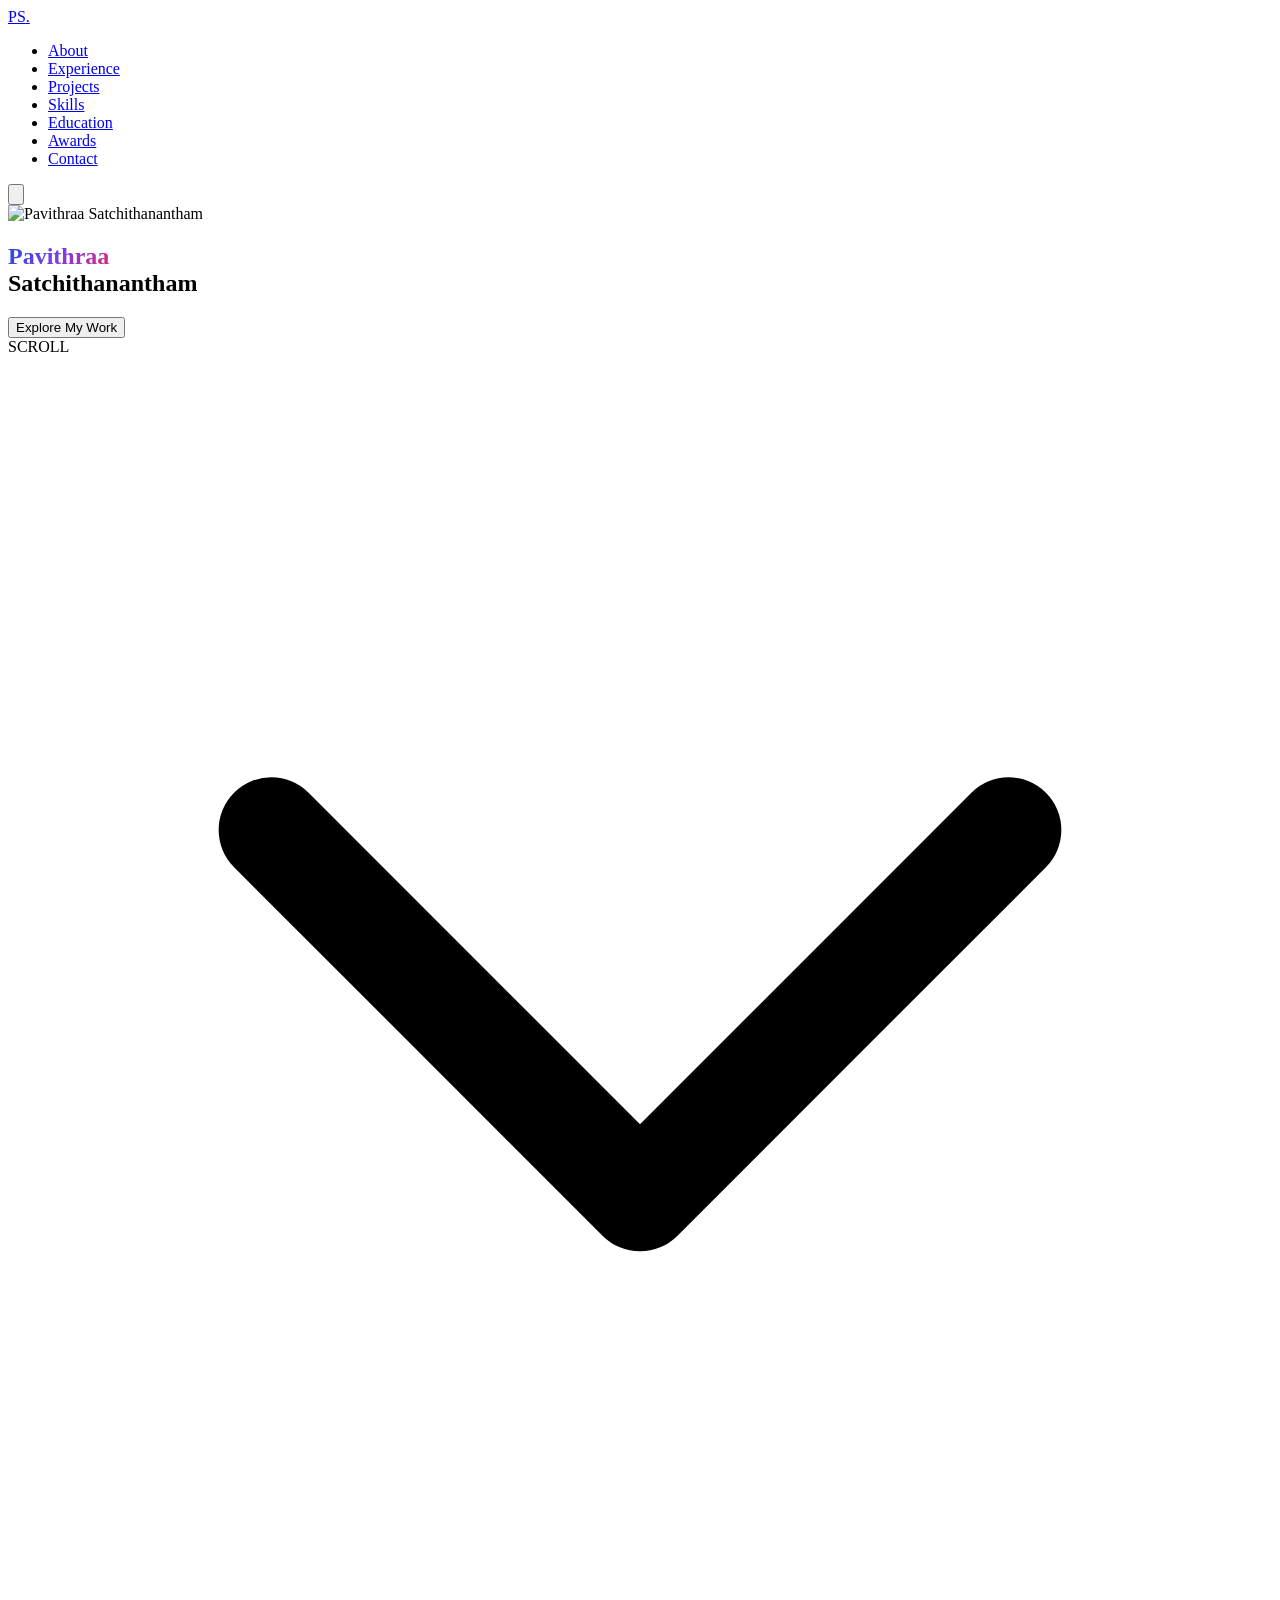
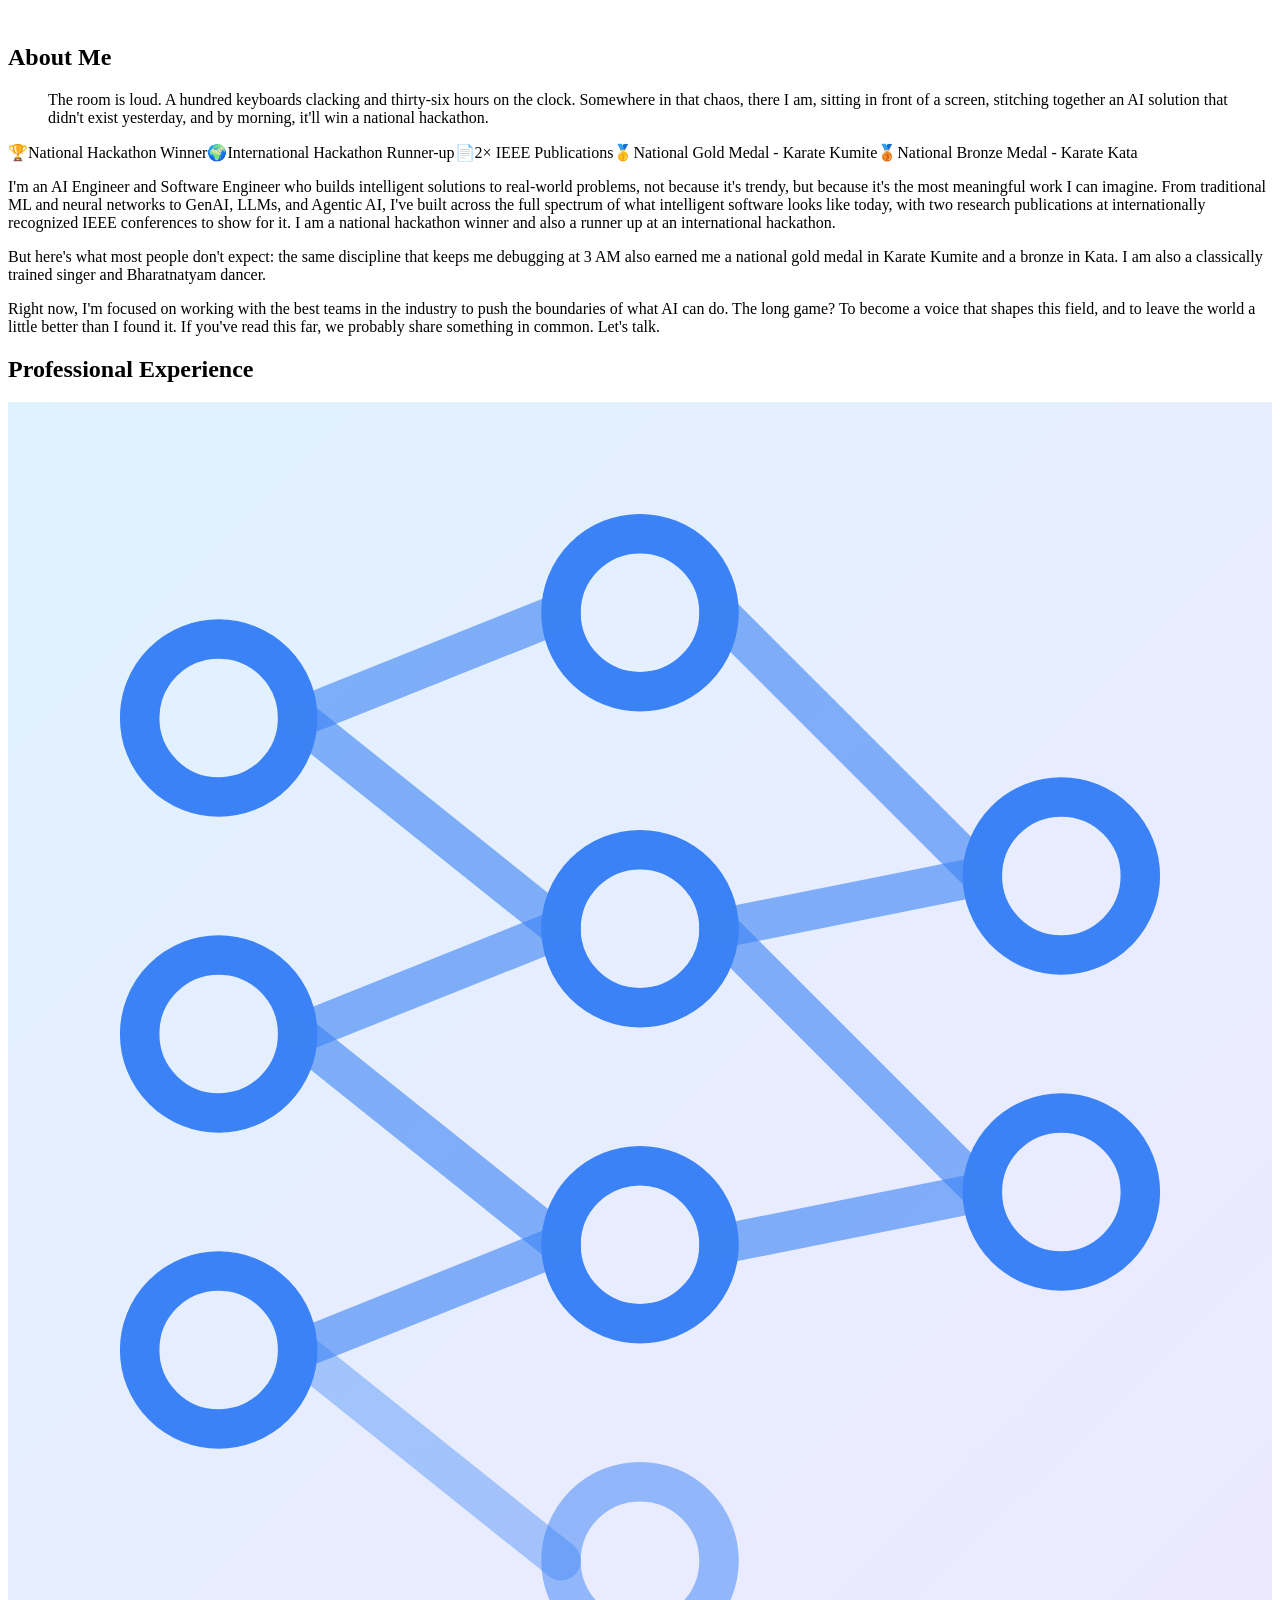
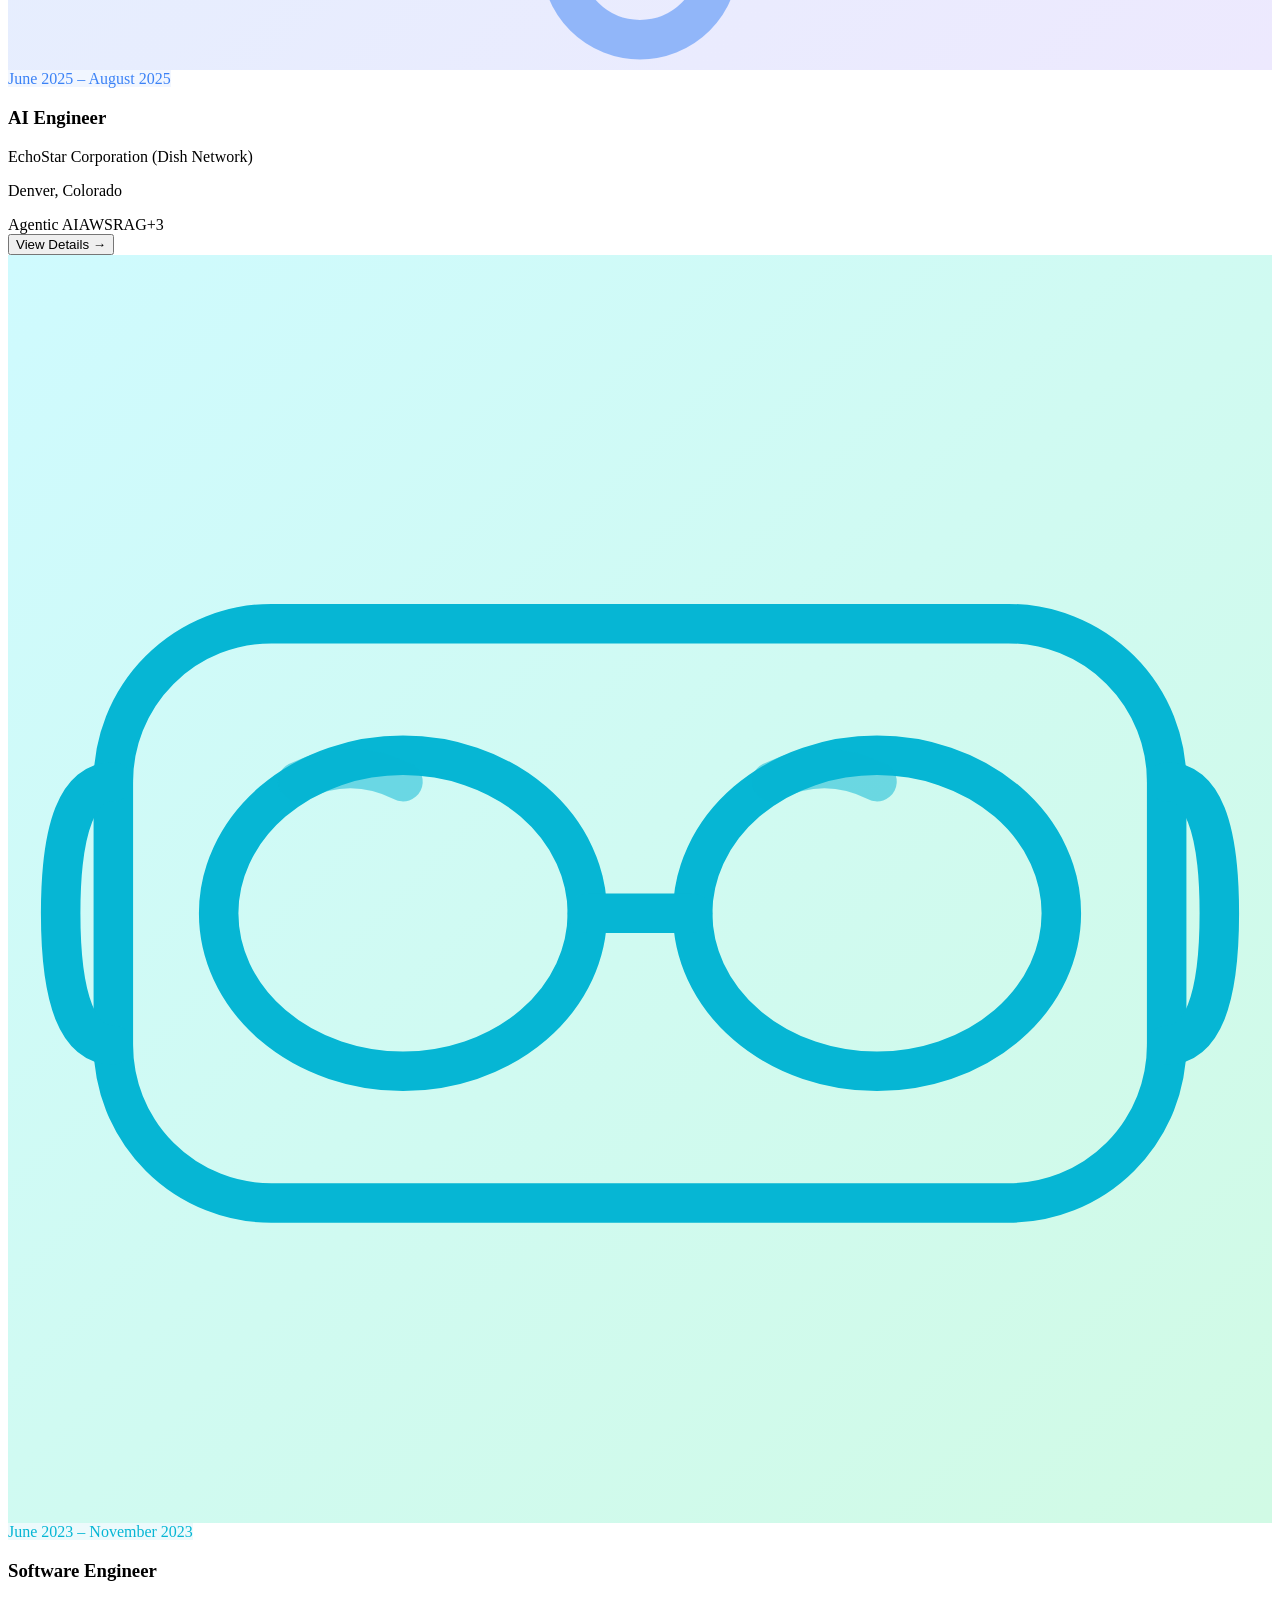
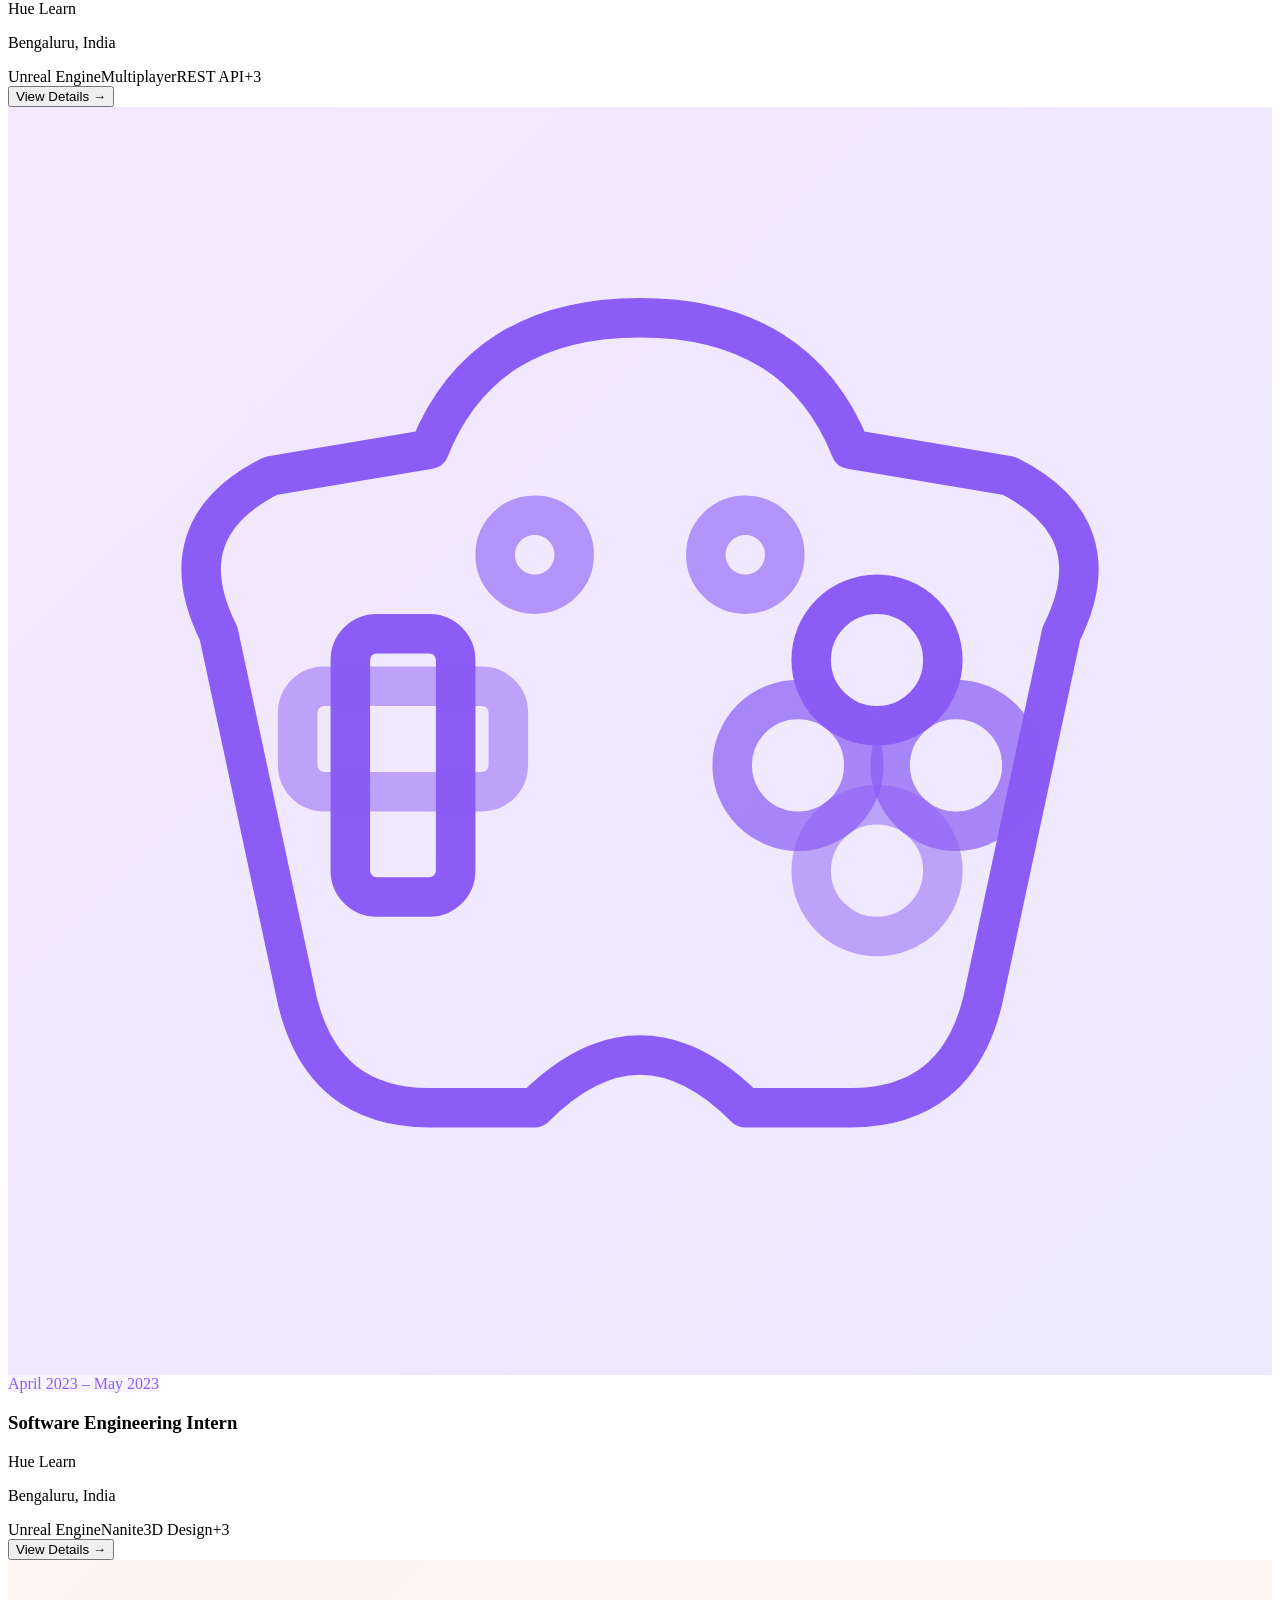
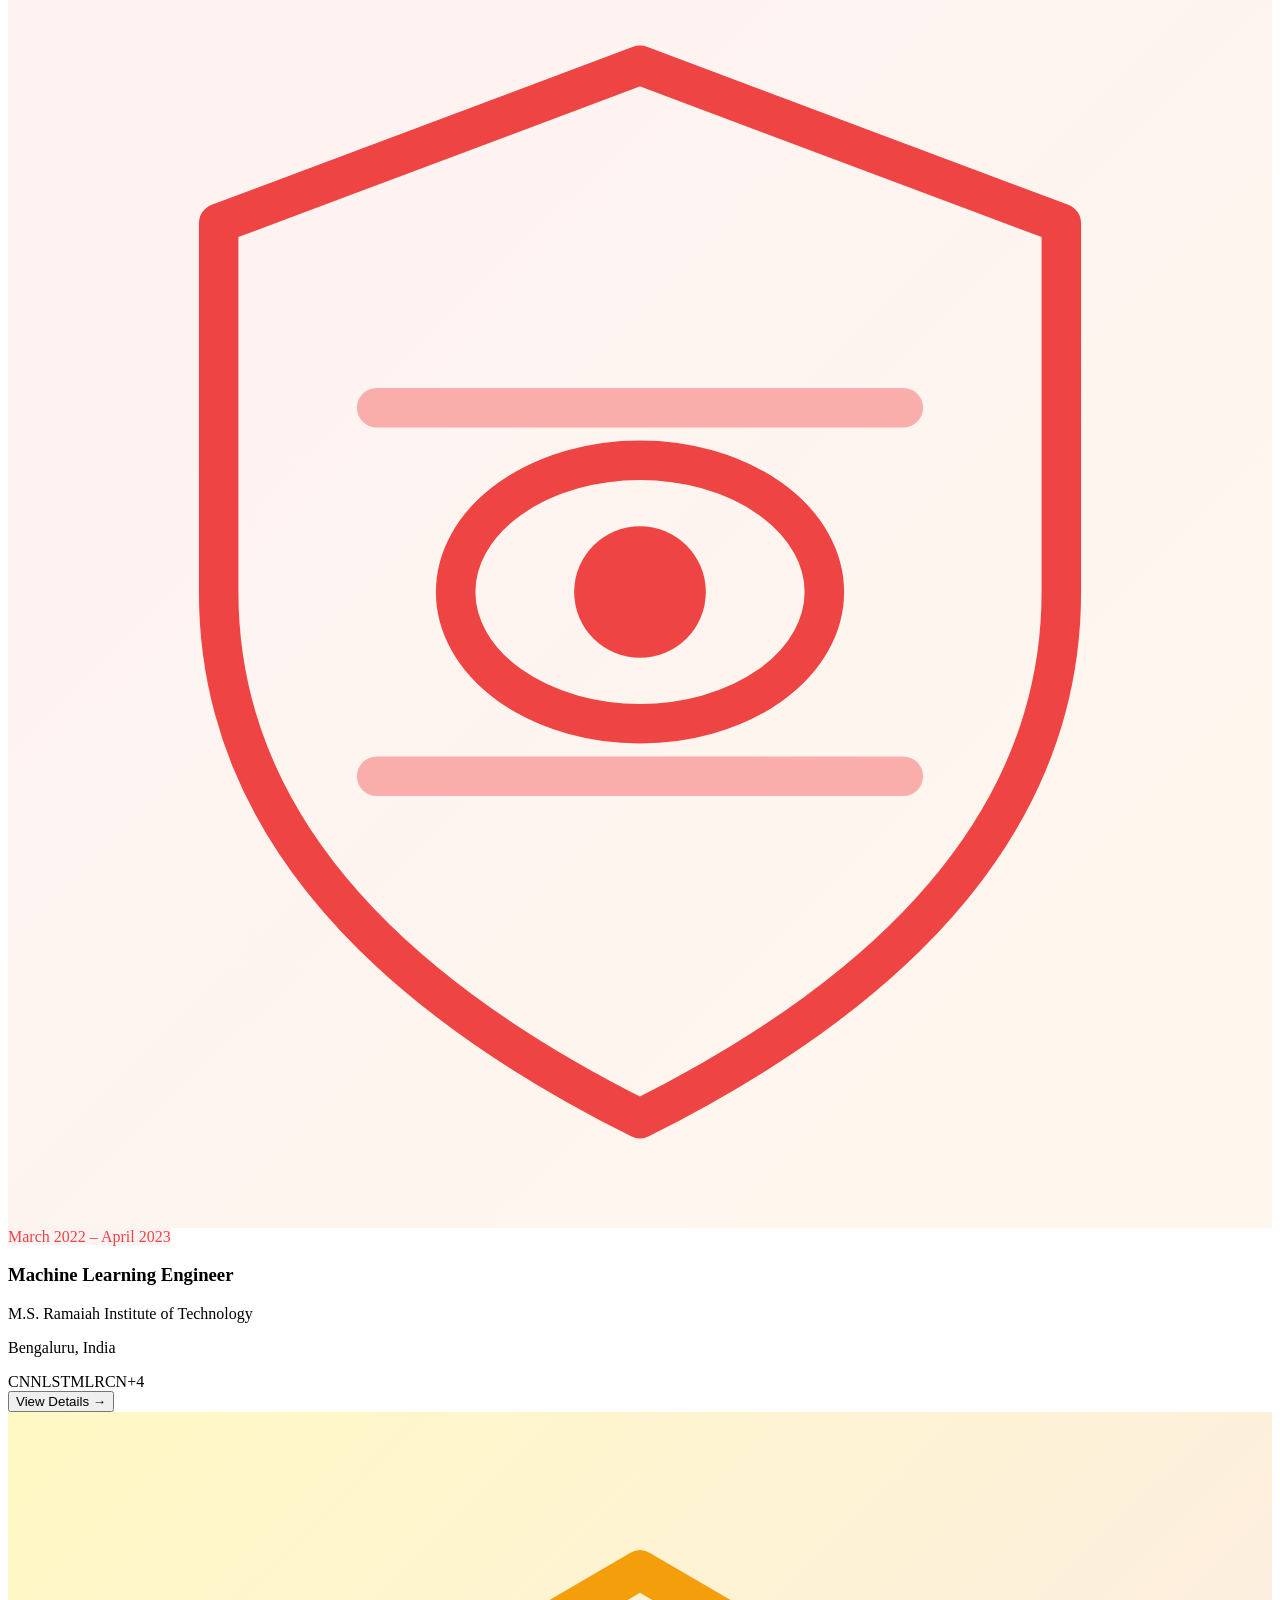
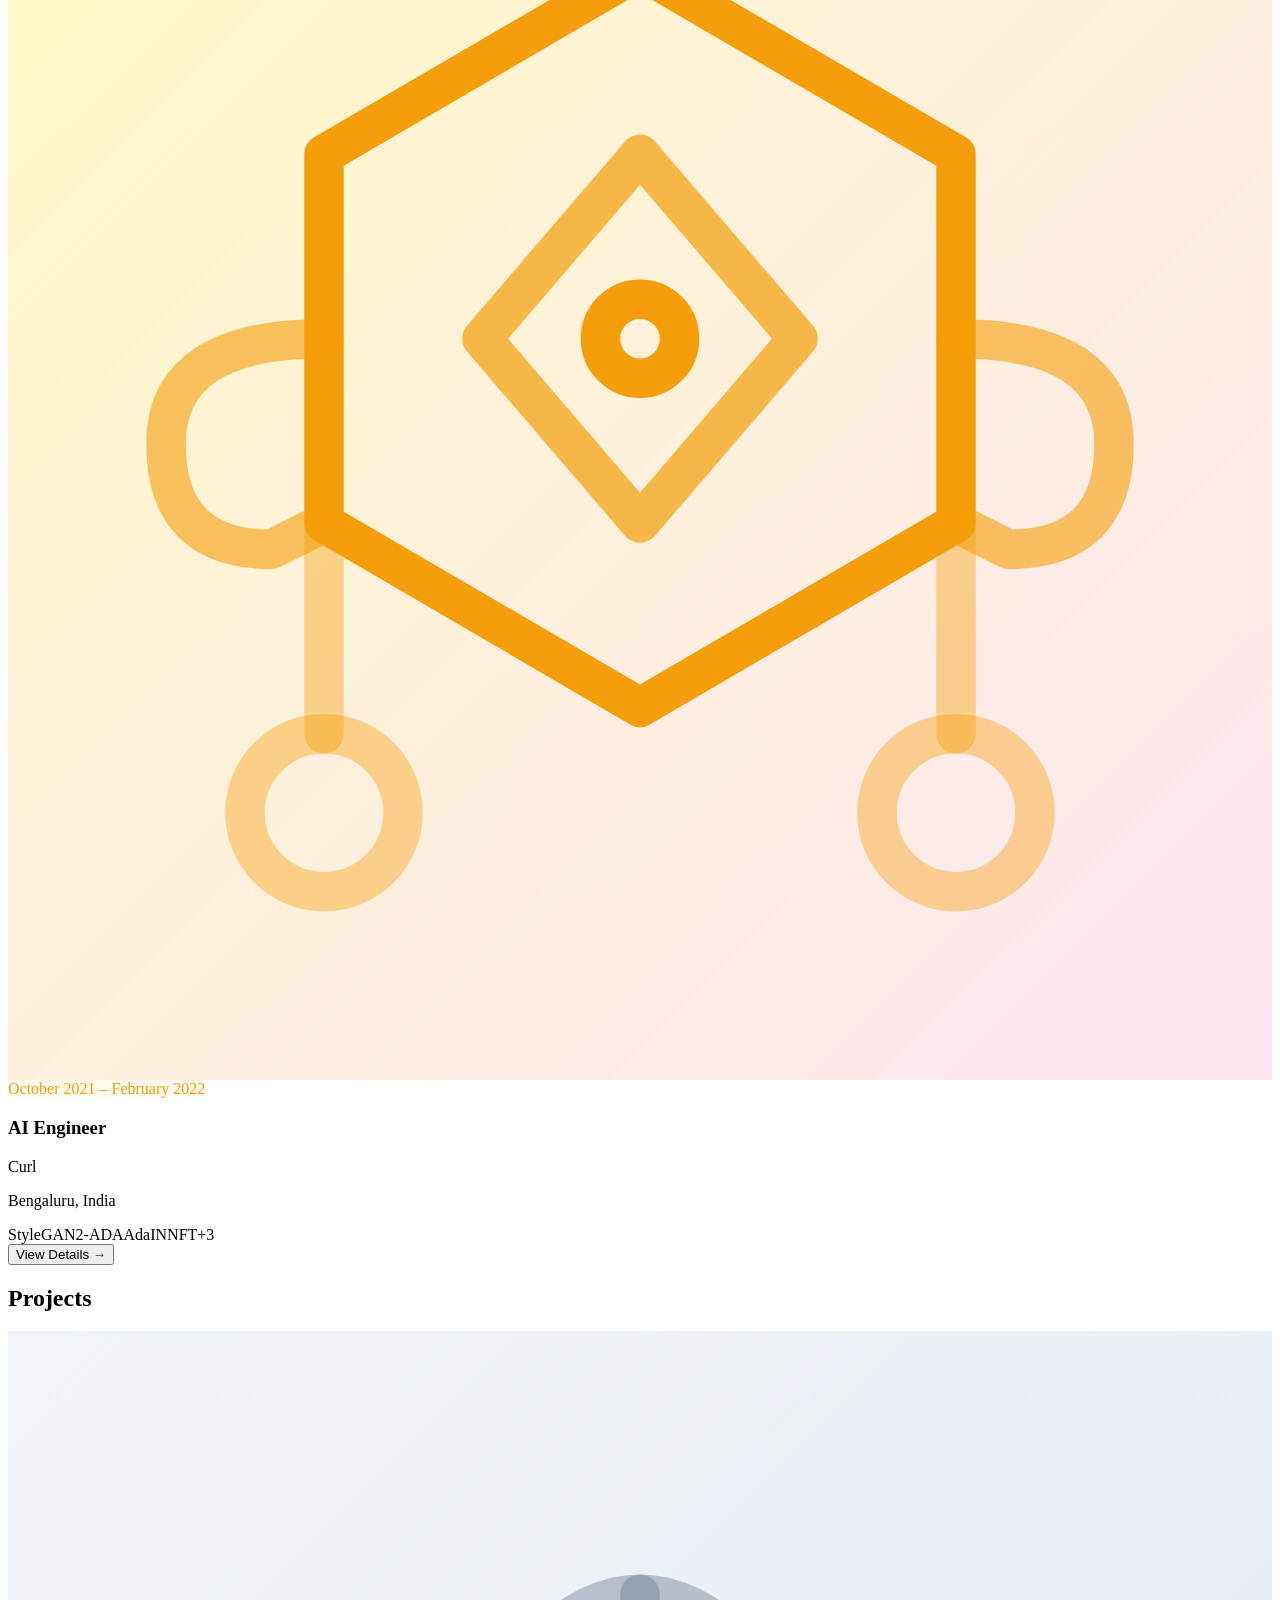
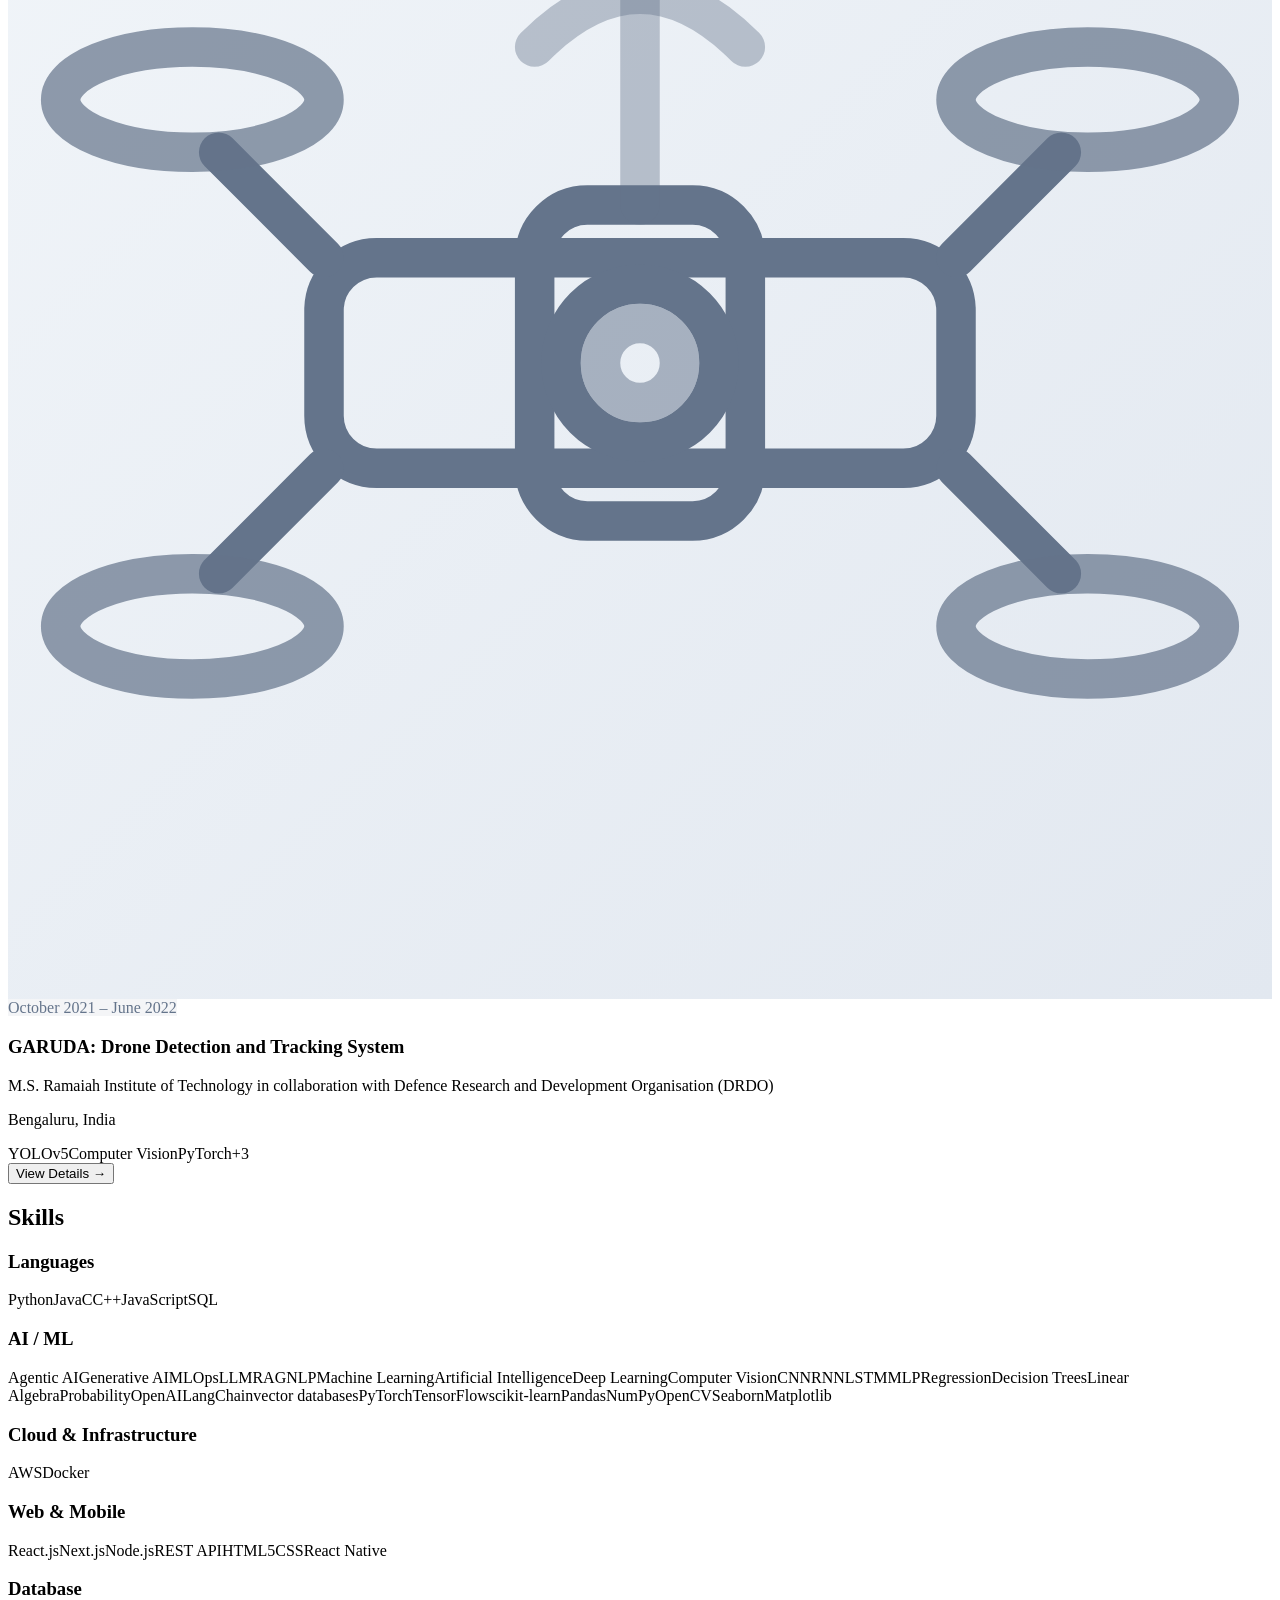
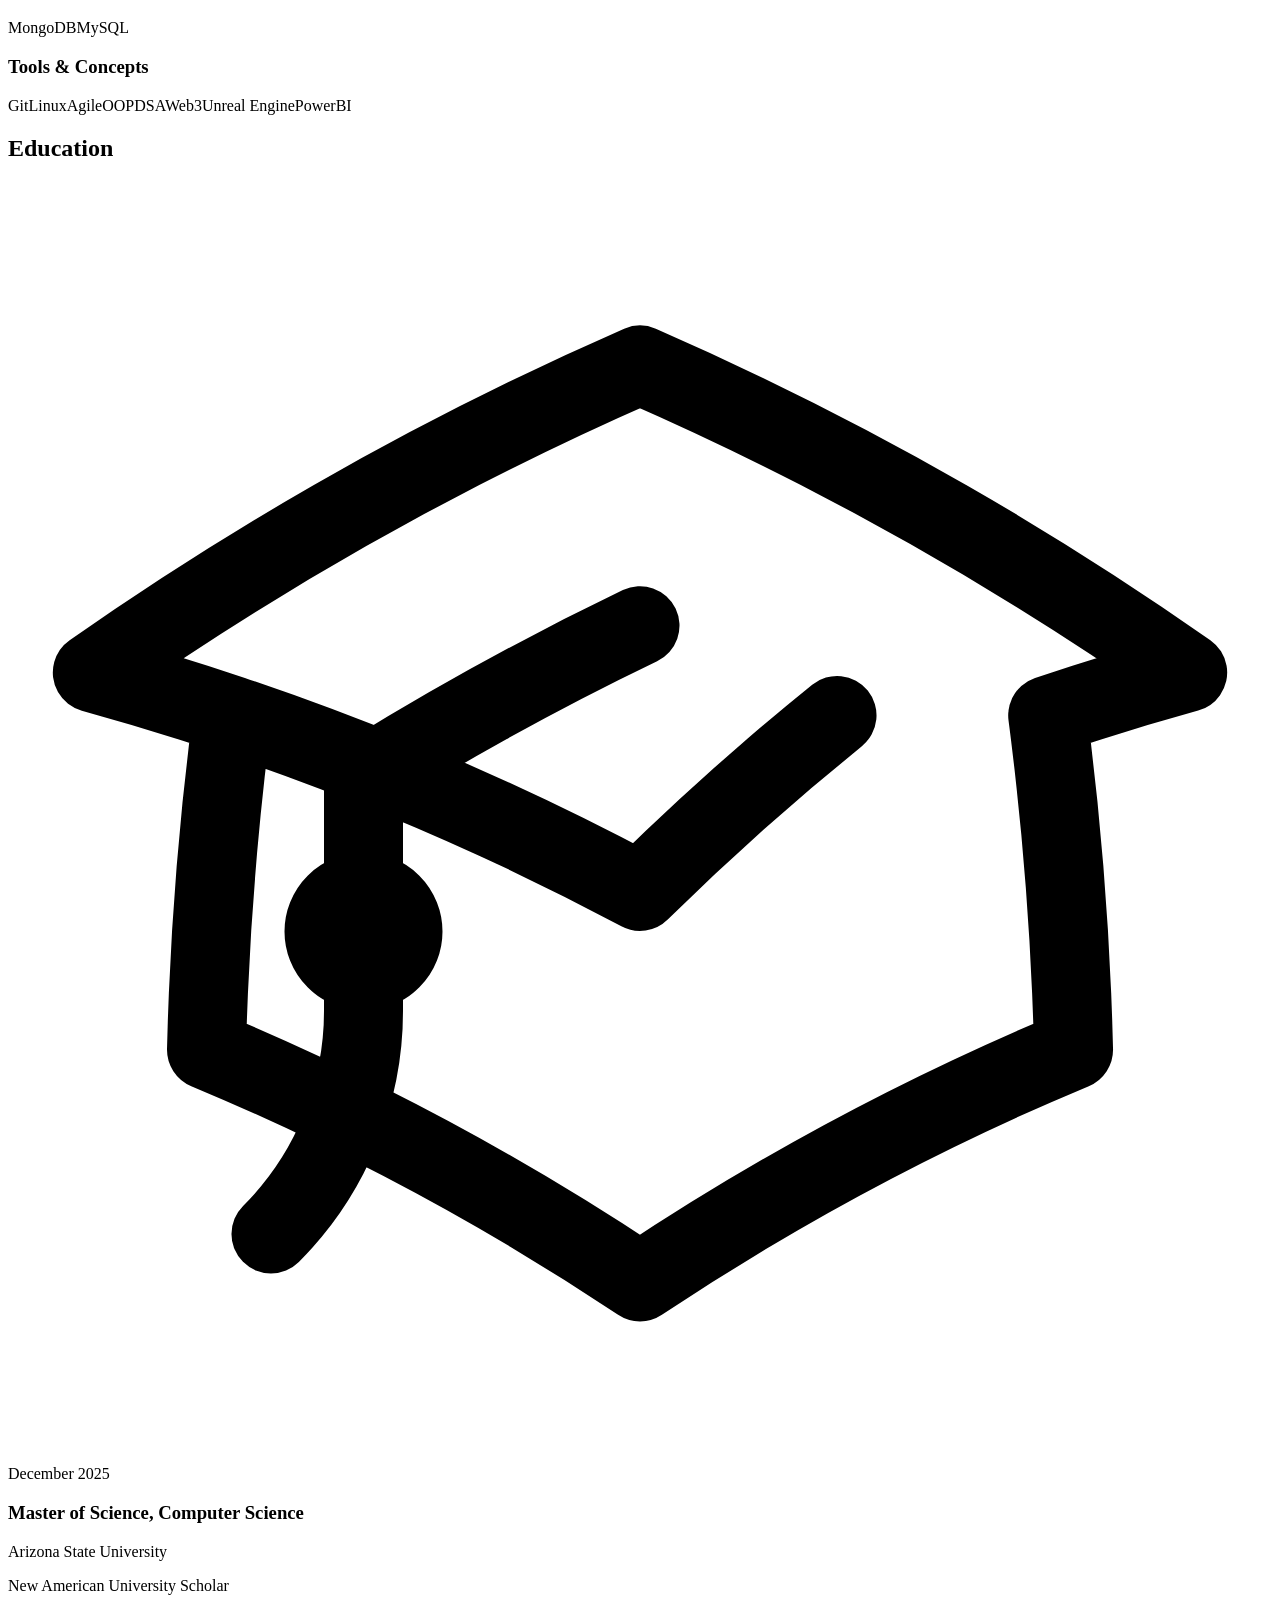
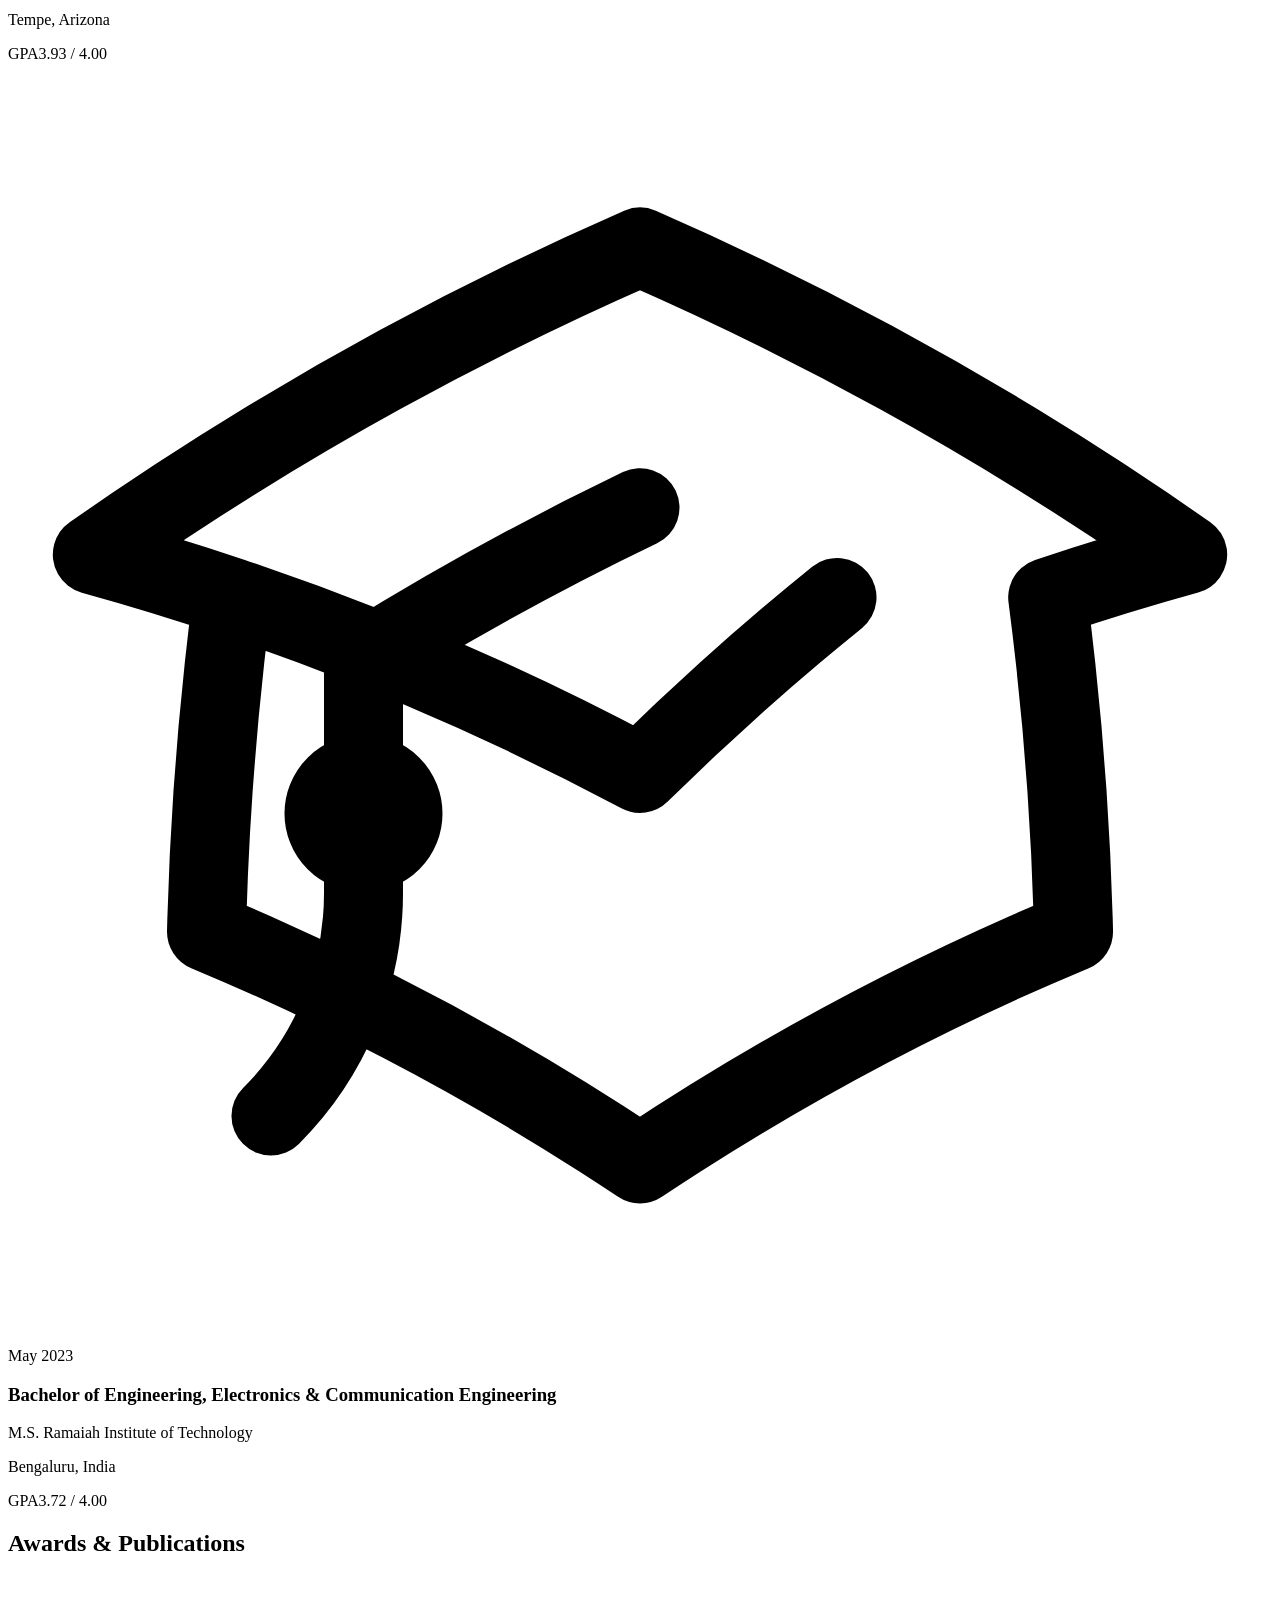
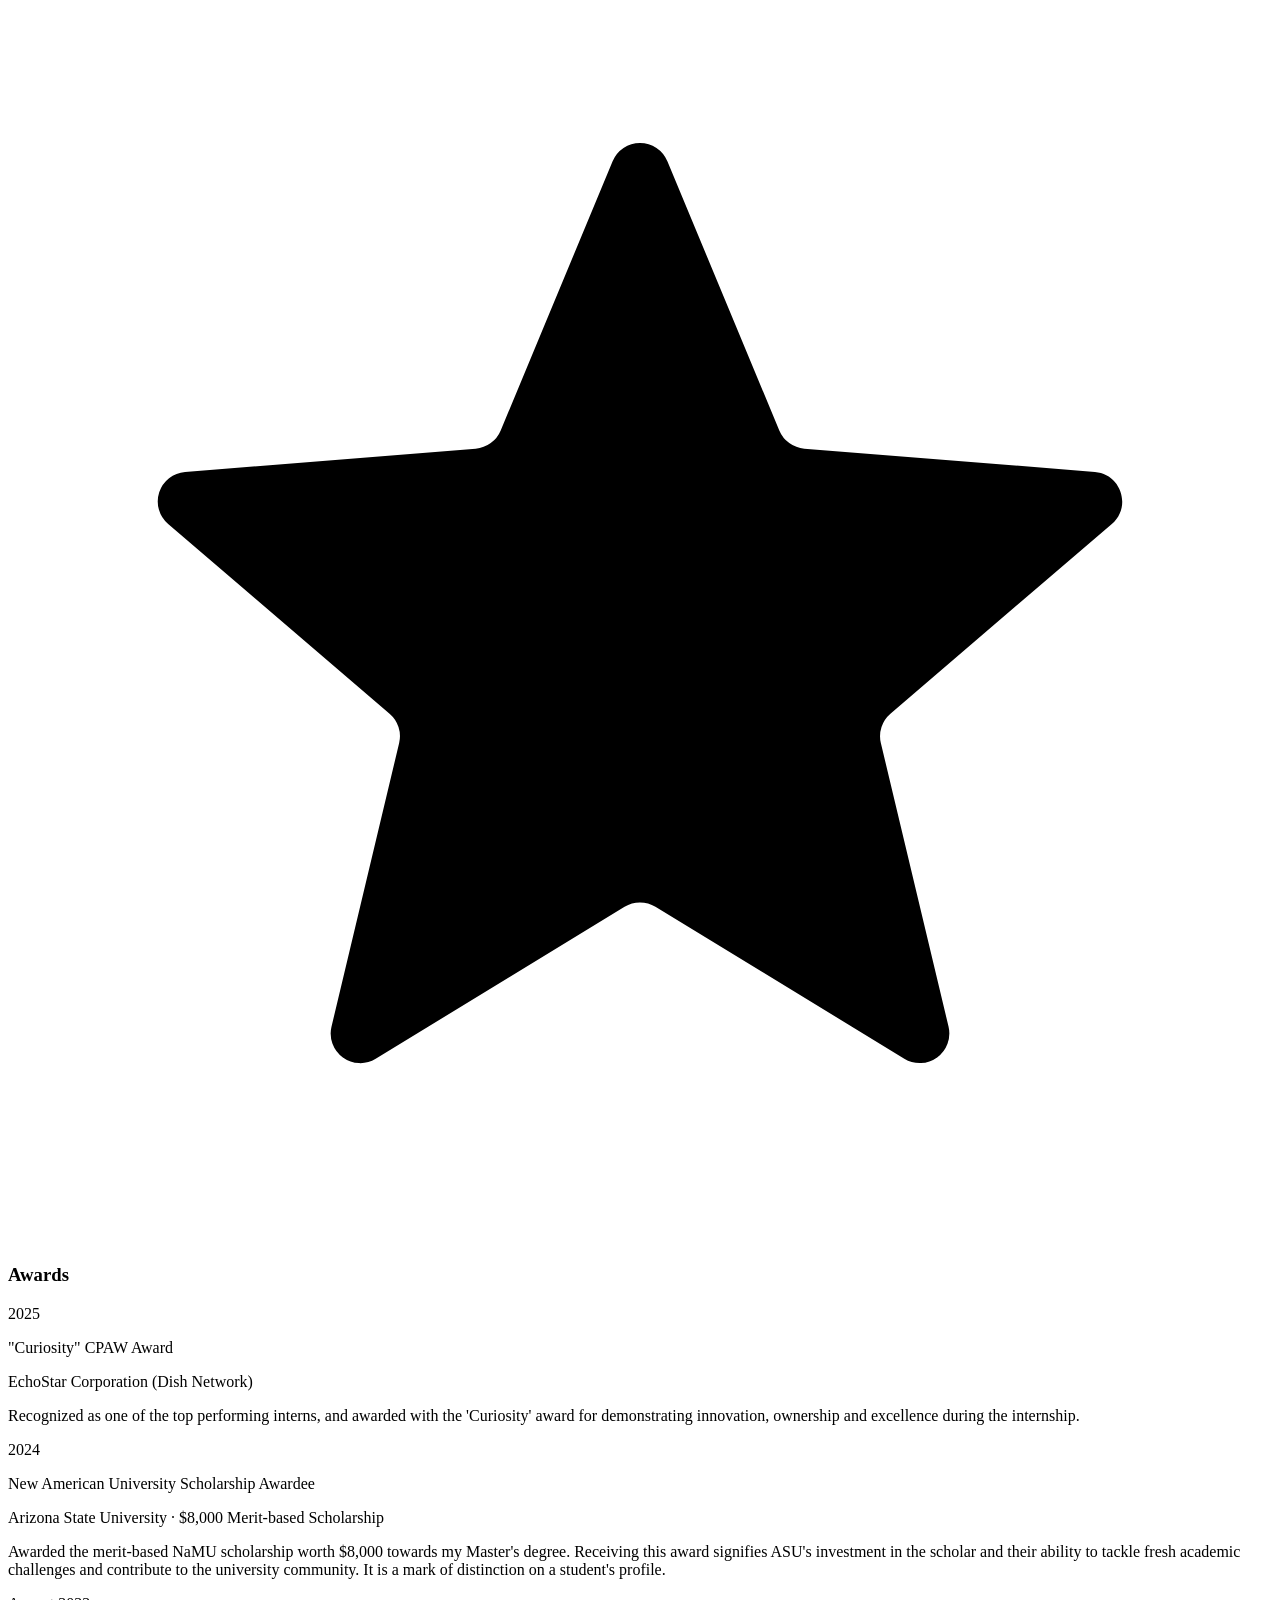
==== commit e9f5e5eb: "deploy: c7ca28ec234ce4a8b3e78f00ccc9b64bcbd8b968" ====
--- a/index.html
+++ b/index.html
@@ -1,4 +1,4 @@
-<!DOCTYPE html><html lang="en" class="__variable_7339de __variable_237b60"><head><meta charSet="utf-8"/><meta name="viewport" content="width=device-width, initial-scale=1"/><link rel="preload" href="/personal-website/_next/static/media/bb3ef058b751a6ad-s.p.woff2" as="font" crossorigin="" type="font/woff2"/><link rel="preload" href="/personal-website/_next/static/media/e4af272ccee01ff0-s.p.woff2" as="font" crossorigin="" type="font/woff2"/><link rel="preload" as="image" href="/personal-website/pavi_selfie_1.jpeg"/><link rel="stylesheet" href="/personal-website/_next/static/css/22cfdb4c70318b31.css" data-precedence="next"/><link rel="preload" as="script" fetchPriority="low" href="/personal-website/_next/static/chunks/webpack-23a214056c972edc.js"/><script src="/personal-website/_next/static/chunks/fd9d1056-b11b2651f33aae7f.js" async=""></script><script src="/personal-website/_next/static/chunks/117-171ef0b8d11d3a76.js" async=""></script><script src="/personal-website/_next/static/chunks/main-app-ba8f7911b84a68e6.js" async=""></script><script src="/personal-website/_next/static/chunks/611-e052fe83882da6ed.js" async=""></script><script src="/personal-website/_next/static/chunks/app/page-be72c475dbfda0fa.js" async=""></script><title>Pavithraa Satchithanantham — AI &amp; Software Engineer</title><meta name="description" content="Portfolio of Pavithraa Satchithanantham — MS Computer Science at Arizona State University. AI Engineer specializing in Agentic AI, RAG systems, LLMs, computer vision, and full-stack engineering."/><meta property="og:title" content="Pavithraa Satchithanantham — AI &amp; Software Engineer"/><meta property="og:description" content="MS Computer Science · ASU · Building intelligent systems at the intersection of AI and software engineering."/><meta property="og:type" content="website"/><meta name="twitter:card" content="summary"/><meta name="twitter:title" content="Pavithraa Satchithanantham — AI &amp; Software Engineer"/><meta name="twitter:description" content="MS Computer Science · ASU · Building intelligent systems at the intersection of AI and software engineering."/><link rel="icon" href="/personal-website/favicon.ico" type="image/x-icon" sizes="16x16"/><meta name="next-size-adjust"/><script src="/personal-website/_next/static/chunks/polyfills-42372ed130431b0a.js" noModule=""></script></head><body class="bg-white text-slate-900 antialiased"><nav class="fixed top-0 w-full z-50 transition-all duration-300 bg-transparent"><div class="max-w-6xl mx-auto px-4 md:px-6 flex items-center justify-between h-16"><a href="/personal-website/" class="font-mono text-blue-600 font-bold text-lg tracking-wider hover:text-blue-500 transition-colors">PS<span class="text-violet-600">.</span></a><ul class="hidden md:flex items-center gap-6"><li><a href="#about" class="text-sm text-slate-700 hover:text-blue-600 transition-colors font-medium">About</a></li><li><a href="#experience" class="text-sm text-slate-700 hover:text-blue-600 transition-colors font-medium">Experience</a></li><li><a href="#projects" class="text-sm text-slate-700 hover:text-blue-600 transition-colors font-medium">Projects</a></li><li><a href="#skills" class="text-sm text-slate-700 hover:text-blue-600 transition-colors font-medium">Skills</a></li><li><a href="#education" class="text-sm text-slate-700 hover:text-blue-600 transition-colors font-medium">Education</a></li><li><a href="#awards" class="text-sm text-slate-700 hover:text-blue-600 transition-colors font-medium">Awards</a></li><li><a href="#contact" class="text-sm text-slate-700 hover:text-blue-600 transition-colors font-medium">Contact</a></li></ul><button class="md:hidden text-slate-700 hover:text-blue-600 transition-colors" aria-label="Toggle menu"><svg class="w-6 h-6" fill="none" stroke="currentColor" stroke-width="2" viewBox="0 0 24 24"><path stroke-linecap="round" stroke-linejoin="round" d="M4 6h16M4 12h16M4 18h16"></path></svg></button></div></nav><main><section id="home" class="relative min-h-screen flex flex-col md:flex-row overflow-hidden bg-white"><div class="relative w-full md:w-2/5 h-[52vh] md:h-screen shrink-0 overflow-hidden" style="opacity:1"><img src="/personal-website/pavi_selfie_1.jpeg" alt="Pavithraa Satchithanantham" class="w-full h-full object-contain object-top"/><div class="absolute inset-y-0 right-0 w-40 bg-gradient-to-r from-transparent to-white hidden md:block"></div><div class="absolute inset-x-0 bottom-0 h-20 bg-gradient-to-b from-transparent to-white md:hidden"></div></div><div class="relative z-10 flex flex-col items-center justify-center flex-1 px-8 py-16 md:py-0 text-center" style="opacity:1"><h1 class="text-5xl sm:text-6xl md:text-7xl font-bold tracking-tight leading-tight mb-5" style="animation:fadeInUp 1.1s ease 0.4s both"><span style="background:linear-gradient(135deg, #1d4ed8 0%, #7c3aed 50%, #db2777 100%);-webkit-background-clip:text;-webkit-text-fill-color:transparent;background-clip:text">Pavithraa</span><br/><span class="text-slate-700 font-light tracking-widest text-3xl sm:text-4xl md:text-5xl uppercase">Satchithanantham</span></h1><div class="mb-10 h-9 flex items-center" style="animation:fadeInUp 1.1s ease 0.9s both"><span class="font-mono text-lg sm:text-xl text-blue-600"><span class="inline-block w-0.5 h-5 bg-blue-500 ml-0.5 align-middle animate-blink"></span></span></div><div class="flex flex-col sm:flex-row gap-4 justify-center items-center w-full sm:w-auto" style="animation:fadeInUp 1.1s ease 1.3s both"><button class="px-8 py-3 bg-white hover:bg-slate-50 text-slate-700 border border-slate-300 hover:border-slate-400 rounded-full font-semibold transition-all duration-300 shadow-sm w-full sm:w-auto">Explore My Work</button></div></div><div class="absolute bottom-8 left-1/2 -translate-x-1/2 flex flex-col items-center gap-1 text-slate-400 animate-bounce" style="opacity:1"><span class="text-xs font-mono tracking-widest">SCROLL</span><svg class="w-4 h-4" fill="none" stroke="currentColor" stroke-width="2" viewBox="0 0 24 24"><path stroke-linecap="round" stroke-linejoin="round" d="m19 9-7 7-7-7"></path></svg></div></section><div class="max-w-6xl mx-auto px-4"><div class="h-px bg-gradient-to-r from-transparent via-blue-300/60 to-transparent"></div></div><section id="about" class="py-24 px-4 max-w-4xl mx-auto"><div class="mb-14 text-center"><h2 class="text-3xl md:text-4xl font-bold gradient-text mb-3 inline-block">About Me</h2><div class="w-20 h-0.5 bg-gradient-to-r from-blue-600 to-violet-600 mx-auto rounded-full"></div></div><div class="flex flex-col gap-10"><blockquote class="relative pl-6 border-l-4 border-blue-500/40"><p class="text-slate-600 italic leading-relaxed text-base md:text-lg">The room is loud. A hundred keyboards clacking and thirty-six hours on the clock. Somewhere in that chaos, there I am, sitting in front of a screen, stitching together an AI solution that didn&#x27;t exist yesterday, and by morning, it&#x27;ll win a national hackathon.</p></blockquote><div class="flex flex-wrap gap-3"><span class="flex items-center gap-2 text-sm px-4 py-2 rounded-full glass border border-blue-200 text-slate-700 font-medium"><span>🏆</span>National Hackathon Winner</span><span class="flex items-center gap-2 text-sm px-4 py-2 rounded-full glass border border-blue-200 text-slate-700 font-medium"><span>🌍</span>International Hackathon Runner-up</span><span class="flex items-center gap-2 text-sm px-4 py-2 rounded-full glass border border-blue-200 text-slate-700 font-medium"><span>📄</span>2× IEEE Publications</span><span class="flex items-center gap-2 text-sm px-4 py-2 rounded-full glass border border-blue-200 text-slate-700 font-medium"><span>🥇</span>National Gold Medal - Karate Kumite</span><span class="flex items-center gap-2 text-sm px-4 py-2 rounded-full glass border border-blue-200 text-slate-700 font-medium"><span>🥉</span>National Bronze Medal - Karate Kata</span></div><div class="space-y-6 text-slate-600 leading-relaxed text-[0.97rem]"><p>I&#x27;m an AI Engineer and Software Engineer who builds intelligent solutions to real-world problems, not because it&#x27;s trendy, but because it&#x27;s the most meaningful work I can imagine. From traditional ML and neural networks to GenAI, LLMs, and Agentic AI, I&#x27;ve built across the full spectrum of what intelligent software looks like today, with two research publications at internationally recognized IEEE conferences to show for it. I am a national hackathon winner and also a runner up at an international hackathon.</p><p>But here&#x27;s what most people don&#x27;t expect: the same discipline that keeps me debugging at 3 AM also earned me a national gold medal in Karate Kumite and a bronze in Kata. I am also a classically trained singer and Bharatnatyam dancer.</p><p>Right now, I&#x27;m focused on working with the best teams in the industry to push the boundaries of what AI can do. The long game? To become a voice that shapes this field, and to leave the world a little better than I found it.<!-- --> <span class="text-blue-600 font-medium">If you&#x27;ve read this far, we probably share something in common. Let&#x27;s talk.</span></p></div></div></section><div class="max-w-6xl mx-auto px-4"><div class="h-px bg-gradient-to-r from-transparent via-blue-300/60 to-transparent"></div></div><section id="experience" class="py-24 px-4 max-w-6xl mx-auto section-hidden "><div class="mb-14 text-center"><h2 class="text-3xl md:text-4xl font-bold gradient-text mb-3 inline-block">Professional Experience</h2><div class="w-20 h-0.5 bg-gradient-to-r from-blue-600 to-violet-600 mx-auto rounded-full"></div></div><div class="grid grid-cols-1 sm:grid-cols-2 gap-6"><article class="glass card-glow rounded-xl overflow-hidden flex flex-col cursor-pointer" style="transition-delay:0ms"><div class="h-40 flex items-center justify-center relative overflow-hidden shrink-0" style="background:linear-gradient(135deg, #e0f2fe, #ede9fe)"><div class="absolute inset-0 opacity-30" style="background-image:linear-gradient(rgba(0,0,0,.06) 1px, transparent 1px), linear-gradient(90deg, rgba(0,0,0,.06) 1px, transparent 1px);background-size:22px 22px"></div><div class="absolute w-32 h-32 rounded-full opacity-25 blur-2xl" style="background:#3b82f6"></div><div class="relative w-14 h-14" style="color:#3b82f6">
+<!DOCTYPE html><html lang="en" class="__variable_7339de __variable_237b60"><head><meta charSet="utf-8"/><meta name="viewport" content="width=device-width, initial-scale=1"/><link rel="preload" href="/personal-website/_next/static/media/bb3ef058b751a6ad-s.p.woff2" as="font" crossorigin="" type="font/woff2"/><link rel="preload" href="/personal-website/_next/static/media/e4af272ccee01ff0-s.p.woff2" as="font" crossorigin="" type="font/woff2"/><link rel="preload" as="image" href="/personal-website/pavi_selfie_1.jpeg"/><link rel="stylesheet" href="/personal-website/_next/static/css/22cfdb4c70318b31.css" data-precedence="next"/><link rel="preload" as="script" fetchPriority="low" href="/personal-website/_next/static/chunks/webpack-23a214056c972edc.js"/><script src="/personal-website/_next/static/chunks/fd9d1056-b11b2651f33aae7f.js" async=""></script><script src="/personal-website/_next/static/chunks/117-171ef0b8d11d3a76.js" async=""></script><script src="/personal-website/_next/static/chunks/main-app-ba8f7911b84a68e6.js" async=""></script><script src="/personal-website/_next/static/chunks/611-e052fe83882da6ed.js" async=""></script><script src="/personal-website/_next/static/chunks/app/page-6958fcafa8682b9c.js" async=""></script><title>Pavithraa Satchithanantham — AI &amp; Software Engineer</title><meta name="description" content="Portfolio of Pavithraa Satchithanantham — MS Computer Science at Arizona State University. AI Engineer specializing in Agentic AI, RAG systems, LLMs, computer vision, and full-stack engineering."/><meta property="og:title" content="Pavithraa Satchithanantham — AI &amp; Software Engineer"/><meta property="og:description" content="MS Computer Science · ASU · Building intelligent systems at the intersection of AI and software engineering."/><meta property="og:type" content="website"/><meta name="twitter:card" content="summary"/><meta name="twitter:title" content="Pavithraa Satchithanantham — AI &amp; Software Engineer"/><meta name="twitter:description" content="MS Computer Science · ASU · Building intelligent systems at the intersection of AI and software engineering."/><link rel="icon" href="/personal-website/favicon.ico" type="image/x-icon" sizes="16x16"/><meta name="next-size-adjust"/><script src="/personal-website/_next/static/chunks/polyfills-42372ed130431b0a.js" noModule=""></script></head><body class="bg-white text-slate-900 antialiased"><nav class="fixed top-0 w-full z-50 transition-all duration-300 bg-transparent"><div class="max-w-6xl mx-auto px-4 md:px-6 flex items-center justify-between h-16"><a href="/personal-website/" class="font-mono text-blue-600 font-bold text-lg tracking-wider hover:text-blue-500 transition-colors">PS<span class="text-violet-600">.</span></a><ul class="hidden md:flex items-center gap-6"><li><a href="#about" class="text-sm text-slate-700 hover:text-blue-600 transition-colors font-medium">About</a></li><li><a href="#experience" class="text-sm text-slate-700 hover:text-blue-600 transition-colors font-medium">Experience</a></li><li><a href="#projects" class="text-sm text-slate-700 hover:text-blue-600 transition-colors font-medium">Projects</a></li><li><a href="#skills" class="text-sm text-slate-700 hover:text-blue-600 transition-colors font-medium">Skills</a></li><li><a href="#education" class="text-sm text-slate-700 hover:text-blue-600 transition-colors font-medium">Education</a></li><li><a href="#awards" class="text-sm text-slate-700 hover:text-blue-600 transition-colors font-medium">Awards</a></li><li><a href="#contact" class="text-sm text-slate-700 hover:text-blue-600 transition-colors font-medium">Contact</a></li></ul><button class="md:hidden text-slate-700 hover:text-blue-600 transition-colors" aria-label="Toggle menu"><svg class="w-6 h-6" fill="none" stroke="currentColor" stroke-width="2" viewBox="0 0 24 24"><path stroke-linecap="round" stroke-linejoin="round" d="M4 6h16M4 12h16M4 18h16"></path></svg></button></div></nav><main><section id="home" class="relative min-h-screen flex flex-col md:flex-row overflow-hidden bg-white"><div class="relative w-full md:w-2/5 h-[52vh] md:h-screen shrink-0 overflow-hidden" style="opacity:1"><img src="/personal-website/pavi_selfie_1.jpeg" alt="Pavithraa Satchithanantham" class="w-full h-full object-contain object-top"/><div class="absolute inset-y-0 right-0 w-40 bg-gradient-to-r from-transparent to-white hidden md:block"></div><div class="absolute inset-x-0 bottom-0 h-20 bg-gradient-to-b from-transparent to-white md:hidden"></div></div><div class="relative z-10 flex flex-col items-center justify-center flex-1 px-8 py-16 md:py-0 text-center" style="opacity:1"><h1 class="text-5xl sm:text-6xl md:text-7xl font-bold tracking-tight leading-tight mb-5" style="animation:fadeInUp 1.1s ease 0.4s both"><span style="background:linear-gradient(135deg, #1d4ed8 0%, #7c3aed 50%, #db2777 100%);-webkit-background-clip:text;-webkit-text-fill-color:transparent;background-clip:text">Pavithraa</span><br/><span class="text-slate-700 font-light tracking-widest text-3xl sm:text-4xl md:text-5xl uppercase">Satchithanantham</span></h1><div class="mb-10 h-9 flex items-center" style="animation:fadeInUp 1.1s ease 0.9s both"><span class="font-mono text-lg sm:text-xl text-blue-600"><span class="inline-block w-0.5 h-5 bg-blue-500 ml-0.5 align-middle animate-blink"></span></span></div><div class="flex flex-col sm:flex-row gap-4 justify-center items-center w-full sm:w-auto" style="animation:fadeInUp 1.1s ease 1.3s both"><button class="px-8 py-3 bg-white hover:bg-slate-50 text-slate-700 border border-slate-300 hover:border-slate-400 rounded-full font-semibold transition-all duration-300 shadow-sm w-full sm:w-auto">Explore My Work</button></div></div><div class="absolute bottom-8 left-1/2 -translate-x-1/2 flex flex-col items-center gap-1 text-slate-400 animate-bounce" style="opacity:1"><span class="text-xs font-mono tracking-widest">SCROLL</span><svg class="w-4 h-4" fill="none" stroke="currentColor" stroke-width="2" viewBox="0 0 24 24"><path stroke-linecap="round" stroke-linejoin="round" d="m19 9-7 7-7-7"></path></svg></div></section><div class="max-w-6xl mx-auto px-4"><div class="h-px bg-gradient-to-r from-transparent via-blue-300/60 to-transparent"></div></div><section id="about" class="py-24 px-4 max-w-4xl mx-auto"><div class="mb-14 text-center"><h2 class="text-3xl md:text-4xl font-bold gradient-text mb-3 inline-block">About Me</h2><div class="w-20 h-0.5 bg-gradient-to-r from-blue-600 to-violet-600 mx-auto rounded-full"></div></div><div class="flex flex-col gap-10"><blockquote class="relative pl-6 border-l-4 border-blue-500/40"><p class="text-slate-600 italic leading-relaxed text-base md:text-lg">The room is loud. A hundred keyboards clacking and thirty-six hours on the clock. Somewhere in that chaos, there I am, sitting in front of a screen, stitching together an AI solution that didn&#x27;t exist yesterday, and by morning, it&#x27;ll win a national hackathon.</p></blockquote><div class="flex flex-wrap gap-3"><span class="flex items-center gap-2 text-sm px-4 py-2 rounded-full glass border border-blue-200 text-slate-700 font-medium"><span>🏆</span>National Hackathon Winner</span><span class="flex items-center gap-2 text-sm px-4 py-2 rounded-full glass border border-blue-200 text-slate-700 font-medium"><span>🌍</span>International Hackathon Runner-up</span><span class="flex items-center gap-2 text-sm px-4 py-2 rounded-full glass border border-blue-200 text-slate-700 font-medium"><span>📄</span>2× IEEE Publications</span><span class="flex items-center gap-2 text-sm px-4 py-2 rounded-full glass border border-blue-200 text-slate-700 font-medium"><span>🥇</span>National Gold Medal - Karate Kumite</span><span class="flex items-center gap-2 text-sm px-4 py-2 rounded-full glass border border-blue-200 text-slate-700 font-medium"><span>🥉</span>National Bronze Medal - Karate Kata</span></div><div class="space-y-6 text-slate-600 leading-relaxed text-[0.97rem]"><p>I&#x27;m an AI Engineer and Software Engineer who builds intelligent solutions to real-world problems, not because it&#x27;s trendy, but because it&#x27;s the most meaningful work I can imagine. From traditional ML and neural networks to GenAI, LLMs, and Agentic AI, I&#x27;ve built across the full spectrum of what intelligent software looks like today, with two research publications at internationally recognized IEEE conferences to show for it. I am a national hackathon winner and also a runner up at an international hackathon.</p><p>But here&#x27;s what most people don&#x27;t expect: the same discipline that keeps me debugging at 3 AM also earned me a national gold medal in Karate Kumite and a bronze in Kata. I am also a classically trained singer and Bharatnatyam dancer.</p><p>Right now, I&#x27;m focused on working with the best teams in the industry to push the boundaries of what AI can do. The long game? To become a voice that shapes this field, and to leave the world a little better than I found it.<!-- --> <span class="text-blue-600 font-medium">If you&#x27;ve read this far, we probably share something in common. Let&#x27;s talk.</span></p></div></div></section><div class="max-w-6xl mx-auto px-4"><div class="h-px bg-gradient-to-r from-transparent via-blue-300/60 to-transparent"></div></div><section id="experience" class="py-24 px-4 max-w-6xl mx-auto section-hidden "><div class="mb-14 text-center"><h2 class="text-3xl md:text-4xl font-bold gradient-text mb-3 inline-block">Professional Experience</h2><div class="w-20 h-0.5 bg-gradient-to-r from-blue-600 to-violet-600 mx-auto rounded-full"></div></div><div class="grid grid-cols-1 sm:grid-cols-2 gap-6"><article class="glass card-glow rounded-xl overflow-hidden flex flex-col cursor-pointer" style="transition-delay:0ms"><div class="h-40 flex items-center justify-center relative overflow-hidden shrink-0" style="background:linear-gradient(135deg, #e0f2fe, #ede9fe)"><div class="absolute inset-0 opacity-30" style="background-image:linear-gradient(rgba(0,0,0,.06) 1px, transparent 1px), linear-gradient(90deg, rgba(0,0,0,.06) 1px, transparent 1px);background-size:22px 22px"></div><div class="absolute w-32 h-32 rounded-full opacity-25 blur-2xl" style="background:#3b82f6"></div><div class="relative w-14 h-14" style="color:#3b82f6">
 <svg viewBox="0 0 48 48" fill="none" stroke="currentColor" stroke-width="1.5" stroke-linecap="round" stroke-linejoin="round" xmlns="http://www.w3.org/2000/svg">
   <!-- Input nodes -->
   <circle cx="8" cy="12" r="3"/>
@@ -104,4 +104,4 @@
   <!-- Signal lines -->
   <path d="M24 18 L24 10" opacity="0.4"/>
   <path d="M20 12 Q24 8 28 12" opacity="0.4"/>
-</svg></div></div><div class="p-5 flex flex-col flex-1"><span class="text-xs font-mono mb-2 inline-block px-2 py-0.5 rounded-full border w-fit" style="color:#64748b;border-color:#64748b44;background:#64748b12">October 2021 – June 2022</span><h3 class="font-semibold text-slate-900 text-[0.95rem] leading-snug mb-1">GARUDA: End-to-End Drone Detection &amp; Management System</h3><p class="text-sm text-slate-700 mb-0.5">Ramaiah Institute of Technology</p><p class="text-xs text-slate-500 mb-4">Bengaluru, India</p><div class="flex flex-wrap gap-1.5 mb-5"><span class="text-xs px-2 py-0.5 rounded-full bg-blue-50 text-blue-700 border border-blue-200">YOLOv5</span><span class="text-xs px-2 py-0.5 rounded-full bg-blue-50 text-blue-700 border border-blue-200">Computer Vision</span><span class="text-xs px-2 py-0.5 rounded-full bg-blue-50 text-blue-700 border border-blue-200">PyTorch</span><span class="text-xs px-2 py-0.5 rounded-full bg-slate-100 text-slate-500">+<!-- -->3</span></div><button class="mt-auto w-full py-2.5 text-sm border border-blue-400 text-blue-700 hover:text-blue-800 hover:bg-blue-50 hover:border-blue-500 rounded-lg transition-all font-medium">View Details →</button></div></article></div></section><div class="max-w-6xl mx-auto px-4"><div class="h-px bg-gradient-to-r from-transparent via-blue-300/60 to-transparent"></div></div><section id="skills" class="py-24 px-4 max-w-6xl mx-auto"><div class="mb-14 text-center"><h2 class="text-3xl md:text-4xl font-bold gradient-text mb-3 inline-block">Skills</h2><div class="w-20 h-0.5 bg-gradient-to-r from-blue-600 to-violet-600 mx-auto rounded-full"></div></div><div class="grid grid-cols-1 sm:grid-cols-2 lg:grid-cols-3 gap-6"><div class="glass rounded-xl p-5 card-glow"><h3 class="font-mono text-xs uppercase tracking-widest text-blue-700 mb-4">Languages</h3><div class="flex flex-wrap gap-2"><span class="text-sm px-3 py-1 rounded-full bg-blue-50 text-slate-700 border border-blue-200 hover:border-blue-500 hover:text-blue-700 transition-colors cursor-default">Python</span><span class="text-sm px-3 py-1 rounded-full bg-blue-50 text-slate-700 border border-blue-200 hover:border-blue-500 hover:text-blue-700 transition-colors cursor-default">Java</span><span class="text-sm px-3 py-1 rounded-full bg-blue-50 text-slate-700 border border-blue-200 hover:border-blue-500 hover:text-blue-700 transition-colors cursor-default">C</span><span class="text-sm px-3 py-1 rounded-full bg-blue-50 text-slate-700 border border-blue-200 hover:border-blue-500 hover:text-blue-700 transition-colors cursor-default">C++</span><span class="text-sm px-3 py-1 rounded-full bg-blue-50 text-slate-700 border border-blue-200 hover:border-blue-500 hover:text-blue-700 transition-colors cursor-default">JavaScript</span><span class="text-sm px-3 py-1 rounded-full bg-blue-50 text-slate-700 border border-blue-200 hover:border-blue-500 hover:text-blue-700 transition-colors cursor-default">SQL</span></div></div><div class="glass rounded-xl p-5 card-glow"><h3 class="font-mono text-xs uppercase tracking-widest text-blue-700 mb-4">AI / ML</h3><div class="flex flex-wrap gap-2"><span class="text-sm px-3 py-1 rounded-full bg-blue-50 text-slate-700 border border-blue-200 hover:border-blue-500 hover:text-blue-700 transition-colors cursor-default">Agentic AI</span><span class="text-sm px-3 py-1 rounded-full bg-blue-50 text-slate-700 border border-blue-200 hover:border-blue-500 hover:text-blue-700 transition-colors cursor-default">MLOps</span><span class="text-sm px-3 py-1 rounded-full bg-blue-50 text-slate-700 border border-blue-200 hover:border-blue-500 hover:text-blue-700 transition-colors cursor-default">LLM</span><span class="text-sm px-3 py-1 rounded-full bg-blue-50 text-slate-700 border border-blue-200 hover:border-blue-500 hover:text-blue-700 transition-colors cursor-default">RAG</span><span class="text-sm px-3 py-1 rounded-full bg-blue-50 text-slate-700 border border-blue-200 hover:border-blue-500 hover:text-blue-700 transition-colors cursor-default">Machine Learning</span><span class="text-sm px-3 py-1 rounded-full bg-blue-50 text-slate-700 border border-blue-200 hover:border-blue-500 hover:text-blue-700 transition-colors cursor-default">Artificial Intelligence</span><span class="text-sm px-3 py-1 rounded-full bg-blue-50 text-slate-700 border border-blue-200 hover:border-blue-500 hover:text-blue-700 transition-colors cursor-default">CNN</span><span class="text-sm px-3 py-1 rounded-full bg-blue-50 text-slate-700 border border-blue-200 hover:border-blue-500 hover:text-blue-700 transition-colors cursor-default">RNN</span><span class="text-sm px-3 py-1 rounded-full bg-blue-50 text-slate-700 border border-blue-200 hover:border-blue-500 hover:text-blue-700 transition-colors cursor-default">LSTM</span><span class="text-sm px-3 py-1 rounded-full bg-blue-50 text-slate-700 border border-blue-200 hover:border-blue-500 hover:text-blue-700 transition-colors cursor-default">PyTorch</span><span class="text-sm px-3 py-1 rounded-full bg-blue-50 text-slate-700 border border-blue-200 hover:border-blue-500 hover:text-blue-700 transition-colors cursor-default">TensorFlow</span><span class="text-sm px-3 py-1 rounded-full bg-blue-50 text-slate-700 border border-blue-200 hover:border-blue-500 hover:text-blue-700 transition-colors cursor-default">scikit-learn</span></div></div><div class="glass rounded-xl p-5 card-glow"><h3 class="font-mono text-xs uppercase tracking-widest text-blue-700 mb-4">Cloud &amp; Infrastructure</h3><div class="flex flex-wrap gap-2"><span class="text-sm px-3 py-1 rounded-full bg-blue-50 text-slate-700 border border-blue-200 hover:border-blue-500 hover:text-blue-700 transition-colors cursor-default">AWS</span></div></div><div class="glass rounded-xl p-5 card-glow"><h3 class="font-mono text-xs uppercase tracking-widest text-blue-700 mb-4">Web &amp; Mobile</h3><div class="flex flex-wrap gap-2"><span class="text-sm px-3 py-1 rounded-full bg-blue-50 text-slate-700 border border-blue-200 hover:border-blue-500 hover:text-blue-700 transition-colors cursor-default">React.js</span><span class="text-sm px-3 py-1 rounded-full bg-blue-50 text-slate-700 border border-blue-200 hover:border-blue-500 hover:text-blue-700 transition-colors cursor-default">Next.js</span><span class="text-sm px-3 py-1 rounded-full bg-blue-50 text-slate-700 border border-blue-200 hover:border-blue-500 hover:text-blue-700 transition-colors cursor-default">Node.js</span><span class="text-sm px-3 py-1 rounded-full bg-blue-50 text-slate-700 border border-blue-200 hover:border-blue-500 hover:text-blue-700 transition-colors cursor-default">REST API</span><span class="text-sm px-3 py-1 rounded-full bg-blue-50 text-slate-700 border border-blue-200 hover:border-blue-500 hover:text-blue-700 transition-colors cursor-default">HTML5</span><span class="text-sm px-3 py-1 rounded-full bg-blue-50 text-slate-700 border border-blue-200 hover:border-blue-500 hover:text-blue-700 transition-colors cursor-default">CSS</span><span class="text-sm px-3 py-1 rounded-full bg-blue-50 text-slate-700 border border-blue-200 hover:border-blue-500 hover:text-blue-700 transition-colors cursor-default">React Native</span></div></div><div class="glass rounded-xl p-5 card-glow"><h3 class="font-mono text-xs uppercase tracking-widest text-blue-700 mb-4">Database</h3><div class="flex flex-wrap gap-2"><span class="text-sm px-3 py-1 rounded-full bg-blue-50 text-slate-700 border border-blue-200 hover:border-blue-500 hover:text-blue-700 transition-colors cursor-default">MongoDB</span><span class="text-sm px-3 py-1 rounded-full bg-blue-50 text-slate-700 border border-blue-200 hover:border-blue-500 hover:text-blue-700 transition-colors cursor-default">MySQL</span></div></div><div class="glass rounded-xl p-5 card-glow"><h3 class="font-mono text-xs uppercase tracking-widest text-blue-700 mb-4">Tools &amp; Concepts</h3><div class="flex flex-wrap gap-2"><span class="text-sm px-3 py-1 rounded-full bg-blue-50 text-slate-700 border border-blue-200 hover:border-blue-500 hover:text-blue-700 transition-colors cursor-default">Git</span><span class="text-sm px-3 py-1 rounded-full bg-blue-50 text-slate-700 border border-blue-200 hover:border-blue-500 hover:text-blue-700 transition-colors cursor-default">Linux</span><span class="text-sm px-3 py-1 rounded-full bg-blue-50 text-slate-700 border border-blue-200 hover:border-blue-500 hover:text-blue-700 transition-colors cursor-default">Agile</span><span class="text-sm px-3 py-1 rounded-full bg-blue-50 text-slate-700 border border-blue-200 hover:border-blue-500 hover:text-blue-700 transition-colors cursor-default">OOP</span><span class="text-sm px-3 py-1 rounded-full bg-blue-50 text-slate-700 border border-blue-200 hover:border-blue-500 hover:text-blue-700 transition-colors cursor-default">DSA</span><span class="text-sm px-3 py-1 rounded-full bg-blue-50 text-slate-700 border border-blue-200 hover:border-blue-500 hover:text-blue-700 transition-colors cursor-default">Web3</span><span class="text-sm px-3 py-1 rounded-full bg-blue-50 text-slate-700 border border-blue-200 hover:border-blue-500 hover:text-blue-700 transition-colors cursor-default">Unreal Engine</span></div></div></div></section><div class="max-w-6xl mx-auto px-4"><div class="h-px bg-gradient-to-r from-transparent via-blue-300/60 to-transparent"></div></div><section id="education" class="py-24 px-4 max-w-6xl mx-auto"><div class="mb-14 text-center"><h2 class="text-3xl md:text-4xl font-bold gradient-text mb-3 inline-block">Education</h2><div class="w-20 h-0.5 bg-gradient-to-r from-blue-600 to-violet-600 mx-auto rounded-full"></div></div><div class="grid grid-cols-1 md:grid-cols-2 gap-6"><div class="glass card-glow rounded-xl p-7 flex flex-col gap-3"><div class="w-10 h-10 rounded-lg bg-blue-100 border border-blue-300 flex items-center justify-center mb-1"><svg class="w-5 h-5 text-blue-600" fill="none" stroke="currentColor" stroke-width="1.5" viewBox="0 0 24 24"><path stroke-linecap="round" stroke-linejoin="round" d="M4.26 10.147a60.438 60.438 0 0 0-.491 6.347A48.62 48.62 0 0 1 12 20.904a48.62 48.62 0 0 1 8.232-4.41 60.46 60.46 0 0 0-.491-6.347m-15.482 0a50.636 50.636 0 0 0-2.658-.813A59.906 59.906 0 0 1 12 3.493a59.903 59.903 0 0 1 10.399 5.84c-.896.248-1.783.52-2.658.814m-15.482 0A50.717 50.717 0 0 1 12 13.489a50.702 50.702 0 0 1 3.741-3.342M6.75 15a.75.75 0 1 0 0-1.5.75.75 0 0 0 0 1.5Zm0 0v-3.675A55.378 55.378 0 0 1 12 8.443m-7.007 11.55A5.981 5.981 0 0 0 6.75 15.75v-1.5"></path></svg></div><div><p class="font-mono text-xs text-blue-700 mb-1">December 2025</p><h3 class="font-semibold text-slate-900 text-lg leading-snug mb-1">Master of Science, Computer Science</h3><p class="text-slate-700 font-medium">Arizona State University</p><p class="text-slate-500 text-sm">Tempe, Arizona</p></div><div class="mt-auto pt-3 border-t border-blue-200/60 flex items-center gap-2"><span class="text-xs font-mono text-slate-500">GPA</span><span class="text-sm font-bold text-green-700 bg-green-50 border border-green-300 px-2.5 py-0.5 rounded-full font-mono">3.93 / 4.00</span></div></div><div class="glass card-glow rounded-xl p-7 flex flex-col gap-3"><div class="w-10 h-10 rounded-lg bg-blue-100 border border-blue-300 flex items-center justify-center mb-1"><svg class="w-5 h-5 text-blue-600" fill="none" stroke="currentColor" stroke-width="1.5" viewBox="0 0 24 24"><path stroke-linecap="round" stroke-linejoin="round" d="M4.26 10.147a60.438 60.438 0 0 0-.491 6.347A48.62 48.62 0 0 1 12 20.904a48.62 48.62 0 0 1 8.232-4.41 60.46 60.46 0 0 0-.491-6.347m-15.482 0a50.636 50.636 0 0 0-2.658-.813A59.906 59.906 0 0 1 12 3.493a59.903 59.903 0 0 1 10.399 5.84c-.896.248-1.783.52-2.658.814m-15.482 0A50.717 50.717 0 0 1 12 13.489a50.702 50.702 0 0 1 3.741-3.342M6.75 15a.75.75 0 1 0 0-1.5.75.75 0 0 0 0 1.5Zm0 0v-3.675A55.378 55.378 0 0 1 12 8.443m-7.007 11.55A5.981 5.981 0 0 0 6.75 15.75v-1.5"></path></svg></div><div><p class="font-mono text-xs text-blue-700 mb-1">May 2023</p><h3 class="font-semibold text-slate-900 text-lg leading-snug mb-1">Bachelor of Engineering, Electronics &amp; Communication Engineering</h3><p class="text-slate-700 font-medium">Ramaiah Institute of Technology</p><p class="text-slate-500 text-sm">Bengaluru, India</p></div><div class="mt-auto pt-3 border-t border-blue-200/60 flex items-center gap-2"><span class="text-xs font-mono text-slate-500">GPA</span><span class="text-sm font-bold text-green-700 bg-green-50 border border-green-300 px-2.5 py-0.5 rounded-full font-mono">3.72 / 4.00</span></div></div></div></section><div class="max-w-6xl mx-auto px-4"><div class="h-px bg-gradient-to-r from-transparent via-blue-300/60 to-transparent"></div></div><section id="awards" class="py-24 px-4 max-w-6xl mx-auto"><div class="mb-14 text-center"><h2 class="text-3xl md:text-4xl font-bold gradient-text mb-3 inline-block">Awards &amp; Publications</h2><div class="w-20 h-0.5 bg-gradient-to-r from-blue-600 to-violet-600 mx-auto rounded-full"></div></div><div class="grid grid-cols-1 md:grid-cols-2 gap-12"><div><div class="flex items-center gap-2 mb-6"><svg class="w-4 h-4 text-yellow-600" fill="currentColor" viewBox="0 0 24 24"><path d="M11.48 3.499a.562.562 0 0 1 1.04 0l2.125 5.111a.563.563 0 0 0 .475.345l5.518.442c.499.04.701.663.321.988l-4.204 3.602a.563.563 0 0 0-.182.557l1.285 5.385a.562.562 0 0 1-.84.61l-4.725-2.885a.562.562 0 0 0-.586 0L6.982 20.54a.562.562 0 0 1-.84-.61l1.285-5.386a.562.562 0 0 0-.182-.557l-4.204-3.602a.562.562 0 0 1 .321-.988l5.518-.442a.563.563 0 0 0 .475-.345L11.48 3.5Z"></path></svg><h3 class="font-mono text-sm uppercase tracking-widest text-yellow-600">Awards</h3></div><div class="relative pl-3 border-l border-yellow-300 space-y-7"><div class="relative pl-6"><div class="absolute left-0 top-1.5 w-3 h-3 rounded-full border-2 border-white" style="background:#ca8a04"></div><p class="font-mono text-xs text-slate-500 mb-0.5">2025</p><p class="text-slate-900 font-semibold text-sm leading-snug mb-0.5">&quot;Curiosity&quot; CPAW Award</p><p class="text-slate-500 text-xs">EchoStar Corporation (Dish Network)</p></div><div class="relative pl-6"><div class="absolute left-0 top-1.5 w-3 h-3 rounded-full border-2 border-white" style="background:#ca8a04"></div><p class="font-mono text-xs text-slate-500 mb-0.5">2024</p><p class="text-slate-900 font-semibold text-sm leading-snug mb-0.5">New American University Scholarship Awardee</p><p class="text-slate-500 text-xs">Arizona State University · $8,000 Merit-based Scholarship</p><p class="text-slate-500 text-xs mt-1 leading-relaxed">Awarded the merit-based NaMU scholarship worth $8,000 towards my Master&#x27;s degree. Receiving this award signifies ASU&#x27;s investment in the scholar and their ability to tackle fresh academic challenges and contribute to the university community. It is a mark of distinction on a student&#x27;s profile.</p></div><div class="relative pl-6"><div class="absolute left-0 top-1.5 w-3 h-3 rounded-full border-2 border-white" style="background:#ca8a04"></div><p class="font-mono text-xs text-slate-500 mb-0.5">August 2022</p><p class="text-slate-900 font-semibold text-sm leading-snug mb-0.5">Winner — Smart India Hackathon 2022</p><p class="text-slate-500 text-xs">Ministry of Human Resource Development (MHRD) · AICTE · National Level Hackathon · INR 1,00,000 Prize</p><p class="text-slate-500 text-xs mt-1 leading-relaxed">Winner of SIH 2022 out of 160,000+ competitors — built &#x27;Garuda&#x27;, an end-to-end drone detection system for a DRDO problem statement. Employs computer vision to identify small drones from low-resolution CCTV footage at 90.1% precision, drawing bounding boxes, updating a cloud database, and triggering real-time mobile alerts.</p></div><div class="relative pl-6"><div class="absolute left-0 top-1.5 w-3 h-3 rounded-full border-2 border-white" style="background:#ca8a04"></div><p class="font-mono text-xs text-slate-500 mb-0.5">February 2022</p><p class="text-slate-900 font-semibold text-sm leading-snug mb-0.5">Runner-up — Sovereign Nature Winter Hackathon 2022</p><p class="text-slate-500 text-xs">Stichting Sovereign Nature Initiative · International Level Hackathon</p><p class="text-slate-500 text-xs mt-1 leading-relaxed">Developed &#x27;Sattva&#x27;, a platform to empower ecosystems to represent non-human life, establish governance models, and capture value autonomously. Built on a Style GAN model (Neural Style Transfer) and a Human Detection Algorithm to generate value for the ecosystem.</p></div><div class="relative pl-6"><div class="absolute left-0 top-1.5 w-3 h-3 rounded-full border-2 border-white" style="background:#ca8a04"></div><p class="font-mono text-xs text-slate-500 mb-0.5">April 2022</p><p class="text-slate-900 font-semibold text-sm leading-snug mb-0.5">Runner-up — IEEE CCEM Student Project Showcase</p><p class="text-slate-500 text-xs">11th International Conference on Cloud Computing in Emerging Markets 2022 · Virtual Pre-Conference Workshop</p></div><div class="relative pl-6"><div class="absolute left-0 top-1.5 w-3 h-3 rounded-full border-2 border-white" style="background:#ca8a04"></div><p class="font-mono text-xs text-slate-500 mb-0.5">2022</p><p class="text-slate-900 font-semibold text-sm leading-snug mb-0.5">Quarter-Finalist — WeTech Afterschool Program</p><p class="text-slate-500 text-xs">Goldman Sachs Group, Inc. · Issued by Institute of International Education</p><p class="text-slate-500 text-xs mt-1 leading-relaxed">Built by a team of 4 with Goldman Sachs mentors, &#x27;Drool Quotient&#x27; reached the Quarter Finals. A social-impact mobile app aimed at enhancing visibility for small-scale food companies, cottage industries, and street vendors — connecting them with a digital audience.</p></div></div></div><div><div class="flex items-center gap-2 mb-6"><svg class="w-4 h-4 text-violet-600" fill="none" stroke="currentColor" stroke-width="2" viewBox="0 0 24 24"><path stroke-linecap="round" stroke-linejoin="round" d="M12 6.042A8.967 8.967 0 0 0 6 3.75c-1.052 0-2.062.18-3 .512v14.25A8.987 8.987 0 0 1 6 18c2.305 0 4.408.867 6 2.292m0-14.25a8.966 8.966 0 0 1 6-2.292c1.052 0 2.062.18 3 .512v14.25A8.987 8.987 0 0 0 18 18a8.967 8.967 0 0 0-6 2.292m0-14.25v14.25"></path></svg><h3 class="font-mono text-sm uppercase tracking-widest text-violet-600">Publications</h3></div><div class="relative pl-3 border-l border-violet-300 space-y-7"><div class="relative pl-6"><div class="absolute left-0 top-1.5 w-3 h-3 rounded-full border-2 border-white" style="background:#7c3aed"></div><p class="font-mono text-xs text-slate-500 mb-0.5">2023</p><a href="https://ieeexplore.ieee.org/document/10434890" target="_blank" rel="noopener noreferrer" class="text-slate-900 font-semibold text-sm leading-snug mb-0.5 hover:underline inline-flex items-center gap-1 group" style="color:#7c3aed">GARUDA: Third Eye for Detecting and Tracking Drones<svg class="w-3 h-3 opacity-60 group-hover:opacity-100" fill="none" stroke="currentColor" stroke-width="2" viewBox="0 0 24 24"><path stroke-linecap="round" stroke-linejoin="round" d="M13.5 6H5.25A2.25 2.25 0 0 0 3 8.25v10.5A2.25 2.25 0 0 0 5.25 21h10.5A2.25 2.25 0 0 0 18 18.75V10.5m-10.5 6L21 3m0 0h-5.25M21 3v5.25"></path></svg></a><p class="text-slate-500 text-xs">IEEE ICDDS 2023 — 2nd International Conference on Data, Decision and Systems</p><p class="text-slate-500 text-xs mt-1 leading-relaxed">Introduces a comprehensive drone detection and tracking system integrating deep learning with existing security camera networks. Using a YOLOv5-based architecture, GARUDA distinguishes drones from other aerial entities at 94.5% precision — even in low-light conditions at significant distances — with real-time tracking of direction and movement patterns. Scalable and designed for secure environments, it offers robust airspace surveillance and safety management.</p></div><div class="relative pl-6"><div class="absolute left-0 top-1.5 w-3 h-3 rounded-full border-2 border-white" style="background:#7c3aed"></div><p class="font-mono text-xs text-slate-500 mb-0.5">2022</p><a href="https://ieeexplore.ieee.org/document/9972589" target="_blank" rel="noopener noreferrer" class="text-slate-900 font-semibold text-sm leading-snug mb-0.5 hover:underline inline-flex items-center gap-1 group" style="color:#7c3aed">A Deep Learning Approach to Classify Drones and Birds<svg class="w-3 h-3 opacity-60 group-hover:opacity-100" fill="none" stroke="currentColor" stroke-width="2" viewBox="0 0 24 24"><path stroke-linecap="round" stroke-linejoin="round" d="M13.5 6H5.25A2.25 2.25 0 0 0 3 8.25v10.5A2.25 2.25 0 0 0 5.25 21h10.5A2.25 2.25 0 0 0 18 18.75V10.5m-10.5 6L21 3m0 0h-5.25M21 3v5.25"></path></svg></a><p class="text-slate-500 text-xs">IEEE 2nd Mysuru Sub Section International Conference</p><p class="text-slate-500 text-xs mt-1 leading-relaxed">Proposes a deep learning solution to differentiate drones from birds using YOLOv4 and YOLOv5, trained on 900 images. YOLOv4 achieved 97.4% mAP (superior accuracy) while YOLOv5 reached 95% mAP with faster detection — suitable for real-time surveillance. Addresses false alarms from bird-like objects for a reliable drone security framework.</p></div></div></div></div></section><div class="max-w-6xl mx-auto px-4"><div class="h-px bg-gradient-to-r from-transparent via-blue-300/60 to-transparent"></div></div><section id="contact" class="py-24 px-4 max-w-4xl mx-auto"><div class="mb-14 text-center"><h2 class="text-3xl md:text-4xl font-bold gradient-text mb-3 inline-block">Get In Touch</h2><div class="w-20 h-0.5 bg-gradient-to-r from-blue-600 to-violet-600 mx-auto rounded-full"></div></div><div class="grid grid-cols-1 md:grid-cols-2 gap-10"><div class="flex flex-col gap-4"><p class="text-slate-600 text-sm leading-relaxed mb-2">I&#x27;m always open to new opportunities, collaborations, and interesting conversations. Feel free to reach out.</p><a href="mailto:sapavi001@gmail.com" rel="noopener noreferrer" class="flex items-center gap-3 glass rounded-lg px-4 py-3 card-glow text-slate-700 hover:text-blue-600 transition-all group"><span class="text-blue-600 group-hover:text-blue-500 transition-colors shrink-0"><svg class="w-5 h-5" fill="none" stroke="currentColor" stroke-width="1.5" viewBox="0 0 24 24"><path stroke-linecap="round" stroke-linejoin="round" d="M21.75 6.75v10.5a2.25 2.25 0 0 1-2.25 2.25h-15a2.25 2.25 0 0 1-2.25-2.25V6.75m19.5 0A2.25 2.25 0 0 0 19.5 4.5h-15a2.25 2.25 0 0 0-2.25 2.25m19.5 0v.243a2.25 2.25 0 0 1-1.07 1.916l-7.5 4.615a2.25 2.25 0 0 1-2.36 0L3.32 8.91a2.25 2.25 0 0 1-1.07-1.916V6.75"></path></svg></span><div class="min-w-0"><p class="text-xs text-slate-500 font-mono mb-0.5">Email</p><p class="text-sm truncate">sapavi001@gmail.com</p></div></a><a href="https://linkedin.com/in/pavithraa-satchithanantham" target="_blank" rel="noopener noreferrer" class="flex items-center gap-3 glass rounded-lg px-4 py-3 card-glow text-slate-700 hover:text-blue-600 transition-all group"><span class="text-blue-600 group-hover:text-blue-500 transition-colors shrink-0"><svg class="w-5 h-5" fill="currentColor" viewBox="0 0 24 24"><path d="M20.447 20.452h-3.554v-5.569c0-1.328-.027-3.037-1.852-3.037-1.853 0-2.136 1.445-2.136 2.939v5.667H9.351V9h3.414v1.561h.046c.477-.9 1.637-1.85 3.37-1.85 3.601 0 4.267 2.37 4.267 5.455v6.286zM5.337 7.433a2.062 2.062 0 0 1-2.063-2.065 2.064 2.064 0 1 1 2.063 2.065zm1.782 13.019H3.555V9h3.564v11.452zM22.225 0H1.771C.792 0 0 .774 0 1.729v20.542C0 23.227.792 24 1.771 24h20.451C23.2 24 24 23.227 24 22.271V1.729C24 .774 23.2 0 22.222 0h.003z"></path></svg></span><div class="min-w-0"><p class="text-xs text-slate-500 font-mono mb-0.5">LinkedIn</p><p class="text-sm truncate">linkedin.com/in/pavithraa-satchithanantham</p></div></a><a href="https://github.com/pavithraas857-bit" target="_blank" rel="noopener noreferrer" class="flex items-center gap-3 glass rounded-lg px-4 py-3 card-glow text-slate-700 hover:text-blue-600 transition-all group"><span class="text-blue-600 group-hover:text-blue-500 transition-colors shrink-0"><svg class="w-5 h-5" fill="currentColor" viewBox="0 0 24 24"><path d="M12 .297c-6.63 0-12 5.373-12 12 0 5.303 3.438 9.8 8.205 11.385.6.113.82-.258.82-.577 0-.285-.01-1.04-.015-2.04-3.338.724-4.042-1.61-4.042-1.61C4.422 18.07 3.633 17.7 3.633 17.7c-1.087-.744.084-.729.084-.729 1.205.084 1.838 1.236 1.838 1.236 1.07 1.835 2.809 1.305 3.495.998.108-.776.417-1.305.76-1.605-2.665-.3-5.466-1.332-5.466-5.93 0-1.31.465-2.38 1.235-3.22-.135-.303-.54-1.523.105-3.176 0 0 1.005-.322 3.3 1.23.96-.267 1.98-.399 3-.405 1.02.006 2.04.138 3 .405 2.28-1.552 3.285-1.23 3.285-1.23.645 1.653.24 2.873.12 3.176.765.84 1.23 1.91 1.23 3.22 0 4.61-2.805 5.625-5.475 5.92.42.36.81 1.096.81 2.22 0 1.606-.015 2.896-.015 3.286 0 .315.21.69.825.57C20.565 22.092 24 17.592 24 12.297c0-6.627-5.373-12-12-12"></path></svg></span><div class="min-w-0"><p class="text-xs text-slate-500 font-mono mb-0.5">GitHub</p><p class="text-sm truncate">github.com/pavithraas857-bit</p></div></a></div><form class="flex flex-col gap-4"><div><label class="block text-xs font-mono text-slate-600 mb-1.5">Name</label><input type="text" required="" class="w-full glass rounded-lg px-4 py-2.5 text-sm text-slate-900 placeholder:text-slate-400 focus:outline-none focus:border-blue-500 border border-blue-200 transition-colors" placeholder="Your name" value=""/></div><div><label class="block text-xs font-mono text-slate-600 mb-1.5">Email</label><input type="email" required="" class="w-full glass rounded-lg px-4 py-2.5 text-sm text-slate-900 placeholder:text-slate-400 focus:outline-none focus:border-blue-500 border border-blue-200 transition-colors" placeholder="your@email.com" value=""/></div><div><label class="block text-xs font-mono text-slate-600 mb-1.5">Message</label><textarea required="" rows="4" class="w-full glass rounded-lg px-4 py-2.5 text-sm text-slate-900 placeholder:text-slate-400 focus:outline-none focus:border-blue-500 border border-blue-200 transition-colors resize-none" placeholder="What&#x27;s on your mind?"></textarea></div><button type="submit" class="w-full py-3 bg-blue-600 hover:bg-blue-500 text-white font-semibold rounded-lg transition-all duration-200 shadow-[0_0_16px_rgba(37,99,235,0.2)] hover:shadow-[0_0_24px_rgba(37,99,235,0.35)]">Send Message →</button></form></div></section></main><footer class="text-center py-10 text-slate-400 text-xs font-mono border-t border-blue-200/60 mt-8"><span>© 2025 Pavithraa Satchithanantham</span><span class="mx-2 text-blue-300">·</span><span>Built with Next.js + Tailwind CSS</span></footer><script src="/personal-website/_next/static/chunks/webpack-23a214056c972edc.js" async=""></script><script>(self.__next_f=self.__next_f||[]).push([0]);self.__next_f.push([2,null])</script><script>self.__next_f.push([1,"1:HL[\"/personal-website/_next/static/media/bb3ef058b751a6ad-s.p.woff2\",\"font\",{\"crossOrigin\":\"\",\"type\":\"font/woff2\"}]\n2:HL[\"/personal-website/_next/static/media/e4af272ccee01ff0-s.p.woff2\",\"font\",{\"crossOrigin\":\"\",\"type\":\"font/woff2\"}]\n3:HL[\"/personal-website/_next/static/css/22cfdb4c70318b31.css\",\"style\"]\n"])</script><script>self.__next_f.push([1,"4:I[2846,[],\"\"]\n6:I[2611,[\"611\",\"static/chunks/611-e052fe83882da6ed.js\",\"931\",\"static/chunks/app/page-be72c475dbfda0fa.js\"],\"default\"]\n7:I[16,[\"611\",\"static/chunks/611-e052fe83882da6ed.js\",\"931\",\"static/chunks/app/page-be72c475dbfda0fa.js\"],\"default\"]\n8:I[5516,[\"611\",\"static/chunks/611-e052fe83882da6ed.js\",\"931\",\"static/chunks/app/page-be72c475dbfda0fa.js\"],\"default\"]\n9:I[1399,[\"611\",\"static/chunks/611-e052fe83882da6ed.js\",\"931\",\"static/chunks/app/page-be72c475dbfda0fa.js\"],\"default\"]\na:I[4525,[\"611\",\"static/chunks/611-e052fe83882da6ed.js\",\"931\",\"static/chunks/app/page-be72c475dbfda0fa.js\"],\"default\"]\nb:I[4707,[],\"\"]\nc:I[6423,[],\"\"]\ne:I[1060,[],\"\"]\nf:[]\n"])</script><script>self.__next_f.push([1,"0:[\"$\",\"$L4\",null,{\"buildId\":\"Tt8V0XNs-9zlkxtwF-j05\",\"assetPrefix\":\"/personal-website\",\"urlParts\":[\"\",\"\"],\"initialTree\":[\"\",{\"children\":[\"__PAGE__\",{}]},\"$undefined\",\"$undefined\",true],\"initialSeedData\":[\"\",{\"children\":[\"__PAGE__\",{},[[\"$L5\",[[\"$\",\"$L6\",null,{}],[\"$\",\"main\",null,{\"children\":[[\"$\",\"$L7\",null,{}],[\"$\",\"div\",null,{\"className\":\"max-w-6xl mx-auto px-4\",\"children\":[\"$\",\"div\",null,{\"className\":\"h-px bg-gradient-to-r from-transparent via-blue-300/60 to-transparent\"}]}],[\"$\",\"section\",null,{\"id\":\"about\",\"className\":\"py-24 px-4 max-w-4xl mx-auto\",\"children\":[[\"$\",\"div\",null,{\"className\":\"mb-14 text-center\",\"children\":[[\"$\",\"h2\",null,{\"className\":\"text-3xl md:text-4xl font-bold gradient-text mb-3 inline-block\",\"children\":\"About Me\"}],[\"$\",\"div\",null,{\"className\":\"w-20 h-0.5 bg-gradient-to-r from-blue-600 to-violet-600 mx-auto rounded-full\"}]]}],[\"$\",\"div\",null,{\"className\":\"flex flex-col gap-10\",\"children\":[[\"$\",\"blockquote\",null,{\"className\":\"relative pl-6 border-l-4 border-blue-500/40\",\"children\":[\"$\",\"p\",null,{\"className\":\"text-slate-600 italic leading-relaxed text-base md:text-lg\",\"children\":\"The room is loud. A hundred keyboards clacking and thirty-six hours on the clock. Somewhere in that chaos, there I am, sitting in front of a screen, stitching together an AI solution that didn't exist yesterday, and by morning, it'll win a national hackathon.\"}]}],[\"$\",\"div\",null,{\"className\":\"flex flex-wrap gap-3\",\"children\":[[\"$\",\"span\",\"National Hackathon Winner\",{\"className\":\"flex items-center gap-2 text-sm px-4 py-2 rounded-full glass border border-blue-200 text-slate-700 font-medium\",\"children\":[[\"$\",\"span\",null,{\"children\":\"🏆\"}],\"National Hackathon Winner\"]}],[\"$\",\"span\",\"International Hackathon Runner-up\",{\"className\":\"flex items-center gap-2 text-sm px-4 py-2 rounded-full glass border border-blue-200 text-slate-700 font-medium\",\"children\":[[\"$\",\"span\",null,{\"children\":\"🌍\"}],\"International Hackathon Runner-up\"]}],[\"$\",\"span\",\"2× IEEE Publications\",{\"className\":\"flex items-center gap-2 text-sm px-4 py-2 rounded-full glass border border-blue-200 text-slate-700 font-medium\",\"children\":[[\"$\",\"span\",null,{\"children\":\"📄\"}],\"2× IEEE Publications\"]}],[\"$\",\"span\",\"National Gold Medal - Karate Kumite\",{\"className\":\"flex items-center gap-2 text-sm px-4 py-2 rounded-full glass border border-blue-200 text-slate-700 font-medium\",\"children\":[[\"$\",\"span\",null,{\"children\":\"🥇\"}],\"National Gold Medal - Karate Kumite\"]}],[\"$\",\"span\",\"National Bronze Medal - Karate Kata\",{\"className\":\"flex items-center gap-2 text-sm px-4 py-2 rounded-full glass border border-blue-200 text-slate-700 font-medium\",\"children\":[[\"$\",\"span\",null,{\"children\":\"🥉\"}],\"National Bronze Medal - Karate Kata\"]}]]}],[\"$\",\"div\",null,{\"className\":\"space-y-6 text-slate-600 leading-relaxed text-[0.97rem]\",\"children\":[[\"$\",\"p\",null,{\"children\":\"I'm an AI Engineer and Software Engineer who builds intelligent solutions to real-world problems, not because it's trendy, but because it's the most meaningful work I can imagine. From traditional ML and neural networks to GenAI, LLMs, and Agentic AI, I've built across the full spectrum of what intelligent software looks like today, with two research publications at internationally recognized IEEE conferences to show for it. I am a national hackathon winner and also a runner up at an international hackathon.\"}],[\"$\",\"p\",null,{\"children\":\"But here's what most people don't expect: the same discipline that keeps me debugging at 3 AM also earned me a national gold medal in Karate Kumite and a bronze in Kata. I am also a classically trained singer and Bharatnatyam dancer.\"}],[\"$\",\"p\",null,{\"children\":[\"Right now, I'm focused on working with the best teams in the industry to push the boundaries of what AI can do. The long game? To become a voice that shapes this field, and to leave the world a little better than I found it.\",\" \",[\"$\",\"span\",null,{\"className\":\"text-blue-600 font-medium\",\"children\":\"If you've read this far, we probably share something in common. Let's talk.\"}]]}]]}]]}]]}],[\"$\",\"div\",null,{\"className\":\"max-w-6xl mx-auto px-4\",\"children\":[\"$\",\"div\",null,{\"className\":\"h-px bg-gradient-to-r from-transparent via-blue-300/60 to-transparent\"}]}],[\"$\",\"$L8\",null,{}],[\"$\",\"div\",null,{\"className\":\"max-w-6xl mx-auto px-4\",\"children\":[\"$\",\"div\",null,{\"className\":\"h-px bg-gradient-to-r from-transparent via-blue-300/60 to-transparent\"}]}],[\"$\",\"$L9\",null,{}],[\"$\",\"div\",null,{\"className\":\"max-w-6xl mx-auto px-4\",\"children\":[\"$\",\"div\",null,{\"className\":\"h-px bg-gradient-to-r from-transparent via-blue-300/60 to-transparent\"}]}],[\"$\",\"section\",null,{\"id\":\"skills\",\"className\":\"py-24 px-4 max-w-6xl mx-auto\",\"children\":[[\"$\",\"div\",null,{\"className\":\"mb-14 text-center\",\"children\":[[\"$\",\"h2\",null,{\"className\":\"text-3xl md:text-4xl font-bold gradient-text mb-3 inline-block\",\"children\":\"Skills\"}],[\"$\",\"div\",null,{\"className\":\"w-20 h-0.5 bg-gradient-to-r from-blue-600 to-violet-600 mx-auto rounded-full\"}]]}],[\"$\",\"div\",null,{\"className\":\"grid grid-cols-1 sm:grid-cols-2 lg:grid-cols-3 gap-6\",\"children\":[[\"$\",\"div\",\"Languages\",{\"className\":\"glass rounded-xl p-5 card-glow\",\"children\":[[\"$\",\"h3\",null,{\"className\":\"font-mono text-xs uppercase tracking-widest text-blue-700 mb-4\",\"children\":\"Languages\"}],[\"$\",\"div\",null,{\"className\":\"flex flex-wrap gap-2\",\"children\":[[\"$\",\"span\",\"Python\",{\"className\":\"text-sm px-3 py-1 rounded-full bg-blue-50 text-slate-700 border border-blue-200 hover:border-blue-500 hover:text-blue-700 transition-colors cursor-default\",\"children\":\"Python\"}],[\"$\",\"span\",\"Java\",{\"className\":\"text-sm px-3 py-1 rounded-full bg-blue-50 text-slate-700 border border-blue-200 hover:border-blue-500 hover:text-blue-700 transition-colors cursor-default\",\"children\":\"Java\"}],[\"$\",\"span\",\"C\",{\"className\":\"text-sm px-3 py-1 rounded-full bg-blue-50 text-slate-700 border border-blue-200 hover:border-blue-500 hover:text-blue-700 transition-colors cursor-default\",\"children\":\"C\"}],[\"$\",\"span\",\"C++\",{\"className\":\"text-sm px-3 py-1 rounded-full bg-blue-50 text-slate-700 border border-blue-200 hover:border-blue-500 hover:text-blue-700 transition-colors cursor-default\",\"children\":\"C++\"}],[\"$\",\"span\",\"JavaScript\",{\"className\":\"text-sm px-3 py-1 rounded-full bg-blue-50 text-slate-700 border border-blue-200 hover:border-blue-500 hover:text-blue-700 transition-colors cursor-default\",\"children\":\"JavaScript\"}],[\"$\",\"span\",\"SQL\",{\"className\":\"text-sm px-3 py-1 rounded-full bg-blue-50 text-slate-700 border border-blue-200 hover:border-blue-500 hover:text-blue-700 transition-colors cursor-default\",\"children\":\"SQL\"}]]}]]}],[\"$\",\"div\",\"AI / ML\",{\"className\":\"glass rounded-xl p-5 card-glow\",\"children\":[[\"$\",\"h3\",null,{\"className\":\"font-mono text-xs uppercase tracking-widest text-blue-700 mb-4\",\"children\":\"AI / ML\"}],[\"$\",\"div\",null,{\"className\":\"flex flex-wrap gap-2\",\"children\":[[\"$\",\"span\",\"Agentic AI\",{\"className\":\"text-sm px-3 py-1 rounded-full bg-blue-50 text-slate-700 border border-blue-200 hover:border-blue-500 hover:text-blue-700 transition-colors cursor-default\",\"children\":\"Agentic AI\"}],[\"$\",\"span\",\"MLOps\",{\"className\":\"text-sm px-3 py-1 rounded-full bg-blue-50 text-slate-700 border border-blue-200 hover:border-blue-500 hover:text-blue-700 transition-colors cursor-default\",\"children\":\"MLOps\"}],[\"$\",\"span\",\"LLM\",{\"className\":\"text-sm px-3 py-1 rounded-full bg-blue-50 text-slate-700 border border-blue-200 hover:border-blue-500 hover:text-blue-700 transition-colors cursor-default\",\"children\":\"LLM\"}],[\"$\",\"span\",\"RAG\",{\"className\":\"text-sm px-3 py-1 rounded-full bg-blue-50 text-slate-700 border border-blue-200 hover:border-blue-500 hover:text-blue-700 transition-colors cursor-default\",\"children\":\"RAG\"}],[\"$\",\"span\",\"Machine Learning\",{\"className\":\"text-sm px-3 py-1 rounded-full bg-blue-50 text-slate-700 border border-blue-200 hover:border-blue-500 hover:text-blue-700 transition-colors cursor-default\",\"children\":\"Machine Learning\"}],[\"$\",\"span\",\"Artificial Intelligence\",{\"className\":\"text-sm px-3 py-1 rounded-full bg-blue-50 text-slate-700 border border-blue-200 hover:border-blue-500 hover:text-blue-700 transition-colors cursor-default\",\"children\":\"Artificial Intelligence\"}],[\"$\",\"span\",\"CNN\",{\"className\":\"text-sm px-3 py-1 rounded-full bg-blue-50 text-slate-700 border border-blue-200 hover:border-blue-500 hover:text-blue-700 transition-colors cursor-default\",\"children\":\"CNN\"}],[\"$\",\"span\",\"RNN\",{\"className\":\"text-sm px-3 py-1 rounded-full bg-blue-50 text-slate-700 border border-blue-200 hover:border-blue-500 hover:text-blue-700 transition-colors cursor-default\",\"children\":\"RNN\"}],[\"$\",\"span\",\"LSTM\",{\"className\":\"text-sm px-3 py-1 rounded-full bg-blue-50 text-slate-700 border border-blue-200 hover:border-blue-500 hover:text-blue-700 transition-colors cursor-default\",\"children\":\"LSTM\"}],[\"$\",\"span\",\"PyTorch\",{\"className\":\"text-sm px-3 py-1 rounded-full bg-blue-50 text-slate-700 border border-blue-200 hover:border-blue-500 hover:text-blue-700 transition-colors cursor-default\",\"children\":\"PyTorch\"}],[\"$\",\"span\",\"TensorFlow\",{\"className\":\"text-sm px-3 py-1 rounded-full bg-blue-50 text-slate-700 border border-blue-200 hover:border-blue-500 hover:text-blue-700 transition-colors cursor-default\",\"children\":\"TensorFlow\"}],[\"$\",\"span\",\"scikit-learn\",{\"className\":\"text-sm px-3 py-1 rounded-full bg-blue-50 text-slate-700 border border-blue-200 hover:border-blue-500 hover:text-blue-700 transition-colors cursor-default\",\"children\":\"scikit-learn\"}]]}]]}],[\"$\",\"div\",\"Cloud \u0026 Infrastructure\",{\"className\":\"glass rounded-xl p-5 card-glow\",\"children\":[[\"$\",\"h3\",null,{\"className\":\"font-mono text-xs uppercase tracking-widest text-blue-700 mb-4\",\"children\":\"Cloud \u0026 Infrastructure\"}],[\"$\",\"div\",null,{\"className\":\"flex flex-wrap gap-2\",\"children\":[[\"$\",\"span\",\"AWS\",{\"className\":\"text-sm px-3 py-1 rounded-full bg-blue-50 text-slate-700 border border-blue-200 hover:border-blue-500 hover:text-blue-700 transition-colors cursor-default\",\"children\":\"AWS\"}]]}]]}],[\"$\",\"div\",\"Web \u0026 Mobile\",{\"className\":\"glass rounded-xl p-5 card-glow\",\"children\":[[\"$\",\"h3\",null,{\"className\":\"font-mono text-xs uppercase tracking-widest text-blue-700 mb-4\",\"children\":\"Web \u0026 Mobile\"}],[\"$\",\"div\",null,{\"className\":\"flex flex-wrap gap-2\",\"children\":[[\"$\",\"span\",\"React.js\",{\"className\":\"text-sm px-3 py-1 rounded-full bg-blue-50 text-slate-700 border border-blue-200 hover:border-blue-500 hover:text-blue-700 transition-colors cursor-default\",\"children\":\"React.js\"}],[\"$\",\"span\",\"Next.js\",{\"className\":\"text-sm px-3 py-1 rounded-full bg-blue-50 text-slate-700 border border-blue-200 hover:border-blue-500 hover:text-blue-700 transition-colors cursor-default\",\"children\":\"Next.js\"}],[\"$\",\"span\",\"Node.js\",{\"className\":\"text-sm px-3 py-1 rounded-full bg-blue-50 text-slate-700 border border-blue-200 hover:border-blue-500 hover:text-blue-700 transition-colors cursor-default\",\"children\":\"Node.js\"}],[\"$\",\"span\",\"REST API\",{\"className\":\"text-sm px-3 py-1 rounded-full bg-blue-50 text-slate-700 border border-blue-200 hover:border-blue-500 hover:text-blue-700 transition-colors cursor-default\",\"children\":\"REST API\"}],[\"$\",\"span\",\"HTML5\",{\"className\":\"text-sm px-3 py-1 rounded-full bg-blue-50 text-slate-700 border border-blue-200 hover:border-blue-500 hover:text-blue-700 transition-colors cursor-default\",\"children\":\"HTML5\"}],[\"$\",\"span\",\"CSS\",{\"className\":\"text-sm px-3 py-1 rounded-full bg-blue-50 text-slate-700 border border-blue-200 hover:border-blue-500 hover:text-blue-700 transition-colors cursor-default\",\"children\":\"CSS\"}],[\"$\",\"span\",\"React Native\",{\"className\":\"text-sm px-3 py-1 rounded-full bg-blue-50 text-slate-700 border border-blue-200 hover:border-blue-500 hover:text-blue-700 transition-colors cursor-default\",\"children\":\"React Native\"}]]}]]}],[\"$\",\"div\",\"Database\",{\"className\":\"glass rounded-xl p-5 card-glow\",\"children\":[[\"$\",\"h3\",null,{\"className\":\"font-mono text-xs uppercase tracking-widest text-blue-700 mb-4\",\"children\":\"Database\"}],[\"$\",\"div\",null,{\"className\":\"flex flex-wrap gap-2\",\"children\":[[\"$\",\"span\",\"MongoDB\",{\"className\":\"text-sm px-3 py-1 rounded-full bg-blue-50 text-slate-700 border border-blue-200 hover:border-blue-500 hover:text-blue-700 transition-colors cursor-default\",\"children\":\"MongoDB\"}],[\"$\",\"span\",\"MySQL\",{\"className\":\"text-sm px-3 py-1 rounded-full bg-blue-50 text-slate-700 border border-blue-200 hover:border-blue-500 hover:text-blue-700 transition-colors cursor-default\",\"children\":\"MySQL\"}]]}]]}],[\"$\",\"div\",\"Tools \u0026 Concepts\",{\"className\":\"glass rounded-xl p-5 card-glow\",\"children\":[[\"$\",\"h3\",null,{\"className\":\"font-mono text-xs uppercase tracking-widest text-blue-700 mb-4\",\"children\":\"Tools \u0026 Concepts\"}],[\"$\",\"div\",null,{\"className\":\"flex flex-wrap gap-2\",\"children\":[[\"$\",\"span\",\"Git\",{\"className\":\"text-sm px-3 py-1 rounded-full bg-blue-50 text-slate-700 border border-blue-200 hover:border-blue-500 hover:text-blue-700 transition-colors cursor-default\",\"children\":\"Git\"}],[\"$\",\"span\",\"Linux\",{\"className\":\"text-sm px-3 py-1 rounded-full bg-blue-50 text-slate-700 border border-blue-200 hover:border-blue-500 hover:text-blue-700 transition-colors cursor-default\",\"children\":\"Linux\"}],[\"$\",\"span\",\"Agile\",{\"className\":\"text-sm px-3 py-1 rounded-full bg-blue-50 text-slate-700 border border-blue-200 hover:border-blue-500 hover:text-blue-700 transition-colors cursor-default\",\"children\":\"Agile\"}],[\"$\",\"span\",\"OOP\",{\"className\":\"text-sm px-3 py-1 rounded-full bg-blue-50 text-slate-700 border border-blue-200 hover:border-blue-500 hover:text-blue-700 transition-colors cursor-default\",\"children\":\"OOP\"}],[\"$\",\"span\",\"DSA\",{\"className\":\"text-sm px-3 py-1 rounded-full bg-blue-50 text-slate-700 border border-blue-200 hover:border-blue-500 hover:text-blue-700 transition-colors cursor-default\",\"children\":\"DSA\"}],[\"$\",\"span\",\"Web3\",{\"className\":\"text-sm px-3 py-1 rounded-full bg-blue-50 text-slate-700 border border-blue-200 hover:border-blue-500 hover:text-blue-700 transition-colors cursor-default\",\"children\":\"Web3\"}],[\"$\",\"span\",\"Unreal Engine\",{\"className\":\"text-sm px-3 py-1 rounded-full bg-blue-50 text-slate-700 border border-blue-200 hover:border-blue-500 hover:text-blue-700 transition-colors cursor-default\",\"children\":\"Unreal Engine\"}]]}]]}]]}]]}],[\"$\",\"div\",null,{\"className\":\"max-w-6xl mx-auto px-4\",\"children\":[\"$\",\"div\",null,{\"className\":\"h-px bg-gradient-to-r from-transparent via-blue-300/60 to-transparent\"}]}],[\"$\",\"section\",null,{\"id\":\"education\",\"className\":\"py-24 px-4 max-w-6xl mx-auto\",\"children\":[[\"$\",\"div\",null,{\"className\":\"mb-14 text-center\",\"children\":[[\"$\",\"h2\",null,{\"className\":\"text-3xl md:text-4xl font-bold gradient-text mb-3 inline-block\",\"children\":\"Education\"}],[\"$\",\"div\",null,{\"className\":\"w-20 h-0.5 bg-gradient-to-r from-blue-600 to-violet-600 mx-auto rounded-full\"}]]}],[\"$\",\"div\",null,{\"className\":\"grid grid-cols-1 md:grid-cols-2 gap-6\",\"children\":[[\"$\",\"div\",\"Arizona State University\",{\"className\":\"glass card-glow rounded-xl p-7 flex flex-col gap-3\",\"children\":[[\"$\",\"div\",null,{\"className\":\"w-10 h-10 rounded-lg bg-blue-100 border border-blue-300 flex items-center justify-center mb-1\",\"children\":[\"$\",\"svg\",null,{\"className\":\"w-5 h-5 text-blue-600\",\"fill\":\"none\",\"stroke\":\"currentColor\",\"strokeWidth\":1.5,\"viewBox\":\"0 0 24 24\",\"children\":[\"$\",\"path\",null,{\"strokeLinecap\":\"round\",\"strokeLinejoin\":\"round\",\"d\":\"M4.26 10.147a60.438 60.438 0 0 0-.491 6.347A48.62 48.62 0 0 1 12 20.904a48.62 48.62 0 0 1 8.232-4.41 60.46 60.46 0 0 0-.491-6.347m-15.482 0a50.636 50.636 0 0 0-2.658-.813A59.906 59.906 0 0 1 12 3.493a59.903 59.903 0 0 1 10.399 5.84c-.896.248-1.783.52-2.658.814m-15.482 0A50.717 50.717 0 0 1 12 13.489a50.702 50.702 0 0 1 3.741-3.342M6.75 15a.75.75 0 1 0 0-1.5.75.75 0 0 0 0 1.5Zm0 0v-3.675A55.378 55.378 0 0 1 12 8.443m-7.007 11.55A5.981 5.981 0 0 0 6.75 15.75v-1.5\"}]}]}],[\"$\",\"div\",null,{\"children\":[[\"$\",\"p\",null,{\"className\":\"font-mono text-xs text-blue-700 mb-1\",\"children\":\"December 2025\"}],[\"$\",\"h3\",null,{\"className\":\"font-semibold text-slate-900 text-lg leading-snug mb-1\",\"children\":\"Master of Science, Computer Science\"}],[\"$\",\"p\",null,{\"className\":\"text-slate-700 font-medium\",\"children\":\"Arizona State University\"}],[\"$\",\"p\",null,{\"className\":\"text-slate-500 text-sm\",\"children\":\"Tempe, Arizona\"}]]}],[\"$\",\"div\",null,{\"className\":\"mt-auto pt-3 border-t border-blue-200/60 flex items-center gap-2\",\"children\":[[\"$\",\"span\",null,{\"className\":\"text-xs font-mono text-slate-500\",\"children\":\"GPA\"}],[\"$\",\"span\",null,{\"className\":\"text-sm font-bold text-green-700 bg-green-50 border border-green-300 px-2.5 py-0.5 rounded-full font-mono\",\"children\":\"3.93 / 4.00\"}]]}]]}],[\"$\",\"div\",\"Ramaiah Institute of Technology\",{\"className\":\"glass card-glow rounded-xl p-7 flex flex-col gap-3\",\"children\":[[\"$\",\"div\",null,{\"className\":\"w-10 h-10 rounded-lg bg-blue-100 border border-blue-300 flex items-center justify-center mb-1\",\"children\":[\"$\",\"svg\",null,{\"className\":\"w-5 h-5 text-blue-600\",\"fill\":\"none\",\"stroke\":\"currentColor\",\"strokeWidth\":1.5,\"viewBox\":\"0 0 24 24\",\"children\":[\"$\",\"path\",null,{\"strokeLinecap\":\"round\",\"strokeLinejoin\":\"round\",\"d\":\"M4.26 10.147a60.438 60.438 0 0 0-.491 6.347A48.62 48.62 0 0 1 12 20.904a48.62 48.62 0 0 1 8.232-4.41 60.46 60.46 0 0 0-.491-6.347m-15.482 0a50.636 50.636 0 0 0-2.658-.813A59.906 59.906 0 0 1 12 3.493a59.903 59.903 0 0 1 10.399 5.84c-.896.248-1.783.52-2.658.814m-15.482 0A50.717 50.717 0 0 1 12 13.489a50.702 50.702 0 0 1 3.741-3.342M6.75 15a.75.75 0 1 0 0-1.5.75.75 0 0 0 0 1.5Zm0 0v-3.675A55.378 55.378 0 0 1 12 8.443m-7.007 11.55A5.981 5.981 0 0 0 6.75 15.75v-1.5\"}]}]}],[\"$\",\"div\",null,{\"children\":[[\"$\",\"p\",null,{\"className\":\"font-mono text-xs text-blue-700 mb-1\",\"children\":\"May 2023\"}],[\"$\",\"h3\",null,{\"className\":\"font-semibold text-slate-900 text-lg leading-snug mb-1\",\"children\":\"Bachelor of Engineering, Electronics \u0026 Communication Engineering\"}],[\"$\",\"p\",null,{\"className\":\"text-slate-700 font-medium\",\"children\":\"Ramaiah Institute of Technology\"}],[\"$\",\"p\",null,{\"className\":\"text-slate-500 text-sm\",\"children\":\"Bengaluru, India\"}]]}],[\"$\",\"div\",null,{\"className\":\"mt-auto pt-3 border-t border-blue-200/60 flex items-center gap-2\",\"children\":[[\"$\",\"span\",null,{\"className\":\"text-xs font-mono text-slate-500\",\"children\":\"GPA\"}],[\"$\",\"span\",null,{\"className\":\"text-sm font-bold text-green-700 bg-green-50 border border-green-300 px-2.5 py-0.5 rounded-full font-mono\",\"children\":\"3.72 / 4.00\"}]]}]]}]]}]]}],[\"$\",\"div\",null,{\"className\":\"max-w-6xl mx-auto px-4\",\"children\":[\"$\",\"div\",null,{\"className\":\"h-px bg-gradient-to-r from-transparent via-blue-300/60 to-transparent\"}]}],[\"$\",\"section\",null,{\"id\":\"awards\",\"className\":\"py-24 px-4 max-w-6xl mx-auto\",\"children\":[[\"$\",\"div\",null,{\"className\":\"mb-14 text-center\",\"children\":[[\"$\",\"h2\",null,{\"className\":\"text-3xl md:text-4xl font-bold gradient-text mb-3 inline-block\",\"children\":\"Awards \u0026 Publications\"}],[\"$\",\"div\",null,{\"className\":\"w-20 h-0.5 bg-gradient-to-r from-blue-600 to-violet-600 mx-auto rounded-full\"}]]}],[\"$\",\"div\",null,{\"className\":\"grid grid-cols-1 md:grid-cols-2 gap-12\",\"children\":[[\"$\",\"div\",null,{\"children\":[[\"$\",\"div\",null,{\"className\":\"flex items-center gap-2 mb-6\",\"children\":[[\"$\",\"svg\",null,{\"className\":\"w-4 h-4 text-yellow-600\",\"fill\":\"currentColor\",\"viewBox\":\"0 0 24 24\",\"children\":[\"$\",\"path\",null,{\"d\":\"M11.48 3.499a.562.562 0 0 1 1.04 0l2.125 5.111a.563.563 0 0 0 .475.345l5.518.442c.499.04.701.663.321.988l-4.204 3.602a.563.563 0 0 0-.182.557l1.285 5.385a.562.562 0 0 1-.84.61l-4.725-2.885a.562.562 0 0 0-.586 0L6.982 20.54a.562.562 0 0 1-.84-.61l1.285-5.386a.562.562 0 0 0-.182-.557l-4.204-3.602a.562.562 0 0 1 .321-.988l5.518-.442a.563.563 0 0 0 .475-.345L11.48 3.5Z\"}]}],[\"$\",\"h3\",null,{\"className\":\"font-mono text-sm uppercase tracking-widest text-yellow-600\",\"children\":\"Awards\"}]]}],[\"$\",\"div\",null,{\"className\":\"relative pl-3 border-l border-yellow-300 space-y-7\",\"children\":[[\"$\",\"div\",null,{\"className\":\"relative pl-6\",\"children\":[[\"$\",\"div\",null,{\"className\":\"absolute left-0 top-1.5 w-3 h-3 rounded-full border-2 border-white\",\"style\":{\"background\":\"#ca8a04\"}}],[\"$\",\"p\",null,{\"className\":\"font-mono text-xs text-slate-500 mb-0.5\",\"children\":\"2025\"}],[\"$\",\"p\",null,{\"className\":\"text-slate-900 font-semibold text-sm leading-snug mb-0.5\",\"children\":\"\\\"Curiosity\\\" CPAW Award\"}],[\"$\",\"p\",null,{\"className\":\"text-slate-500 text-xs\",\"children\":\"EchoStar Corporation (Dish Network)\"}],\"$undefined\"]}],[\"$\",\"div\",null,{\"className\":\"relative pl-6\",\"children\":[[\"$\",\"div\",null,{\"className\":\"absolute left-0 top-1.5 w-3 h-3 rounded-full border-2 border-white\",\"style\":{\"background\":\"#ca8a04\"}}],[\"$\",\"p\",null,{\"className\":\"font-mono text-xs text-slate-500 mb-0.5\",\"children\":\"2024\"}],[\"$\",\"p\",null,{\"className\":\"text-slate-900 font-semibold text-sm leading-snug mb-0.5\",\"children\":\"New American University Scholarship Awardee\"}],[\"$\",\"p\",null,{\"className\":\"text-slate-500 text-xs\",\"children\":\"Arizona State University · $8,000 Merit-based Scholarship\"}],[\"$\",\"p\",null,{\"className\":\"text-slate-500 text-xs mt-1 leading-relaxed\",\"children\":\"Awarded the merit-based NaMU scholarship worth $8,000 towards my Master's degree. Receiving this award signifies ASU's investment in the scholar and their ability to tackle fresh academic challenges and contribute to the university community. It is a mark of distinction on a student's profile.\"}]]}],[\"$\",\"div\",null,{\"className\":\"relative pl-6\",\"children\":[[\"$\",\"div\",null,{\"className\":\"absolute left-0 top-1.5 w-3 h-3 rounded-full border-2 border-white\",\"style\":{\"background\":\"#ca8a04\"}}],[\"$\",\"p\",null,{\"className\":\"font-mono text-xs text-slate-500 mb-0.5\",\"children\":\"August 2022\"}],[\"$\",\"p\",null,{\"className\":\"text-slate-900 font-semibold text-sm leading-snug mb-0.5\",\"children\":\"Winner — Smart India Hackathon 2022\"}],[\"$\",\"p\",null,{\"className\":\"text-slate-500 text-xs\",\"children\":\"Ministry of Human Resource Development (MHRD) · AICTE · National Level Hackathon · INR 1,00,000 Prize\"}],[\"$\",\"p\",null,{\"className\":\"text-slate-500 text-xs mt-1 leading-relaxed\",\"children\":\"Winner of SIH 2022 out of 160,000+ competitors — built 'Garuda', an end-to-end drone detection system for a DRDO problem statement. Employs computer vision to identify small drones from low-resolution CCTV footage at 90.1% precision, drawing bounding boxes, updating a cloud database, and triggering real-time mobile alerts.\"}]]}],[\"$\",\"div\",null,{\"className\":\"relative pl-6\",\"children\":[[\"$\",\"div\",null,{\"className\":\"absolute left-0 top-1.5 w-3 h-3 rounded-full border-2 border-white\",\"style\":{\"background\":\"#ca8a04\"}}],[\"$\",\"p\",null,{\"className\":\"font-mono text-xs text-slate-500 mb-0.5\",\"children\":\"February 2022\"}],[\"$\",\"p\",null,{\"className\":\"text-slate-900 font-semibold text-sm leading-snug mb-0.5\",\"children\":\"Runner-up — Sovereign Nature Winter Hackathon 2022\"}],[\"$\",\"p\",null,{\"className\":\"text-slate-500 text-xs\",\"children\":\"Stichting Sovereign Nature Initiative · International Level Hackathon\"}],[\"$\",\"p\",null,{\"className\":\"text-slate-500 text-xs mt-1 leading-relaxed\",\"children\":\"Developed 'Sattva', a platform to empower ecosystems to represent non-human life, establish governance models, and capture value autonomously. Built on a Style GAN model (Neural Style Transfer) and a Human Detection Algorithm to generate value for the ecosystem.\"}]]}],[\"$\",\"div\",null,{\"className\":\"relative pl-6\",\"children\":[[\"$\",\"div\",null,{\"className\":\"absolute left-0 top-1.5 w-3 h-3 rounded-full border-2 border-white\",\"style\":{\"background\":\"#ca8a04\"}}],[\"$\",\"p\",null,{\"className\":\"font-mono text-xs text-slate-500 mb-0.5\",\"children\":\"April 2022\"}],[\"$\",\"p\",null,{\"className\":\"text-slate-900 font-semibold text-sm leading-snug mb-0.5\",\"children\":\"Runner-up — IEEE CCEM Student Project Showcase\"}],[\"$\",\"p\",null,{\"className\":\"text-slate-500 text-xs\",\"children\":\"11th International Conference on Cloud Computing in Emerging Markets 2022 · Virtual Pre-Conference Workshop\"}],\"$undefined\"]}],[\"$\",\"div\",null,{\"className\":\"relative pl-6\",\"children\":[[\"$\",\"div\",null,{\"className\":\"absolute left-0 top-1.5 w-3 h-3 rounded-full border-2 border-white\",\"style\":{\"background\":\"#ca8a04\"}}],[\"$\",\"p\",null,{\"className\":\"font-mono text-xs text-slate-500 mb-0.5\",\"children\":\"2022\"}],[\"$\",\"p\",null,{\"className\":\"text-slate-900 font-semibold text-sm leading-snug mb-0.5\",\"children\":\"Quarter-Finalist — WeTech Afterschool Program\"}],[\"$\",\"p\",null,{\"className\":\"text-slate-500 text-xs\",\"children\":\"Goldman Sachs Group, Inc. · Issued by Institute of International Education\"}],[\"$\",\"p\",null,{\"className\":\"text-slate-500 text-xs mt-1 leading-relaxed\",\"children\":\"Built by a team of 4 with Goldman Sachs mentors, 'Drool Quotient' reached the Quarter Finals. A social-impact mobile app aimed at enhancing visibility for small-scale food companies, cottage industries, and street vendors — connecting them with a digital audience.\"}]]}]]}]]}],[\"$\",\"div\",null,{\"children\":[[\"$\",\"div\",null,{\"className\":\"flex items-center gap-2 mb-6\",\"children\":[[\"$\",\"svg\",null,{\"className\":\"w-4 h-4 text-violet-600\",\"fill\":\"none\",\"stroke\":\"currentColor\",\"strokeWidth\":2,\"viewBox\":\"0 0 24 24\",\"children\":[\"$\",\"path\",null,{\"strokeLinecap\":\"round\",\"strokeLinejoin\":\"round\",\"d\":\"M12 6.042A8.967 8.967 0 0 0 6 3.75c-1.052 0-2.062.18-3 .512v14.25A8.987 8.987 0 0 1 6 18c2.305 0 4.408.867 6 2.292m0-14.25a8.966 8.966 0 0 1 6-2.292c1.052 0 2.062.18 3 .512v14.25A8.987 8.987 0 0 0 18 18a8.967 8.967 0 0 0-6 2.292m0-14.25v14.25\"}]}],[\"$\",\"h3\",null,{\"className\":\"font-mono text-sm uppercase tracking-widest text-violet-600\",\"children\":\"Publications\"}]]}],[\"$\",\"div\",null,{\"className\":\"relative pl-3 border-l border-violet-300 space-y-7\",\"children\":[[\"$\",\"div\",null,{\"className\":\"relative pl-6\",\"children\":[[\"$\",\"div\",null,{\"className\":\"absolute left-0 top-1.5 w-3 h-3 rounded-full border-2 border-white\",\"style\":{\"background\":\"#7c3aed\"}}],[\"$\",\"p\",null,{\"className\":\"font-mono text-xs text-slate-500 mb-0.5\",\"children\":\"2023\"}],[\"$\",\"a\",null,{\"href\":\"https://ieeexplore.ieee.org/document/10434890\",\"target\":\"_blank\",\"rel\":\"noopener noreferrer\",\"className\":\"text-slate-900 font-semibold text-sm leading-snug mb-0.5 hover:underline inline-flex items-center gap-1 group\",\"style\":{\"color\":\"#7c3aed\"},\"children\":[\"GARUDA: Third Eye for Detecting and Tracking Drones\",[\"$\",\"svg\",null,{\"className\":\"w-3 h-3 opacity-60 group-hover:opacity-100\",\"fill\":\"none\",\"stroke\":\"currentColor\",\"strokeWidth\":2,\"viewBox\":\"0 0 24 24\",\"children\":[\"$\",\"path\",null,{\"strokeLinecap\":\"round\",\"strokeLinejoin\":\"round\",\"d\":\"M13.5 6H5.25A2.25 2.25 0 0 0 3 8.25v10.5A2.25 2.25 0 0 0 5.25 21h10.5A2.25 2.25 0 0 0 18 18.75V10.5m-10.5 6L21 3m0 0h-5.25M21 3v5.25\"}]}]]}],[\"$\",\"p\",null,{\"className\":\"text-slate-500 text-xs\",\"children\":\"IEEE ICDDS 2023 — 2nd International Conference on Data, Decision and Systems\"}],[\"$\",\"p\",null,{\"className\":\"text-slate-500 text-xs mt-1 leading-relaxed\",\"children\":\"Introduces a comprehensive drone detection and tracking system integrating deep learning with existing security camera networks. Using a YOLOv5-based architecture, GARUDA distinguishes drones from other aerial entities at 94.5% precision — even in low-light conditions at significant distances — with real-time tracking of direction and movement patterns. Scalable and designed for secure environments, it offers robust airspace surveillance and safety management.\"}]]}],[\"$\",\"div\",null,{\"className\":\"relative pl-6\",\"children\":[[\"$\",\"div\",null,{\"className\":\"absolute left-0 top-1.5 w-3 h-3 rounded-full border-2 border-white\",\"style\":{\"background\":\"#7c3aed\"}}],[\"$\",\"p\",null,{\"className\":\"font-mono text-xs text-slate-500 mb-0.5\",\"children\":\"2022\"}],[\"$\",\"a\",null,{\"href\":\"https://ieeexplore.ieee.org/document/9972589\",\"target\":\"_blank\",\"rel\":\"noopener noreferrer\",\"className\":\"text-slate-900 font-semibold text-sm leading-snug mb-0.5 hover:underline inline-flex items-center gap-1 group\",\"style\":{\"color\":\"#7c3aed\"},\"children\":[\"A Deep Learning Approach to Classify Drones and Birds\",[\"$\",\"svg\",null,{\"className\":\"w-3 h-3 opacity-60 group-hover:opacity-100\",\"fill\":\"none\",\"stroke\":\"currentColor\",\"strokeWidth\":2,\"viewBox\":\"0 0 24 24\",\"children\":[\"$\",\"path\",null,{\"strokeLinecap\":\"round\",\"strokeLinejoin\":\"round\",\"d\":\"M13.5 6H5.25A2.25 2.25 0 0 0 3 8.25v10.5A2.25 2.25 0 0 0 5.25 21h10.5A2.25 2.25 0 0 0 18 18.75V10.5m-10.5 6L21 3m0 0h-5.25M21 3v5.25\"}]}]]}],[\"$\",\"p\",null,{\"className\":\"text-slate-500 text-xs\",\"children\":\"IEEE 2nd Mysuru Sub Section International Conference\"}],[\"$\",\"p\",null,{\"className\":\"text-slate-500 text-xs mt-1 leading-relaxed\",\"children\":\"Proposes a deep learning solution to differentiate drones from birds using YOLOv4 and YOLOv5, trained on 900 images. YOLOv4 achieved 97.4% mAP (superior accuracy) while YOLOv5 reached 95% mAP with faster detection — suitable for real-time surveillance. Addresses false alarms from bird-like objects for a reliable drone security framework.\"}]]}]]}]]}]]}]]}],[\"$\",\"div\",null,{\"className\":\"max-w-6xl mx-auto px-4\",\"children\":[\"$\",\"div\",null,{\"className\":\"h-px bg-gradient-to-r from-transparent via-blue-300/60 to-transparent\"}]}],[\"$\",\"$La\",null,{}]]}],[\"$\",\"footer\",null,{\"className\":\"text-center py-10 text-slate-400 text-xs font-mono border-t border-blue-200/60 mt-8\",\"children\":[[\"$\",\"span\",null,{\"children\":\"© 2025 Pavithraa Satchithanantham\"}],[\"$\",\"span\",null,{\"className\":\"mx-2 text-blue-300\",\"children\":\"·\"}],[\"$\",\"span\",null,{\"children\":\"Built with Next.js + Tailwind CSS\"}]]}]],null],null],null]},[[[[\"$\",\"link\",\"0\",{\"rel\":\"stylesheet\",\"href\":\"/personal-website/_next/static/css/22cfdb4c70318b31.css\",\"precedence\":\"next\",\"crossOrigin\":\"$undefined\"}]],[\"$\",\"html\",null,{\"lang\":\"en\",\"className\":\"__variable_7339de __variable_237b60\",\"children\":[\"$\",\"body\",null,{\"className\":\"bg-white text-slate-900 antialiased\",\"children\":[\"$\",\"$Lb\",null,{\"parallelRouterKey\":\"children\",\"segmentPath\":[\"children\"],\"error\":\"$undefined\",\"errorStyles\":\"$undefined\",\"errorScripts\":\"$undefined\",\"template\":[\"$\",\"$Lc\",null,{}],\"templateStyles\":\"$undefined\",\"templateScripts\":\"$undefined\",\"notFound\":[[\"$\",\"title\",null,{\"children\":\"404: This page could not be found.\"}],[\"$\",\"div\",null,{\"style\":{\"fontFamily\":\"system-ui,\\\"Segoe UI\\\",Roboto,Helvetica,Arial,sans-serif,\\\"Apple Color Emoji\\\",\\\"Segoe UI Emoji\\\"\",\"height\":\"100vh\",\"textAlign\":\"center\",\"display\":\"flex\",\"flexDirection\":\"column\",\"alignItems\":\"center\",\"justifyContent\":\"center\"},\"children\":[\"$\",\"div\",null,{\"children\":[[\"$\",\"style\",null,{\"dangerouslySetInnerHTML\":{\"__html\":\"body{color:#000;background:#fff;margin:0}.next-error-h1{border-right:1px solid rgba(0,0,0,.3)}@media (prefers-color-scheme:dark){body{color:#fff;background:#000}.next-error-h1{border-right:1px solid rgba(255,255,255,.3)}}\"}}],[\"$\",\"h1\",null,{\"className\":\"next-error-h1\",\"style\":{\"display\":\"inline-block\",\"margin\":\"0 20px 0 0\",\"padding\":\"0 23px 0 0\",\"fontSize\":24,\"fontWeight\":500,\"verticalAlign\":\"top\",\"lineHeight\":\"49px\"},\"children\":\"404\"}],[\"$\",\"div\",null,{\"style\":{\"display\":\"inline-block\"},\"children\":[\"$\",\"h2\",null,{\"style\":{\"fontSize\":14,\"fontWeight\":400,\"lineHeight\":\"49px\",\"margin\":0},\"children\":\"This page could not be found.\"}]}]]}]}]],\"notFoundStyles\":[]}]}]}]],null],null],\"couldBeIntercepted\":false,\"initialHead\":[null,\"$Ld\"],\"globalErrorComponent\":\"$e\",\"missingSlots\":\"$Wf\"}]\n"])</script><script>self.__next_f.push([1,"d:[[\"$\",\"meta\",\"0\",{\"name\":\"viewport\",\"content\":\"width=device-width, initial-scale=1\"}],[\"$\",\"meta\",\"1\",{\"charSet\":\"utf-8\"}],[\"$\",\"title\",\"2\",{\"children\":\"Pavithraa Satchithanantham — AI \u0026 Software Engineer\"}],[\"$\",\"meta\",\"3\",{\"name\":\"description\",\"content\":\"Portfolio of Pavithraa Satchithanantham — MS Computer Science at Arizona State University. AI Engineer specializing in Agentic AI, RAG systems, LLMs, computer vision, and full-stack engineering.\"}],[\"$\",\"meta\",\"4\",{\"property\":\"og:title\",\"content\":\"Pavithraa Satchithanantham — AI \u0026 Software Engineer\"}],[\"$\",\"meta\",\"5\",{\"property\":\"og:description\",\"content\":\"MS Computer Science · ASU · Building intelligent systems at the intersection of AI and software engineering.\"}],[\"$\",\"meta\",\"6\",{\"property\":\"og:type\",\"content\":\"website\"}],[\"$\",\"meta\",\"7\",{\"name\":\"twitter:card\",\"content\":\"summary\"}],[\"$\",\"meta\",\"8\",{\"name\":\"twitter:title\",\"content\":\"Pavithraa Satchithanantham — AI \u0026 Software Engineer\"}],[\"$\",\"meta\",\"9\",{\"name\":\"twitter:description\",\"content\":\"MS Computer Science · ASU · Building intelligent systems at the intersection of AI and software engineering.\"}],[\"$\",\"link\",\"10\",{\"rel\":\"icon\",\"href\":\"/personal-website/favicon.ico\",\"type\":\"image/x-icon\",\"sizes\":\"16x16\"}],[\"$\",\"meta\",\"11\",{\"name\":\"next-size-adjust\"}]]\n5:null\n"])</script></body></html>+</svg></div></div><div class="p-5 flex flex-col flex-1"><span class="text-xs font-mono mb-2 inline-block px-2 py-0.5 rounded-full border w-fit" style="color:#64748b;border-color:#64748b44;background:#64748b12">October 2021 – June 2022</span><h3 class="font-semibold text-slate-900 text-[0.95rem] leading-snug mb-1">GARUDA: Drone Detection and Tracking System</h3><p class="text-sm text-slate-700 mb-0.5">M.S. Ramaiah Institute of Technology in collaboration with Defence Research and Development Organisation (DRDO)</p><p class="text-xs text-slate-500 mb-4">Bengaluru, India</p><div class="flex flex-wrap gap-1.5 mb-5"><span class="text-xs px-2 py-0.5 rounded-full bg-blue-50 text-blue-700 border border-blue-200">YOLOv5</span><span class="text-xs px-2 py-0.5 rounded-full bg-blue-50 text-blue-700 border border-blue-200">Computer Vision</span><span class="text-xs px-2 py-0.5 rounded-full bg-blue-50 text-blue-700 border border-blue-200">PyTorch</span><span class="text-xs px-2 py-0.5 rounded-full bg-slate-100 text-slate-500">+<!-- -->3</span></div><button class="mt-auto w-full py-2.5 text-sm border border-blue-400 text-blue-700 hover:text-blue-800 hover:bg-blue-50 hover:border-blue-500 rounded-lg transition-all font-medium">View Details →</button></div></article></div></section><div class="max-w-6xl mx-auto px-4"><div class="h-px bg-gradient-to-r from-transparent via-blue-300/60 to-transparent"></div></div><section id="skills" class="py-24 px-4 max-w-6xl mx-auto"><div class="mb-14 text-center"><h2 class="text-3xl md:text-4xl font-bold gradient-text mb-3 inline-block">Skills</h2><div class="w-20 h-0.5 bg-gradient-to-r from-blue-600 to-violet-600 mx-auto rounded-full"></div></div><div class="grid grid-cols-1 sm:grid-cols-2 lg:grid-cols-3 gap-6"><div class="glass rounded-xl p-5 card-glow"><h3 class="font-mono text-xs uppercase tracking-widest text-blue-700 mb-4">Languages</h3><div class="flex flex-wrap gap-2"><span class="text-sm px-3 py-1 rounded-full bg-blue-50 text-slate-700 border border-blue-200 hover:border-blue-500 hover:text-blue-700 transition-colors cursor-default">Python</span><span class="text-sm px-3 py-1 rounded-full bg-blue-50 text-slate-700 border border-blue-200 hover:border-blue-500 hover:text-blue-700 transition-colors cursor-default">Java</span><span class="text-sm px-3 py-1 rounded-full bg-blue-50 text-slate-700 border border-blue-200 hover:border-blue-500 hover:text-blue-700 transition-colors cursor-default">C</span><span class="text-sm px-3 py-1 rounded-full bg-blue-50 text-slate-700 border border-blue-200 hover:border-blue-500 hover:text-blue-700 transition-colors cursor-default">C++</span><span class="text-sm px-3 py-1 rounded-full bg-blue-50 text-slate-700 border border-blue-200 hover:border-blue-500 hover:text-blue-700 transition-colors cursor-default">JavaScript</span><span class="text-sm px-3 py-1 rounded-full bg-blue-50 text-slate-700 border border-blue-200 hover:border-blue-500 hover:text-blue-700 transition-colors cursor-default">SQL</span></div></div><div class="glass rounded-xl p-5 card-glow"><h3 class="font-mono text-xs uppercase tracking-widest text-blue-700 mb-4">AI / ML</h3><div class="flex flex-wrap gap-2"><span class="text-sm px-3 py-1 rounded-full bg-blue-50 text-slate-700 border border-blue-200 hover:border-blue-500 hover:text-blue-700 transition-colors cursor-default">Agentic AI</span><span class="text-sm px-3 py-1 rounded-full bg-blue-50 text-slate-700 border border-blue-200 hover:border-blue-500 hover:text-blue-700 transition-colors cursor-default">Generative AI</span><span class="text-sm px-3 py-1 rounded-full bg-blue-50 text-slate-700 border border-blue-200 hover:border-blue-500 hover:text-blue-700 transition-colors cursor-default">MLOps</span><span class="text-sm px-3 py-1 rounded-full bg-blue-50 text-slate-700 border border-blue-200 hover:border-blue-500 hover:text-blue-700 transition-colors cursor-default">LLM</span><span class="text-sm px-3 py-1 rounded-full bg-blue-50 text-slate-700 border border-blue-200 hover:border-blue-500 hover:text-blue-700 transition-colors cursor-default">RAG</span><span class="text-sm px-3 py-1 rounded-full bg-blue-50 text-slate-700 border border-blue-200 hover:border-blue-500 hover:text-blue-700 transition-colors cursor-default">NLP</span><span class="text-sm px-3 py-1 rounded-full bg-blue-50 text-slate-700 border border-blue-200 hover:border-blue-500 hover:text-blue-700 transition-colors cursor-default">Machine Learning</span><span class="text-sm px-3 py-1 rounded-full bg-blue-50 text-slate-700 border border-blue-200 hover:border-blue-500 hover:text-blue-700 transition-colors cursor-default">Artificial Intelligence</span><span class="text-sm px-3 py-1 rounded-full bg-blue-50 text-slate-700 border border-blue-200 hover:border-blue-500 hover:text-blue-700 transition-colors cursor-default">Deep Learning</span><span class="text-sm px-3 py-1 rounded-full bg-blue-50 text-slate-700 border border-blue-200 hover:border-blue-500 hover:text-blue-700 transition-colors cursor-default">Computer Vision</span><span class="text-sm px-3 py-1 rounded-full bg-blue-50 text-slate-700 border border-blue-200 hover:border-blue-500 hover:text-blue-700 transition-colors cursor-default">CNN</span><span class="text-sm px-3 py-1 rounded-full bg-blue-50 text-slate-700 border border-blue-200 hover:border-blue-500 hover:text-blue-700 transition-colors cursor-default">RNN</span><span class="text-sm px-3 py-1 rounded-full bg-blue-50 text-slate-700 border border-blue-200 hover:border-blue-500 hover:text-blue-700 transition-colors cursor-default">LSTM</span><span class="text-sm px-3 py-1 rounded-full bg-blue-50 text-slate-700 border border-blue-200 hover:border-blue-500 hover:text-blue-700 transition-colors cursor-default">MLP</span><span class="text-sm px-3 py-1 rounded-full bg-blue-50 text-slate-700 border border-blue-200 hover:border-blue-500 hover:text-blue-700 transition-colors cursor-default">Regression</span><span class="text-sm px-3 py-1 rounded-full bg-blue-50 text-slate-700 border border-blue-200 hover:border-blue-500 hover:text-blue-700 transition-colors cursor-default">Decision Trees</span><span class="text-sm px-3 py-1 rounded-full bg-blue-50 text-slate-700 border border-blue-200 hover:border-blue-500 hover:text-blue-700 transition-colors cursor-default">Linear Algebra</span><span class="text-sm px-3 py-1 rounded-full bg-blue-50 text-slate-700 border border-blue-200 hover:border-blue-500 hover:text-blue-700 transition-colors cursor-default">Probability</span><span class="text-sm px-3 py-1 rounded-full bg-blue-50 text-slate-700 border border-blue-200 hover:border-blue-500 hover:text-blue-700 transition-colors cursor-default">OpenAI</span><span class="text-sm px-3 py-1 rounded-full bg-blue-50 text-slate-700 border border-blue-200 hover:border-blue-500 hover:text-blue-700 transition-colors cursor-default">LangChain</span><span class="text-sm px-3 py-1 rounded-full bg-blue-50 text-slate-700 border border-blue-200 hover:border-blue-500 hover:text-blue-700 transition-colors cursor-default">vector databases</span><span class="text-sm px-3 py-1 rounded-full bg-blue-50 text-slate-700 border border-blue-200 hover:border-blue-500 hover:text-blue-700 transition-colors cursor-default">PyTorch</span><span class="text-sm px-3 py-1 rounded-full bg-blue-50 text-slate-700 border border-blue-200 hover:border-blue-500 hover:text-blue-700 transition-colors cursor-default">TensorFlow</span><span class="text-sm px-3 py-1 rounded-full bg-blue-50 text-slate-700 border border-blue-200 hover:border-blue-500 hover:text-blue-700 transition-colors cursor-default">scikit-learn</span><span class="text-sm px-3 py-1 rounded-full bg-blue-50 text-slate-700 border border-blue-200 hover:border-blue-500 hover:text-blue-700 transition-colors cursor-default">Pandas</span><span class="text-sm px-3 py-1 rounded-full bg-blue-50 text-slate-700 border border-blue-200 hover:border-blue-500 hover:text-blue-700 transition-colors cursor-default">NumPy</span><span class="text-sm px-3 py-1 rounded-full bg-blue-50 text-slate-700 border border-blue-200 hover:border-blue-500 hover:text-blue-700 transition-colors cursor-default">OpenCV</span><span class="text-sm px-3 py-1 rounded-full bg-blue-50 text-slate-700 border border-blue-200 hover:border-blue-500 hover:text-blue-700 transition-colors cursor-default">Seaborn</span><span class="text-sm px-3 py-1 rounded-full bg-blue-50 text-slate-700 border border-blue-200 hover:border-blue-500 hover:text-blue-700 transition-colors cursor-default">Matplotlib</span></div></div><div class="glass rounded-xl p-5 card-glow"><h3 class="font-mono text-xs uppercase tracking-widest text-blue-700 mb-4">Cloud &amp; Infrastructure</h3><div class="flex flex-wrap gap-2"><span class="text-sm px-3 py-1 rounded-full bg-blue-50 text-slate-700 border border-blue-200 hover:border-blue-500 hover:text-blue-700 transition-colors cursor-default">AWS</span><span class="text-sm px-3 py-1 rounded-full bg-blue-50 text-slate-700 border border-blue-200 hover:border-blue-500 hover:text-blue-700 transition-colors cursor-default">Docker</span></div></div><div class="glass rounded-xl p-5 card-glow"><h3 class="font-mono text-xs uppercase tracking-widest text-blue-700 mb-4">Web &amp; Mobile</h3><div class="flex flex-wrap gap-2"><span class="text-sm px-3 py-1 rounded-full bg-blue-50 text-slate-700 border border-blue-200 hover:border-blue-500 hover:text-blue-700 transition-colors cursor-default">React.js</span><span class="text-sm px-3 py-1 rounded-full bg-blue-50 text-slate-700 border border-blue-200 hover:border-blue-500 hover:text-blue-700 transition-colors cursor-default">Next.js</span><span class="text-sm px-3 py-1 rounded-full bg-blue-50 text-slate-700 border border-blue-200 hover:border-blue-500 hover:text-blue-700 transition-colors cursor-default">Node.js</span><span class="text-sm px-3 py-1 rounded-full bg-blue-50 text-slate-700 border border-blue-200 hover:border-blue-500 hover:text-blue-700 transition-colors cursor-default">REST API</span><span class="text-sm px-3 py-1 rounded-full bg-blue-50 text-slate-700 border border-blue-200 hover:border-blue-500 hover:text-blue-700 transition-colors cursor-default">HTML5</span><span class="text-sm px-3 py-1 rounded-full bg-blue-50 text-slate-700 border border-blue-200 hover:border-blue-500 hover:text-blue-700 transition-colors cursor-default">CSS</span><span class="text-sm px-3 py-1 rounded-full bg-blue-50 text-slate-700 border border-blue-200 hover:border-blue-500 hover:text-blue-700 transition-colors cursor-default">React Native</span></div></div><div class="glass rounded-xl p-5 card-glow"><h3 class="font-mono text-xs uppercase tracking-widest text-blue-700 mb-4">Database</h3><div class="flex flex-wrap gap-2"><span class="text-sm px-3 py-1 rounded-full bg-blue-50 text-slate-700 border border-blue-200 hover:border-blue-500 hover:text-blue-700 transition-colors cursor-default">MongoDB</span><span class="text-sm px-3 py-1 rounded-full bg-blue-50 text-slate-700 border border-blue-200 hover:border-blue-500 hover:text-blue-700 transition-colors cursor-default">MySQL</span></div></div><div class="glass rounded-xl p-5 card-glow"><h3 class="font-mono text-xs uppercase tracking-widest text-blue-700 mb-4">Tools &amp; Concepts</h3><div class="flex flex-wrap gap-2"><span class="text-sm px-3 py-1 rounded-full bg-blue-50 text-slate-700 border border-blue-200 hover:border-blue-500 hover:text-blue-700 transition-colors cursor-default">Git</span><span class="text-sm px-3 py-1 rounded-full bg-blue-50 text-slate-700 border border-blue-200 hover:border-blue-500 hover:text-blue-700 transition-colors cursor-default">Linux</span><span class="text-sm px-3 py-1 rounded-full bg-blue-50 text-slate-700 border border-blue-200 hover:border-blue-500 hover:text-blue-700 transition-colors cursor-default">Agile</span><span class="text-sm px-3 py-1 rounded-full bg-blue-50 text-slate-700 border border-blue-200 hover:border-blue-500 hover:text-blue-700 transition-colors cursor-default">OOP</span><span class="text-sm px-3 py-1 rounded-full bg-blue-50 text-slate-700 border border-blue-200 hover:border-blue-500 hover:text-blue-700 transition-colors cursor-default">DSA</span><span class="text-sm px-3 py-1 rounded-full bg-blue-50 text-slate-700 border border-blue-200 hover:border-blue-500 hover:text-blue-700 transition-colors cursor-default">Web3</span><span class="text-sm px-3 py-1 rounded-full bg-blue-50 text-slate-700 border border-blue-200 hover:border-blue-500 hover:text-blue-700 transition-colors cursor-default">Unreal Engine</span><span class="text-sm px-3 py-1 rounded-full bg-blue-50 text-slate-700 border border-blue-200 hover:border-blue-500 hover:text-blue-700 transition-colors cursor-default">PowerBI</span></div></div></div></section><div class="max-w-6xl mx-auto px-4"><div class="h-px bg-gradient-to-r from-transparent via-blue-300/60 to-transparent"></div></div><section id="education" class="py-24 px-4 max-w-6xl mx-auto"><div class="mb-14 text-center"><h2 class="text-3xl md:text-4xl font-bold gradient-text mb-3 inline-block">Education</h2><div class="w-20 h-0.5 bg-gradient-to-r from-blue-600 to-violet-600 mx-auto rounded-full"></div></div><div class="grid grid-cols-1 md:grid-cols-2 gap-6"><div class="glass card-glow rounded-xl p-7 flex flex-col gap-3"><div class="w-10 h-10 rounded-lg bg-blue-100 border border-blue-300 flex items-center justify-center mb-1"><svg class="w-5 h-5 text-blue-600" fill="none" stroke="currentColor" stroke-width="1.5" viewBox="0 0 24 24"><path stroke-linecap="round" stroke-linejoin="round" d="M4.26 10.147a60.438 60.438 0 0 0-.491 6.347A48.62 48.62 0 0 1 12 20.904a48.62 48.62 0 0 1 8.232-4.41 60.46 60.46 0 0 0-.491-6.347m-15.482 0a50.636 50.636 0 0 0-2.658-.813A59.906 59.906 0 0 1 12 3.493a59.903 59.903 0 0 1 10.399 5.84c-.896.248-1.783.52-2.658.814m-15.482 0A50.717 50.717 0 0 1 12 13.489a50.702 50.702 0 0 1 3.741-3.342M6.75 15a.75.75 0 1 0 0-1.5.75.75 0 0 0 0 1.5Zm0 0v-3.675A55.378 55.378 0 0 1 12 8.443m-7.007 11.55A5.981 5.981 0 0 0 6.75 15.75v-1.5"></path></svg></div><div><p class="font-mono text-xs text-blue-700 mb-1">December 2025</p><h3 class="font-semibold text-slate-900 text-lg leading-snug mb-1">Master of Science, Computer Science</h3><p class="text-slate-700 font-medium">Arizona State University</p><p class="text-blue-600 text-sm font-medium italic">New American University Scholar</p><p class="text-slate-500 text-sm">Tempe, Arizona</p></div><div class="mt-auto pt-3 border-t border-blue-200/60 flex items-center gap-2"><span class="text-xs font-mono text-slate-500">GPA</span><span class="text-sm font-bold text-green-700 bg-green-50 border border-green-300 px-2.5 py-0.5 rounded-full font-mono">3.93 / 4.00</span></div></div><div class="glass card-glow rounded-xl p-7 flex flex-col gap-3"><div class="w-10 h-10 rounded-lg bg-blue-100 border border-blue-300 flex items-center justify-center mb-1"><svg class="w-5 h-5 text-blue-600" fill="none" stroke="currentColor" stroke-width="1.5" viewBox="0 0 24 24"><path stroke-linecap="round" stroke-linejoin="round" d="M4.26 10.147a60.438 60.438 0 0 0-.491 6.347A48.62 48.62 0 0 1 12 20.904a48.62 48.62 0 0 1 8.232-4.41 60.46 60.46 0 0 0-.491-6.347m-15.482 0a50.636 50.636 0 0 0-2.658-.813A59.906 59.906 0 0 1 12 3.493a59.903 59.903 0 0 1 10.399 5.84c-.896.248-1.783.52-2.658.814m-15.482 0A50.717 50.717 0 0 1 12 13.489a50.702 50.702 0 0 1 3.741-3.342M6.75 15a.75.75 0 1 0 0-1.5.75.75 0 0 0 0 1.5Zm0 0v-3.675A55.378 55.378 0 0 1 12 8.443m-7.007 11.55A5.981 5.981 0 0 0 6.75 15.75v-1.5"></path></svg></div><div><p class="font-mono text-xs text-blue-700 mb-1">May 2023</p><h3 class="font-semibold text-slate-900 text-lg leading-snug mb-1">Bachelor of Engineering, Electronics &amp; Communication Engineering</h3><p class="text-slate-700 font-medium">M.S. Ramaiah Institute of Technology</p><p class="text-slate-500 text-sm">Bengaluru, India</p></div><div class="mt-auto pt-3 border-t border-blue-200/60 flex items-center gap-2"><span class="text-xs font-mono text-slate-500">GPA</span><span class="text-sm font-bold text-green-700 bg-green-50 border border-green-300 px-2.5 py-0.5 rounded-full font-mono">3.72 / 4.00</span></div></div></div></section><div class="max-w-6xl mx-auto px-4"><div class="h-px bg-gradient-to-r from-transparent via-blue-300/60 to-transparent"></div></div><section id="awards" class="py-24 px-4 max-w-6xl mx-auto"><div class="mb-14 text-center"><h2 class="text-3xl md:text-4xl font-bold gradient-text mb-3 inline-block">Awards &amp; Publications</h2><div class="w-20 h-0.5 bg-gradient-to-r from-blue-600 to-violet-600 mx-auto rounded-full"></div></div><div class="grid grid-cols-1 md:grid-cols-2 gap-12"><div><div class="flex items-center gap-2 mb-6"><svg class="w-4 h-4 text-yellow-600" fill="currentColor" viewBox="0 0 24 24"><path d="M11.48 3.499a.562.562 0 0 1 1.04 0l2.125 5.111a.563.563 0 0 0 .475.345l5.518.442c.499.04.701.663.321.988l-4.204 3.602a.563.563 0 0 0-.182.557l1.285 5.385a.562.562 0 0 1-.84.61l-4.725-2.885a.562.562 0 0 0-.586 0L6.982 20.54a.562.562 0 0 1-.84-.61l1.285-5.386a.562.562 0 0 0-.182-.557l-4.204-3.602a.562.562 0 0 1 .321-.988l5.518-.442a.563.563 0 0 0 .475-.345L11.48 3.5Z"></path></svg><h3 class="font-mono text-sm uppercase tracking-widest text-yellow-600">Awards</h3></div><div class="relative pl-3 border-l border-yellow-300 space-y-7"><div class="relative pl-6"><div class="absolute left-0 top-1.5 w-3 h-3 rounded-full border-2 border-white" style="background:#ca8a04"></div><p class="font-mono text-xs text-slate-500 mb-0.5">2025</p><p class="text-slate-900 font-semibold text-sm leading-snug mb-0.5">&quot;Curiosity&quot; CPAW Award</p><p class="text-slate-500 text-xs">EchoStar Corporation (Dish Network)</p><p class="text-slate-500 text-xs mt-1 leading-relaxed">Recognized as one of the top performing interns, and awarded with the &#x27;Curiosity&#x27; award for demonstrating innovation, ownership and excellence during the internship.</p></div><div class="relative pl-6"><div class="absolute left-0 top-1.5 w-3 h-3 rounded-full border-2 border-white" style="background:#ca8a04"></div><p class="font-mono text-xs text-slate-500 mb-0.5">2024</p><p class="text-slate-900 font-semibold text-sm leading-snug mb-0.5">New American University Scholarship Awardee</p><p class="text-slate-500 text-xs">Arizona State University · $8,000 Merit-based Scholarship</p><p class="text-slate-500 text-xs mt-1 leading-relaxed">Awarded the merit-based NaMU scholarship worth $8,000 towards my Master&#x27;s degree. Receiving this award signifies ASU&#x27;s investment in the scholar and their ability to tackle fresh academic challenges and contribute to the university community. It is a mark of distinction on a student&#x27;s profile.</p></div><div class="relative pl-6"><div class="absolute left-0 top-1.5 w-3 h-3 rounded-full border-2 border-white" style="background:#ca8a04"></div><p class="font-mono text-xs text-slate-500 mb-0.5">August 2022</p><p class="text-slate-900 font-semibold text-sm leading-snug mb-0.5">Winner — Smart India Hackathon 2022</p><p class="text-slate-500 text-xs">Ministry of Human Resource Development (MHRD) · AICTE · National Level Hackathon · INR 1,00,000 Prize</p><p class="text-slate-500 text-xs mt-1 leading-relaxed">Winner of SIH 2022 out of 160,000+ competitors — built &#x27;Garuda&#x27;, an end-to-end drone detection system for a DRDO problem statement. Employs computer vision to identify small drones from low-resolution CCTV footage at 90.1% precision, drawing bounding boxes, updating a cloud database, and triggering real-time mobile alerts.</p></div><div class="relative pl-6"><div class="absolute left-0 top-1.5 w-3 h-3 rounded-full border-2 border-white" style="background:#ca8a04"></div><p class="font-mono text-xs text-slate-500 mb-0.5">February 2022</p><p class="text-slate-900 font-semibold text-sm leading-snug mb-0.5">Runner-up — Sovereign Nature Winter Hackathon 2022</p><p class="text-slate-500 text-xs">Stichting Sovereign Nature Initiative · International Level Hackathon</p><p class="text-slate-500 text-xs mt-1 leading-relaxed">Developed &#x27;Sattva&#x27;, a platform to empower ecosystems to represent non-human life, establish governance models, and capture value autonomously. Built on a Style GAN model (Neural Style Transfer) and a Human Detection Algorithm to generate value for the ecosystem.</p></div><div class="relative pl-6"><div class="absolute left-0 top-1.5 w-3 h-3 rounded-full border-2 border-white" style="background:#ca8a04"></div><p class="font-mono text-xs text-slate-500 mb-0.5">April 2022</p><p class="text-slate-900 font-semibold text-sm leading-snug mb-0.5">Runner-up — IEEE CCEM Student Project Showcase</p><p class="text-slate-500 text-xs">11th International Conference on Cloud Computing in Emerging Markets 2022 · Virtual Pre-Conference Workshop</p></div><div class="relative pl-6"><div class="absolute left-0 top-1.5 w-3 h-3 rounded-full border-2 border-white" style="background:#ca8a04"></div><p class="font-mono text-xs text-slate-500 mb-0.5">2022</p><p class="text-slate-900 font-semibold text-sm leading-snug mb-0.5">Quarter-Finalist — WeTech Afterschool Program</p><p class="text-slate-500 text-xs">Goldman Sachs Group, Inc. · Issued by Institute of International Education</p><p class="text-slate-500 text-xs mt-1 leading-relaxed">Built by a team of 4 with Goldman Sachs mentors, &#x27;Drool Quotient&#x27; reached the Quarter Finals. A social-impact mobile app aimed at enhancing visibility for small-scale food companies, cottage industries, and street vendors — connecting them with a digital audience.</p></div></div></div><div><div class="flex items-center gap-2 mb-6"><svg class="w-4 h-4 text-violet-600" fill="none" stroke="currentColor" stroke-width="2" viewBox="0 0 24 24"><path stroke-linecap="round" stroke-linejoin="round" d="M12 6.042A8.967 8.967 0 0 0 6 3.75c-1.052 0-2.062.18-3 .512v14.25A8.987 8.987 0 0 1 6 18c2.305 0 4.408.867 6 2.292m0-14.25a8.966 8.966 0 0 1 6-2.292c1.052 0 2.062.18 3 .512v14.25A8.987 8.987 0 0 0 18 18a8.967 8.967 0 0 0-6 2.292m0-14.25v14.25"></path></svg><h3 class="font-mono text-sm uppercase tracking-widest text-violet-600">Publications</h3></div><div class="relative pl-3 border-l border-violet-300 space-y-7"><div class="relative pl-6"><div class="absolute left-0 top-1.5 w-3 h-3 rounded-full border-2 border-white" style="background:#7c3aed"></div><p class="font-mono text-xs text-slate-500 mb-0.5">2023</p><a href="https://ieeexplore.ieee.org/document/10434890" target="_blank" rel="noopener noreferrer" class="text-slate-900 font-semibold text-sm leading-snug mb-0.5 hover:underline inline-flex items-center gap-1 group" style="color:#7c3aed">GARUDA: Third Eye for Detecting and Tracking Drones<svg class="w-3 h-3 opacity-60 group-hover:opacity-100" fill="none" stroke="currentColor" stroke-width="2" viewBox="0 0 24 24"><path stroke-linecap="round" stroke-linejoin="round" d="M13.5 6H5.25A2.25 2.25 0 0 0 3 8.25v10.5A2.25 2.25 0 0 0 5.25 21h10.5A2.25 2.25 0 0 0 18 18.75V10.5m-10.5 6L21 3m0 0h-5.25M21 3v5.25"></path></svg></a><p class="text-slate-500 text-xs">IEEE ICDDS 2023 — 2nd International Conference on Data, Decision and Systems</p><p class="text-slate-500 text-xs mt-1 leading-relaxed">Introduces a comprehensive drone detection and tracking system integrating deep learning with existing security camera networks. Using a YOLOv5-based architecture, GARUDA distinguishes drones from other aerial entities at 94.5% precision — even in low-light conditions at significant distances — with real-time tracking of direction and movement patterns. Scalable and designed for secure environments, it offers robust airspace surveillance and safety management.</p></div><div class="relative pl-6"><div class="absolute left-0 top-1.5 w-3 h-3 rounded-full border-2 border-white" style="background:#7c3aed"></div><p class="font-mono text-xs text-slate-500 mb-0.5">2022</p><a href="https://ieeexplore.ieee.org/document/9972589" target="_blank" rel="noopener noreferrer" class="text-slate-900 font-semibold text-sm leading-snug mb-0.5 hover:underline inline-flex items-center gap-1 group" style="color:#7c3aed">A Deep Learning Approach to Classify Drones and Birds<svg class="w-3 h-3 opacity-60 group-hover:opacity-100" fill="none" stroke="currentColor" stroke-width="2" viewBox="0 0 24 24"><path stroke-linecap="round" stroke-linejoin="round" d="M13.5 6H5.25A2.25 2.25 0 0 0 3 8.25v10.5A2.25 2.25 0 0 0 5.25 21h10.5A2.25 2.25 0 0 0 18 18.75V10.5m-10.5 6L21 3m0 0h-5.25M21 3v5.25"></path></svg></a><p class="text-slate-500 text-xs">IEEE 2nd Mysuru Sub Section International Conference</p><p class="text-slate-500 text-xs mt-1 leading-relaxed">Proposes a deep learning solution to differentiate drones from birds using YOLOv4 and YOLOv5, trained on 900 images. YOLOv4 achieved 97.4% mAP (superior accuracy) while YOLOv5 reached 95% mAP with faster detection — suitable for real-time surveillance. Addresses false alarms from bird-like objects for a reliable drone security framework.</p></div></div></div></div></section><div class="max-w-6xl mx-auto px-4"><div class="h-px bg-gradient-to-r from-transparent via-blue-300/60 to-transparent"></div></div><section id="contact" class="py-24 px-4 max-w-4xl mx-auto"><div class="mb-14 text-center"><h2 class="text-3xl md:text-4xl font-bold gradient-text mb-3 inline-block">Get In Touch</h2><div class="w-20 h-0.5 bg-gradient-to-r from-blue-600 to-violet-600 mx-auto rounded-full"></div></div><div class="grid grid-cols-1 md:grid-cols-2 gap-10"><div class="flex flex-col gap-4"><p class="text-slate-600 text-sm leading-relaxed mb-2">I&#x27;m always open to new opportunities, collaborations, and interesting conversations. Feel free to reach out.</p><a href="mailto:sapavi001@gmail.com" rel="noopener noreferrer" class="flex items-center gap-3 glass rounded-lg px-4 py-3 card-glow text-slate-700 hover:text-blue-600 transition-all group"><span class="text-blue-600 group-hover:text-blue-500 transition-colors shrink-0"><svg class="w-5 h-5" fill="none" stroke="currentColor" stroke-width="1.5" viewBox="0 0 24 24"><path stroke-linecap="round" stroke-linejoin="round" d="M21.75 6.75v10.5a2.25 2.25 0 0 1-2.25 2.25h-15a2.25 2.25 0 0 1-2.25-2.25V6.75m19.5 0A2.25 2.25 0 0 0 19.5 4.5h-15a2.25 2.25 0 0 0-2.25 2.25m19.5 0v.243a2.25 2.25 0 0 1-1.07 1.916l-7.5 4.615a2.25 2.25 0 0 1-2.36 0L3.32 8.91a2.25 2.25 0 0 1-1.07-1.916V6.75"></path></svg></span><div class="min-w-0"><p class="text-xs text-slate-500 font-mono mb-0.5">Email</p><p class="text-sm truncate">sapavi001@gmail.com</p></div></a><a href="https://www.linkedin.com/in/psatchit/" target="_blank" rel="noopener noreferrer" class="flex items-center gap-3 glass rounded-lg px-4 py-3 card-glow text-slate-700 hover:text-blue-600 transition-all group"><span class="text-blue-600 group-hover:text-blue-500 transition-colors shrink-0"><svg class="w-5 h-5" fill="currentColor" viewBox="0 0 24 24"><path d="M20.447 20.452h-3.554v-5.569c0-1.328-.027-3.037-1.852-3.037-1.853 0-2.136 1.445-2.136 2.939v5.667H9.351V9h3.414v1.561h.046c.477-.9 1.637-1.85 3.37-1.85 3.601 0 4.267 2.37 4.267 5.455v6.286zM5.337 7.433a2.062 2.062 0 0 1-2.063-2.065 2.064 2.064 0 1 1 2.063 2.065zm1.782 13.019H3.555V9h3.564v11.452zM22.225 0H1.771C.792 0 0 .774 0 1.729v20.542C0 23.227.792 24 1.771 24h20.451C23.2 24 24 23.227 24 22.271V1.729C24 .774 23.2 0 22.222 0h.003z"></path></svg></span><div class="min-w-0"><p class="text-xs text-slate-500 font-mono mb-0.5">LinkedIn</p><p class="text-sm truncate">linkedin.com/in/psatchit</p></div></a><a href="https://github.com/psatchit001" target="_blank" rel="noopener noreferrer" class="flex items-center gap-3 glass rounded-lg px-4 py-3 card-glow text-slate-700 hover:text-blue-600 transition-all group"><span class="text-blue-600 group-hover:text-blue-500 transition-colors shrink-0"><svg class="w-5 h-5" fill="currentColor" viewBox="0 0 24 24"><path d="M12 .297c-6.63 0-12 5.373-12 12 0 5.303 3.438 9.8 8.205 11.385.6.113.82-.258.82-.577 0-.285-.01-1.04-.015-2.04-3.338.724-4.042-1.61-4.042-1.61C4.422 18.07 3.633 17.7 3.633 17.7c-1.087-.744.084-.729.084-.729 1.205.084 1.838 1.236 1.838 1.236 1.07 1.835 2.809 1.305 3.495.998.108-.776.417-1.305.76-1.605-2.665-.3-5.466-1.332-5.466-5.93 0-1.31.465-2.38 1.235-3.22-.135-.303-.54-1.523.105-3.176 0 0 1.005-.322 3.3 1.23.96-.267 1.98-.399 3-.405 1.02.006 2.04.138 3 .405 2.28-1.552 3.285-1.23 3.285-1.23.645 1.653.24 2.873.12 3.176.765.84 1.23 1.91 1.23 3.22 0 4.61-2.805 5.625-5.475 5.92.42.36.81 1.096.81 2.22 0 1.606-.015 2.896-.015 3.286 0 .315.21.69.825.57C20.565 22.092 24 17.592 24 12.297c0-6.627-5.373-12-12-12"></path></svg></span><div class="min-w-0"><p class="text-xs text-slate-500 font-mono mb-0.5">GitHub</p><p class="text-sm truncate">github.com/psatchit001</p></div></a></div><form class="flex flex-col gap-4"><div><label class="block text-xs font-mono text-slate-600 mb-1.5">Name</label><input type="text" required="" class="w-full glass rounded-lg px-4 py-2.5 text-sm text-slate-900 placeholder:text-slate-400 focus:outline-none focus:border-blue-500 border border-blue-200 transition-colors" placeholder="Your name" value=""/></div><div><label class="block text-xs font-mono text-slate-600 mb-1.5">Email</label><input type="email" required="" class="w-full glass rounded-lg px-4 py-2.5 text-sm text-slate-900 placeholder:text-slate-400 focus:outline-none focus:border-blue-500 border border-blue-200 transition-colors" placeholder="your@email.com" value=""/></div><div><label class="block text-xs font-mono text-slate-600 mb-1.5">Message</label><textarea required="" rows="4" class="w-full glass rounded-lg px-4 py-2.5 text-sm text-slate-900 placeholder:text-slate-400 focus:outline-none focus:border-blue-500 border border-blue-200 transition-colors resize-none" placeholder="What&#x27;s on your mind?"></textarea></div><button type="submit" class="w-full py-3 bg-blue-600 hover:bg-blue-500 text-white font-semibold rounded-lg transition-all duration-200 shadow-[0_0_16px_rgba(37,99,235,0.2)] hover:shadow-[0_0_24px_rgba(37,99,235,0.35)]">Send Message →</button></form></div></section></main><footer class="text-center py-10 text-slate-400 text-xs font-mono border-t border-blue-200/60 mt-8"><span>© 2025 Pavithraa Satchithanantham</span><span class="mx-2 text-blue-300">·</span><span>Built with Next.js + Tailwind CSS</span></footer><script src="/personal-website/_next/static/chunks/webpack-23a214056c972edc.js" async=""></script><script>(self.__next_f=self.__next_f||[]).push([0]);self.__next_f.push([2,null])</script><script>self.__next_f.push([1,"1:HL[\"/personal-website/_next/static/media/bb3ef058b751a6ad-s.p.woff2\",\"font\",{\"crossOrigin\":\"\",\"type\":\"font/woff2\"}]\n2:HL[\"/personal-website/_next/static/media/e4af272ccee01ff0-s.p.woff2\",\"font\",{\"crossOrigin\":\"\",\"type\":\"font/woff2\"}]\n3:HL[\"/personal-website/_next/static/css/22cfdb4c70318b31.css\",\"style\"]\n"])</script><script>self.__next_f.push([1,"4:I[2846,[],\"\"]\n6:I[2611,[\"611\",\"static/chunks/611-e052fe83882da6ed.js\",\"931\",\"static/chunks/app/page-6958fcafa8682b9c.js\"],\"default\"]\n7:I[16,[\"611\",\"static/chunks/611-e052fe83882da6ed.js\",\"931\",\"static/chunks/app/page-6958fcafa8682b9c.js\"],\"default\"]\n8:I[5516,[\"611\",\"static/chunks/611-e052fe83882da6ed.js\",\"931\",\"static/chunks/app/page-6958fcafa8682b9c.js\"],\"default\"]\n9:I[1399,[\"611\",\"static/chunks/611-e052fe83882da6ed.js\",\"931\",\"static/chunks/app/page-6958fcafa8682b9c.js\"],\"default\"]\na:I[4525,[\"611\",\"static/chunks/611-e052fe83882da6ed.js\",\"931\",\"static/chunks/app/page-6958fcafa8682b9c.js\"],\"default\"]\nb:I[4707,[],\"\"]\nc:I[6423,[],\"\"]\ne:I[1060,[],\"\"]\nf:[]\n"])</script><script>self.__next_f.push([1,"0:[\"$\",\"$L4\",null,{\"buildId\":\"6jKK5FEtKLjGQ8dvFrBSF\",\"assetPrefix\":\"/personal-website\",\"urlParts\":[\"\",\"\"],\"initialTree\":[\"\",{\"children\":[\"__PAGE__\",{}]},\"$undefined\",\"$undefined\",true],\"initialSeedData\":[\"\",{\"children\":[\"__PAGE__\",{},[[\"$L5\",[[\"$\",\"$L6\",null,{}],[\"$\",\"main\",null,{\"children\":[[\"$\",\"$L7\",null,{}],[\"$\",\"div\",null,{\"className\":\"max-w-6xl mx-auto px-4\",\"children\":[\"$\",\"div\",null,{\"className\":\"h-px bg-gradient-to-r from-transparent via-blue-300/60 to-transparent\"}]}],[\"$\",\"section\",null,{\"id\":\"about\",\"className\":\"py-24 px-4 max-w-4xl mx-auto\",\"children\":[[\"$\",\"div\",null,{\"className\":\"mb-14 text-center\",\"children\":[[\"$\",\"h2\",null,{\"className\":\"text-3xl md:text-4xl font-bold gradient-text mb-3 inline-block\",\"children\":\"About Me\"}],[\"$\",\"div\",null,{\"className\":\"w-20 h-0.5 bg-gradient-to-r from-blue-600 to-violet-600 mx-auto rounded-full\"}]]}],[\"$\",\"div\",null,{\"className\":\"flex flex-col gap-10\",\"children\":[[\"$\",\"blockquote\",null,{\"className\":\"relative pl-6 border-l-4 border-blue-500/40\",\"children\":[\"$\",\"p\",null,{\"className\":\"text-slate-600 italic leading-relaxed text-base md:text-lg\",\"children\":\"The room is loud. A hundred keyboards clacking and thirty-six hours on the clock. Somewhere in that chaos, there I am, sitting in front of a screen, stitching together an AI solution that didn't exist yesterday, and by morning, it'll win a national hackathon.\"}]}],[\"$\",\"div\",null,{\"className\":\"flex flex-wrap gap-3\",\"children\":[[\"$\",\"span\",\"National Hackathon Winner\",{\"className\":\"flex items-center gap-2 text-sm px-4 py-2 rounded-full glass border border-blue-200 text-slate-700 font-medium\",\"children\":[[\"$\",\"span\",null,{\"children\":\"🏆\"}],\"National Hackathon Winner\"]}],[\"$\",\"span\",\"International Hackathon Runner-up\",{\"className\":\"flex items-center gap-2 text-sm px-4 py-2 rounded-full glass border border-blue-200 text-slate-700 font-medium\",\"children\":[[\"$\",\"span\",null,{\"children\":\"🌍\"}],\"International Hackathon Runner-up\"]}],[\"$\",\"span\",\"2× IEEE Publications\",{\"className\":\"flex items-center gap-2 text-sm px-4 py-2 rounded-full glass border border-blue-200 text-slate-700 font-medium\",\"children\":[[\"$\",\"span\",null,{\"children\":\"📄\"}],\"2× IEEE Publications\"]}],[\"$\",\"span\",\"National Gold Medal - Karate Kumite\",{\"className\":\"flex items-center gap-2 text-sm px-4 py-2 rounded-full glass border border-blue-200 text-slate-700 font-medium\",\"children\":[[\"$\",\"span\",null,{\"children\":\"🥇\"}],\"National Gold Medal - Karate Kumite\"]}],[\"$\",\"span\",\"National Bronze Medal - Karate Kata\",{\"className\":\"flex items-center gap-2 text-sm px-4 py-2 rounded-full glass border border-blue-200 text-slate-700 font-medium\",\"children\":[[\"$\",\"span\",null,{\"children\":\"🥉\"}],\"National Bronze Medal - Karate Kata\"]}]]}],[\"$\",\"div\",null,{\"className\":\"space-y-6 text-slate-600 leading-relaxed text-[0.97rem]\",\"children\":[[\"$\",\"p\",null,{\"children\":\"I'm an AI Engineer and Software Engineer who builds intelligent solutions to real-world problems, not because it's trendy, but because it's the most meaningful work I can imagine. From traditional ML and neural networks to GenAI, LLMs, and Agentic AI, I've built across the full spectrum of what intelligent software looks like today, with two research publications at internationally recognized IEEE conferences to show for it. I am a national hackathon winner and also a runner up at an international hackathon.\"}],[\"$\",\"p\",null,{\"children\":\"But here's what most people don't expect: the same discipline that keeps me debugging at 3 AM also earned me a national gold medal in Karate Kumite and a bronze in Kata. I am also a classically trained singer and Bharatnatyam dancer.\"}],[\"$\",\"p\",null,{\"children\":[\"Right now, I'm focused on working with the best teams in the industry to push the boundaries of what AI can do. The long game? To become a voice that shapes this field, and to leave the world a little better than I found it.\",\" \",[\"$\",\"span\",null,{\"className\":\"text-blue-600 font-medium\",\"children\":\"If you've read this far, we probably share something in common. Let's talk.\"}]]}]]}]]}]]}],[\"$\",\"div\",null,{\"className\":\"max-w-6xl mx-auto px-4\",\"children\":[\"$\",\"div\",null,{\"className\":\"h-px bg-gradient-to-r from-transparent via-blue-300/60 to-transparent\"}]}],[\"$\",\"$L8\",null,{}],[\"$\",\"div\",null,{\"className\":\"max-w-6xl mx-auto px-4\",\"children\":[\"$\",\"div\",null,{\"className\":\"h-px bg-gradient-to-r from-transparent via-blue-300/60 to-transparent\"}]}],[\"$\",\"$L9\",null,{}],[\"$\",\"div\",null,{\"className\":\"max-w-6xl mx-auto px-4\",\"children\":[\"$\",\"div\",null,{\"className\":\"h-px bg-gradient-to-r from-transparent via-blue-300/60 to-transparent\"}]}],[\"$\",\"section\",null,{\"id\":\"skills\",\"className\":\"py-24 px-4 max-w-6xl mx-auto\",\"children\":[[\"$\",\"div\",null,{\"className\":\"mb-14 text-center\",\"children\":[[\"$\",\"h2\",null,{\"className\":\"text-3xl md:text-4xl font-bold gradient-text mb-3 inline-block\",\"children\":\"Skills\"}],[\"$\",\"div\",null,{\"className\":\"w-20 h-0.5 bg-gradient-to-r from-blue-600 to-violet-600 mx-auto rounded-full\"}]]}],[\"$\",\"div\",null,{\"className\":\"grid grid-cols-1 sm:grid-cols-2 lg:grid-cols-3 gap-6\",\"children\":[[\"$\",\"div\",\"Languages\",{\"className\":\"glass rounded-xl p-5 card-glow\",\"children\":[[\"$\",\"h3\",null,{\"className\":\"font-mono text-xs uppercase tracking-widest text-blue-700 mb-4\",\"children\":\"Languages\"}],[\"$\",\"div\",null,{\"className\":\"flex flex-wrap gap-2\",\"children\":[[\"$\",\"span\",\"Python\",{\"className\":\"text-sm px-3 py-1 rounded-full bg-blue-50 text-slate-700 border border-blue-200 hover:border-blue-500 hover:text-blue-700 transition-colors cursor-default\",\"children\":\"Python\"}],[\"$\",\"span\",\"Java\",{\"className\":\"text-sm px-3 py-1 rounded-full bg-blue-50 text-slate-700 border border-blue-200 hover:border-blue-500 hover:text-blue-700 transition-colors cursor-default\",\"children\":\"Java\"}],[\"$\",\"span\",\"C\",{\"className\":\"text-sm px-3 py-1 rounded-full bg-blue-50 text-slate-700 border border-blue-200 hover:border-blue-500 hover:text-blue-700 transition-colors cursor-default\",\"children\":\"C\"}],[\"$\",\"span\",\"C++\",{\"className\":\"text-sm px-3 py-1 rounded-full bg-blue-50 text-slate-700 border border-blue-200 hover:border-blue-500 hover:text-blue-700 transition-colors cursor-default\",\"children\":\"C++\"}],[\"$\",\"span\",\"JavaScript\",{\"className\":\"text-sm px-3 py-1 rounded-full bg-blue-50 text-slate-700 border border-blue-200 hover:border-blue-500 hover:text-blue-700 transition-colors cursor-default\",\"children\":\"JavaScript\"}],[\"$\",\"span\",\"SQL\",{\"className\":\"text-sm px-3 py-1 rounded-full bg-blue-50 text-slate-700 border border-blue-200 hover:border-blue-500 hover:text-blue-700 transition-colors cursor-default\",\"children\":\"SQL\"}]]}]]}],[\"$\",\"div\",\"AI / ML\",{\"className\":\"glass rounded-xl p-5 card-glow\",\"children\":[[\"$\",\"h3\",null,{\"className\":\"font-mono text-xs uppercase tracking-widest text-blue-700 mb-4\",\"children\":\"AI / ML\"}],[\"$\",\"div\",null,{\"className\":\"flex flex-wrap gap-2\",\"children\":[[\"$\",\"span\",\"Agentic AI\",{\"className\":\"text-sm px-3 py-1 rounded-full bg-blue-50 text-slate-700 border border-blue-200 hover:border-blue-500 hover:text-blue-700 transition-colors cursor-default\",\"children\":\"Agentic AI\"}],[\"$\",\"span\",\"Generative AI\",{\"className\":\"text-sm px-3 py-1 rounded-full bg-blue-50 text-slate-700 border border-blue-200 hover:border-blue-500 hover:text-blue-700 transition-colors cursor-default\",\"children\":\"Generative AI\"}],[\"$\",\"span\",\"MLOps\",{\"className\":\"text-sm px-3 py-1 rounded-full bg-blue-50 text-slate-700 border border-blue-200 hover:border-blue-500 hover:text-blue-700 transition-colors cursor-default\",\"children\":\"MLOps\"}],[\"$\",\"span\",\"LLM\",{\"className\":\"text-sm px-3 py-1 rounded-full bg-blue-50 text-slate-700 border border-blue-200 hover:border-blue-500 hover:text-blue-700 transition-colors cursor-default\",\"children\":\"LLM\"}],[\"$\",\"span\",\"RAG\",{\"className\":\"text-sm px-3 py-1 rounded-full bg-blue-50 text-slate-700 border border-blue-200 hover:border-blue-500 hover:text-blue-700 transition-colors cursor-default\",\"children\":\"RAG\"}],[\"$\",\"span\",\"NLP\",{\"className\":\"text-sm px-3 py-1 rounded-full bg-blue-50 text-slate-700 border border-blue-200 hover:border-blue-500 hover:text-blue-700 transition-colors cursor-default\",\"children\":\"NLP\"}],[\"$\",\"span\",\"Machine Learning\",{\"className\":\"text-sm px-3 py-1 rounded-full bg-blue-50 text-slate-700 border border-blue-200 hover:border-blue-500 hover:text-blue-700 transition-colors cursor-default\",\"children\":\"Machine Learning\"}],[\"$\",\"span\",\"Artificial Intelligence\",{\"className\":\"text-sm px-3 py-1 rounded-full bg-blue-50 text-slate-700 border border-blue-200 hover:border-blue-500 hover:text-blue-700 transition-colors cursor-default\",\"children\":\"Artificial Intelligence\"}],[\"$\",\"span\",\"Deep Learning\",{\"className\":\"text-sm px-3 py-1 rounded-full bg-blue-50 text-slate-700 border border-blue-200 hover:border-blue-500 hover:text-blue-700 transition-colors cursor-default\",\"children\":\"Deep Learning\"}],[\"$\",\"span\",\"Computer Vision\",{\"className\":\"text-sm px-3 py-1 rounded-full bg-blue-50 text-slate-700 border border-blue-200 hover:border-blue-500 hover:text-blue-700 transition-colors cursor-default\",\"children\":\"Computer Vision\"}],[\"$\",\"span\",\"CNN\",{\"className\":\"text-sm px-3 py-1 rounded-full bg-blue-50 text-slate-700 border border-blue-200 hover:border-blue-500 hover:text-blue-700 transition-colors cursor-default\",\"children\":\"CNN\"}],[\"$\",\"span\",\"RNN\",{\"className\":\"text-sm px-3 py-1 rounded-full bg-blue-50 text-slate-700 border border-blue-200 hover:border-blue-500 hover:text-blue-700 transition-colors cursor-default\",\"children\":\"RNN\"}],[\"$\",\"span\",\"LSTM\",{\"className\":\"text-sm px-3 py-1 rounded-full bg-blue-50 text-slate-700 border border-blue-200 hover:border-blue-500 hover:text-blue-700 transition-colors cursor-default\",\"children\":\"LSTM\"}],[\"$\",\"span\",\"MLP\",{\"className\":\"text-sm px-3 py-1 rounded-full bg-blue-50 text-slate-700 border border-blue-200 hover:border-blue-500 hover:text-blue-700 transition-colors cursor-default\",\"children\":\"MLP\"}],[\"$\",\"span\",\"Regression\",{\"className\":\"text-sm px-3 py-1 rounded-full bg-blue-50 text-slate-700 border border-blue-200 hover:border-blue-500 hover:text-blue-700 transition-colors cursor-default\",\"children\":\"Regression\"}],[\"$\",\"span\",\"Decision Trees\",{\"className\":\"text-sm px-3 py-1 rounded-full bg-blue-50 text-slate-700 border border-blue-200 hover:border-blue-500 hover:text-blue-700 transition-colors cursor-default\",\"children\":\"Decision Trees\"}],[\"$\",\"span\",\"Linear Algebra\",{\"className\":\"text-sm px-3 py-1 rounded-full bg-blue-50 text-slate-700 border border-blue-200 hover:border-blue-500 hover:text-blue-700 transition-colors cursor-default\",\"children\":\"Linear Algebra\"}],[\"$\",\"span\",\"Probability\",{\"className\":\"text-sm px-3 py-1 rounded-full bg-blue-50 text-slate-700 border border-blue-200 hover:border-blue-500 hover:text-blue-700 transition-colors cursor-default\",\"children\":\"Probability\"}],[\"$\",\"span\",\"OpenAI\",{\"className\":\"text-sm px-3 py-1 rounded-full bg-blue-50 text-slate-700 border border-blue-200 hover:border-blue-500 hover:text-blue-700 transition-colors cursor-default\",\"children\":\"OpenAI\"}],[\"$\",\"span\",\"LangChain\",{\"className\":\"text-sm px-3 py-1 rounded-full bg-blue-50 text-slate-700 border border-blue-200 hover:border-blue-500 hover:text-blue-700 transition-colors cursor-default\",\"children\":\"LangChain\"}],[\"$\",\"span\",\"vector databases\",{\"className\":\"text-sm px-3 py-1 rounded-full bg-blue-50 text-slate-700 border border-blue-200 hover:border-blue-500 hover:text-blue-700 transition-colors cursor-default\",\"children\":\"vector databases\"}],[\"$\",\"span\",\"PyTorch\",{\"className\":\"text-sm px-3 py-1 rounded-full bg-blue-50 text-slate-700 border border-blue-200 hover:border-blue-500 hover:text-blue-700 transition-colors cursor-default\",\"children\":\"PyTorch\"}],[\"$\",\"span\",\"TensorFlow\",{\"className\":\"text-sm px-3 py-1 rounded-full bg-blue-50 text-slate-700 border border-blue-200 hover:border-blue-500 hover:text-blue-700 transition-colors cursor-default\",\"children\":\"TensorFlow\"}],[\"$\",\"span\",\"scikit-learn\",{\"className\":\"text-sm px-3 py-1 rounded-full bg-blue-50 text-slate-700 border border-blue-200 hover:border-blue-500 hover:text-blue-700 transition-colors cursor-default\",\"children\":\"scikit-learn\"}],[\"$\",\"span\",\"Pandas\",{\"className\":\"text-sm px-3 py-1 rounded-full bg-blue-50 text-slate-700 border border-blue-200 hover:border-blue-500 hover:text-blue-700 transition-colors cursor-default\",\"children\":\"Pandas\"}],[\"$\",\"span\",\"NumPy\",{\"className\":\"text-sm px-3 py-1 rounded-full bg-blue-50 text-slate-700 border border-blue-200 hover:border-blue-500 hover:text-blue-700 transition-colors cursor-default\",\"children\":\"NumPy\"}],[\"$\",\"span\",\"OpenCV\",{\"className\":\"text-sm px-3 py-1 rounded-full bg-blue-50 text-slate-700 border border-blue-200 hover:border-blue-500 hover:text-blue-700 transition-colors cursor-default\",\"children\":\"OpenCV\"}],[\"$\",\"span\",\"Seaborn\",{\"className\":\"text-sm px-3 py-1 rounded-full bg-blue-50 text-slate-700 border border-blue-200 hover:border-blue-500 hover:text-blue-700 transition-colors cursor-default\",\"children\":\"Seaborn\"}],[\"$\",\"span\",\"Matplotlib\",{\"className\":\"text-sm px-3 py-1 rounded-full bg-blue-50 text-slate-700 border border-blue-200 hover:border-blue-500 hover:text-blue-700 transition-colors cursor-default\",\"children\":\"Matplotlib\"}]]}]]}],[\"$\",\"div\",\"Cloud \u0026 Infrastructure\",{\"className\":\"glass rounded-xl p-5 card-glow\",\"children\":[[\"$\",\"h3\",null,{\"className\":\"font-mono text-xs uppercase tracking-widest text-blue-700 mb-4\",\"children\":\"Cloud \u0026 Infrastructure\"}],[\"$\",\"div\",null,{\"className\":\"flex flex-wrap gap-2\",\"children\":[[\"$\",\"span\",\"AWS\",{\"className\":\"text-sm px-3 py-1 rounded-full bg-blue-50 text-slate-700 border border-blue-200 hover:border-blue-500 hover:text-blue-700 transition-colors cursor-default\",\"children\":\"AWS\"}],[\"$\",\"span\",\"Docker\",{\"className\":\"text-sm px-3 py-1 rounded-full bg-blue-50 text-slate-700 border border-blue-200 hover:border-blue-500 hover:text-blue-700 transition-colors cursor-default\",\"children\":\"Docker\"}]]}]]}],[\"$\",\"div\",\"Web \u0026 Mobile\",{\"className\":\"glass rounded-xl p-5 card-glow\",\"children\":[[\"$\",\"h3\",null,{\"className\":\"font-mono text-xs uppercase tracking-widest text-blue-700 mb-4\",\"children\":\"Web \u0026 Mobile\"}],[\"$\",\"div\",null,{\"className\":\"flex flex-wrap gap-2\",\"children\":[[\"$\",\"span\",\"React.js\",{\"className\":\"text-sm px-3 py-1 rounded-full bg-blue-50 text-slate-700 border border-blue-200 hover:border-blue-500 hover:text-blue-700 transition-colors cursor-default\",\"children\":\"React.js\"}],[\"$\",\"span\",\"Next.js\",{\"className\":\"text-sm px-3 py-1 rounded-full bg-blue-50 text-slate-700 border border-blue-200 hover:border-blue-500 hover:text-blue-700 transition-colors cursor-default\",\"children\":\"Next.js\"}],[\"$\",\"span\",\"Node.js\",{\"className\":\"text-sm px-3 py-1 rounded-full bg-blue-50 text-slate-700 border border-blue-200 hover:border-blue-500 hover:text-blue-700 transition-colors cursor-default\",\"children\":\"Node.js\"}],[\"$\",\"span\",\"REST API\",{\"className\":\"text-sm px-3 py-1 rounded-full bg-blue-50 text-slate-700 border border-blue-200 hover:border-blue-500 hover:text-blue-700 transition-colors cursor-default\",\"children\":\"REST API\"}],[\"$\",\"span\",\"HTML5\",{\"className\":\"text-sm px-3 py-1 rounded-full bg-blue-50 text-slate-700 border border-blue-200 hover:border-blue-500 hover:text-blue-700 transition-colors cursor-default\",\"children\":\"HTML5\"}],[\"$\",\"span\",\"CSS\",{\"className\":\"text-sm px-3 py-1 rounded-full bg-blue-50 text-slate-700 border border-blue-200 hover:border-blue-500 hover:text-blue-700 transition-colors cursor-default\",\"children\":\"CSS\"}],[\"$\",\"span\",\"React Native\",{\"className\":\"text-sm px-3 py-1 rounded-full bg-blue-50 text-slate-700 border border-blue-200 hover:border-blue-500 hover:text-blue-700 transition-colors cursor-default\",\"children\":\"React Native\"}]]}]]}],[\"$\",\"div\",\"Database\",{\"className\":\"glass rounded-xl p-5 card-glow\",\"children\":[[\"$\",\"h3\",null,{\"className\":\"font-mono text-xs uppercase tracking-widest text-blue-700 mb-4\",\"children\":\"Database\"}],[\"$\",\"div\",null,{\"className\":\"flex flex-wrap gap-2\",\"children\":[[\"$\",\"span\",\"MongoDB\",{\"className\":\"text-sm px-3 py-1 rounded-full bg-blue-50 text-slate-700 border border-blue-200 hover:border-blue-500 hover:text-blue-700 transition-colors cursor-default\",\"children\":\"MongoDB\"}],[\"$\",\"span\",\"MySQL\",{\"className\":\"text-sm px-3 py-1 rounded-full bg-blue-50 text-slate-700 border border-blue-200 hover:border-blue-500 hover:text-blue-700 transition-colors cursor-default\",\"children\":\"MySQL\"}]]}]]}],[\"$\",\"div\",\"Tools \u0026 Concepts\",{\"className\":\"glass rounded-xl p-5 card-glow\",\"children\":[[\"$\",\"h3\",null,{\"className\":\"font-mono text-xs uppercase tracking-widest text-blue-700 mb-4\",\"children\":\"Tools \u0026 Concepts\"}],[\"$\",\"div\",null,{\"className\":\"flex flex-wrap gap-2\",\"children\":[[\"$\",\"span\",\"Git\",{\"className\":\"text-sm px-3 py-1 rounded-full bg-blue-50 text-slate-700 border border-blue-200 hover:border-blue-500 hover:text-blue-700 transition-colors cursor-default\",\"children\":\"Git\"}],[\"$\",\"span\",\"Linux\",{\"className\":\"text-sm px-3 py-1 rounded-full bg-blue-50 text-slate-700 border border-blue-200 hover:border-blue-500 hover:text-blue-700 transition-colors cursor-default\",\"children\":\"Linux\"}],[\"$\",\"span\",\"Agile\",{\"className\":\"text-sm px-3 py-1 rounded-full bg-blue-50 text-slate-700 border border-blue-200 hover:border-blue-500 hover:text-blue-700 transition-colors cursor-default\",\"children\":\"Agile\"}],[\"$\",\"span\",\"OOP\",{\"className\":\"text-sm px-3 py-1 rounded-full bg-blue-50 text-slate-700 border border-blue-200 hover:border-blue-500 hover:text-blue-700 transition-colors cursor-default\",\"children\":\"OOP\"}],[\"$\",\"span\",\"DSA\",{\"className\":\"text-sm px-3 py-1 rounded-full bg-blue-50 text-slate-700 border border-blue-200 hover:border-blue-500 hover:text-blue-700 transition-colors cursor-default\",\"children\":\"DSA\"}],[\"$\",\"span\",\"Web3\",{\"className\":\"text-sm px-3 py-1 rounded-full bg-blue-50 text-slate-700 border border-blue-200 hover:border-blue-500 hover:text-blue-700 transition-colors cursor-default\",\"children\":\"Web3\"}],[\"$\",\"span\",\"Unreal Engine\",{\"className\":\"text-sm px-3 py-1 rounded-full bg-blue-50 text-slate-700 border border-blue-200 hover:border-blue-500 hover:text-blue-700 transition-colors cursor-default\",\"children\":\"Unreal Engine\"}],[\"$\",\"span\",\"PowerBI\",{\"className\":\"text-sm px-3 py-1 rounded-full bg-blue-50 text-slate-700 border border-blue-200 hover:border-blue-500 hover:text-blue-700 transition-colors cursor-default\",\"children\":\"PowerBI\"}]]}]]}]]}]]}],[\"$\",\"div\",null,{\"className\":\"max-w-6xl mx-auto px-4\",\"children\":[\"$\",\"div\",null,{\"className\":\"h-px bg-gradient-to-r from-transparent via-blue-300/60 to-transparent\"}]}],[\"$\",\"section\",null,{\"id\":\"education\",\"className\":\"py-24 px-4 max-w-6xl mx-auto\",\"children\":[[\"$\",\"div\",null,{\"className\":\"mb-14 text-center\",\"children\":[[\"$\",\"h2\",null,{\"className\":\"text-3xl md:text-4xl font-bold gradient-text mb-3 inline-block\",\"children\":\"Education\"}],[\"$\",\"div\",null,{\"className\":\"w-20 h-0.5 bg-gradient-to-r from-blue-600 to-violet-600 mx-auto rounded-full\"}]]}],[\"$\",\"div\",null,{\"className\":\"grid grid-cols-1 md:grid-cols-2 gap-6\",\"children\":[[\"$\",\"div\",\"Arizona State University\",{\"className\":\"glass card-glow rounded-xl p-7 flex flex-col gap-3\",\"children\":[[\"$\",\"div\",null,{\"className\":\"w-10 h-10 rounded-lg bg-blue-100 border border-blue-300 flex items-center justify-center mb-1\",\"children\":[\"$\",\"svg\",null,{\"className\":\"w-5 h-5 text-blue-600\",\"fill\":\"none\",\"stroke\":\"currentColor\",\"strokeWidth\":1.5,\"viewBox\":\"0 0 24 24\",\"children\":[\"$\",\"path\",null,{\"strokeLinecap\":\"round\",\"strokeLinejoin\":\"round\",\"d\":\"M4.26 10.147a60.438 60.438 0 0 0-.491 6.347A48.62 48.62 0 0 1 12 20.904a48.62 48.62 0 0 1 8.232-4.41 60.46 60.46 0 0 0-.491-6.347m-15.482 0a50.636 50.636 0 0 0-2.658-.813A59.906 59.906 0 0 1 12 3.493a59.903 59.903 0 0 1 10.399 5.84c-.896.248-1.783.52-2.658.814m-15.482 0A50.717 50.717 0 0 1 12 13.489a50.702 50.702 0 0 1 3.741-3.342M6.75 15a.75.75 0 1 0 0-1.5.75.75 0 0 0 0 1.5Zm0 0v-3.675A55.378 55.378 0 0 1 12 8.443m-7.007 11.55A5.981 5.981 0 0 0 6.75 15.75v-1.5\"}]}]}],[\"$\",\"div\",null,{\"children\":[[\"$\",\"p\",null,{\"className\":\"font-mono text-xs text-blue-700 mb-1\",\"children\":\"December 2025\"}],[\"$\",\"h3\",null,{\"className\":\"font-semibold text-slate-900 text-lg leading-snug mb-1\",\"children\":\"Master of Science, Computer Science\"}],[\"$\",\"p\",null,{\"className\":\"text-slate-700 font-medium\",\"children\":\"Arizona State University\"}],[\"$\",\"p\",null,{\"className\":\"text-blue-600 text-sm font-medium italic\",\"children\":\"New American University Scholar\"}],[\"$\",\"p\",null,{\"className\":\"text-slate-500 text-sm\",\"children\":\"Tempe, Arizona\"}]]}],[\"$\",\"div\",null,{\"className\":\"mt-auto pt-3 border-t border-blue-200/60 flex items-center gap-2\",\"children\":[[\"$\",\"span\",null,{\"className\":\"text-xs font-mono text-slate-500\",\"children\":\"GPA\"}],[\"$\",\"span\",null,{\"className\":\"text-sm font-bold text-green-700 bg-green-50 border border-green-300 px-2.5 py-0.5 rounded-full font-mono\",\"children\":\"3.93 / 4.00\"}]]}]]}],[\"$\",\"div\",\"M.S. Ramaiah Institute of Technology\",{\"className\":\"glass card-glow rounded-xl p-7 flex flex-col gap-3\",\"children\":[[\"$\",\"div\",null,{\"className\":\"w-10 h-10 rounded-lg bg-blue-100 border border-blue-300 flex items-center justify-center mb-1\",\"children\":[\"$\",\"svg\",null,{\"className\":\"w-5 h-5 text-blue-600\",\"fill\":\"none\",\"stroke\":\"currentColor\",\"strokeWidth\":1.5,\"viewBox\":\"0 0 24 24\",\"children\":[\"$\",\"path\",null,{\"strokeLinecap\":\"round\",\"strokeLinejoin\":\"round\",\"d\":\"M4.26 10.147a60.438 60.438 0 0 0-.491 6.347A48.62 48.62 0 0 1 12 20.904a48.62 48.62 0 0 1 8.232-4.41 60.46 60.46 0 0 0-.491-6.347m-15.482 0a50.636 50.636 0 0 0-2.658-.813A59.906 59.906 0 0 1 12 3.493a59.903 59.903 0 0 1 10.399 5.84c-.896.248-1.783.52-2.658.814m-15.482 0A50.717 50.717 0 0 1 12 13.489a50.702 50.702 0 0 1 3.741-3.342M6.75 15a.75.75 0 1 0 0-1.5.75.75 0 0 0 0 1.5Zm0 0v-3.675A55.378 55.378 0 0 1 12 8.443m-7.007 11.55A5.981 5.981 0 0 0 6.75 15.75v-1.5\"}]}]}],[\"$\",\"div\",null,{\"children\":[[\"$\",\"p\",null,{\"className\":\"font-mono text-xs text-blue-700 mb-1\",\"children\":\"May 2023\"}],[\"$\",\"h3\",null,{\"className\":\"font-semibold text-slate-900 text-lg leading-snug mb-1\",\"children\":\"Bachelor of Engineering, Electronics \u0026 Communication Engineering\"}],[\"$\",\"p\",null,{\"className\":\"text-slate-700 font-medium\",\"children\":\"M.S. Ramaiah Institute of Technology\"}],\"$undefined\",[\"$\",\"p\",null,{\"className\":\"text-slate-500 text-sm\",\"children\":\"Bengaluru, India\"}]]}],[\"$\",\"div\",null,{\"className\":\"mt-auto pt-3 border-t border-blue-200/60 flex items-center gap-2\",\"children\":[[\"$\",\"span\",null,{\"className\":\"text-xs font-mono text-slate-500\",\"children\":\"GPA\"}],[\"$\",\"span\",null,{\"className\":\"text-sm font-bold text-green-700 bg-green-50 border border-green-300 px-2.5 py-0.5 rounded-full font-mono\",\"children\":\"3.72 / 4.00\"}]]}]]}]]}]]}],[\"$\",\"div\",null,{\"className\":\"max-w-6xl mx-auto px-4\",\"children\":[\"$\",\"div\",null,{\"className\":\"h-px bg-gradient-to-r from-transparent via-blue-300/60 to-transparent\"}]}],[\"$\",\"section\",null,{\"id\":\"awards\",\"className\":\"py-24 px-4 max-w-6xl mx-auto\",\"children\":[[\"$\",\"div\",null,{\"className\":\"mb-14 text-center\",\"children\":[[\"$\",\"h2\",null,{\"className\":\"text-3xl md:text-4xl font-bold gradient-text mb-3 inline-block\",\"children\":\"Awards \u0026 Publications\"}],[\"$\",\"div\",null,{\"className\":\"w-20 h-0.5 bg-gradient-to-r from-blue-600 to-violet-600 mx-auto rounded-full\"}]]}],[\"$\",\"div\",null,{\"className\":\"grid grid-cols-1 md:grid-cols-2 gap-12\",\"children\":[[\"$\",\"div\",null,{\"children\":[[\"$\",\"div\",null,{\"className\":\"flex items-center gap-2 mb-6\",\"children\":[[\"$\",\"svg\",null,{\"className\":\"w-4 h-4 text-yellow-600\",\"fill\":\"currentColor\",\"viewBox\":\"0 0 24 24\",\"children\":[\"$\",\"path\",null,{\"d\":\"M11.48 3.499a.562.562 0 0 1 1.04 0l2.125 5.111a.563.563 0 0 0 .475.345l5.518.442c.499.04.701.663.321.988l-4.204 3.602a.563.563 0 0 0-.182.557l1.285 5.385a.562.562 0 0 1-.84.61l-4.725-2.885a.562.562 0 0 0-.586 0L6.982 20.54a.562.562 0 0 1-.84-.61l1.285-5.386a.562.562 0 0 0-.182-.557l-4.204-3.602a.562.562 0 0 1 .321-.988l5.518-.442a.563.563 0 0 0 .475-.345L11.48 3.5Z\"}]}],[\"$\",\"h3\",null,{\"className\":\"font-mono text-sm uppercase tracking-widest text-yellow-600\",\"children\":\"Awards\"}]]}],[\"$\",\"div\",null,{\"className\":\"relative pl-3 border-l border-yellow-300 space-y-7\",\"children\":[[\"$\",\"div\",null,{\"className\":\"relative pl-6\",\"children\":[[\"$\",\"div\",null,{\"className\":\"absolute left-0 top-1.5 w-3 h-3 rounded-full border-2 border-white\",\"style\":{\"background\":\"#ca8a04\"}}],[\"$\",\"p\",null,{\"className\":\"font-mono text-xs text-slate-500 mb-0.5\",\"children\":\"2025\"}],[\"$\",\"p\",null,{\"className\":\"text-slate-900 font-semibold text-sm leading-snug mb-0.5\",\"children\":\"\\\"Curiosity\\\" CPAW Award\"}],[\"$\",\"p\",null,{\"className\":\"text-slate-500 text-xs\",\"children\":\"EchoStar Corporation (Dish Network)\"}],[\"$\",\"p\",null,{\"className\":\"text-slate-500 text-xs mt-1 leading-relaxed\",\"children\":\"Recognized as one of the top performing interns, and awarded with the 'Curiosity' award for demonstrating innovation, ownership and excellence during the internship.\"}]]}],[\"$\",\"div\",null,{\"className\":\"relative pl-6\",\"children\":[[\"$\",\"div\",null,{\"className\":\"absolute left-0 top-1.5 w-3 h-3 rounded-full border-2 border-white\",\"style\":{\"background\":\"#ca8a04\"}}],[\"$\",\"p\",null,{\"className\":\"font-mono text-xs text-slate-500 mb-0.5\",\"children\":\"2024\"}],[\"$\",\"p\",null,{\"className\":\"text-slate-900 font-semibold text-sm leading-snug mb-0.5\",\"children\":\"New American University Scholarship Awardee\"}],[\"$\",\"p\",null,{\"className\":\"text-slate-500 text-xs\",\"children\":\"Arizona State University · $8,000 Merit-based Scholarship\"}],[\"$\",\"p\",null,{\"className\":\"text-slate-500 text-xs mt-1 leading-relaxed\",\"children\":\"Awarded the merit-based NaMU scholarship worth $8,000 towards my Master's degree. Receiving this award signifies ASU's investment in the scholar and their ability to tackle fresh academic challenges and contribute to the university community. It is a mark of distinction on a student's profile.\"}]]}],[\"$\",\"div\",null,{\"className\":\"relative pl-6\",\"children\":[[\"$\",\"div\",null,{\"className\":\"absolute left-0 top-1.5 w-3 h-3 rounded-full border-2 border-white\",\"style\":{\"background\":\"#ca8a04\"}}],[\"$\",\"p\",null,{\"className\":\"font-mono text-xs text-slate-500 mb-0.5\",\"children\":\"August 2022\"}],[\"$\",\"p\",null,{\"className\":\"text-slate-900 font-semibold text-sm leading-snug mb-0.5\",\"children\":\"Winner — Smart India Hackathon 2022\"}],[\"$\",\"p\",null,{\"className\":\"text-slate-500 text-xs\",\"children\":\"Ministry of Human Resource Development (MHRD) · AICTE · National Level Hackathon · INR 1,00,000 Prize\"}],[\"$\",\"p\",null,{\"className\":\"text-slate-500 text-xs mt-1 leading-relaxed\",\"children\":\"Winner of SIH 2022 out of 160,000+ competitors — built 'Garuda', an end-to-end drone detection system for a DRDO problem statement. Employs computer vision to identify small drones from low-resolution CCTV footage at 90.1% precision, drawing bounding boxes, updating a cloud database, and triggering real-time mobile alerts.\"}]]}],[\"$\",\"div\",null,{\"className\":\"relative pl-6\",\"children\":[[\"$\",\"div\",null,{\"className\":\"absolute left-0 top-1.5 w-3 h-3 rounded-full border-2 border-white\",\"style\":{\"background\":\"#ca8a04\"}}],[\"$\",\"p\",null,{\"className\":\"font-mono text-xs text-slate-500 mb-0.5\",\"children\":\"February 2022\"}],[\"$\",\"p\",null,{\"className\":\"text-slate-900 font-semibold text-sm leading-snug mb-0.5\",\"children\":\"Runner-up — Sovereign Nature Winter Hackathon 2022\"}],[\"$\",\"p\",null,{\"className\":\"text-slate-500 text-xs\",\"children\":\"Stichting Sovereign Nature Initiative · International Level Hackathon\"}],[\"$\",\"p\",null,{\"className\":\"text-slate-500 text-xs mt-1 leading-relaxed\",\"children\":\"Developed 'Sattva', a platform to empower ecosystems to represent non-human life, establish governance models, and capture value autonomously. Built on a Style GAN model (Neural Style Transfer) and a Human Detection Algorithm to generate value for the ecosystem.\"}]]}],[\"$\",\"div\",null,{\"className\":\"relative pl-6\",\"children\":[[\"$\",\"div\",null,{\"className\":\"absolute left-0 top-1.5 w-3 h-3 rounded-full border-2 border-white\",\"style\":{\"background\":\"#ca8a04\"}}],[\"$\",\"p\",null,{\"className\":\"font-mono text-xs text-slate-500 mb-0.5\",\"children\":\"April 2022\"}],[\"$\",\"p\",null,{\"className\":\"text-slate-900 font-semibold text-sm leading-snug mb-0.5\",\"children\":\"Runner-up — IEEE CCEM Student Project Showcase\"}],[\"$\",\"p\",null,{\"className\":\"text-slate-500 text-xs\",\"children\":\"11th International Conference on Cloud Computing in Emerging Markets 2022 · Virtual Pre-Conference Workshop\"}],\"$undefined\"]}],[\"$\",\"div\",null,{\"className\":\"relative pl-6\",\"children\":[[\"$\",\"div\",null,{\"className\":\"absolute left-0 top-1.5 w-3 h-3 rounded-full border-2 border-white\",\"style\":{\"background\":\"#ca8a04\"}}],[\"$\",\"p\",null,{\"className\":\"font-mono text-xs text-slate-500 mb-0.5\",\"children\":\"2022\"}],[\"$\",\"p\",null,{\"className\":\"text-slate-900 font-semibold text-sm leading-snug mb-0.5\",\"children\":\"Quarter-Finalist — WeTech Afterschool Program\"}],[\"$\",\"p\",null,{\"className\":\"text-slate-500 text-xs\",\"children\":\"Goldman Sachs Group, Inc. · Issued by Institute of International Education\"}],[\"$\",\"p\",null,{\"className\":\"text-slate-500 text-xs mt-1 leading-relaxed\",\"children\":\"Built by a team of 4 with Goldman Sachs mentors, 'Drool Quotient' reached the Quarter Finals. A social-impact mobile app aimed at enhancing visibility for small-scale food companies, cottage industries, and street vendors — connecting them with a digital audience.\"}]]}]]}]]}],[\"$\",\"div\",null,{\"children\":[[\"$\",\"div\",null,{\"className\":\"flex items-center gap-2 mb-6\",\"children\":[[\"$\",\"svg\",null,{\"className\":\"w-4 h-4 text-violet-600\",\"fill\":\"none\",\"stroke\":\"currentColor\",\"strokeWidth\":2,\"viewBox\":\"0 0 24 24\",\"children\":[\"$\",\"path\",null,{\"strokeLinecap\":\"round\",\"strokeLinejoin\":\"round\",\"d\":\"M12 6.042A8.967 8.967 0 0 0 6 3.75c-1.052 0-2.062.18-3 .512v14.25A8.987 8.987 0 0 1 6 18c2.305 0 4.408.867 6 2.292m0-14.25a8.966 8.966 0 0 1 6-2.292c1.052 0 2.062.18 3 .512v14.25A8.987 8.987 0 0 0 18 18a8.967 8.967 0 0 0-6 2.292m0-14.25v14.25\"}]}],[\"$\",\"h3\",null,{\"className\":\"font-mono text-sm uppercase tracking-widest text-violet-600\",\"children\":\"Publications\"}]]}],[\"$\",\"div\",null,{\"className\":\"relative pl-3 border-l border-violet-300 space-y-7\",\"children\":[[\"$\",\"div\",null,{\"className\":\"relative pl-6\",\"children\":[[\"$\",\"div\",null,{\"className\":\"absolute left-0 top-1.5 w-3 h-3 rounded-full border-2 border-white\",\"style\":{\"background\":\"#7c3aed\"}}],[\"$\",\"p\",null,{\"className\":\"font-mono text-xs text-slate-500 mb-0.5\",\"children\":\"2023\"}],[\"$\",\"a\",null,{\"href\":\"https://ieeexplore.ieee.org/document/10434890\",\"target\":\"_blank\",\"rel\":\"noopener noreferrer\",\"className\":\"text-slate-900 font-semibold text-sm leading-snug mb-0.5 hover:underline inline-flex items-center gap-1 group\",\"style\":{\"color\":\"#7c3aed\"},\"children\":[\"GARUDA: Third Eye for Detecting and Tracking Drones\",[\"$\",\"svg\",null,{\"className\":\"w-3 h-3 opacity-60 group-hover:opacity-100\",\"fill\":\"none\",\"stroke\":\"currentColor\",\"strokeWidth\":2,\"viewBox\":\"0 0 24 24\",\"children\":[\"$\",\"path\",null,{\"strokeLinecap\":\"round\",\"strokeLinejoin\":\"round\",\"d\":\"M13.5 6H5.25A2.25 2.25 0 0 0 3 8.25v10.5A2.25 2.25 0 0 0 5.25 21h10.5A2.25 2.25 0 0 0 18 18.75V10.5m-10.5 6L21 3m0 0h-5.25M21 3v5.25\"}]}]]}],[\"$\",\"p\",null,{\"className\":\"text-slate-500 text-xs\",\"children\":\"IEEE ICDDS 2023 — 2nd International Conference on Data, Decision and Systems\"}],[\"$\",\"p\",null,{\"className\":\"text-slate-500 text-xs mt-1 leading-relaxed\",\"children\":\"Introduces a comprehensive drone detection and tracking system integrating deep learning with existing security camera networks. Using a YOLOv5-based architecture, GARUDA distinguishes drones from other aerial entities at 94.5% precision — even in low-light conditions at significant distances — with real-time tracking of direction and movement patterns. Scalable and designed for secure environments, it offers robust airspace surveillance and safety management.\"}]]}],[\"$\",\"div\",null,{\"className\":\"relative pl-6\",\"children\":[[\"$\",\"div\",null,{\"className\":\"absolute left-0 top-1.5 w-3 h-3 rounded-full border-2 border-white\",\"style\":{\"background\":\"#7c3aed\"}}],[\"$\",\"p\",null,{\"className\":\"font-mono text-xs text-slate-500 mb-0.5\",\"children\":\"2022\"}],[\"$\",\"a\",null,{\"href\":\"https://ieeexplore.ieee.org/document/9972589\",\"target\":\"_blank\",\"rel\":\"noopener noreferrer\",\"className\":\"text-slate-900 font-semibold text-sm leading-snug mb-0.5 hover:underline inline-flex items-center gap-1 group\",\"style\":{\"color\":\"#7c3aed\"},\"children\":[\"A Deep Learning Approach to Classify Drones and Birds\",[\"$\",\"svg\",null,{\"className\":\"w-3 h-3 opacity-60 group-hover:opacity-100\",\"fill\":\"none\",\"stroke\":\"currentColor\",\"strokeWidth\":2,\"viewBox\":\"0 0 24 24\",\"children\":[\"$\",\"path\",null,{\"strokeLinecap\":\"round\",\"strokeLinejoin\":\"round\",\"d\":\"M13.5 6H5.25A2.25 2.25 0 0 0 3 8.25v10.5A2.25 2.25 0 0 0 5.25 21h10.5A2.25 2.25 0 0 0 18 18.75V10.5m-10.5 6L21 3m0 0h-5.25M21 3v5.25\"}]}]]}],[\"$\",\"p\",null,{\"className\":\"text-slate-500 text-xs\",\"children\":\"IEEE 2nd Mysuru Sub Section International Conference\"}],[\"$\",\"p\",null,{\"className\":\"text-slate-500 text-xs mt-1 leading-relaxed\",\"children\":\"Proposes a deep learning solution to differentiate drones from birds using YOLOv4 and YOLOv5, trained on 900 images. YOLOv4 achieved 97.4% mAP (superior accuracy) while YOLOv5 reached 95% mAP with faster detection — suitable for real-time surveillance. Addresses false alarms from bird-like objects for a reliable drone security framework.\"}]]}]]}]]}]]}]]}],[\"$\",\"div\",null,{\"className\":\"max-w-6xl mx-auto px-4\",\"children\":[\"$\",\"div\",null,{\"className\":\"h-px bg-gradient-to-r from-transparent via-blue-300/60 to-transparent\"}]}],[\"$\",\"$La\",null,{}]]}],[\"$\",\"footer\",null,{\"className\":\"text-center py-10 text-slate-400 text-xs font-mono border-t border-blue-200/60 mt-8\",\"children\":[[\"$\",\"span\",null,{\"children\":\"© 2025 Pavithraa Satchithanantham\"}],[\"$\",\"span\",null,{\"className\":\"mx-2 text-blue-300\",\"children\":\"·\"}],[\"$\",\"span\",null,{\"children\":\"Built with Next.js + Tailwind CSS\"}]]}]],null],null],null]},[[[[\"$\",\"link\",\"0\",{\"rel\":\"stylesheet\",\"href\":\"/personal-website/_next/static/css/22cfdb4c70318b31.css\",\"precedence\":\"next\",\"crossOrigin\":\"$undefined\"}]],[\"$\",\"html\",null,{\"lang\":\"en\",\"className\":\"__variable_7339de __variable_237b60\",\"children\":[\"$\",\"body\",null,{\"className\":\"bg-white text-slate-900 antialiased\",\"children\":[\"$\",\"$Lb\",null,{\"parallelRouterKey\":\"children\",\"segmentPath\":[\"children\"],\"error\":\"$undefined\",\"errorStyles\":\"$undefined\",\"errorScripts\":\"$undefined\",\"template\":[\"$\",\"$Lc\",null,{}],\"templateStyles\":\"$undefined\",\"templateScripts\":\"$undefined\",\"notFound\":[[\"$\",\"title\",null,{\"children\":\"404: This page could not be found.\"}],[\"$\",\"div\",null,{\"style\":{\"fontFamily\":\"system-ui,\\\"Segoe UI\\\",Roboto,Helvetica,Arial,sans-serif,\\\"Apple Color Emoji\\\",\\\"Segoe UI Emoji\\\"\",\"height\":\"100vh\",\"textAlign\":\"center\",\"display\":\"flex\",\"flexDirection\":\"column\",\"alignItems\":\"center\",\"justifyContent\":\"center\"},\"children\":[\"$\",\"div\",null,{\"children\":[[\"$\",\"style\",null,{\"dangerouslySetInnerHTML\":{\"__html\":\"body{color:#000;background:#fff;margin:0}.next-error-h1{border-right:1px solid rgba(0,0,0,.3)}@media (prefers-color-scheme:dark){body{color:#fff;background:#000}.next-error-h1{border-right:1px solid rgba(255,255,255,.3)}}\"}}],[\"$\",\"h1\",null,{\"className\":\"next-error-h1\",\"style\":{\"display\":\"inline-block\",\"margin\":\"0 20px 0 0\",\"padding\":\"0 23px 0 0\",\"fontSize\":24,\"fontWeight\":500,\"verticalAlign\":\"top\",\"lineHeight\":\"49px\"},\"children\":\"404\"}],[\"$\",\"div\",null,{\"style\":{\"display\":\"inline-block\"},\"children\":[\"$\",\"h2\",null,{\"style\":{\"fontSize\":14,\"fontWeight\":400,\"lineHeight\":\"49px\",\"margin\":0},\"children\":\"This page could not be found.\"}]}]]}]}]],\"notFoundStyles\":[]}]}]}]],null],null],\"couldBeIntercepted\":false,\"initialHead\":[null,\"$Ld\"],\"globalErrorComponent\":\"$e\",\"missingSlots\":\"$Wf\"}]\n"])</script><script>self.__next_f.push([1,"d:[[\"$\",\"meta\",\"0\",{\"name\":\"viewport\",\"content\":\"width=device-width, initial-scale=1\"}],[\"$\",\"meta\",\"1\",{\"charSet\":\"utf-8\"}],[\"$\",\"title\",\"2\",{\"children\":\"Pavithraa Satchithanantham — AI \u0026 Software Engineer\"}],[\"$\",\"meta\",\"3\",{\"name\":\"description\",\"content\":\"Portfolio of Pavithraa Satchithanantham — MS Computer Science at Arizona State University. AI Engineer specializing in Agentic AI, RAG systems, LLMs, computer vision, and full-stack engineering.\"}],[\"$\",\"meta\",\"4\",{\"property\":\"og:title\",\"content\":\"Pavithraa Satchithanantham — AI \u0026 Software Engineer\"}],[\"$\",\"meta\",\"5\",{\"property\":\"og:description\",\"content\":\"MS Computer Science · ASU · Building intelligent systems at the intersection of AI and software engineering.\"}],[\"$\",\"meta\",\"6\",{\"property\":\"og:type\",\"content\":\"website\"}],[\"$\",\"meta\",\"7\",{\"name\":\"twitter:card\",\"content\":\"summary\"}],[\"$\",\"meta\",\"8\",{\"name\":\"twitter:title\",\"content\":\"Pavithraa Satchithanantham — AI \u0026 Software Engineer\"}],[\"$\",\"meta\",\"9\",{\"name\":\"twitter:description\",\"content\":\"MS Computer Science · ASU · Building intelligent systems at the intersection of AI and software engineering.\"}],[\"$\",\"link\",\"10\",{\"rel\":\"icon\",\"href\":\"/personal-website/favicon.ico\",\"type\":\"image/x-icon\",\"sizes\":\"16x16\"}],[\"$\",\"meta\",\"11\",{\"name\":\"next-size-adjust\"}]]\n5:null\n"])</script></body></html>
